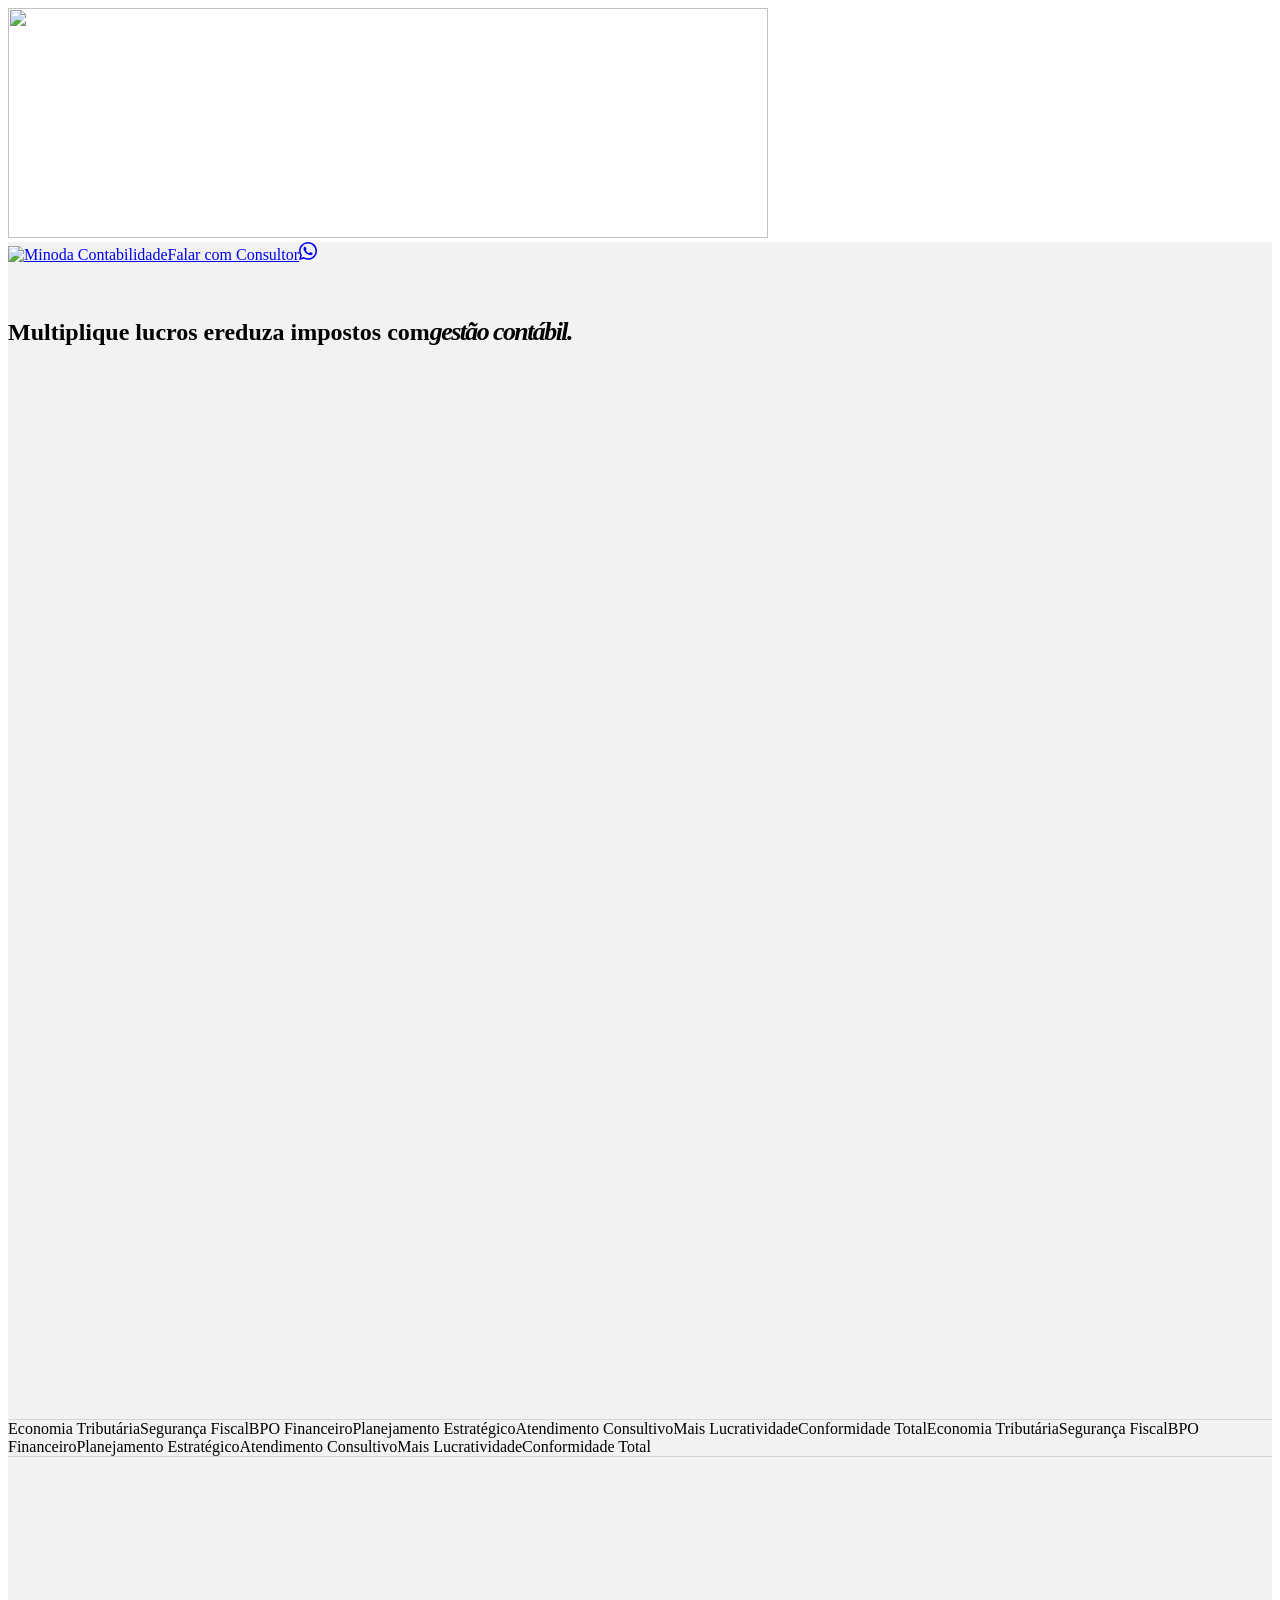
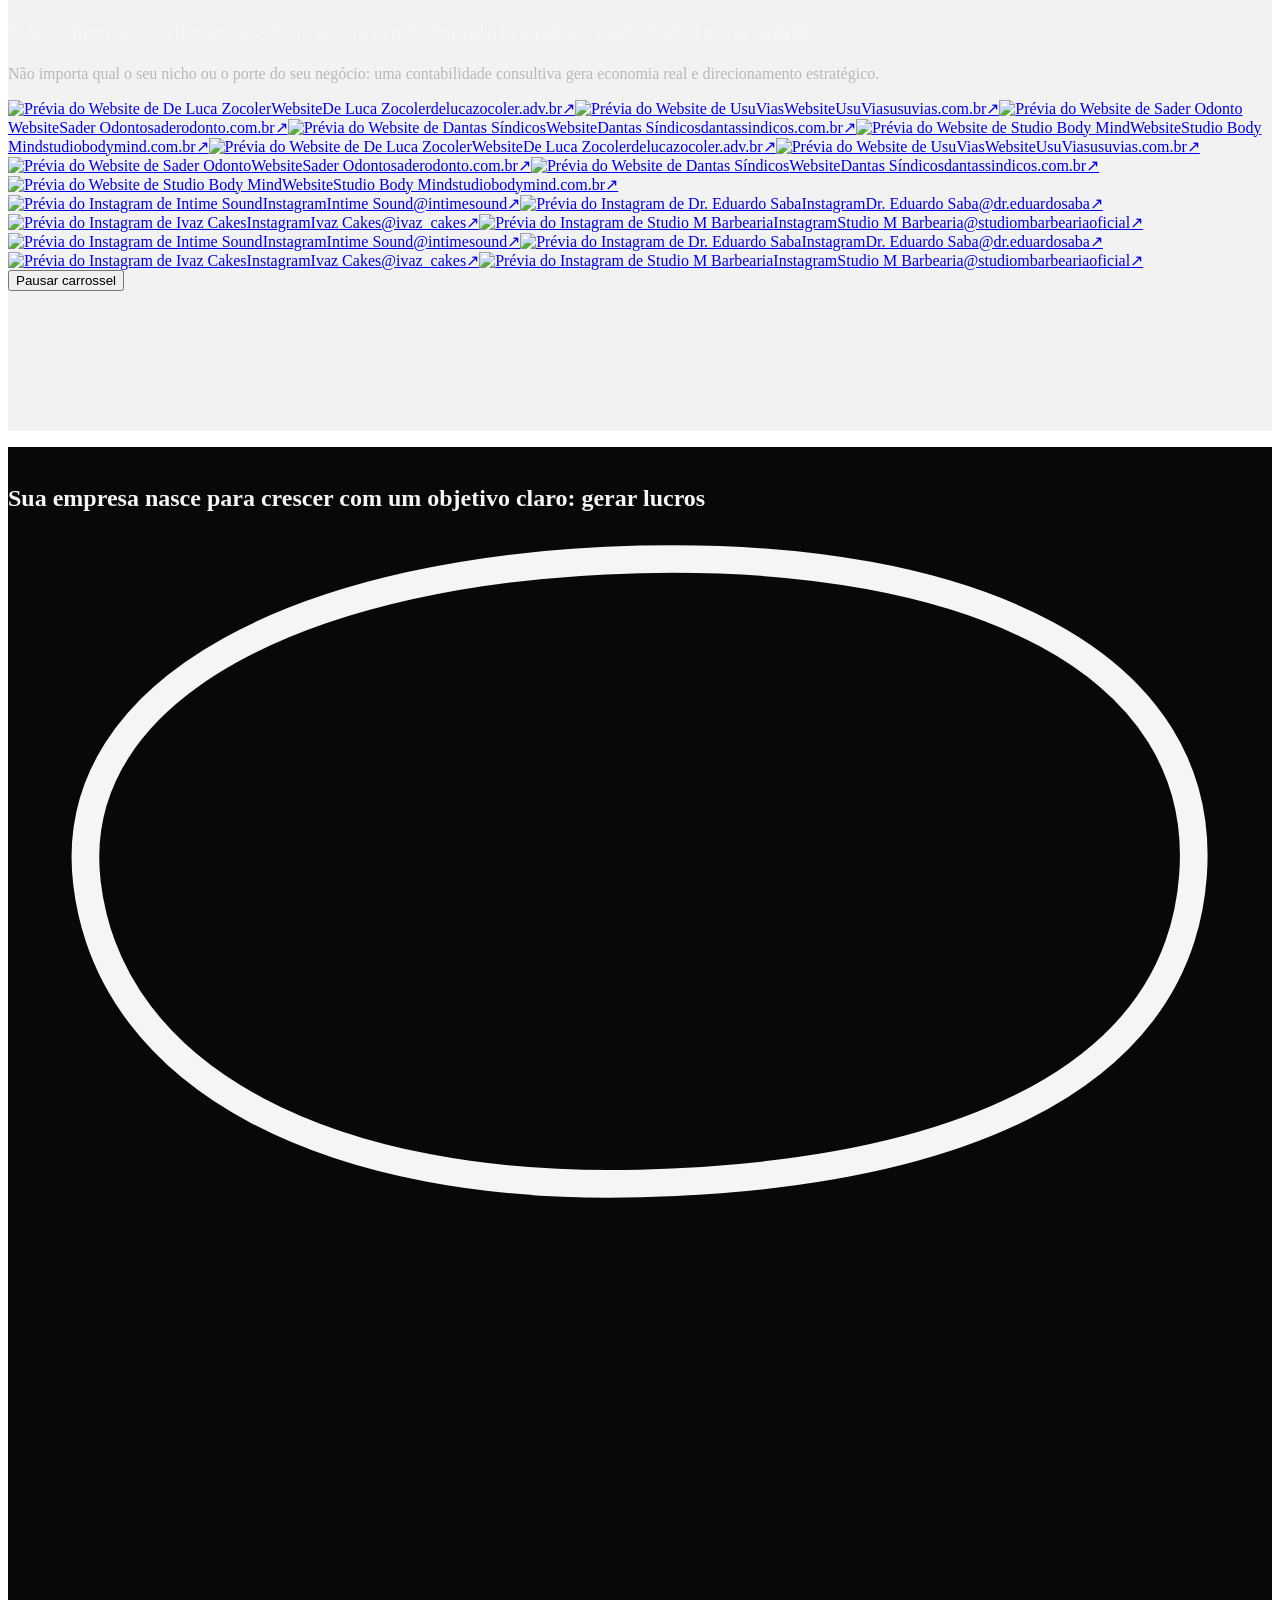
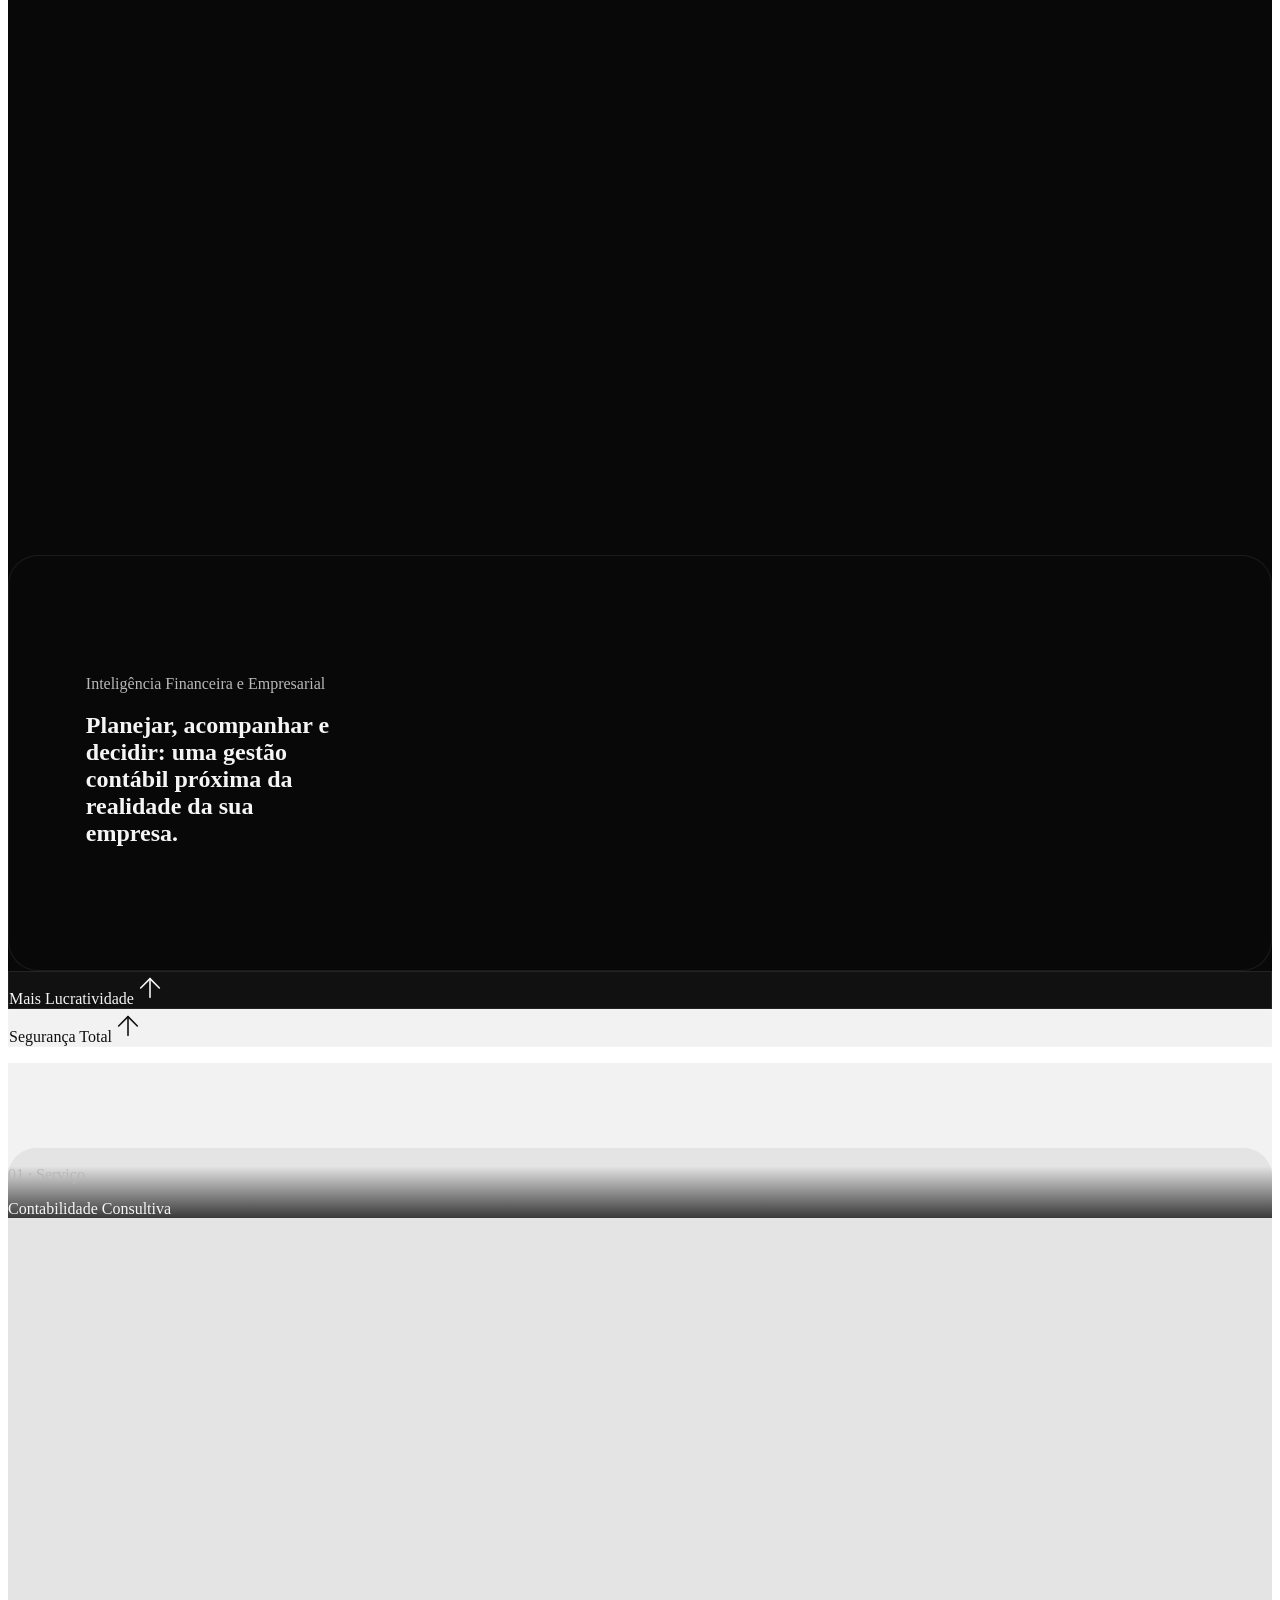
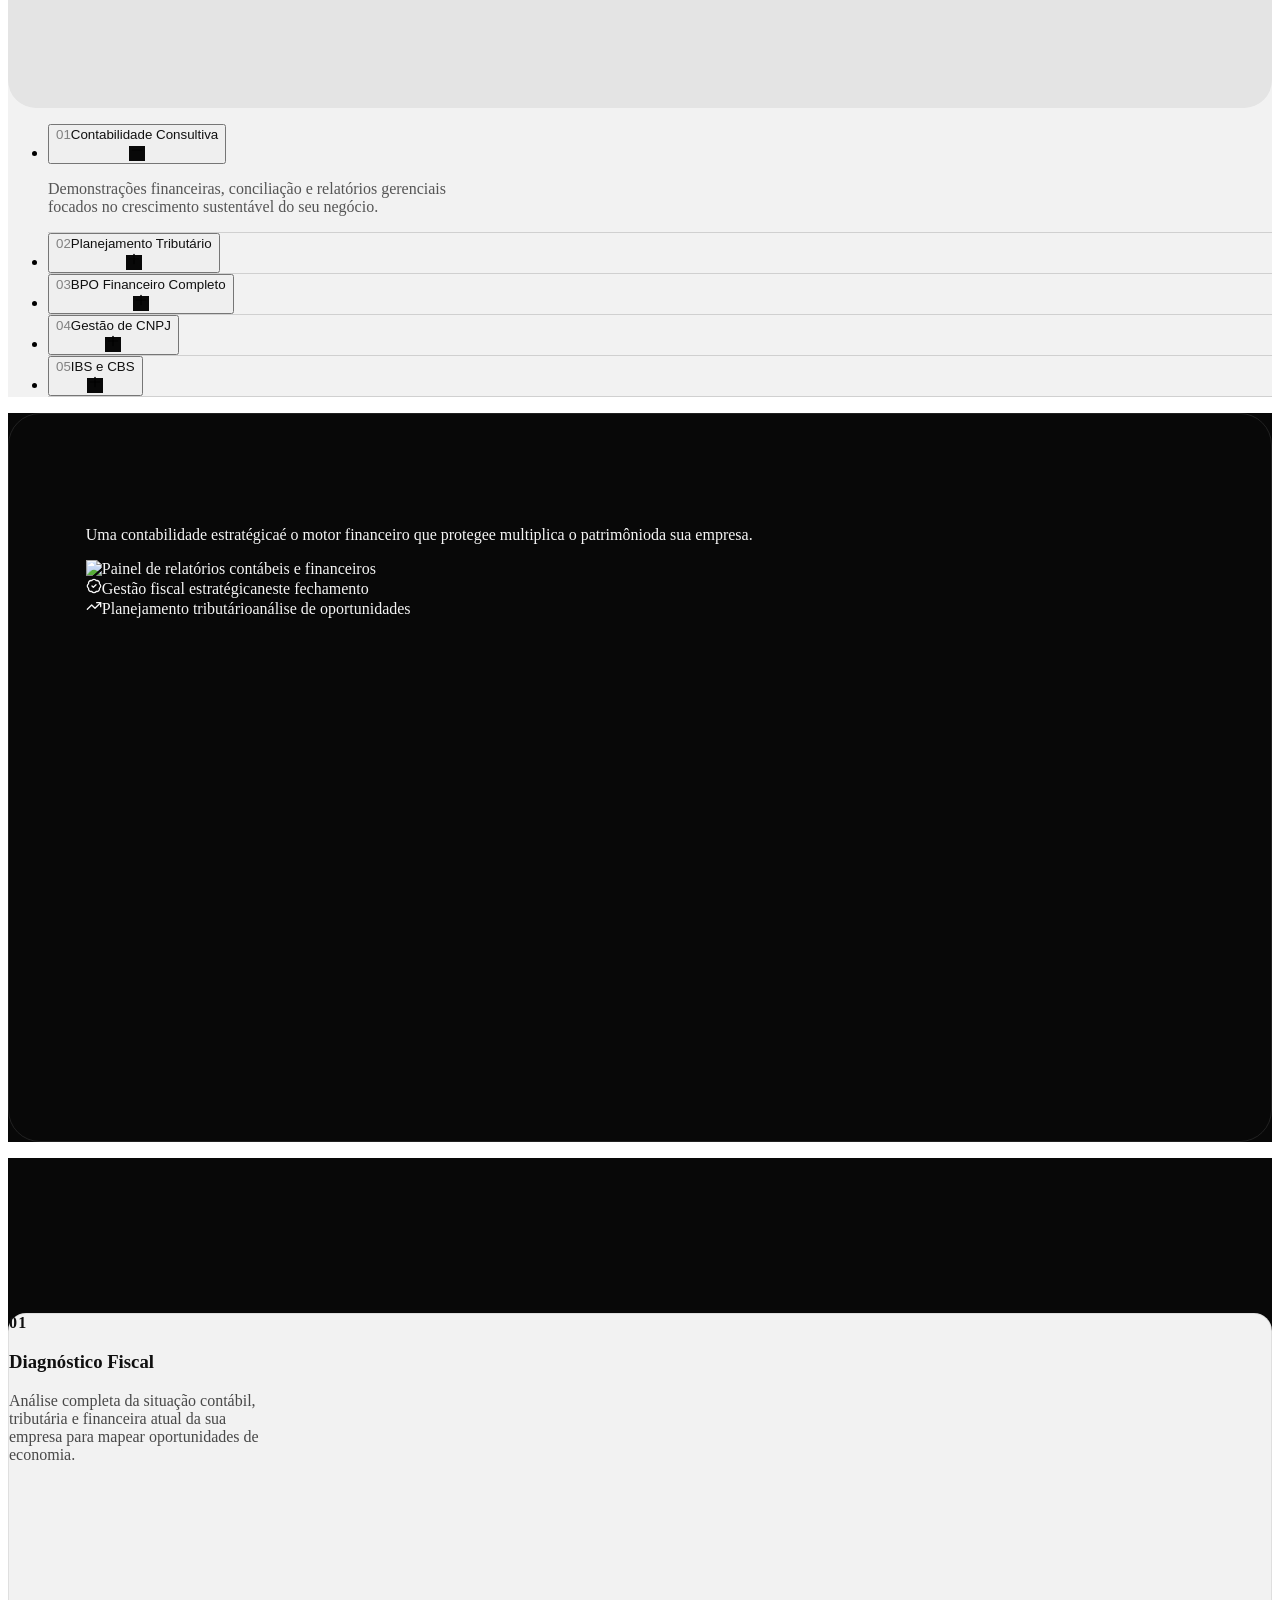
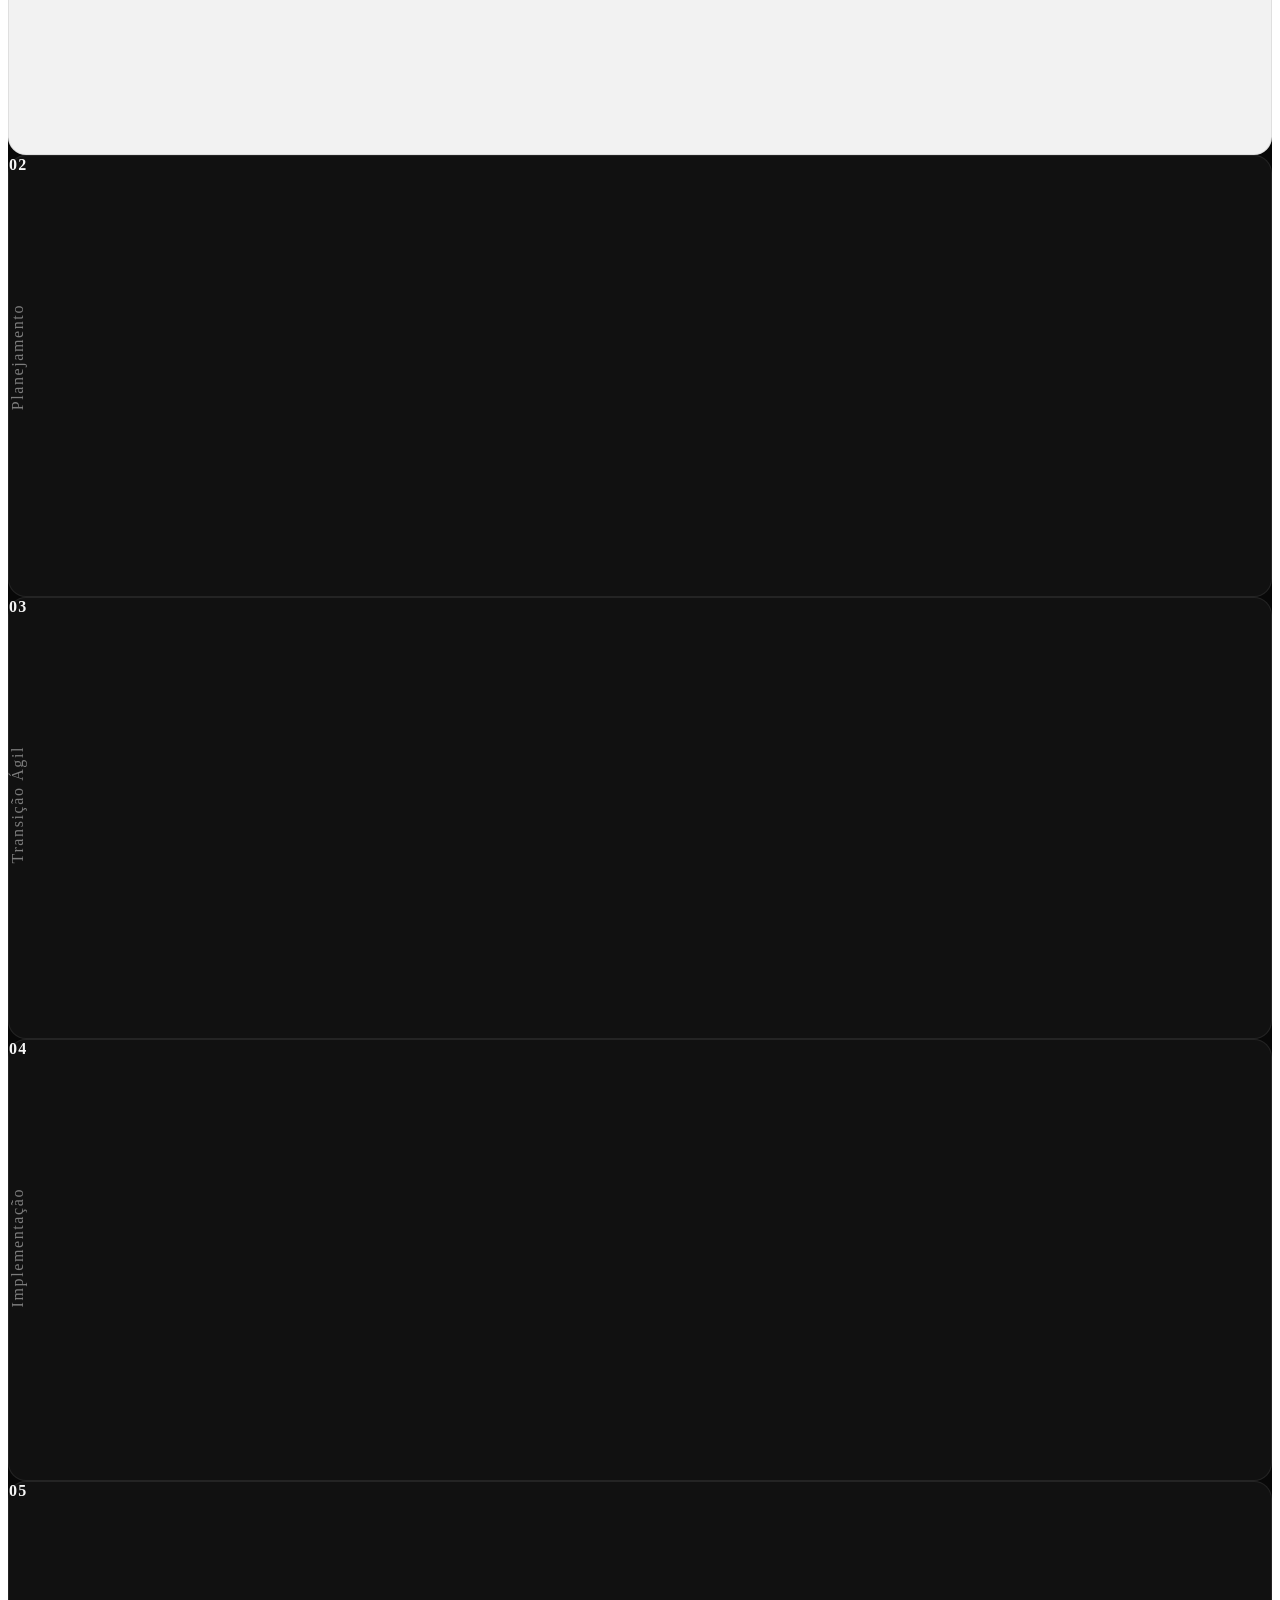
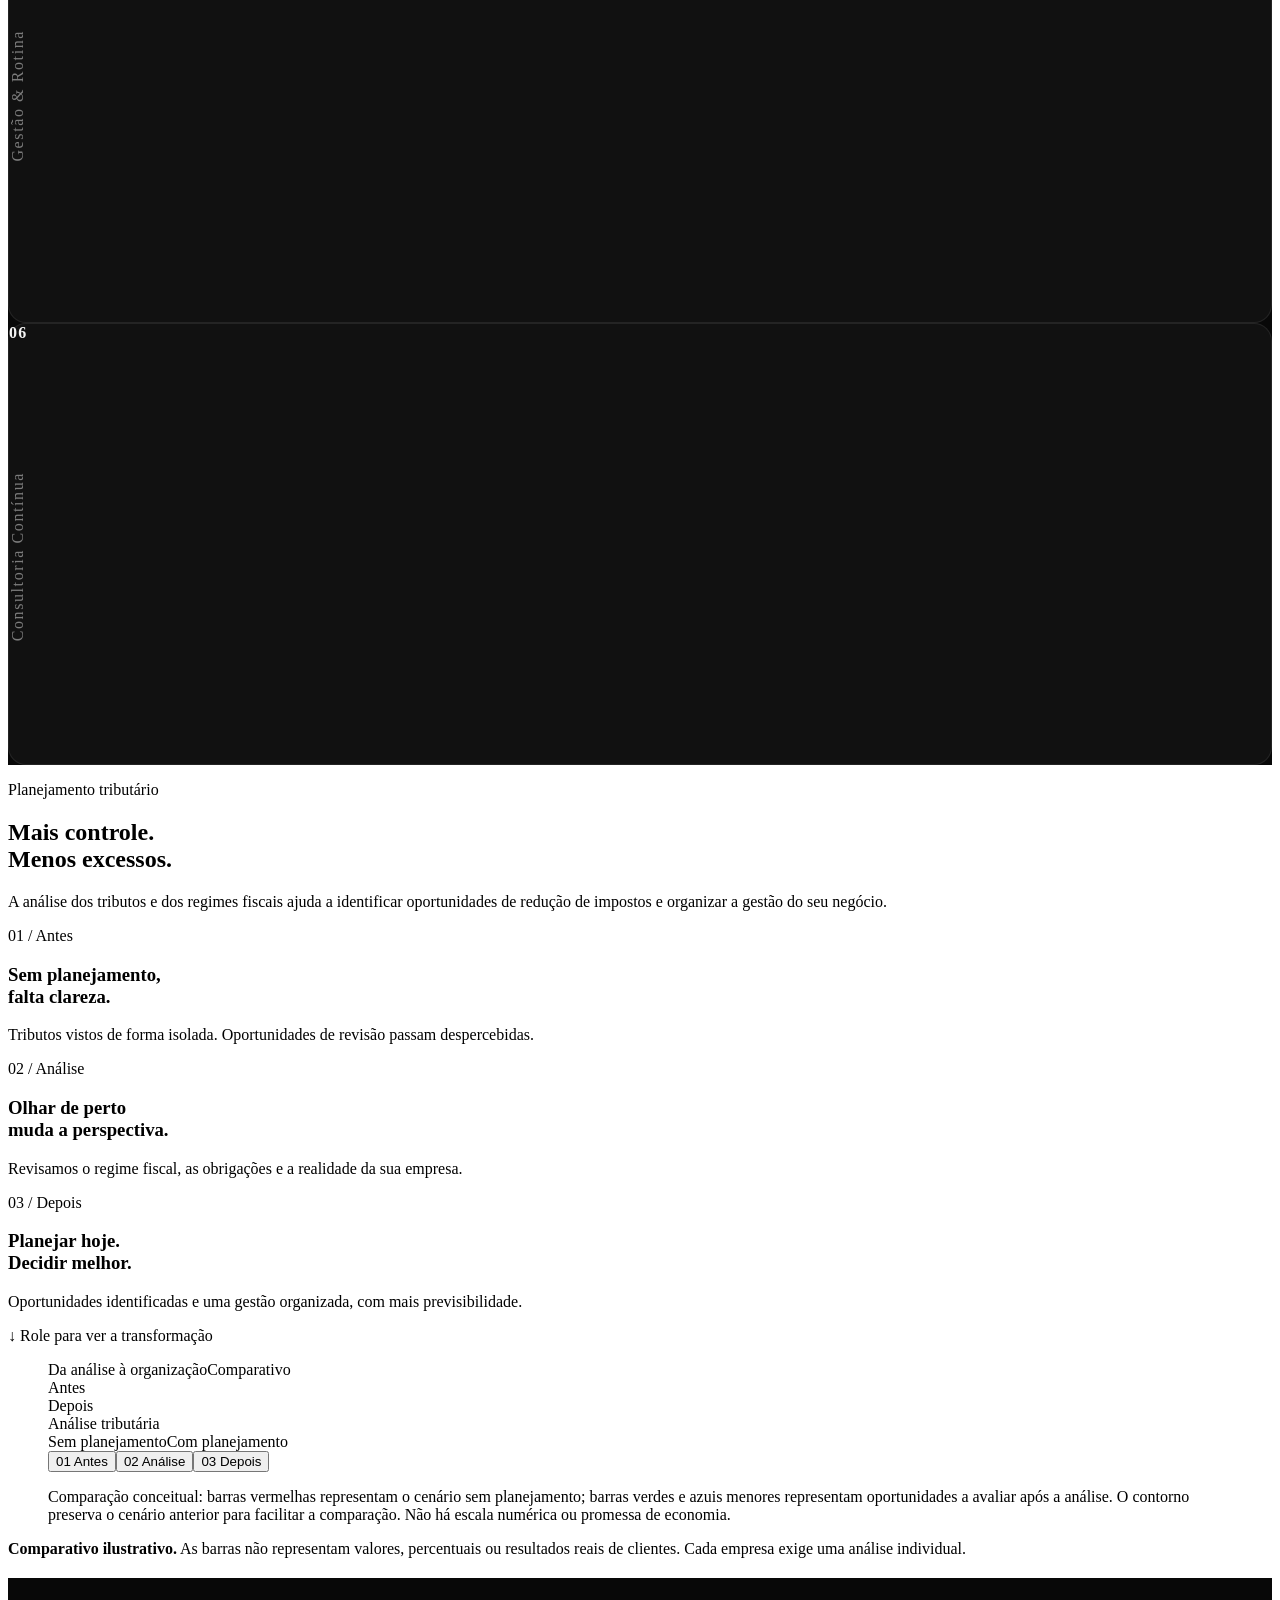
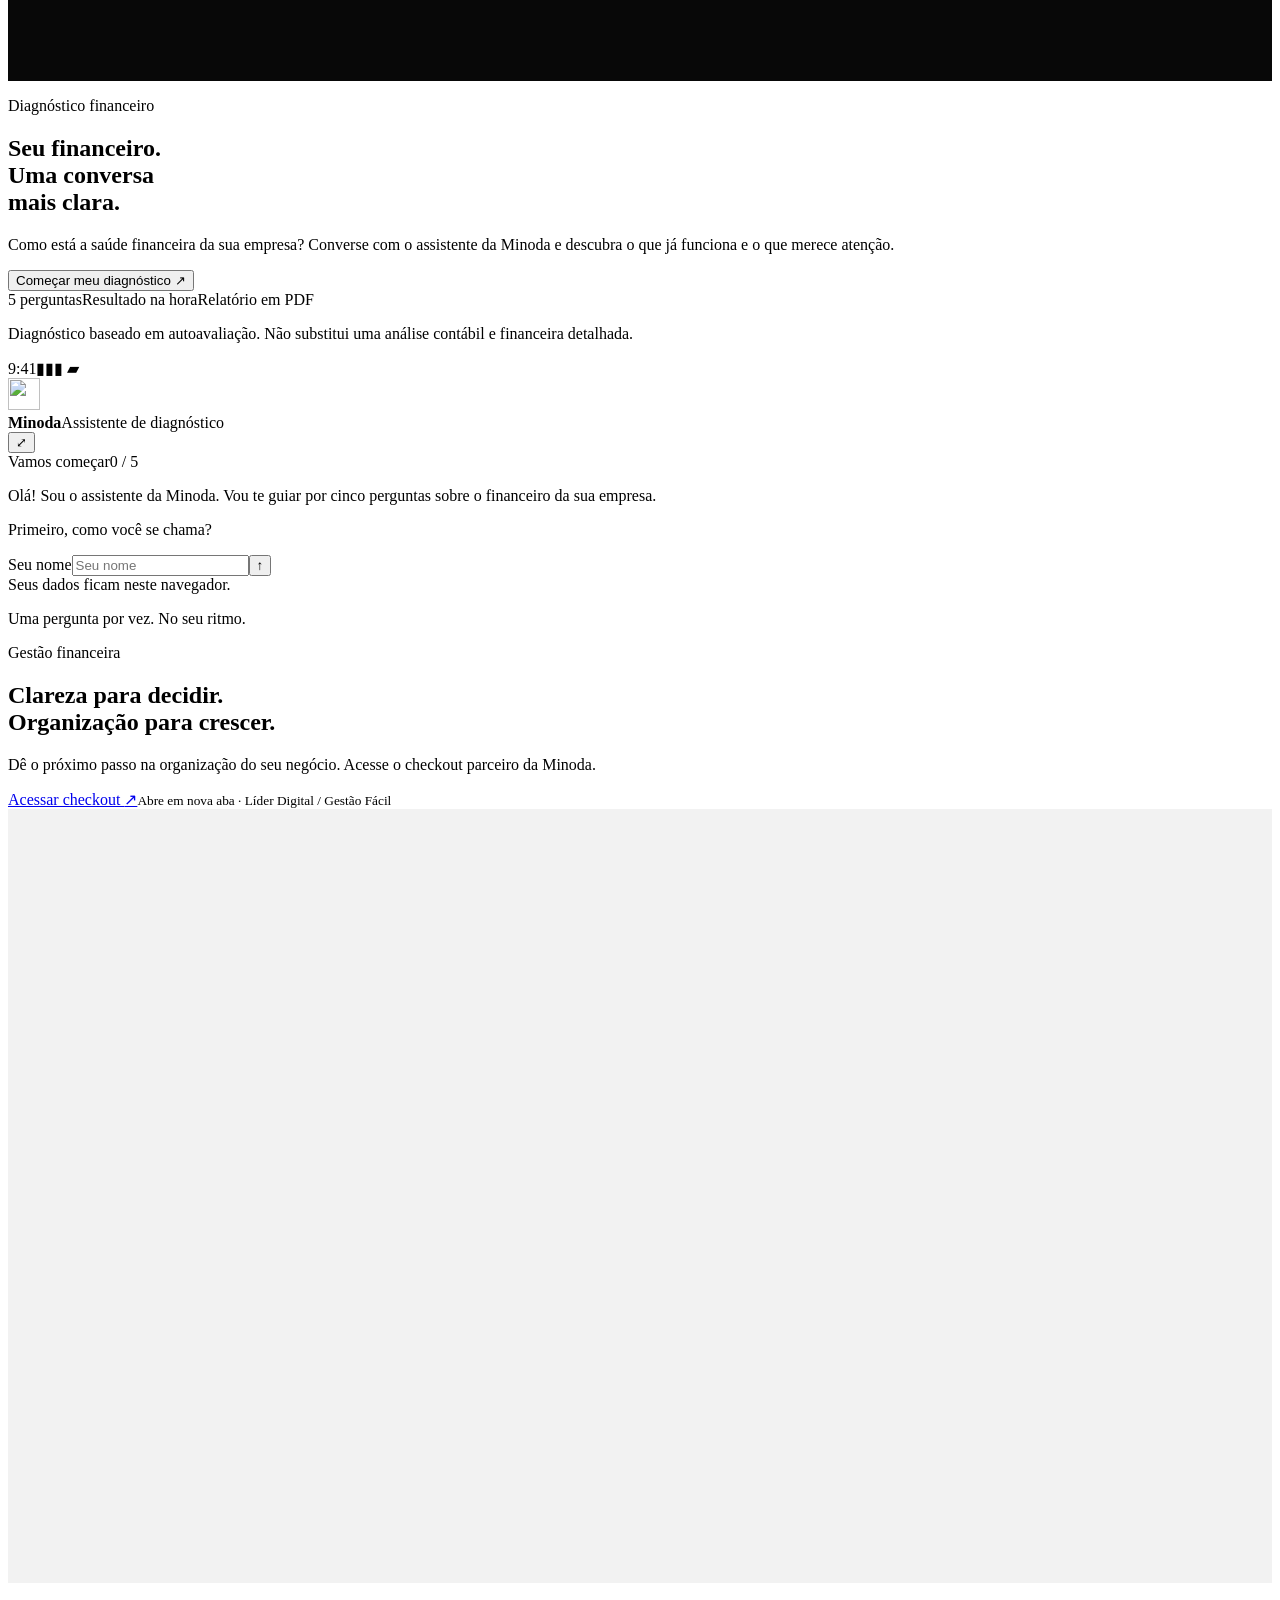
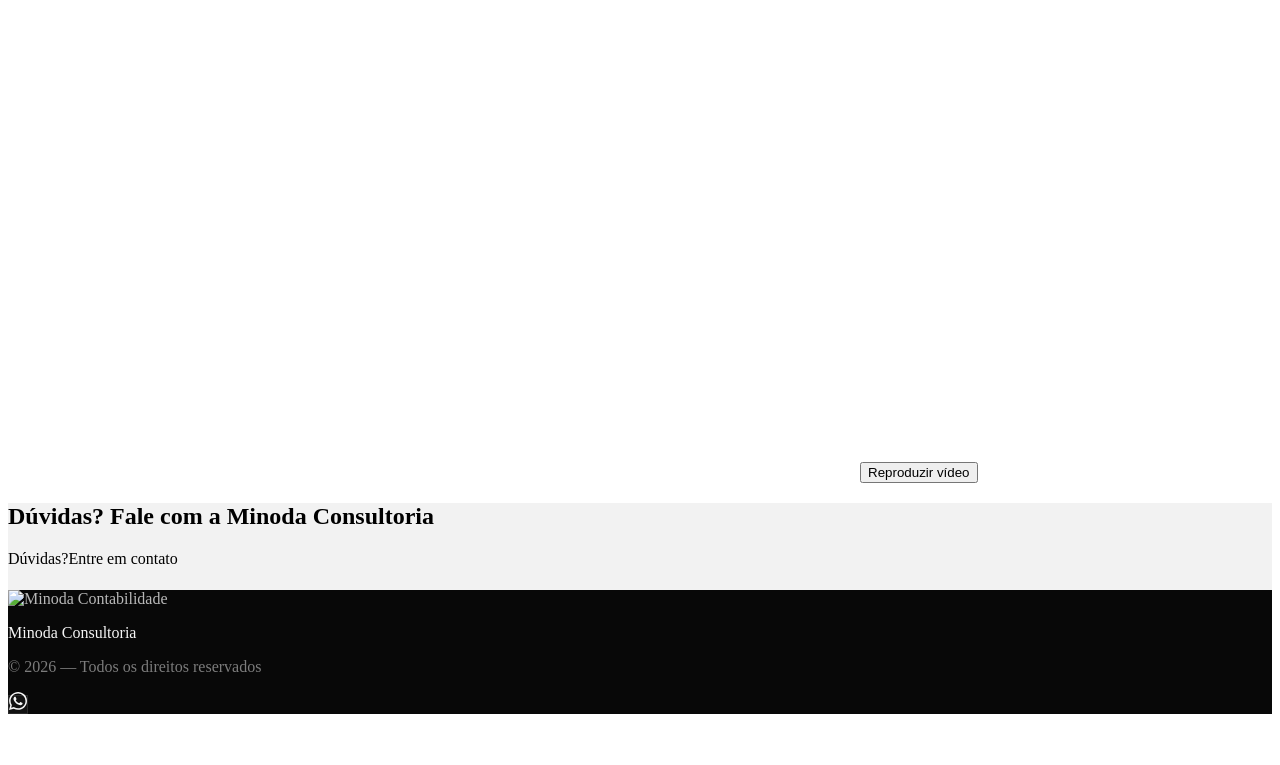
==== public/index.html @ ccb51aee "feat: redesign diagnostic as conversational phone assistant" ====
<!doctype html>
<html lang="pt-BR"><head><meta charset="utf-8"><meta name="viewport" content="width=device-width, initial-scale=1"><link rel="preload" as="image" href="/assets/consultor-minoda.webp" fetchpriority="high"><link rel="preload" as="image" href="/assets/services/service-1.webp"><link rel="preload" as="image" href="/assets/sobre-minoda.webp"><link rel="stylesheet" href="/css/base.css" data-precedence="default"><link rel="stylesheet" href="/css/fonts.css" data-precedence="default"><title>Minoda Consultoria — Contabilidade Consultiva e Gestão Tributária</title><meta name="author" content="Minoda Consultoria"><meta name="theme-color" content="#080808"><meta property="og:site_name" content="Minoda Consultoria"><meta name="twitter:card" content="summary_large_image"><meta property="og:image" content="/assets/brand/video-poster.webp"><meta name="twitter:image" content="/assets/brand/video-poster.webp"><meta name="description" content="Consultoria contábil, inteligência tributária e gestão financeira estratégica para empresas. Reduza impostos, organize finanças e cresça com segurança."><meta name="keywords" content="contabilidade consultiva, consultoria contábil, planejamento tributário, BPO financeiro, abertura de empresas, redução de impostos, conformidade fiscal, Minoda Consultoria"><meta property="og:title" content="Minoda Consultoria — Contabilidade Consultiva e Gestão Tributária"><meta property="og:description" content="Consultoria contábil, inteligência tributária e gestão financeira estratégica para empresas. Reduza impostos, organize finanças e cresça com segurança."><meta property="og:url" content="/"><meta property="og:type" content="website"><meta name="twitter:title" content="Minoda Consultoria — Contabilidade Consultiva e Gestão Tributária"><meta name="twitter:description" content="Consultoria contábil, inteligência tributária e gestão financeira estratégica para empresas. Reduza impostos, organize finanças e cresça com segurança."><link rel="modulepreload" href="/js/app.js"><link rel="modulepreload" href="/js/page.js"><link rel="icon" href="/assets/brand/favicon.ico"><link rel="canonical" href="/"><script type="application/ld+json">
{
  "@context": "https://schema.org",
  "@type": "AccountingService",
  "name": "Minoda Consultoria",
  "description": "Consultoria contábil, inteligência tributária e gestão financeira estratégica para empresas.",
  "url": "https://minodaconsultoria.com.br/",
  "serviceType": [
    "Contabilidade Consultiva",
    "Planejamento Tributário",
    "BPO Financeiro",
    "Abertura e Regularização de CNPJ",
    "IBS e CBS"
  ],
  "areaServed": "BR",
  "priceRange": "$$"
}
</script><link rel="stylesheet" href="/css/site.css"><link rel="stylesheet" href="/css/brand.css"><script src="https://cdnjs.cloudflare.com/ajax/libs/jspdf/2.5.1/jspdf.umd.min.js" defer></script><link rel="stylesheet" href="/assets/diagnostic.css"></head><body><div class="minoda-loader" aria-hidden="true"><img src="/assets/brand/logo-light.webp" alt="" width="760" height="230"></div><!--$--><main><section class="relative overflow-hidden pt-32 md:pt-40" style="background:#f2f2f2" aria-labelledby="hero-title"><div class="container-xl absolute inset-x-0 top-0 mx-auto flex items-center justify-between pt-8"><a href="/" class="flex items-center gap-3" aria-label="Minoda Consultoria — Início"><img src="/assets/brand/logo-dark.webp" alt="Minoda Contabilidade" class="minoda-brand-logo" width="760" height="230"></a><a href="https://wa.me/5511968920901?text=Ol%C3%A1!%20Gostaria%20de%20conversar%20sobre%20a%20consultoria%20cont%C3%A1bil%20da%20Minoda%20Consultoria." target="_blank" rel="noopener noreferrer" data-cursor="link" aria-label="Falar com Consultor" class="btn btn-primary hidden md:inline-flex"><span>Falar com Consultor</span><svg width="18" height="18" viewBox="0 0 24 24" fill="currentColor" class="btn-icon"><path d="m17.507 14.307-.009.075c-2.199-1.096-2.429-1.242-2.713-.816-.197.295-.771.964-.944 1.162-.175.195-.349.21-.646.075-.3-.15-1.263-.465-2.403-1.485-.888-.795-1.484-1.77-1.66-2.07-.293-.506.32-.578.878-1.634.1-.21.049-.375-.025-.524s-.672-1.62-.922-2.206c-.24-.584-.487-.51-.672-.51-.576-.05-.997-.042-1.368.344-1.614 1.774-1.207 3.604.174 5.55 2.714 3.552 4.16 4.206 6.804 5.114.714.227 1.365.195 1.88.121.574-.091 1.767-.721 2.016-1.426.255-.705.255-1.29.18-1.425-.074-.135-.27-.21-.57-.345"></path><path d="M20.52 3.449C12.831-3.984.106 1.407.101 11.893c0 2.096.549 4.14 1.595 5.945L0 24l6.335-1.652c7.905 4.27 17.661-1.4 17.665-10.449 0-3.176-1.24-6.165-3.495-8.411zm1.482 8.417c-.006 7.633-8.385 12.4-15.012 8.504l-.36-.214-3.75.975 1.005-3.645-.239-.375c-4.124-6.565.614-15.145 8.426-15.145a9.87 9.87 0 0 1 7.021 2.91 9.79 9.79 0 0 1 2.909 6.99"></path></svg></a></div><div class="container-xl relative grid grid-cols-1 items-center gap-12 md:grid-cols-[1.15fr_1fr] md:gap-16" style="padding-bottom:clamp(6rem,11vw,11rem)"><div class="relative z-10"><div class="" style="opacity:0;transform:translateY(18px)"><p class="eyebrow mb-8" style="color:#818181">Minoda Consultoria · Inteligência Contábil & Estratégica</p></div><h1 id="hero-title" class="display-xl"><span class="block overflow-hidden pb-1"><span class="block" style="transform:translateY(110%)">Multiplique lucros e</span></span><span class="block overflow-hidden pb-1"><span class="block" style="transform:translateY(110%)">reduza impostos com</span></span><span class="block overflow-hidden pb-3"><span class="block" style="font-weight:600;font-style:italic;letter-spacing:-0.06em;font-size:1.08em;line-height:1.05;transform:translateY(110%)">gestão contábil.</span></span></h1><div class="" style="opacity:0;transform:translateY(18px)"><p class="body-lg mt-8 max-w-[46ch]" style="color:#555555">Consultoria contábil, planejamento tributário e financeiro personalizado para blindar seu negócio e acelerar seu crescimento.</p></div><div class="" style="opacity:0;transform:translateY(18px)"><div class="mt-10 flex flex-col items-start gap-6 sm:flex-row sm:items-center sm:flex-wrap"><a href="https://wa.me/5511968920901?text=Ol%C3%A1!%20Gostaria%20de%20conversar%20sobre%20a%20consultoria%20cont%C3%A1bil%20da%20Minoda%20Consultoria." target="_blank" rel="noopener noreferrer" data-cursor="link" aria-label="Falar com Consultor" class="btn btn-primary btn-lg btn-full-mobile"><span>Falar com Consultor</span><svg width="18" height="18" viewBox="0 0 24 24" fill="currentColor" class="btn-icon"><path d="m17.507 14.307-.009.075c-2.199-1.096-2.429-1.242-2.713-.816-.197.295-.771.964-.944 1.162-.175.195-.349.21-.646.075-.3-.15-1.263-.465-2.403-1.485-.888-.795-1.484-1.77-1.66-2.07-.293-.506.32-.578.878-1.634.1-.21.049-.375-.025-.524s-.672-1.62-.922-2.206c-.24-.584-.487-.51-.672-.51-.576-.05-.997-.042-1.368.344-1.614 1.774-1.207 3.604.174 5.55 2.714 3.552 4.16 4.206 6.804 5.114.714.227 1.365.195 1.88.121.574-.091 1.767-.721 2.016-1.426.255-.705.255-1.29.18-1.425-.074-.135-.27-.21-.57-.345"></path><path d="M20.52 3.449C12.831-3.984.106 1.407.101 11.893c0 2.096.549 4.14 1.595 5.945L0 24l6.335-1.652c7.905 4.27 17.661-1.4 17.665-10.449 0-3.176-1.24-6.165-3.495-8.411zm1.482 8.417c-.006 7.633-8.385 12.4-15.012 8.504l-.36-.214-3.75.975 1.005-3.645-.239-.375c-4.124-6.565.614-15.145 8.426-15.145a9.87 9.87 0 0 1 7.021 2.91 9.79 9.79 0 0 1 2.909 6.99"></path></svg></a><div class="flex items-center gap-3"><div class="flex -space-x-2"><div class="h-10 w-10 overflow-hidden rounded-full border-2 transition-transform duration-300 ease-out hover:z-10 hover:scale-110" style="border-color:#f2f2f2;box-shadow:0 2px 8px rgba(0,0,0,0.14)"><img src="/assets/clients/de-luca-zocoler.webp" alt="" class="h-full w-full object-cover" loading="lazy"></div><div class="h-10 w-10 overflow-hidden rounded-full border-2 transition-transform duration-300 ease-out hover:z-10 hover:scale-110" style="border-color:#f2f2f2;box-shadow:0 2px 8px rgba(0,0,0,0.14)"><img src="/assets/clients/usuvias.webp" alt="" class="h-full w-full object-cover" loading="lazy"></div><div class="h-10 w-10 overflow-hidden rounded-full border-2 transition-transform duration-300 ease-out hover:z-10 hover:scale-110" style="border-color:#f2f2f2;box-shadow:0 2px 8px rgba(0,0,0,0.14)"><img src="/assets/clients/sader-odonto.webp" alt="" class="h-full w-full object-cover" loading="lazy"></div><div class="h-10 w-10 overflow-hidden rounded-full border-2 transition-transform duration-300 ease-out hover:z-10 hover:scale-110" style="border-color:#f2f2f2;box-shadow:0 2px 8px rgba(0,0,0,0.14)"><img src="/assets/clients/studio-body-mind.webp" alt="" class="h-full w-full object-cover" loading="lazy"></div></div><span class="body-sm" style="color:#555555">Consultoria contábil personalizada</span></div></div></div></div><div class="relative"><div class="relative z-10 mx-auto" style="aspect-ratio:534/787;width:100%;max-width:520px;opacity:0;transform:translateY(20px) scale(0.96)"><div class="pointer-events-none absolute inset-x-0 bottom-0" style="top:8.6%;border-radius:68px;background:#080808"></div><img src="/assets/consultor-minoda.webp" alt="Minoda Consultoria, Contador · CRC 346992" class="relative block h-full w-full" loading="eager" fetchpriority="high" style="object-fit:contain;clip-path:inset(100%0 0 0);transform:scale(1.05)"><div class="pointer-events-none absolute inset-x-0 bottom-0 p-8 text-white" style="border-radius:0 0 68px 68px;background:linear-gradient(to top,rgba(0,0,0,0.75),rgba(0,0,0,0))"><p class="h3" style="color:#f5f5f5">Cristiano Silva</p><p class="body-sm" style="color:#b8b8b8">Contador · CRC 346992</p></div><div class="absolute right-6 grid h-11 w-11 place-items-center rounded-full" style="top:calc(8.6% + 1.5rem);background:rgba(255,255,255,0.06);border:1px solid rgba(255,255,255,0.14);color:#f5f5f5"><svg xmlns="http://www.w3.org/2000/svg" width="18" height="18" viewBox="0 0 24 24" fill="none" stroke="currentColor" stroke-width="1.4" stroke-linecap="round" stroke-linejoin="round" class="lucide lucide-arrow-up-right" aria-hidden="true"><path d="M7 7h10v10"></path><path d="M7 17 17 7"></path></svg></div></div></div></div></section><section class="relative overflow-hidden py-12 md:py-16" style="background:#f2f2f2;border-top:1px solid rgba(0,0,0,0.12);border-bottom:1px solid rgba(0,0,0,0.12)" aria-label="Benefícios"><div class="flex w-max gap-4 will-change-transform md:gap-5"><span class="chip chip-lg">Economia Tributária</span><span class="chip chip-lg">Segurança Fiscal</span><span class="chip chip-lg">BPO Financeiro</span><span class="chip chip-lg">Planejamento Estratégico</span><span class="chip chip-lg">Atendimento Consultivo</span><span class="chip chip-lg">Mais Lucratividade</span><span class="chip chip-lg">Conformidade Total</span><span class="chip chip-lg">Economia Tributária</span><span class="chip chip-lg">Segurança Fiscal</span><span class="chip chip-lg">BPO Financeiro</span><span class="chip chip-lg">Planejamento Estratégico</span><span class="chip chip-lg">Atendimento Consultivo</span><span class="chip chip-lg">Mais Lucratividade</span><span class="chip chip-lg">Conformidade Total</span></div></section><div style="background-color:#f2f2f2"><section class="relative overflow-hidden" style="padding-top:clamp(6rem,11vw,11rem);padding-bottom:clamp(6rem,11vw,11rem)" aria-labelledby="manifesto-title"><div class="container-xl text-center"><h2 id="manifesto-title" class="display-lg mx-auto max-w-[26ch]" style="color:#f5f5f5"><span class="inline-block overflow-hidden pb-2"><span class="inline-block" style="font-weight:500;margin-right:0.28em">Não</span></span><span class="inline-block overflow-hidden pb-2"><span class="inline-block" style="font-weight:500;margin-right:0.28em">é</span></span><span class="inline-block overflow-hidden pb-2"><span class="inline-block" style="font-weight:500;margin-right:0.28em">apenas</span></span><span class="inline-block overflow-hidden pb-2"><span class="inline-block" style="font-weight:500;margin-right:0.28em">emitir</span></span><span class="inline-block overflow-hidden pb-2"><span class="inline-block" style="font-weight:500;margin-right:0.28em">guias,</span></span><span class="inline-block overflow-hidden pb-2"><span class="inline-block" style="font-weight:500;margin-right:0.28em">é</span></span><span class="inline-block overflow-hidden pb-2"><span class="inline-block" style="font-weight:500;margin-right:0.28em">uma</span></span><span class="inline-block overflow-hidden pb-2"><span class="inline-block" style="font-weight:500;margin-right:0.28em">estrutura</span></span><span class="inline-block overflow-hidden pb-2"><span class="inline-block" style="font-weight:500;margin-right:0.28em">contábil</span></span><span class="inline-block overflow-hidden pb-2"><span class="inline-block" style="font-weight:500;margin-right:0.28em">pensada</span></span><span class="inline-block overflow-hidden pb-2"><span class="inline-block" style="font-weight:500;margin-right:0.28em">para</span></span><span class="inline-block overflow-hidden pb-2"><span class="inline-block" style="font-weight:500;margin-right:0.28em">você</span></span><span class="inline-block overflow-hidden pb-2"><span class="inline-block" style="font-weight:500;margin-right:0.28em">lucrar</span></span><span class="inline-block overflow-hidden pb-2"><span class="inline-block" style="font-weight:600;margin-right:0.28em">mais.</span></span></h2><p class="body-lg mx-auto mt-10 max-w-[54ch]" style="color:#b8b8b8">Não importa qual o seu nicho ou o porte do seu negócio: uma contabilidade consultiva gera economia real e direcionamento estratégico.</p></div><div id="clientes" class="minoda-client-carousel mt-16 space-y-5 md:mt-24 md:space-y-6" role="region" aria-label="Sites e perfis dos clientes Minoda"><div class="minoda-client-row"><div class="minoda-client-track marquee-track" style="--marquee-duration:55s"><a class="minoda-preview" href="https://delucazocoler.adv.br/" target="_blank" rel="noopener noreferrer" aria-label="De Luca Zocoler — abrir Website em nova aba" data-cursor="link"><img src="/assets/clients/de-luca-zocoler.webp" alt="Prévia do Website de De Luca Zocoler" width="760" height="877" loading="lazy" decoding="async"><span class="minoda-preview-caption"><span class="minoda-preview-kind">Website</span><span class="minoda-preview-name">De Luca Zocoler</span><span class="minoda-preview-address">delucazocoler.adv.br</span><span class="minoda-preview-arrow" aria-hidden="true">↗</span></span></a><a class="minoda-preview" href="https://usuvias.com.br/" target="_blank" rel="noopener noreferrer" aria-label="UsuVias — abrir Website em nova aba" data-cursor="link"><img src="/assets/clients/usuvias.webp" alt="Prévia do Website de UsuVias" width="760" height="877" loading="lazy" decoding="async"><span class="minoda-preview-caption"><span class="minoda-preview-kind">Website</span><span class="minoda-preview-name">UsuVias</span><span class="minoda-preview-address">usuvias.com.br</span><span class="minoda-preview-arrow" aria-hidden="true">↗</span></span></a><a class="minoda-preview" href="https://saderodonto.com.br/" target="_blank" rel="noopener noreferrer" aria-label="Sader Odonto — abrir Website em nova aba" data-cursor="link"><img src="/assets/clients/sader-odonto.webp" alt="Prévia do Website de Sader Odonto" width="760" height="877" loading="lazy" decoding="async"><span class="minoda-preview-caption"><span class="minoda-preview-kind">Website</span><span class="minoda-preview-name">Sader Odonto</span><span class="minoda-preview-address">saderodonto.com.br</span><span class="minoda-preview-arrow" aria-hidden="true">↗</span></span></a><a class="minoda-preview" href="https://dantassindicos.com.br/" target="_blank" rel="noopener noreferrer" aria-label="Dantas Síndicos — abrir Website em nova aba" data-cursor="link"><img src="/assets/clients/dantas-sindicos.webp" alt="Prévia do Website de Dantas Síndicos" width="760" height="877" loading="lazy" decoding="async"><span class="minoda-preview-caption"><span class="minoda-preview-kind">Website</span><span class="minoda-preview-name">Dantas Síndicos</span><span class="minoda-preview-address">dantassindicos.com.br</span><span class="minoda-preview-arrow" aria-hidden="true">↗</span></span></a><a class="minoda-preview" href="https://studiobodymind.com.br/" target="_blank" rel="noopener noreferrer" aria-label="Studio Body Mind — abrir Website em nova aba" data-cursor="link"><img src="/assets/clients/studio-body-mind.webp" alt="Prévia do Website de Studio Body Mind" width="760" height="877" loading="lazy" decoding="async"><span class="minoda-preview-caption"><span class="minoda-preview-kind">Website</span><span class="minoda-preview-name">Studio Body Mind</span><span class="minoda-preview-address">studiobodymind.com.br</span><span class="minoda-preview-arrow" aria-hidden="true">↗</span></span></a><a class="minoda-preview" href="https://delucazocoler.adv.br/" target="_blank" rel="noopener noreferrer" aria-label="De Luca Zocoler — abrir Website em nova aba" data-cursor="link" tabindex="-1" aria-hidden="true"><img src="/assets/clients/de-luca-zocoler.webp" alt="Prévia do Website de De Luca Zocoler" width="760" height="877" loading="lazy" decoding="async"><span class="minoda-preview-caption"><span class="minoda-preview-kind">Website</span><span class="minoda-preview-name">De Luca Zocoler</span><span class="minoda-preview-address">delucazocoler.adv.br</span><span class="minoda-preview-arrow" aria-hidden="true">↗</span></span></a><a class="minoda-preview" href="https://usuvias.com.br/" target="_blank" rel="noopener noreferrer" aria-label="UsuVias — abrir Website em nova aba" data-cursor="link" tabindex="-1" aria-hidden="true"><img src="/assets/clients/usuvias.webp" alt="Prévia do Website de UsuVias" width="760" height="877" loading="lazy" decoding="async"><span class="minoda-preview-caption"><span class="minoda-preview-kind">Website</span><span class="minoda-preview-name">UsuVias</span><span class="minoda-preview-address">usuvias.com.br</span><span class="minoda-preview-arrow" aria-hidden="true">↗</span></span></a><a class="minoda-preview" href="https://saderodonto.com.br/" target="_blank" rel="noopener noreferrer" aria-label="Sader Odonto — abrir Website em nova aba" data-cursor="link" tabindex="-1" aria-hidden="true"><img src="/assets/clients/sader-odonto.webp" alt="Prévia do Website de Sader Odonto" width="760" height="877" loading="lazy" decoding="async"><span class="minoda-preview-caption"><span class="minoda-preview-kind">Website</span><span class="minoda-preview-name">Sader Odonto</span><span class="minoda-preview-address">saderodonto.com.br</span><span class="minoda-preview-arrow" aria-hidden="true">↗</span></span></a><a class="minoda-preview" href="https://dantassindicos.com.br/" target="_blank" rel="noopener noreferrer" aria-label="Dantas Síndicos — abrir Website em nova aba" data-cursor="link" tabindex="-1" aria-hidden="true"><img src="/assets/clients/dantas-sindicos.webp" alt="Prévia do Website de Dantas Síndicos" width="760" height="877" loading="lazy" decoding="async"><span class="minoda-preview-caption"><span class="minoda-preview-kind">Website</span><span class="minoda-preview-name">Dantas Síndicos</span><span class="minoda-preview-address">dantassindicos.com.br</span><span class="minoda-preview-arrow" aria-hidden="true">↗</span></span></a><a class="minoda-preview" href="https://studiobodymind.com.br/" target="_blank" rel="noopener noreferrer" aria-label="Studio Body Mind — abrir Website em nova aba" data-cursor="link" tabindex="-1" aria-hidden="true"><img src="/assets/clients/studio-body-mind.webp" alt="Prévia do Website de Studio Body Mind" width="760" height="877" loading="lazy" decoding="async"><span class="minoda-preview-caption"><span class="minoda-preview-kind">Website</span><span class="minoda-preview-name">Studio Body Mind</span><span class="minoda-preview-address">studiobodymind.com.br</span><span class="minoda-preview-arrow" aria-hidden="true">↗</span></span></a></div></div><div class="minoda-client-row"><div class="minoda-client-track marquee-track marquee-reverse" style="--marquee-duration:65s"><a class="minoda-preview" href="https://www.instagram.com/intimesound/" target="_blank" rel="noopener noreferrer" aria-label="Intime Sound — abrir Instagram em nova aba" data-cursor="link"><img src="/assets/clients/intime-sound.webp" alt="Prévia do Instagram de Intime Sound" width="760" height="877" loading="lazy" decoding="async"><span class="minoda-preview-caption"><span class="minoda-preview-kind">Instagram</span><span class="minoda-preview-name">Intime Sound</span><span class="minoda-preview-address">@intimesound</span><span class="minoda-preview-arrow" aria-hidden="true">↗</span></span></a><a class="minoda-preview" href="https://www.instagram.com/dr.eduardosaba/" target="_blank" rel="noopener noreferrer" aria-label="Dr. Eduardo Saba — abrir Instagram em nova aba" data-cursor="link"><img src="/assets/clients/dr-eduardo-saba.webp" alt="Prévia do Instagram de Dr. Eduardo Saba" width="760" height="877" loading="lazy" decoding="async"><span class="minoda-preview-caption"><span class="minoda-preview-kind">Instagram</span><span class="minoda-preview-name">Dr. Eduardo Saba</span><span class="minoda-preview-address">@dr.eduardosaba</span><span class="minoda-preview-arrow" aria-hidden="true">↗</span></span></a><a class="minoda-preview" href="https://www.instagram.com/ivaz_cakes/" target="_blank" rel="noopener noreferrer" aria-label="Ivaz Cakes — abrir Instagram em nova aba" data-cursor="link"><img src="/assets/clients/ivaz-cakes.webp" alt="Prévia do Instagram de Ivaz Cakes" width="760" height="877" loading="lazy" decoding="async"><span class="minoda-preview-caption"><span class="minoda-preview-kind">Instagram</span><span class="minoda-preview-name">Ivaz Cakes</span><span class="minoda-preview-address">@ivaz_cakes</span><span class="minoda-preview-arrow" aria-hidden="true">↗</span></span></a><a class="minoda-preview" href="https://www.instagram.com/studiombarbeariaoficial/" target="_blank" rel="noopener noreferrer" aria-label="Studio M Barbearia — abrir Instagram em nova aba" data-cursor="link"><img src="/assets/clients/studio-m-barbearia.webp" alt="Prévia do Instagram de Studio M Barbearia" width="760" height="877" loading="lazy" decoding="async"><span class="minoda-preview-caption"><span class="minoda-preview-kind">Instagram</span><span class="minoda-preview-name">Studio M Barbearia</span><span class="minoda-preview-address">@studiombarbeariaoficial</span><span class="minoda-preview-arrow" aria-hidden="true">↗</span></span></a><a class="minoda-preview" href="https://www.instagram.com/intimesound/" target="_blank" rel="noopener noreferrer" aria-label="Intime Sound — abrir Instagram em nova aba" data-cursor="link" tabindex="-1" aria-hidden="true"><img src="/assets/clients/intime-sound.webp" alt="Prévia do Instagram de Intime Sound" width="760" height="877" loading="lazy" decoding="async"><span class="minoda-preview-caption"><span class="minoda-preview-kind">Instagram</span><span class="minoda-preview-name">Intime Sound</span><span class="minoda-preview-address">@intimesound</span><span class="minoda-preview-arrow" aria-hidden="true">↗</span></span></a><a class="minoda-preview" href="https://www.instagram.com/dr.eduardosaba/" target="_blank" rel="noopener noreferrer" aria-label="Dr. Eduardo Saba — abrir Instagram em nova aba" data-cursor="link" tabindex="-1" aria-hidden="true"><img src="/assets/clients/dr-eduardo-saba.webp" alt="Prévia do Instagram de Dr. Eduardo Saba" width="760" height="877" loading="lazy" decoding="async"><span class="minoda-preview-caption"><span class="minoda-preview-kind">Instagram</span><span class="minoda-preview-name">Dr. Eduardo Saba</span><span class="minoda-preview-address">@dr.eduardosaba</span><span class="minoda-preview-arrow" aria-hidden="true">↗</span></span></a><a class="minoda-preview" href="https://www.instagram.com/ivaz_cakes/" target="_blank" rel="noopener noreferrer" aria-label="Ivaz Cakes — abrir Instagram em nova aba" data-cursor="link" tabindex="-1" aria-hidden="true"><img src="/assets/clients/ivaz-cakes.webp" alt="Prévia do Instagram de Ivaz Cakes" width="760" height="877" loading="lazy" decoding="async"><span class="minoda-preview-caption"><span class="minoda-preview-kind">Instagram</span><span class="minoda-preview-name">Ivaz Cakes</span><span class="minoda-preview-address">@ivaz_cakes</span><span class="minoda-preview-arrow" aria-hidden="true">↗</span></span></a><a class="minoda-preview" href="https://www.instagram.com/studiombarbeariaoficial/" target="_blank" rel="noopener noreferrer" aria-label="Studio M Barbearia — abrir Instagram em nova aba" data-cursor="link" tabindex="-1" aria-hidden="true"><img src="/assets/clients/studio-m-barbearia.webp" alt="Prévia do Instagram de Studio M Barbearia" width="760" height="877" loading="lazy" decoding="async"><span class="minoda-preview-caption"><span class="minoda-preview-kind">Instagram</span><span class="minoda-preview-name">Studio M Barbearia</span><span class="minoda-preview-address">@studiombarbeariaoficial</span><span class="minoda-preview-arrow" aria-hidden="true">↗</span></span></a></div></div><div class="minoda-carousel-actions"><button type="button" class="minoda-carousel-toggle" aria-pressed="false">Pausar carrossel</button></div></div></section></div><section class="section-pad relative" style="background:#080808;color:#f5f5f5" aria-labelledby="differentials-title"><div class="container-xl"><div class="mx-auto max-w-3xl text-center"><div class="" style="opacity:0;transform:translateY(18px)"><p class="eyebrow mb-6" style="color:#b8b8b8">Minoda Consultoria</p></div><h2 id="differentials-title" class="h1 mx-auto max-w-[22ch]"><span class="block overflow-hidden pb-3"><span class="block" style="transform:translateY(110%)">Sua empresa nasce para crescer com um objetivo claro: gerar<!-- --> <span class="relative inline-block whitespace-nowrap">lucros<svg viewBox="0 0 160 90" aria-hidden="true" class="pointer-events-none absolute left-1/2 top-1/2 h-[200%] w-[128%] -translate-x-1/2 -translate-y-1/2"><path d="M10,47 C7,22 38,7 80,6 C122,5 152,19 150,46 C148,73 118,84 80,85 C41,86 13,72 10,47 Z" fill="none" stroke="#f5f5f5" stroke-width="3.5" stroke-linecap="round"></path></svg></span></span></span></h2></div><div class="mt-16 grid grid-cols-1 gap-6 md:grid-cols-3"><div class="" style="opacity:0;transform:translateY(18px)"><div class="group relative flex h-full flex-col justify-between overflow-hidden p-8" style="background:#111111;border:1px solid rgba(255,255,255,0.08);border-radius:20px;min-height:300px"><div aria-hidden="true" class="pointer-events-none absolute inset-0 opacity-0 transition-opacity duration-500 group-hover:opacity-100" style="background:radial-gradient(280px circle at var(--mx) var(--my),rgba(255,255,255,0.09),transparent 60%)"></div><div class="relative"><div class="mb-8 grid h-11 w-11 place-items-center rounded-full transition-transform duration-500 group-hover:rotate-45" style="background:rgba(255,255,255,0.04);border:1px solid rgba(255,255,255,0.1)"><svg xmlns="http://www.w3.org/2000/svg" width="20" height="20" viewBox="0 0 24 24" fill="none" stroke="currentColor" stroke-width="1.5" stroke-linecap="round" stroke-linejoin="round" class="lucide lucide-sparkles" aria-hidden="true"><path d="M11.017 2.814a1 1 0 0 1 1.966 0l1.051 5.558a2 2 0 0 0 1.594 1.594l5.558 1.051a1 1 0 0 1 0 1.966l-5.558 1.051a2 2 0 0 0-1.594 1.594l-1.051 5.558a1 1 0 0 1-1.966 0l-1.051-5.558a2 2 0 0 0-1.594-1.594l-5.558-1.051a1 1 0 0 1 0-1.966l5.558-1.051a2 2 0 0 0 1.594-1.594z"></path><path d="M20 2v4"></path><path d="M22 4h-4"></path><circle cx="4" cy="20" r="2"></circle></svg></div><h3 class="h3" style="color:#f5f5f5">Planejamento Tributário Legal</h3><p class="body mt-4" style="color:#b8b8b8;max-width:38ch">Enquadramento fiscal e elisão tributária preventiva para você pagar o menor imposto possível dentro da lei.</p></div><svg xmlns="http://www.w3.org/2000/svg" width="20" height="20" viewBox="0 0 24 24" fill="none" stroke="currentColor" stroke-width="1.4" stroke-linecap="round" stroke-linejoin="round" class="lucide lucide-arrow-up-right relative mt-8 self-end opacity-40 transition-all group-hover:translate-x-1 group-hover:opacity-100" aria-hidden="true"><path d="M7 7h10v10"></path><path d="M7 17 17 7"></path></svg></div></div><div class="" style="opacity:0;transform:translateY(18px)"><div class="group relative flex h-full flex-col justify-between overflow-hidden p-8" style="background:#111111;border:1px solid rgba(255,255,255,0.08);border-radius:20px;min-height:300px"><div aria-hidden="true" class="pointer-events-none absolute inset-0 opacity-0 transition-opacity duration-500 group-hover:opacity-100" style="background:radial-gradient(280px circle at var(--mx) var(--my),rgba(255,255,255,0.09),transparent 60%)"></div><div class="relative"><div class="mb-8 grid h-11 w-11 place-items-center rounded-full transition-transform duration-500 group-hover:rotate-45" style="background:rgba(255,255,255,0.04);border:1px solid rgba(255,255,255,0.1)"><svg xmlns="http://www.w3.org/2000/svg" width="20" height="20" viewBox="0 0 24 24" fill="none" stroke="currentColor" stroke-width="1.5" stroke-linecap="round" stroke-linejoin="round" class="lucide lucide-gauge" aria-hidden="true"><path d="m12 14 4-4"></path><path d="M3.34 19a10 10 0 1 1 17.32 0"></path></svg></div><h3 class="h3" style="color:#f5f5f5">BPO Financeiro & Indicadores</h3><p class="body mt-4" style="color:#b8b8b8;max-width:38ch">Tenha clareza sobre fluxo de caixa, margem de lucro e DRE em tempo real para tomada de decisão assertiva.</p></div><svg xmlns="http://www.w3.org/2000/svg" width="20" height="20" viewBox="0 0 24 24" fill="none" stroke="currentColor" stroke-width="1.4" stroke-linecap="round" stroke-linejoin="round" class="lucide lucide-arrow-up-right relative mt-8 self-end opacity-40 transition-all group-hover:translate-x-1 group-hover:opacity-100" aria-hidden="true"><path d="M7 7h10v10"></path><path d="M7 17 17 7"></path></svg></div></div><div class="" style="opacity:0;transform:translateY(18px)"><div class="group relative flex h-full flex-col justify-between overflow-hidden p-8" style="background:#111111;border:1px solid rgba(255,255,255,0.08);border-radius:20px;min-height:300px"><div aria-hidden="true" class="pointer-events-none absolute inset-0 opacity-0 transition-opacity duration-500 group-hover:opacity-100" style="background:radial-gradient(280px circle at var(--mx) var(--my),rgba(255,255,255,0.09),transparent 60%)"></div><div class="relative"><div class="mb-8 grid h-11 w-11 place-items-center rounded-full transition-transform duration-500 group-hover:rotate-45" style="background:rgba(255,255,255,0.04);border:1px solid rgba(255,255,255,0.1)"><svg xmlns="http://www.w3.org/2000/svg" width="20" height="20" viewBox="0 0 24 24" fill="none" stroke="currentColor" stroke-width="1.5" stroke-linecap="round" stroke-linejoin="round" class="lucide lucide-compass" aria-hidden="true"><circle cx="12" cy="12" r="10"></circle><path d="m16.24 7.76-1.804 5.411a2 2 0 0 1-1.265 1.265L7.76 16.24l1.804-5.411a2 2 0 0 1 1.265-1.265z"></path></svg></div><h3 class="h3" style="color:#f5f5f5">Atendimento Consultivo Próximo</h3><p class="body mt-4" style="color:#b8b8b8;max-width:38ch">Contadores especialistas que acompanham seu dia a dia e antecipam soluções, sem burocracia ou termos difíceis.</p></div><svg xmlns="http://www.w3.org/2000/svg" width="20" height="20" viewBox="0 0 24 24" fill="none" stroke="currentColor" stroke-width="1.4" stroke-linecap="round" stroke-linejoin="round" class="lucide lucide-arrow-up-right relative mt-8 self-end opacity-40 transition-all group-hover:translate-x-1 group-hover:opacity-100" aria-hidden="true"><path d="M7 7h10v10"></path><path d="M7 17 17 7"></path></svg></div></div></div></div></section><section id="credibility" class="section-pad relative" style="background:#080808" aria-labelledby="credibility-quote"><div class="container-xl"><div class="relative w-full overflow-hidden text-white" style="border-radius:30px;padding:clamp(2.75rem,8vw,7.5rem) clamp(1.75rem,6vw,6rem);background:#080808;border:1px solid rgba(255,255,255,0.08);box-shadow:var(--shadow-inset-dark)"><div aria-hidden="true" class="absolute inset-0 -z-0 opacity-40" style="background-image:linear-gradient(rgba(8,8,8,0.65),rgba(8,8,8,0.85)),url(/assets/texture-CzuonI-T.jpg);background-size:cover;background-position:center;filter:contrast(1.1)"></div><div class="relative z-10"><p class="eyebrow mb-8" style="color:#b8b8b8">Inteligência Financeira e Empresarial</p><h2 id="credibility-quote" class="display-lg" style="color:#f5f5f5;max-width:22ch">Planejar, acompanhar e decidir: uma gestão contábil próxima da realidade da sua empresa.</h2></div></div><div class="mt-12 grid grid-cols-1 gap-6 md:mt-16 md:grid-cols-2"><div class="flex items-center justify-between gap-6 rounded-[24px] p-8 md:p-10" style="background:#111111;border:1px solid rgba(255,255,255,0.08);color:#f5f5f5"><span class="h2" style="color:#f5f5f5;font-weight:500">Mais Lucratividade</span><svg xmlns="http://www.w3.org/2000/svg" width="32" height="32" viewBox="0 0 24 24" fill="none" stroke="currentColor" stroke-width="1.2" stroke-linecap="round" stroke-linejoin="round" class="lucide lucide-arrow-up" aria-hidden="true"><path d="m5 12 7-7 7 7"></path><path d="M12 19V5"></path></svg></div><div class="flex items-center justify-between gap-6 rounded-[24px] p-8 md:p-10" style="background:#f2f2f2;border:1px solid rgba(255,255,255,0.08);color:#101010"><span class="h2" style="color:#101010;font-weight:500">Segurança Total</span><svg xmlns="http://www.w3.org/2000/svg" width="32" height="32" viewBox="0 0 24 24" fill="none" stroke="currentColor" stroke-width="1.2" stroke-linecap="round" stroke-linejoin="round" class="lucide lucide-arrow-up" aria-hidden="true"><path d="m5 12 7-7 7 7"></path><path d="M12 19V5"></path></svg></div></div></div></section><section class="section-pad relative" style="background:#f2f2f2" aria-labelledby="services-title"><div class="container-xl"><div class="mb-14 max-w-3xl"><div class="" style="opacity:0;transform:translateY(18px)"><p class="eyebrow mb-6" style="color:#818181">Minoda Consultoria</p></div><div class="" style="opacity:0;transform:translateY(18px)"><h2 id="services-title" class="h1">Soluções Contábeis Especializadas</h2></div></div><div class="grid grid-cols-1 items-stretch gap-12 md:grid-cols-[1.05fr_1fr] md:gap-16"><div class="relative overflow-hidden" style="min-height:560px;border-radius:28px;background:#e4e4e4"><img src="/assets/services/service-1.webp" alt="Contabilidade Consultiva" class="editorial-img absolute inset-0 h-full w-full object-cover" style="clip-path:inset(0 0 100%0);transform:scale(1.05)"><div class="pointer-events-none absolute inset-x-0 bottom-0 p-8 text-white" style="background:linear-gradient(to top,rgba(0,0,0,0.75),rgba(0,0,0,0))"><span class="eyebrow" style="color:#b8b8b8">01<!-- --> · Serviço</span><p class="h3 mt-2" style="color:#f5f5f5">Contabilidade Consultiva</p></div></div><ul class="flex flex-col justify-between"><li class="flex-1" style="border-bottom:1px solid rgba(0,0,0,0.14)"><button aria-expanded="true" aria-controls="svc-0" class="flex w-full items-center justify-between gap-6 py-8 text-left md:py-10" data-cursor="link"><div class="flex items-baseline gap-5"><span class="body-sm" style="color:#818181;font-weight:500">01</span><span class="h3" style="color:#101010">Contabilidade Consultiva</span></div><span class="grid h-[30px] w-[30px] shrink-0 place-items-center rounded-full text-white" style="background:#080808" aria-hidden="true"><svg xmlns="http://www.w3.org/2000/svg" width="16" height="16" viewBox="0 0 24 24" fill="none" stroke="currentColor" stroke-width="1.8" stroke-linecap="round" stroke-linejoin="round" class="lucide lucide-minus" aria-hidden="true"><path d="M5 12h14"></path></svg></span></button><div id="svc-0" style="overflow:hidden;height:auto;opacity:1"><p class="body-lg pb-8 pr-12" style="color:#555555;max-width:56ch">Demonstrações financeiras, conciliação e relatórios gerenciais focados no crescimento sustentável do seu negócio.</p></div></li><li class="flex-1" style="border-bottom:1px solid rgba(0,0,0,0.14)"><button aria-expanded="false" aria-controls="svc-1" class="flex w-full items-center justify-between gap-6 py-8 text-left md:py-10" data-cursor="link"><div class="flex items-baseline gap-5"><span class="body-sm" style="color:#818181;font-weight:500">02</span><span class="h3" style="color:#101010">Planejamento Tributário</span></div><span class="grid h-[30px] w-[30px] shrink-0 place-items-center rounded-full text-white" style="background:#080808" aria-hidden="true"><svg xmlns="http://www.w3.org/2000/svg" width="16" height="16" viewBox="0 0 24 24" fill="none" stroke="currentColor" stroke-width="1.8" stroke-linecap="round" stroke-linejoin="round" class="lucide lucide-plus" aria-hidden="true"><path d="M5 12h14"></path><path d="M12 5v14"></path></svg></span></button></li><li class="flex-1" style="border-bottom:1px solid rgba(0,0,0,0.14)"><button aria-expanded="false" aria-controls="svc-2" class="flex w-full items-center justify-between gap-6 py-8 text-left md:py-10" data-cursor="link"><div class="flex items-baseline gap-5"><span class="body-sm" style="color:#818181;font-weight:500">03</span><span class="h3" style="color:#101010">BPO Financeiro Completo</span></div><span class="grid h-[30px] w-[30px] shrink-0 place-items-center rounded-full text-white" style="background:#080808" aria-hidden="true"><svg xmlns="http://www.w3.org/2000/svg" width="16" height="16" viewBox="0 0 24 24" fill="none" stroke="currentColor" stroke-width="1.8" stroke-linecap="round" stroke-linejoin="round" class="lucide lucide-plus" aria-hidden="true"><path d="M5 12h14"></path><path d="M12 5v14"></path></svg></span></button></li><li class="flex-1" style="border-bottom:1px solid rgba(0,0,0,0.14)"><button aria-expanded="false" aria-controls="svc-3" class="flex w-full items-center justify-between gap-6 py-8 text-left md:py-10" data-cursor="link"><div class="flex items-baseline gap-5"><span class="body-sm" style="color:#818181;font-weight:500">04</span><span class="h3" style="color:#101010">Gestão de CNPJ</span></div><span class="grid h-[30px] w-[30px] shrink-0 place-items-center rounded-full text-white" style="background:#080808" aria-hidden="true"><svg xmlns="http://www.w3.org/2000/svg" width="16" height="16" viewBox="0 0 24 24" fill="none" stroke="currentColor" stroke-width="1.8" stroke-linecap="round" stroke-linejoin="round" class="lucide lucide-plus" aria-hidden="true"><path d="M5 12h14"></path><path d="M12 5v14"></path></svg></span></button></li><li class="flex-1" style="border-bottom:1px solid rgba(0,0,0,0.14)"><button aria-expanded="false" aria-controls="svc-4" class="flex w-full items-center justify-between gap-6 py-8 text-left md:py-10" data-cursor="link"><div class="flex items-baseline gap-5"><span class="body-sm" style="color:#818181;font-weight:500">05</span><span class="h3" style="color:#101010">IBS e CBS</span></div><span class="grid h-[30px] w-[30px] shrink-0 place-items-center rounded-full text-white" style="background:#080808" aria-hidden="true"><svg xmlns="http://www.w3.org/2000/svg" width="16" height="16" viewBox="0 0 24 24" fill="none" stroke="currentColor" stroke-width="1.8" stroke-linecap="round" stroke-linejoin="round" class="lucide lucide-plus" aria-hidden="true"><path d="M5 12h14"></path><path d="M12 5v14"></path></svg></span></button></li></ul></div></div></section><div class="relative" style="background:#080808"><div class="impact-grid-lines" aria-hidden="true"></div><div class="light-rays-container impact-light-rays"></div><section class="section-pad-lg relative z-10" aria-label="Frase de impacto"><div class="container-lg"><div class="impact-card relative mx-auto overflow-hidden text-center" style="background:var(--color-black-deep);border-radius:32px;padding:clamp(3rem,8vw,6rem) clamp(1.75rem,6vw,5rem);border:1px solid rgba(255,255,255,0.1);box-shadow:inset 0 1px 0 rgba(255,255,255,0.06),var(--shadow-inset-dark);color:#f5f5f5"><div class="impact-glow" aria-hidden="true"></div><div class="relative z-10"><p class="h1 mx-auto max-w-[26ch]"><span class="block overflow-hidden" style="padding-bottom:0.05em"><span class="block" style="transform:translateY(110%)">Uma contabilidade estratégica</span></span><span class="block overflow-hidden" style="padding-bottom:0.05em"><span class="block" style="transform:translateY(110%)">é o motor financeiro que protege</span></span><span class="block overflow-hidden" style="padding-bottom:0.05em"><span class="block" style="transform:translateY(110%)">e multiplica o patrimônio</span></span><span class="block overflow-hidden" style="padding-bottom:0.05em"><span class="block" style="transform:translateY(110%)">da sua empresa.</span></span></p><div class="relative mx-auto mt-10 w-full md:mt-14" style="max-width:620px;aspect-ratio:900/705"><img src="/assets/notebook-mockup.webp" alt="Painel de relatórios contábeis e financeiros" class="h-full w-full object-contain" loading="lazy"><div class="impact-notification" style="top:6%;left:2%;--notif-rotate:-4deg;--notif-delay:0s"><span class="impact-notification-icon"><svg xmlns="http://www.w3.org/2000/svg" width="16" height="16" viewBox="0 0 24 24" fill="none" stroke="currentColor" stroke-width="2" stroke-linecap="round" stroke-linejoin="round" class="lucide lucide-badge-check" aria-hidden="true"><path d="M3.85 8.62a4 4 0 0 1 4.78-4.77 4 4 0 0 1 6.74 0 4 4 0 0 1 4.78 4.78 4 4 0 0 1 0 6.74 4 4 0 0 1-4.77 4.78 4 4 0 0 1-6.75 0 4 4 0 0 1-4.78-4.77 4 4 0 0 1 0-6.76Z"></path><path d="m9 12 2 2 4-4"></path></svg></span><span><span class="impact-notification-title">Gestão fiscal estratégica</span><span class="impact-notification-meta">neste fechamento</span></span></div><div class="impact-notification" style="bottom:12%;right:2%;--notif-rotate:3deg;--notif-delay:1.4s"><span class="impact-notification-icon"><svg xmlns="http://www.w3.org/2000/svg" width="16" height="16" viewBox="0 0 24 24" fill="none" stroke="currentColor" stroke-width="2" stroke-linecap="round" stroke-linejoin="round" class="lucide lucide-trending-up" aria-hidden="true"><path d="M16 7h6v6"></path><path d="m22 7-8.5 8.5-5-5L2 17"></path></svg></span><span><span class="impact-notification-title">Planejamento tributário</span><span class="impact-notification-meta">análise de oportunidades</span></span></div></div></div></div></div></section></div><section class="section-pad relative overflow-hidden" style="background:#080808;color:#f5f5f5" aria-labelledby="process-title"><div class="container-xl"><div class="mb-14 grid grid-cols-1 gap-8 md:grid-cols-[1fr_1.2fr] md:items-end"><div><div class="" style="opacity:0;transform:translateY(18px)"><p class="eyebrow mb-6" style="color:#b8b8b8">Como funciona</p></div><div class="" style="opacity:0;transform:translateY(18px)"><h2 id="process-title" class="h1" style="color:#f5f5f5">Um processo claro, estratégico e sem burocracia.</h2></div></div><div class="" style="opacity:0;transform:translateY(18px)"><p class="body-lg" style="color:#b8b8b8;max-width:50ch">Do diagnóstico inicial ao acompanhamento mensal, cada etapa é pensada para simplificar sua rotina e potencializar seus lucros.</p></div></div><div class="flex w-full gap-3"><div class="relative flex cursor-pointer flex-col justify-between overflow-hidden p-8" style="flex:4 1 0;min-height:440px;background:#f2f2f2;color:#101010;border:1px solid rgba(0,0,0,0.08);border-radius:18px;transition:flex 700ms cubic-bezier(0.16,1,0.3,1),background 500ms var(--ease-standard),color 500ms var(--ease-standard),border-color 500ms var(--ease-standard)" data-cursor="link"><span class="body-sm" style="font-weight:600;letter-spacing:0.08em">01</span><div class="transition-opacity duration-500" style="opacity:1"><h3 class="h3 mb-4">Diagnóstico Fiscal</h3><p class="body" style="opacity:0.75;max-width:34ch">Análise completa da situação contábil, tributária e financeira atual da sua empresa para mapear oportunidades de economia.</p></div></div><div class="relative flex cursor-pointer flex-col justify-between overflow-hidden p-8" style="flex:1 1 0;min-height:440px;background:#111;color:#f5f5f5;border:1px solid rgba(255,255,255,0.08);border-radius:18px;transition:flex 700ms cubic-bezier(0.16,1,0.3,1),background 500ms var(--ease-standard),color 500ms var(--ease-standard),border-color 500ms var(--ease-standard)" data-cursor="link"><span class="body-sm" style="font-weight:600;letter-spacing:0.08em">02</span><div class="transition-opacity duration-500" style="opacity:0"><h3 class="h3 mb-4">Planejamento</h3><p class="body" style="opacity:0.75;max-width:34ch">Estruturação do melhor regime tributário, redução de custos e organização dos processos contábeis.</p></div><div class="absolute inset-x-0 bottom-8 flex justify-center" style="writing-mode:vertical-rl;transform:rotate(180deg);font-size:1rem;font-weight:500;letter-spacing:0.1em;color:#7c7c7c">Planejamento</div></div><div class="relative flex cursor-pointer flex-col justify-between overflow-hidden p-8" style="flex:1 1 0;min-height:440px;background:#111;color:#f5f5f5;border:1px solid rgba(255,255,255,0.08);border-radius:18px;transition:flex 700ms cubic-bezier(0.16,1,0.3,1),background 500ms var(--ease-standard),color 500ms var(--ease-standard),border-color 500ms var(--ease-standard)" data-cursor="link"><span class="body-sm" style="font-weight:600;letter-spacing:0.08em">03</span><div class="transition-opacity duration-500" style="opacity:0"><h3 class="h3 mb-4">Transição Ágil</h3><p class="body" style="opacity:0.75;max-width:34ch">Migração segura e sem atrito dos dados da contabilidade anterior, sem complicação ou perda de prazos.</p></div><div class="absolute inset-x-0 bottom-8 flex justify-center" style="writing-mode:vertical-rl;transform:rotate(180deg);font-size:1rem;font-weight:500;letter-spacing:0.1em;color:#7c7c7c">Transição Ágil</div></div><div class="relative flex cursor-pointer flex-col justify-between overflow-hidden p-8" style="flex:1 1 0;min-height:440px;background:#111;color:#f5f5f5;border:1px solid rgba(255,255,255,0.08);border-radius:18px;transition:flex 700ms cubic-bezier(0.16,1,0.3,1),background 500ms var(--ease-standard),color 500ms var(--ease-standard),border-color 500ms var(--ease-standard)" data-cursor="link"><span class="body-sm" style="font-weight:600;letter-spacing:0.08em">04</span><div class="transition-opacity duration-500" style="opacity:0"><h3 class="h3 mb-4">Implementação</h3><p class="body" style="opacity:0.75;max-width:34ch">Parametrização dos processos, emissão correta de notas fiscais e alinhamento da rotina financeira.</p></div><div class="absolute inset-x-0 bottom-8 flex justify-center" style="writing-mode:vertical-rl;transform:rotate(180deg);font-size:1rem;font-weight:500;letter-spacing:0.1em;color:#7c7c7c">Implementação</div></div><div class="relative flex cursor-pointer flex-col justify-between overflow-hidden p-8" style="flex:1 1 0;min-height:440px;background:#111;color:#f5f5f5;border:1px solid rgba(255,255,255,0.08);border-radius:18px;transition:flex 700ms cubic-bezier(0.16,1,0.3,1),background 500ms var(--ease-standard),color 500ms var(--ease-standard),border-color 500ms var(--ease-standard)" data-cursor="link"><span class="body-sm" style="font-weight:600;letter-spacing:0.08em">05</span><div class="transition-opacity duration-500" style="opacity:0"><h3 class="h3 mb-4">Gestão & Rotina</h3><p class="body" style="opacity:0.75;max-width:34ch">Envio pontual de guias, conciliação e acompanhamento próximo com relatórios periódicos de desempenho.</p></div><div class="absolute inset-x-0 bottom-8 flex justify-center" style="writing-mode:vertical-rl;transform:rotate(180deg);font-size:1rem;font-weight:500;letter-spacing:0.1em;color:#7c7c7c">Gestão & Rotina</div></div><div class="relative flex cursor-pointer flex-col justify-between overflow-hidden p-8" style="flex:1 1 0;min-height:440px;background:#111;color:#f5f5f5;border:1px solid rgba(255,255,255,0.08);border-radius:18px;transition:flex 700ms cubic-bezier(0.16,1,0.3,1),background 500ms var(--ease-standard),color 500ms var(--ease-standard),border-color 500ms var(--ease-standard)" data-cursor="link"><span class="body-sm" style="font-weight:600;letter-spacing:0.08em">06</span><div class="transition-opacity duration-500" style="opacity:0"><h3 class="h3 mb-4">Consultoria Contínua</h3><p class="body" style="opacity:0.75;max-width:34ch">Reuniões estratégicas de resultados para direcionar novos investimentos e expansão da sua empresa.</p></div><div class="absolute inset-x-0 bottom-8 flex justify-center" style="writing-mode:vertical-rl;transform:rotate(180deg);font-size:1rem;font-weight:500;letter-spacing:0.1em;color:#7c7c7c">Consultoria Contínua</div></div></div></div></section><section id="comparativo" class="section-pad minoda-tax-section" aria-labelledby="tax-title"><div class="container-xl">
  <div class="minoda-tax-intro">
    <div><p class="eyebrow">Planejamento tributário</p><h2 id="tax-title" class="h1">Mais controle.<br>Menos excessos.</h2></div>
    <p class="body-lg">A análise dos tributos e dos regimes fiscais ajuda a identificar oportunidades de redução de impostos e organizar a gestão do seu negócio.</p>
  </div>
  <div class="minoda-tax-story">
    <div class="minoda-tax-sticky">
      <div class="minoda-tax-narrative">
        <div class="minoda-tax-chapters">
          <div class="minoda-tax-chapter" data-chapter="0"><span class="minoda-tax-overline">01 / Antes</span><h3>Sem planejamento,<br>falta clareza.</h3><p>Tributos vistos de forma isolada. Oportunidades de revisão passam despercebidas.</p></div>
          <div class="minoda-tax-chapter" data-chapter="1"><span class="minoda-tax-overline">02 / Análise</span><h3>Olhar de perto<br>muda a perspectiva.</h3><p>Revisamos o regime fiscal, as obrigações e a realidade da sua empresa.</p></div>
          <div class="minoda-tax-chapter" data-chapter="2"><span class="minoda-tax-overline">03 / Depois</span><h3>Planejar hoje.<br>Decidir melhor.</h3><p>Oportunidades identificadas e uma gestão organizada, com mais previsibilidade.</p></div>
        </div>
        <p class="minoda-tax-scroll-hint" aria-hidden="true"><span>↓</span> Role para ver a transformação</p>
      </div>
      <figure class="minoda-tax-chart" aria-labelledby="tax-caption" aria-describedby="tax-note tax-visual-description">
        <figcaption id="tax-caption"><span>Da análise à organização</span><span class="minoda-tax-live-label" aria-hidden="true">Comparativo</span></figcaption>
        <div class="minoda-tax-plot" aria-hidden="true">
          <div class="minoda-tax-grid"><i></i><i></i><i></i><i></i></div>
          <div class="minoda-tax-plot-set minoda-tax-before"><span class="minoda-tax-plot-label">Antes</span><div class="minoda-tax-columns"><i style="height:78%"></i><i style="height:95%"></i><i style="height:85%"></i><i style="height:91%"></i><i style="height:74%"></i><i style="height:88%"></i></div></div>
          <div class="minoda-tax-ghosts"><i style="height:78%"></i><i style="height:95%"></i><i style="height:85%"></i><i style="height:91%"></i><i style="height:74%"></i><i style="height:88%"></i></div>
          <div class="minoda-tax-plot-set minoda-tax-after"><span class="minoda-tax-plot-label">Depois</span><div class="minoda-tax-columns"><i style="height:43%"></i><i style="height:38%"></i><i style="height:49%"></i><i style="height:36%"></i><i style="height:41%"></i><i style="height:32%"></i></div></div>
          <div class="minoda-tax-scan"><span>Análise tributária</span></div>
        </div>
        <div class="minoda-tax-legend"><span><i class="minoda-tax-key-before"></i>Sem planejamento</span><span><i class="minoda-tax-key-after"></i>Com planejamento</span></div>
        <div class="minoda-tax-controls" role="group" aria-label="Etapas do comparativo"><button type="button" data-tax-step="0" aria-pressed="true"><span>01</span> Antes</button><button type="button" data-tax-step="1" aria-pressed="false"><span>02</span> Análise</button><button type="button" data-tax-step="2" aria-pressed="false"><span>03</span> Depois</button></div>
        <div class="minoda-tax-progress" aria-hidden="true"><span></span></div>
        <p id="tax-visual-description" class="sr-only">Comparação conceitual: barras vermelhas representam o cenário sem planejamento; barras verdes e azuis menores representam oportunidades a avaliar após a análise. O contorno preserva o cenário anterior para facilitar a comparação. Não há escala numérica ou promessa de economia.</p>
      </figure>
      <p class="minoda-tax-note" id="tax-note"><strong>Comparativo ilustrativo.</strong> As barras não representam valores, percentuais ou resultados reais de clientes. Cada empresa exige uma análise individual.</p>
    </div>
  </div>
</div>
</section><div style="background:#080808;color:#f5f5f5"><section id="main-cta" class="section-pad-lg relative" aria-labelledby="cta-title"><div class="container-lg text-center"><h2 id="cta-title" class="display-lg mx-auto max-w-[26ch]" style="perspective:600px"><span class="inline-block pb-1"><span class="inline-block" style="font-weight:500;margin-right:0.28em;color:#f5f5f5;transform:translateY(65%) rotateX(-55deg);filter:blur(9px);opacity:0">Neste</span></span><span class="inline-block pb-1"><span class="inline-block" style="font-weight:500;margin-right:0.28em;color:#f5f5f5;transform:translateY(65%) rotateX(-55deg);filter:blur(9px);opacity:0">exato</span></span><span class="inline-block pb-1"><span class="inline-block" style="font-weight:500;margin-right:0.28em;color:#f5f5f5;transform:translateY(65%) rotateX(-55deg);filter:blur(9px);opacity:0">momento,</span></span><span class="inline-block pb-1"><span class="inline-block" style="font-weight:500;margin-right:0.28em;color:#f5f5f5;transform:translateY(65%) rotateX(-55deg);filter:blur(9px);opacity:0">sua</span></span><span class="inline-block pb-1"><span class="inline-block" style="font-weight:500;margin-right:0.28em;color:#f5f5f5;transform:translateY(65%) rotateX(-55deg);filter:blur(9px);opacity:0">empresa</span></span><span class="inline-block pb-1"><span class="inline-block" style="font-weight:500;margin-right:0.28em;color:#f5f5f5;transform:translateY(65%) rotateX(-55deg);filter:blur(9px);opacity:0">pode</span></span><span class="inline-block pb-1"><span class="inline-block" style="font-weight:500;margin-right:0.28em;color:#f5f5f5;transform:translateY(65%) rotateX(-55deg);filter:blur(9px);opacity:0">estar</span></span><span class="inline-block pb-1"><span class="inline-block" style="font-weight:600;margin-right:0.28em;color:#f5f5f5;transform:translateY(65%) rotateX(-55deg);filter:blur(9px);opacity:0">pagando</span></span><span class="inline-block pb-1"><span class="inline-block" style="font-weight:600;margin-right:0.28em;color:#f5f5f5;transform:translateY(65%) rotateX(-55deg);filter:blur(9px);opacity:0">mais</span></span><span class="inline-block pb-1"><span class="inline-block" style="font-weight:600;margin-right:0.28em;color:#f5f5f5;transform:translateY(65%) rotateX(-55deg);filter:blur(9px);opacity:0">impostos</span></span><span class="inline-block pb-1"><span class="inline-block" style="font-weight:600;margin-right:0.28em;color:#f5f5f5;transform:translateY(65%) rotateX(-55deg);filter:blur(9px);opacity:0">do</span></span><span class="inline-block pb-1"><span class="inline-block" style="font-weight:600;margin-right:0.28em;color:#f5f5f5;transform:translateY(65%) rotateX(-55deg);filter:blur(9px);opacity:0">que</span></span><span class="inline-block pb-1"><span class="inline-block" style="font-weight:600;margin-right:0.28em;color:#f5f5f5;transform:translateY(65%) rotateX(-55deg);filter:blur(9px);opacity:0">deveria</span></span><span class="inline-block pb-1"><span class="inline-block" style="font-weight:600;margin-right:0.28em;color:#f5f5f5;transform:translateY(65%) rotateX(-55deg);filter:blur(9px);opacity:0">por</span></span><span class="inline-block pb-1"><span class="inline-block" style="font-weight:600;margin-right:0.28em;color:#f5f5f5;transform:translateY(65%) rotateX(-55deg);filter:blur(9px);opacity:0">falta</span></span><span class="inline-block pb-1"><span class="inline-block" style="font-weight:600;margin-right:0.28em;color:#f5f5f5;transform:translateY(65%) rotateX(-55deg);filter:blur(9px);opacity:0">de</span></span><span class="inline-block pb-1"><span class="inline-block" style="font-weight:600;margin-right:0.28em;color:#f5f5f5;transform:translateY(65%) rotateX(-55deg);filter:blur(9px);opacity:0">estratégia.</span></span></h2><p class="body-lg mx-auto mt-20 max-w-[40ch]" style="color:#b8b8b8;opacity:0;transform:translateY(16px)">Vamos mudar isso?</p><div class="mt-12 flex justify-center" style="opacity:0;transform:translateY(16px)"><a href="https://wa.me/5511968920901?text=Ol%C3%A1!%20Gostaria%20de%20conversar%20sobre%20a%20consultoria%20cont%C3%A1bil%20da%20Minoda%20Consultoria." target="_blank" rel="noopener noreferrer" data-cursor="link" aria-label="Falar com Consultor" class="btn btn-light btn-lg btn-full-mobile"><span>Falar com Consultor</span><svg width="18" height="18" viewBox="0 0 24 24" fill="currentColor" class="btn-icon"><path d="m17.507 14.307-.009.075c-2.199-1.096-2.429-1.242-2.713-.816-.197.295-.771.964-.944 1.162-.175.195-.349.21-.646.075-.3-.15-1.263-.465-2.403-1.485-.888-.795-1.484-1.77-1.66-2.07-.293-.506.32-.578.878-1.634.1-.21.049-.375-.025-.524s-.672-1.62-.922-2.206c-.24-.584-.487-.51-.672-.51-.576-.05-.997-.042-1.368.344-1.614 1.774-1.207 3.604.174 5.55 2.714 3.552 4.16 4.206 6.804 5.114.714.227 1.365.195 1.88.121.574-.091 1.767-.721 2.016-1.426.255-.705.255-1.29.18-1.425-.074-.135-.27-.21-.57-.345"></path><path d="M20.52 3.449C12.831-3.984.106 1.407.101 11.893c0 2.096.549 4.14 1.595 5.945L0 24l6.335-1.652c7.905 4.27 17.661-1.4 17.665-10.449 0-3.176-1.24-6.165-3.495-8.411zm1.482 8.417c-.006 7.633-8.385 12.4-15.012 8.504l-.36-.214-3.75.975 1.005-3.645-.239-.375c-4.124-6.565.614-15.145 8.426-15.145a9.87 9.87 0 0 1 7.021 2.91 9.79 9.79 0 0 1 2.909 6.99"></path></svg></a></div></div></section></div><section class="minoda-thermometer" id="termometro-financeiro" aria-labelledby="thermometer-title">
  <div class="container-xl minoda-diagnostic-grid">
    <div class="minoda-diagnostic-copy" data-diagnostic-reveal>
      <p class="eyebrow">Diagnóstico financeiro</p>
      <h2 id="thermometer-title">Seu financeiro.<br>Uma conversa<br>mais clara.</h2>
      <p class="minoda-diagnostic-description">Como está a saúde financeira da sua empresa? Converse com o assistente da Minoda e descubra o que já funciona e o que merece atenção.</p>
      <button class="minoda-mono-button" type="button" data-chat-start>Começar meu diagnóstico <span aria-hidden="true">↗</span></button>
      <div class="minoda-diagnostic-facts"><span>5 perguntas</span><span>Resultado na hora</span><span>Relatório em PDF</span></div>
      <p class="minoda-diagnostic-disclaimer">Diagnóstico baseado em autoavaliação. Não substitui uma análise contábil e financeira detalhada.</p>
    </div>
    <div class="minoda-phone-stage" data-diagnostic-reveal>
      <div class="minoda-chat-phone" data-chat-phone>
        <i class="minoda-phone-key minoda-phone-key-left" aria-hidden="true"></i><i class="minoda-phone-key minoda-phone-key-right" aria-hidden="true"></i>
        <div class="minoda-chat-screen">
          <div class="minoda-phone-status" aria-hidden="true"><span>9:41</span><span class="minoda-dynamic-island"></span><span>▮▮▮ ▰</span></div>
          <header class="minoda-chat-header"><img src="/assets/brand/favicon.ico" alt="" width="32" height="32"><div><strong>Minoda</strong><span>Assistente de diagnóstico</span></div><button type="button" class="minoda-chat-expand" data-chat-expand aria-label="Ampliar conversa" aria-expanded="false">⤢</button></header>
          <div class="minoda-chat-progress"><span data-chat-progress-label>Vamos começar</span><span data-chat-progress-count>0 / 5</span><div><i data-chat-progress></i></div></div>
          <div class="minoda-chat-log" data-chat-log role="log" aria-label="Conversa do diagnóstico" aria-live="polite" aria-relevant="additions text" tabindex="0"><div class="minoda-chat-message is-bot"><p>Olá! Sou o assistente da Minoda. Vou te guiar por cinco perguntas sobre o financeiro da sua empresa.</p></div><div class="minoda-chat-message is-bot"><p>Primeiro, como você se chama?</p></div></div>
          <div class="minoda-chat-controls" data-chat-controls></div>
          <p class="minoda-chat-error" data-chat-error role="alert"></p>
          <form class="minoda-chat-composer" data-chat-composer><label class="sr-only" for="minoda-chat-answer">Seu nome</label><input id="minoda-chat-answer" name="answer" placeholder="Seu nome" autocomplete="given-name" maxlength="160" required><button type="submit" aria-label="Enviar resposta">↑</button></form>
          <div class="minoda-chat-bottom"><button type="button" data-chat-back hidden>← Voltar</button><span>Seus dados ficam neste navegador.</span></div>
          <div class="minoda-phone-home" aria-hidden="true"></div>
        </div>
      </div>
      <p class="minoda-phone-caption">Uma pergunta por vez. No seu ritmo.</p>
    </div>
  </div>
</section><section class="minoda-checkout" id="gestao-financeira" aria-labelledby="checkout-title">
  <div class="container-xl minoda-checkout-grid" data-checkout-reveal>
    <div><p class="eyebrow">Gestão financeira</p><h2 id="checkout-title">Clareza para decidir.<br>Organização para crescer.</h2></div>
    <div class="minoda-checkout-action"><p>Dê o próximo passo na organização do seu negócio. Acesse o checkout parceiro da Minoda.</p><a class="minoda-mono-button is-light" href="https://liderdigital.gfsis.com.br/gestaofacil/checkout/index?local=WMYXERcuUyzHp3pXb8Xp5w%3D%3D&amp;contabilidade=lv7MtGZN%2Fy9JvopbtnajqQ%3D%3D&amp;" target="_blank" rel="noopener noreferrer">Acessar checkout <span aria-hidden="true">↗</span></a><small>Abre em nova aba · Líder Digital / Gestão Fácil</small></div>
  </div>
</section><section class="section-pad relative" style="background:#f2f2f2" aria-labelledby="about-title"><div class="container-xl grid grid-cols-1 gap-12 md:grid-cols-[1fr_1.3fr] md:items-start md:gap-20"><div class="relative w-full overflow-hidden" style="aspect-ratio:4/5;border-radius:28px;background:#080808;max-width:440px;opacity:0;transform:translateY(30px) scale(0.96)"><img src="/assets/sobre-minoda.webp" alt="Minoda Consultoria, Contador · CRC 346992" class="editorial-img absolute inset-0 h-full w-full object-cover" style="clip-path:inset(100%0 0 0);transform:scale(1.05)"><div class="pointer-events-none absolute inset-x-0 bottom-0 p-8 text-white" style="background:linear-gradient(to top,rgba(0,0,0,0.75),rgba(0,0,0,0))"><p class="h3" style="color:#f5f5f5">Cristiano Silva</p><p class="body-sm" style="color:#b8b8b8">Contador · CRC 346992</p></div></div><div><div class="" style="opacity:0;transform:translateY(18px)"><p class="eyebrow mb-6" style="color:#818181">Sobre</p></div><h2 id="about-title" class="h1" style="opacity:0;transform:translateY(24px)">Prazer! Sou Cristiano Silva, seu contador.</h2><div class="mt-8 space-y-5" style="max-width:56ch"><div class="" style="opacity:0;transform:translateY(18px)"><p class="body-lg" style="color:#555555">Somos especialistas em contabilidade consultiva, inteligência tributária e gestão financeira de alto impacto para empresas modernas.</p></div><div class="" style="opacity:0;transform:translateY(18px)"><p class="body-lg" style="color:#555555">Acreditamos que a contabilidade não deve ser um custo burocrático, mas sim a principal parceira estratégica para proteger seu patrimônio e multiplicar seus resultados.</p></div></div></div></div></section><section class="minoda-brand-section" aria-label="Minoda Contabilidade"><div class="container-xl">
  <div class="minoda-brand-film">
    <video id="minoda-brand-video" data-src="/assets/minoda-atualizado.mp4" poster="/assets/brand/video-poster.webp" muted loop playsinline preload="none" width="848" height="478" aria-label="Apresentação animada da marca Minoda Contabilidade"></video>
    <button type="button" aria-controls="minoda-brand-video" aria-pressed="false">Reproduzir vídeo</button>
  </div>
</div>
</section>


<section id="contact" class="section-pad" style="background:#f2f2f2" aria-labelledby="contact-title"><div class="container-lg text-center"><h2 id="contact-title" class="sr-only">Dúvidas? Fale com a Minoda Consultoria</h2><div class="display-lg block"><span class="block overflow-hidden" style="padding-bottom:0.05em"><span class="block" style="transform:translateY(110%)">Dúvidas?</span></span><span class="block overflow-hidden" style="padding-bottom:0.05em"><span class="block" style="transform:translateY(110%)">Entre em contato</span></span></div><div class="" style="opacity:0;transform:translateY(18px)"><div class="mt-12 flex justify-center"><a href="https://wa.me/5511968920901?text=Ol%C3%A1!%20Gostaria%20de%20conversar%20sobre%20a%20consultoria%20cont%C3%A1bil%20da%20Minoda%20Consultoria." target="_blank" rel="noopener noreferrer" data-cursor="link" aria-label="Falar com Consultor" class="btn btn-primary btn-lg btn-full-mobile"><span>Falar com Consultor</span><svg width="18" height="18" viewBox="0 0 24 24" fill="currentColor" class="btn-icon"><path d="m17.507 14.307-.009.075c-2.199-1.096-2.429-1.242-2.713-.816-.197.295-.771.964-.944 1.162-.175.195-.349.21-.646.075-.3-.15-1.263-.465-2.403-1.485-.888-.795-1.484-1.77-1.66-2.07-.293-.506.32-.578.878-1.634.1-.21.049-.375-.025-.524s-.672-1.62-.922-2.206c-.24-.584-.487-.51-.672-.51-.576-.05-.997-.042-1.368.344-1.614 1.774-1.207 3.604.174 5.55 2.714 3.552 4.16 4.206 6.804 5.114.714.227 1.365.195 1.88.121.574-.091 1.767-.721 2.016-1.426.255-.705.255-1.29.18-1.425-.074-.135-.27-.21-.57-.345"></path><path d="M20.52 3.449C12.831-3.984.106 1.407.101 11.893c0 2.096.549 4.14 1.595 5.945L0 24l6.335-1.652c7.905 4.27 17.661-1.4 17.665-10.449 0-3.176-1.24-6.165-3.495-8.411zm1.482 8.417c-.006 7.633-8.385 12.4-15.012 8.504l-.36-.214-3.75.975 1.005-3.645-.239-.375c-4.124-6.565.614-15.145 8.426-15.145a9.87 9.87 0 0 1 7.021 2.91 9.79 9.79 0 0 1 2.909 6.99"></path></svg></a></div></div></div></section><footer class="border-t" style="background:#080808;border-color:rgba(255,255,255,0.08);color:#b8b8b8"><div class="container-xl flex flex-col gap-10 py-14 md:flex-row md:items-center md:justify-between md:gap-6"><div class="flex items-center gap-4"><img src="/assets/brand/logo-light.webp" alt="Minoda Contabilidade" class="minoda-brand-footer" width="760" height="230"><div><p class="body-sm" style="color:#f5f5f5;font-weight:500">Minoda Consultoria</p><p class="body-sm" style="color:#7c7c7c">© <!-- -->2026<!-- --> — Todos os direitos reservados</p></div></div><nav aria-label="Rodapé" class="flex flex-wrap items-center gap-6"><div class="flex items-center gap-3"><a href="https://wa.me/5511968920901?text=Ol%C3%A1!%20Gostaria%20de%20conversar%20sobre%20a%20consultoria%20cont%C3%A1bil%20da%20Minoda%20Consultoria." target="_blank" rel="noopener noreferrer" aria-label="WhatsApp" class="grid h-11 w-11 place-items-center rounded-full transition-colors hover:bg-white/10" style="background:rgba(255,255,255,0.04);border:1px solid rgba(255,255,255,0.1);color:#f5f5f5" data-cursor="link"><svg width="18" height="18" viewBox="0 0 24 24" fill="currentColor"><path d="m17.507 14.307-.009.075c-2.199-1.096-2.429-1.242-2.713-.816-.197.295-.771.964-.944 1.162-.175.195-.349.21-.646.075-.3-.15-1.263-.465-2.403-1.485-.888-.795-1.484-1.77-1.66-2.07-.293-.506.32-.578.878-1.634.1-.21.049-.375-.025-.524s-.672-1.62-.922-2.206c-.24-.584-.487-.51-.672-.51-.576-.05-.997-.042-1.368.344-1.614 1.774-1.207 3.604.174 5.55 2.714 3.552 4.16 4.206 6.804 5.114.714.227 1.365.195 1.88.121.574-.091 1.767-.721 2.016-1.426.255-.705.255-1.29.18-1.425-.074-.135-.27-.21-.57-.345"></path><path d="M20.52 3.449C12.831-3.984.106 1.407.101 11.893c0 2.096.549 4.14 1.595 5.945L0 24l6.335-1.652c7.905 4.27 17.661-1.4 17.665-10.449 0-3.176-1.24-6.165-3.495-8.411zm1.482 8.417c-.006 7.633-8.385 12.4-15.012 8.504l-.36-.214-3.75.975 1.005-3.645-.239-.375c-4.124-6.565.614-15.145 8.426-15.145a9.87 9.87 0 0 1 7.021 2.91 9.79 9.79 0 0 1 2.909 6.99"></path></svg></a></div></nav></div></footer><div class="fixed inset-x-0 bottom-0 z-50 flex justify-center px-4 pb-4" style="pointer-events:none;opacity:0;transform:translateY(110%);transition:opacity 400ms var(--ease-standard),transform 400ms var(--ease-standard)" aria-hidden="true"><div class="flex w-full max-w-[560px] items-center justify-center rounded-2xl px-6 py-4 shadow-2xl sm:px-10" style="background:rgba(8,8,8,0.9);backdrop-filter:blur(12px);border:1px solid rgba(255,255,255,0.1);box-shadow:var(--shadow-dark)"><a href="https://wa.me/5511968920901?text=Ol%C3%A1!%20Gostaria%20de%20conversar%20sobre%20a%20consultoria%20cont%C3%A1bil%20da%20Minoda%20Consultoria." target="_blank" rel="noopener noreferrer" data-cursor="link" aria-label="Falar com Consultor" class="btn btn-light btn-lg btn-full-mobile w-full"><span>Falar com Consultor</span><svg width="18" height="18" viewBox="0 0 24 24" fill="currentColor" class="btn-icon"><path d="m17.507 14.307-.009.075c-2.199-1.096-2.429-1.242-2.713-.816-.197.295-.771.964-.944 1.162-.175.195-.349.21-.646.075-.3-.15-1.263-.465-2.403-1.485-.888-.795-1.484-1.77-1.66-2.07-.293-.506.32-.578.878-1.634.1-.21.049-.375-.025-.524s-.672-1.62-.922-2.206c-.24-.584-.487-.51-.672-.51-.576-.05-.997-.042-1.368.344-1.614 1.774-1.207 3.604.174 5.55 2.714 3.552 4.16 4.206 6.804 5.114.714.227 1.365.195 1.88.121.574-.091 1.767-.721 2.016-1.426.255-.705.255-1.29.18-1.425-.074-.135-.27-.21-.57-.345"></path><path d="M20.52 3.449C12.831-3.984.106 1.407.101 11.893c0 2.096.549 4.14 1.595 5.945L0 24l6.335-1.652c7.905 4.27 17.661-1.4 17.665-10.449 0-3.176-1.24-6.165-3.495-8.411zm1.482 8.417c-.006 7.633-8.385 12.4-15.012 8.504l-.36-.214-3.75.975 1.005-3.645-.239-.375c-4.124-6.565.614-15.145 8.426-15.145a9.87 9.87 0 0 1 7.021 2.91 9.79 9.79 0 0 1 2.909 6.99"></path></svg></a></div></div></main><script>(function(a,f){let l;try{l=JSON.parse(sessionStorage.getItem(a)||"{}")}catch{return}const n=l?.[f||history.state?.__TSR_key];let c=!1;for(const t in n){const e=n[t],o=e?.scrollX,s=e?.scrollY;if(Number.isFinite(o)&&Number.isFinite(s)){if(t==="window")scrollTo(o,s),c=!0;else if(t)try{const r=document.querySelector(t);r&&(r.scrollLeft=o,r.scrollTop=s)}catch{}}}if(c)return;const i=location.hash.slice(1);if(i){const t=history.state?.__hashScrollIntoViewOptions??!0;if(t){const e=document.getElementById(i);e&&e.scrollIntoView(t)}return}scrollTo(0,0)})("tsr-scroll-restoration-v1_3");document.currentScript.remove()</script><!--/$--><script class="$tsr" id="$tsr-stream-barrier">(self.$R=self.$R||{})["tsr"]=[];self.$_TSR={h(){this.hydrated=!0,this.c()},e(){this.streamEnded=!0,this.c()},c(){this.hydrated&&this.streamEnded&&(delete self.$_TSR,delete self.$R.tsr)},p(e){this.initialized?e():this.buffer.push(e)},buffer:[]};$_TSR.router=($R=>$R[0]={manifest:$R[1]={routes:$R[2]={__root__:$R[3]={preloads:$R[4]=["/js/app.js"],scripts:$R[5]=[$R[6]={attrs:$R[7]={type:"module",async:!0,src:"/js/app.js"}}]},"/":$R[8]={preloads:$R[9]=["/js/page.js"]}}},matches:$R[10]=[$R[11]={i:"__root__�",u:1788906303342,s:"success",ssr:!0},$R[12]={i:"��",u:1788906303342,s:"success",ssr:!0}],lastMatchId:"��"})($R["tsr"]);$_TSR.e();document.currentScript.remove()</script><script type="module" async="" src="/js/app.js"></script></body></html>
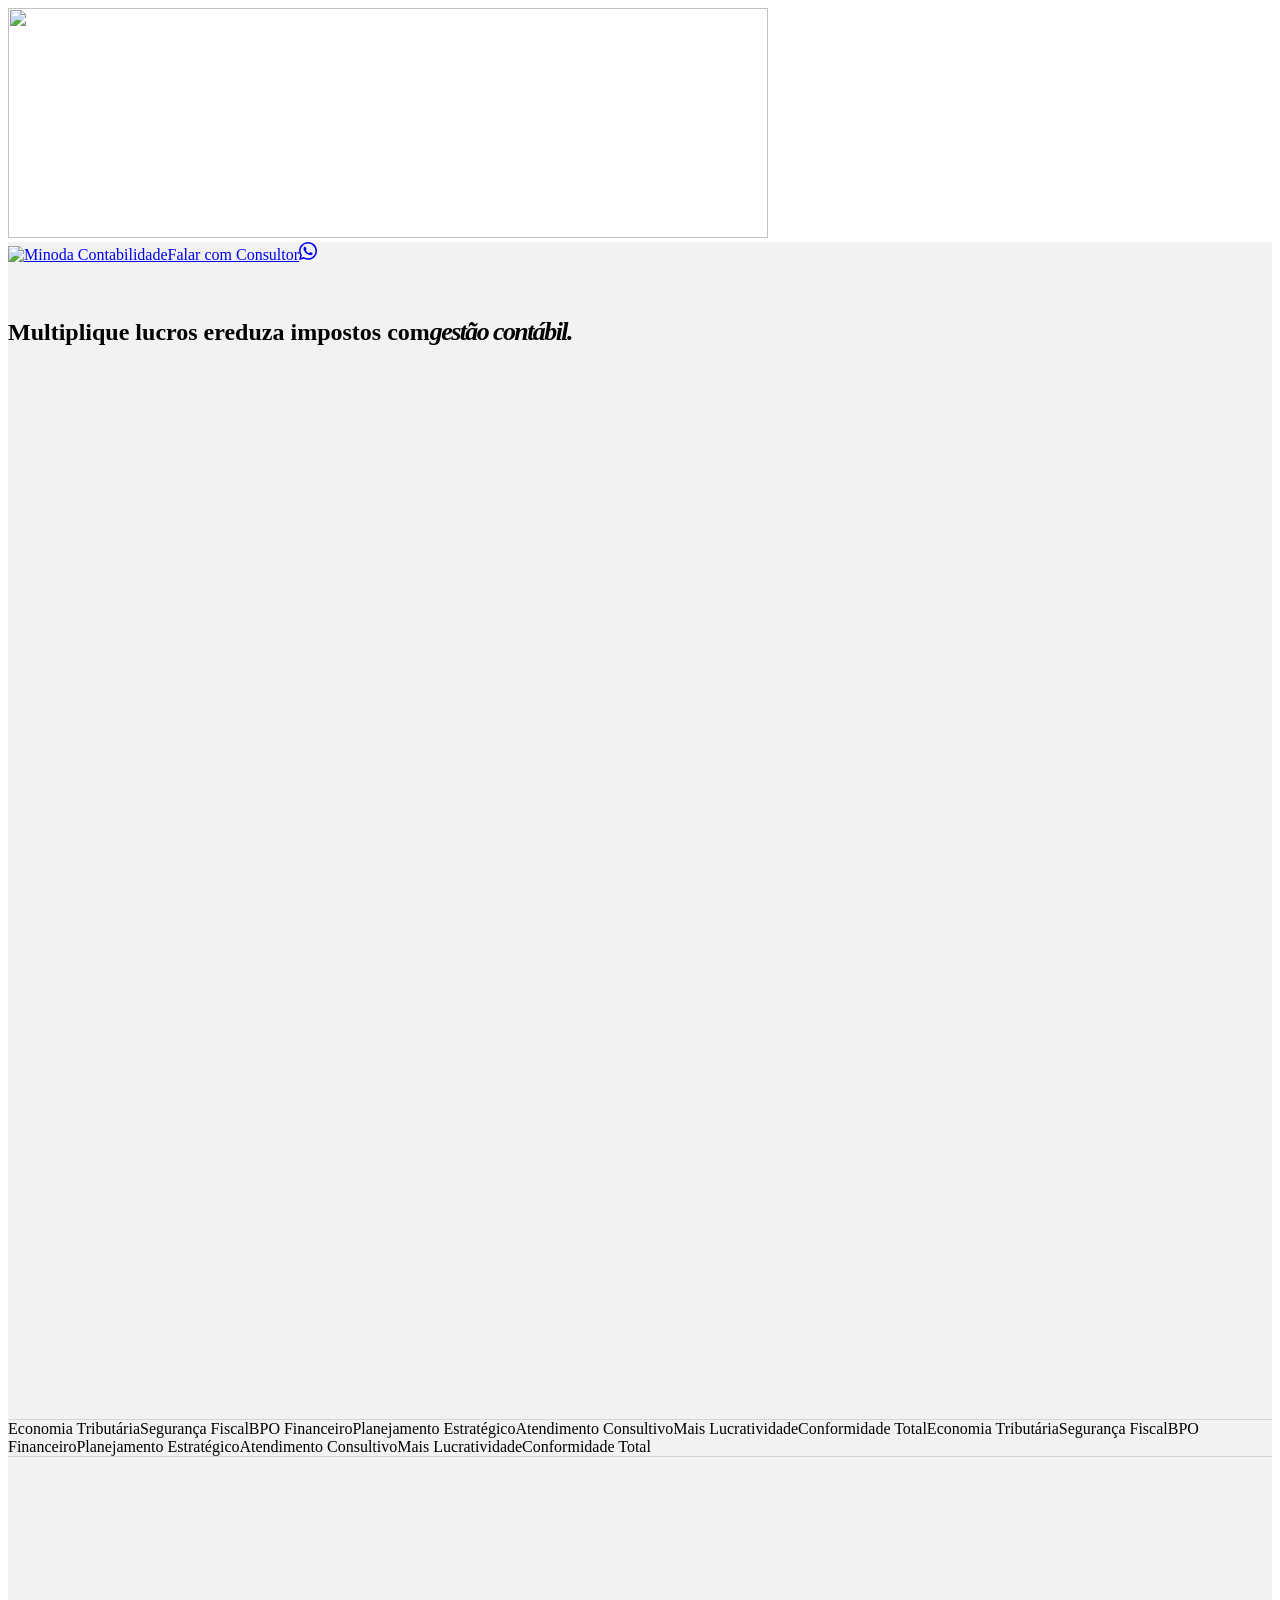
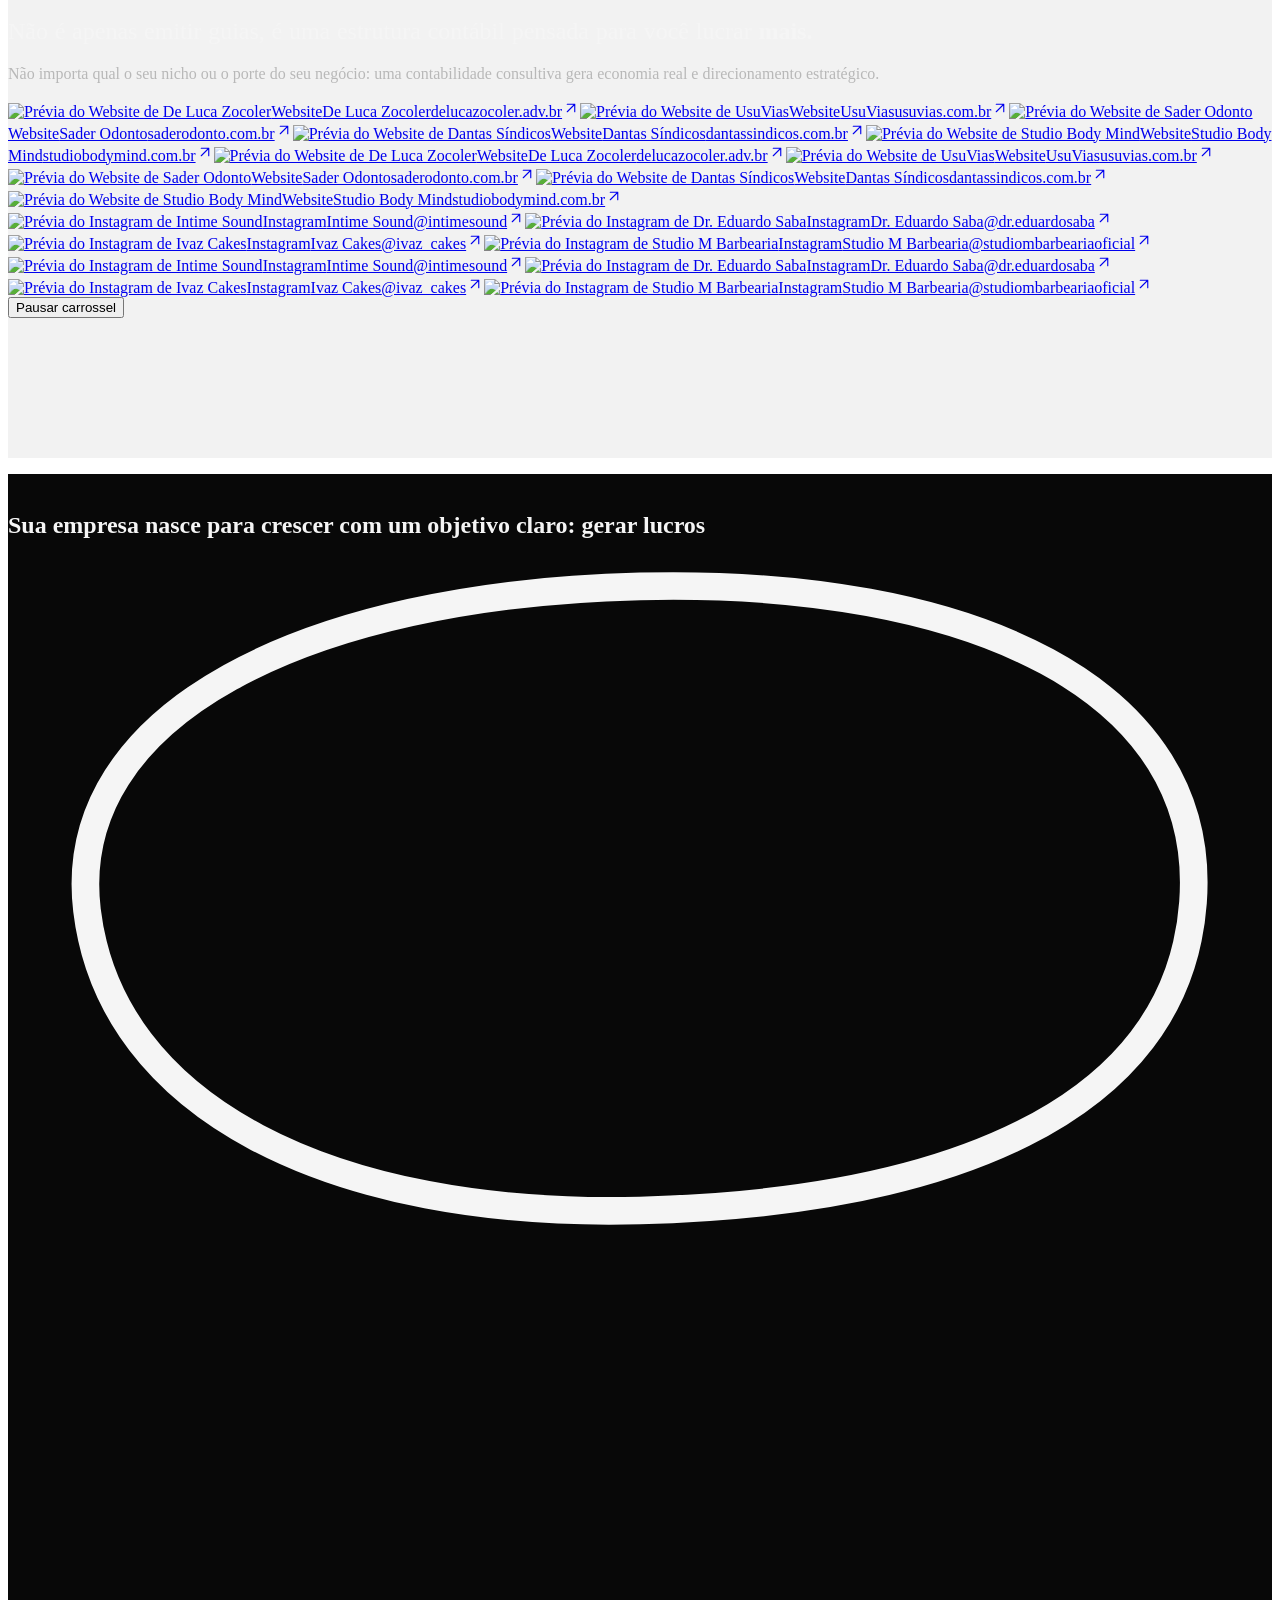
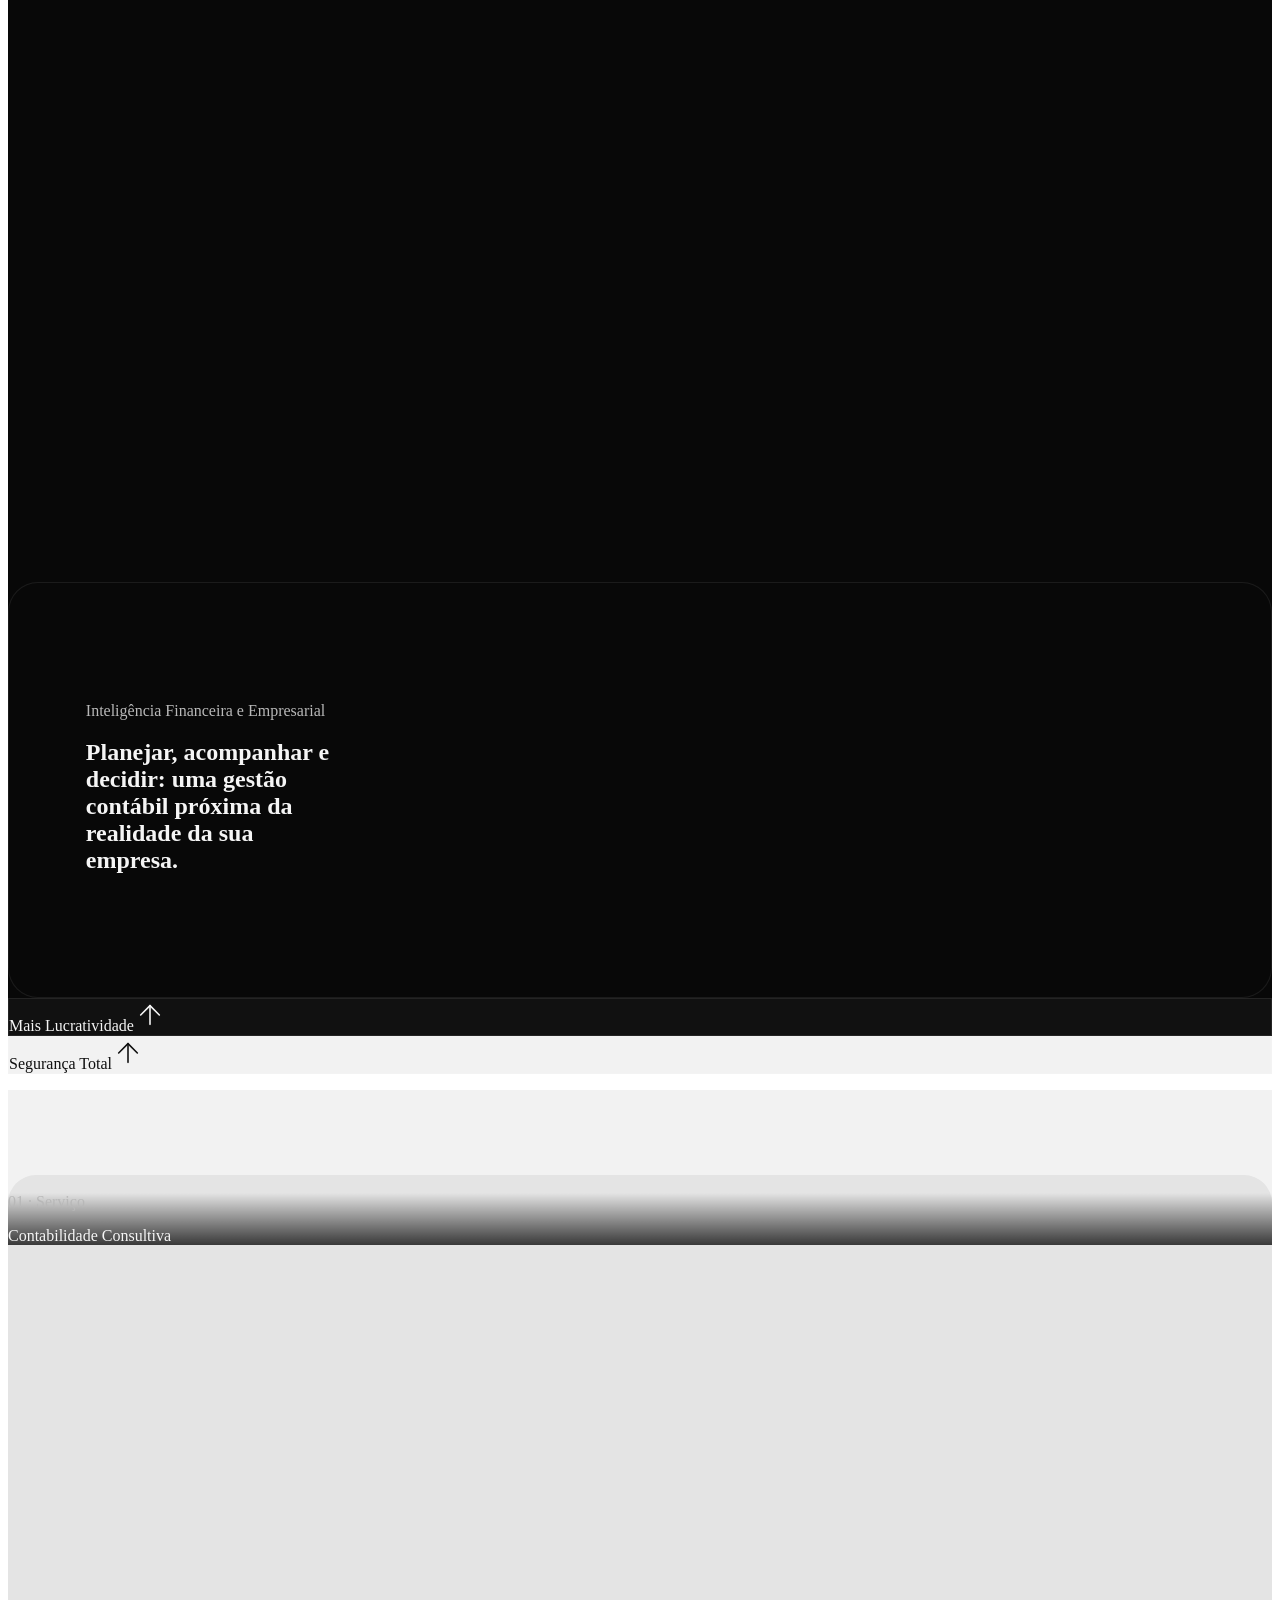
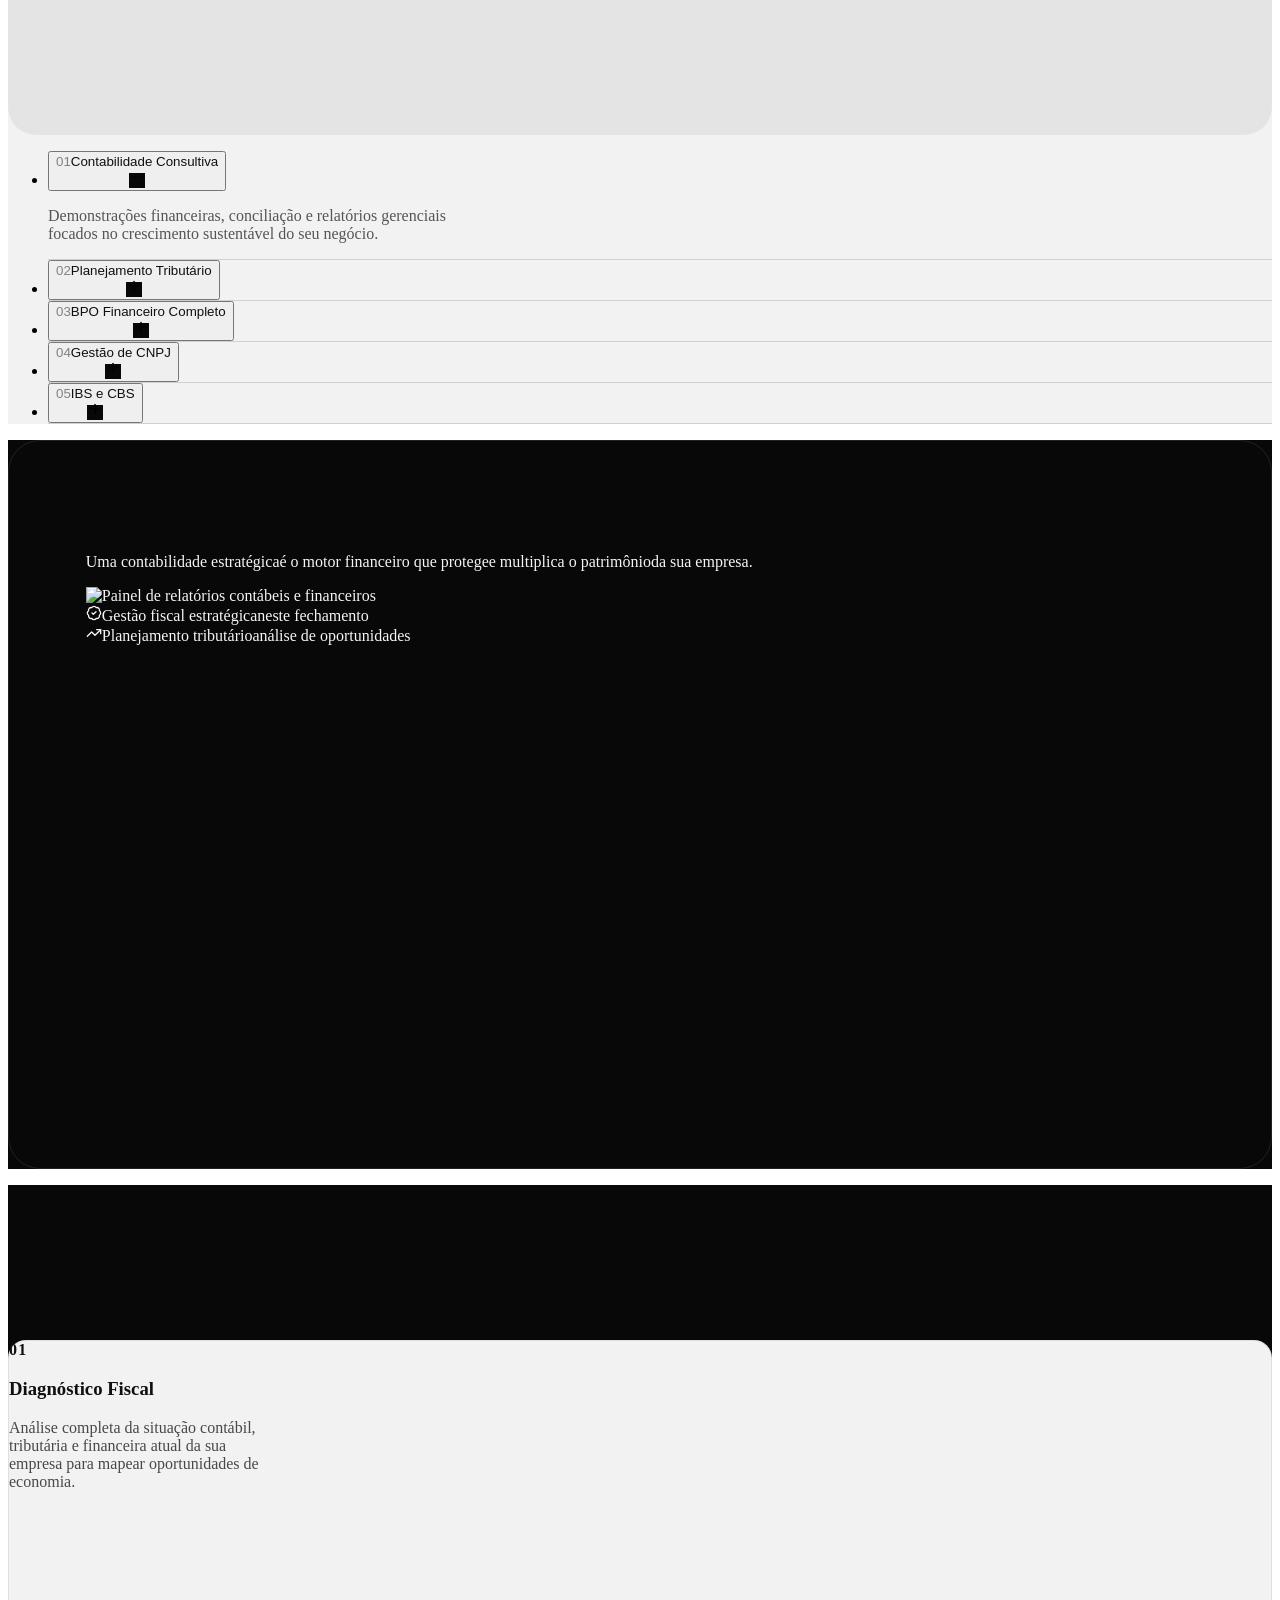
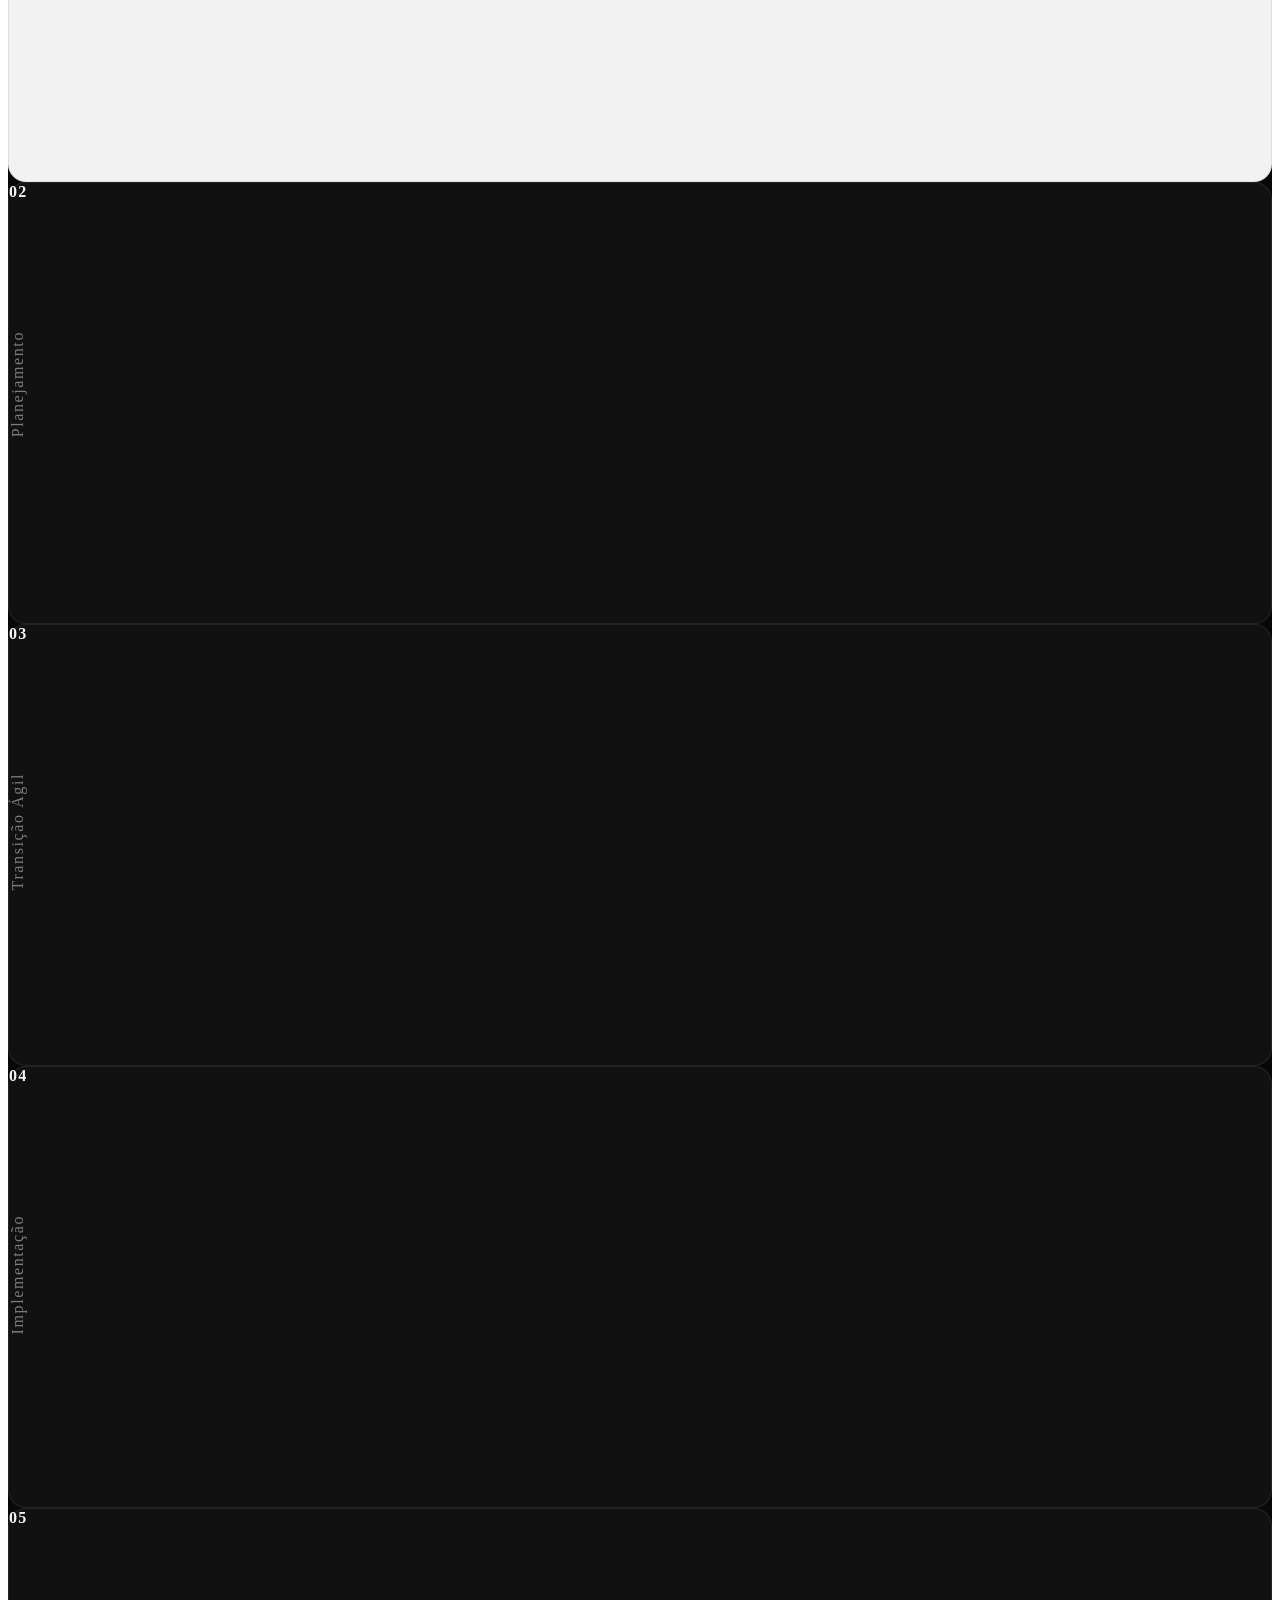
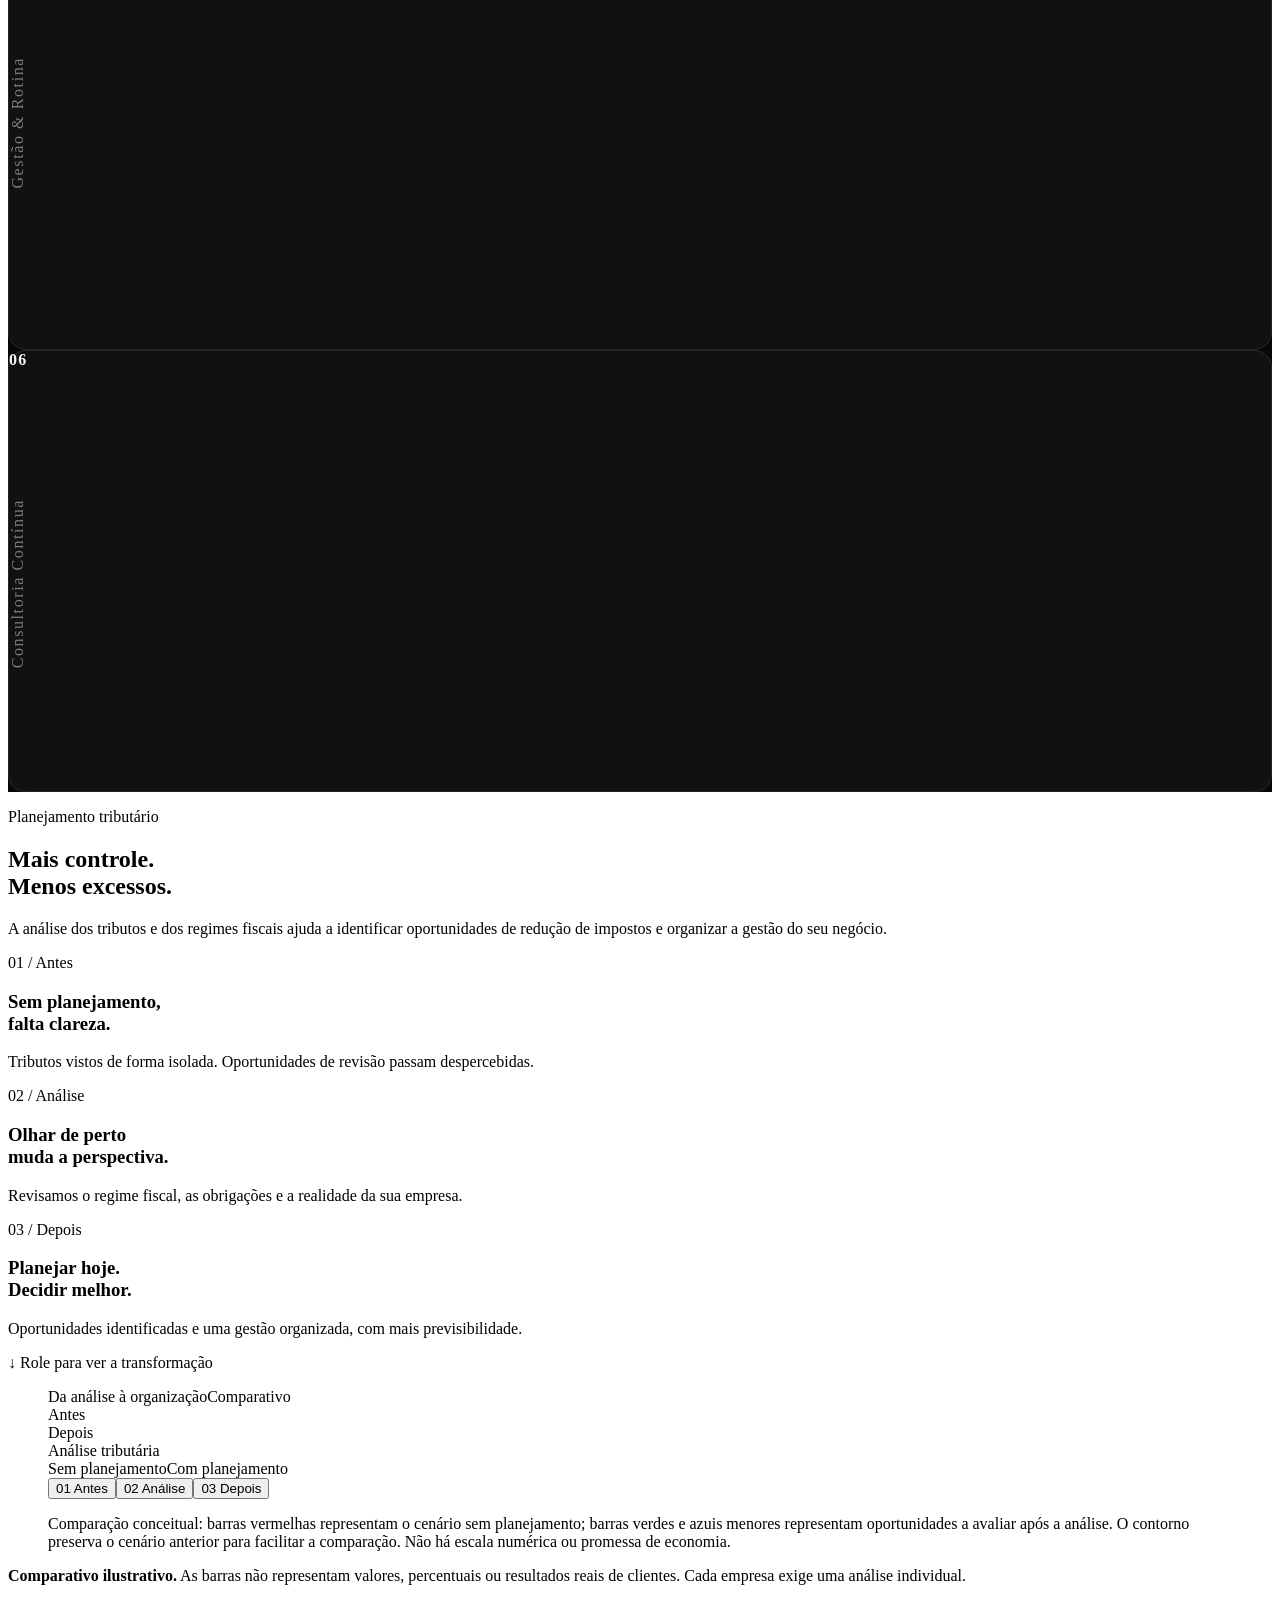
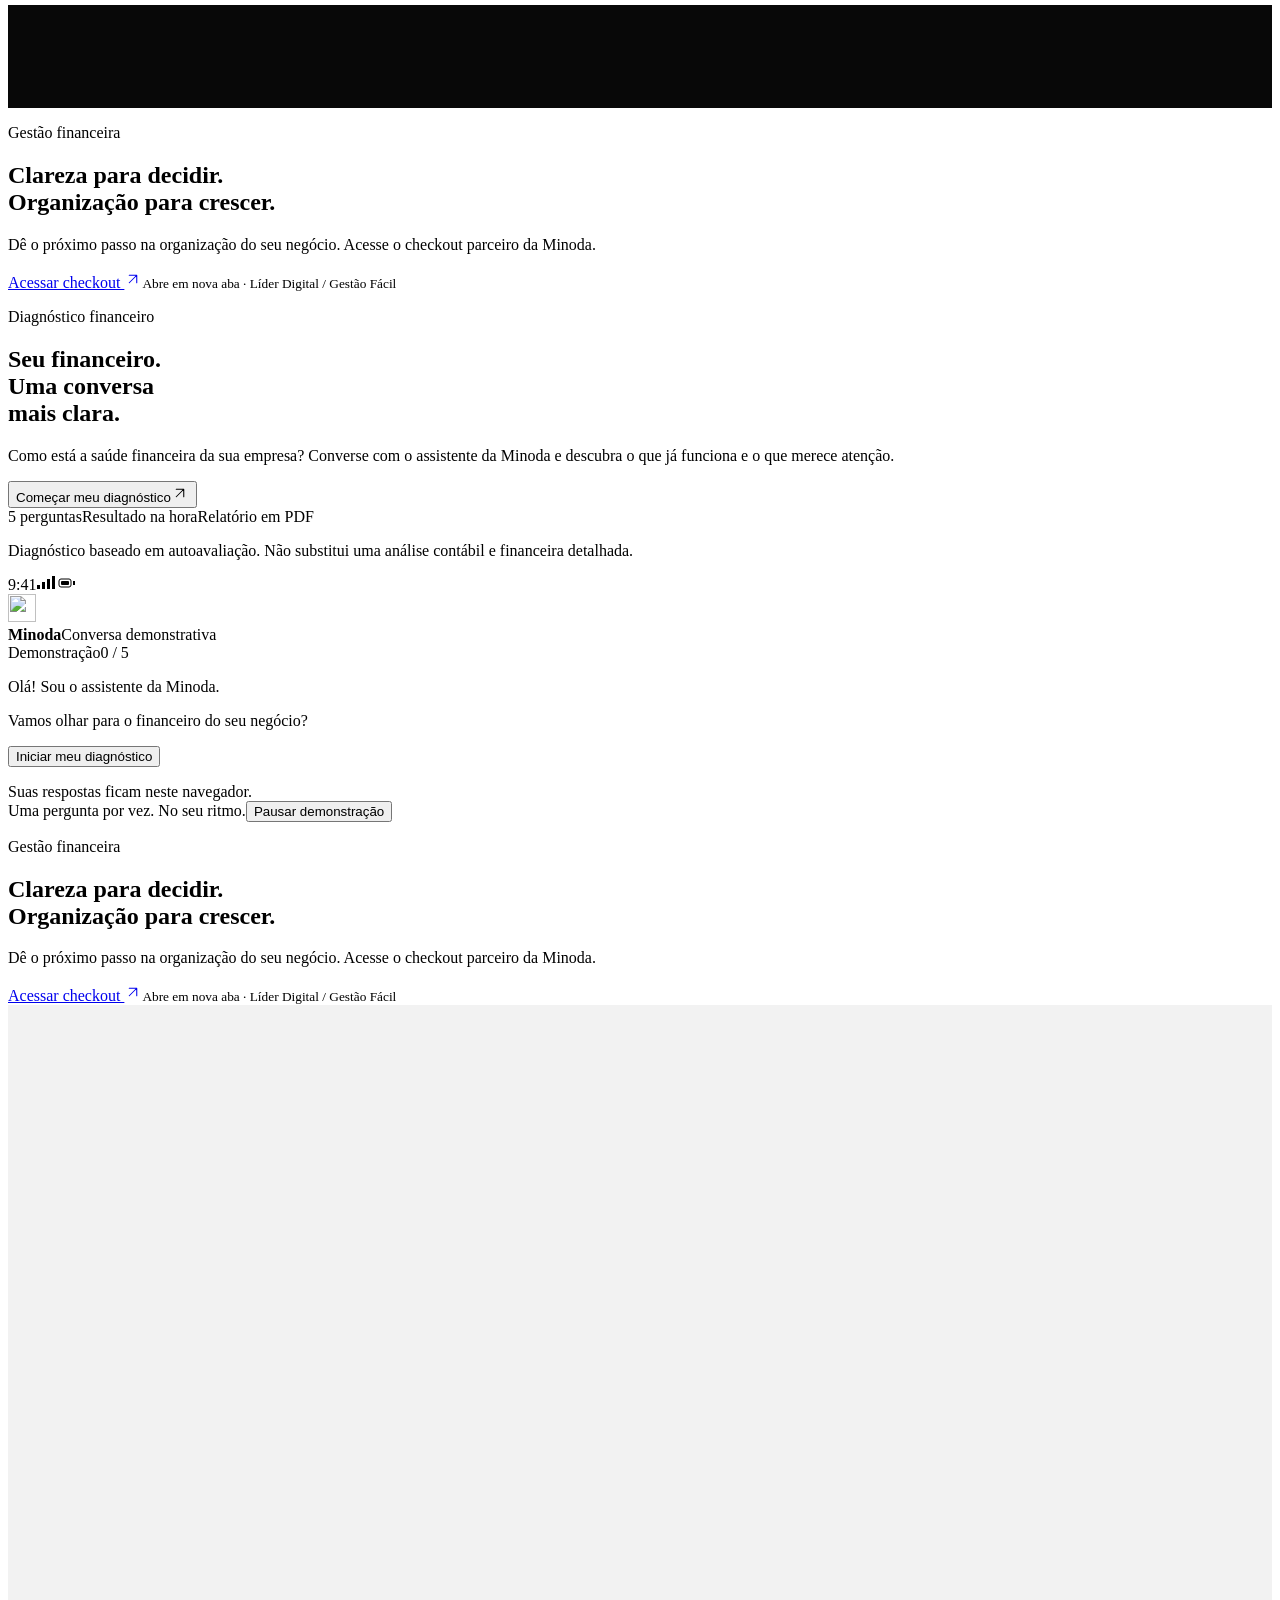
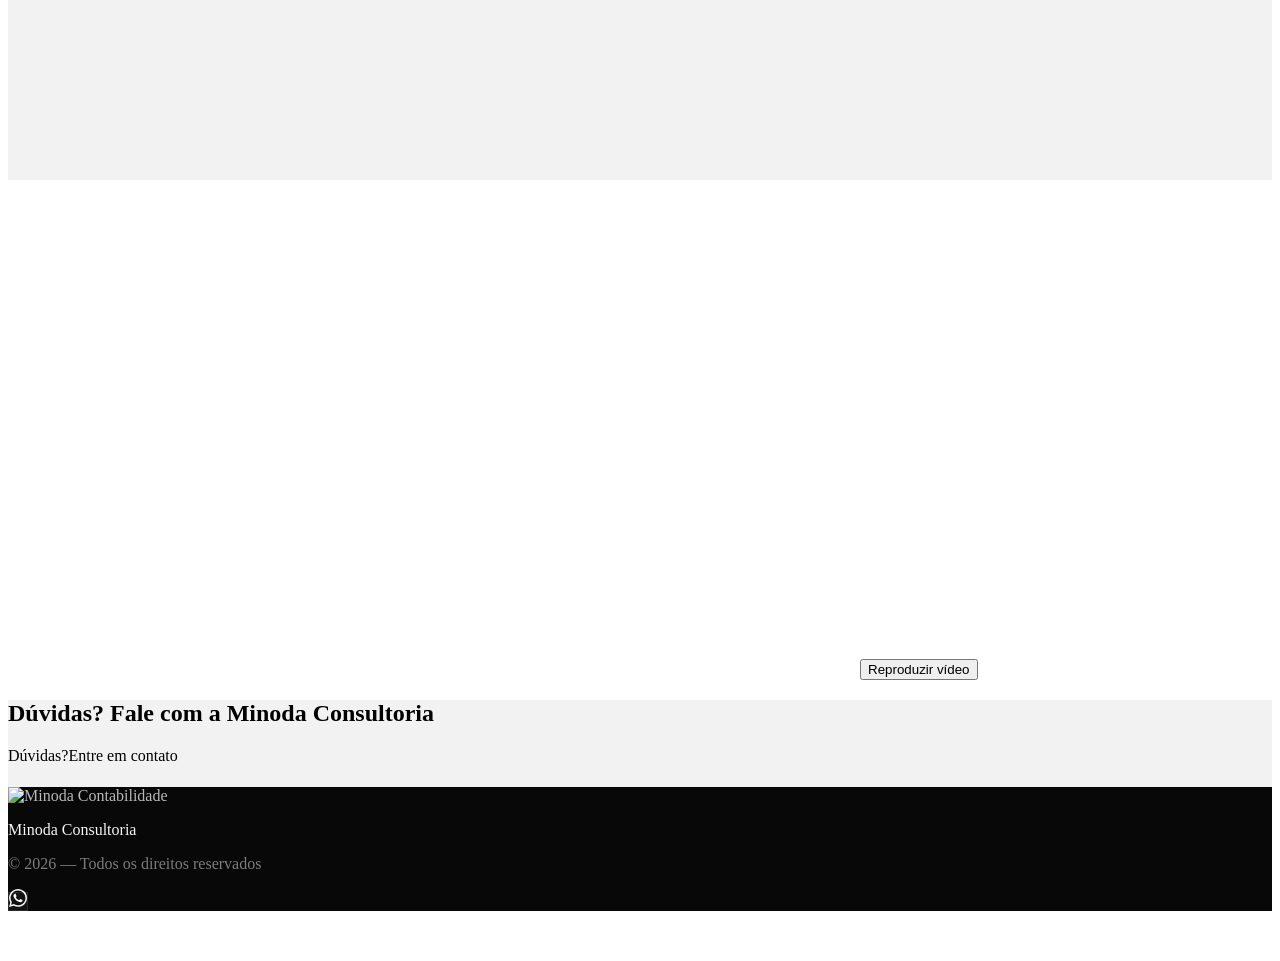
==== commit 940ac749: "feat: refine diagnostic iPhone mockup chat, fix mobile arrows, and restore black buttons" ====
--- a/public/index.html
+++ b/public/index.html
@@ -16,7 +16,7 @@
   "areaServed": "BR",
   "priceRange": "$$"
 }
-</script><link rel="stylesheet" href="/css/site.css"><link rel="stylesheet" href="/css/brand.css"><script src="https://cdnjs.cloudflare.com/ajax/libs/jspdf/2.5.1/jspdf.umd.min.js" defer></script><link rel="stylesheet" href="/assets/diagnostic.css"></head><body><div class="minoda-loader" aria-hidden="true"><img src="/assets/brand/logo-light.webp" alt="" width="760" height="230"></div><!--$--><main><section class="relative overflow-hidden pt-32 md:pt-40" style="background:#f2f2f2" aria-labelledby="hero-title"><div class="container-xl absolute inset-x-0 top-0 mx-auto flex items-center justify-between pt-8"><a href="/" class="flex items-center gap-3" aria-label="Minoda Consultoria — Início"><img src="/assets/brand/logo-dark.webp" alt="Minoda Contabilidade" class="minoda-brand-logo" width="760" height="230"></a><a href="https://wa.me/5511968920901?text=Ol%C3%A1!%20Gostaria%20de%20conversar%20sobre%20a%20consultoria%20cont%C3%A1bil%20da%20Minoda%20Consultoria." target="_blank" rel="noopener noreferrer" data-cursor="link" aria-label="Falar com Consultor" class="btn btn-primary hidden md:inline-flex"><span>Falar com Consultor</span><svg width="18" height="18" viewBox="0 0 24 24" fill="currentColor" class="btn-icon"><path d="m17.507 14.307-.009.075c-2.199-1.096-2.429-1.242-2.713-.816-.197.295-.771.964-.944 1.162-.175.195-.349.21-.646.075-.3-.15-1.263-.465-2.403-1.485-.888-.795-1.484-1.77-1.66-2.07-.293-.506.32-.578.878-1.634.1-.21.049-.375-.025-.524s-.672-1.62-.922-2.206c-.24-.584-.487-.51-.672-.51-.576-.05-.997-.042-1.368.344-1.614 1.774-1.207 3.604.174 5.55 2.714 3.552 4.16 4.206 6.804 5.114.714.227 1.365.195 1.88.121.574-.091 1.767-.721 2.016-1.426.255-.705.255-1.29.18-1.425-.074-.135-.27-.21-.57-.345"></path><path d="M20.52 3.449C12.831-3.984.106 1.407.101 11.893c0 2.096.549 4.14 1.595 5.945L0 24l6.335-1.652c7.905 4.27 17.661-1.4 17.665-10.449 0-3.176-1.24-6.165-3.495-8.411zm1.482 8.417c-.006 7.633-8.385 12.4-15.012 8.504l-.36-.214-3.75.975 1.005-3.645-.239-.375c-4.124-6.565.614-15.145 8.426-15.145a9.87 9.87 0 0 1 7.021 2.91 9.79 9.79 0 0 1 2.909 6.99"></path></svg></a></div><div class="container-xl relative grid grid-cols-1 items-center gap-12 md:grid-cols-[1.15fr_1fr] md:gap-16" style="padding-bottom:clamp(6rem,11vw,11rem)"><div class="relative z-10"><div class="" style="opacity:0;transform:translateY(18px)"><p class="eyebrow mb-8" style="color:#818181">Minoda Consultoria · Inteligência Contábil & Estratégica</p></div><h1 id="hero-title" class="display-xl"><span class="block overflow-hidden pb-1"><span class="block" style="transform:translateY(110%)">Multiplique lucros e</span></span><span class="block overflow-hidden pb-1"><span class="block" style="transform:translateY(110%)">reduza impostos com</span></span><span class="block overflow-hidden pb-3"><span class="block" style="font-weight:600;font-style:italic;letter-spacing:-0.06em;font-size:1.08em;line-height:1.05;transform:translateY(110%)">gestão contábil.</span></span></h1><div class="" style="opacity:0;transform:translateY(18px)"><p class="body-lg mt-8 max-w-[46ch]" style="color:#555555">Consultoria contábil, planejamento tributário e financeiro personalizado para blindar seu negócio e acelerar seu crescimento.</p></div><div class="" style="opacity:0;transform:translateY(18px)"><div class="mt-10 flex flex-col items-start gap-6 sm:flex-row sm:items-center sm:flex-wrap"><a href="https://wa.me/5511968920901?text=Ol%C3%A1!%20Gostaria%20de%20conversar%20sobre%20a%20consultoria%20cont%C3%A1bil%20da%20Minoda%20Consultoria." target="_blank" rel="noopener noreferrer" data-cursor="link" aria-label="Falar com Consultor" class="btn btn-primary btn-lg btn-full-mobile"><span>Falar com Consultor</span><svg width="18" height="18" viewBox="0 0 24 24" fill="currentColor" class="btn-icon"><path d="m17.507 14.307-.009.075c-2.199-1.096-2.429-1.242-2.713-.816-.197.295-.771.964-.944 1.162-.175.195-.349.21-.646.075-.3-.15-1.263-.465-2.403-1.485-.888-.795-1.484-1.77-1.66-2.07-.293-.506.32-.578.878-1.634.1-.21.049-.375-.025-.524s-.672-1.62-.922-2.206c-.24-.584-.487-.51-.672-.51-.576-.05-.997-.042-1.368.344-1.614 1.774-1.207 3.604.174 5.55 2.714 3.552 4.16 4.206 6.804 5.114.714.227 1.365.195 1.88.121.574-.091 1.767-.721 2.016-1.426.255-.705.255-1.29.18-1.425-.074-.135-.27-.21-.57-.345"></path><path d="M20.52 3.449C12.831-3.984.106 1.407.101 11.893c0 2.096.549 4.14 1.595 5.945L0 24l6.335-1.652c7.905 4.27 17.661-1.4 17.665-10.449 0-3.176-1.24-6.165-3.495-8.411zm1.482 8.417c-.006 7.633-8.385 12.4-15.012 8.504l-.36-.214-3.75.975 1.005-3.645-.239-.375c-4.124-6.565.614-15.145 8.426-15.145a9.87 9.87 0 0 1 7.021 2.91 9.79 9.79 0 0 1 2.909 6.99"></path></svg></a><div class="flex items-center gap-3"><div class="flex -space-x-2"><div class="h-10 w-10 overflow-hidden rounded-full border-2 transition-transform duration-300 ease-out hover:z-10 hover:scale-110" style="border-color:#f2f2f2;box-shadow:0 2px 8px rgba(0,0,0,0.14)"><img src="/assets/clients/de-luca-zocoler.webp" alt="" class="h-full w-full object-cover" loading="lazy"></div><div class="h-10 w-10 overflow-hidden rounded-full border-2 transition-transform duration-300 ease-out hover:z-10 hover:scale-110" style="border-color:#f2f2f2;box-shadow:0 2px 8px rgba(0,0,0,0.14)"><img src="/assets/clients/usuvias.webp" alt="" class="h-full w-full object-cover" loading="lazy"></div><div class="h-10 w-10 overflow-hidden rounded-full border-2 transition-transform duration-300 ease-out hover:z-10 hover:scale-110" style="border-color:#f2f2f2;box-shadow:0 2px 8px rgba(0,0,0,0.14)"><img src="/assets/clients/sader-odonto.webp" alt="" class="h-full w-full object-cover" loading="lazy"></div><div class="h-10 w-10 overflow-hidden rounded-full border-2 transition-transform duration-300 ease-out hover:z-10 hover:scale-110" style="border-color:#f2f2f2;box-shadow:0 2px 8px rgba(0,0,0,0.14)"><img src="/assets/clients/studio-body-mind.webp" alt="" class="h-full w-full object-cover" loading="lazy"></div></div><span class="body-sm" style="color:#555555">Consultoria contábil personalizada</span></div></div></div></div><div class="relative"><div class="relative z-10 mx-auto" style="aspect-ratio:534/787;width:100%;max-width:520px;opacity:0;transform:translateY(20px) scale(0.96)"><div class="pointer-events-none absolute inset-x-0 bottom-0" style="top:8.6%;border-radius:68px;background:#080808"></div><img src="/assets/consultor-minoda.webp" alt="Minoda Consultoria, Contador · CRC 346992" class="relative block h-full w-full" loading="eager" fetchpriority="high" style="object-fit:contain;clip-path:inset(100%0 0 0);transform:scale(1.05)"><div class="pointer-events-none absolute inset-x-0 bottom-0 p-8 text-white" style="border-radius:0 0 68px 68px;background:linear-gradient(to top,rgba(0,0,0,0.75),rgba(0,0,0,0))"><p class="h3" style="color:#f5f5f5">Cristiano Silva</p><p class="body-sm" style="color:#b8b8b8">Contador · CRC 346992</p></div><div class="absolute right-6 grid h-11 w-11 place-items-center rounded-full" style="top:calc(8.6% + 1.5rem);background:rgba(255,255,255,0.06);border:1px solid rgba(255,255,255,0.14);color:#f5f5f5"><svg xmlns="http://www.w3.org/2000/svg" width="18" height="18" viewBox="0 0 24 24" fill="none" stroke="currentColor" stroke-width="1.4" stroke-linecap="round" stroke-linejoin="round" class="lucide lucide-arrow-up-right" aria-hidden="true"><path d="M7 7h10v10"></path><path d="M7 17 17 7"></path></svg></div></div></div></div></section><section class="relative overflow-hidden py-12 md:py-16" style="background:#f2f2f2;border-top:1px solid rgba(0,0,0,0.12);border-bottom:1px solid rgba(0,0,0,0.12)" aria-label="Benefícios"><div class="flex w-max gap-4 will-change-transform md:gap-5"><span class="chip chip-lg">Economia Tributária</span><span class="chip chip-lg">Segurança Fiscal</span><span class="chip chip-lg">BPO Financeiro</span><span class="chip chip-lg">Planejamento Estratégico</span><span class="chip chip-lg">Atendimento Consultivo</span><span class="chip chip-lg">Mais Lucratividade</span><span class="chip chip-lg">Conformidade Total</span><span class="chip chip-lg">Economia Tributária</span><span class="chip chip-lg">Segurança Fiscal</span><span class="chip chip-lg">BPO Financeiro</span><span class="chip chip-lg">Planejamento Estratégico</span><span class="chip chip-lg">Atendimento Consultivo</span><span class="chip chip-lg">Mais Lucratividade</span><span class="chip chip-lg">Conformidade Total</span></div></section><div style="background-color:#f2f2f2"><section class="relative overflow-hidden" style="padding-top:clamp(6rem,11vw,11rem);padding-bottom:clamp(6rem,11vw,11rem)" aria-labelledby="manifesto-title"><div class="container-xl text-center"><h2 id="manifesto-title" class="display-lg mx-auto max-w-[26ch]" style="color:#f5f5f5"><span class="inline-block overflow-hidden pb-2"><span class="inline-block" style="font-weight:500;margin-right:0.28em">Não</span></span><span class="inline-block overflow-hidden pb-2"><span class="inline-block" style="font-weight:500;margin-right:0.28em">é</span></span><span class="inline-block overflow-hidden pb-2"><span class="inline-block" style="font-weight:500;margin-right:0.28em">apenas</span></span><span class="inline-block overflow-hidden pb-2"><span class="inline-block" style="font-weight:500;margin-right:0.28em">emitir</span></span><span class="inline-block overflow-hidden pb-2"><span class="inline-block" style="font-weight:500;margin-right:0.28em">guias,</span></span><span class="inline-block overflow-hidden pb-2"><span class="inline-block" style="font-weight:500;margin-right:0.28em">é</span></span><span class="inline-block overflow-hidden pb-2"><span class="inline-block" style="font-weight:500;margin-right:0.28em">uma</span></span><span class="inline-block overflow-hidden pb-2"><span class="inline-block" style="font-weight:500;margin-right:0.28em">estrutura</span></span><span class="inline-block overflow-hidden pb-2"><span class="inline-block" style="font-weight:500;margin-right:0.28em">contábil</span></span><span class="inline-block overflow-hidden pb-2"><span class="inline-block" style="font-weight:500;margin-right:0.28em">pensada</span></span><span class="inline-block overflow-hidden pb-2"><span class="inline-block" style="font-weight:500;margin-right:0.28em">para</span></span><span class="inline-block overflow-hidden pb-2"><span class="inline-block" style="font-weight:500;margin-right:0.28em">você</span></span><span class="inline-block overflow-hidden pb-2"><span class="inline-block" style="font-weight:500;margin-right:0.28em">lucrar</span></span><span class="inline-block overflow-hidden pb-2"><span class="inline-block" style="font-weight:600;margin-right:0.28em">mais.</span></span></h2><p class="body-lg mx-auto mt-10 max-w-[54ch]" style="color:#b8b8b8">Não importa qual o seu nicho ou o porte do seu negócio: uma contabilidade consultiva gera economia real e direcionamento estratégico.</p></div><div id="clientes" class="minoda-client-carousel mt-16 space-y-5 md:mt-24 md:space-y-6" role="region" aria-label="Sites e perfis dos clientes Minoda"><div class="minoda-client-row"><div class="minoda-client-track marquee-track" style="--marquee-duration:55s"><a class="minoda-preview" href="https://delucazocoler.adv.br/" target="_blank" rel="noopener noreferrer" aria-label="De Luca Zocoler — abrir Website em nova aba" data-cursor="link"><img src="/assets/clients/de-luca-zocoler.webp" alt="Prévia do Website de De Luca Zocoler" width="760" height="877" loading="lazy" decoding="async"><span class="minoda-preview-caption"><span class="minoda-preview-kind">Website</span><span class="minoda-preview-name">De Luca Zocoler</span><span class="minoda-preview-address">delucazocoler.adv.br</span><span class="minoda-preview-arrow" aria-hidden="true">↗</span></span></a><a class="minoda-preview" href="https://usuvias.com.br/" target="_blank" rel="noopener noreferrer" aria-label="UsuVias — abrir Website em nova aba" data-cursor="link"><img src="/assets/clients/usuvias.webp" alt="Prévia do Website de UsuVias" width="760" height="877" loading="lazy" decoding="async"><span class="minoda-preview-caption"><span class="minoda-preview-kind">Website</span><span class="minoda-preview-name">UsuVias</span><span class="minoda-preview-address">usuvias.com.br</span><span class="minoda-preview-arrow" aria-hidden="true">↗</span></span></a><a class="minoda-preview" href="https://saderodonto.com.br/" target="_blank" rel="noopener noreferrer" aria-label="Sader Odonto — abrir Website em nova aba" data-cursor="link"><img src="/assets/clients/sader-odonto.webp" alt="Prévia do Website de Sader Odonto" width="760" height="877" loading="lazy" decoding="async"><span class="minoda-preview-caption"><span class="minoda-preview-kind">Website</span><span class="minoda-preview-name">Sader Odonto</span><span class="minoda-preview-address">saderodonto.com.br</span><span class="minoda-preview-arrow" aria-hidden="true">↗</span></span></a><a class="minoda-preview" href="https://dantassindicos.com.br/" target="_blank" rel="noopener noreferrer" aria-label="Dantas Síndicos — abrir Website em nova aba" data-cursor="link"><img src="/assets/clients/dantas-sindicos.webp" alt="Prévia do Website de Dantas Síndicos" width="760" height="877" loading="lazy" decoding="async"><span class="minoda-preview-caption"><span class="minoda-preview-kind">Website</span><span class="minoda-preview-name">Dantas Síndicos</span><span class="minoda-preview-address">dantassindicos.com.br</span><span class="minoda-preview-arrow" aria-hidden="true">↗</span></span></a><a class="minoda-preview" href="https://studiobodymind.com.br/" target="_blank" rel="noopener noreferrer" aria-label="Studio Body Mind — abrir Website em nova aba" data-cursor="link"><img src="/assets/clients/studio-body-mind.webp" alt="Prévia do Website de Studio Body Mind" width="760" height="877" loading="lazy" decoding="async"><span class="minoda-preview-caption"><span class="minoda-preview-kind">Website</span><span class="minoda-preview-name">Studio Body Mind</span><span class="minoda-preview-address">studiobodymind.com.br</span><span class="minoda-preview-arrow" aria-hidden="true">↗</span></span></a><a class="minoda-preview" href="https://delucazocoler.adv.br/" target="_blank" rel="noopener noreferrer" aria-label="De Luca Zocoler — abrir Website em nova aba" data-cursor="link" tabindex="-1" aria-hidden="true"><img src="/assets/clients/de-luca-zocoler.webp" alt="Prévia do Website de De Luca Zocoler" width="760" height="877" loading="lazy" decoding="async"><span class="minoda-preview-caption"><span class="minoda-preview-kind">Website</span><span class="minoda-preview-name">De Luca Zocoler</span><span class="minoda-preview-address">delucazocoler.adv.br</span><span class="minoda-preview-arrow" aria-hidden="true">↗</span></span></a><a class="minoda-preview" href="https://usuvias.com.br/" target="_blank" rel="noopener noreferrer" aria-label="UsuVias — abrir Website em nova aba" data-cursor="link" tabindex="-1" aria-hidden="true"><img src="/assets/clients/usuvias.webp" alt="Prévia do Website de UsuVias" width="760" height="877" loading="lazy" decoding="async"><span class="minoda-preview-caption"><span class="minoda-preview-kind">Website</span><span class="minoda-preview-name">UsuVias</span><span class="minoda-preview-address">usuvias.com.br</span><span class="minoda-preview-arrow" aria-hidden="true">↗</span></span></a><a class="minoda-preview" href="https://saderodonto.com.br/" target="_blank" rel="noopener noreferrer" aria-label="Sader Odonto — abrir Website em nova aba" data-cursor="link" tabindex="-1" aria-hidden="true"><img src="/assets/clients/sader-odonto.webp" alt="Prévia do Website de Sader Odonto" width="760" height="877" loading="lazy" decoding="async"><span class="minoda-preview-caption"><span class="minoda-preview-kind">Website</span><span class="minoda-preview-name">Sader Odonto</span><span class="minoda-preview-address">saderodonto.com.br</span><span class="minoda-preview-arrow" aria-hidden="true">↗</span></span></a><a class="minoda-preview" href="https://dantassindicos.com.br/" target="_blank" rel="noopener noreferrer" aria-label="Dantas Síndicos — abrir Website em nova aba" data-cursor="link" tabindex="-1" aria-hidden="true"><img src="/assets/clients/dantas-sindicos.webp" alt="Prévia do Website de Dantas Síndicos" width="760" height="877" loading="lazy" decoding="async"><span class="minoda-preview-caption"><span class="minoda-preview-kind">Website</span><span class="minoda-preview-name">Dantas Síndicos</span><span class="minoda-preview-address">dantassindicos.com.br</span><span class="minoda-preview-arrow" aria-hidden="true">↗</span></span></a><a class="minoda-preview" href="https://studiobodymind.com.br/" target="_blank" rel="noopener noreferrer" aria-label="Studio Body Mind — abrir Website em nova aba" data-cursor="link" tabindex="-1" aria-hidden="true"><img src="/assets/clients/studio-body-mind.webp" alt="Prévia do Website de Studio Body Mind" width="760" height="877" loading="lazy" decoding="async"><span class="minoda-preview-caption"><span class="minoda-preview-kind">Website</span><span class="minoda-preview-name">Studio Body Mind</span><span class="minoda-preview-address">studiobodymind.com.br</span><span class="minoda-preview-arrow" aria-hidden="true">↗</span></span></a></div></div><div class="minoda-client-row"><div class="minoda-client-track marquee-track marquee-reverse" style="--marquee-duration:65s"><a class="minoda-preview" href="https://www.instagram.com/intimesound/" target="_blank" rel="noopener noreferrer" aria-label="Intime Sound — abrir Instagram em nova aba" data-cursor="link"><img src="/assets/clients/intime-sound.webp" alt="Prévia do Instagram de Intime Sound" width="760" height="877" loading="lazy" decoding="async"><span class="minoda-preview-caption"><span class="minoda-preview-kind">Instagram</span><span class="minoda-preview-name">Intime Sound</span><span class="minoda-preview-address">@intimesound</span><span class="minoda-preview-arrow" aria-hidden="true">↗</span></span></a><a class="minoda-preview" href="https://www.instagram.com/dr.eduardosaba/" target="_blank" rel="noopener noreferrer" aria-label="Dr. Eduardo Saba — abrir Instagram em nova aba" data-cursor="link"><img src="/assets/clients/dr-eduardo-saba.webp" alt="Prévia do Instagram de Dr. Eduardo Saba" width="760" height="877" loading="lazy" decoding="async"><span class="minoda-preview-caption"><span class="minoda-preview-kind">Instagram</span><span class="minoda-preview-name">Dr. Eduardo Saba</span><span class="minoda-preview-address">@dr.eduardosaba</span><span class="minoda-preview-arrow" aria-hidden="true">↗</span></span></a><a class="minoda-preview" href="https://www.instagram.com/ivaz_cakes/" target="_blank" rel="noopener noreferrer" aria-label="Ivaz Cakes — abrir Instagram em nova aba" data-cursor="link"><img src="/assets/clients/ivaz-cakes.webp" alt="Prévia do Instagram de Ivaz Cakes" width="760" height="877" loading="lazy" decoding="async"><span class="minoda-preview-caption"><span class="minoda-preview-kind">Instagram</span><span class="minoda-preview-name">Ivaz Cakes</span><span class="minoda-preview-address">@ivaz_cakes</span><span class="minoda-preview-arrow" aria-hidden="true">↗</span></span></a><a class="minoda-preview" href="https://www.instagram.com/studiombarbeariaoficial/" target="_blank" rel="noopener noreferrer" aria-label="Studio M Barbearia — abrir Instagram em nova aba" data-cursor="link"><img src="/assets/clients/studio-m-barbearia.webp" alt="Prévia do Instagram de Studio M Barbearia" width="760" height="877" loading="lazy" decoding="async"><span class="minoda-preview-caption"><span class="minoda-preview-kind">Instagram</span><span class="minoda-preview-name">Studio M Barbearia</span><span class="minoda-preview-address">@studiombarbeariaoficial</span><span class="minoda-preview-arrow" aria-hidden="true">↗</span></span></a><a class="minoda-preview" href="https://www.instagram.com/intimesound/" target="_blank" rel="noopener noreferrer" aria-label="Intime Sound — abrir Instagram em nova aba" data-cursor="link" tabindex="-1" aria-hidden="true"><img src="/assets/clients/intime-sound.webp" alt="Prévia do Instagram de Intime Sound" width="760" height="877" loading="lazy" decoding="async"><span class="minoda-preview-caption"><span class="minoda-preview-kind">Instagram</span><span class="minoda-preview-name">Intime Sound</span><span class="minoda-preview-address">@intimesound</span><span class="minoda-preview-arrow" aria-hidden="true">↗</span></span></a><a class="minoda-preview" href="https://www.instagram.com/dr.eduardosaba/" target="_blank" rel="noopener noreferrer" aria-label="Dr. Eduardo Saba — abrir Instagram em nova aba" data-cursor="link" tabindex="-1" aria-hidden="true"><img src="/assets/clients/dr-eduardo-saba.webp" alt="Prévia do Instagram de Dr. Eduardo Saba" width="760" height="877" loading="lazy" decoding="async"><span class="minoda-preview-caption"><span class="minoda-preview-kind">Instagram</span><span class="minoda-preview-name">Dr. Eduardo Saba</span><span class="minoda-preview-address">@dr.eduardosaba</span><span class="minoda-preview-arrow" aria-hidden="true">↗</span></span></a><a class="minoda-preview" href="https://www.instagram.com/ivaz_cakes/" target="_blank" rel="noopener noreferrer" aria-label="Ivaz Cakes — abrir Instagram em nova aba" data-cursor="link" tabindex="-1" aria-hidden="true"><img src="/assets/clients/ivaz-cakes.webp" alt="Prévia do Instagram de Ivaz Cakes" width="760" height="877" loading="lazy" decoding="async"><span class="minoda-preview-caption"><span class="minoda-preview-kind">Instagram</span><span class="minoda-preview-name">Ivaz Cakes</span><span class="minoda-preview-address">@ivaz_cakes</span><span class="minoda-preview-arrow" aria-hidden="true">↗</span></span></a><a class="minoda-preview" href="https://www.instagram.com/studiombarbeariaoficial/" target="_blank" rel="noopener noreferrer" aria-label="Studio M Barbearia — abrir Instagram em nova aba" data-cursor="link" tabindex="-1" aria-hidden="true"><img src="/assets/clients/studio-m-barbearia.webp" alt="Prévia do Instagram de Studio M Barbearia" width="760" height="877" loading="lazy" decoding="async"><span class="minoda-preview-caption"><span class="minoda-preview-kind">Instagram</span><span class="minoda-preview-name">Studio M Barbearia</span><span class="minoda-preview-address">@studiombarbeariaoficial</span><span class="minoda-preview-arrow" aria-hidden="true">↗</span></span></a></div></div><div class="minoda-carousel-actions"><button type="button" class="minoda-carousel-toggle" aria-pressed="false">Pausar carrossel</button></div></div></section></div><section class="section-pad relative" style="background:#080808;color:#f5f5f5" aria-labelledby="differentials-title"><div class="container-xl"><div class="mx-auto max-w-3xl text-center"><div class="" style="opacity:0;transform:translateY(18px)"><p class="eyebrow mb-6" style="color:#b8b8b8">Minoda Consultoria</p></div><h2 id="differentials-title" class="h1 mx-auto max-w-[22ch]"><span class="block overflow-hidden pb-3"><span class="block" style="transform:translateY(110%)">Sua empresa nasce para crescer com um objetivo claro: gerar<!-- --> <span class="relative inline-block whitespace-nowrap">lucros<svg viewBox="0 0 160 90" aria-hidden="true" class="pointer-events-none absolute left-1/2 top-1/2 h-[200%] w-[128%] -translate-x-1/2 -translate-y-1/2"><path d="M10,47 C7,22 38,7 80,6 C122,5 152,19 150,46 C148,73 118,84 80,85 C41,86 13,72 10,47 Z" fill="none" stroke="#f5f5f5" stroke-width="3.5" stroke-linecap="round"></path></svg></span></span></span></h2></div><div class="mt-16 grid grid-cols-1 gap-6 md:grid-cols-3"><div class="" style="opacity:0;transform:translateY(18px)"><div class="group relative flex h-full flex-col justify-between overflow-hidden p-8" style="background:#111111;border:1px solid rgba(255,255,255,0.08);border-radius:20px;min-height:300px"><div aria-hidden="true" class="pointer-events-none absolute inset-0 opacity-0 transition-opacity duration-500 group-hover:opacity-100" style="background:radial-gradient(280px circle at var(--mx) var(--my),rgba(255,255,255,0.09),transparent 60%)"></div><div class="relative"><div class="mb-8 grid h-11 w-11 place-items-center rounded-full transition-transform duration-500 group-hover:rotate-45" style="background:rgba(255,255,255,0.04);border:1px solid rgba(255,255,255,0.1)"><svg xmlns="http://www.w3.org/2000/svg" width="20" height="20" viewBox="0 0 24 24" fill="none" stroke="currentColor" stroke-width="1.5" stroke-linecap="round" stroke-linejoin="round" class="lucide lucide-sparkles" aria-hidden="true"><path d="M11.017 2.814a1 1 0 0 1 1.966 0l1.051 5.558a2 2 0 0 0 1.594 1.594l5.558 1.051a1 1 0 0 1 0 1.966l-5.558 1.051a2 2 0 0 0-1.594 1.594l-1.051 5.558a1 1 0 0 1-1.966 0l-1.051-5.558a2 2 0 0 0-1.594-1.594l-5.558-1.051a1 1 0 0 1 0-1.966l5.558-1.051a2 2 0 0 0 1.594-1.594z"></path><path d="M20 2v4"></path><path d="M22 4h-4"></path><circle cx="4" cy="20" r="2"></circle></svg></div><h3 class="h3" style="color:#f5f5f5">Planejamento Tributário Legal</h3><p class="body mt-4" style="color:#b8b8b8;max-width:38ch">Enquadramento fiscal e elisão tributária preventiva para você pagar o menor imposto possível dentro da lei.</p></div><svg xmlns="http://www.w3.org/2000/svg" width="20" height="20" viewBox="0 0 24 24" fill="none" stroke="currentColor" stroke-width="1.4" stroke-linecap="round" stroke-linejoin="round" class="lucide lucide-arrow-up-right relative mt-8 self-end opacity-40 transition-all group-hover:translate-x-1 group-hover:opacity-100" aria-hidden="true"><path d="M7 7h10v10"></path><path d="M7 17 17 7"></path></svg></div></div><div class="" style="opacity:0;transform:translateY(18px)"><div class="group relative flex h-full flex-col justify-between overflow-hidden p-8" style="background:#111111;border:1px solid rgba(255,255,255,0.08);border-radius:20px;min-height:300px"><div aria-hidden="true" class="pointer-events-none absolute inset-0 opacity-0 transition-opacity duration-500 group-hover:opacity-100" style="background:radial-gradient(280px circle at var(--mx) var(--my),rgba(255,255,255,0.09),transparent 60%)"></div><div class="relative"><div class="mb-8 grid h-11 w-11 place-items-center rounded-full transition-transform duration-500 group-hover:rotate-45" style="background:rgba(255,255,255,0.04);border:1px solid rgba(255,255,255,0.1)"><svg xmlns="http://www.w3.org/2000/svg" width="20" height="20" viewBox="0 0 24 24" fill="none" stroke="currentColor" stroke-width="1.5" stroke-linecap="round" stroke-linejoin="round" class="lucide lucide-gauge" aria-hidden="true"><path d="m12 14 4-4"></path><path d="M3.34 19a10 10 0 1 1 17.32 0"></path></svg></div><h3 class="h3" style="color:#f5f5f5">BPO Financeiro & Indicadores</h3><p class="body mt-4" style="color:#b8b8b8;max-width:38ch">Tenha clareza sobre fluxo de caixa, margem de lucro e DRE em tempo real para tomada de decisão assertiva.</p></div><svg xmlns="http://www.w3.org/2000/svg" width="20" height="20" viewBox="0 0 24 24" fill="none" stroke="currentColor" stroke-width="1.4" stroke-linecap="round" stroke-linejoin="round" class="lucide lucide-arrow-up-right relative mt-8 self-end opacity-40 transition-all group-hover:translate-x-1 group-hover:opacity-100" aria-hidden="true"><path d="M7 7h10v10"></path><path d="M7 17 17 7"></path></svg></div></div><div class="" style="opacity:0;transform:translateY(18px)"><div class="group relative flex h-full flex-col justify-between overflow-hidden p-8" style="background:#111111;border:1px solid rgba(255,255,255,0.08);border-radius:20px;min-height:300px"><div aria-hidden="true" class="pointer-events-none absolute inset-0 opacity-0 transition-opacity duration-500 group-hover:opacity-100" style="background:radial-gradient(280px circle at var(--mx) var(--my),rgba(255,255,255,0.09),transparent 60%)"></div><div class="relative"><div class="mb-8 grid h-11 w-11 place-items-center rounded-full transition-transform duration-500 group-hover:rotate-45" style="background:rgba(255,255,255,0.04);border:1px solid rgba(255,255,255,0.1)"><svg xmlns="http://www.w3.org/2000/svg" width="20" height="20" viewBox="0 0 24 24" fill="none" stroke="currentColor" stroke-width="1.5" stroke-linecap="round" stroke-linejoin="round" class="lucide lucide-compass" aria-hidden="true"><circle cx="12" cy="12" r="10"></circle><path d="m16.24 7.76-1.804 5.411a2 2 0 0 1-1.265 1.265L7.76 16.24l1.804-5.411a2 2 0 0 1 1.265-1.265z"></path></svg></div><h3 class="h3" style="color:#f5f5f5">Atendimento Consultivo Próximo</h3><p class="body mt-4" style="color:#b8b8b8;max-width:38ch">Contadores especialistas que acompanham seu dia a dia e antecipam soluções, sem burocracia ou termos difíceis.</p></div><svg xmlns="http://www.w3.org/2000/svg" width="20" height="20" viewBox="0 0 24 24" fill="none" stroke="currentColor" stroke-width="1.4" stroke-linecap="round" stroke-linejoin="round" class="lucide lucide-arrow-up-right relative mt-8 self-end opacity-40 transition-all group-hover:translate-x-1 group-hover:opacity-100" aria-hidden="true"><path d="M7 7h10v10"></path><path d="M7 17 17 7"></path></svg></div></div></div></div></section><section id="credibility" class="section-pad relative" style="background:#080808" aria-labelledby="credibility-quote"><div class="container-xl"><div class="relative w-full overflow-hidden text-white" style="border-radius:30px;padding:clamp(2.75rem,8vw,7.5rem) clamp(1.75rem,6vw,6rem);background:#080808;border:1px solid rgba(255,255,255,0.08);box-shadow:var(--shadow-inset-dark)"><div aria-hidden="true" class="absolute inset-0 -z-0 opacity-40" style="background-image:linear-gradient(rgba(8,8,8,0.65),rgba(8,8,8,0.85)),url(/assets/texture-CzuonI-T.jpg);background-size:cover;background-position:center;filter:contrast(1.1)"></div><div class="relative z-10"><p class="eyebrow mb-8" style="color:#b8b8b8">Inteligência Financeira e Empresarial</p><h2 id="credibility-quote" class="display-lg" style="color:#f5f5f5;max-width:22ch">Planejar, acompanhar e decidir: uma gestão contábil próxima da realidade da sua empresa.</h2></div></div><div class="mt-12 grid grid-cols-1 gap-6 md:mt-16 md:grid-cols-2"><div class="flex items-center justify-between gap-6 rounded-[24px] p-8 md:p-10" style="background:#111111;border:1px solid rgba(255,255,255,0.08);color:#f5f5f5"><span class="h2" style="color:#f5f5f5;font-weight:500">Mais Lucratividade</span><svg xmlns="http://www.w3.org/2000/svg" width="32" height="32" viewBox="0 0 24 24" fill="none" stroke="currentColor" stroke-width="1.2" stroke-linecap="round" stroke-linejoin="round" class="lucide lucide-arrow-up" aria-hidden="true"><path d="m5 12 7-7 7 7"></path><path d="M12 19V5"></path></svg></div><div class="flex items-center justify-between gap-6 rounded-[24px] p-8 md:p-10" style="background:#f2f2f2;border:1px solid rgba(255,255,255,0.08);color:#101010"><span class="h2" style="color:#101010;font-weight:500">Segurança Total</span><svg xmlns="http://www.w3.org/2000/svg" width="32" height="32" viewBox="0 0 24 24" fill="none" stroke="currentColor" stroke-width="1.2" stroke-linecap="round" stroke-linejoin="round" class="lucide lucide-arrow-up" aria-hidden="true"><path d="m5 12 7-7 7 7"></path><path d="M12 19V5"></path></svg></div></div></div></section><section class="section-pad relative" style="background:#f2f2f2" aria-labelledby="services-title"><div class="container-xl"><div class="mb-14 max-w-3xl"><div class="" style="opacity:0;transform:translateY(18px)"><p class="eyebrow mb-6" style="color:#818181">Minoda Consultoria</p></div><div class="" style="opacity:0;transform:translateY(18px)"><h2 id="services-title" class="h1">Soluções Contábeis Especializadas</h2></div></div><div class="grid grid-cols-1 items-stretch gap-12 md:grid-cols-[1.05fr_1fr] md:gap-16"><div class="relative overflow-hidden" style="min-height:560px;border-radius:28px;background:#e4e4e4"><img src="/assets/services/service-1.webp" alt="Contabilidade Consultiva" class="editorial-img absolute inset-0 h-full w-full object-cover" style="clip-path:inset(0 0 100%0);transform:scale(1.05)"><div class="pointer-events-none absolute inset-x-0 bottom-0 p-8 text-white" style="background:linear-gradient(to top,rgba(0,0,0,0.75),rgba(0,0,0,0))"><span class="eyebrow" style="color:#b8b8b8">01<!-- --> · Serviço</span><p class="h3 mt-2" style="color:#f5f5f5">Contabilidade Consultiva</p></div></div><ul class="flex flex-col justify-between"><li class="flex-1" style="border-bottom:1px solid rgba(0,0,0,0.14)"><button aria-expanded="true" aria-controls="svc-0" class="flex w-full items-center justify-between gap-6 py-8 text-left md:py-10" data-cursor="link"><div class="flex items-baseline gap-5"><span class="body-sm" style="color:#818181;font-weight:500">01</span><span class="h3" style="color:#101010">Contabilidade Consultiva</span></div><span class="grid h-[30px] w-[30px] shrink-0 place-items-center rounded-full text-white" style="background:#080808" aria-hidden="true"><svg xmlns="http://www.w3.org/2000/svg" width="16" height="16" viewBox="0 0 24 24" fill="none" stroke="currentColor" stroke-width="1.8" stroke-linecap="round" stroke-linejoin="round" class="lucide lucide-minus" aria-hidden="true"><path d="M5 12h14"></path></svg></span></button><div id="svc-0" style="overflow:hidden;height:auto;opacity:1"><p class="body-lg pb-8 pr-12" style="color:#555555;max-width:56ch">Demonstrações financeiras, conciliação e relatórios gerenciais focados no crescimento sustentável do seu negócio.</p></div></li><li class="flex-1" style="border-bottom:1px solid rgba(0,0,0,0.14)"><button aria-expanded="false" aria-controls="svc-1" class="flex w-full items-center justify-between gap-6 py-8 text-left md:py-10" data-cursor="link"><div class="flex items-baseline gap-5"><span class="body-sm" style="color:#818181;font-weight:500">02</span><span class="h3" style="color:#101010">Planejamento Tributário</span></div><span class="grid h-[30px] w-[30px] shrink-0 place-items-center rounded-full text-white" style="background:#080808" aria-hidden="true"><svg xmlns="http://www.w3.org/2000/svg" width="16" height="16" viewBox="0 0 24 24" fill="none" stroke="currentColor" stroke-width="1.8" stroke-linecap="round" stroke-linejoin="round" class="lucide lucide-plus" aria-hidden="true"><path d="M5 12h14"></path><path d="M12 5v14"></path></svg></span></button></li><li class="flex-1" style="border-bottom:1px solid rgba(0,0,0,0.14)"><button aria-expanded="false" aria-controls="svc-2" class="flex w-full items-center justify-between gap-6 py-8 text-left md:py-10" data-cursor="link"><div class="flex items-baseline gap-5"><span class="body-sm" style="color:#818181;font-weight:500">03</span><span class="h3" style="color:#101010">BPO Financeiro Completo</span></div><span class="grid h-[30px] w-[30px] shrink-0 place-items-center rounded-full text-white" style="background:#080808" aria-hidden="true"><svg xmlns="http://www.w3.org/2000/svg" width="16" height="16" viewBox="0 0 24 24" fill="none" stroke="currentColor" stroke-width="1.8" stroke-linecap="round" stroke-linejoin="round" class="lucide lucide-plus" aria-hidden="true"><path d="M5 12h14"></path><path d="M12 5v14"></path></svg></span></button></li><li class="flex-1" style="border-bottom:1px solid rgba(0,0,0,0.14)"><button aria-expanded="false" aria-controls="svc-3" class="flex w-full items-center justify-between gap-6 py-8 text-left md:py-10" data-cursor="link"><div class="flex items-baseline gap-5"><span class="body-sm" style="color:#818181;font-weight:500">04</span><span class="h3" style="color:#101010">Gestão de CNPJ</span></div><span class="grid h-[30px] w-[30px] shrink-0 place-items-center rounded-full text-white" style="background:#080808" aria-hidden="true"><svg xmlns="http://www.w3.org/2000/svg" width="16" height="16" viewBox="0 0 24 24" fill="none" stroke="currentColor" stroke-width="1.8" stroke-linecap="round" stroke-linejoin="round" class="lucide lucide-plus" aria-hidden="true"><path d="M5 12h14"></path><path d="M12 5v14"></path></svg></span></button></li><li class="flex-1" style="border-bottom:1px solid rgba(0,0,0,0.14)"><button aria-expanded="false" aria-controls="svc-4" class="flex w-full items-center justify-between gap-6 py-8 text-left md:py-10" data-cursor="link"><div class="flex items-baseline gap-5"><span class="body-sm" style="color:#818181;font-weight:500">05</span><span class="h3" style="color:#101010">IBS e CBS</span></div><span class="grid h-[30px] w-[30px] shrink-0 place-items-center rounded-full text-white" style="background:#080808" aria-hidden="true"><svg xmlns="http://www.w3.org/2000/svg" width="16" height="16" viewBox="0 0 24 24" fill="none" stroke="currentColor" stroke-width="1.8" stroke-linecap="round" stroke-linejoin="round" class="lucide lucide-plus" aria-hidden="true"><path d="M5 12h14"></path><path d="M12 5v14"></path></svg></span></button></li></ul></div></div></section><div class="relative" style="background:#080808"><div class="impact-grid-lines" aria-hidden="true"></div><div class="light-rays-container impact-light-rays"></div><section class="section-pad-lg relative z-10" aria-label="Frase de impacto"><div class="container-lg"><div class="impact-card relative mx-auto overflow-hidden text-center" style="background:var(--color-black-deep);border-radius:32px;padding:clamp(3rem,8vw,6rem) clamp(1.75rem,6vw,5rem);border:1px solid rgba(255,255,255,0.1);box-shadow:inset 0 1px 0 rgba(255,255,255,0.06),var(--shadow-inset-dark);color:#f5f5f5"><div class="impact-glow" aria-hidden="true"></div><div class="relative z-10"><p class="h1 mx-auto max-w-[26ch]"><span class="block overflow-hidden" style="padding-bottom:0.05em"><span class="block" style="transform:translateY(110%)">Uma contabilidade estratégica</span></span><span class="block overflow-hidden" style="padding-bottom:0.05em"><span class="block" style="transform:translateY(110%)">é o motor financeiro que protege</span></span><span class="block overflow-hidden" style="padding-bottom:0.05em"><span class="block" style="transform:translateY(110%)">e multiplica o patrimônio</span></span><span class="block overflow-hidden" style="padding-bottom:0.05em"><span class="block" style="transform:translateY(110%)">da sua empresa.</span></span></p><div class="relative mx-auto mt-10 w-full md:mt-14" style="max-width:620px;aspect-ratio:900/705"><img src="/assets/notebook-mockup.webp" alt="Painel de relatórios contábeis e financeiros" class="h-full w-full object-contain" loading="lazy"><div class="impact-notification" style="top:6%;left:2%;--notif-rotate:-4deg;--notif-delay:0s"><span class="impact-notification-icon"><svg xmlns="http://www.w3.org/2000/svg" width="16" height="16" viewBox="0 0 24 24" fill="none" stroke="currentColor" stroke-width="2" stroke-linecap="round" stroke-linejoin="round" class="lucide lucide-badge-check" aria-hidden="true"><path d="M3.85 8.62a4 4 0 0 1 4.78-4.77 4 4 0 0 1 6.74 0 4 4 0 0 1 4.78 4.78 4 4 0 0 1 0 6.74 4 4 0 0 1-4.77 4.78 4 4 0 0 1-6.75 0 4 4 0 0 1-4.78-4.77 4 4 0 0 1 0-6.76Z"></path><path d="m9 12 2 2 4-4"></path></svg></span><span><span class="impact-notification-title">Gestão fiscal estratégica</span><span class="impact-notification-meta">neste fechamento</span></span></div><div class="impact-notification" style="bottom:12%;right:2%;--notif-rotate:3deg;--notif-delay:1.4s"><span class="impact-notification-icon"><svg xmlns="http://www.w3.org/2000/svg" width="16" height="16" viewBox="0 0 24 24" fill="none" stroke="currentColor" stroke-width="2" stroke-linecap="round" stroke-linejoin="round" class="lucide lucide-trending-up" aria-hidden="true"><path d="M16 7h6v6"></path><path d="m22 7-8.5 8.5-5-5L2 17"></path></svg></span><span><span class="impact-notification-title">Planejamento tributário</span><span class="impact-notification-meta">análise de oportunidades</span></span></div></div></div></div></div></section></div><section class="section-pad relative overflow-hidden" style="background:#080808;color:#f5f5f5" aria-labelledby="process-title"><div class="container-xl"><div class="mb-14 grid grid-cols-1 gap-8 md:grid-cols-[1fr_1.2fr] md:items-end"><div><div class="" style="opacity:0;transform:translateY(18px)"><p class="eyebrow mb-6" style="color:#b8b8b8">Como funciona</p></div><div class="" style="opacity:0;transform:translateY(18px)"><h2 id="process-title" class="h1" style="color:#f5f5f5">Um processo claro, estratégico e sem burocracia.</h2></div></div><div class="" style="opacity:0;transform:translateY(18px)"><p class="body-lg" style="color:#b8b8b8;max-width:50ch">Do diagnóstico inicial ao acompanhamento mensal, cada etapa é pensada para simplificar sua rotina e potencializar seus lucros.</p></div></div><div class="flex w-full gap-3"><div class="relative flex cursor-pointer flex-col justify-between overflow-hidden p-8" style="flex:4 1 0;min-height:440px;background:#f2f2f2;color:#101010;border:1px solid rgba(0,0,0,0.08);border-radius:18px;transition:flex 700ms cubic-bezier(0.16,1,0.3,1),background 500ms var(--ease-standard),color 500ms var(--ease-standard),border-color 500ms var(--ease-standard)" data-cursor="link"><span class="body-sm" style="font-weight:600;letter-spacing:0.08em">01</span><div class="transition-opacity duration-500" style="opacity:1"><h3 class="h3 mb-4">Diagnóstico Fiscal</h3><p class="body" style="opacity:0.75;max-width:34ch">Análise completa da situação contábil, tributária e financeira atual da sua empresa para mapear oportunidades de economia.</p></div></div><div class="relative flex cursor-pointer flex-col justify-between overflow-hidden p-8" style="flex:1 1 0;min-height:440px;background:#111;color:#f5f5f5;border:1px solid rgba(255,255,255,0.08);border-radius:18px;transition:flex 700ms cubic-bezier(0.16,1,0.3,1),background 500ms var(--ease-standard),color 500ms var(--ease-standard),border-color 500ms var(--ease-standard)" data-cursor="link"><span class="body-sm" style="font-weight:600;letter-spacing:0.08em">02</span><div class="transition-opacity duration-500" style="opacity:0"><h3 class="h3 mb-4">Planejamento</h3><p class="body" style="opacity:0.75;max-width:34ch">Estruturação do melhor regime tributário, redução de custos e organização dos processos contábeis.</p></div><div class="absolute inset-x-0 bottom-8 flex justify-center" style="writing-mode:vertical-rl;transform:rotate(180deg);font-size:1rem;font-weight:500;letter-spacing:0.1em;color:#7c7c7c">Planejamento</div></div><div class="relative flex cursor-pointer flex-col justify-between overflow-hidden p-8" style="flex:1 1 0;min-height:440px;background:#111;color:#f5f5f5;border:1px solid rgba(255,255,255,0.08);border-radius:18px;transition:flex 700ms cubic-bezier(0.16,1,0.3,1),background 500ms var(--ease-standard),color 500ms var(--ease-standard),border-color 500ms var(--ease-standard)" data-cursor="link"><span class="body-sm" style="font-weight:600;letter-spacing:0.08em">03</span><div class="transition-opacity duration-500" style="opacity:0"><h3 class="h3 mb-4">Transição Ágil</h3><p class="body" style="opacity:0.75;max-width:34ch">Migração segura e sem atrito dos dados da contabilidade anterior, sem complicação ou perda de prazos.</p></div><div class="absolute inset-x-0 bottom-8 flex justify-center" style="writing-mode:vertical-rl;transform:rotate(180deg);font-size:1rem;font-weight:500;letter-spacing:0.1em;color:#7c7c7c">Transição Ágil</div></div><div class="relative flex cursor-pointer flex-col justify-between overflow-hidden p-8" style="flex:1 1 0;min-height:440px;background:#111;color:#f5f5f5;border:1px solid rgba(255,255,255,0.08);border-radius:18px;transition:flex 700ms cubic-bezier(0.16,1,0.3,1),background 500ms var(--ease-standard),color 500ms var(--ease-standard),border-color 500ms var(--ease-standard)" data-cursor="link"><span class="body-sm" style="font-weight:600;letter-spacing:0.08em">04</span><div class="transition-opacity duration-500" style="opacity:0"><h3 class="h3 mb-4">Implementação</h3><p class="body" style="opacity:0.75;max-width:34ch">Parametrização dos processos, emissão correta de notas fiscais e alinhamento da rotina financeira.</p></div><div class="absolute inset-x-0 bottom-8 flex justify-center" style="writing-mode:vertical-rl;transform:rotate(180deg);font-size:1rem;font-weight:500;letter-spacing:0.1em;color:#7c7c7c">Implementação</div></div><div class="relative flex cursor-pointer flex-col justify-between overflow-hidden p-8" style="flex:1 1 0;min-height:440px;background:#111;color:#f5f5f5;border:1px solid rgba(255,255,255,0.08);border-radius:18px;transition:flex 700ms cubic-bezier(0.16,1,0.3,1),background 500ms var(--ease-standard),color 500ms var(--ease-standard),border-color 500ms var(--ease-standard)" data-cursor="link"><span class="body-sm" style="font-weight:600;letter-spacing:0.08em">05</span><div class="transition-opacity duration-500" style="opacity:0"><h3 class="h3 mb-4">Gestão & Rotina</h3><p class="body" style="opacity:0.75;max-width:34ch">Envio pontual de guias, conciliação e acompanhamento próximo com relatórios periódicos de desempenho.</p></div><div class="absolute inset-x-0 bottom-8 flex justify-center" style="writing-mode:vertical-rl;transform:rotate(180deg);font-size:1rem;font-weight:500;letter-spacing:0.1em;color:#7c7c7c">Gestão & Rotina</div></div><div class="relative flex cursor-pointer flex-col justify-between overflow-hidden p-8" style="flex:1 1 0;min-height:440px;background:#111;color:#f5f5f5;border:1px solid rgba(255,255,255,0.08);border-radius:18px;transition:flex 700ms cubic-bezier(0.16,1,0.3,1),background 500ms var(--ease-standard),color 500ms var(--ease-standard),border-color 500ms var(--ease-standard)" data-cursor="link"><span class="body-sm" style="font-weight:600;letter-spacing:0.08em">06</span><div class="transition-opacity duration-500" style="opacity:0"><h3 class="h3 mb-4">Consultoria Contínua</h3><p class="body" style="opacity:0.75;max-width:34ch">Reuniões estratégicas de resultados para direcionar novos investimentos e expansão da sua empresa.</p></div><div class="absolute inset-x-0 bottom-8 flex justify-center" style="writing-mode:vertical-rl;transform:rotate(180deg);font-size:1rem;font-weight:500;letter-spacing:0.1em;color:#7c7c7c">Consultoria Contínua</div></div></div></div></section><section id="comparativo" class="section-pad minoda-tax-section" aria-labelledby="tax-title"><div class="container-xl">
+</script><link rel="stylesheet" href="/css/site.css"><link rel="stylesheet" href="/css/brand.css"><script src="https://cdnjs.cloudflare.com/ajax/libs/jspdf/2.5.1/jspdf.umd.min.js" defer></script><link rel="stylesheet" href="/assets/diagnostic.css"></head><body><div class="minoda-loader" aria-hidden="true"><img src="/assets/brand/logo-light.webp" alt="" width="760" height="230"></div><!--$--><main><section class="relative overflow-hidden pt-32 md:pt-40" style="background:#f2f2f2" aria-labelledby="hero-title"><div class="container-xl absolute inset-x-0 top-0 mx-auto flex items-center justify-between pt-8"><a href="/" class="flex items-center gap-3" aria-label="Minoda Consultoria — Início"><img src="/assets/brand/logo-dark.webp" alt="Minoda Contabilidade" class="minoda-brand-logo" width="760" height="230"></a><a href="https://wa.me/5511968920901?text=Ol%C3%A1!%20Gostaria%20de%20conversar%20sobre%20a%20consultoria%20cont%C3%A1bil%20da%20Minoda%20Consultoria." target="_blank" rel="noopener noreferrer" data-cursor="link" aria-label="Falar com Consultor" class="btn btn-primary hidden md:inline-flex"><span>Falar com Consultor</span><svg width="18" height="18" viewBox="0 0 24 24" fill="currentColor" class="btn-icon"><path d="m17.507 14.307-.009.075c-2.199-1.096-2.429-1.242-2.713-.816-.197.295-.771.964-.944 1.162-.175.195-.349.21-.646.075-.3-.15-1.263-.465-2.403-1.485-.888-.795-1.484-1.77-1.66-2.07-.293-.506.32-.578.878-1.634.1-.21.049-.375-.025-.524s-.672-1.62-.922-2.206c-.24-.584-.487-.51-.672-.51-.576-.05-.997-.042-1.368.344-1.614 1.774-1.207 3.604.174 5.55 2.714 3.552 4.16 4.206 6.804 5.114.714.227 1.365.195 1.88.121.574-.091 1.767-.721 2.016-1.426.255-.705.255-1.29.18-1.425-.074-.135-.27-.21-.57-.345"></path><path d="M20.52 3.449C12.831-3.984.106 1.407.101 11.893c0 2.096.549 4.14 1.595 5.945L0 24l6.335-1.652c7.905 4.27 17.661-1.4 17.665-10.449 0-3.176-1.24-6.165-3.495-8.411zm1.482 8.417c-.006 7.633-8.385 12.4-15.012 8.504l-.36-.214-3.75.975 1.005-3.645-.239-.375c-4.124-6.565.614-15.145 8.426-15.145a9.87 9.87 0 0 1 7.021 2.91 9.79 9.79 0 0 1 2.909 6.99"></path></svg></a></div><div class="container-xl relative grid grid-cols-1 items-center gap-12 md:grid-cols-[1.15fr_1fr] md:gap-16" style="padding-bottom:clamp(6rem,11vw,11rem)"><div class="relative z-10"><div class="" style="opacity:0;transform:translateY(18px)"><p class="eyebrow mb-8" style="color:#818181">Minoda Consultoria · Inteligência Contábil & Estratégica</p></div><h1 id="hero-title" class="display-xl"><span class="block overflow-hidden pb-1"><span class="block" style="transform:translateY(110%)">Multiplique lucros e</span></span><span class="block overflow-hidden pb-1"><span class="block" style="transform:translateY(110%)">reduza impostos com</span></span><span class="block overflow-hidden pb-3"><span class="block" style="font-weight:600;font-style:italic;letter-spacing:-0.06em;font-size:1.08em;line-height:1.05;transform:translateY(110%)">gestão contábil.</span></span></h1><div class="" style="opacity:0;transform:translateY(18px)"><p class="body-lg mt-8 max-w-[46ch]" style="color:#555555">Consultoria contábil, planejamento tributário e financeiro personalizado para blindar seu negócio e acelerar seu crescimento.</p></div><div class="" style="opacity:0;transform:translateY(18px)"><div class="mt-10 flex flex-col items-start gap-6 sm:flex-row sm:items-center sm:flex-wrap"><a href="https://wa.me/5511968920901?text=Ol%C3%A1!%20Gostaria%20de%20conversar%20sobre%20a%20consultoria%20cont%C3%A1bil%20da%20Minoda%20Consultoria." target="_blank" rel="noopener noreferrer" data-cursor="link" aria-label="Falar com Consultor" class="btn btn-primary btn-lg btn-full-mobile"><span>Falar com Consultor</span><svg width="18" height="18" viewBox="0 0 24 24" fill="currentColor" class="btn-icon"><path d="m17.507 14.307-.009.075c-2.199-1.096-2.429-1.242-2.713-.816-.197.295-.771.964-.944 1.162-.175.195-.349.21-.646.075-.3-.15-1.263-.465-2.403-1.485-.888-.795-1.484-1.77-1.66-2.07-.293-.506.32-.578.878-1.634.1-.21.049-.375-.025-.524s-.672-1.62-.922-2.206c-.24-.584-.487-.51-.672-.51-.576-.05-.997-.042-1.368.344-1.614 1.774-1.207 3.604.174 5.55 2.714 3.552 4.16 4.206 6.804 5.114.714.227 1.365.195 1.88.121.574-.091 1.767-.721 2.016-1.426.255-.705.255-1.29.18-1.425-.074-.135-.27-.21-.57-.345"></path><path d="M20.52 3.449C12.831-3.984.106 1.407.101 11.893c0 2.096.549 4.14 1.595 5.945L0 24l6.335-1.652c7.905 4.27 17.661-1.4 17.665-10.449 0-3.176-1.24-6.165-3.495-8.411zm1.482 8.417c-.006 7.633-8.385 12.4-15.012 8.504l-.36-.214-3.75.975 1.005-3.645-.239-.375c-4.124-6.565.614-15.145 8.426-15.145a9.87 9.87 0 0 1 7.021 2.91 9.79 9.79 0 0 1 2.909 6.99"></path></svg></a><div class="flex items-center gap-3"><div class="flex -space-x-2"><div class="h-10 w-10 overflow-hidden rounded-full border-2 transition-transform duration-300 ease-out hover:z-10 hover:scale-110" style="border-color:#f2f2f2;box-shadow:0 2px 8px rgba(0,0,0,0.14)"><img src="/assets/clients/de-luca-zocoler.webp" alt="" class="h-full w-full object-cover" loading="lazy"></div><div class="h-10 w-10 overflow-hidden rounded-full border-2 transition-transform duration-300 ease-out hover:z-10 hover:scale-110" style="border-color:#f2f2f2;box-shadow:0 2px 8px rgba(0,0,0,0.14)"><img src="/assets/clients/usuvias.webp" alt="" class="h-full w-full object-cover" loading="lazy"></div><div class="h-10 w-10 overflow-hidden rounded-full border-2 transition-transform duration-300 ease-out hover:z-10 hover:scale-110" style="border-color:#f2f2f2;box-shadow:0 2px 8px rgba(0,0,0,0.14)"><img src="/assets/clients/sader-odonto.webp" alt="" class="h-full w-full object-cover" loading="lazy"></div><div class="h-10 w-10 overflow-hidden rounded-full border-2 transition-transform duration-300 ease-out hover:z-10 hover:scale-110" style="border-color:#f2f2f2;box-shadow:0 2px 8px rgba(0,0,0,0.14)"><img src="/assets/clients/studio-body-mind.webp" alt="" class="h-full w-full object-cover" loading="lazy"></div></div><span class="body-sm" style="color:#555555">Consultoria contábil personalizada</span></div></div></div></div><div class="relative"><div class="relative z-10 mx-auto" style="aspect-ratio:534/787;width:100%;max-width:520px;opacity:0;transform:translateY(20px) scale(0.96)"><div class="pointer-events-none absolute inset-x-0 bottom-0" style="top:8.6%;border-radius:68px;background:#080808"></div><img src="/assets/consultor-minoda.webp" alt="Minoda Consultoria, Contador · CRC 346992" class="relative block h-full w-full" loading="eager" fetchpriority="high" style="object-fit:contain;clip-path:inset(100%0 0 0);transform:scale(1.05)"><div class="pointer-events-none absolute inset-x-0 bottom-0 p-8 text-white" style="border-radius:0 0 68px 68px;background:linear-gradient(to top,rgba(0,0,0,0.75),rgba(0,0,0,0))"><p class="h3" style="color:#f5f5f5">Cristiano Silva</p><p class="body-sm" style="color:#b8b8b8">Contador · CRC 346992</p></div><div class="absolute right-6 grid h-11 w-11 place-items-center rounded-full" style="top:calc(8.6% + 1.5rem);background:rgba(255,255,255,0.06);border:1px solid rgba(255,255,255,0.14);color:#f5f5f5"><svg xmlns="http://www.w3.org/2000/svg" width="18" height="18" viewBox="0 0 24 24" fill="none" stroke="currentColor" stroke-width="1.4" stroke-linecap="round" stroke-linejoin="round" class="lucide lucide-arrow-up-right" aria-hidden="true"><path d="M7 7h10v10"></path><path d="M7 17 17 7"></path></svg></div></div></div></div></section><section class="relative overflow-hidden py-12 md:py-16" style="background:#f2f2f2;border-top:1px solid rgba(0,0,0,0.12);border-bottom:1px solid rgba(0,0,0,0.12)" aria-label="Benefícios"><div class="flex w-max gap-4 will-change-transform md:gap-5"><span class="chip chip-lg">Economia Tributária</span><span class="chip chip-lg">Segurança Fiscal</span><span class="chip chip-lg">BPO Financeiro</span><span class="chip chip-lg">Planejamento Estratégico</span><span class="chip chip-lg">Atendimento Consultivo</span><span class="chip chip-lg">Mais Lucratividade</span><span class="chip chip-lg">Conformidade Total</span><span class="chip chip-lg">Economia Tributária</span><span class="chip chip-lg">Segurança Fiscal</span><span class="chip chip-lg">BPO Financeiro</span><span class="chip chip-lg">Planejamento Estratégico</span><span class="chip chip-lg">Atendimento Consultivo</span><span class="chip chip-lg">Mais Lucratividade</span><span class="chip chip-lg">Conformidade Total</span></div></section><div style="background-color:#f2f2f2"><section class="relative overflow-hidden" style="padding-top:clamp(6rem,11vw,11rem);padding-bottom:clamp(6rem,11vw,11rem)" aria-labelledby="manifesto-title"><div class="container-xl text-center"><h2 id="manifesto-title" class="display-lg mx-auto max-w-[26ch]" style="color:#f5f5f5"><span class="inline-block overflow-hidden pb-2"><span class="inline-block" style="font-weight:500;margin-right:0.28em">Não</span></span><span class="inline-block overflow-hidden pb-2"><span class="inline-block" style="font-weight:500;margin-right:0.28em">é</span></span><span class="inline-block overflow-hidden pb-2"><span class="inline-block" style="font-weight:500;margin-right:0.28em">apenas</span></span><span class="inline-block overflow-hidden pb-2"><span class="inline-block" style="font-weight:500;margin-right:0.28em">emitir</span></span><span class="inline-block overflow-hidden pb-2"><span class="inline-block" style="font-weight:500;margin-right:0.28em">guias,</span></span><span class="inline-block overflow-hidden pb-2"><span class="inline-block" style="font-weight:500;margin-right:0.28em">é</span></span><span class="inline-block overflow-hidden pb-2"><span class="inline-block" style="font-weight:500;margin-right:0.28em">uma</span></span><span class="inline-block overflow-hidden pb-2"><span class="inline-block" style="font-weight:500;margin-right:0.28em">estrutura</span></span><span class="inline-block overflow-hidden pb-2"><span class="inline-block" style="font-weight:500;margin-right:0.28em">contábil</span></span><span class="inline-block overflow-hidden pb-2"><span class="inline-block" style="font-weight:500;margin-right:0.28em">pensada</span></span><span class="inline-block overflow-hidden pb-2"><span class="inline-block" style="font-weight:500;margin-right:0.28em">para</span></span><span class="inline-block overflow-hidden pb-2"><span class="inline-block" style="font-weight:500;margin-right:0.28em">você</span></span><span class="inline-block overflow-hidden pb-2"><span class="inline-block" style="font-weight:500;margin-right:0.28em">lucrar</span></span><span class="inline-block overflow-hidden pb-2"><span class="inline-block" style="font-weight:600;margin-right:0.28em">mais.</span></span></h2><p class="body-lg mx-auto mt-10 max-w-[54ch]" style="color:#b8b8b8">Não importa qual o seu nicho ou o porte do seu negócio: uma contabilidade consultiva gera economia real e direcionamento estratégico.</p></div><div id="clientes" class="minoda-client-carousel mt-16 space-y-5 md:mt-24 md:space-y-6" role="region" aria-label="Sites e perfis dos clientes Minoda"><div class="minoda-client-row"><div class="minoda-client-track marquee-track" style="--marquee-duration:55s"><a class="minoda-preview" href="https://delucazocoler.adv.br/" target="_blank" rel="noopener noreferrer" aria-label="De Luca Zocoler — abrir Website em nova aba" data-cursor="link"><img src="/assets/clients/de-luca-zocoler.webp" alt="Prévia do Website de De Luca Zocoler" width="760" height="877" loading="lazy" decoding="async"><span class="minoda-preview-caption"><span class="minoda-preview-kind">Website</span><span class="minoda-preview-name">De Luca Zocoler</span><span class="minoda-preview-address">delucazocoler.adv.br</span><span class="minoda-preview-arrow" aria-hidden="true"><svg width="18" height="18" viewBox="0 0 24 24" fill="none" stroke="currentColor" stroke-width="1.5" stroke-linecap="round" stroke-linejoin="round"><path d="M7 7h10v10M7 17 17 7"/></svg></span></span></a><a class="minoda-preview" href="https://usuvias.com.br/" target="_blank" rel="noopener noreferrer" aria-label="UsuVias — abrir Website em nova aba" data-cursor="link"><img src="/assets/clients/usuvias.webp" alt="Prévia do Website de UsuVias" width="760" height="877" loading="lazy" decoding="async"><span class="minoda-preview-caption"><span class="minoda-preview-kind">Website</span><span class="minoda-preview-name">UsuVias</span><span class="minoda-preview-address">usuvias.com.br</span><span class="minoda-preview-arrow" aria-hidden="true"><svg width="18" height="18" viewBox="0 0 24 24" fill="none" stroke="currentColor" stroke-width="1.5" stroke-linecap="round" stroke-linejoin="round"><path d="M7 7h10v10M7 17 17 7"/></svg></span></span></a><a class="minoda-preview" href="https://saderodonto.com.br/" target="_blank" rel="noopener noreferrer" aria-label="Sader Odonto — abrir Website em nova aba" data-cursor="link"><img src="/assets/clients/sader-odonto.webp" alt="Prévia do Website de Sader Odonto" width="760" height="877" loading="lazy" decoding="async"><span class="minoda-preview-caption"><span class="minoda-preview-kind">Website</span><span class="minoda-preview-name">Sader Odonto</span><span class="minoda-preview-address">saderodonto.com.br</span><span class="minoda-preview-arrow" aria-hidden="true"><svg width="18" height="18" viewBox="0 0 24 24" fill="none" stroke="currentColor" stroke-width="1.5" stroke-linecap="round" stroke-linejoin="round"><path d="M7 7h10v10M7 17 17 7"/></svg></span></span></a><a class="minoda-preview" href="https://dantassindicos.com.br/" target="_blank" rel="noopener noreferrer" aria-label="Dantas Síndicos — abrir Website em nova aba" data-cursor="link"><img src="/assets/clients/dantas-sindicos.webp" alt="Prévia do Website de Dantas Síndicos" width="760" height="877" loading="lazy" decoding="async"><span class="minoda-preview-caption"><span class="minoda-preview-kind">Website</span><span class="minoda-preview-name">Dantas Síndicos</span><span class="minoda-preview-address">dantassindicos.com.br</span><span class="minoda-preview-arrow" aria-hidden="true"><svg width="18" height="18" viewBox="0 0 24 24" fill="none" stroke="currentColor" stroke-width="1.5" stroke-linecap="round" stroke-linejoin="round"><path d="M7 7h10v10M7 17 17 7"/></svg></span></span></a><a class="minoda-preview" href="https://studiobodymind.com.br/" target="_blank" rel="noopener noreferrer" aria-label="Studio Body Mind — abrir Website em nova aba" data-cursor="link"><img src="/assets/clients/studio-body-mind.webp" alt="Prévia do Website de Studio Body Mind" width="760" height="877" loading="lazy" decoding="async"><span class="minoda-preview-caption"><span class="minoda-preview-kind">Website</span><span class="minoda-preview-name">Studio Body Mind</span><span class="minoda-preview-address">studiobodymind.com.br</span><span class="minoda-preview-arrow" aria-hidden="true"><svg width="18" height="18" viewBox="0 0 24 24" fill="none" stroke="currentColor" stroke-width="1.5" stroke-linecap="round" stroke-linejoin="round"><path d="M7 7h10v10M7 17 17 7"/></svg></span></span></a><a class="minoda-preview" href="https://delucazocoler.adv.br/" target="_blank" rel="noopener noreferrer" aria-label="De Luca Zocoler — abrir Website em nova aba" data-cursor="link" tabindex="-1" aria-hidden="true"><img src="/assets/clients/de-luca-zocoler.webp" alt="Prévia do Website de De Luca Zocoler" width="760" height="877" loading="lazy" decoding="async"><span class="minoda-preview-caption"><span class="minoda-preview-kind">Website</span><span class="minoda-preview-name">De Luca Zocoler</span><span class="minoda-preview-address">delucazocoler.adv.br</span><span class="minoda-preview-arrow" aria-hidden="true"><svg width="18" height="18" viewBox="0 0 24 24" fill="none" stroke="currentColor" stroke-width="1.5" stroke-linecap="round" stroke-linejoin="round"><path d="M7 7h10v10M7 17 17 7"/></svg></span></span></a><a class="minoda-preview" href="https://usuvias.com.br/" target="_blank" rel="noopener noreferrer" aria-label="UsuVias — abrir Website em nova aba" data-cursor="link" tabindex="-1" aria-hidden="true"><img src="/assets/clients/usuvias.webp" alt="Prévia do Website de UsuVias" width="760" height="877" loading="lazy" decoding="async"><span class="minoda-preview-caption"><span class="minoda-preview-kind">Website</span><span class="minoda-preview-name">UsuVias</span><span class="minoda-preview-address">usuvias.com.br</span><span class="minoda-preview-arrow" aria-hidden="true"><svg width="18" height="18" viewBox="0 0 24 24" fill="none" stroke="currentColor" stroke-width="1.5" stroke-linecap="round" stroke-linejoin="round"><path d="M7 7h10v10M7 17 17 7"/></svg></span></span></a><a class="minoda-preview" href="https://saderodonto.com.br/" target="_blank" rel="noopener noreferrer" aria-label="Sader Odonto — abrir Website em nova aba" data-cursor="link" tabindex="-1" aria-hidden="true"><img src="/assets/clients/sader-odonto.webp" alt="Prévia do Website de Sader Odonto" width="760" height="877" loading="lazy" decoding="async"><span class="minoda-preview-caption"><span class="minoda-preview-kind">Website</span><span class="minoda-preview-name">Sader Odonto</span><span class="minoda-preview-address">saderodonto.com.br</span><span class="minoda-preview-arrow" aria-hidden="true"><svg width="18" height="18" viewBox="0 0 24 24" fill="none" stroke="currentColor" stroke-width="1.5" stroke-linecap="round" stroke-linejoin="round"><path d="M7 7h10v10M7 17 17 7"/></svg></span></span></a><a class="minoda-preview" href="https://dantassindicos.com.br/" target="_blank" rel="noopener noreferrer" aria-label="Dantas Síndicos — abrir Website em nova aba" data-cursor="link" tabindex="-1" aria-hidden="true"><img src="/assets/clients/dantas-sindicos.webp" alt="Prévia do Website de Dantas Síndicos" width="760" height="877" loading="lazy" decoding="async"><span class="minoda-preview-caption"><span class="minoda-preview-kind">Website</span><span class="minoda-preview-name">Dantas Síndicos</span><span class="minoda-preview-address">dantassindicos.com.br</span><span class="minoda-preview-arrow" aria-hidden="true"><svg width="18" height="18" viewBox="0 0 24 24" fill="none" stroke="currentColor" stroke-width="1.5" stroke-linecap="round" stroke-linejoin="round"><path d="M7 7h10v10M7 17 17 7"/></svg></span></span></a><a class="minoda-preview" href="https://studiobodymind.com.br/" target="_blank" rel="noopener noreferrer" aria-label="Studio Body Mind — abrir Website em nova aba" data-cursor="link" tabindex="-1" aria-hidden="true"><img src="/assets/clients/studio-body-mind.webp" alt="Prévia do Website de Studio Body Mind" width="760" height="877" loading="lazy" decoding="async"><span class="minoda-preview-caption"><span class="minoda-preview-kind">Website</span><span class="minoda-preview-name">Studio Body Mind</span><span class="minoda-preview-address">studiobodymind.com.br</span><span class="minoda-preview-arrow" aria-hidden="true"><svg width="18" height="18" viewBox="0 0 24 24" fill="none" stroke="currentColor" stroke-width="1.5" stroke-linecap="round" stroke-linejoin="round"><path d="M7 7h10v10M7 17 17 7"/></svg></span></span></a></div></div><div class="minoda-client-row"><div class="minoda-client-track marquee-track marquee-reverse" style="--marquee-duration:65s"><a class="minoda-preview" href="https://www.instagram.com/intimesound/" target="_blank" rel="noopener noreferrer" aria-label="Intime Sound — abrir Instagram em nova aba" data-cursor="link"><img src="/assets/clients/intime-sound.webp" alt="Prévia do Instagram de Intime Sound" width="760" height="877" loading="lazy" decoding="async"><span class="minoda-preview-caption"><span class="minoda-preview-kind">Instagram</span><span class="minoda-preview-name">Intime Sound</span><span class="minoda-preview-address">@intimesound</span><span class="minoda-preview-arrow" aria-hidden="true"><svg width="18" height="18" viewBox="0 0 24 24" fill="none" stroke="currentColor" stroke-width="1.5" stroke-linecap="round" stroke-linejoin="round"><path d="M7 7h10v10M7 17 17 7"/></svg></span></span></a><a class="minoda-preview" href="https://www.instagram.com/dr.eduardosaba/" target="_blank" rel="noopener noreferrer" aria-label="Dr. Eduardo Saba — abrir Instagram em nova aba" data-cursor="link"><img src="/assets/clients/dr-eduardo-saba.webp" alt="Prévia do Instagram de Dr. Eduardo Saba" width="760" height="877" loading="lazy" decoding="async"><span class="minoda-preview-caption"><span class="minoda-preview-kind">Instagram</span><span class="minoda-preview-name">Dr. Eduardo Saba</span><span class="minoda-preview-address">@dr.eduardosaba</span><span class="minoda-preview-arrow" aria-hidden="true"><svg width="18" height="18" viewBox="0 0 24 24" fill="none" stroke="currentColor" stroke-width="1.5" stroke-linecap="round" stroke-linejoin="round"><path d="M7 7h10v10M7 17 17 7"/></svg></span></span></a><a class="minoda-preview" href="https://www.instagram.com/ivaz_cakes/" target="_blank" rel="noopener noreferrer" aria-label="Ivaz Cakes — abrir Instagram em nova aba" data-cursor="link"><img src="/assets/clients/ivaz-cakes.webp" alt="Prévia do Instagram de Ivaz Cakes" width="760" height="877" loading="lazy" decoding="async"><span class="minoda-preview-caption"><span class="minoda-preview-kind">Instagram</span><span class="minoda-preview-name">Ivaz Cakes</span><span class="minoda-preview-address">@ivaz_cakes</span><span class="minoda-preview-arrow" aria-hidden="true"><svg width="18" height="18" viewBox="0 0 24 24" fill="none" stroke="currentColor" stroke-width="1.5" stroke-linecap="round" stroke-linejoin="round"><path d="M7 7h10v10M7 17 17 7"/></svg></span></span></a><a class="minoda-preview" href="https://www.instagram.com/studiombarbeariaoficial/" target="_blank" rel="noopener noreferrer" aria-label="Studio M Barbearia — abrir Instagram em nova aba" data-cursor="link"><img src="/assets/clients/studio-m-barbearia.webp" alt="Prévia do Instagram de Studio M Barbearia" width="760" height="877" loading="lazy" decoding="async"><span class="minoda-preview-caption"><span class="minoda-preview-kind">Instagram</span><span class="minoda-preview-name">Studio M Barbearia</span><span class="minoda-preview-address">@studiombarbeariaoficial</span><span class="minoda-preview-arrow" aria-hidden="true"><svg width="18" height="18" viewBox="0 0 24 24" fill="none" stroke="currentColor" stroke-width="1.5" stroke-linecap="round" stroke-linejoin="round"><path d="M7 7h10v10M7 17 17 7"/></svg></span></span></a><a class="minoda-preview" href="https://www.instagram.com/intimesound/" target="_blank" rel="noopener noreferrer" aria-label="Intime Sound — abrir Instagram em nova aba" data-cursor="link" tabindex="-1" aria-hidden="true"><img src="/assets/clients/intime-sound.webp" alt="Prévia do Instagram de Intime Sound" width="760" height="877" loading="lazy" decoding="async"><span class="minoda-preview-caption"><span class="minoda-preview-kind">Instagram</span><span class="minoda-preview-name">Intime Sound</span><span class="minoda-preview-address">@intimesound</span><span class="minoda-preview-arrow" aria-hidden="true"><svg width="18" height="18" viewBox="0 0 24 24" fill="none" stroke="currentColor" stroke-width="1.5" stroke-linecap="round" stroke-linejoin="round"><path d="M7 7h10v10M7 17 17 7"/></svg></span></span></a><a class="minoda-preview" href="https://www.instagram.com/dr.eduardosaba/" target="_blank" rel="noopener noreferrer" aria-label="Dr. Eduardo Saba — abrir Instagram em nova aba" data-cursor="link" tabindex="-1" aria-hidden="true"><img src="/assets/clients/dr-eduardo-saba.webp" alt="Prévia do Instagram de Dr. Eduardo Saba" width="760" height="877" loading="lazy" decoding="async"><span class="minoda-preview-caption"><span class="minoda-preview-kind">Instagram</span><span class="minoda-preview-name">Dr. Eduardo Saba</span><span class="minoda-preview-address">@dr.eduardosaba</span><span class="minoda-preview-arrow" aria-hidden="true"><svg width="18" height="18" viewBox="0 0 24 24" fill="none" stroke="currentColor" stroke-width="1.5" stroke-linecap="round" stroke-linejoin="round"><path d="M7 7h10v10M7 17 17 7"/></svg></span></span></a><a class="minoda-preview" href="https://www.instagram.com/ivaz_cakes/" target="_blank" rel="noopener noreferrer" aria-label="Ivaz Cakes — abrir Instagram em nova aba" data-cursor="link" tabindex="-1" aria-hidden="true"><img src="/assets/clients/ivaz-cakes.webp" alt="Prévia do Instagram de Ivaz Cakes" width="760" height="877" loading="lazy" decoding="async"><span class="minoda-preview-caption"><span class="minoda-preview-kind">Instagram</span><span class="minoda-preview-name">Ivaz Cakes</span><span class="minoda-preview-address">@ivaz_cakes</span><span class="minoda-preview-arrow" aria-hidden="true"><svg width="18" height="18" viewBox="0 0 24 24" fill="none" stroke="currentColor" stroke-width="1.5" stroke-linecap="round" stroke-linejoin="round"><path d="M7 7h10v10M7 17 17 7"/></svg></span></span></a><a class="minoda-preview" href="https://www.instagram.com/studiombarbeariaoficial/" target="_blank" rel="noopener noreferrer" aria-label="Studio M Barbearia — abrir Instagram em nova aba" data-cursor="link" tabindex="-1" aria-hidden="true"><img src="/assets/clients/studio-m-barbearia.webp" alt="Prévia do Instagram de Studio M Barbearia" width="760" height="877" loading="lazy" decoding="async"><span class="minoda-preview-caption"><span class="minoda-preview-kind">Instagram</span><span class="minoda-preview-name">Studio M Barbearia</span><span class="minoda-preview-address">@studiombarbeariaoficial</span><span class="minoda-preview-arrow" aria-hidden="true"><svg width="18" height="18" viewBox="0 0 24 24" fill="none" stroke="currentColor" stroke-width="1.5" stroke-linecap="round" stroke-linejoin="round"><path d="M7 7h10v10M7 17 17 7"/></svg></span></span></a></div></div><div class="minoda-carousel-actions"><button type="button" class="minoda-carousel-toggle" aria-pressed="false">Pausar carrossel</button></div></div></section></div><section class="section-pad relative" style="background:#080808;color:#f5f5f5" aria-labelledby="differentials-title"><div class="container-xl"><div class="mx-auto max-w-3xl text-center"><div class="" style="opacity:0;transform:translateY(18px)"><p class="eyebrow mb-6" style="color:#b8b8b8">Minoda Consultoria</p></div><h2 id="differentials-title" class="h1 mx-auto max-w-[22ch]"><span class="block overflow-hidden pb-3"><span class="block" style="transform:translateY(110%)">Sua empresa nasce para crescer com um objetivo claro: gerar<!-- --> <span class="relative inline-block whitespace-nowrap">lucros<svg viewBox="0 0 160 90" aria-hidden="true" class="pointer-events-none absolute left-1/2 top-1/2 h-[200%] w-[128%] -translate-x-1/2 -translate-y-1/2"><path d="M10,47 C7,22 38,7 80,6 C122,5 152,19 150,46 C148,73 118,84 80,85 C41,86 13,72 10,47 Z" fill="none" stroke="#f5f5f5" stroke-width="3.5" stroke-linecap="round"></path></svg></span></span></span></h2></div><div class="mt-16 grid grid-cols-1 gap-6 md:grid-cols-3"><div class="" style="opacity:0;transform:translateY(18px)"><div class="group relative flex h-full flex-col justify-between overflow-hidden p-8" style="background:#111111;border:1px solid rgba(255,255,255,0.08);border-radius:20px;min-height:300px"><div aria-hidden="true" class="pointer-events-none absolute inset-0 opacity-0 transition-opacity duration-500 group-hover:opacity-100" style="background:radial-gradient(280px circle at var(--mx) var(--my),rgba(255,255,255,0.09),transparent 60%)"></div><div class="relative"><div class="mb-8 grid h-11 w-11 place-items-center rounded-full transition-transform duration-500 group-hover:rotate-45" style="background:rgba(255,255,255,0.04);border:1px solid rgba(255,255,255,0.1)"><svg xmlns="http://www.w3.org/2000/svg" width="20" height="20" viewBox="0 0 24 24" fill="none" stroke="currentColor" stroke-width="1.5" stroke-linecap="round" stroke-linejoin="round" class="lucide lucide-sparkles" aria-hidden="true"><path d="M11.017 2.814a1 1 0 0 1 1.966 0l1.051 5.558a2 2 0 0 0 1.594 1.594l5.558 1.051a1 1 0 0 1 0 1.966l-5.558 1.051a2 2 0 0 0-1.594 1.594l-1.051 5.558a1 1 0 0 1-1.966 0l-1.051-5.558a2 2 0 0 0-1.594-1.594l-5.558-1.051a1 1 0 0 1 0-1.966l5.558-1.051a2 2 0 0 0 1.594-1.594z"></path><path d="M20 2v4"></path><path d="M22 4h-4"></path><circle cx="4" cy="20" r="2"></circle></svg></div><h3 class="h3" style="color:#f5f5f5">Planejamento Tributário Legal</h3><p class="body mt-4" style="color:#b8b8b8;max-width:38ch">Enquadramento fiscal e elisão tributária preventiva para você pagar o menor imposto possível dentro da lei.</p></div><svg xmlns="http://www.w3.org/2000/svg" width="20" height="20" viewBox="0 0 24 24" fill="none" stroke="currentColor" stroke-width="1.4" stroke-linecap="round" stroke-linejoin="round" class="lucide lucide-arrow-up-right relative mt-8 self-end opacity-40 transition-all group-hover:translate-x-1 group-hover:opacity-100" aria-hidden="true"><path d="M7 7h10v10"></path><path d="M7 17 17 7"></path></svg></div></div><div class="" style="opacity:0;transform:translateY(18px)"><div class="group relative flex h-full flex-col justify-between overflow-hidden p-8" style="background:#111111;border:1px solid rgba(255,255,255,0.08);border-radius:20px;min-height:300px"><div aria-hidden="true" class="pointer-events-none absolute inset-0 opacity-0 transition-opacity duration-500 group-hover:opacity-100" style="background:radial-gradient(280px circle at var(--mx) var(--my),rgba(255,255,255,0.09),transparent 60%)"></div><div class="relative"><div class="mb-8 grid h-11 w-11 place-items-center rounded-full transition-transform duration-500 group-hover:rotate-45" style="background:rgba(255,255,255,0.04);border:1px solid rgba(255,255,255,0.1)"><svg xmlns="http://www.w3.org/2000/svg" width="20" height="20" viewBox="0 0 24 24" fill="none" stroke="currentColor" stroke-width="1.5" stroke-linecap="round" stroke-linejoin="round" class="lucide lucide-gauge" aria-hidden="true"><path d="m12 14 4-4"></path><path d="M3.34 19a10 10 0 1 1 17.32 0"></path></svg></div><h3 class="h3" style="color:#f5f5f5">BPO Financeiro & Indicadores</h3><p class="body mt-4" style="color:#b8b8b8;max-width:38ch">Tenha clareza sobre fluxo de caixa, margem de lucro e DRE em tempo real para tomada de decisão assertiva.</p></div><svg xmlns="http://www.w3.org/2000/svg" width="20" height="20" viewBox="0 0 24 24" fill="none" stroke="currentColor" stroke-width="1.4" stroke-linecap="round" stroke-linejoin="round" class="lucide lucide-arrow-up-right relative mt-8 self-end opacity-40 transition-all group-hover:translate-x-1 group-hover:opacity-100" aria-hidden="true"><path d="M7 7h10v10"></path><path d="M7 17 17 7"></path></svg></div></div><div class="" style="opacity:0;transform:translateY(18px)"><div class="group relative flex h-full flex-col justify-between overflow-hidden p-8" style="background:#111111;border:1px solid rgba(255,255,255,0.08);border-radius:20px;min-height:300px"><div aria-hidden="true" class="pointer-events-none absolute inset-0 opacity-0 transition-opacity duration-500 group-hover:opacity-100" style="background:radial-gradient(280px circle at var(--mx) var(--my),rgba(255,255,255,0.09),transparent 60%)"></div><div class="relative"><div class="mb-8 grid h-11 w-11 place-items-center rounded-full transition-transform duration-500 group-hover:rotate-45" style="background:rgba(255,255,255,0.04);border:1px solid rgba(255,255,255,0.1)"><svg xmlns="http://www.w3.org/2000/svg" width="20" height="20" viewBox="0 0 24 24" fill="none" stroke="currentColor" stroke-width="1.5" stroke-linecap="round" stroke-linejoin="round" class="lucide lucide-compass" aria-hidden="true"><circle cx="12" cy="12" r="10"></circle><path d="m16.24 7.76-1.804 5.411a2 2 0 0 1-1.265 1.265L7.76 16.24l1.804-5.411a2 2 0 0 1 1.265-1.265z"></path></svg></div><h3 class="h3" style="color:#f5f5f5">Atendimento Consultivo Próximo</h3><p class="body mt-4" style="color:#b8b8b8;max-width:38ch">Contadores especialistas que acompanham seu dia a dia e antecipam soluções, sem burocracia ou termos difíceis.</p></div><svg xmlns="http://www.w3.org/2000/svg" width="20" height="20" viewBox="0 0 24 24" fill="none" stroke="currentColor" stroke-width="1.4" stroke-linecap="round" stroke-linejoin="round" class="lucide lucide-arrow-up-right relative mt-8 self-end opacity-40 transition-all group-hover:translate-x-1 group-hover:opacity-100" aria-hidden="true"><path d="M7 7h10v10"></path><path d="M7 17 17 7"></path></svg></div></div></div></div></section><section id="credibility" class="section-pad relative" style="background:#080808" aria-labelledby="credibility-quote"><div class="container-xl"><div class="relative w-full overflow-hidden text-white" style="border-radius:30px;padding:clamp(2.75rem,8vw,7.5rem) clamp(1.75rem,6vw,6rem);background:#080808;border:1px solid rgba(255,255,255,0.08);box-shadow:var(--shadow-inset-dark)"><div aria-hidden="true" class="absolute inset-0 -z-0 opacity-40" style="background-image:linear-gradient(rgba(8,8,8,0.65),rgba(8,8,8,0.85)),url(/assets/texture-CzuonI-T.jpg);background-size:cover;background-position:center;filter:contrast(1.1)"></div><div class="relative z-10"><p class="eyebrow mb-8" style="color:#b8b8b8">Inteligência Financeira e Empresarial</p><h2 id="credibility-quote" class="display-lg" style="color:#f5f5f5;max-width:22ch">Planejar, acompanhar e decidir: uma gestão contábil próxima da realidade da sua empresa.</h2></div></div><div class="mt-12 grid grid-cols-1 gap-6 md:mt-16 md:grid-cols-2"><div class="flex items-center justify-between gap-6 rounded-[24px] p-8 md:p-10" style="background:#111111;border:1px solid rgba(255,255,255,0.08);color:#f5f5f5"><span class="h2" style="color:#f5f5f5;font-weight:500">Mais Lucratividade</span><svg xmlns="http://www.w3.org/2000/svg" width="32" height="32" viewBox="0 0 24 24" fill="none" stroke="currentColor" stroke-width="1.2" stroke-linecap="round" stroke-linejoin="round" class="lucide lucide-arrow-up" aria-hidden="true"><path d="m5 12 7-7 7 7"></path><path d="M12 19V5"></path></svg></div><div class="flex items-center justify-between gap-6 rounded-[24px] p-8 md:p-10" style="background:#f2f2f2;border:1px solid rgba(255,255,255,0.08);color:#101010"><span class="h2" style="color:#101010;font-weight:500">Segurança Total</span><svg xmlns="http://www.w3.org/2000/svg" width="32" height="32" viewBox="0 0 24 24" fill="none" stroke="currentColor" stroke-width="1.2" stroke-linecap="round" stroke-linejoin="round" class="lucide lucide-arrow-up" aria-hidden="true"><path d="m5 12 7-7 7 7"></path><path d="M12 19V5"></path></svg></div></div></div></section><section class="section-pad relative" style="background:#f2f2f2" aria-labelledby="services-title"><div class="container-xl"><div class="mb-14 max-w-3xl"><div class="" style="opacity:0;transform:translateY(18px)"><p class="eyebrow mb-6" style="color:#818181">Minoda Consultoria</p></div><div class="" style="opacity:0;transform:translateY(18px)"><h2 id="services-title" class="h1">Soluções Contábeis Especializadas</h2></div></div><div class="grid grid-cols-1 items-stretch gap-12 md:grid-cols-[1.05fr_1fr] md:gap-16"><div class="relative overflow-hidden" style="min-height:560px;border-radius:28px;background:#e4e4e4"><img src="/assets/services/service-1.webp" alt="Contabilidade Consultiva" class="editorial-img absolute inset-0 h-full w-full object-cover" style="clip-path:inset(0 0 100%0);transform:scale(1.05)"><div class="pointer-events-none absolute inset-x-0 bottom-0 p-8 text-white" style="background:linear-gradient(to top,rgba(0,0,0,0.75),rgba(0,0,0,0))"><span class="eyebrow" style="color:#b8b8b8">01<!-- --> · Serviço</span><p class="h3 mt-2" style="color:#f5f5f5">Contabilidade Consultiva</p></div></div><ul class="flex flex-col justify-between"><li class="flex-1" style="border-bottom:1px solid rgba(0,0,0,0.14)"><button aria-expanded="true" aria-controls="svc-0" class="flex w-full items-center justify-between gap-6 py-8 text-left md:py-10" data-cursor="link"><div class="flex items-baseline gap-5"><span class="body-sm" style="color:#818181;font-weight:500">01</span><span class="h3" style="color:#101010">Contabilidade Consultiva</span></div><span class="grid h-[30px] w-[30px] shrink-0 place-items-center rounded-full text-white" style="background:#080808" aria-hidden="true"><svg xmlns="http://www.w3.org/2000/svg" width="16" height="16" viewBox="0 0 24 24" fill="none" stroke="currentColor" stroke-width="1.8" stroke-linecap="round" stroke-linejoin="round" class="lucide lucide-minus" aria-hidden="true"><path d="M5 12h14"></path></svg></span></button><div id="svc-0" style="overflow:hidden;height:auto;opacity:1"><p class="body-lg pb-8 pr-12" style="color:#555555;max-width:56ch">Demonstrações financeiras, conciliação e relatórios gerenciais focados no crescimento sustentável do seu negócio.</p></div></li><li class="flex-1" style="border-bottom:1px solid rgba(0,0,0,0.14)"><button aria-expanded="false" aria-controls="svc-1" class="flex w-full items-center justify-between gap-6 py-8 text-left md:py-10" data-cursor="link"><div class="flex items-baseline gap-5"><span class="body-sm" style="color:#818181;font-weight:500">02</span><span class="h3" style="color:#101010">Planejamento Tributário</span></div><span class="grid h-[30px] w-[30px] shrink-0 place-items-center rounded-full text-white" style="background:#080808" aria-hidden="true"><svg xmlns="http://www.w3.org/2000/svg" width="16" height="16" viewBox="0 0 24 24" fill="none" stroke="currentColor" stroke-width="1.8" stroke-linecap="round" stroke-linejoin="round" class="lucide lucide-plus" aria-hidden="true"><path d="M5 12h14"></path><path d="M12 5v14"></path></svg></span></button></li><li class="flex-1" style="border-bottom:1px solid rgba(0,0,0,0.14)"><button aria-expanded="false" aria-controls="svc-2" class="flex w-full items-center justify-between gap-6 py-8 text-left md:py-10" data-cursor="link"><div class="flex items-baseline gap-5"><span class="body-sm" style="color:#818181;font-weight:500">03</span><span class="h3" style="color:#101010">BPO Financeiro Completo</span></div><span class="grid h-[30px] w-[30px] shrink-0 place-items-center rounded-full text-white" style="background:#080808" aria-hidden="true"><svg xmlns="http://www.w3.org/2000/svg" width="16" height="16" viewBox="0 0 24 24" fill="none" stroke="currentColor" stroke-width="1.8" stroke-linecap="round" stroke-linejoin="round" class="lucide lucide-plus" aria-hidden="true"><path d="M5 12h14"></path><path d="M12 5v14"></path></svg></span></button></li><li class="flex-1" style="border-bottom:1px solid rgba(0,0,0,0.14)"><button aria-expanded="false" aria-controls="svc-3" class="flex w-full items-center justify-between gap-6 py-8 text-left md:py-10" data-cursor="link"><div class="flex items-baseline gap-5"><span class="body-sm" style="color:#818181;font-weight:500">04</span><span class="h3" style="color:#101010">Gestão de CNPJ</span></div><span class="grid h-[30px] w-[30px] shrink-0 place-items-center rounded-full text-white" style="background:#080808" aria-hidden="true"><svg xmlns="http://www.w3.org/2000/svg" width="16" height="16" viewBox="0 0 24 24" fill="none" stroke="currentColor" stroke-width="1.8" stroke-linecap="round" stroke-linejoin="round" class="lucide lucide-plus" aria-hidden="true"><path d="M5 12h14"></path><path d="M12 5v14"></path></svg></span></button></li><li class="flex-1" style="border-bottom:1px solid rgba(0,0,0,0.14)"><button aria-expanded="false" aria-controls="svc-4" class="flex w-full items-center justify-between gap-6 py-8 text-left md:py-10" data-cursor="link"><div class="flex items-baseline gap-5"><span class="body-sm" style="color:#818181;font-weight:500">05</span><span class="h3" style="color:#101010">IBS e CBS</span></div><span class="grid h-[30px] w-[30px] shrink-0 place-items-center rounded-full text-white" style="background:#080808" aria-hidden="true"><svg xmlns="http://www.w3.org/2000/svg" width="16" height="16" viewBox="0 0 24 24" fill="none" stroke="currentColor" stroke-width="1.8" stroke-linecap="round" stroke-linejoin="round" class="lucide lucide-plus" aria-hidden="true"><path d="M5 12h14"></path><path d="M12 5v14"></path></svg></span></button></li></ul></div></div></section><div class="relative" style="background:#080808"><div class="impact-grid-lines" aria-hidden="true"></div><div class="light-rays-container impact-light-rays"></div><section class="section-pad-lg relative z-10" aria-label="Frase de impacto"><div class="container-lg"><div class="impact-card relative mx-auto overflow-hidden text-center" style="background:var(--color-black-deep);border-radius:32px;padding:clamp(3rem,8vw,6rem) clamp(1.75rem,6vw,5rem);border:1px solid rgba(255,255,255,0.1);box-shadow:inset 0 1px 0 rgba(255,255,255,0.06),var(--shadow-inset-dark);color:#f5f5f5"><div class="impact-glow" aria-hidden="true"></div><div class="relative z-10"><p class="h1 mx-auto max-w-[26ch]"><span class="block overflow-hidden" style="padding-bottom:0.05em"><span class="block" style="transform:translateY(110%)">Uma contabilidade estratégica</span></span><span class="block overflow-hidden" style="padding-bottom:0.05em"><span class="block" style="transform:translateY(110%)">é o motor financeiro que protege</span></span><span class="block overflow-hidden" style="padding-bottom:0.05em"><span class="block" style="transform:translateY(110%)">e multiplica o patrimônio</span></span><span class="block overflow-hidden" style="padding-bottom:0.05em"><span class="block" style="transform:translateY(110%)">da sua empresa.</span></span></p><div class="relative mx-auto mt-10 w-full md:mt-14" style="max-width:620px;aspect-ratio:900/705"><img src="/assets/notebook-mockup.webp" alt="Painel de relatórios contábeis e financeiros" class="h-full w-full object-contain" loading="lazy"><div class="impact-notification" style="top:6%;left:2%;--notif-rotate:-4deg;--notif-delay:0s"><span class="impact-notification-icon"><svg xmlns="http://www.w3.org/2000/svg" width="16" height="16" viewBox="0 0 24 24" fill="none" stroke="currentColor" stroke-width="2" stroke-linecap="round" stroke-linejoin="round" class="lucide lucide-badge-check" aria-hidden="true"><path d="M3.85 8.62a4 4 0 0 1 4.78-4.77 4 4 0 0 1 6.74 0 4 4 0 0 1 4.78 4.78 4 4 0 0 1 0 6.74 4 4 0 0 1-4.77 4.78 4 4 0 0 1-6.75 0 4 4 0 0 1-4.78-4.77 4 4 0 0 1 0-6.76Z"></path><path d="m9 12 2 2 4-4"></path></svg></span><span><span class="impact-notification-title">Gestão fiscal estratégica</span><span class="impact-notification-meta">neste fechamento</span></span></div><div class="impact-notification" style="bottom:12%;right:2%;--notif-rotate:3deg;--notif-delay:1.4s"><span class="impact-notification-icon"><svg xmlns="http://www.w3.org/2000/svg" width="16" height="16" viewBox="0 0 24 24" fill="none" stroke="currentColor" stroke-width="2" stroke-linecap="round" stroke-linejoin="round" class="lucide lucide-trending-up" aria-hidden="true"><path d="M16 7h6v6"></path><path d="m22 7-8.5 8.5-5-5L2 17"></path></svg></span><span><span class="impact-notification-title">Planejamento tributário</span><span class="impact-notification-meta">análise de oportunidades</span></span></div></div></div></div></div></section></div><section class="section-pad relative overflow-hidden" style="background:#080808;color:#f5f5f5" aria-labelledby="process-title"><div class="container-xl"><div class="mb-14 grid grid-cols-1 gap-8 md:grid-cols-[1fr_1.2fr] md:items-end"><div><div class="" style="opacity:0;transform:translateY(18px)"><p class="eyebrow mb-6" style="color:#b8b8b8">Como funciona</p></div><div class="" style="opacity:0;transform:translateY(18px)"><h2 id="process-title" class="h1" style="color:#f5f5f5">Um processo claro, estratégico e sem burocracia.</h2></div></div><div class="" style="opacity:0;transform:translateY(18px)"><p class="body-lg" style="color:#b8b8b8;max-width:50ch">Do diagnóstico inicial ao acompanhamento mensal, cada etapa é pensada para simplificar sua rotina e potencializar seus lucros.</p></div></div><div class="flex w-full gap-3"><div class="relative flex cursor-pointer flex-col justify-between overflow-hidden p-8" style="flex:4 1 0;min-height:440px;background:#f2f2f2;color:#101010;border:1px solid rgba(0,0,0,0.08);border-radius:18px;transition:flex 700ms cubic-bezier(0.16,1,0.3,1),background 500ms var(--ease-standard),color 500ms var(--ease-standard),border-color 500ms var(--ease-standard)" data-cursor="link"><span class="body-sm" style="font-weight:600;letter-spacing:0.08em">01</span><div class="transition-opacity duration-500" style="opacity:1"><h3 class="h3 mb-4">Diagnóstico Fiscal</h3><p class="body" style="opacity:0.75;max-width:34ch">Análise completa da situação contábil, tributária e financeira atual da sua empresa para mapear oportunidades de economia.</p></div></div><div class="relative flex cursor-pointer flex-col justify-between overflow-hidden p-8" style="flex:1 1 0;min-height:440px;background:#111;color:#f5f5f5;border:1px solid rgba(255,255,255,0.08);border-radius:18px;transition:flex 700ms cubic-bezier(0.16,1,0.3,1),background 500ms var(--ease-standard),color 500ms var(--ease-standard),border-color 500ms var(--ease-standard)" data-cursor="link"><span class="body-sm" style="font-weight:600;letter-spacing:0.08em">02</span><div class="transition-opacity duration-500" style="opacity:0"><h3 class="h3 mb-4">Planejamento</h3><p class="body" style="opacity:0.75;max-width:34ch">Estruturação do melhor regime tributário, redução de custos e organização dos processos contábeis.</p></div><div class="absolute inset-x-0 bottom-8 flex justify-center" style="writing-mode:vertical-rl;transform:rotate(180deg);font-size:1rem;font-weight:500;letter-spacing:0.1em;color:#7c7c7c">Planejamento</div></div><div class="relative flex cursor-pointer flex-col justify-between overflow-hidden p-8" style="flex:1 1 0;min-height:440px;background:#111;color:#f5f5f5;border:1px solid rgba(255,255,255,0.08);border-radius:18px;transition:flex 700ms cubic-bezier(0.16,1,0.3,1),background 500ms var(--ease-standard),color 500ms var(--ease-standard),border-color 500ms var(--ease-standard)" data-cursor="link"><span class="body-sm" style="font-weight:600;letter-spacing:0.08em">03</span><div class="transition-opacity duration-500" style="opacity:0"><h3 class="h3 mb-4">Transição Ágil</h3><p class="body" style="opacity:0.75;max-width:34ch">Migração segura e sem atrito dos dados da contabilidade anterior, sem complicação ou perda de prazos.</p></div><div class="absolute inset-x-0 bottom-8 flex justify-center" style="writing-mode:vertical-rl;transform:rotate(180deg);font-size:1rem;font-weight:500;letter-spacing:0.1em;color:#7c7c7c">Transição Ágil</div></div><div class="relative flex cursor-pointer flex-col justify-between overflow-hidden p-8" style="flex:1 1 0;min-height:440px;background:#111;color:#f5f5f5;border:1px solid rgba(255,255,255,0.08);border-radius:18px;transition:flex 700ms cubic-bezier(0.16,1,0.3,1),background 500ms var(--ease-standard),color 500ms var(--ease-standard),border-color 500ms var(--ease-standard)" data-cursor="link"><span class="body-sm" style="font-weight:600;letter-spacing:0.08em">04</span><div class="transition-opacity duration-500" style="opacity:0"><h3 class="h3 mb-4">Implementação</h3><p class="body" style="opacity:0.75;max-width:34ch">Parametrização dos processos, emissão correta de notas fiscais e alinhamento da rotina financeira.</p></div><div class="absolute inset-x-0 bottom-8 flex justify-center" style="writing-mode:vertical-rl;transform:rotate(180deg);font-size:1rem;font-weight:500;letter-spacing:0.1em;color:#7c7c7c">Implementação</div></div><div class="relative flex cursor-pointer flex-col justify-between overflow-hidden p-8" style="flex:1 1 0;min-height:440px;background:#111;color:#f5f5f5;border:1px solid rgba(255,255,255,0.08);border-radius:18px;transition:flex 700ms cubic-bezier(0.16,1,0.3,1),background 500ms var(--ease-standard),color 500ms var(--ease-standard),border-color 500ms var(--ease-standard)" data-cursor="link"><span class="body-sm" style="font-weight:600;letter-spacing:0.08em">05</span><div class="transition-opacity duration-500" style="opacity:0"><h3 class="h3 mb-4">Gestão & Rotina</h3><p class="body" style="opacity:0.75;max-width:34ch">Envio pontual de guias, conciliação e acompanhamento próximo com relatórios periódicos de desempenho.</p></div><div class="absolute inset-x-0 bottom-8 flex justify-center" style="writing-mode:vertical-rl;transform:rotate(180deg);font-size:1rem;font-weight:500;letter-spacing:0.1em;color:#7c7c7c">Gestão & Rotina</div></div><div class="relative flex cursor-pointer flex-col justify-between overflow-hidden p-8" style="flex:1 1 0;min-height:440px;background:#111;color:#f5f5f5;border:1px solid rgba(255,255,255,0.08);border-radius:18px;transition:flex 700ms cubic-bezier(0.16,1,0.3,1),background 500ms var(--ease-standard),color 500ms var(--ease-standard),border-color 500ms var(--ease-standard)" data-cursor="link"><span class="body-sm" style="font-weight:600;letter-spacing:0.08em">06</span><div class="transition-opacity duration-500" style="opacity:0"><h3 class="h3 mb-4">Consultoria Contínua</h3><p class="body" style="opacity:0.75;max-width:34ch">Reuniões estratégicas de resultados para direcionar novos investimentos e expansão da sua empresa.</p></div><div class="absolute inset-x-0 bottom-8 flex justify-center" style="writing-mode:vertical-rl;transform:rotate(180deg);font-size:1rem;font-weight:500;letter-spacing:0.1em;color:#7c7c7c">Consultoria Contínua</div></div></div></div></section><section id="comparativo" class="section-pad minoda-tax-section" aria-labelledby="tax-title"><div class="container-xl">
   <div class="minoda-tax-intro">
     <div><p class="eyebrow">Planejamento tributário</p><h2 id="tax-title" class="h1">Mais controle.<br>Menos excessos.</h2></div>
     <p class="body-lg">A análise dos tributos e dos regimes fiscais ajuda a identificar oportunidades de redução de impostos e organizar a gestão do seu negócio.</p>
@@ -49,13 +49,18 @@
     </div>
   </div>
 </div>
-</section><div style="background:#080808;color:#f5f5f5"><section id="main-cta" class="section-pad-lg relative" aria-labelledby="cta-title"><div class="container-lg text-center"><h2 id="cta-title" class="display-lg mx-auto max-w-[26ch]" style="perspective:600px"><span class="inline-block pb-1"><span class="inline-block" style="font-weight:500;margin-right:0.28em;color:#f5f5f5;transform:translateY(65%) rotateX(-55deg);filter:blur(9px);opacity:0">Neste</span></span><span class="inline-block pb-1"><span class="inline-block" style="font-weight:500;margin-right:0.28em;color:#f5f5f5;transform:translateY(65%) rotateX(-55deg);filter:blur(9px);opacity:0">exato</span></span><span class="inline-block pb-1"><span class="inline-block" style="font-weight:500;margin-right:0.28em;color:#f5f5f5;transform:translateY(65%) rotateX(-55deg);filter:blur(9px);opacity:0">momento,</span></span><span class="inline-block pb-1"><span class="inline-block" style="font-weight:500;margin-right:0.28em;color:#f5f5f5;transform:translateY(65%) rotateX(-55deg);filter:blur(9px);opacity:0">sua</span></span><span class="inline-block pb-1"><span class="inline-block" style="font-weight:500;margin-right:0.28em;color:#f5f5f5;transform:translateY(65%) rotateX(-55deg);filter:blur(9px);opacity:0">empresa</span></span><span class="inline-block pb-1"><span class="inline-block" style="font-weight:500;margin-right:0.28em;color:#f5f5f5;transform:translateY(65%) rotateX(-55deg);filter:blur(9px);opacity:0">pode</span></span><span class="inline-block pb-1"><span class="inline-block" style="font-weight:500;margin-right:0.28em;color:#f5f5f5;transform:translateY(65%) rotateX(-55deg);filter:blur(9px);opacity:0">estar</span></span><span class="inline-block pb-1"><span class="inline-block" style="font-weight:600;margin-right:0.28em;color:#f5f5f5;transform:translateY(65%) rotateX(-55deg);filter:blur(9px);opacity:0">pagando</span></span><span class="inline-block pb-1"><span class="inline-block" style="font-weight:600;margin-right:0.28em;color:#f5f5f5;transform:translateY(65%) rotateX(-55deg);filter:blur(9px);opacity:0">mais</span></span><span class="inline-block pb-1"><span class="inline-block" style="font-weight:600;margin-right:0.28em;color:#f5f5f5;transform:translateY(65%) rotateX(-55deg);filter:blur(9px);opacity:0">impostos</span></span><span class="inline-block pb-1"><span class="inline-block" style="font-weight:600;margin-right:0.28em;color:#f5f5f5;transform:translateY(65%) rotateX(-55deg);filter:blur(9px);opacity:0">do</span></span><span class="inline-block pb-1"><span class="inline-block" style="font-weight:600;margin-right:0.28em;color:#f5f5f5;transform:translateY(65%) rotateX(-55deg);filter:blur(9px);opacity:0">que</span></span><span class="inline-block pb-1"><span class="inline-block" style="font-weight:600;margin-right:0.28em;color:#f5f5f5;transform:translateY(65%) rotateX(-55deg);filter:blur(9px);opacity:0">deveria</span></span><span class="inline-block pb-1"><span class="inline-block" style="font-weight:600;margin-right:0.28em;color:#f5f5f5;transform:translateY(65%) rotateX(-55deg);filter:blur(9px);opacity:0">por</span></span><span class="inline-block pb-1"><span class="inline-block" style="font-weight:600;margin-right:0.28em;color:#f5f5f5;transform:translateY(65%) rotateX(-55deg);filter:blur(9px);opacity:0">falta</span></span><span class="inline-block pb-1"><span class="inline-block" style="font-weight:600;margin-right:0.28em;color:#f5f5f5;transform:translateY(65%) rotateX(-55deg);filter:blur(9px);opacity:0">de</span></span><span class="inline-block pb-1"><span class="inline-block" style="font-weight:600;margin-right:0.28em;color:#f5f5f5;transform:translateY(65%) rotateX(-55deg);filter:blur(9px);opacity:0">estratégia.</span></span></h2><p class="body-lg mx-auto mt-20 max-w-[40ch]" style="color:#b8b8b8;opacity:0;transform:translateY(16px)">Vamos mudar isso?</p><div class="mt-12 flex justify-center" style="opacity:0;transform:translateY(16px)"><a href="https://wa.me/5511968920901?text=Ol%C3%A1!%20Gostaria%20de%20conversar%20sobre%20a%20consultoria%20cont%C3%A1bil%20da%20Minoda%20Consultoria." target="_blank" rel="noopener noreferrer" data-cursor="link" aria-label="Falar com Consultor" class="btn btn-light btn-lg btn-full-mobile"><span>Falar com Consultor</span><svg width="18" height="18" viewBox="0 0 24 24" fill="currentColor" class="btn-icon"><path d="m17.507 14.307-.009.075c-2.199-1.096-2.429-1.242-2.713-.816-.197.295-.771.964-.944 1.162-.175.195-.349.21-.646.075-.3-.15-1.263-.465-2.403-1.485-.888-.795-1.484-1.77-1.66-2.07-.293-.506.32-.578.878-1.634.1-.21.049-.375-.025-.524s-.672-1.62-.922-2.206c-.24-.584-.487-.51-.672-.51-.576-.05-.997-.042-1.368.344-1.614 1.774-1.207 3.604.174 5.55 2.714 3.552 4.16 4.206 6.804 5.114.714.227 1.365.195 1.88.121.574-.091 1.767-.721 2.016-1.426.255-.705.255-1.29.18-1.425-.074-.135-.27-.21-.57-.345"></path><path d="M20.52 3.449C12.831-3.984.106 1.407.101 11.893c0 2.096.549 4.14 1.595 5.945L0 24l6.335-1.652c7.905 4.27 17.661-1.4 17.665-10.449 0-3.176-1.24-6.165-3.495-8.411zm1.482 8.417c-.006 7.633-8.385 12.4-15.012 8.504l-.36-.214-3.75.975 1.005-3.645-.239-.375c-4.124-6.565.614-15.145 8.426-15.145a9.87 9.87 0 0 1 7.021 2.91 9.79 9.79 0 0 1 2.909 6.99"></path></svg></a></div></div></section></div><section class="minoda-thermometer" id="termometro-financeiro" aria-labelledby="thermometer-title">
+</section><div style="background:#080808;color:#f5f5f5"><section id="main-cta" class="section-pad-lg relative" aria-labelledby="cta-title"><div class="container-lg text-center"><h2 id="cta-title" class="display-lg mx-auto max-w-[26ch]" style="perspective:600px"><span class="inline-block pb-1"><span class="inline-block" style="font-weight:500;margin-right:0.28em;color:#f5f5f5;transform:translateY(65%) rotateX(-55deg);filter:blur(9px);opacity:0">Neste</span></span><span class="inline-block pb-1"><span class="inline-block" style="font-weight:500;margin-right:0.28em;color:#f5f5f5;transform:translateY(65%) rotateX(-55deg);filter:blur(9px);opacity:0">exato</span></span><span class="inline-block pb-1"><span class="inline-block" style="font-weight:500;margin-right:0.28em;color:#f5f5f5;transform:translateY(65%) rotateX(-55deg);filter:blur(9px);opacity:0">momento,</span></span><span class="inline-block pb-1"><span class="inline-block" style="font-weight:500;margin-right:0.28em;color:#f5f5f5;transform:translateY(65%) rotateX(-55deg);filter:blur(9px);opacity:0">sua</span></span><span class="inline-block pb-1"><span class="inline-block" style="font-weight:500;margin-right:0.28em;color:#f5f5f5;transform:translateY(65%) rotateX(-55deg);filter:blur(9px);opacity:0">empresa</span></span><span class="inline-block pb-1"><span class="inline-block" style="font-weight:500;margin-right:0.28em;color:#f5f5f5;transform:translateY(65%) rotateX(-55deg);filter:blur(9px);opacity:0">pode</span></span><span class="inline-block pb-1"><span class="inline-block" style="font-weight:500;margin-right:0.28em;color:#f5f5f5;transform:translateY(65%) rotateX(-55deg);filter:blur(9px);opacity:0">estar</span></span><span class="inline-block pb-1"><span class="inline-block" style="font-weight:600;margin-right:0.28em;color:#f5f5f5;transform:translateY(65%) rotateX(-55deg);filter:blur(9px);opacity:0">pagando</span></span><span class="inline-block pb-1"><span class="inline-block" style="font-weight:600;margin-right:0.28em;color:#f5f5f5;transform:translateY(65%) rotateX(-55deg);filter:blur(9px);opacity:0">mais</span></span><span class="inline-block pb-1"><span class="inline-block" style="font-weight:600;margin-right:0.28em;color:#f5f5f5;transform:translateY(65%) rotateX(-55deg);filter:blur(9px);opacity:0">impostos</span></span><span class="inline-block pb-1"><span class="inline-block" style="font-weight:600;margin-right:0.28em;color:#f5f5f5;transform:translateY(65%) rotateX(-55deg);filter:blur(9px);opacity:0">do</span></span><span class="inline-block pb-1"><span class="inline-block" style="font-weight:600;margin-right:0.28em;color:#f5f5f5;transform:translateY(65%) rotateX(-55deg);filter:blur(9px);opacity:0">que</span></span><span class="inline-block pb-1"><span class="inline-block" style="font-weight:600;margin-right:0.28em;color:#f5f5f5;transform:translateY(65%) rotateX(-55deg);filter:blur(9px);opacity:0">deveria</span></span><span class="inline-block pb-1"><span class="inline-block" style="font-weight:600;margin-right:0.28em;color:#f5f5f5;transform:translateY(65%) rotateX(-55deg);filter:blur(9px);opacity:0">por</span></span><span class="inline-block pb-1"><span class="inline-block" style="font-weight:600;margin-right:0.28em;color:#f5f5f5;transform:translateY(65%) rotateX(-55deg);filter:blur(9px);opacity:0">falta</span></span><span class="inline-block pb-1"><span class="inline-block" style="font-weight:600;margin-right:0.28em;color:#f5f5f5;transform:translateY(65%) rotateX(-55deg);filter:blur(9px);opacity:0">de</span></span><span class="inline-block pb-1"><span class="inline-block" style="font-weight:600;margin-right:0.28em;color:#f5f5f5;transform:translateY(65%) rotateX(-55deg);filter:blur(9px);opacity:0">estratégia.</span></span></h2><p class="body-lg mx-auto mt-20 max-w-[40ch]" style="color:#b8b8b8;opacity:0;transform:translateY(16px)">Vamos mudar isso?</p><div class="mt-12 flex justify-center" style="opacity:0;transform:translateY(16px)"><a href="https://wa.me/5511968920901?text=Ol%C3%A1!%20Gostaria%20de%20conversar%20sobre%20a%20consultoria%20cont%C3%A1bil%20da%20Minoda%20Consultoria." target="_blank" rel="noopener noreferrer" data-cursor="link" aria-label="Falar com Consultor" class="btn btn-light btn-lg btn-full-mobile"><span>Falar com Consultor</span><svg width="18" height="18" viewBox="0 0 24 24" fill="currentColor" class="btn-icon"><path d="m17.507 14.307-.009.075c-2.199-1.096-2.429-1.242-2.713-.816-.197.295-.771.964-.944 1.162-.175.195-.349.21-.646.075-.3-.15-1.263-.465-2.403-1.485-.888-.795-1.484-1.77-1.66-2.07-.293-.506.32-.578.878-1.634.1-.21.049-.375-.025-.524s-.672-1.62-.922-2.206c-.24-.584-.487-.51-.672-.51-.576-.05-.997-.042-1.368.344-1.614 1.774-1.207 3.604.174 5.55 2.714 3.552 4.16 4.206 6.804 5.114.714.227 1.365.195 1.88.121.574-.091 1.767-.721 2.016-1.426.255-.705.255-1.29.18-1.425-.074-.135-.27-.21-.57-.345"></path><path d="M20.52 3.449C12.831-3.984.106 1.407.101 11.893c0 2.096.549 4.14 1.595 5.945L0 24l6.335-1.652c7.905 4.27 17.661-1.4 17.665-10.449 0-3.176-1.24-6.165-3.495-8.411zm1.482 8.417c-.006 7.633-8.385 12.4-15.012 8.504l-.36-.214-3.75.975 1.005-3.645-.239-.375c-4.124-6.565.614-15.145 8.426-15.145a9.87 9.87 0 0 1 7.021 2.91 9.79 9.79 0 0 1 2.909 6.99"></path></svg></a></div></div></section></div>
+  <div class="container-xl minoda-checkout-grid" data-checkout-reveal>
+    <div><p class="eyebrow">Gestão financeira</p><h2 id="checkout-title">Clareza para decidir.<br>Organização para crescer.</h2></div>
+    <div class="minoda-checkout-action"><p>Dê o próximo passo na organização do seu negócio. Acesse o checkout parceiro da Minoda.</p><a class="btn btn-light" href="https://liderdigital.gfsis.com.br/gestaofacil/checkout/index?local=WMYXERcuUyzHp3pXb8Xp5w%3D%3D&amp;contabilidade=lv7MtGZN%2Fy9JvopbtnajqQ%3D%3D&amp;" target="_blank" rel="noopener noreferrer">Acessar checkout <span class="minoda-arrow-circle" aria-hidden="true"><svg width="18" height="18" viewBox="0 0 24 24" fill="none" stroke="currentColor" stroke-width="1.4" stroke-linecap="round" stroke-linejoin="round"><path d="M7 7h10v10M7 17 17 7"/></svg></span></a><small>Abre em nova aba · Líder Digital / Gestão Fácil</small></div>
+  </div>
+<section class="minoda-thermometer" id="termometro-financeiro" aria-labelledby="thermometer-title">
   <div class="container-xl minoda-diagnostic-grid">
     <div class="minoda-diagnostic-copy" data-diagnostic-reveal>
       <p class="eyebrow">Diagnóstico financeiro</p>
       <h2 id="thermometer-title">Seu financeiro.<br>Uma conversa<br>mais clara.</h2>
       <p class="minoda-diagnostic-description">Como está a saúde financeira da sua empresa? Converse com o assistente da Minoda e descubra o que já funciona e o que merece atenção.</p>
-      <button class="minoda-mono-button" type="button" data-chat-start>Começar meu diagnóstico <span aria-hidden="true">↗</span></button>
+      <button class="btn btn-primary minoda-diagnostic-start" type="button" data-chat-start><span data-chat-start-label>Começar meu diagnóstico</span><span class="minoda-arrow-circle" aria-hidden="true"><svg width="18" height="18" viewBox="0 0 24 24" fill="none" stroke="currentColor" stroke-width="1.4" stroke-linecap="round" stroke-linejoin="round"><path d="M7 7h10v10M7 17 17 7"/></svg></span></button>
       <div class="minoda-diagnostic-facts"><span>5 perguntas</span><span>Resultado na hora</span><span>Relatório em PDF</span></div>
       <p class="minoda-diagnostic-disclaimer">Diagnóstico baseado em autoavaliação. Não substitui uma análise contábil e financeira detalhada.</p>
     </div>
@@ -63,33 +68,34 @@
       <div class="minoda-chat-phone" data-chat-phone>
         <i class="minoda-phone-key minoda-phone-key-left" aria-hidden="true"></i><i class="minoda-phone-key minoda-phone-key-right" aria-hidden="true"></i>
         <div class="minoda-chat-screen">
-          <div class="minoda-phone-status" aria-hidden="true"><span>9:41</span><span class="minoda-dynamic-island"></span><span>▮▮▮ ▰</span></div>
-          <header class="minoda-chat-header"><img src="/assets/brand/favicon.ico" alt="" width="32" height="32"><div><strong>Minoda</strong><span>Assistente de diagnóstico</span></div><button type="button" class="minoda-chat-expand" data-chat-expand aria-label="Ampliar conversa" aria-expanded="false">⤢</button></header>
-          <div class="minoda-chat-progress"><span data-chat-progress-label>Vamos começar</span><span data-chat-progress-count>0 / 5</span><div><i data-chat-progress></i></div></div>
-          <div class="minoda-chat-log" data-chat-log role="log" aria-label="Conversa do diagnóstico" aria-live="polite" aria-relevant="additions text" tabindex="0"><div class="minoda-chat-message is-bot"><p>Olá! Sou o assistente da Minoda. Vou te guiar por cinco perguntas sobre o financeiro da sua empresa.</p></div><div class="minoda-chat-message is-bot"><p>Primeiro, como você se chama?</p></div></div>
-          <div class="minoda-chat-controls" data-chat-controls></div>
+          <div class="minoda-phone-status" aria-hidden="true"><span>9:41</span><span class="minoda-dynamic-island"></span><svg width="39" height="14" viewBox="0 0 39 14" fill="currentColor"><path d="M1 9h3v4H1zm5-3h3v7H6zm5-3h3v10h-3zm5-3h3v13h-3z"/><rect x="23" y="3" width="12" height="8" rx="2" fill="none" stroke="currentColor"/><rect x="25" y="5" width="8" height="4" rx="1"/><path d="M37 5h2v4h-2z"/></svg></div>
+          <header class="minoda-chat-header"><img src="/assets/brand/favicon.ico" alt="" width="28" height="28"><div><strong>Minoda</strong><span data-chat-status>Conversa demonstrativa</span></div><span class="minoda-chat-online" aria-hidden="true"></span></header>
+          <div class="minoda-chat-progress"><span data-chat-progress-label>Demonstração</span><span data-chat-progress-count>0 / 5</span><div><i data-chat-progress></i></div></div>
+          <div class="minoda-chat-log" data-chat-log role="log" aria-label="Conversa do diagnóstico" aria-live="polite" aria-relevant="additions text" tabindex="0"><div class="minoda-chat-message is-bot"><p>Olá! Sou o assistente da Minoda.</p></div><div class="minoda-chat-message is-bot"><p>Vamos olhar para o financeiro do seu negócio?</p></div></div>
+          <div class="minoda-chat-controls" data-chat-controls><button type="button" data-chat-action="begin">Iniciar meu diagnóstico</button></div>
           <p class="minoda-chat-error" data-chat-error role="alert"></p>
-          <form class="minoda-chat-composer" data-chat-composer><label class="sr-only" for="minoda-chat-answer">Seu nome</label><input id="minoda-chat-answer" name="answer" placeholder="Seu nome" autocomplete="given-name" maxlength="160" required><button type="submit" aria-label="Enviar resposta">↑</button></form>
-          <div class="minoda-chat-bottom"><button type="button" data-chat-back hidden>← Voltar</button><span>Seus dados ficam neste navegador.</span></div>
+          <form class="minoda-chat-composer" data-chat-composer novalidate hidden><label class="sr-only" for="minoda-chat-answer">Seu nome</label><input id="minoda-chat-answer" name="answer" placeholder="Seu nome" autocomplete="given-name" enterkeyhint="send" maxlength="160"><button type="submit" aria-label="Enviar resposta"><svg width="20" height="20" viewBox="0 0 24 24" fill="none" stroke="currentColor" stroke-width="1.6" stroke-linecap="round" stroke-linejoin="round" aria-hidden="true"><path d="m5 12 7-7 7 7M12 19V5"/></svg></button></form>
+          <div class="minoda-chat-bottom"><button type="button" data-chat-reset hidden>Recomeçar</button><span>Suas respostas ficam neste navegador.</span></div>
           <div class="minoda-phone-home" aria-hidden="true"></div>
         </div>
       </div>
-      <p class="minoda-phone-caption">Uma pergunta por vez. No seu ritmo.</p>
+      <div class="minoda-phone-caption"><span>Uma pergunta por vez. No seu ritmo.</span><button type="button" data-chat-demo-toggle>Pausar demonstração</button></div>
     </div>
   </div>
 </section><section class="minoda-checkout" id="gestao-financeira" aria-labelledby="checkout-title">
   <div class="container-xl minoda-checkout-grid" data-checkout-reveal>
     <div><p class="eyebrow">Gestão financeira</p><h2 id="checkout-title">Clareza para decidir.<br>Organização para crescer.</h2></div>
-    <div class="minoda-checkout-action"><p>Dê o próximo passo na organização do seu negócio. Acesse o checkout parceiro da Minoda.</p><a class="minoda-mono-button is-light" href="https://liderdigital.gfsis.com.br/gestaofacil/checkout/index?local=WMYXERcuUyzHp3pXb8Xp5w%3D%3D&amp;contabilidade=lv7MtGZN%2Fy9JvopbtnajqQ%3D%3D&amp;" target="_blank" rel="noopener noreferrer">Acessar checkout <span aria-hidden="true">↗</span></a><small>Abre em nova aba · Líder Digital / Gestão Fácil</small></div>
+    <div class="minoda-checkout-action"><p>Dê o próximo passo na organização do seu negócio. Acesse o checkout parceiro da Minoda.</p><a class="btn btn-light" href="https://liderdigital.gfsis.com.br/gestaofacil/checkout/index?local=WMYXERcuUyzHp3pXb8Xp5w%3D%3D&amp;contabilidade=lv7MtGZN%2Fy9JvopbtnajqQ%3D%3D&amp;" target="_blank" rel="noopener noreferrer">Acessar checkout <span class="minoda-arrow-circle" aria-hidden="true"><svg width="18" height="18" viewBox="0 0 24 24" fill="none" stroke="currentColor" stroke-width="1.4" stroke-linecap="round" stroke-linejoin="round"><path d="M7 7h10v10M7 17 17 7"/></svg></span></a><small>Abre em nova aba · Líder Digital / Gestão Fácil</small></div>
   </div>
-</section><section class="section-pad relative" style="background:#f2f2f2" aria-labelledby="about-title"><div class="container-xl grid grid-cols-1 gap-12 md:grid-cols-[1fr_1.3fr] md:items-start md:gap-20"><div class="relative w-full overflow-hidden" style="aspect-ratio:4/5;border-radius:28px;background:#080808;max-width:440px;opacity:0;transform:translateY(30px) scale(0.96)"><img src="/assets/sobre-minoda.webp" alt="Minoda Consultoria, Contador · CRC 346992" class="editorial-img absolute inset-0 h-full w-full object-cover" style="clip-path:inset(100%0 0 0);transform:scale(1.05)"><div class="pointer-events-none absolute inset-x-0 bottom-0 p-8 text-white" style="background:linear-gradient(to top,rgba(0,0,0,0.75),rgba(0,0,0,0))"><p class="h3" style="color:#f5f5f5">Cristiano Silva</p><p class="body-sm" style="color:#b8b8b8">Contador · CRC 346992</p></div></div><div><div class="" style="opacity:0;transform:translateY(18px)"><p class="eyebrow mb-6" style="color:#818181">Sobre</p></div><h2 id="about-title" class="h1" style="opacity:0;transform:translateY(24px)">Prazer! Sou Cristiano Silva, seu contador.</h2><div class="mt-8 space-y-5" style="max-width:56ch"><div class="" style="opacity:0;transform:translateY(18px)"><p class="body-lg" style="color:#555555">Somos especialistas em contabilidade consultiva, inteligência tributária e gestão financeira de alto impacto para empresas modernas.</p></div><div class="" style="opacity:0;transform:translateY(18px)"><p class="body-lg" style="color:#555555">Acreditamos que a contabilidade não deve ser um custo burocrático, mas sim a principal parceira estratégica para proteger seu patrimônio e multiplicar seus resultados.</p></div></div></div></div></section><section class="minoda-brand-section" aria-label="Minoda Contabilidade"><div class="container-xl">
+</section><section class="section-pad relative" style="background:#f2f2f2" aria-labelledby="about-title"><div class="container-xl grid grid-cols-1 gap-12 md:grid-cols-[1fr_1.3fr] md:items-start md:gap-20"><div class="relative w-full overflow-hidden" style="aspect-ratio:4/5;border-radius:28px;background:#080808;max-width:440px;opacity:0;transform:translateY(30px) scale(0.96)"><img src="/assets/sobre-minoda.webp" alt="Minoda Consultoria, Contador · CRC 346992" class="editorial-img absolute inset-0 h-full w-full object-cover" style="clip-path:inset(100%0 0 0);transform:scale(1.05)"><div class="pointer-events-none absolute inset-x-0 bottom-0 p-8 text-white" style="background:linear-gradient(to top,rgba(0,0,0,0.75),rgba(0,0,0,0))"><p class="h3" style="color:#f5f5f5">Cristiano Silva</p><p class="body-sm" style="color:#b8b8b8">Contador · CRC 346992</p></div></div><div><div class="" style="opacity:0;transform:translateY(18px)"><p class="eyebrow mb-6" style="color:#818181">Sobre</p></div><h2 id="about-title" class="h1" style="opacity:0;transform:translateY(24px)">Prazer! Sou Cristiano Silva, seu contador.</h2><div class="mt-8 space-y-5" style="max-width:56ch"><div class="" style="opacity:0;transform:translateY(18px)"><p class="body-lg" style="color:#555555">Somos especialistas em contabilidade consultiva, inteligência tributária e gestão financeira de alto impacto para empresas modernas.</p></div><div class="" style="opacity:0;transform:translateY(18px)"><p class="body-lg" style="color:#555555">Acreditamos que a contabilidade não deve ser um custo burocrático, mas sim a principal parceira estratégica para proteger seu patrimônio e multiplicar seus resultados.</p></div></div></div></div></section>
+
+
+<section class="minoda-brand-section" aria-label="Minoda Contabilidade"><div class="container-xl">
   <div class="minoda-brand-film">
     <video id="minoda-brand-video" data-src="/assets/minoda-atualizado.mp4" poster="/assets/brand/video-poster.webp" muted loop playsinline preload="none" width="848" height="478" aria-label="Apresentação animada da marca Minoda Contabilidade"></video>
     <button type="button" aria-controls="minoda-brand-video" aria-pressed="false">Reproduzir vídeo</button>
   </div>
 </div>
-</section>
+</section><section id="contact" class="section-pad" style="background:#f2f2f2" aria-labelledby="contact-title"><div class="container-lg text-center"><h2 id="contact-title" class="sr-only">Dúvidas? Fale com a Minoda Consultoria</h2><div class="display-lg block"><span class="block overflow-hidden" style="padding-bottom:0.05em"><span class="block" style="transform:translateY(110%)">Dúvidas?</span></span><span class="block overflow-hidden" style="padding-bottom:0.05em"><span class="block" style="transform:translateY(110%)">Entre em contato</span></span></div><div class="" style="opacity:0;transform:translateY(18px)"><div class="mt-12 flex justify-center"><a href="https://wa.me/5511968920901?text=Ol%C3%A1!%20Gostaria%20de%20conversar%20sobre%20a%20consultoria%20cont%C3%A1bil%20da%20Minoda%20Consultoria." target="_blank" rel="noopener noreferrer" data-cursor="link" aria-label="Falar com Consultor" class="btn btn-primary btn-lg btn-full-mobile"><span>Falar com Consultor</span><svg width="18" height="18" viewBox="0 0 24 24" fill="currentColor" class="btn-icon"><path d="m17.507 14.307-.009.075c-2.199-1.096-2.429-1.242-2.713-.816-.197.295-.771.964-.944 1.162-.175.195-.349.21-.646.075-.3-.15-1.263-.465-2.403-1.485-.888-.795-1.484-1.77-1.66-2.07-.293-.506.32-.578.878-1.634.1-.21.049-.375-.025-.524s-.672-1.62-.922-2.206c-.24-.584-.487-.51-.672-.51-.576-.05-.997-.042-1.368.344-1.614 1.774-1.207 3.604.174 5.55 2.714 3.552 4.16 4.206 6.804 5.114.714.227 1.365.195 1.88.121.574-.091 1.767-.721 2.016-1.426.255-.705.255-1.29.18-1.425-.074-.135-.27-.21-.57-.345"></path><path d="M20.52 3.449C12.831-3.984.106 1.407.101 11.893c0 2.096.549 4.14 1.595 5.945L0 24l6.335-1.652c7.905 4.27 17.661-1.4 17.665-10.449 0-3.176-1.24-6.165-3.495-8.411zm1.482 8.417c-.006 7.633-8.385 12.4-15.012 8.504l-.36-.214-3.75.975 1.005-3.645-.239-.375c-4.124-6.565.614-15.145 8.426-15.145a9.87 9.87 0 0 1 7.021 2.91 9.79 9.79 0 0 1 2.909 6.99"></path></svg></a></div></div></div></section><footer class="border-t" style="background:#080808;border-color:rgba(255,255,255,0.08);color:#b8b8b8"><div class="container-xl flex flex-col gap-10 py-14 md:flex-row md:items-center md:justify-between md:gap-6"><div class="flex items-center gap-4"><img src="/assets/brand/logo-light.webp" alt="Minoda Contabilidade" class="minoda-brand-footer" width="760" height="230"><div><p class="body-sm" style="color:#f5f5f5;font-weight:500">Minoda Consultoria</p><p class="body-sm" style="color:#7c7c7c">© <!-- -->2026<!-- --> — Todos os direitos reservados</p></div></div><nav aria-label="Rodapé" class="flex flex-wrap items-center gap-6"><div class="flex items-center gap-3"><a href="https://wa.me/5511968920901?text=Ol%C3%A1!%20Gostaria%20de%20conversar%20sobre%20a%20consultoria%20cont%C3%A1bil%20da%20Minoda%20Consultoria." target="_blank" rel="noopener noreferrer" aria-label="WhatsApp" class="grid h-11 w-11 place-items-center rounded-full transition-colors hover:bg-white/10" style="background:rgba(255,255,255,0.04);border:1px solid rgba(255,255,255,0.1);color:#f5f5f5" data-cursor="link"><svg width="18" height="18" viewBox="0 0 24 24" fill="currentColor"><path d="m17.507 14.307-.009.075c-2.199-1.096-2.429-1.242-2.713-.816-.197.295-.771.964-.944 1.162-.175.195-.349.21-.646.075-.3-.15-1.263-.465-2.403-1.485-.888-.795-1.484-1.77-1.66-2.07-.293-.506.32-.578.878-1.634.1-.21.049-.375-.025-.524s-.672-1.62-.922-2.206c-.24-.584-.487-.51-.672-.51-.576-.05-.997-.042-1.368.344-1.614 1.774-1.207 3.604.174 5.55 2.714 3.552 4.16 4.206 6.804 5.114.714.227 1.365.195 1.88.121.574-.091 1.767-.721 2.016-1.426.255-.705.255-1.29.18-1.425-.074-.135-.27-.21-.57-.345"></path><path d="M20.52 3.449C12.831-3.984.106 1.407.101 11.893c0 2.096.549 4.14 1.595 5.945L0 24l6.335-1.652c7.905 4.27 17.661-1.4 17.665-10.449 0-3.176-1.24-6.165-3.495-8.411zm1.482 8.417c-.006 7.633-8.385 12.4-15.012 8.504l-.36-.214-3.75.975 1.005-3.645-.239-.375c-4.124-6.565.614-15.145 8.426-15.145a9.87 9.87 0 0 1 7.021 2.91 9.79 9.79 0 0 1 2.909 6.99"></path></svg></a></div></nav></div></footer><div class="fixed inset-x-0 bottom-0 z-50 flex justify-center px-4 pb-4" style="pointer-events:none;opacity:0;transform:translateY(110%);transition:opacity 400ms var(--ease-standard),transform 400ms var(--ease-standard)" aria-hidden="true"><div class="flex w-full max-w-[560px] items-center justify-center rounded-2xl px-6 py-4 shadow-2xl sm:px-10" style="background:rgba(8,8,8,0.9);backdrop-filter:blur(12px);border:1px solid rgba(255,255,255,0.1);box-shadow:var(--shadow-dark)"><a href="https://wa.me/5511968920901?text=Ol%C3%A1!%20Gostaria%20de%20conversar%20sobre%20a%20consultoria%20cont%C3%A1bil%20da%20Minoda%20Consultoria." target="_blank" rel="noopener noreferrer" data-cursor="link" aria-label="Falar com Consultor" class="btn btn-light btn-lg btn-full-mobile w-full"><span>Falar com Consultor</span><svg width="18" height="18" viewBox="0 0 24 24" fill="currentColor" class="btn-icon"><path d="m17.507 14.307-.009.075c-2.199-1.096-2.429-1.242-2.713-.816-.197.295-.771.964-.944 1.162-.175.195-.349.21-.646.075-.3-.15-1.263-.465-2.403-1.485-.888-.795-1.484-1.77-1.66-2.07-.293-.506.32-.578.878-1.634.1-.21.049-.375-.025-.524s-.672-1.62-.922-2.206c-.24-.584-.487-.51-.672-.51-.576-.05-.997-.042-1.368.344-1.614 1.774-1.207 3.604.174 5.55 2.714 3.552 4.16 4.206 6.804 5.114.714.227 1.365.195 1.88.121.574-.091 1.767-.721 2.016-1.426.255-.705.255-1.29.18-1.425-.074-.135-.27-.21-.57-.345"></path><path d="M20.52 3.449C12.831-3.984.106 1.407.101 11.893c0 2.096.549 4.14 1.595 5.945L0 24l6.335-1.652c7.905 4.27 17.661-1.4 17.665-10.449 0-3.176-1.24-6.165-3.495-8.411zm1.482 8.417c-.006 7.633-8.385 12.4-15.012 8.504l-.36-.214-3.75.975 1.005-3.645-.239-.375c-4.124-6.565.614-15.145 8.426-15.145a9.87 9.87 0 0 1 7.021 2.91 9.79 9.79 0 0 1 2.909 6.99"></path></svg></a></div></div></main><script>(function(a,f){let l;try{l=JSON.parse(sessionStorage.getItem(a)||"{}")}catch{return}const n=l?.[f||history.state?.__TSR_key];let c=!1;for(const t in n){const e=n[t],o=e?.scrollX,s=e?.scrollY;if(Number.isFinite(o)&&Number.isFinite(s)){if(t==="window")scrollTo(o,s),c=!0;else if(t)try{const r=document.querySelector(t);r&&(r.scrollLeft=o,r.scrollTop=s)}catch{}}}if(c)return;const i=location.hash.slice(1);if(i){const t=history.state?.__hashScrollIntoViewOptions??!0;if(t){const e=document.getElementById(i);e&&e.scrollIntoView(t)}return}scrollTo(0,0)})("tsr-scroll-restoration-v1_3");document.currentScript.remove()</script><!--/$--><script class="$tsr" id="$tsr-stream-barrier">(self.$R=self.$R||{})["tsr"]=[];self.$_TSR={h(){this.hydrated=!0,this.c()},e(){this.streamEnded=!0,this.c()},c(){this.hydrated&&this.streamEnded&&(delete self.$_TSR,delete self.$R.tsr)},p(e){this.initialized?e():this.buffer.push(e)},buffer:[]};$_TSR.router=($R=>$R[0]={manifest:$R[1]={routes:$R[2]={__root__:$R[3]={preloads:$R[4]=["/js/app.js"],scripts:$R[5]=[$R[6]={attrs:$R[7]={type:"module",async:!0,src:"/js/app.js"}}]},"/":$R[8]={preloads:$R[9]=["/js/page.js"]}}},matches:$R[10]=[$R[11]={i:"__root__�",u:1788906303342,s:"success",ssr:!0},$R[12]={i:"��",u:1788906303342,s:"success",ssr:!0}],lastMatchId:"��"})($R["tsr"]);$_TSR.e();document.currentScript.remove()</script><script type="module" async="" src="/js/app.js"></script></body></html>
 
 
-<section id="contact" class="section-pad" style="background:#f2f2f2" aria-labelledby="contact-title"><div class="container-lg text-center"><h2 id="contact-title" class="sr-only">Dúvidas? Fale com a Minoda Consultoria</h2><div class="display-lg block"><span class="block overflow-hidden" style="padding-bottom:0.05em"><span class="block" style="transform:translateY(110%)">Dúvidas?</span></span><span class="block overflow-hidden" style="padding-bottom:0.05em"><span class="block" style="transform:translateY(110%)">Entre em contato</span></span></div><div class="" style="opacity:0;transform:translateY(18px)"><div class="mt-12 flex justify-center"><a href="https://wa.me/5511968920901?text=Ol%C3%A1!%20Gostaria%20de%20conversar%20sobre%20a%20consultoria%20cont%C3%A1bil%20da%20Minoda%20Consultoria." target="_blank" rel="noopener noreferrer" data-cursor="link" aria-label="Falar com Consultor" class="btn btn-primary btn-lg btn-full-mobile"><span>Falar com Consultor</span><svg width="18" height="18" viewBox="0 0 24 24" fill="currentColor" class="btn-icon"><path d="m17.507 14.307-.009.075c-2.199-1.096-2.429-1.242-2.713-.816-.197.295-.771.964-.944 1.162-.175.195-.349.21-.646.075-.3-.15-1.263-.465-2.403-1.485-.888-.795-1.484-1.77-1.66-2.07-.293-.506.32-.578.878-1.634.1-.21.049-.375-.025-.524s-.672-1.62-.922-2.206c-.24-.584-.487-.51-.672-.51-.576-.05-.997-.042-1.368.344-1.614 1.774-1.207 3.604.174 5.55 2.714 3.552 4.16 4.206 6.804 5.114.714.227 1.365.195 1.88.121.574-.091 1.767-.721 2.016-1.426.255-.705.255-1.29.18-1.425-.074-.135-.27-.21-.57-.345"></path><path d="M20.52 3.449C12.831-3.984.106 1.407.101 11.893c0 2.096.549 4.14 1.595 5.945L0 24l6.335-1.652c7.905 4.27 17.661-1.4 17.665-10.449 0-3.176-1.24-6.165-3.495-8.411zm1.482 8.417c-.006 7.633-8.385 12.4-15.012 8.504l-.36-.214-3.75.975 1.005-3.645-.239-.375c-4.124-6.565.614-15.145 8.426-15.145a9.87 9.87 0 0 1 7.021 2.91 9.79 9.79 0 0 1 2.909 6.99"></path></svg></a></div></div></div></section><footer class="border-t" style="background:#080808;border-color:rgba(255,255,255,0.08);color:#b8b8b8"><div class="container-xl flex flex-col gap-10 py-14 md:flex-row md:items-center md:justify-between md:gap-6"><div class="flex items-center gap-4"><img src="/assets/brand/logo-light.webp" alt="Minoda Contabilidade" class="minoda-brand-footer" width="760" height="230"><div><p class="body-sm" style="color:#f5f5f5;font-weight:500">Minoda Consultoria</p><p class="body-sm" style="color:#7c7c7c">© <!-- -->2026<!-- --> — Todos os direitos reservados</p></div></div><nav aria-label="Rodapé" class="flex flex-wrap items-center gap-6"><div class="flex items-center gap-3"><a href="https://wa.me/5511968920901?text=Ol%C3%A1!%20Gostaria%20de%20conversar%20sobre%20a%20consultoria%20cont%C3%A1bil%20da%20Minoda%20Consultoria." target="_blank" rel="noopener noreferrer" aria-label="WhatsApp" class="grid h-11 w-11 place-items-center rounded-full transition-colors hover:bg-white/10" style="background:rgba(255,255,255,0.04);border:1px solid rgba(255,255,255,0.1);color:#f5f5f5" data-cursor="link"><svg width="18" height="18" viewBox="0 0 24 24" fill="currentColor"><path d="m17.507 14.307-.009.075c-2.199-1.096-2.429-1.242-2.713-.816-.197.295-.771.964-.944 1.162-.175.195-.349.21-.646.075-.3-.15-1.263-.465-2.403-1.485-.888-.795-1.484-1.77-1.66-2.07-.293-.506.32-.578.878-1.634.1-.21.049-.375-.025-.524s-.672-1.62-.922-2.206c-.24-.584-.487-.51-.672-.51-.576-.05-.997-.042-1.368.344-1.614 1.774-1.207 3.604.174 5.55 2.714 3.552 4.16 4.206 6.804 5.114.714.227 1.365.195 1.88.121.574-.091 1.767-.721 2.016-1.426.255-.705.255-1.29.18-1.425-.074-.135-.27-.21-.57-.345"></path><path d="M20.52 3.449C12.831-3.984.106 1.407.101 11.893c0 2.096.549 4.14 1.595 5.945L0 24l6.335-1.652c7.905 4.27 17.661-1.4 17.665-10.449 0-3.176-1.24-6.165-3.495-8.411zm1.482 8.417c-.006 7.633-8.385 12.4-15.012 8.504l-.36-.214-3.75.975 1.005-3.645-.239-.375c-4.124-6.565.614-15.145 8.426-15.145a9.87 9.87 0 0 1 7.021 2.91 9.79 9.79 0 0 1 2.909 6.99"></path></svg></a></div></nav></div></footer><div class="fixed inset-x-0 bottom-0 z-50 flex justify-center px-4 pb-4" style="pointer-events:none;opacity:0;transform:translateY(110%);transition:opacity 400ms var(--ease-standard),transform 400ms var(--ease-standard)" aria-hidden="true"><div class="flex w-full max-w-[560px] items-center justify-center rounded-2xl px-6 py-4 shadow-2xl sm:px-10" style="background:rgba(8,8,8,0.9);backdrop-filter:blur(12px);border:1px solid rgba(255,255,255,0.1);box-shadow:var(--shadow-dark)"><a href="https://wa.me/5511968920901?text=Ol%C3%A1!%20Gostaria%20de%20conversar%20sobre%20a%20consultoria%20cont%C3%A1bil%20da%20Minoda%20Consultoria." target="_blank" rel="noopener noreferrer" data-cursor="link" aria-label="Falar com Consultor" class="btn btn-light btn-lg btn-full-mobile w-full"><span>Falar com Consultor</span><svg width="18" height="18" viewBox="0 0 24 24" fill="currentColor" class="btn-icon"><path d="m17.507 14.307-.009.075c-2.199-1.096-2.429-1.242-2.713-.816-.197.295-.771.964-.944 1.162-.175.195-.349.21-.646.075-.3-.15-1.263-.465-2.403-1.485-.888-.795-1.484-1.77-1.66-2.07-.293-.506.32-.578.878-1.634.1-.21.049-.375-.025-.524s-.672-1.62-.922-2.206c-.24-.584-.487-.51-.672-.51-.576-.05-.997-.042-1.368.344-1.614 1.774-1.207 3.604.174 5.55 2.714 3.552 4.16 4.206 6.804 5.114.714.227 1.365.195 1.88.121.574-.091 1.767-.721 2.016-1.426.255-.705.255-1.29.18-1.425-.074-.135-.27-.21-.57-.345"></path><path d="M20.52 3.449C12.831-3.984.106 1.407.101 11.893c0 2.096.549 4.14 1.595 5.945L0 24l6.335-1.652c7.905 4.27 17.661-1.4 17.665-10.449 0-3.176-1.24-6.165-3.495-8.411zm1.482 8.417c-.006 7.633-8.385 12.4-15.012 8.504l-.36-.214-3.75.975 1.005-3.645-.239-.375c-4.124-6.565.614-15.145 8.426-15.145a9.87 9.87 0 0 1 7.021 2.91 9.79 9.79 0 0 1 2.909 6.99"></path></svg></a></div></div></main><script>(function(a,f){let l;try{l=JSON.parse(sessionStorage.getItem(a)||"{}")}catch{return}const n=l?.[f||history.state?.__TSR_key];let c=!1;for(const t in n){const e=n[t],o=e?.scrollX,s=e?.scrollY;if(Number.isFinite(o)&&Number.isFinite(s)){if(t==="window")scrollTo(o,s),c=!0;else if(t)try{const r=document.querySelector(t);r&&(r.scrollLeft=o,r.scrollTop=s)}catch{}}}if(c)return;const i=location.hash.slice(1);if(i){const t=history.state?.__hashScrollIntoViewOptions??!0;if(t){const e=document.getElementById(i);e&&e.scrollIntoView(t)}return}scrollTo(0,0)})("tsr-scroll-restoration-v1_3");document.currentScript.remove()</script><!--/$--><script class="$tsr" id="$tsr-stream-barrier">(self.$R=self.$R||{})["tsr"]=[];self.$_TSR={h(){this.hydrated=!0,this.c()},e(){this.streamEnded=!0,this.c()},c(){this.hydrated&&this.streamEnded&&(delete self.$_TSR,delete self.$R.tsr)},p(e){this.initialized?e():this.buffer.push(e)},buffer:[]};$_TSR.router=($R=>$R[0]={manifest:$R[1]={routes:$R[2]={__root__:$R[3]={preloads:$R[4]=["/js/app.js"],scripts:$R[5]=[$R[6]={attrs:$R[7]={type:"module",async:!0,src:"/js/app.js"}}]},"/":$R[8]={preloads:$R[9]=["/js/page.js"]}}},matches:$R[10]=[$R[11]={i:"__root__�",u:1788906303342,s:"success",ssr:!0},$R[12]={i:"��",u:1788906303342,s:"success",ssr:!0}],lastMatchId:"��"})($R["tsr"]);$_TSR.e();document.currentScript.remove()</script><script type="module" async="" src="/js/app.js"></script></body></html>
-
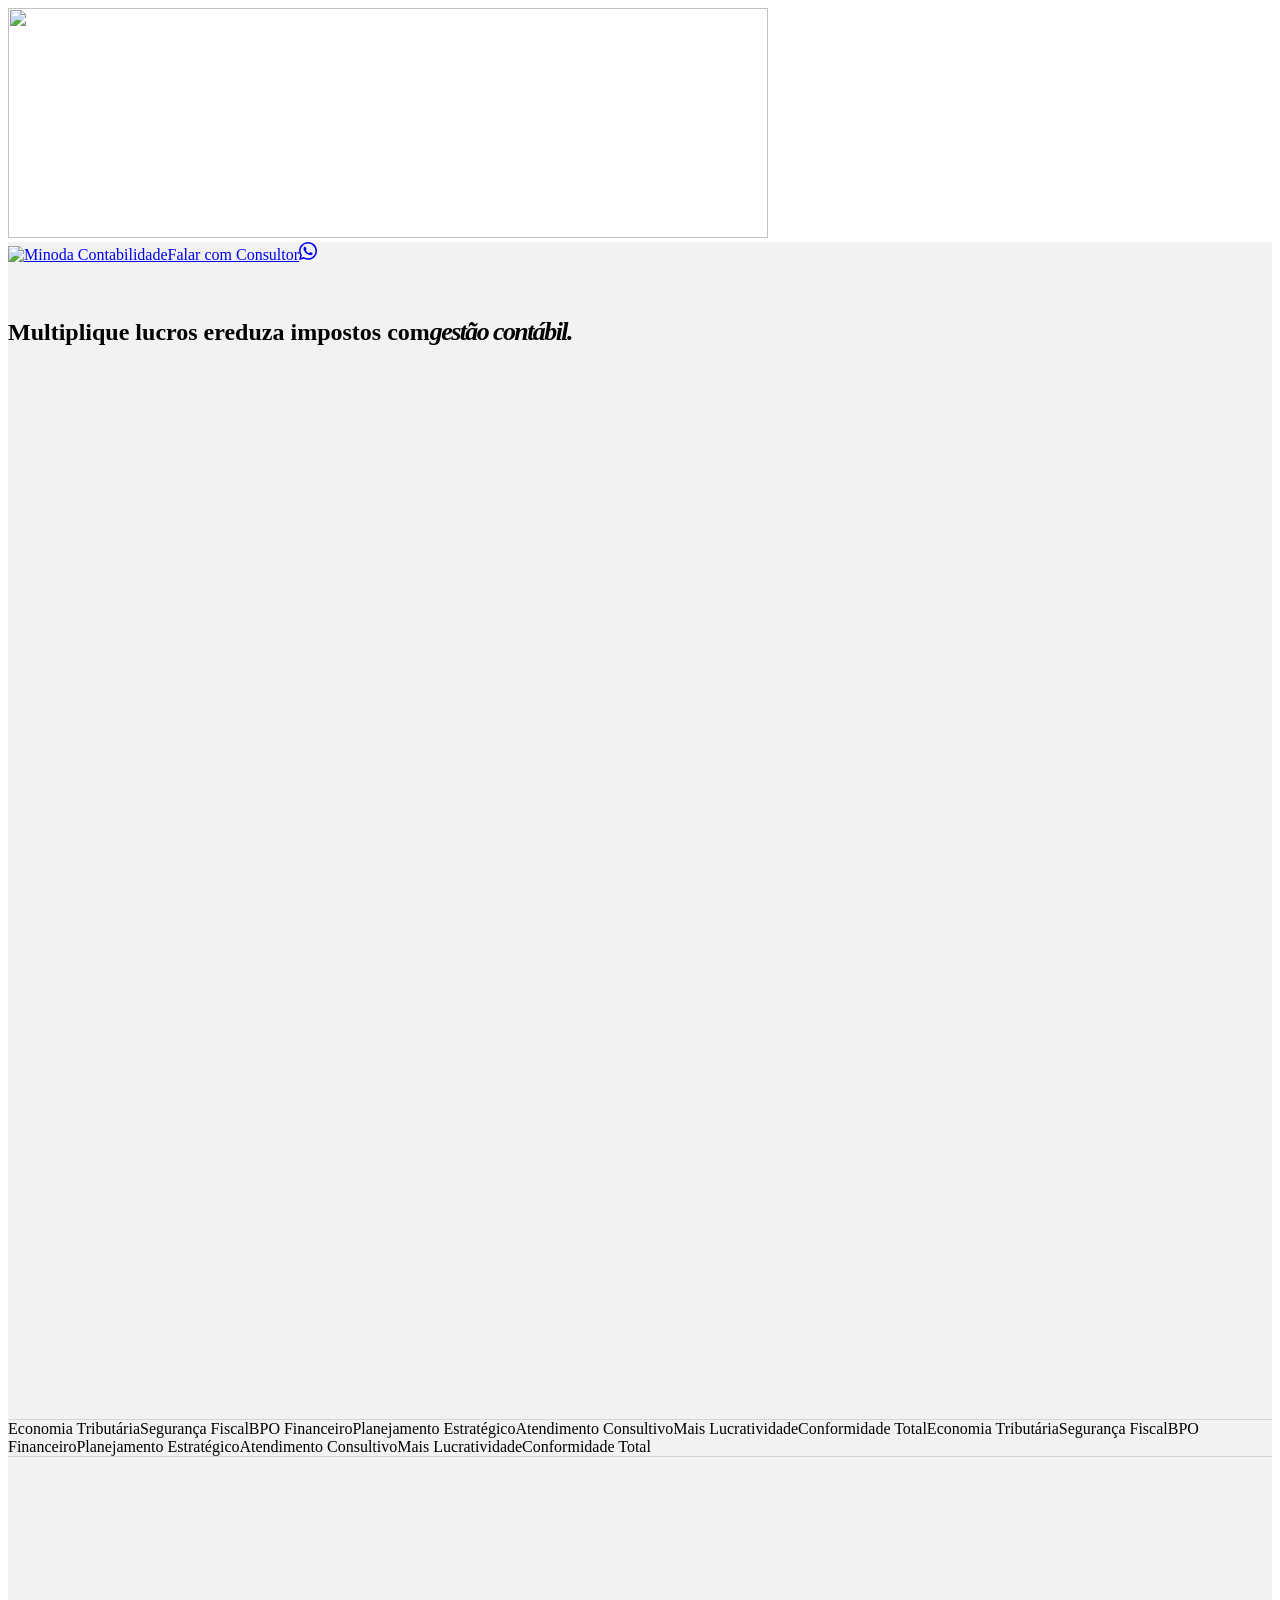
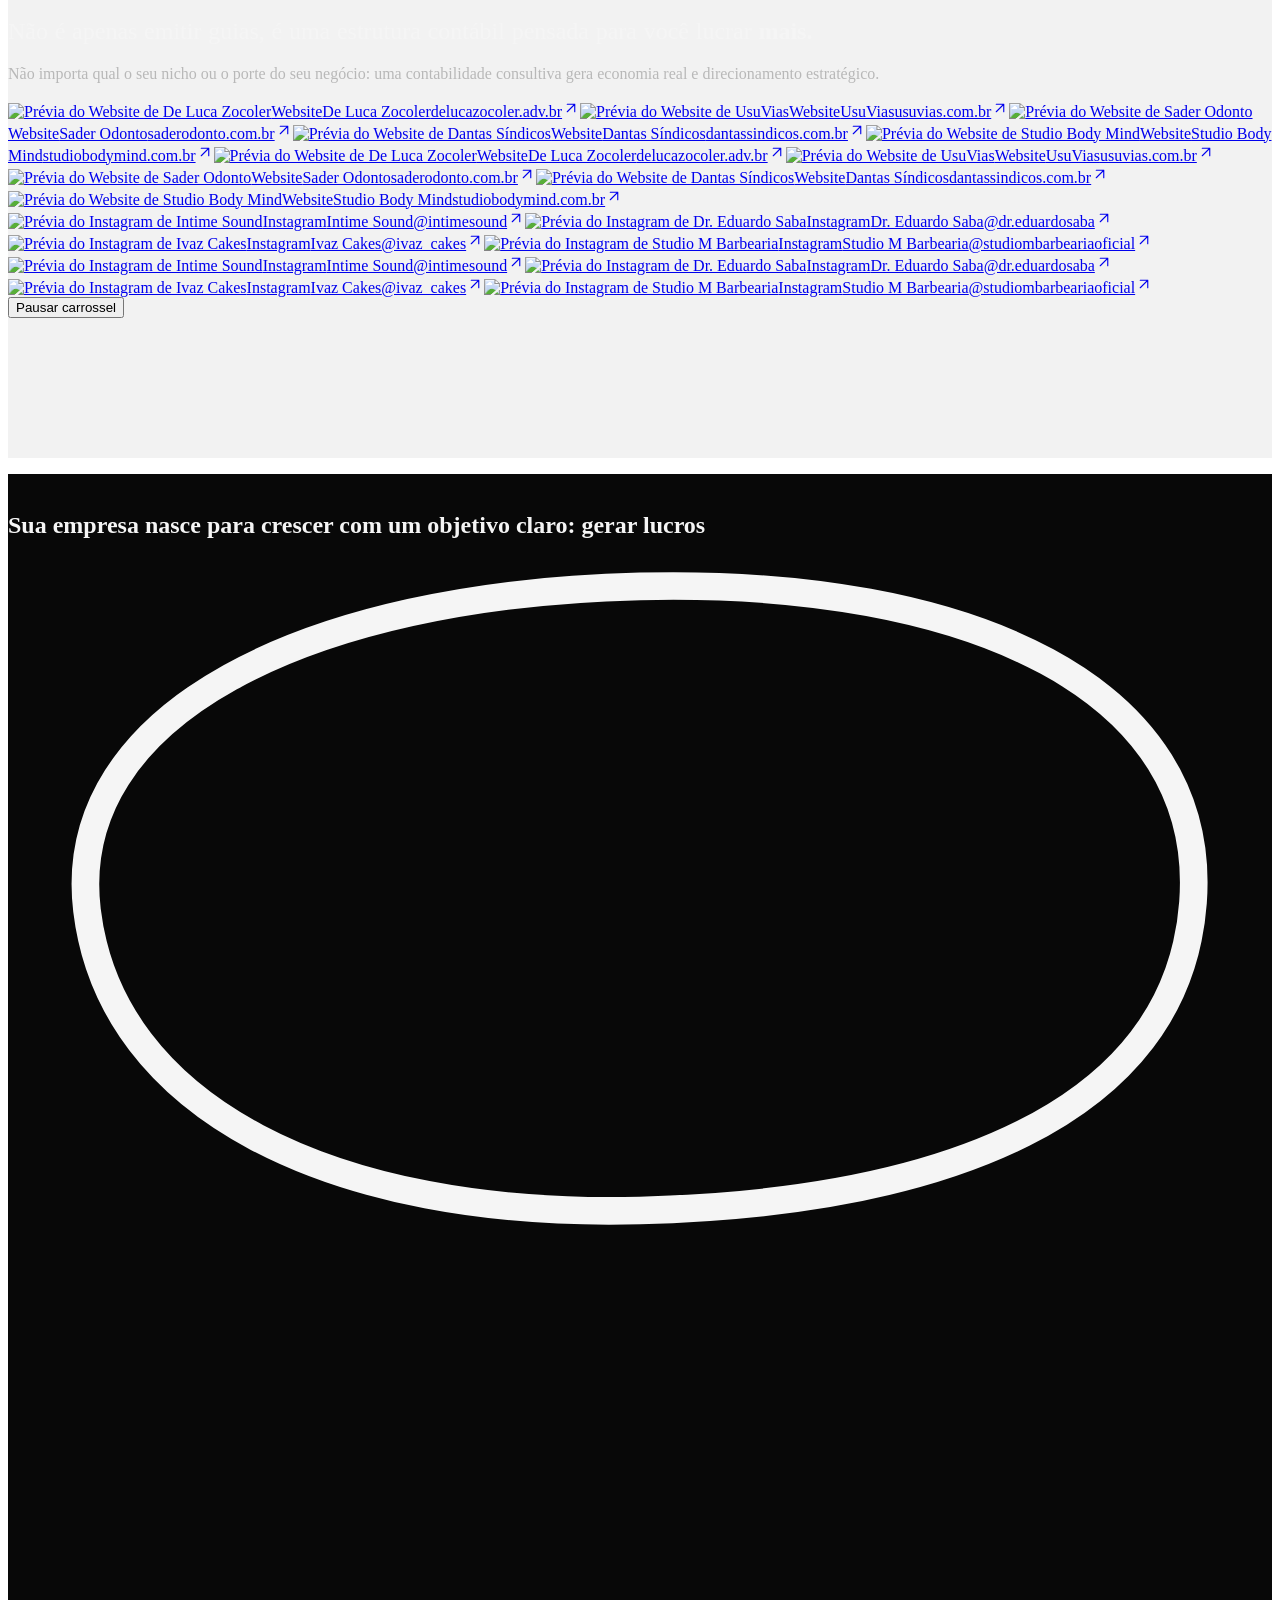
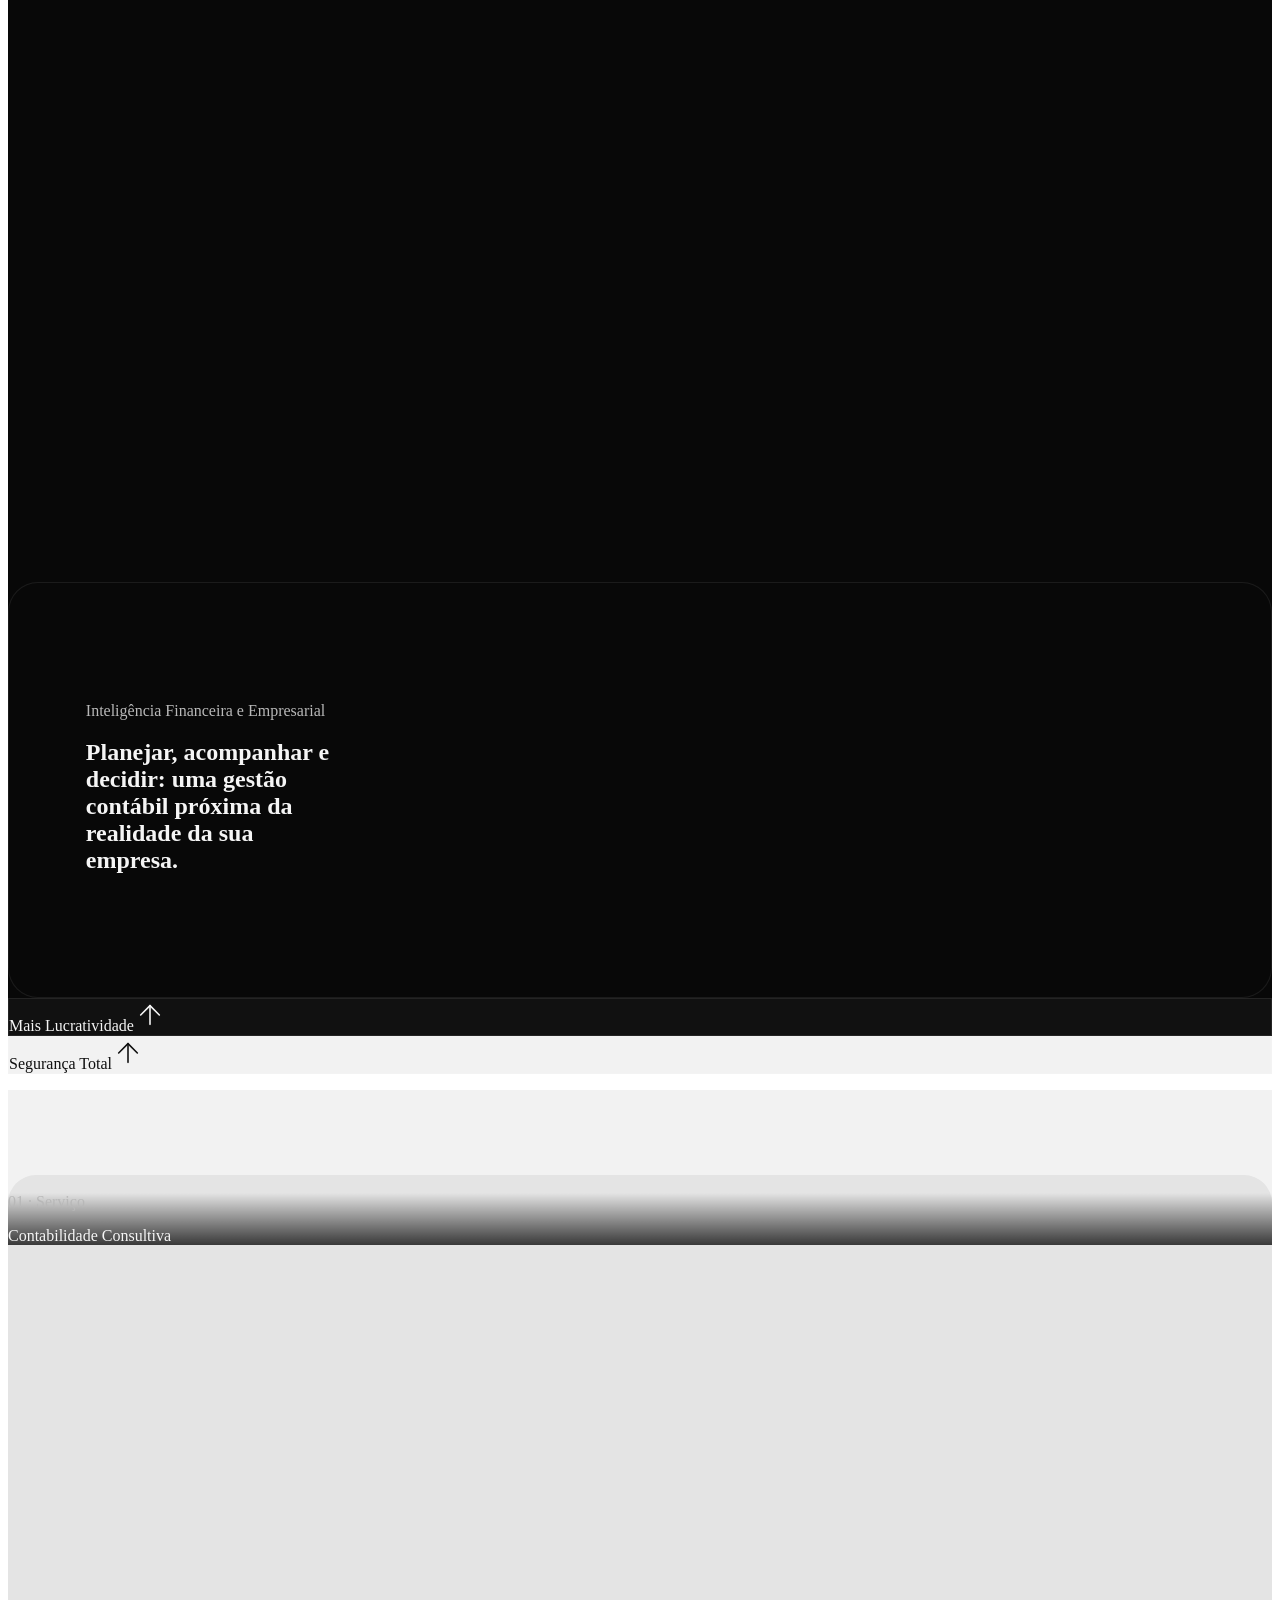
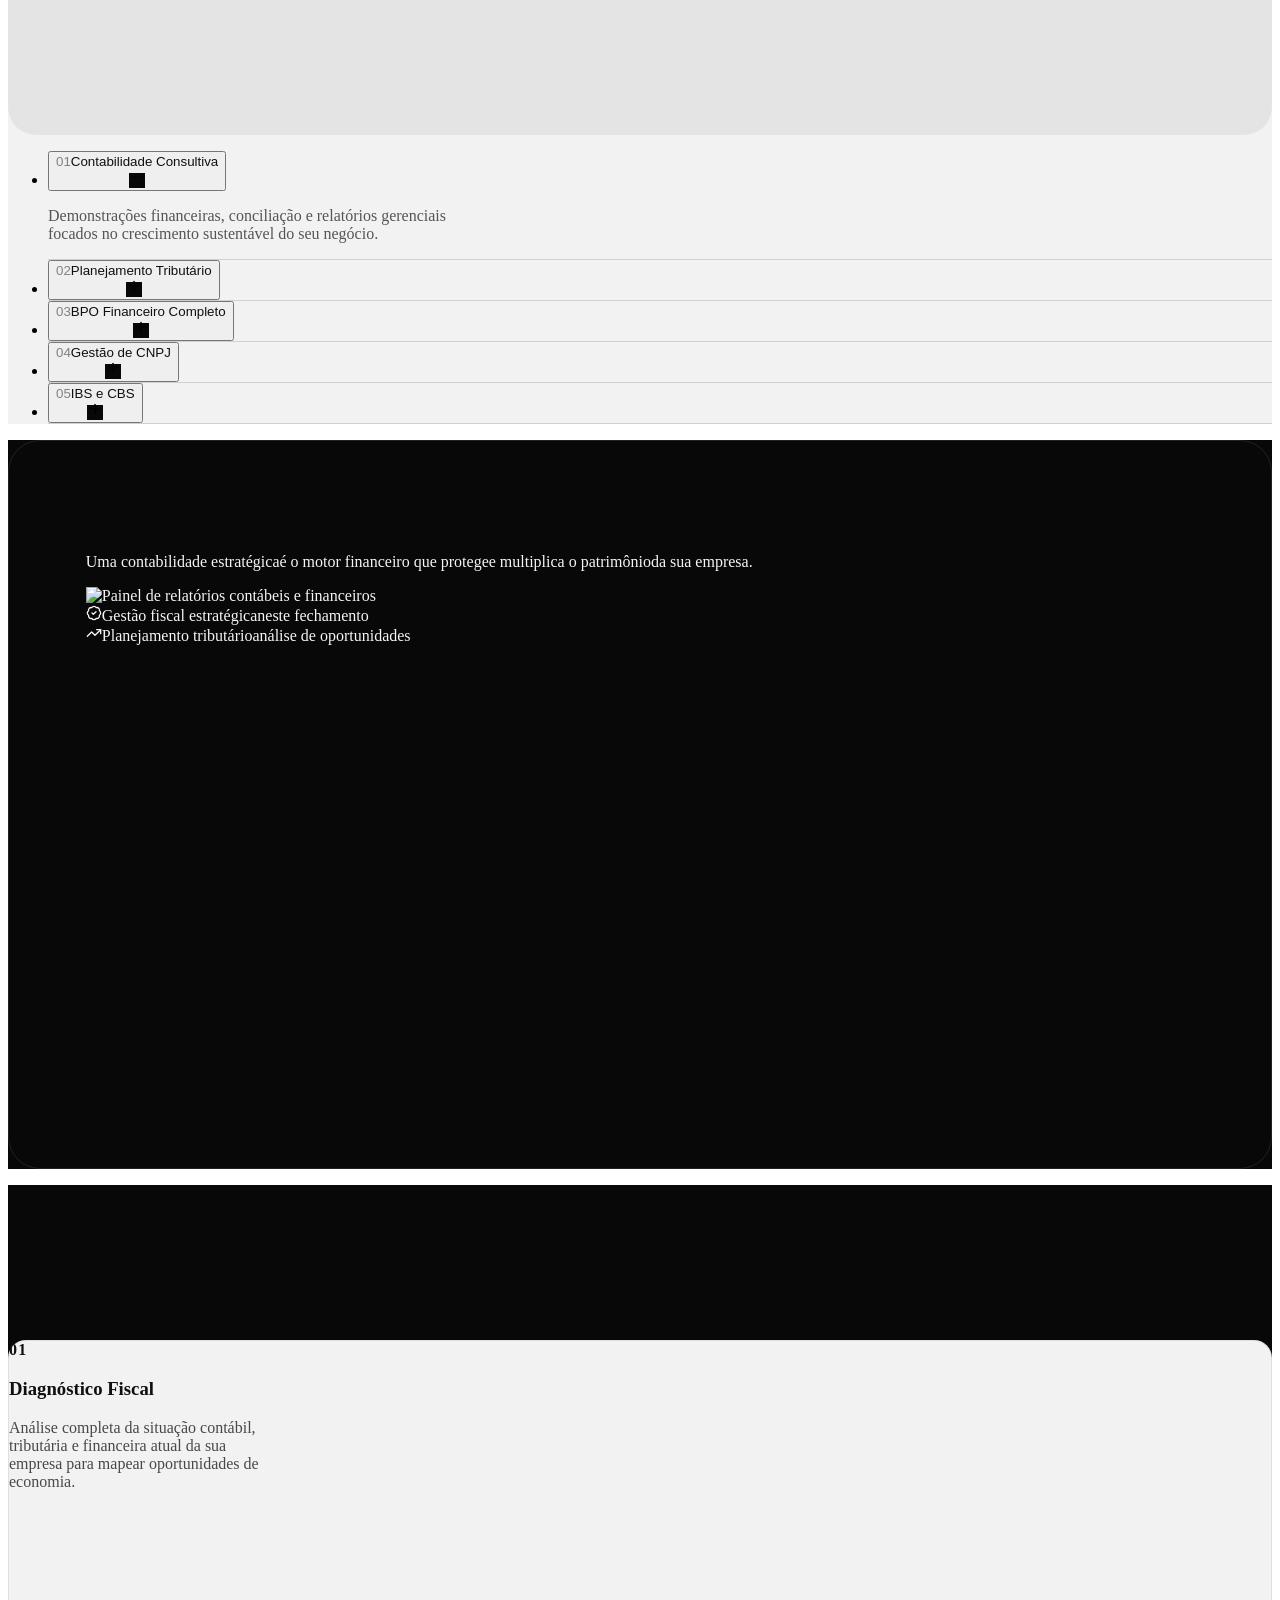
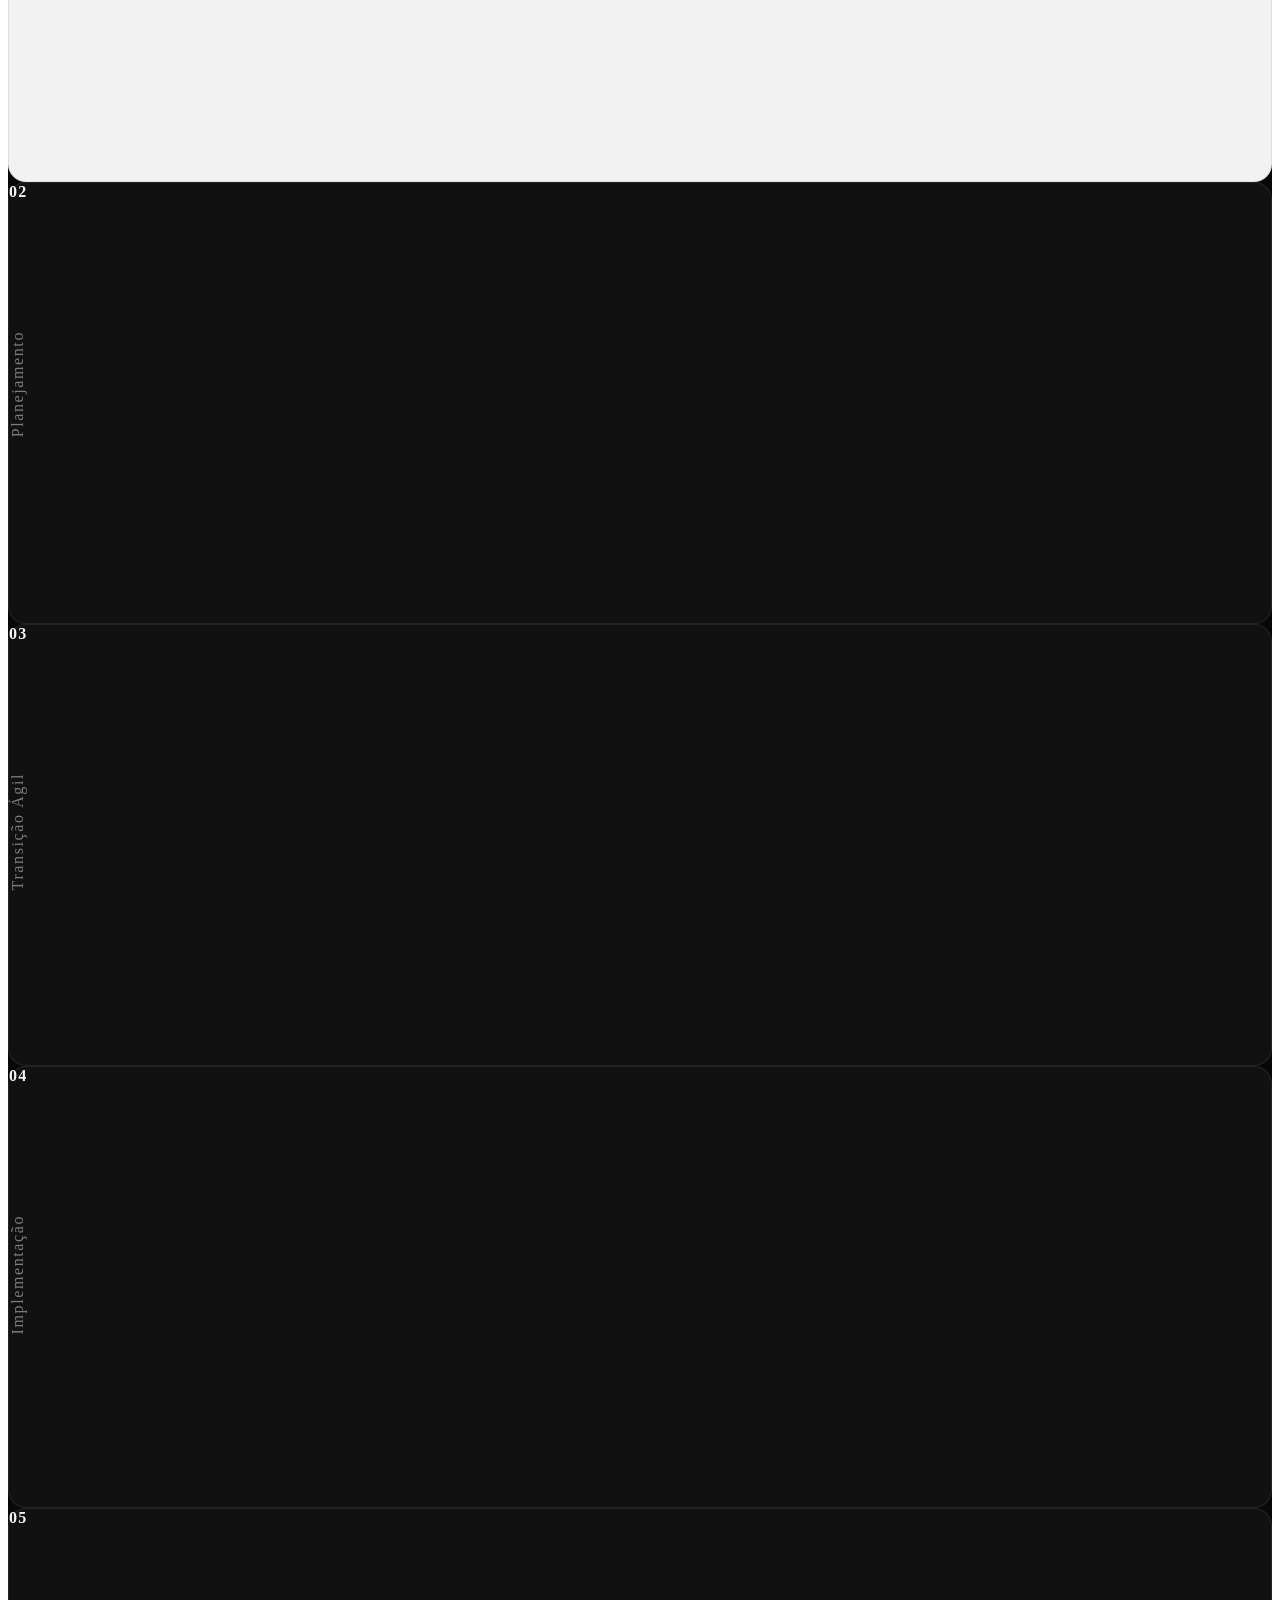
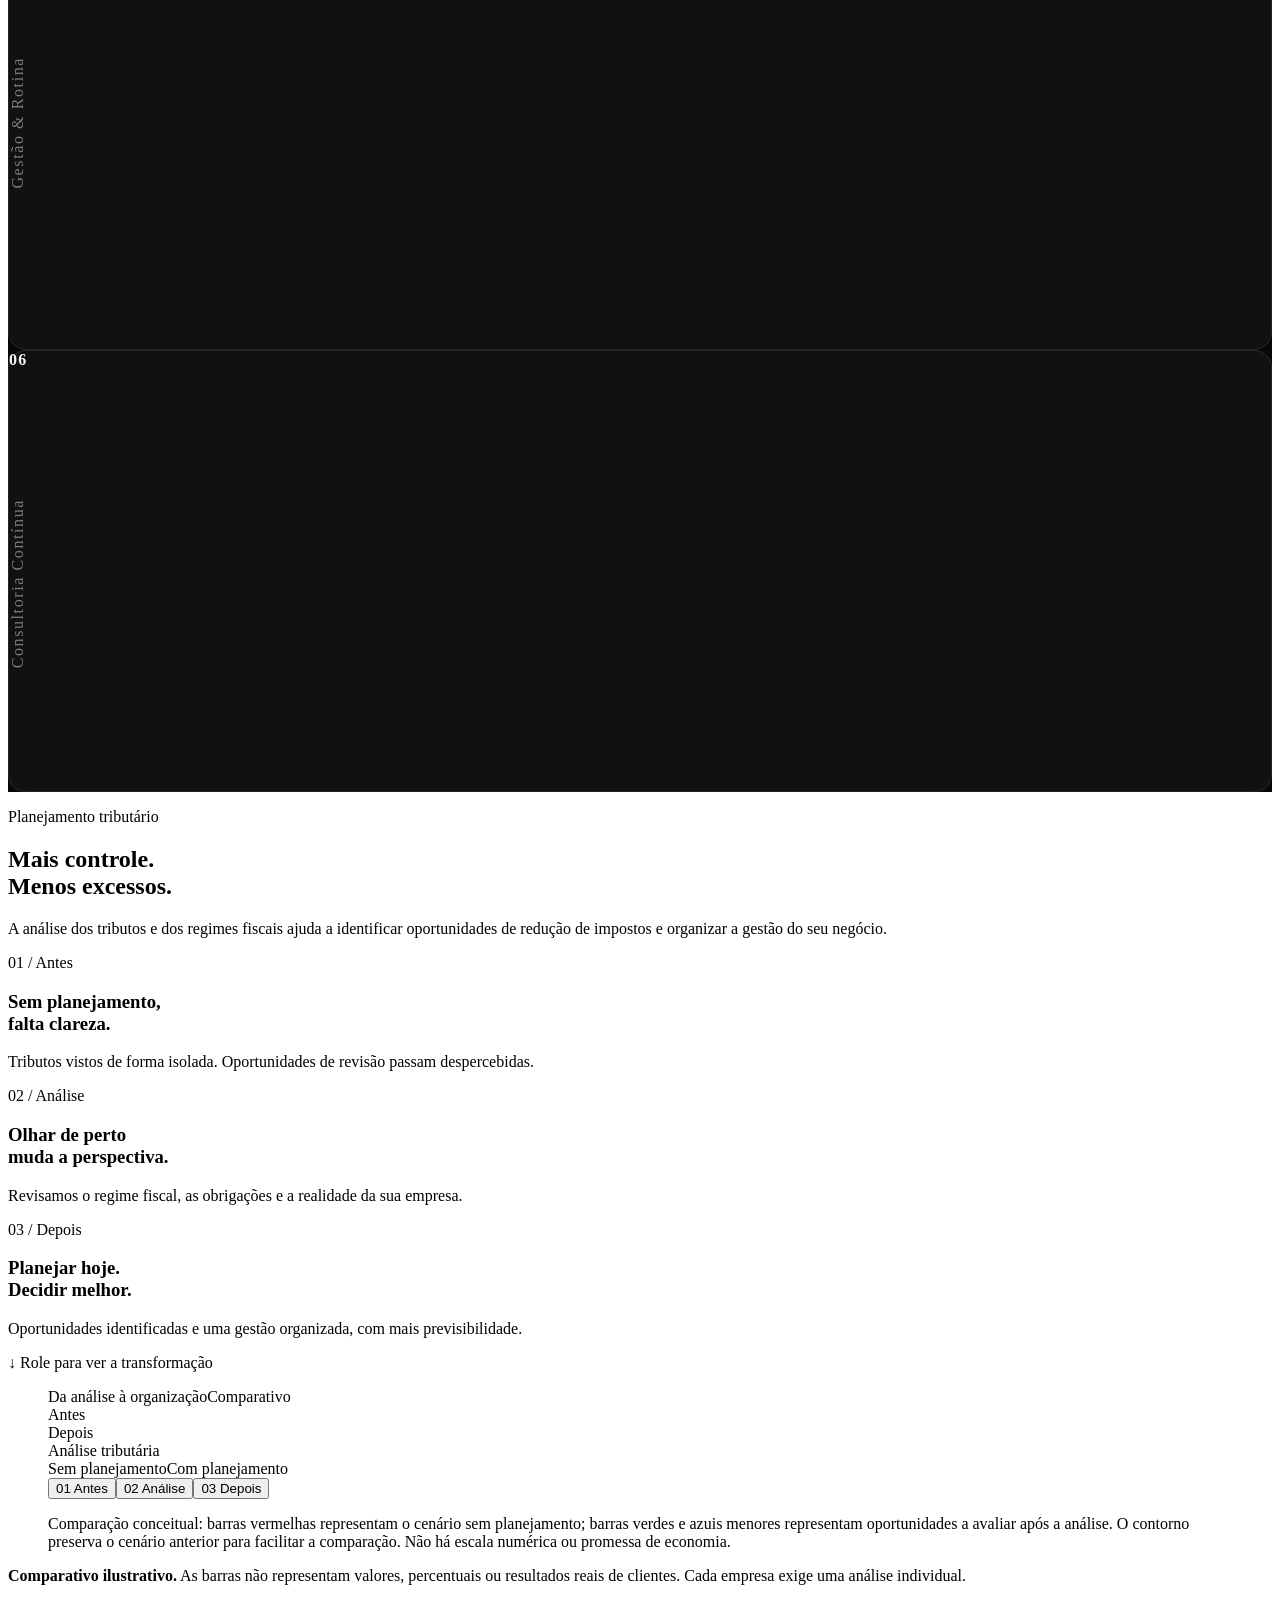
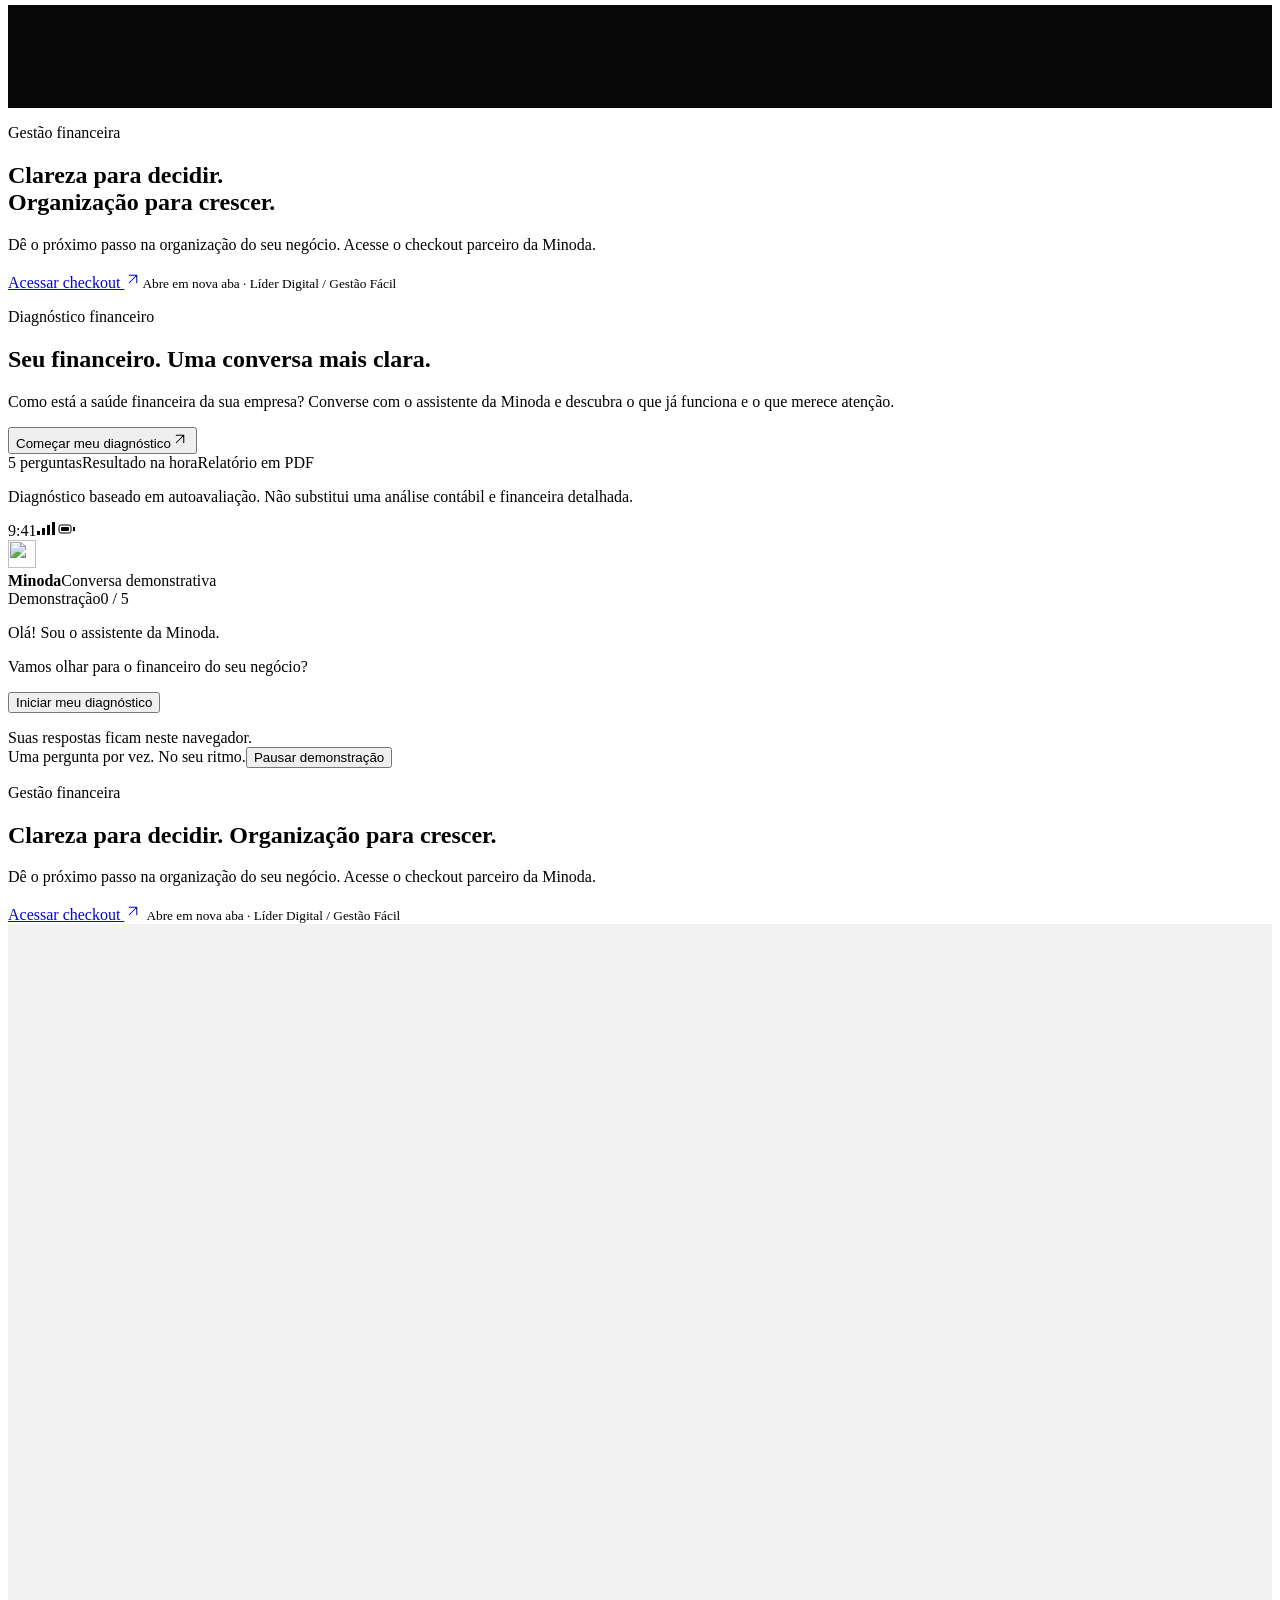
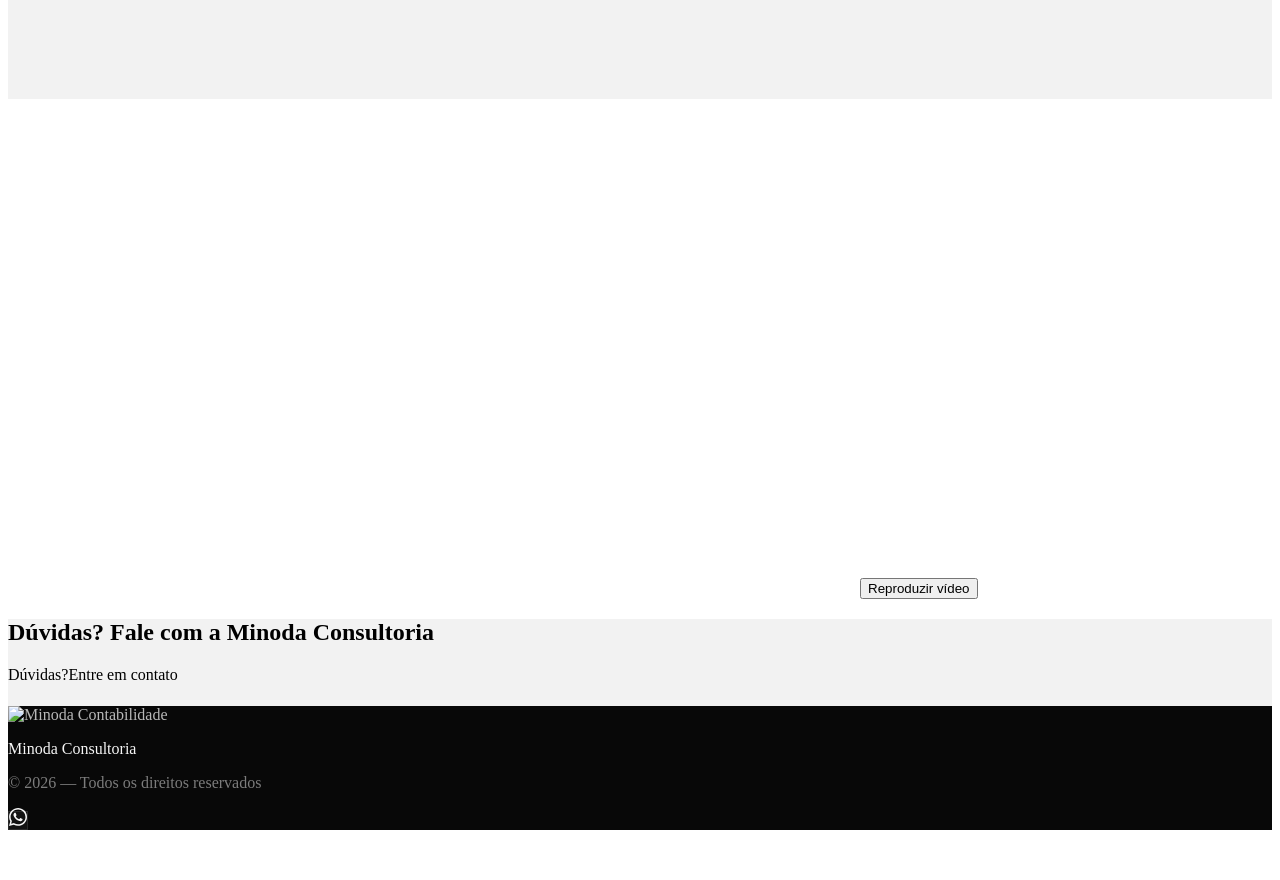
==== commit f87ef912: "feat: fix send button geometry, lock phone mockup size with fading messages, and add GSAP reveals" ====
--- a/public/index.html
+++ b/public/index.html
@@ -58,7 +58,11 @@
   <div class="container-xl minoda-diagnostic-grid">
     <div class="minoda-diagnostic-copy" data-diagnostic-reveal>
       <p class="eyebrow">Diagnóstico financeiro</p>
-      <h2 id="thermometer-title">Seu financeiro.<br>Uma conversa<br>mais clara.</h2>
+      <h2 id="thermometer-title" aria-label="Seu financeiro. Uma conversa mais clara.">
+        <span class="minoda-masked-line"><span class="block">Seu financeiro.</span></span>
+        <span class="minoda-masked-line"><span class="block">Uma conversa</span></span>
+        <span class="minoda-masked-line"><span class="block">mais clara.</span></span>
+      </h2>
       <p class="minoda-diagnostic-description">Como está a saúde financeira da sua empresa? Converse com o assistente da Minoda e descubra o que já funciona e o que merece atenção.</p>
       <button class="btn btn-primary minoda-diagnostic-start" type="button" data-chat-start><span data-chat-start-label>Começar meu diagnóstico</span><span class="minoda-arrow-circle" aria-hidden="true"><svg width="18" height="18" viewBox="0 0 24 24" fill="none" stroke="currentColor" stroke-width="1.4" stroke-linecap="round" stroke-linejoin="round"><path d="M7 7h10v10M7 17 17 7"/></svg></span></button>
       <div class="minoda-diagnostic-facts"><span>5 perguntas</span><span>Resultado na hora</span><span>Relatório em PDF</span></div>
@@ -74,7 +78,7 @@
           <div class="minoda-chat-log" data-chat-log role="log" aria-label="Conversa do diagnóstico" aria-live="polite" aria-relevant="additions text" tabindex="0"><div class="minoda-chat-message is-bot"><p>Olá! Sou o assistente da Minoda.</p></div><div class="minoda-chat-message is-bot"><p>Vamos olhar para o financeiro do seu negócio?</p></div></div>
           <div class="minoda-chat-controls" data-chat-controls><button type="button" data-chat-action="begin">Iniciar meu diagnóstico</button></div>
           <p class="minoda-chat-error" data-chat-error role="alert"></p>
-          <form class="minoda-chat-composer" data-chat-composer novalidate hidden><label class="sr-only" for="minoda-chat-answer">Seu nome</label><input id="minoda-chat-answer" name="answer" placeholder="Seu nome" autocomplete="given-name" enterkeyhint="send" maxlength="160"><button type="submit" aria-label="Enviar resposta"><svg width="20" height="20" viewBox="0 0 24 24" fill="none" stroke="currentColor" stroke-width="1.6" stroke-linecap="round" stroke-linejoin="round" aria-hidden="true"><path d="m5 12 7-7 7 7M12 19V5"/></svg></button></form>
+          <form class="minoda-chat-composer" data-chat-composer novalidate hidden><label class="sr-only" for="minoda-chat-answer">Seu nome</label><input id="minoda-chat-answer" name="answer" placeholder="Seu nome" autocomplete="given-name" enterkeyhint="send" maxlength="160"><button type="submit" aria-label="Enviar resposta"><svg width="18" height="18" viewBox="0 0 24 24" fill="none" stroke="currentColor" stroke-width="2.2" stroke-linecap="round" stroke-linejoin="round" aria-hidden="true"><path d="m5 12 7-7 7 7M12 19V5"/></svg></button></form>
           <div class="minoda-chat-bottom"><button type="button" data-chat-reset hidden>Recomeçar</button><span>Suas respostas ficam neste navegador.</span></div>
           <div class="minoda-phone-home" aria-hidden="true"></div>
         </div>
@@ -84,8 +88,18 @@
   </div>
 </section><section class="minoda-checkout" id="gestao-financeira" aria-labelledby="checkout-title">
   <div class="container-xl minoda-checkout-grid" data-checkout-reveal>
-    <div><p class="eyebrow">Gestão financeira</p><h2 id="checkout-title">Clareza para decidir.<br>Organização para crescer.</h2></div>
-    <div class="minoda-checkout-action"><p>Dê o próximo passo na organização do seu negócio. Acesse o checkout parceiro da Minoda.</p><a class="btn btn-light" href="https://liderdigital.gfsis.com.br/gestaofacil/checkout/index?local=WMYXERcuUyzHp3pXb8Xp5w%3D%3D&amp;contabilidade=lv7MtGZN%2Fy9JvopbtnajqQ%3D%3D&amp;" target="_blank" rel="noopener noreferrer">Acessar checkout <span class="minoda-arrow-circle" aria-hidden="true"><svg width="18" height="18" viewBox="0 0 24 24" fill="none" stroke="currentColor" stroke-width="1.4" stroke-linecap="round" stroke-linejoin="round"><path d="M7 7h10v10M7 17 17 7"/></svg></span></a><small>Abre em nova aba · Líder Digital / Gestão Fácil</small></div>
+    <div>
+      <p class="eyebrow">Gestão financeira</p>
+      <h2 id="checkout-title" aria-label="Clareza para decidir. Organização para crescer.">
+        <span class="minoda-masked-line"><span class="block">Clareza para decidir.</span></span>
+        <span class="minoda-masked-line"><span class="block">Organização para crescer.</span></span>
+      </h2>
+    </div>
+    <div class="minoda-checkout-action">
+      <p>Dê o próximo passo na organização do seu negócio. Acesse o checkout parceiro da Minoda.</p>
+      <a class="btn btn-light" href="https://liderdigital.gfsis.com.br/gestaofacil/checkout/index?local=WMYXERcuUyzHp3pXb8Xp5w%3D%3D&amp;contabilidade=lv7MtGZN%2Fy9JvopbtnajqQ%3D%3D&amp;" target="_blank" rel="noopener noreferrer">Acessar checkout <span class="minoda-arrow-circle" aria-hidden="true"><svg width="18" height="18" viewBox="0 0 24 24" fill="none" stroke="currentColor" stroke-width="1.4" stroke-linecap="round" stroke-linejoin="round"><path d="M7 7h10v10M7 17 17 7"/></svg></span></a>
+      <small>Abre em nova aba · Líder Digital / Gestão Fácil</small>
+    </div>
   </div>
 </section><section class="section-pad relative" style="background:#f2f2f2" aria-labelledby="about-title"><div class="container-xl grid grid-cols-1 gap-12 md:grid-cols-[1fr_1.3fr] md:items-start md:gap-20"><div class="relative w-full overflow-hidden" style="aspect-ratio:4/5;border-radius:28px;background:#080808;max-width:440px;opacity:0;transform:translateY(30px) scale(0.96)"><img src="/assets/sobre-minoda.webp" alt="Minoda Consultoria, Contador · CRC 346992" class="editorial-img absolute inset-0 h-full w-full object-cover" style="clip-path:inset(100%0 0 0);transform:scale(1.05)"><div class="pointer-events-none absolute inset-x-0 bottom-0 p-8 text-white" style="background:linear-gradient(to top,rgba(0,0,0,0.75),rgba(0,0,0,0))"><p class="h3" style="color:#f5f5f5">Cristiano Silva</p><p class="body-sm" style="color:#b8b8b8">Contador · CRC 346992</p></div></div><div><div class="" style="opacity:0;transform:translateY(18px)"><p class="eyebrow mb-6" style="color:#818181">Sobre</p></div><h2 id="about-title" class="h1" style="opacity:0;transform:translateY(24px)">Prazer! Sou Cristiano Silva, seu contador.</h2><div class="mt-8 space-y-5" style="max-width:56ch"><div class="" style="opacity:0;transform:translateY(18px)"><p class="body-lg" style="color:#555555">Somos especialistas em contabilidade consultiva, inteligência tributária e gestão financeira de alto impacto para empresas modernas.</p></div><div class="" style="opacity:0;transform:translateY(18px)"><p class="body-lg" style="color:#555555">Acreditamos que a contabilidade não deve ser um custo burocrático, mas sim a principal parceira estratégica para proteger seu patrimônio e multiplicar seus resultados.</p></div></div></div></div></section>
 
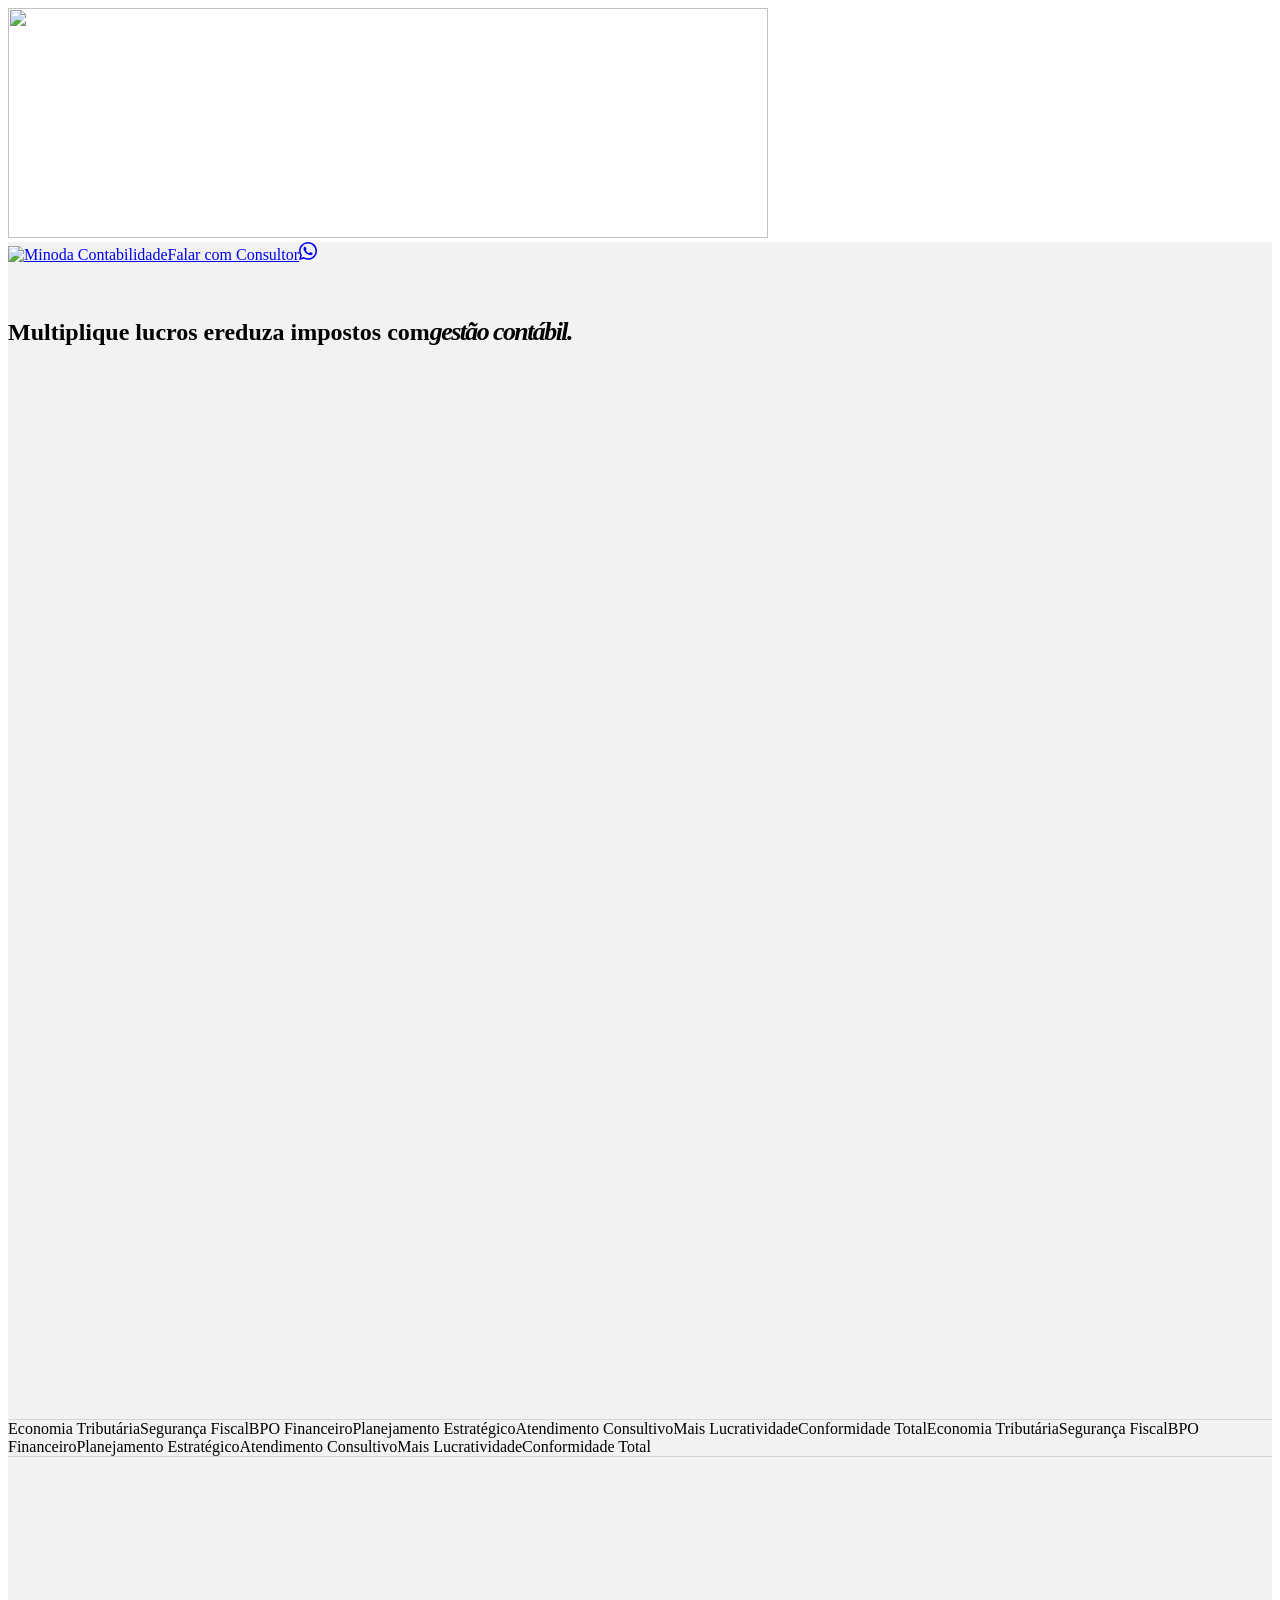
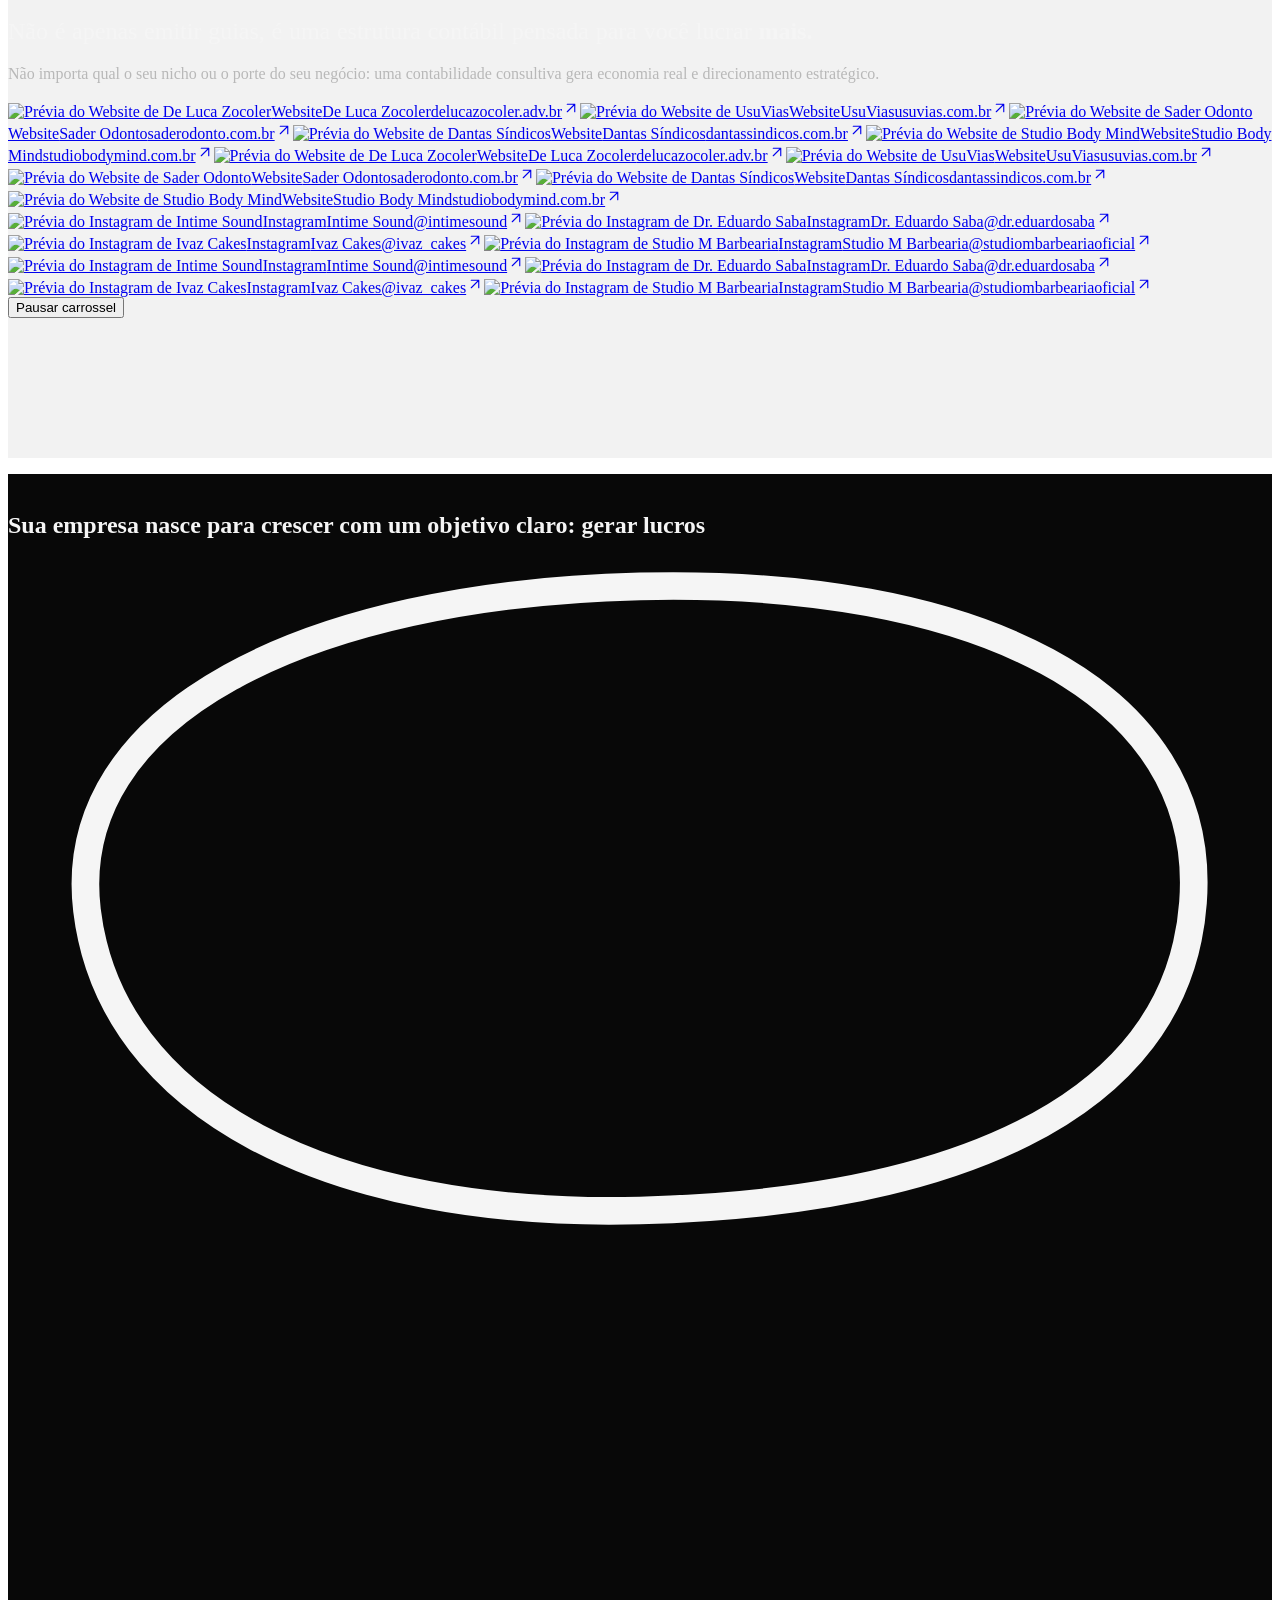
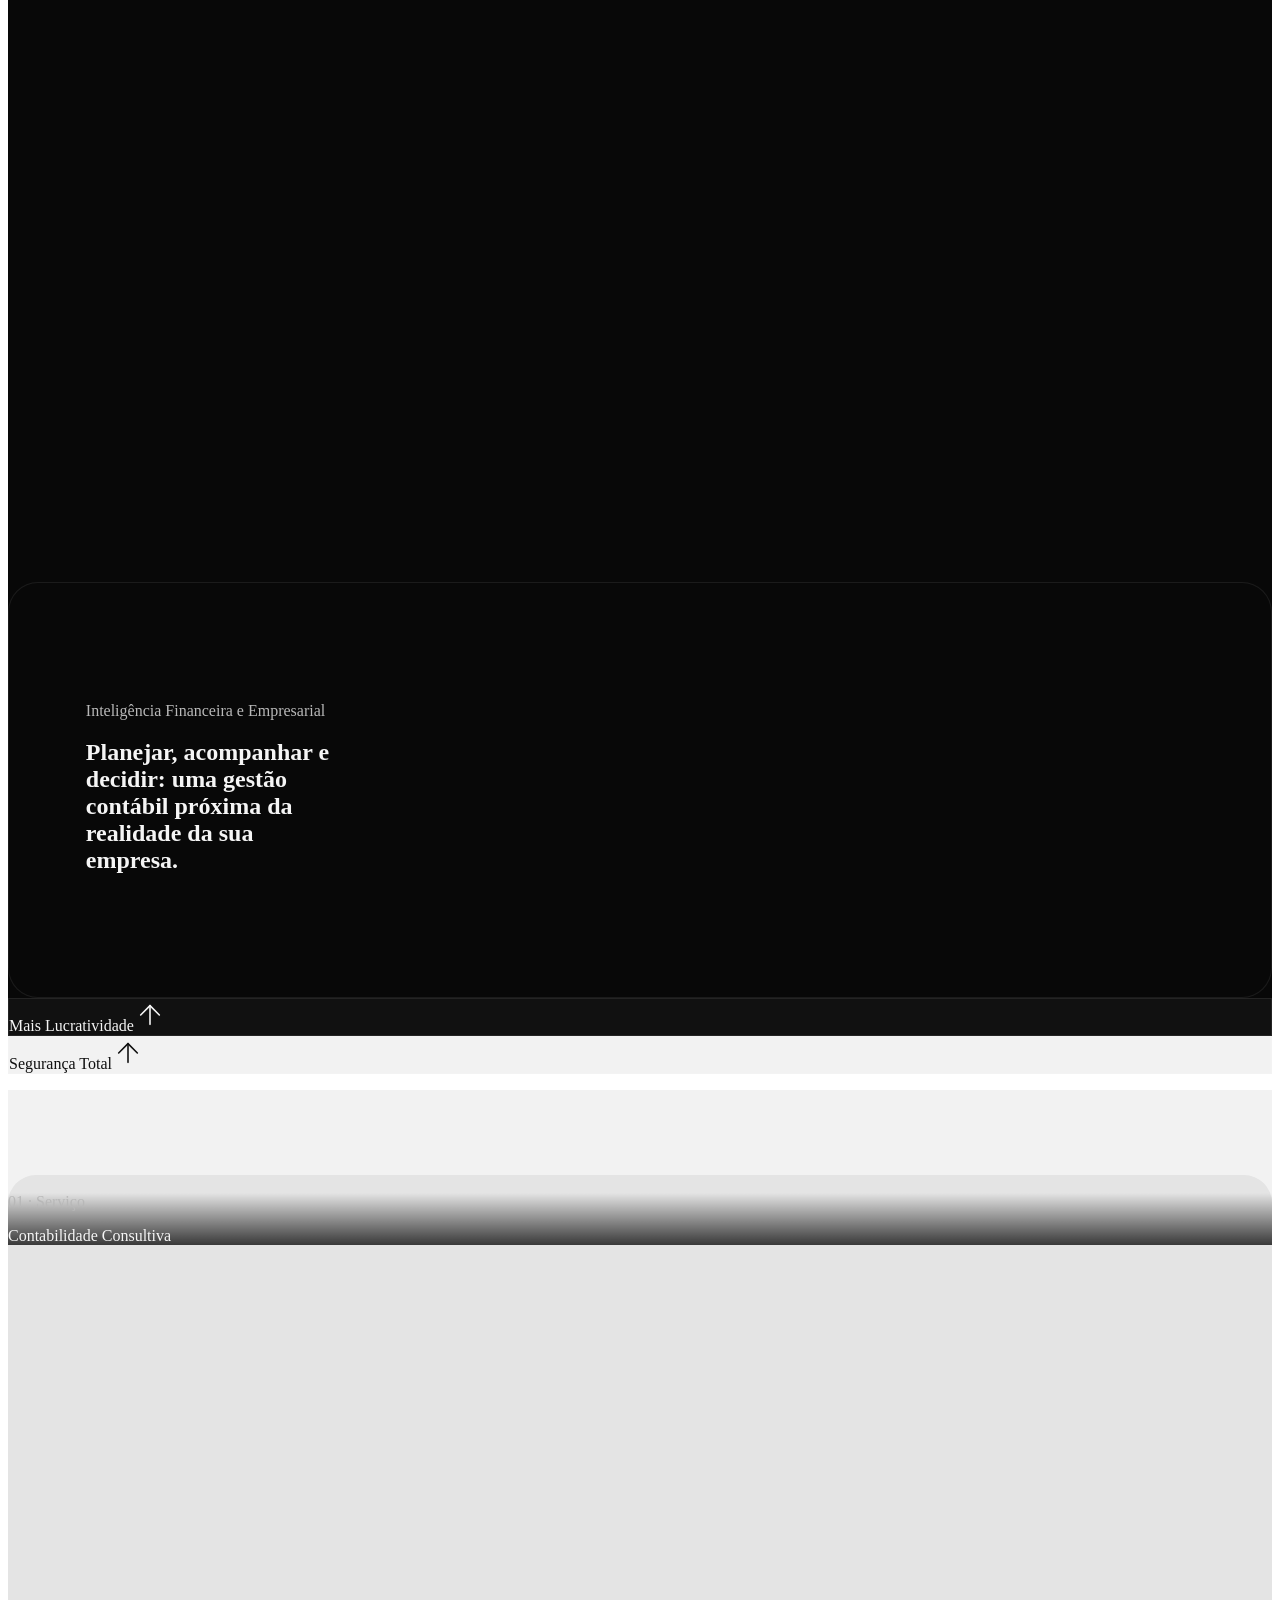
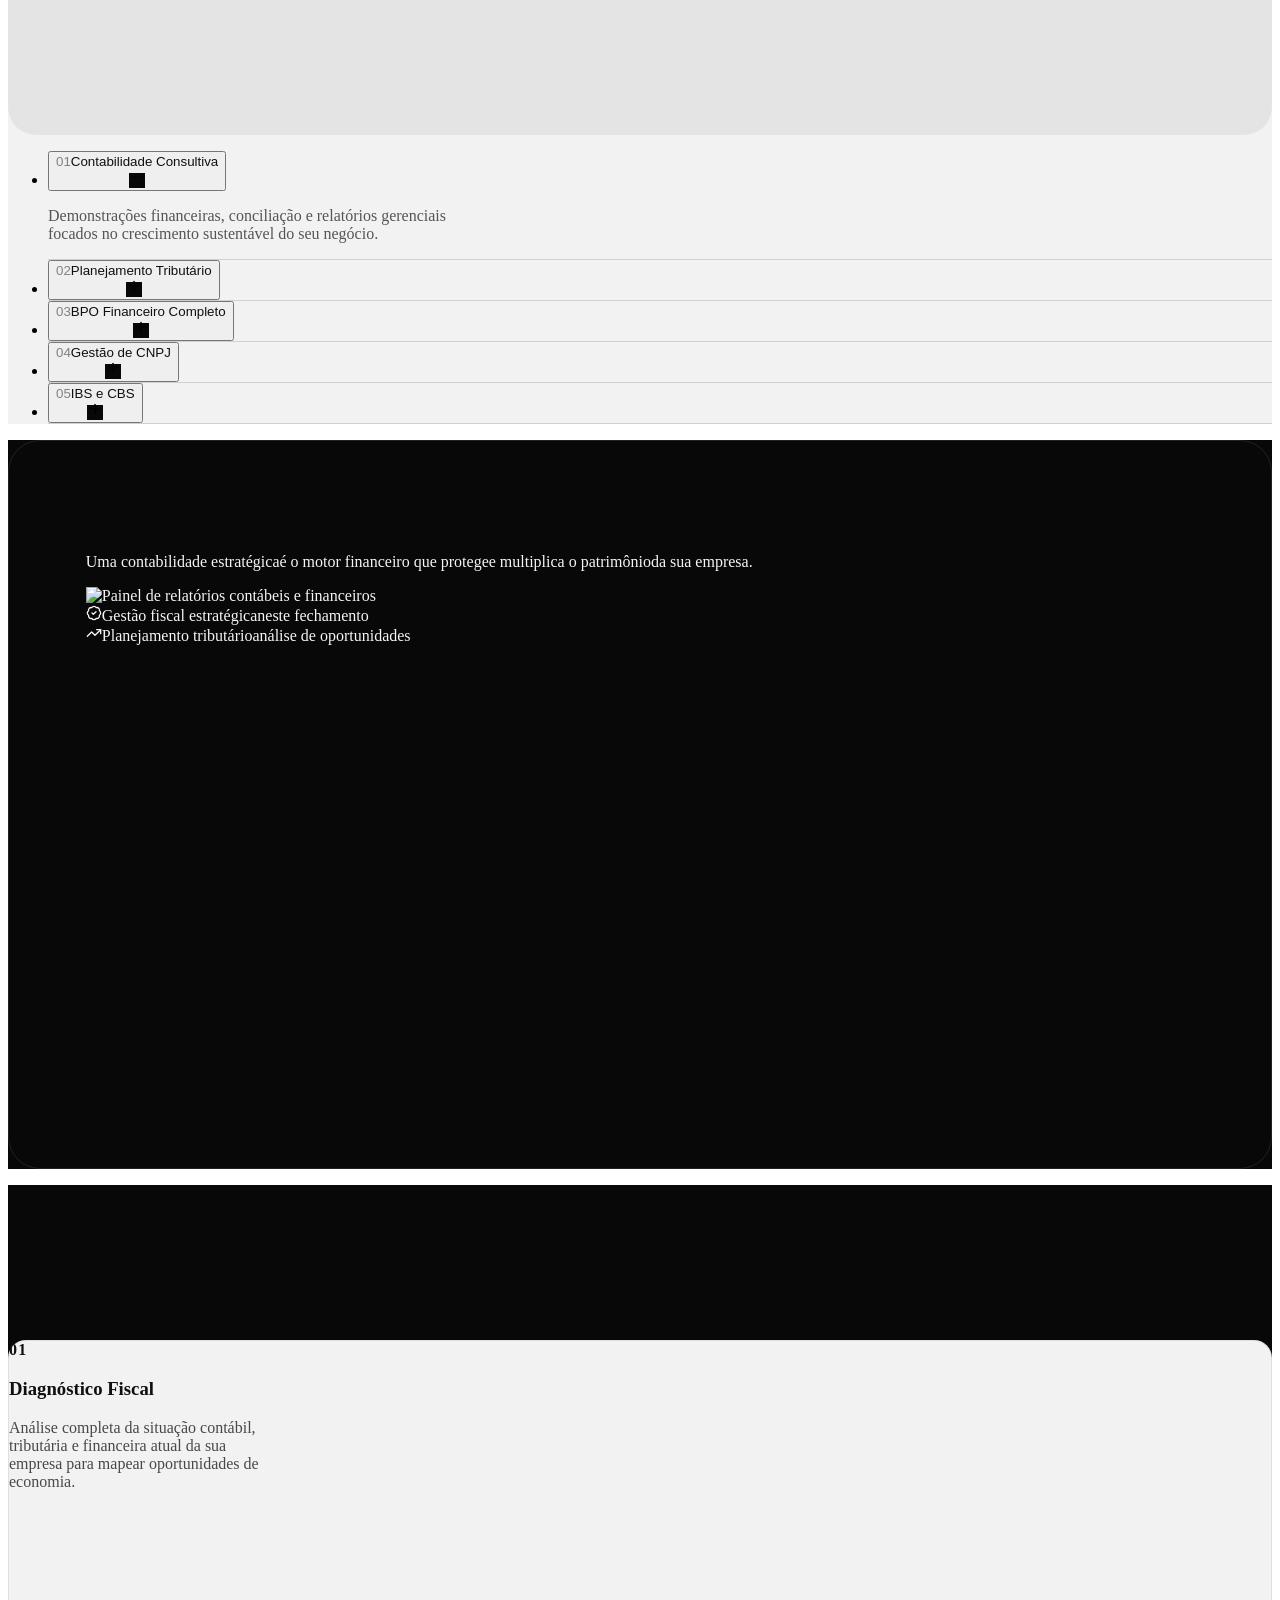
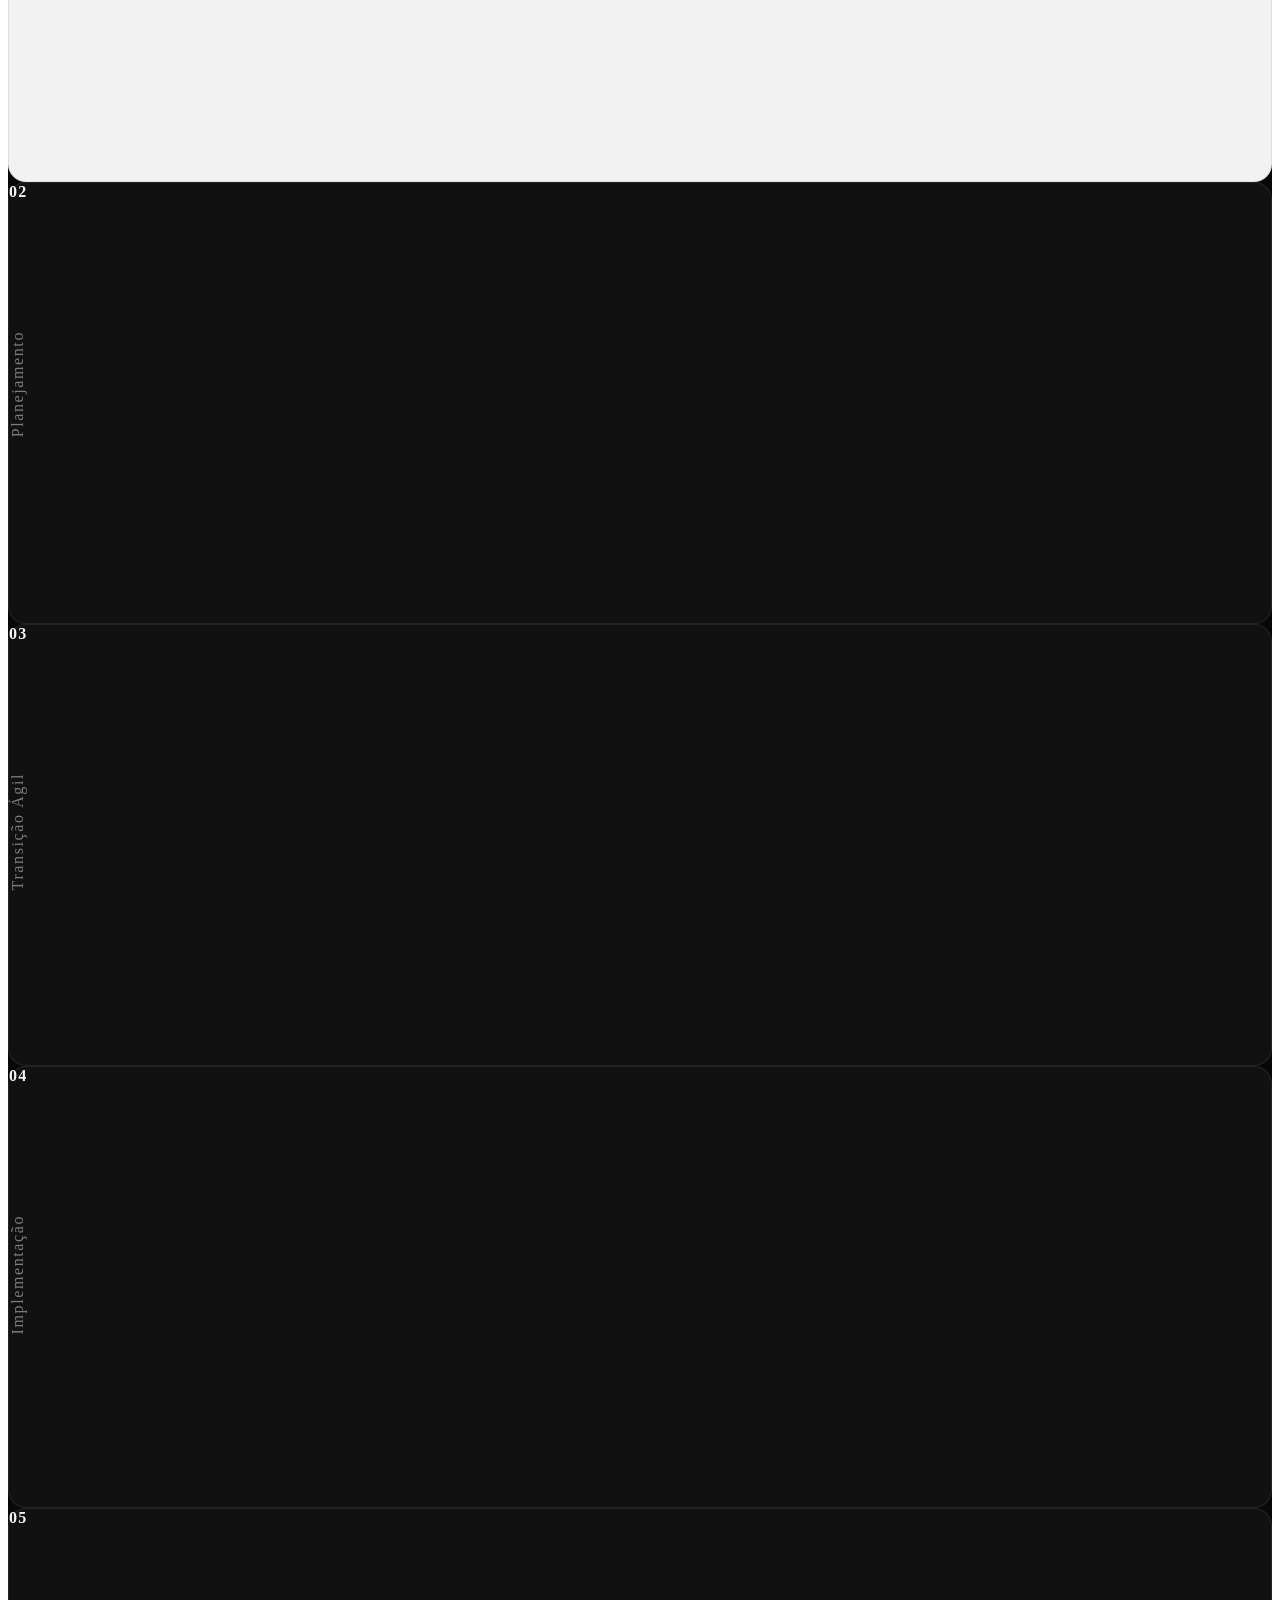
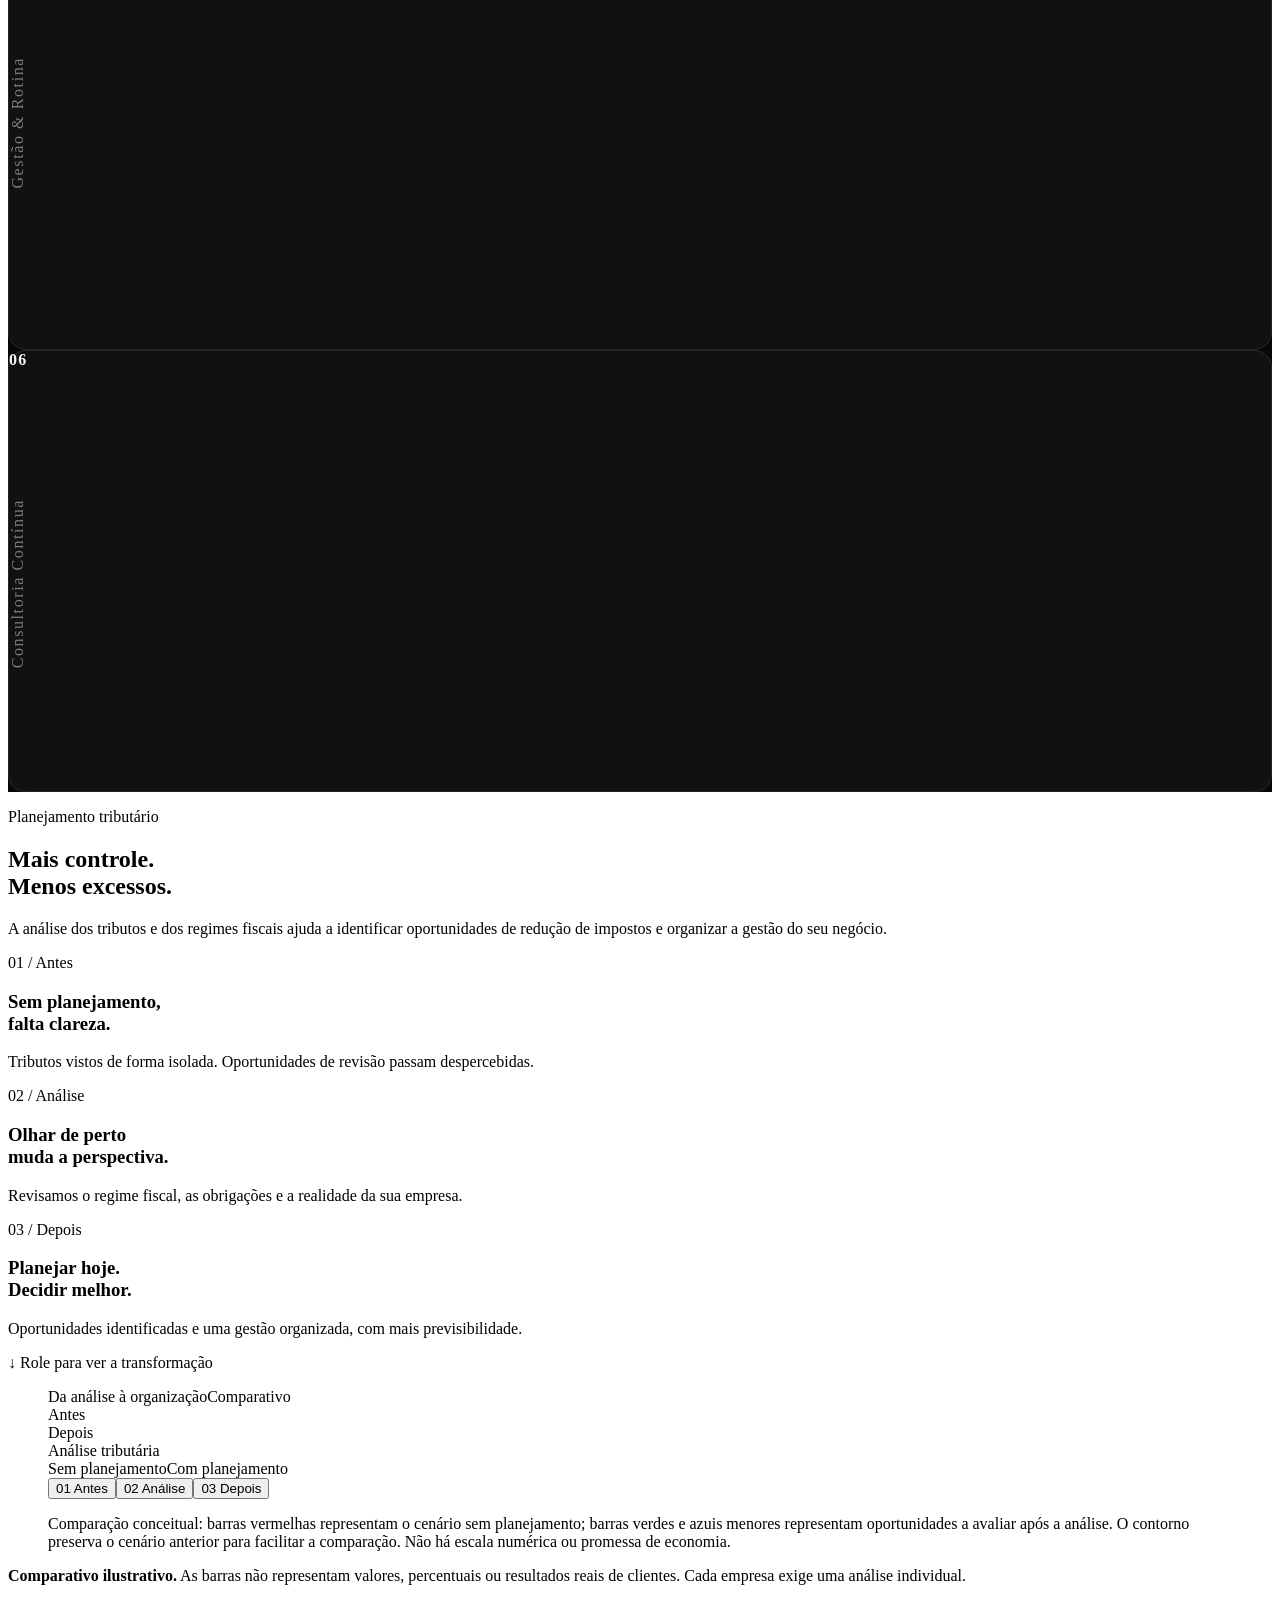
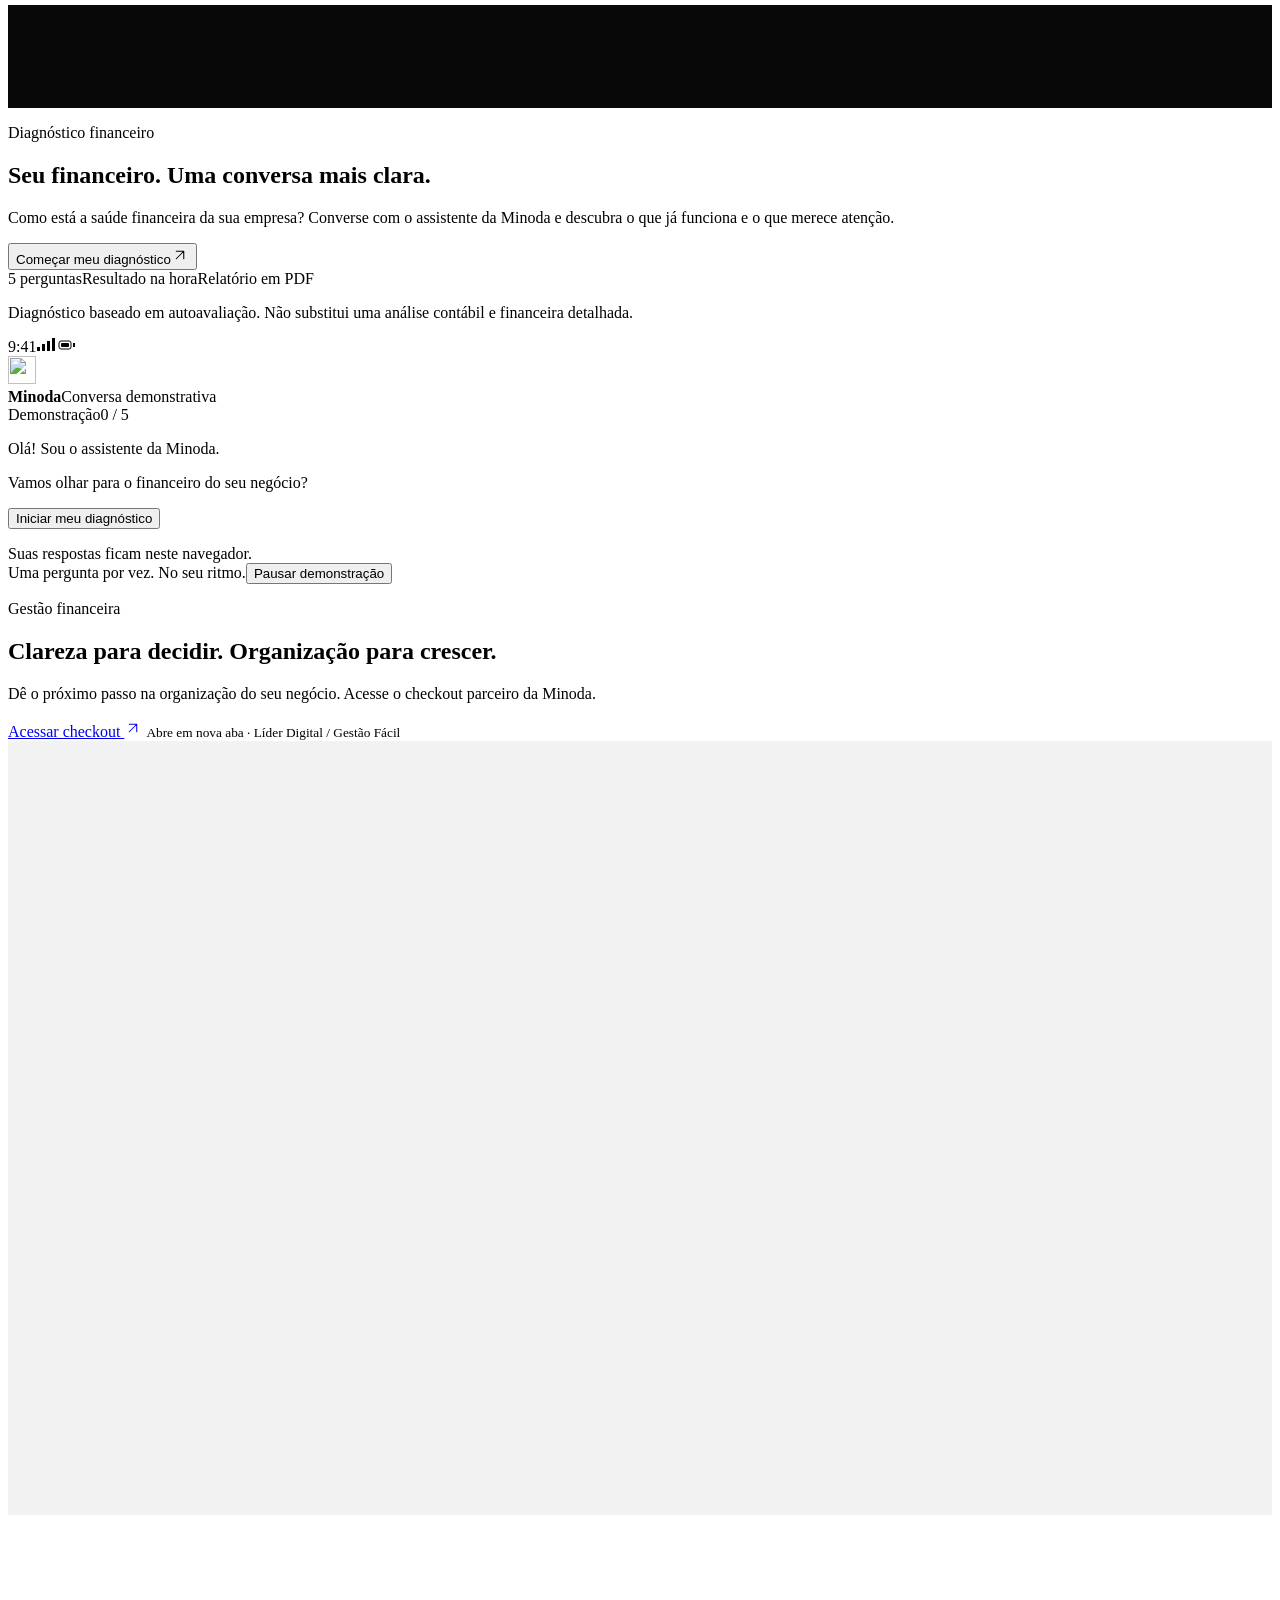
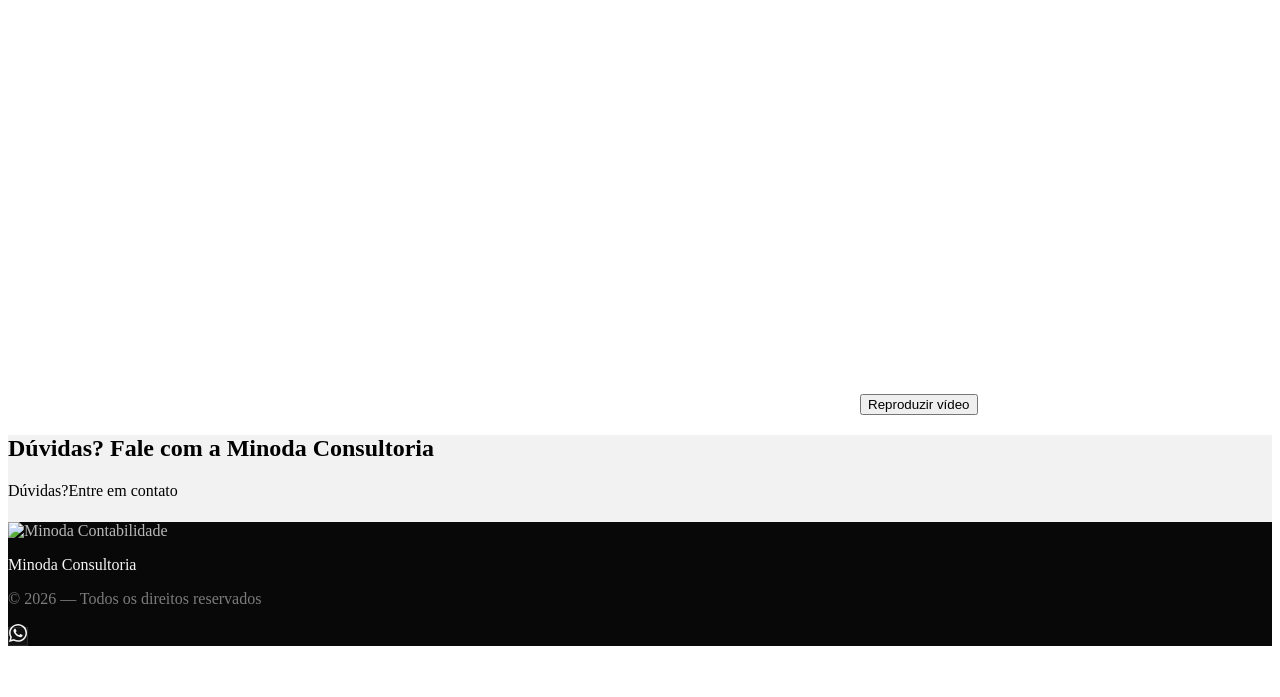
==== commit 28037add: "fix: stabilize diagnostic reset and remove duplicate checkout" ====
--- a/public/index.html
+++ b/public/index.html
@@ -1,11 +1,11 @@
 <!doctype html>
-<html lang="pt-BR"><head><meta charset="utf-8"><meta name="viewport" content="width=device-width, initial-scale=1"><link rel="preload" as="image" href="/assets/consultor-minoda.webp" fetchpriority="high"><link rel="preload" as="image" href="/assets/services/service-1.webp"><link rel="preload" as="image" href="/assets/sobre-minoda.webp"><link rel="stylesheet" href="/css/base.css" data-precedence="default"><link rel="stylesheet" href="/css/fonts.css" data-precedence="default"><title>Minoda Consultoria — Contabilidade Consultiva e Gestão Tributária</title><meta name="author" content="Minoda Consultoria"><meta name="theme-color" content="#080808"><meta property="og:site_name" content="Minoda Consultoria"><meta name="twitter:card" content="summary_large_image"><meta property="og:image" content="/assets/brand/video-poster.webp"><meta name="twitter:image" content="/assets/brand/video-poster.webp"><meta name="description" content="Consultoria contábil, inteligência tributária e gestão financeira estratégica para empresas. Reduza impostos, organize finanças e cresça com segurança."><meta name="keywords" content="contabilidade consultiva, consultoria contábil, planejamento tributário, BPO financeiro, abertura de empresas, redução de impostos, conformidade fiscal, Minoda Consultoria"><meta property="og:title" content="Minoda Consultoria — Contabilidade Consultiva e Gestão Tributária"><meta property="og:description" content="Consultoria contábil, inteligência tributária e gestão financeira estratégica para empresas. Reduza impostos, organize finanças e cresça com segurança."><meta property="og:url" content="/"><meta property="og:type" content="website"><meta name="twitter:title" content="Minoda Consultoria — Contabilidade Consultiva e Gestão Tributária"><meta name="twitter:description" content="Consultoria contábil, inteligência tributária e gestão financeira estratégica para empresas. Reduza impostos, organize finanças e cresça com segurança."><link rel="modulepreload" href="/js/app.js"><link rel="modulepreload" href="/js/page.js"><link rel="icon" href="/assets/brand/favicon.ico"><link rel="canonical" href="/"><script type="application/ld+json">
+<html lang="pt-BR"><head><meta charset="utf-8"><meta name="viewport" content="width=device-width, initial-scale=1"><link rel="preload" as="image" href="/assets/consultor-minoda.webp" fetchpriority="high"><link rel="preload" as="image" href="/assets/services/service-1.webp"><link rel="preload" as="image" href="/assets/sobre-minoda.webp"><link rel="stylesheet" href="/css/base.css" data-precedence="default"><link rel="stylesheet" href="/css/fonts.css" data-precedence="default"><title>Minoda Consultoria — Contabilidade Consultiva e Gestão Tributária</title><meta name="author" content="Minoda Consultoria"><meta name="theme-color" content="#080808"><meta property="og:site_name" content="Minoda Consultoria"><meta name="twitter:card" content="summary_large_image"><meta property="og:image" content="/assets/brand/video-poster.webp"><meta name="twitter:image" content="/assets/brand/video-poster.webp"><meta name="description" content="Consultoria contábil, inteligência tributária e gestão financeira estratégica para empresas. Reduza impostos, organize finanças e cresça com segurança."><meta name="keywords" content="contabilidade consultiva, consultoria contábil, planejamento tributário, BPO financeiro, abertura de empresas, redução de impostos, conformidade fiscal, Minoda Consultoria"><meta property="og:title" content="Minoda Consultoria — Contabilidade Consultiva e Gestão Tributária"><meta property="og:description" content="Consultoria contábil, inteligência tributária e gestão financeira estratégica para empresas. Reduza impostos, organize finanças e cresça com segurança."><meta property="og:url" content="https://minodacontabilidade.com.br/"><meta property="og:type" content="website"><meta name="twitter:title" content="Minoda Consultoria — Contabilidade Consultiva e Gestão Tributária"><meta name="twitter:description" content="Consultoria contábil, inteligência tributária e gestão financeira estratégica para empresas. Reduza impostos, organize finanças e cresça com segurança."><link rel="modulepreload" href="/js/app.js"><link rel="modulepreload" href="/js/page.js"><link rel="icon" href="/assets/brand/favicon.ico"><link rel="canonical" href="https://minodacontabilidade.com.br/"><script type="application/ld+json">
 {
   "@context": "https://schema.org",
   "@type": "AccountingService",
   "name": "Minoda Consultoria",
   "description": "Consultoria contábil, inteligência tributária e gestão financeira estratégica para empresas.",
-  "url": "https://minodaconsultoria.com.br/",
+  "url": "https://minodacontabilidade.com.br/",
   "serviceType": [
     "Contabilidade Consultiva",
     "Planejamento Tributário",
@@ -16,7 +16,7 @@
   "areaServed": "BR",
   "priceRange": "$$"
 }
-</script><link rel="stylesheet" href="/css/site.css"><link rel="stylesheet" href="/css/brand.css"><script src="https://cdnjs.cloudflare.com/ajax/libs/jspdf/2.5.1/jspdf.umd.min.js" defer></script><link rel="stylesheet" href="/assets/diagnostic.css"></head><body><div class="minoda-loader" aria-hidden="true"><img src="/assets/brand/logo-light.webp" alt="" width="760" height="230"></div><!--$--><main><section class="relative overflow-hidden pt-32 md:pt-40" style="background:#f2f2f2" aria-labelledby="hero-title"><div class="container-xl absolute inset-x-0 top-0 mx-auto flex items-center justify-between pt-8"><a href="/" class="flex items-center gap-3" aria-label="Minoda Consultoria — Início"><img src="/assets/brand/logo-dark.webp" alt="Minoda Contabilidade" class="minoda-brand-logo" width="760" height="230"></a><a href="https://wa.me/5511968920901?text=Ol%C3%A1!%20Gostaria%20de%20conversar%20sobre%20a%20consultoria%20cont%C3%A1bil%20da%20Minoda%20Consultoria." target="_blank" rel="noopener noreferrer" data-cursor="link" aria-label="Falar com Consultor" class="btn btn-primary hidden md:inline-flex"><span>Falar com Consultor</span><svg width="18" height="18" viewBox="0 0 24 24" fill="currentColor" class="btn-icon"><path d="m17.507 14.307-.009.075c-2.199-1.096-2.429-1.242-2.713-.816-.197.295-.771.964-.944 1.162-.175.195-.349.21-.646.075-.3-.15-1.263-.465-2.403-1.485-.888-.795-1.484-1.77-1.66-2.07-.293-.506.32-.578.878-1.634.1-.21.049-.375-.025-.524s-.672-1.62-.922-2.206c-.24-.584-.487-.51-.672-.51-.576-.05-.997-.042-1.368.344-1.614 1.774-1.207 3.604.174 5.55 2.714 3.552 4.16 4.206 6.804 5.114.714.227 1.365.195 1.88.121.574-.091 1.767-.721 2.016-1.426.255-.705.255-1.29.18-1.425-.074-.135-.27-.21-.57-.345"></path><path d="M20.52 3.449C12.831-3.984.106 1.407.101 11.893c0 2.096.549 4.14 1.595 5.945L0 24l6.335-1.652c7.905 4.27 17.661-1.4 17.665-10.449 0-3.176-1.24-6.165-3.495-8.411zm1.482 8.417c-.006 7.633-8.385 12.4-15.012 8.504l-.36-.214-3.75.975 1.005-3.645-.239-.375c-4.124-6.565.614-15.145 8.426-15.145a9.87 9.87 0 0 1 7.021 2.91 9.79 9.79 0 0 1 2.909 6.99"></path></svg></a></div><div class="container-xl relative grid grid-cols-1 items-center gap-12 md:grid-cols-[1.15fr_1fr] md:gap-16" style="padding-bottom:clamp(6rem,11vw,11rem)"><div class="relative z-10"><div class="" style="opacity:0;transform:translateY(18px)"><p class="eyebrow mb-8" style="color:#818181">Minoda Consultoria · Inteligência Contábil & Estratégica</p></div><h1 id="hero-title" class="display-xl"><span class="block overflow-hidden pb-1"><span class="block" style="transform:translateY(110%)">Multiplique lucros e</span></span><span class="block overflow-hidden pb-1"><span class="block" style="transform:translateY(110%)">reduza impostos com</span></span><span class="block overflow-hidden pb-3"><span class="block" style="font-weight:600;font-style:italic;letter-spacing:-0.06em;font-size:1.08em;line-height:1.05;transform:translateY(110%)">gestão contábil.</span></span></h1><div class="" style="opacity:0;transform:translateY(18px)"><p class="body-lg mt-8 max-w-[46ch]" style="color:#555555">Consultoria contábil, planejamento tributário e financeiro personalizado para blindar seu negócio e acelerar seu crescimento.</p></div><div class="" style="opacity:0;transform:translateY(18px)"><div class="mt-10 flex flex-col items-start gap-6 sm:flex-row sm:items-center sm:flex-wrap"><a href="https://wa.me/5511968920901?text=Ol%C3%A1!%20Gostaria%20de%20conversar%20sobre%20a%20consultoria%20cont%C3%A1bil%20da%20Minoda%20Consultoria." target="_blank" rel="noopener noreferrer" data-cursor="link" aria-label="Falar com Consultor" class="btn btn-primary btn-lg btn-full-mobile"><span>Falar com Consultor</span><svg width="18" height="18" viewBox="0 0 24 24" fill="currentColor" class="btn-icon"><path d="m17.507 14.307-.009.075c-2.199-1.096-2.429-1.242-2.713-.816-.197.295-.771.964-.944 1.162-.175.195-.349.21-.646.075-.3-.15-1.263-.465-2.403-1.485-.888-.795-1.484-1.77-1.66-2.07-.293-.506.32-.578.878-1.634.1-.21.049-.375-.025-.524s-.672-1.62-.922-2.206c-.24-.584-.487-.51-.672-.51-.576-.05-.997-.042-1.368.344-1.614 1.774-1.207 3.604.174 5.55 2.714 3.552 4.16 4.206 6.804 5.114.714.227 1.365.195 1.88.121.574-.091 1.767-.721 2.016-1.426.255-.705.255-1.29.18-1.425-.074-.135-.27-.21-.57-.345"></path><path d="M20.52 3.449C12.831-3.984.106 1.407.101 11.893c0 2.096.549 4.14 1.595 5.945L0 24l6.335-1.652c7.905 4.27 17.661-1.4 17.665-10.449 0-3.176-1.24-6.165-3.495-8.411zm1.482 8.417c-.006 7.633-8.385 12.4-15.012 8.504l-.36-.214-3.75.975 1.005-3.645-.239-.375c-4.124-6.565.614-15.145 8.426-15.145a9.87 9.87 0 0 1 7.021 2.91 9.79 9.79 0 0 1 2.909 6.99"></path></svg></a><div class="flex items-center gap-3"><div class="flex -space-x-2"><div class="h-10 w-10 overflow-hidden rounded-full border-2 transition-transform duration-300 ease-out hover:z-10 hover:scale-110" style="border-color:#f2f2f2;box-shadow:0 2px 8px rgba(0,0,0,0.14)"><img src="/assets/clients/de-luca-zocoler.webp" alt="" class="h-full w-full object-cover" loading="lazy"></div><div class="h-10 w-10 overflow-hidden rounded-full border-2 transition-transform duration-300 ease-out hover:z-10 hover:scale-110" style="border-color:#f2f2f2;box-shadow:0 2px 8px rgba(0,0,0,0.14)"><img src="/assets/clients/usuvias.webp" alt="" class="h-full w-full object-cover" loading="lazy"></div><div class="h-10 w-10 overflow-hidden rounded-full border-2 transition-transform duration-300 ease-out hover:z-10 hover:scale-110" style="border-color:#f2f2f2;box-shadow:0 2px 8px rgba(0,0,0,0.14)"><img src="/assets/clients/sader-odonto.webp" alt="" class="h-full w-full object-cover" loading="lazy"></div><div class="h-10 w-10 overflow-hidden rounded-full border-2 transition-transform duration-300 ease-out hover:z-10 hover:scale-110" style="border-color:#f2f2f2;box-shadow:0 2px 8px rgba(0,0,0,0.14)"><img src="/assets/clients/studio-body-mind.webp" alt="" class="h-full w-full object-cover" loading="lazy"></div></div><span class="body-sm" style="color:#555555">Consultoria contábil personalizada</span></div></div></div></div><div class="relative"><div class="relative z-10 mx-auto" style="aspect-ratio:534/787;width:100%;max-width:520px;opacity:0;transform:translateY(20px) scale(0.96)"><div class="pointer-events-none absolute inset-x-0 bottom-0" style="top:8.6%;border-radius:68px;background:#080808"></div><img src="/assets/consultor-minoda.webp" alt="Minoda Consultoria, Contador · CRC 346992" class="relative block h-full w-full" loading="eager" fetchpriority="high" style="object-fit:contain;clip-path:inset(100%0 0 0);transform:scale(1.05)"><div class="pointer-events-none absolute inset-x-0 bottom-0 p-8 text-white" style="border-radius:0 0 68px 68px;background:linear-gradient(to top,rgba(0,0,0,0.75),rgba(0,0,0,0))"><p class="h3" style="color:#f5f5f5">Cristiano Silva</p><p class="body-sm" style="color:#b8b8b8">Contador · CRC 346992</p></div><div class="absolute right-6 grid h-11 w-11 place-items-center rounded-full" style="top:calc(8.6% + 1.5rem);background:rgba(255,255,255,0.06);border:1px solid rgba(255,255,255,0.14);color:#f5f5f5"><svg xmlns="http://www.w3.org/2000/svg" width="18" height="18" viewBox="0 0 24 24" fill="none" stroke="currentColor" stroke-width="1.4" stroke-linecap="round" stroke-linejoin="round" class="lucide lucide-arrow-up-right" aria-hidden="true"><path d="M7 7h10v10"></path><path d="M7 17 17 7"></path></svg></div></div></div></div></section><section class="relative overflow-hidden py-12 md:py-16" style="background:#f2f2f2;border-top:1px solid rgba(0,0,0,0.12);border-bottom:1px solid rgba(0,0,0,0.12)" aria-label="Benefícios"><div class="flex w-max gap-4 will-change-transform md:gap-5"><span class="chip chip-lg">Economia Tributária</span><span class="chip chip-lg">Segurança Fiscal</span><span class="chip chip-lg">BPO Financeiro</span><span class="chip chip-lg">Planejamento Estratégico</span><span class="chip chip-lg">Atendimento Consultivo</span><span class="chip chip-lg">Mais Lucratividade</span><span class="chip chip-lg">Conformidade Total</span><span class="chip chip-lg">Economia Tributária</span><span class="chip chip-lg">Segurança Fiscal</span><span class="chip chip-lg">BPO Financeiro</span><span class="chip chip-lg">Planejamento Estratégico</span><span class="chip chip-lg">Atendimento Consultivo</span><span class="chip chip-lg">Mais Lucratividade</span><span class="chip chip-lg">Conformidade Total</span></div></section><div style="background-color:#f2f2f2"><section class="relative overflow-hidden" style="padding-top:clamp(6rem,11vw,11rem);padding-bottom:clamp(6rem,11vw,11rem)" aria-labelledby="manifesto-title"><div class="container-xl text-center"><h2 id="manifesto-title" class="display-lg mx-auto max-w-[26ch]" style="color:#f5f5f5"><span class="inline-block overflow-hidden pb-2"><span class="inline-block" style="font-weight:500;margin-right:0.28em">Não</span></span><span class="inline-block overflow-hidden pb-2"><span class="inline-block" style="font-weight:500;margin-right:0.28em">é</span></span><span class="inline-block overflow-hidden pb-2"><span class="inline-block" style="font-weight:500;margin-right:0.28em">apenas</span></span><span class="inline-block overflow-hidden pb-2"><span class="inline-block" style="font-weight:500;margin-right:0.28em">emitir</span></span><span class="inline-block overflow-hidden pb-2"><span class="inline-block" style="font-weight:500;margin-right:0.28em">guias,</span></span><span class="inline-block overflow-hidden pb-2"><span class="inline-block" style="font-weight:500;margin-right:0.28em">é</span></span><span class="inline-block overflow-hidden pb-2"><span class="inline-block" style="font-weight:500;margin-right:0.28em">uma</span></span><span class="inline-block overflow-hidden pb-2"><span class="inline-block" style="font-weight:500;margin-right:0.28em">estrutura</span></span><span class="inline-block overflow-hidden pb-2"><span class="inline-block" style="font-weight:500;margin-right:0.28em">contábil</span></span><span class="inline-block overflow-hidden pb-2"><span class="inline-block" style="font-weight:500;margin-right:0.28em">pensada</span></span><span class="inline-block overflow-hidden pb-2"><span class="inline-block" style="font-weight:500;margin-right:0.28em">para</span></span><span class="inline-block overflow-hidden pb-2"><span class="inline-block" style="font-weight:500;margin-right:0.28em">você</span></span><span class="inline-block overflow-hidden pb-2"><span class="inline-block" style="font-weight:500;margin-right:0.28em">lucrar</span></span><span class="inline-block overflow-hidden pb-2"><span class="inline-block" style="font-weight:600;margin-right:0.28em">mais.</span></span></h2><p class="body-lg mx-auto mt-10 max-w-[54ch]" style="color:#b8b8b8">Não importa qual o seu nicho ou o porte do seu negócio: uma contabilidade consultiva gera economia real e direcionamento estratégico.</p></div><div id="clientes" class="minoda-client-carousel mt-16 space-y-5 md:mt-24 md:space-y-6" role="region" aria-label="Sites e perfis dos clientes Minoda"><div class="minoda-client-row"><div class="minoda-client-track marquee-track" style="--marquee-duration:55s"><a class="minoda-preview" href="https://delucazocoler.adv.br/" target="_blank" rel="noopener noreferrer" aria-label="De Luca Zocoler — abrir Website em nova aba" data-cursor="link"><img src="/assets/clients/de-luca-zocoler.webp" alt="Prévia do Website de De Luca Zocoler" width="760" height="877" loading="lazy" decoding="async"><span class="minoda-preview-caption"><span class="minoda-preview-kind">Website</span><span class="minoda-preview-name">De Luca Zocoler</span><span class="minoda-preview-address">delucazocoler.adv.br</span><span class="minoda-preview-arrow" aria-hidden="true"><svg width="18" height="18" viewBox="0 0 24 24" fill="none" stroke="currentColor" stroke-width="1.5" stroke-linecap="round" stroke-linejoin="round"><path d="M7 7h10v10M7 17 17 7"/></svg></span></span></a><a class="minoda-preview" href="https://usuvias.com.br/" target="_blank" rel="noopener noreferrer" aria-label="UsuVias — abrir Website em nova aba" data-cursor="link"><img src="/assets/clients/usuvias.webp" alt="Prévia do Website de UsuVias" width="760" height="877" loading="lazy" decoding="async"><span class="minoda-preview-caption"><span class="minoda-preview-kind">Website</span><span class="minoda-preview-name">UsuVias</span><span class="minoda-preview-address">usuvias.com.br</span><span class="minoda-preview-arrow" aria-hidden="true"><svg width="18" height="18" viewBox="0 0 24 24" fill="none" stroke="currentColor" stroke-width="1.5" stroke-linecap="round" stroke-linejoin="round"><path d="M7 7h10v10M7 17 17 7"/></svg></span></span></a><a class="minoda-preview" href="https://saderodonto.com.br/" target="_blank" rel="noopener noreferrer" aria-label="Sader Odonto — abrir Website em nova aba" data-cursor="link"><img src="/assets/clients/sader-odonto.webp" alt="Prévia do Website de Sader Odonto" width="760" height="877" loading="lazy" decoding="async"><span class="minoda-preview-caption"><span class="minoda-preview-kind">Website</span><span class="minoda-preview-name">Sader Odonto</span><span class="minoda-preview-address">saderodonto.com.br</span><span class="minoda-preview-arrow" aria-hidden="true"><svg width="18" height="18" viewBox="0 0 24 24" fill="none" stroke="currentColor" stroke-width="1.5" stroke-linecap="round" stroke-linejoin="round"><path d="M7 7h10v10M7 17 17 7"/></svg></span></span></a><a class="minoda-preview" href="https://dantassindicos.com.br/" target="_blank" rel="noopener noreferrer" aria-label="Dantas Síndicos — abrir Website em nova aba" data-cursor="link"><img src="/assets/clients/dantas-sindicos.webp" alt="Prévia do Website de Dantas Síndicos" width="760" height="877" loading="lazy" decoding="async"><span class="minoda-preview-caption"><span class="minoda-preview-kind">Website</span><span class="minoda-preview-name">Dantas Síndicos</span><span class="minoda-preview-address">dantassindicos.com.br</span><span class="minoda-preview-arrow" aria-hidden="true"><svg width="18" height="18" viewBox="0 0 24 24" fill="none" stroke="currentColor" stroke-width="1.5" stroke-linecap="round" stroke-linejoin="round"><path d="M7 7h10v10M7 17 17 7"/></svg></span></span></a><a class="minoda-preview" href="https://studiobodymind.com.br/" target="_blank" rel="noopener noreferrer" aria-label="Studio Body Mind — abrir Website em nova aba" data-cursor="link"><img src="/assets/clients/studio-body-mind.webp" alt="Prévia do Website de Studio Body Mind" width="760" height="877" loading="lazy" decoding="async"><span class="minoda-preview-caption"><span class="minoda-preview-kind">Website</span><span class="minoda-preview-name">Studio Body Mind</span><span class="minoda-preview-address">studiobodymind.com.br</span><span class="minoda-preview-arrow" aria-hidden="true"><svg width="18" height="18" viewBox="0 0 24 24" fill="none" stroke="currentColor" stroke-width="1.5" stroke-linecap="round" stroke-linejoin="round"><path d="M7 7h10v10M7 17 17 7"/></svg></span></span></a><a class="minoda-preview" href="https://delucazocoler.adv.br/" target="_blank" rel="noopener noreferrer" aria-label="De Luca Zocoler — abrir Website em nova aba" data-cursor="link" tabindex="-1" aria-hidden="true"><img src="/assets/clients/de-luca-zocoler.webp" alt="Prévia do Website de De Luca Zocoler" width="760" height="877" loading="lazy" decoding="async"><span class="minoda-preview-caption"><span class="minoda-preview-kind">Website</span><span class="minoda-preview-name">De Luca Zocoler</span><span class="minoda-preview-address">delucazocoler.adv.br</span><span class="minoda-preview-arrow" aria-hidden="true"><svg width="18" height="18" viewBox="0 0 24 24" fill="none" stroke="currentColor" stroke-width="1.5" stroke-linecap="round" stroke-linejoin="round"><path d="M7 7h10v10M7 17 17 7"/></svg></span></span></a><a class="minoda-preview" href="https://usuvias.com.br/" target="_blank" rel="noopener noreferrer" aria-label="UsuVias — abrir Website em nova aba" data-cursor="link" tabindex="-1" aria-hidden="true"><img src="/assets/clients/usuvias.webp" alt="Prévia do Website de UsuVias" width="760" height="877" loading="lazy" decoding="async"><span class="minoda-preview-caption"><span class="minoda-preview-kind">Website</span><span class="minoda-preview-name">UsuVias</span><span class="minoda-preview-address">usuvias.com.br</span><span class="minoda-preview-arrow" aria-hidden="true"><svg width="18" height="18" viewBox="0 0 24 24" fill="none" stroke="currentColor" stroke-width="1.5" stroke-linecap="round" stroke-linejoin="round"><path d="M7 7h10v10M7 17 17 7"/></svg></span></span></a><a class="minoda-preview" href="https://saderodonto.com.br/" target="_blank" rel="noopener noreferrer" aria-label="Sader Odonto — abrir Website em nova aba" data-cursor="link" tabindex="-1" aria-hidden="true"><img src="/assets/clients/sader-odonto.webp" alt="Prévia do Website de Sader Odonto" width="760" height="877" loading="lazy" decoding="async"><span class="minoda-preview-caption"><span class="minoda-preview-kind">Website</span><span class="minoda-preview-name">Sader Odonto</span><span class="minoda-preview-address">saderodonto.com.br</span><span class="minoda-preview-arrow" aria-hidden="true"><svg width="18" height="18" viewBox="0 0 24 24" fill="none" stroke="currentColor" stroke-width="1.5" stroke-linecap="round" stroke-linejoin="round"><path d="M7 7h10v10M7 17 17 7"/></svg></span></span></a><a class="minoda-preview" href="https://dantassindicos.com.br/" target="_blank" rel="noopener noreferrer" aria-label="Dantas Síndicos — abrir Website em nova aba" data-cursor="link" tabindex="-1" aria-hidden="true"><img src="/assets/clients/dantas-sindicos.webp" alt="Prévia do Website de Dantas Síndicos" width="760" height="877" loading="lazy" decoding="async"><span class="minoda-preview-caption"><span class="minoda-preview-kind">Website</span><span class="minoda-preview-name">Dantas Síndicos</span><span class="minoda-preview-address">dantassindicos.com.br</span><span class="minoda-preview-arrow" aria-hidden="true"><svg width="18" height="18" viewBox="0 0 24 24" fill="none" stroke="currentColor" stroke-width="1.5" stroke-linecap="round" stroke-linejoin="round"><path d="M7 7h10v10M7 17 17 7"/></svg></span></span></a><a class="minoda-preview" href="https://studiobodymind.com.br/" target="_blank" rel="noopener noreferrer" aria-label="Studio Body Mind — abrir Website em nova aba" data-cursor="link" tabindex="-1" aria-hidden="true"><img src="/assets/clients/studio-body-mind.webp" alt="Prévia do Website de Studio Body Mind" width="760" height="877" loading="lazy" decoding="async"><span class="minoda-preview-caption"><span class="minoda-preview-kind">Website</span><span class="minoda-preview-name">Studio Body Mind</span><span class="minoda-preview-address">studiobodymind.com.br</span><span class="minoda-preview-arrow" aria-hidden="true"><svg width="18" height="18" viewBox="0 0 24 24" fill="none" stroke="currentColor" stroke-width="1.5" stroke-linecap="round" stroke-linejoin="round"><path d="M7 7h10v10M7 17 17 7"/></svg></span></span></a></div></div><div class="minoda-client-row"><div class="minoda-client-track marquee-track marquee-reverse" style="--marquee-duration:65s"><a class="minoda-preview" href="https://www.instagram.com/intimesound/" target="_blank" rel="noopener noreferrer" aria-label="Intime Sound — abrir Instagram em nova aba" data-cursor="link"><img src="/assets/clients/intime-sound.webp" alt="Prévia do Instagram de Intime Sound" width="760" height="877" loading="lazy" decoding="async"><span class="minoda-preview-caption"><span class="minoda-preview-kind">Instagram</span><span class="minoda-preview-name">Intime Sound</span><span class="minoda-preview-address">@intimesound</span><span class="minoda-preview-arrow" aria-hidden="true"><svg width="18" height="18" viewBox="0 0 24 24" fill="none" stroke="currentColor" stroke-width="1.5" stroke-linecap="round" stroke-linejoin="round"><path d="M7 7h10v10M7 17 17 7"/></svg></span></span></a><a class="minoda-preview" href="https://www.instagram.com/dr.eduardosaba/" target="_blank" rel="noopener noreferrer" aria-label="Dr. Eduardo Saba — abrir Instagram em nova aba" data-cursor="link"><img src="/assets/clients/dr-eduardo-saba.webp" alt="Prévia do Instagram de Dr. Eduardo Saba" width="760" height="877" loading="lazy" decoding="async"><span class="minoda-preview-caption"><span class="minoda-preview-kind">Instagram</span><span class="minoda-preview-name">Dr. Eduardo Saba</span><span class="minoda-preview-address">@dr.eduardosaba</span><span class="minoda-preview-arrow" aria-hidden="true"><svg width="18" height="18" viewBox="0 0 24 24" fill="none" stroke="currentColor" stroke-width="1.5" stroke-linecap="round" stroke-linejoin="round"><path d="M7 7h10v10M7 17 17 7"/></svg></span></span></a><a class="minoda-preview" href="https://www.instagram.com/ivaz_cakes/" target="_blank" rel="noopener noreferrer" aria-label="Ivaz Cakes — abrir Instagram em nova aba" data-cursor="link"><img src="/assets/clients/ivaz-cakes.webp" alt="Prévia do Instagram de Ivaz Cakes" width="760" height="877" loading="lazy" decoding="async"><span class="minoda-preview-caption"><span class="minoda-preview-kind">Instagram</span><span class="minoda-preview-name">Ivaz Cakes</span><span class="minoda-preview-address">@ivaz_cakes</span><span class="minoda-preview-arrow" aria-hidden="true"><svg width="18" height="18" viewBox="0 0 24 24" fill="none" stroke="currentColor" stroke-width="1.5" stroke-linecap="round" stroke-linejoin="round"><path d="M7 7h10v10M7 17 17 7"/></svg></span></span></a><a class="minoda-preview" href="https://www.instagram.com/studiombarbeariaoficial/" target="_blank" rel="noopener noreferrer" aria-label="Studio M Barbearia — abrir Instagram em nova aba" data-cursor="link"><img src="/assets/clients/studio-m-barbearia.webp" alt="Prévia do Instagram de Studio M Barbearia" width="760" height="877" loading="lazy" decoding="async"><span class="minoda-preview-caption"><span class="minoda-preview-kind">Instagram</span><span class="minoda-preview-name">Studio M Barbearia</span><span class="minoda-preview-address">@studiombarbeariaoficial</span><span class="minoda-preview-arrow" aria-hidden="true"><svg width="18" height="18" viewBox="0 0 24 24" fill="none" stroke="currentColor" stroke-width="1.5" stroke-linecap="round" stroke-linejoin="round"><path d="M7 7h10v10M7 17 17 7"/></svg></span></span></a><a class="minoda-preview" href="https://www.instagram.com/intimesound/" target="_blank" rel="noopener noreferrer" aria-label="Intime Sound — abrir Instagram em nova aba" data-cursor="link" tabindex="-1" aria-hidden="true"><img src="/assets/clients/intime-sound.webp" alt="Prévia do Instagram de Intime Sound" width="760" height="877" loading="lazy" decoding="async"><span class="minoda-preview-caption"><span class="minoda-preview-kind">Instagram</span><span class="minoda-preview-name">Intime Sound</span><span class="minoda-preview-address">@intimesound</span><span class="minoda-preview-arrow" aria-hidden="true"><svg width="18" height="18" viewBox="0 0 24 24" fill="none" stroke="currentColor" stroke-width="1.5" stroke-linecap="round" stroke-linejoin="round"><path d="M7 7h10v10M7 17 17 7"/></svg></span></span></a><a class="minoda-preview" href="https://www.instagram.com/dr.eduardosaba/" target="_blank" rel="noopener noreferrer" aria-label="Dr. Eduardo Saba — abrir Instagram em nova aba" data-cursor="link" tabindex="-1" aria-hidden="true"><img src="/assets/clients/dr-eduardo-saba.webp" alt="Prévia do Instagram de Dr. Eduardo Saba" width="760" height="877" loading="lazy" decoding="async"><span class="minoda-preview-caption"><span class="minoda-preview-kind">Instagram</span><span class="minoda-preview-name">Dr. Eduardo Saba</span><span class="minoda-preview-address">@dr.eduardosaba</span><span class="minoda-preview-arrow" aria-hidden="true"><svg width="18" height="18" viewBox="0 0 24 24" fill="none" stroke="currentColor" stroke-width="1.5" stroke-linecap="round" stroke-linejoin="round"><path d="M7 7h10v10M7 17 17 7"/></svg></span></span></a><a class="minoda-preview" href="https://www.instagram.com/ivaz_cakes/" target="_blank" rel="noopener noreferrer" aria-label="Ivaz Cakes — abrir Instagram em nova aba" data-cursor="link" tabindex="-1" aria-hidden="true"><img src="/assets/clients/ivaz-cakes.webp" alt="Prévia do Instagram de Ivaz Cakes" width="760" height="877" loading="lazy" decoding="async"><span class="minoda-preview-caption"><span class="minoda-preview-kind">Instagram</span><span class="minoda-preview-name">Ivaz Cakes</span><span class="minoda-preview-address">@ivaz_cakes</span><span class="minoda-preview-arrow" aria-hidden="true"><svg width="18" height="18" viewBox="0 0 24 24" fill="none" stroke="currentColor" stroke-width="1.5" stroke-linecap="round" stroke-linejoin="round"><path d="M7 7h10v10M7 17 17 7"/></svg></span></span></a><a class="minoda-preview" href="https://www.instagram.com/studiombarbeariaoficial/" target="_blank" rel="noopener noreferrer" aria-label="Studio M Barbearia — abrir Instagram em nova aba" data-cursor="link" tabindex="-1" aria-hidden="true"><img src="/assets/clients/studio-m-barbearia.webp" alt="Prévia do Instagram de Studio M Barbearia" width="760" height="877" loading="lazy" decoding="async"><span class="minoda-preview-caption"><span class="minoda-preview-kind">Instagram</span><span class="minoda-preview-name">Studio M Barbearia</span><span class="minoda-preview-address">@studiombarbeariaoficial</span><span class="minoda-preview-arrow" aria-hidden="true"><svg width="18" height="18" viewBox="0 0 24 24" fill="none" stroke="currentColor" stroke-width="1.5" stroke-linecap="round" stroke-linejoin="round"><path d="M7 7h10v10M7 17 17 7"/></svg></span></span></a></div></div><div class="minoda-carousel-actions"><button type="button" class="minoda-carousel-toggle" aria-pressed="false">Pausar carrossel</button></div></div></section></div><section class="section-pad relative" style="background:#080808;color:#f5f5f5" aria-labelledby="differentials-title"><div class="container-xl"><div class="mx-auto max-w-3xl text-center"><div class="" style="opacity:0;transform:translateY(18px)"><p class="eyebrow mb-6" style="color:#b8b8b8">Minoda Consultoria</p></div><h2 id="differentials-title" class="h1 mx-auto max-w-[22ch]"><span class="block overflow-hidden pb-3"><span class="block" style="transform:translateY(110%)">Sua empresa nasce para crescer com um objetivo claro: gerar<!-- --> <span class="relative inline-block whitespace-nowrap">lucros<svg viewBox="0 0 160 90" aria-hidden="true" class="pointer-events-none absolute left-1/2 top-1/2 h-[200%] w-[128%] -translate-x-1/2 -translate-y-1/2"><path d="M10,47 C7,22 38,7 80,6 C122,5 152,19 150,46 C148,73 118,84 80,85 C41,86 13,72 10,47 Z" fill="none" stroke="#f5f5f5" stroke-width="3.5" stroke-linecap="round"></path></svg></span></span></span></h2></div><div class="mt-16 grid grid-cols-1 gap-6 md:grid-cols-3"><div class="" style="opacity:0;transform:translateY(18px)"><div class="group relative flex h-full flex-col justify-between overflow-hidden p-8" style="background:#111111;border:1px solid rgba(255,255,255,0.08);border-radius:20px;min-height:300px"><div aria-hidden="true" class="pointer-events-none absolute inset-0 opacity-0 transition-opacity duration-500 group-hover:opacity-100" style="background:radial-gradient(280px circle at var(--mx) var(--my),rgba(255,255,255,0.09),transparent 60%)"></div><div class="relative"><div class="mb-8 grid h-11 w-11 place-items-center rounded-full transition-transform duration-500 group-hover:rotate-45" style="background:rgba(255,255,255,0.04);border:1px solid rgba(255,255,255,0.1)"><svg xmlns="http://www.w3.org/2000/svg" width="20" height="20" viewBox="0 0 24 24" fill="none" stroke="currentColor" stroke-width="1.5" stroke-linecap="round" stroke-linejoin="round" class="lucide lucide-sparkles" aria-hidden="true"><path d="M11.017 2.814a1 1 0 0 1 1.966 0l1.051 5.558a2 2 0 0 0 1.594 1.594l5.558 1.051a1 1 0 0 1 0 1.966l-5.558 1.051a2 2 0 0 0-1.594 1.594l-1.051 5.558a1 1 0 0 1-1.966 0l-1.051-5.558a2 2 0 0 0-1.594-1.594l-5.558-1.051a1 1 0 0 1 0-1.966l5.558-1.051a2 2 0 0 0 1.594-1.594z"></path><path d="M20 2v4"></path><path d="M22 4h-4"></path><circle cx="4" cy="20" r="2"></circle></svg></div><h3 class="h3" style="color:#f5f5f5">Planejamento Tributário Legal</h3><p class="body mt-4" style="color:#b8b8b8;max-width:38ch">Enquadramento fiscal e elisão tributária preventiva para você pagar o menor imposto possível dentro da lei.</p></div><svg xmlns="http://www.w3.org/2000/svg" width="20" height="20" viewBox="0 0 24 24" fill="none" stroke="currentColor" stroke-width="1.4" stroke-linecap="round" stroke-linejoin="round" class="lucide lucide-arrow-up-right relative mt-8 self-end opacity-40 transition-all group-hover:translate-x-1 group-hover:opacity-100" aria-hidden="true"><path d="M7 7h10v10"></path><path d="M7 17 17 7"></path></svg></div></div><div class="" style="opacity:0;transform:translateY(18px)"><div class="group relative flex h-full flex-col justify-between overflow-hidden p-8" style="background:#111111;border:1px solid rgba(255,255,255,0.08);border-radius:20px;min-height:300px"><div aria-hidden="true" class="pointer-events-none absolute inset-0 opacity-0 transition-opacity duration-500 group-hover:opacity-100" style="background:radial-gradient(280px circle at var(--mx) var(--my),rgba(255,255,255,0.09),transparent 60%)"></div><div class="relative"><div class="mb-8 grid h-11 w-11 place-items-center rounded-full transition-transform duration-500 group-hover:rotate-45" style="background:rgba(255,255,255,0.04);border:1px solid rgba(255,255,255,0.1)"><svg xmlns="http://www.w3.org/2000/svg" width="20" height="20" viewBox="0 0 24 24" fill="none" stroke="currentColor" stroke-width="1.5" stroke-linecap="round" stroke-linejoin="round" class="lucide lucide-gauge" aria-hidden="true"><path d="m12 14 4-4"></path><path d="M3.34 19a10 10 0 1 1 17.32 0"></path></svg></div><h3 class="h3" style="color:#f5f5f5">BPO Financeiro & Indicadores</h3><p class="body mt-4" style="color:#b8b8b8;max-width:38ch">Tenha clareza sobre fluxo de caixa, margem de lucro e DRE em tempo real para tomada de decisão assertiva.</p></div><svg xmlns="http://www.w3.org/2000/svg" width="20" height="20" viewBox="0 0 24 24" fill="none" stroke="currentColor" stroke-width="1.4" stroke-linecap="round" stroke-linejoin="round" class="lucide lucide-arrow-up-right relative mt-8 self-end opacity-40 transition-all group-hover:translate-x-1 group-hover:opacity-100" aria-hidden="true"><path d="M7 7h10v10"></path><path d="M7 17 17 7"></path></svg></div></div><div class="" style="opacity:0;transform:translateY(18px)"><div class="group relative flex h-full flex-col justify-between overflow-hidden p-8" style="background:#111111;border:1px solid rgba(255,255,255,0.08);border-radius:20px;min-height:300px"><div aria-hidden="true" class="pointer-events-none absolute inset-0 opacity-0 transition-opacity duration-500 group-hover:opacity-100" style="background:radial-gradient(280px circle at var(--mx) var(--my),rgba(255,255,255,0.09),transparent 60%)"></div><div class="relative"><div class="mb-8 grid h-11 w-11 place-items-center rounded-full transition-transform duration-500 group-hover:rotate-45" style="background:rgba(255,255,255,0.04);border:1px solid rgba(255,255,255,0.1)"><svg xmlns="http://www.w3.org/2000/svg" width="20" height="20" viewBox="0 0 24 24" fill="none" stroke="currentColor" stroke-width="1.5" stroke-linecap="round" stroke-linejoin="round" class="lucide lucide-compass" aria-hidden="true"><circle cx="12" cy="12" r="10"></circle><path d="m16.24 7.76-1.804 5.411a2 2 0 0 1-1.265 1.265L7.76 16.24l1.804-5.411a2 2 0 0 1 1.265-1.265z"></path></svg></div><h3 class="h3" style="color:#f5f5f5">Atendimento Consultivo Próximo</h3><p class="body mt-4" style="color:#b8b8b8;max-width:38ch">Contadores especialistas que acompanham seu dia a dia e antecipam soluções, sem burocracia ou termos difíceis.</p></div><svg xmlns="http://www.w3.org/2000/svg" width="20" height="20" viewBox="0 0 24 24" fill="none" stroke="currentColor" stroke-width="1.4" stroke-linecap="round" stroke-linejoin="round" class="lucide lucide-arrow-up-right relative mt-8 self-end opacity-40 transition-all group-hover:translate-x-1 group-hover:opacity-100" aria-hidden="true"><path d="M7 7h10v10"></path><path d="M7 17 17 7"></path></svg></div></div></div></div></section><section id="credibility" class="section-pad relative" style="background:#080808" aria-labelledby="credibility-quote"><div class="container-xl"><div class="relative w-full overflow-hidden text-white" style="border-radius:30px;padding:clamp(2.75rem,8vw,7.5rem) clamp(1.75rem,6vw,6rem);background:#080808;border:1px solid rgba(255,255,255,0.08);box-shadow:var(--shadow-inset-dark)"><div aria-hidden="true" class="absolute inset-0 -z-0 opacity-40" style="background-image:linear-gradient(rgba(8,8,8,0.65),rgba(8,8,8,0.85)),url(/assets/texture-CzuonI-T.jpg);background-size:cover;background-position:center;filter:contrast(1.1)"></div><div class="relative z-10"><p class="eyebrow mb-8" style="color:#b8b8b8">Inteligência Financeira e Empresarial</p><h2 id="credibility-quote" class="display-lg" style="color:#f5f5f5;max-width:22ch">Planejar, acompanhar e decidir: uma gestão contábil próxima da realidade da sua empresa.</h2></div></div><div class="mt-12 grid grid-cols-1 gap-6 md:mt-16 md:grid-cols-2"><div class="flex items-center justify-between gap-6 rounded-[24px] p-8 md:p-10" style="background:#111111;border:1px solid rgba(255,255,255,0.08);color:#f5f5f5"><span class="h2" style="color:#f5f5f5;font-weight:500">Mais Lucratividade</span><svg xmlns="http://www.w3.org/2000/svg" width="32" height="32" viewBox="0 0 24 24" fill="none" stroke="currentColor" stroke-width="1.2" stroke-linecap="round" stroke-linejoin="round" class="lucide lucide-arrow-up" aria-hidden="true"><path d="m5 12 7-7 7 7"></path><path d="M12 19V5"></path></svg></div><div class="flex items-center justify-between gap-6 rounded-[24px] p-8 md:p-10" style="background:#f2f2f2;border:1px solid rgba(255,255,255,0.08);color:#101010"><span class="h2" style="color:#101010;font-weight:500">Segurança Total</span><svg xmlns="http://www.w3.org/2000/svg" width="32" height="32" viewBox="0 0 24 24" fill="none" stroke="currentColor" stroke-width="1.2" stroke-linecap="round" stroke-linejoin="round" class="lucide lucide-arrow-up" aria-hidden="true"><path d="m5 12 7-7 7 7"></path><path d="M12 19V5"></path></svg></div></div></div></section><section class="section-pad relative" style="background:#f2f2f2" aria-labelledby="services-title"><div class="container-xl"><div class="mb-14 max-w-3xl"><div class="" style="opacity:0;transform:translateY(18px)"><p class="eyebrow mb-6" style="color:#818181">Minoda Consultoria</p></div><div class="" style="opacity:0;transform:translateY(18px)"><h2 id="services-title" class="h1">Soluções Contábeis Especializadas</h2></div></div><div class="grid grid-cols-1 items-stretch gap-12 md:grid-cols-[1.05fr_1fr] md:gap-16"><div class="relative overflow-hidden" style="min-height:560px;border-radius:28px;background:#e4e4e4"><img src="/assets/services/service-1.webp" alt="Contabilidade Consultiva" class="editorial-img absolute inset-0 h-full w-full object-cover" style="clip-path:inset(0 0 100%0);transform:scale(1.05)"><div class="pointer-events-none absolute inset-x-0 bottom-0 p-8 text-white" style="background:linear-gradient(to top,rgba(0,0,0,0.75),rgba(0,0,0,0))"><span class="eyebrow" style="color:#b8b8b8">01<!-- --> · Serviço</span><p class="h3 mt-2" style="color:#f5f5f5">Contabilidade Consultiva</p></div></div><ul class="flex flex-col justify-between"><li class="flex-1" style="border-bottom:1px solid rgba(0,0,0,0.14)"><button aria-expanded="true" aria-controls="svc-0" class="flex w-full items-center justify-between gap-6 py-8 text-left md:py-10" data-cursor="link"><div class="flex items-baseline gap-5"><span class="body-sm" style="color:#818181;font-weight:500">01</span><span class="h3" style="color:#101010">Contabilidade Consultiva</span></div><span class="grid h-[30px] w-[30px] shrink-0 place-items-center rounded-full text-white" style="background:#080808" aria-hidden="true"><svg xmlns="http://www.w3.org/2000/svg" width="16" height="16" viewBox="0 0 24 24" fill="none" stroke="currentColor" stroke-width="1.8" stroke-linecap="round" stroke-linejoin="round" class="lucide lucide-minus" aria-hidden="true"><path d="M5 12h14"></path></svg></span></button><div id="svc-0" style="overflow:hidden;height:auto;opacity:1"><p class="body-lg pb-8 pr-12" style="color:#555555;max-width:56ch">Demonstrações financeiras, conciliação e relatórios gerenciais focados no crescimento sustentável do seu negócio.</p></div></li><li class="flex-1" style="border-bottom:1px solid rgba(0,0,0,0.14)"><button aria-expanded="false" aria-controls="svc-1" class="flex w-full items-center justify-between gap-6 py-8 text-left md:py-10" data-cursor="link"><div class="flex items-baseline gap-5"><span class="body-sm" style="color:#818181;font-weight:500">02</span><span class="h3" style="color:#101010">Planejamento Tributário</span></div><span class="grid h-[30px] w-[30px] shrink-0 place-items-center rounded-full text-white" style="background:#080808" aria-hidden="true"><svg xmlns="http://www.w3.org/2000/svg" width="16" height="16" viewBox="0 0 24 24" fill="none" stroke="currentColor" stroke-width="1.8" stroke-linecap="round" stroke-linejoin="round" class="lucide lucide-plus" aria-hidden="true"><path d="M5 12h14"></path><path d="M12 5v14"></path></svg></span></button></li><li class="flex-1" style="border-bottom:1px solid rgba(0,0,0,0.14)"><button aria-expanded="false" aria-controls="svc-2" class="flex w-full items-center justify-between gap-6 py-8 text-left md:py-10" data-cursor="link"><div class="flex items-baseline gap-5"><span class="body-sm" style="color:#818181;font-weight:500">03</span><span class="h3" style="color:#101010">BPO Financeiro Completo</span></div><span class="grid h-[30px] w-[30px] shrink-0 place-items-center rounded-full text-white" style="background:#080808" aria-hidden="true"><svg xmlns="http://www.w3.org/2000/svg" width="16" height="16" viewBox="0 0 24 24" fill="none" stroke="currentColor" stroke-width="1.8" stroke-linecap="round" stroke-linejoin="round" class="lucide lucide-plus" aria-hidden="true"><path d="M5 12h14"></path><path d="M12 5v14"></path></svg></span></button></li><li class="flex-1" style="border-bottom:1px solid rgba(0,0,0,0.14)"><button aria-expanded="false" aria-controls="svc-3" class="flex w-full items-center justify-between gap-6 py-8 text-left md:py-10" data-cursor="link"><div class="flex items-baseline gap-5"><span class="body-sm" style="color:#818181;font-weight:500">04</span><span class="h3" style="color:#101010">Gestão de CNPJ</span></div><span class="grid h-[30px] w-[30px] shrink-0 place-items-center rounded-full text-white" style="background:#080808" aria-hidden="true"><svg xmlns="http://www.w3.org/2000/svg" width="16" height="16" viewBox="0 0 24 24" fill="none" stroke="currentColor" stroke-width="1.8" stroke-linecap="round" stroke-linejoin="round" class="lucide lucide-plus" aria-hidden="true"><path d="M5 12h14"></path><path d="M12 5v14"></path></svg></span></button></li><li class="flex-1" style="border-bottom:1px solid rgba(0,0,0,0.14)"><button aria-expanded="false" aria-controls="svc-4" class="flex w-full items-center justify-between gap-6 py-8 text-left md:py-10" data-cursor="link"><div class="flex items-baseline gap-5"><span class="body-sm" style="color:#818181;font-weight:500">05</span><span class="h3" style="color:#101010">IBS e CBS</span></div><span class="grid h-[30px] w-[30px] shrink-0 place-items-center rounded-full text-white" style="background:#080808" aria-hidden="true"><svg xmlns="http://www.w3.org/2000/svg" width="16" height="16" viewBox="0 0 24 24" fill="none" stroke="currentColor" stroke-width="1.8" stroke-linecap="round" stroke-linejoin="round" class="lucide lucide-plus" aria-hidden="true"><path d="M5 12h14"></path><path d="M12 5v14"></path></svg></span></button></li></ul></div></div></section><div class="relative" style="background:#080808"><div class="impact-grid-lines" aria-hidden="true"></div><div class="light-rays-container impact-light-rays"></div><section class="section-pad-lg relative z-10" aria-label="Frase de impacto"><div class="container-lg"><div class="impact-card relative mx-auto overflow-hidden text-center" style="background:var(--color-black-deep);border-radius:32px;padding:clamp(3rem,8vw,6rem) clamp(1.75rem,6vw,5rem);border:1px solid rgba(255,255,255,0.1);box-shadow:inset 0 1px 0 rgba(255,255,255,0.06),var(--shadow-inset-dark);color:#f5f5f5"><div class="impact-glow" aria-hidden="true"></div><div class="relative z-10"><p class="h1 mx-auto max-w-[26ch]"><span class="block overflow-hidden" style="padding-bottom:0.05em"><span class="block" style="transform:translateY(110%)">Uma contabilidade estratégica</span></span><span class="block overflow-hidden" style="padding-bottom:0.05em"><span class="block" style="transform:translateY(110%)">é o motor financeiro que protege</span></span><span class="block overflow-hidden" style="padding-bottom:0.05em"><span class="block" style="transform:translateY(110%)">e multiplica o patrimônio</span></span><span class="block overflow-hidden" style="padding-bottom:0.05em"><span class="block" style="transform:translateY(110%)">da sua empresa.</span></span></p><div class="relative mx-auto mt-10 w-full md:mt-14" style="max-width:620px;aspect-ratio:900/705"><img src="/assets/notebook-mockup.webp" alt="Painel de relatórios contábeis e financeiros" class="h-full w-full object-contain" loading="lazy"><div class="impact-notification" style="top:6%;left:2%;--notif-rotate:-4deg;--notif-delay:0s"><span class="impact-notification-icon"><svg xmlns="http://www.w3.org/2000/svg" width="16" height="16" viewBox="0 0 24 24" fill="none" stroke="currentColor" stroke-width="2" stroke-linecap="round" stroke-linejoin="round" class="lucide lucide-badge-check" aria-hidden="true"><path d="M3.85 8.62a4 4 0 0 1 4.78-4.77 4 4 0 0 1 6.74 0 4 4 0 0 1 4.78 4.78 4 4 0 0 1 0 6.74 4 4 0 0 1-4.77 4.78 4 4 0 0 1-6.75 0 4 4 0 0 1-4.78-4.77 4 4 0 0 1 0-6.76Z"></path><path d="m9 12 2 2 4-4"></path></svg></span><span><span class="impact-notification-title">Gestão fiscal estratégica</span><span class="impact-notification-meta">neste fechamento</span></span></div><div class="impact-notification" style="bottom:12%;right:2%;--notif-rotate:3deg;--notif-delay:1.4s"><span class="impact-notification-icon"><svg xmlns="http://www.w3.org/2000/svg" width="16" height="16" viewBox="0 0 24 24" fill="none" stroke="currentColor" stroke-width="2" stroke-linecap="round" stroke-linejoin="round" class="lucide lucide-trending-up" aria-hidden="true"><path d="M16 7h6v6"></path><path d="m22 7-8.5 8.5-5-5L2 17"></path></svg></span><span><span class="impact-notification-title">Planejamento tributário</span><span class="impact-notification-meta">análise de oportunidades</span></span></div></div></div></div></div></section></div><section class="section-pad relative overflow-hidden" style="background:#080808;color:#f5f5f5" aria-labelledby="process-title"><div class="container-xl"><div class="mb-14 grid grid-cols-1 gap-8 md:grid-cols-[1fr_1.2fr] md:items-end"><div><div class="" style="opacity:0;transform:translateY(18px)"><p class="eyebrow mb-6" style="color:#b8b8b8">Como funciona</p></div><div class="" style="opacity:0;transform:translateY(18px)"><h2 id="process-title" class="h1" style="color:#f5f5f5">Um processo claro, estratégico e sem burocracia.</h2></div></div><div class="" style="opacity:0;transform:translateY(18px)"><p class="body-lg" style="color:#b8b8b8;max-width:50ch">Do diagnóstico inicial ao acompanhamento mensal, cada etapa é pensada para simplificar sua rotina e potencializar seus lucros.</p></div></div><div class="flex w-full gap-3"><div class="relative flex cursor-pointer flex-col justify-between overflow-hidden p-8" style="flex:4 1 0;min-height:440px;background:#f2f2f2;color:#101010;border:1px solid rgba(0,0,0,0.08);border-radius:18px;transition:flex 700ms cubic-bezier(0.16,1,0.3,1),background 500ms var(--ease-standard),color 500ms var(--ease-standard),border-color 500ms var(--ease-standard)" data-cursor="link"><span class="body-sm" style="font-weight:600;letter-spacing:0.08em">01</span><div class="transition-opacity duration-500" style="opacity:1"><h3 class="h3 mb-4">Diagnóstico Fiscal</h3><p class="body" style="opacity:0.75;max-width:34ch">Análise completa da situação contábil, tributária e financeira atual da sua empresa para mapear oportunidades de economia.</p></div></div><div class="relative flex cursor-pointer flex-col justify-between overflow-hidden p-8" style="flex:1 1 0;min-height:440px;background:#111;color:#f5f5f5;border:1px solid rgba(255,255,255,0.08);border-radius:18px;transition:flex 700ms cubic-bezier(0.16,1,0.3,1),background 500ms var(--ease-standard),color 500ms var(--ease-standard),border-color 500ms var(--ease-standard)" data-cursor="link"><span class="body-sm" style="font-weight:600;letter-spacing:0.08em">02</span><div class="transition-opacity duration-500" style="opacity:0"><h3 class="h3 mb-4">Planejamento</h3><p class="body" style="opacity:0.75;max-width:34ch">Estruturação do melhor regime tributário, redução de custos e organização dos processos contábeis.</p></div><div class="absolute inset-x-0 bottom-8 flex justify-center" style="writing-mode:vertical-rl;transform:rotate(180deg);font-size:1rem;font-weight:500;letter-spacing:0.1em;color:#7c7c7c">Planejamento</div></div><div class="relative flex cursor-pointer flex-col justify-between overflow-hidden p-8" style="flex:1 1 0;min-height:440px;background:#111;color:#f5f5f5;border:1px solid rgba(255,255,255,0.08);border-radius:18px;transition:flex 700ms cubic-bezier(0.16,1,0.3,1),background 500ms var(--ease-standard),color 500ms var(--ease-standard),border-color 500ms var(--ease-standard)" data-cursor="link"><span class="body-sm" style="font-weight:600;letter-spacing:0.08em">03</span><div class="transition-opacity duration-500" style="opacity:0"><h3 class="h3 mb-4">Transição Ágil</h3><p class="body" style="opacity:0.75;max-width:34ch">Migração segura e sem atrito dos dados da contabilidade anterior, sem complicação ou perda de prazos.</p></div><div class="absolute inset-x-0 bottom-8 flex justify-center" style="writing-mode:vertical-rl;transform:rotate(180deg);font-size:1rem;font-weight:500;letter-spacing:0.1em;color:#7c7c7c">Transição Ágil</div></div><div class="relative flex cursor-pointer flex-col justify-between overflow-hidden p-8" style="flex:1 1 0;min-height:440px;background:#111;color:#f5f5f5;border:1px solid rgba(255,255,255,0.08);border-radius:18px;transition:flex 700ms cubic-bezier(0.16,1,0.3,1),background 500ms var(--ease-standard),color 500ms var(--ease-standard),border-color 500ms var(--ease-standard)" data-cursor="link"><span class="body-sm" style="font-weight:600;letter-spacing:0.08em">04</span><div class="transition-opacity duration-500" style="opacity:0"><h3 class="h3 mb-4">Implementação</h3><p class="body" style="opacity:0.75;max-width:34ch">Parametrização dos processos, emissão correta de notas fiscais e alinhamento da rotina financeira.</p></div><div class="absolute inset-x-0 bottom-8 flex justify-center" style="writing-mode:vertical-rl;transform:rotate(180deg);font-size:1rem;font-weight:500;letter-spacing:0.1em;color:#7c7c7c">Implementação</div></div><div class="relative flex cursor-pointer flex-col justify-between overflow-hidden p-8" style="flex:1 1 0;min-height:440px;background:#111;color:#f5f5f5;border:1px solid rgba(255,255,255,0.08);border-radius:18px;transition:flex 700ms cubic-bezier(0.16,1,0.3,1),background 500ms var(--ease-standard),color 500ms var(--ease-standard),border-color 500ms var(--ease-standard)" data-cursor="link"><span class="body-sm" style="font-weight:600;letter-spacing:0.08em">05</span><div class="transition-opacity duration-500" style="opacity:0"><h3 class="h3 mb-4">Gestão & Rotina</h3><p class="body" style="opacity:0.75;max-width:34ch">Envio pontual de guias, conciliação e acompanhamento próximo com relatórios periódicos de desempenho.</p></div><div class="absolute inset-x-0 bottom-8 flex justify-center" style="writing-mode:vertical-rl;transform:rotate(180deg);font-size:1rem;font-weight:500;letter-spacing:0.1em;color:#7c7c7c">Gestão & Rotina</div></div><div class="relative flex cursor-pointer flex-col justify-between overflow-hidden p-8" style="flex:1 1 0;min-height:440px;background:#111;color:#f5f5f5;border:1px solid rgba(255,255,255,0.08);border-radius:18px;transition:flex 700ms cubic-bezier(0.16,1,0.3,1),background 500ms var(--ease-standard),color 500ms var(--ease-standard),border-color 500ms var(--ease-standard)" data-cursor="link"><span class="body-sm" style="font-weight:600;letter-spacing:0.08em">06</span><div class="transition-opacity duration-500" style="opacity:0"><h3 class="h3 mb-4">Consultoria Contínua</h3><p class="body" style="opacity:0.75;max-width:34ch">Reuniões estratégicas de resultados para direcionar novos investimentos e expansão da sua empresa.</p></div><div class="absolute inset-x-0 bottom-8 flex justify-center" style="writing-mode:vertical-rl;transform:rotate(180deg);font-size:1rem;font-weight:500;letter-spacing:0.1em;color:#7c7c7c">Consultoria Contínua</div></div></div></div></section><section id="comparativo" class="section-pad minoda-tax-section" aria-labelledby="tax-title"><div class="container-xl">
+</script><link rel="stylesheet" href="/css/site.css"><link rel="stylesheet" href="/css/brand.css"><script src="https://cdnjs.cloudflare.com/ajax/libs/jspdf/2.5.1/jspdf.umd.min.js" defer></script><link rel="stylesheet" href="/assets/diagnostic.css?v=20260925d"></head><body><div class="minoda-loader" aria-hidden="true"><img src="/assets/brand/logo-light.webp" alt="" width="760" height="230"></div><!--$--><main><section class="relative overflow-hidden pt-32 md:pt-40" style="background:#f2f2f2" aria-labelledby="hero-title"><div class="container-xl absolute inset-x-0 top-0 mx-auto flex items-center justify-between pt-8"><a href="/" class="flex items-center gap-3" aria-label="Minoda Consultoria — Início"><img src="/assets/brand/logo-dark.webp" alt="Minoda Contabilidade" class="minoda-brand-logo" width="760" height="230"></a><a href="https://wa.me/5511968920901?text=Ol%C3%A1!%20Gostaria%20de%20conversar%20sobre%20a%20consultoria%20cont%C3%A1bil%20da%20Minoda%20Consultoria." target="_blank" rel="noopener noreferrer" data-cursor="link" aria-label="Falar com Consultor" class="btn btn-primary hidden md:inline-flex"><span>Falar com Consultor</span><svg width="18" height="18" viewBox="0 0 24 24" fill="currentColor" class="btn-icon"><path d="m17.507 14.307-.009.075c-2.199-1.096-2.429-1.242-2.713-.816-.197.295-.771.964-.944 1.162-.175.195-.349.21-.646.075-.3-.15-1.263-.465-2.403-1.485-.888-.795-1.484-1.77-1.66-2.07-.293-.506.32-.578.878-1.634.1-.21.049-.375-.025-.524s-.672-1.62-.922-2.206c-.24-.584-.487-.51-.672-.51-.576-.05-.997-.042-1.368.344-1.614 1.774-1.207 3.604.174 5.55 2.714 3.552 4.16 4.206 6.804 5.114.714.227 1.365.195 1.88.121.574-.091 1.767-.721 2.016-1.426.255-.705.255-1.29.18-1.425-.074-.135-.27-.21-.57-.345"></path><path d="M20.52 3.449C12.831-3.984.106 1.407.101 11.893c0 2.096.549 4.14 1.595 5.945L0 24l6.335-1.652c7.905 4.27 17.661-1.4 17.665-10.449 0-3.176-1.24-6.165-3.495-8.411zm1.482 8.417c-.006 7.633-8.385 12.4-15.012 8.504l-.36-.214-3.75.975 1.005-3.645-.239-.375c-4.124-6.565.614-15.145 8.426-15.145a9.87 9.87 0 0 1 7.021 2.91 9.79 9.79 0 0 1 2.909 6.99"></path></svg></a></div><div class="container-xl relative grid grid-cols-1 items-center gap-12 md:grid-cols-[1.15fr_1fr] md:gap-16" style="padding-bottom:clamp(6rem,11vw,11rem)"><div class="relative z-10"><div class="" style="opacity:0;transform:translateY(18px)"><p class="eyebrow mb-8" style="color:#818181">Minoda Consultoria · Inteligência Contábil & Estratégica</p></div><h1 id="hero-title" class="display-xl"><span class="block overflow-hidden pb-1"><span class="block" style="transform:translateY(110%)">Multiplique lucros e</span></span><span class="block overflow-hidden pb-1"><span class="block" style="transform:translateY(110%)">reduza impostos com</span></span><span class="block overflow-hidden pb-3"><span class="block" style="font-weight:600;font-style:italic;letter-spacing:-0.06em;font-size:1.08em;line-height:1.05;transform:translateY(110%)">gestão contábil.</span></span></h1><div class="" style="opacity:0;transform:translateY(18px)"><p class="body-lg mt-8 max-w-[46ch]" style="color:#555555">Consultoria contábil, planejamento tributário e financeiro personalizado para blindar seu negócio e acelerar seu crescimento.</p></div><div class="" style="opacity:0;transform:translateY(18px)"><div class="mt-10 flex flex-col items-start gap-6 sm:flex-row sm:items-center sm:flex-wrap"><a href="https://wa.me/5511968920901?text=Ol%C3%A1!%20Gostaria%20de%20conversar%20sobre%20a%20consultoria%20cont%C3%A1bil%20da%20Minoda%20Consultoria." target="_blank" rel="noopener noreferrer" data-cursor="link" aria-label="Falar com Consultor" class="btn btn-primary btn-lg btn-full-mobile"><span>Falar com Consultor</span><svg width="18" height="18" viewBox="0 0 24 24" fill="currentColor" class="btn-icon"><path d="m17.507 14.307-.009.075c-2.199-1.096-2.429-1.242-2.713-.816-.197.295-.771.964-.944 1.162-.175.195-.349.21-.646.075-.3-.15-1.263-.465-2.403-1.485-.888-.795-1.484-1.77-1.66-2.07-.293-.506.32-.578.878-1.634.1-.21.049-.375-.025-.524s-.672-1.62-.922-2.206c-.24-.584-.487-.51-.672-.51-.576-.05-.997-.042-1.368.344-1.614 1.774-1.207 3.604.174 5.55 2.714 3.552 4.16 4.206 6.804 5.114.714.227 1.365.195 1.88.121.574-.091 1.767-.721 2.016-1.426.255-.705.255-1.29.18-1.425-.074-.135-.27-.21-.57-.345"></path><path d="M20.52 3.449C12.831-3.984.106 1.407.101 11.893c0 2.096.549 4.14 1.595 5.945L0 24l6.335-1.652c7.905 4.27 17.661-1.4 17.665-10.449 0-3.176-1.24-6.165-3.495-8.411zm1.482 8.417c-.006 7.633-8.385 12.4-15.012 8.504l-.36-.214-3.75.975 1.005-3.645-.239-.375c-4.124-6.565.614-15.145 8.426-15.145a9.87 9.87 0 0 1 7.021 2.91 9.79 9.79 0 0 1 2.909 6.99"></path></svg></a><div class="flex items-center gap-3"><div class="flex -space-x-2"><div class="h-10 w-10 overflow-hidden rounded-full border-2 transition-transform duration-300 ease-out hover:z-10 hover:scale-110" style="border-color:#f2f2f2;box-shadow:0 2px 8px rgba(0,0,0,0.14)"><img src="/assets/clients/de-luca-zocoler.webp" alt="" class="h-full w-full object-cover" loading="lazy"></div><div class="h-10 w-10 overflow-hidden rounded-full border-2 transition-transform duration-300 ease-out hover:z-10 hover:scale-110" style="border-color:#f2f2f2;box-shadow:0 2px 8px rgba(0,0,0,0.14)"><img src="/assets/clients/usuvias.webp" alt="" class="h-full w-full object-cover" loading="lazy"></div><div class="h-10 w-10 overflow-hidden rounded-full border-2 transition-transform duration-300 ease-out hover:z-10 hover:scale-110" style="border-color:#f2f2f2;box-shadow:0 2px 8px rgba(0,0,0,0.14)"><img src="/assets/clients/sader-odonto.webp" alt="" class="h-full w-full object-cover" loading="lazy"></div><div class="h-10 w-10 overflow-hidden rounded-full border-2 transition-transform duration-300 ease-out hover:z-10 hover:scale-110" style="border-color:#f2f2f2;box-shadow:0 2px 8px rgba(0,0,0,0.14)"><img src="/assets/clients/studio-body-mind.webp" alt="" class="h-full w-full object-cover" loading="lazy"></div></div><span class="body-sm" style="color:#555555">Consultoria contábil personalizada</span></div></div></div></div><div class="relative"><div class="relative z-10 mx-auto" style="aspect-ratio:534/787;width:100%;max-width:520px;opacity:0;transform:translateY(20px) scale(0.96)"><div class="pointer-events-none absolute inset-x-0 bottom-0" style="top:8.6%;border-radius:68px;background:#080808"></div><img src="/assets/consultor-minoda.webp" alt="Minoda Consultoria, Contador · CRC 346992" class="relative block h-full w-full" loading="eager" fetchpriority="high" style="object-fit:contain;clip-path:inset(100%0 0 0);transform:scale(1.05)"><div class="pointer-events-none absolute inset-x-0 bottom-0 p-8 text-white" style="border-radius:0 0 68px 68px;background:linear-gradient(to top,rgba(0,0,0,0.75),rgba(0,0,0,0))"><p class="h3" style="color:#f5f5f5">Cristiano Silva</p><p class="body-sm" style="color:#b8b8b8">Contador · CRC 346992</p></div><div class="absolute right-6 grid h-11 w-11 place-items-center rounded-full" style="top:calc(8.6% + 1.5rem);background:rgba(255,255,255,0.06);border:1px solid rgba(255,255,255,0.14);color:#f5f5f5"><svg xmlns="http://www.w3.org/2000/svg" width="18" height="18" viewBox="0 0 24 24" fill="none" stroke="currentColor" stroke-width="1.4" stroke-linecap="round" stroke-linejoin="round" class="lucide lucide-arrow-up-right" aria-hidden="true"><path d="M7 7h10v10"></path><path d="M7 17 17 7"></path></svg></div></div></div></div></section><section class="relative overflow-hidden py-12 md:py-16" style="background:#f2f2f2;border-top:1px solid rgba(0,0,0,0.12);border-bottom:1px solid rgba(0,0,0,0.12)" aria-label="Benefícios"><div class="flex w-max gap-4 will-change-transform md:gap-5"><span class="chip chip-lg">Economia Tributária</span><span class="chip chip-lg">Segurança Fiscal</span><span class="chip chip-lg">BPO Financeiro</span><span class="chip chip-lg">Planejamento Estratégico</span><span class="chip chip-lg">Atendimento Consultivo</span><span class="chip chip-lg">Mais Lucratividade</span><span class="chip chip-lg">Conformidade Total</span><span class="chip chip-lg">Economia Tributária</span><span class="chip chip-lg">Segurança Fiscal</span><span class="chip chip-lg">BPO Financeiro</span><span class="chip chip-lg">Planejamento Estratégico</span><span class="chip chip-lg">Atendimento Consultivo</span><span class="chip chip-lg">Mais Lucratividade</span><span class="chip chip-lg">Conformidade Total</span></div></section><div style="background-color:#f2f2f2"><section class="relative overflow-hidden" style="padding-top:clamp(6rem,11vw,11rem);padding-bottom:clamp(6rem,11vw,11rem)" aria-labelledby="manifesto-title"><div class="container-xl text-center"><h2 id="manifesto-title" class="display-lg mx-auto max-w-[26ch]" style="color:#f5f5f5"><span class="inline-block overflow-hidden pb-2"><span class="inline-block" style="font-weight:500;margin-right:0.28em">Não</span></span><span class="inline-block overflow-hidden pb-2"><span class="inline-block" style="font-weight:500;margin-right:0.28em">é</span></span><span class="inline-block overflow-hidden pb-2"><span class="inline-block" style="font-weight:500;margin-right:0.28em">apenas</span></span><span class="inline-block overflow-hidden pb-2"><span class="inline-block" style="font-weight:500;margin-right:0.28em">emitir</span></span><span class="inline-block overflow-hidden pb-2"><span class="inline-block" style="font-weight:500;margin-right:0.28em">guias,</span></span><span class="inline-block overflow-hidden pb-2"><span class="inline-block" style="font-weight:500;margin-right:0.28em">é</span></span><span class="inline-block overflow-hidden pb-2"><span class="inline-block" style="font-weight:500;margin-right:0.28em">uma</span></span><span class="inline-block overflow-hidden pb-2"><span class="inline-block" style="font-weight:500;margin-right:0.28em">estrutura</span></span><span class="inline-block overflow-hidden pb-2"><span class="inline-block" style="font-weight:500;margin-right:0.28em">contábil</span></span><span class="inline-block overflow-hidden pb-2"><span class="inline-block" style="font-weight:500;margin-right:0.28em">pensada</span></span><span class="inline-block overflow-hidden pb-2"><span class="inline-block" style="font-weight:500;margin-right:0.28em">para</span></span><span class="inline-block overflow-hidden pb-2"><span class="inline-block" style="font-weight:500;margin-right:0.28em">você</span></span><span class="inline-block overflow-hidden pb-2"><span class="inline-block" style="font-weight:500;margin-right:0.28em">lucrar</span></span><span class="inline-block overflow-hidden pb-2"><span class="inline-block" style="font-weight:600;margin-right:0.28em">mais.</span></span></h2><p class="body-lg mx-auto mt-10 max-w-[54ch]" style="color:#b8b8b8">Não importa qual o seu nicho ou o porte do seu negócio: uma contabilidade consultiva gera economia real e direcionamento estratégico.</p></div><div id="clientes" class="minoda-client-carousel mt-16 space-y-5 md:mt-24 md:space-y-6" role="region" aria-label="Sites e perfis dos clientes Minoda"><div class="minoda-client-row"><div class="minoda-client-track marquee-track" style="--marquee-duration:55s"><a class="minoda-preview" href="https://delucazocoler.adv.br/" target="_blank" rel="noopener noreferrer" aria-label="De Luca Zocoler — abrir Website em nova aba" data-cursor="link"><img src="/assets/clients/de-luca-zocoler.webp" alt="Prévia do Website de De Luca Zocoler" width="760" height="877" loading="lazy" decoding="async"><span class="minoda-preview-caption"><span class="minoda-preview-kind">Website</span><span class="minoda-preview-name">De Luca Zocoler</span><span class="minoda-preview-address">delucazocoler.adv.br</span><span class="minoda-preview-arrow" aria-hidden="true"><svg width="18" height="18" viewBox="0 0 24 24" fill="none" stroke="currentColor" stroke-width="1.5" stroke-linecap="round" stroke-linejoin="round"><path d="M7 7h10v10M7 17 17 7"/></svg></span></span></a><a class="minoda-preview" href="https://usuvias.com.br/" target="_blank" rel="noopener noreferrer" aria-label="UsuVias — abrir Website em nova aba" data-cursor="link"><img src="/assets/clients/usuvias.webp" alt="Prévia do Website de UsuVias" width="760" height="877" loading="lazy" decoding="async"><span class="minoda-preview-caption"><span class="minoda-preview-kind">Website</span><span class="minoda-preview-name">UsuVias</span><span class="minoda-preview-address">usuvias.com.br</span><span class="minoda-preview-arrow" aria-hidden="true"><svg width="18" height="18" viewBox="0 0 24 24" fill="none" stroke="currentColor" stroke-width="1.5" stroke-linecap="round" stroke-linejoin="round"><path d="M7 7h10v10M7 17 17 7"/></svg></span></span></a><a class="minoda-preview" href="https://saderodonto.com.br/" target="_blank" rel="noopener noreferrer" aria-label="Sader Odonto — abrir Website em nova aba" data-cursor="link"><img src="/assets/clients/sader-odonto.webp" alt="Prévia do Website de Sader Odonto" width="760" height="877" loading="lazy" decoding="async"><span class="minoda-preview-caption"><span class="minoda-preview-kind">Website</span><span class="minoda-preview-name">Sader Odonto</span><span class="minoda-preview-address">saderodonto.com.br</span><span class="minoda-preview-arrow" aria-hidden="true"><svg width="18" height="18" viewBox="0 0 24 24" fill="none" stroke="currentColor" stroke-width="1.5" stroke-linecap="round" stroke-linejoin="round"><path d="M7 7h10v10M7 17 17 7"/></svg></span></span></a><a class="minoda-preview" href="https://dantassindicos.com.br/" target="_blank" rel="noopener noreferrer" aria-label="Dantas Síndicos — abrir Website em nova aba" data-cursor="link"><img src="/assets/clients/dantas-sindicos.webp" alt="Prévia do Website de Dantas Síndicos" width="760" height="877" loading="lazy" decoding="async"><span class="minoda-preview-caption"><span class="minoda-preview-kind">Website</span><span class="minoda-preview-name">Dantas Síndicos</span><span class="minoda-preview-address">dantassindicos.com.br</span><span class="minoda-preview-arrow" aria-hidden="true"><svg width="18" height="18" viewBox="0 0 24 24" fill="none" stroke="currentColor" stroke-width="1.5" stroke-linecap="round" stroke-linejoin="round"><path d="M7 7h10v10M7 17 17 7"/></svg></span></span></a><a class="minoda-preview" href="https://studiobodymind.com.br/" target="_blank" rel="noopener noreferrer" aria-label="Studio Body Mind — abrir Website em nova aba" data-cursor="link"><img src="/assets/clients/studio-body-mind.webp" alt="Prévia do Website de Studio Body Mind" width="760" height="877" loading="lazy" decoding="async"><span class="minoda-preview-caption"><span class="minoda-preview-kind">Website</span><span class="minoda-preview-name">Studio Body Mind</span><span class="minoda-preview-address">studiobodymind.com.br</span><span class="minoda-preview-arrow" aria-hidden="true"><svg width="18" height="18" viewBox="0 0 24 24" fill="none" stroke="currentColor" stroke-width="1.5" stroke-linecap="round" stroke-linejoin="round"><path d="M7 7h10v10M7 17 17 7"/></svg></span></span></a><a class="minoda-preview" href="https://delucazocoler.adv.br/" target="_blank" rel="noopener noreferrer" aria-label="De Luca Zocoler — abrir Website em nova aba" data-cursor="link" tabindex="-1" aria-hidden="true"><img src="/assets/clients/de-luca-zocoler.webp" alt="Prévia do Website de De Luca Zocoler" width="760" height="877" loading="lazy" decoding="async"><span class="minoda-preview-caption"><span class="minoda-preview-kind">Website</span><span class="minoda-preview-name">De Luca Zocoler</span><span class="minoda-preview-address">delucazocoler.adv.br</span><span class="minoda-preview-arrow" aria-hidden="true"><svg width="18" height="18" viewBox="0 0 24 24" fill="none" stroke="currentColor" stroke-width="1.5" stroke-linecap="round" stroke-linejoin="round"><path d="M7 7h10v10M7 17 17 7"/></svg></span></span></a><a class="minoda-preview" href="https://usuvias.com.br/" target="_blank" rel="noopener noreferrer" aria-label="UsuVias — abrir Website em nova aba" data-cursor="link" tabindex="-1" aria-hidden="true"><img src="/assets/clients/usuvias.webp" alt="Prévia do Website de UsuVias" width="760" height="877" loading="lazy" decoding="async"><span class="minoda-preview-caption"><span class="minoda-preview-kind">Website</span><span class="minoda-preview-name">UsuVias</span><span class="minoda-preview-address">usuvias.com.br</span><span class="minoda-preview-arrow" aria-hidden="true"><svg width="18" height="18" viewBox="0 0 24 24" fill="none" stroke="currentColor" stroke-width="1.5" stroke-linecap="round" stroke-linejoin="round"><path d="M7 7h10v10M7 17 17 7"/></svg></span></span></a><a class="minoda-preview" href="https://saderodonto.com.br/" target="_blank" rel="noopener noreferrer" aria-label="Sader Odonto — abrir Website em nova aba" data-cursor="link" tabindex="-1" aria-hidden="true"><img src="/assets/clients/sader-odonto.webp" alt="Prévia do Website de Sader Odonto" width="760" height="877" loading="lazy" decoding="async"><span class="minoda-preview-caption"><span class="minoda-preview-kind">Website</span><span class="minoda-preview-name">Sader Odonto</span><span class="minoda-preview-address">saderodonto.com.br</span><span class="minoda-preview-arrow" aria-hidden="true"><svg width="18" height="18" viewBox="0 0 24 24" fill="none" stroke="currentColor" stroke-width="1.5" stroke-linecap="round" stroke-linejoin="round"><path d="M7 7h10v10M7 17 17 7"/></svg></span></span></a><a class="minoda-preview" href="https://dantassindicos.com.br/" target="_blank" rel="noopener noreferrer" aria-label="Dantas Síndicos — abrir Website em nova aba" data-cursor="link" tabindex="-1" aria-hidden="true"><img src="/assets/clients/dantas-sindicos.webp" alt="Prévia do Website de Dantas Síndicos" width="760" height="877" loading="lazy" decoding="async"><span class="minoda-preview-caption"><span class="minoda-preview-kind">Website</span><span class="minoda-preview-name">Dantas Síndicos</span><span class="minoda-preview-address">dantassindicos.com.br</span><span class="minoda-preview-arrow" aria-hidden="true"><svg width="18" height="18" viewBox="0 0 24 24" fill="none" stroke="currentColor" stroke-width="1.5" stroke-linecap="round" stroke-linejoin="round"><path d="M7 7h10v10M7 17 17 7"/></svg></span></span></a><a class="minoda-preview" href="https://studiobodymind.com.br/" target="_blank" rel="noopener noreferrer" aria-label="Studio Body Mind — abrir Website em nova aba" data-cursor="link" tabindex="-1" aria-hidden="true"><img src="/assets/clients/studio-body-mind.webp" alt="Prévia do Website de Studio Body Mind" width="760" height="877" loading="lazy" decoding="async"><span class="minoda-preview-caption"><span class="minoda-preview-kind">Website</span><span class="minoda-preview-name">Studio Body Mind</span><span class="minoda-preview-address">studiobodymind.com.br</span><span class="minoda-preview-arrow" aria-hidden="true"><svg width="18" height="18" viewBox="0 0 24 24" fill="none" stroke="currentColor" stroke-width="1.5" stroke-linecap="round" stroke-linejoin="round"><path d="M7 7h10v10M7 17 17 7"/></svg></span></span></a></div></div><div class="minoda-client-row"><div class="minoda-client-track marquee-track marquee-reverse" style="--marquee-duration:65s"><a class="minoda-preview" href="https://www.instagram.com/intimesound/" target="_blank" rel="noopener noreferrer" aria-label="Intime Sound — abrir Instagram em nova aba" data-cursor="link"><img src="/assets/clients/intime-sound.webp" alt="Prévia do Instagram de Intime Sound" width="760" height="877" loading="lazy" decoding="async"><span class="minoda-preview-caption"><span class="minoda-preview-kind">Instagram</span><span class="minoda-preview-name">Intime Sound</span><span class="minoda-preview-address">@intimesound</span><span class="minoda-preview-arrow" aria-hidden="true"><svg width="18" height="18" viewBox="0 0 24 24" fill="none" stroke="currentColor" stroke-width="1.5" stroke-linecap="round" stroke-linejoin="round"><path d="M7 7h10v10M7 17 17 7"/></svg></span></span></a><a class="minoda-preview" href="https://www.instagram.com/dr.eduardosaba/" target="_blank" rel="noopener noreferrer" aria-label="Dr. Eduardo Saba — abrir Instagram em nova aba" data-cursor="link"><img src="/assets/clients/dr-eduardo-saba.webp" alt="Prévia do Instagram de Dr. Eduardo Saba" width="760" height="877" loading="lazy" decoding="async"><span class="minoda-preview-caption"><span class="minoda-preview-kind">Instagram</span><span class="minoda-preview-name">Dr. Eduardo Saba</span><span class="minoda-preview-address">@dr.eduardosaba</span><span class="minoda-preview-arrow" aria-hidden="true"><svg width="18" height="18" viewBox="0 0 24 24" fill="none" stroke="currentColor" stroke-width="1.5" stroke-linecap="round" stroke-linejoin="round"><path d="M7 7h10v10M7 17 17 7"/></svg></span></span></a><a class="minoda-preview" href="https://www.instagram.com/ivaz_cakes/" target="_blank" rel="noopener noreferrer" aria-label="Ivaz Cakes — abrir Instagram em nova aba" data-cursor="link"><img src="/assets/clients/ivaz-cakes.webp" alt="Prévia do Instagram de Ivaz Cakes" width="760" height="877" loading="lazy" decoding="async"><span class="minoda-preview-caption"><span class="minoda-preview-kind">Instagram</span><span class="minoda-preview-name">Ivaz Cakes</span><span class="minoda-preview-address">@ivaz_cakes</span><span class="minoda-preview-arrow" aria-hidden="true"><svg width="18" height="18" viewBox="0 0 24 24" fill="none" stroke="currentColor" stroke-width="1.5" stroke-linecap="round" stroke-linejoin="round"><path d="M7 7h10v10M7 17 17 7"/></svg></span></span></a><a class="minoda-preview" href="https://www.instagram.com/studiombarbeariaoficial/" target="_blank" rel="noopener noreferrer" aria-label="Studio M Barbearia — abrir Instagram em nova aba" data-cursor="link"><img src="/assets/clients/studio-m-barbearia.webp" alt="Prévia do Instagram de Studio M Barbearia" width="760" height="877" loading="lazy" decoding="async"><span class="minoda-preview-caption"><span class="minoda-preview-kind">Instagram</span><span class="minoda-preview-name">Studio M Barbearia</span><span class="minoda-preview-address">@studiombarbeariaoficial</span><span class="minoda-preview-arrow" aria-hidden="true"><svg width="18" height="18" viewBox="0 0 24 24" fill="none" stroke="currentColor" stroke-width="1.5" stroke-linecap="round" stroke-linejoin="round"><path d="M7 7h10v10M7 17 17 7"/></svg></span></span></a><a class="minoda-preview" href="https://www.instagram.com/intimesound/" target="_blank" rel="noopener noreferrer" aria-label="Intime Sound — abrir Instagram em nova aba" data-cursor="link" tabindex="-1" aria-hidden="true"><img src="/assets/clients/intime-sound.webp" alt="Prévia do Instagram de Intime Sound" width="760" height="877" loading="lazy" decoding="async"><span class="minoda-preview-caption"><span class="minoda-preview-kind">Instagram</span><span class="minoda-preview-name">Intime Sound</span><span class="minoda-preview-address">@intimesound</span><span class="minoda-preview-arrow" aria-hidden="true"><svg width="18" height="18" viewBox="0 0 24 24" fill="none" stroke="currentColor" stroke-width="1.5" stroke-linecap="round" stroke-linejoin="round"><path d="M7 7h10v10M7 17 17 7"/></svg></span></span></a><a class="minoda-preview" href="https://www.instagram.com/dr.eduardosaba/" target="_blank" rel="noopener noreferrer" aria-label="Dr. Eduardo Saba — abrir Instagram em nova aba" data-cursor="link" tabindex="-1" aria-hidden="true"><img src="/assets/clients/dr-eduardo-saba.webp" alt="Prévia do Instagram de Dr. Eduardo Saba" width="760" height="877" loading="lazy" decoding="async"><span class="minoda-preview-caption"><span class="minoda-preview-kind">Instagram</span><span class="minoda-preview-name">Dr. Eduardo Saba</span><span class="minoda-preview-address">@dr.eduardosaba</span><span class="minoda-preview-arrow" aria-hidden="true"><svg width="18" height="18" viewBox="0 0 24 24" fill="none" stroke="currentColor" stroke-width="1.5" stroke-linecap="round" stroke-linejoin="round"><path d="M7 7h10v10M7 17 17 7"/></svg></span></span></a><a class="minoda-preview" href="https://www.instagram.com/ivaz_cakes/" target="_blank" rel="noopener noreferrer" aria-label="Ivaz Cakes — abrir Instagram em nova aba" data-cursor="link" tabindex="-1" aria-hidden="true"><img src="/assets/clients/ivaz-cakes.webp" alt="Prévia do Instagram de Ivaz Cakes" width="760" height="877" loading="lazy" decoding="async"><span class="minoda-preview-caption"><span class="minoda-preview-kind">Instagram</span><span class="minoda-preview-name">Ivaz Cakes</span><span class="minoda-preview-address">@ivaz_cakes</span><span class="minoda-preview-arrow" aria-hidden="true"><svg width="18" height="18" viewBox="0 0 24 24" fill="none" stroke="currentColor" stroke-width="1.5" stroke-linecap="round" stroke-linejoin="round"><path d="M7 7h10v10M7 17 17 7"/></svg></span></span></a><a class="minoda-preview" href="https://www.instagram.com/studiombarbeariaoficial/" target="_blank" rel="noopener noreferrer" aria-label="Studio M Barbearia — abrir Instagram em nova aba" data-cursor="link" tabindex="-1" aria-hidden="true"><img src="/assets/clients/studio-m-barbearia.webp" alt="Prévia do Instagram de Studio M Barbearia" width="760" height="877" loading="lazy" decoding="async"><span class="minoda-preview-caption"><span class="minoda-preview-kind">Instagram</span><span class="minoda-preview-name">Studio M Barbearia</span><span class="minoda-preview-address">@studiombarbeariaoficial</span><span class="minoda-preview-arrow" aria-hidden="true"><svg width="18" height="18" viewBox="0 0 24 24" fill="none" stroke="currentColor" stroke-width="1.5" stroke-linecap="round" stroke-linejoin="round"><path d="M7 7h10v10M7 17 17 7"/></svg></span></span></a></div></div><div class="minoda-carousel-actions"><button type="button" class="minoda-carousel-toggle" aria-pressed="false">Pausar carrossel</button></div></div></section></div><section class="section-pad relative" style="background:#080808;color:#f5f5f5" aria-labelledby="differentials-title"><div class="container-xl"><div class="mx-auto max-w-3xl text-center"><div class="" style="opacity:0;transform:translateY(18px)"><p class="eyebrow mb-6" style="color:#b8b8b8">Minoda Consultoria</p></div><h2 id="differentials-title" class="h1 mx-auto max-w-[22ch]"><span class="block overflow-hidden pb-3"><span class="block" style="transform:translateY(110%)">Sua empresa nasce para crescer com um objetivo claro: gerar<!-- --> <span class="relative inline-block whitespace-nowrap">lucros<svg viewBox="0 0 160 90" aria-hidden="true" class="pointer-events-none absolute left-1/2 top-1/2 h-[200%] w-[128%] -translate-x-1/2 -translate-y-1/2"><path d="M10,47 C7,22 38,7 80,6 C122,5 152,19 150,46 C148,73 118,84 80,85 C41,86 13,72 10,47 Z" fill="none" stroke="#f5f5f5" stroke-width="3.5" stroke-linecap="round"></path></svg></span></span></span></h2></div><div class="mt-16 grid grid-cols-1 gap-6 md:grid-cols-3"><div class="" style="opacity:0;transform:translateY(18px)"><div class="group relative flex h-full flex-col justify-between overflow-hidden p-8" style="background:#111111;border:1px solid rgba(255,255,255,0.08);border-radius:20px;min-height:300px"><div aria-hidden="true" class="pointer-events-none absolute inset-0 opacity-0 transition-opacity duration-500 group-hover:opacity-100" style="background:radial-gradient(280px circle at var(--mx) var(--my),rgba(255,255,255,0.09),transparent 60%)"></div><div class="relative"><div class="mb-8 grid h-11 w-11 place-items-center rounded-full transition-transform duration-500 group-hover:rotate-45" style="background:rgba(255,255,255,0.04);border:1px solid rgba(255,255,255,0.1)"><svg xmlns="http://www.w3.org/2000/svg" width="20" height="20" viewBox="0 0 24 24" fill="none" stroke="currentColor" stroke-width="1.5" stroke-linecap="round" stroke-linejoin="round" class="lucide lucide-sparkles" aria-hidden="true"><path d="M11.017 2.814a1 1 0 0 1 1.966 0l1.051 5.558a2 2 0 0 0 1.594 1.594l5.558 1.051a1 1 0 0 1 0 1.966l-5.558 1.051a2 2 0 0 0-1.594 1.594l-1.051 5.558a1 1 0 0 1-1.966 0l-1.051-5.558a2 2 0 0 0-1.594-1.594l-5.558-1.051a1 1 0 0 1 0-1.966l5.558-1.051a2 2 0 0 0 1.594-1.594z"></path><path d="M20 2v4"></path><path d="M22 4h-4"></path><circle cx="4" cy="20" r="2"></circle></svg></div><h3 class="h3" style="color:#f5f5f5">Planejamento Tributário Legal</h3><p class="body mt-4" style="color:#b8b8b8;max-width:38ch">Enquadramento fiscal e elisão tributária preventiva para você pagar o menor imposto possível dentro da lei.</p></div><svg xmlns="http://www.w3.org/2000/svg" width="20" height="20" viewBox="0 0 24 24" fill="none" stroke="currentColor" stroke-width="1.4" stroke-linecap="round" stroke-linejoin="round" class="lucide lucide-arrow-up-right relative mt-8 self-end opacity-40 transition-all group-hover:translate-x-1 group-hover:opacity-100" aria-hidden="true"><path d="M7 7h10v10"></path><path d="M7 17 17 7"></path></svg></div></div><div class="" style="opacity:0;transform:translateY(18px)"><div class="group relative flex h-full flex-col justify-between overflow-hidden p-8" style="background:#111111;border:1px solid rgba(255,255,255,0.08);border-radius:20px;min-height:300px"><div aria-hidden="true" class="pointer-events-none absolute inset-0 opacity-0 transition-opacity duration-500 group-hover:opacity-100" style="background:radial-gradient(280px circle at var(--mx) var(--my),rgba(255,255,255,0.09),transparent 60%)"></div><div class="relative"><div class="mb-8 grid h-11 w-11 place-items-center rounded-full transition-transform duration-500 group-hover:rotate-45" style="background:rgba(255,255,255,0.04);border:1px solid rgba(255,255,255,0.1)"><svg xmlns="http://www.w3.org/2000/svg" width="20" height="20" viewBox="0 0 24 24" fill="none" stroke="currentColor" stroke-width="1.5" stroke-linecap="round" stroke-linejoin="round" class="lucide lucide-gauge" aria-hidden="true"><path d="m12 14 4-4"></path><path d="M3.34 19a10 10 0 1 1 17.32 0"></path></svg></div><h3 class="h3" style="color:#f5f5f5">BPO Financeiro & Indicadores</h3><p class="body mt-4" style="color:#b8b8b8;max-width:38ch">Tenha clareza sobre fluxo de caixa, margem de lucro e DRE em tempo real para tomada de decisão assertiva.</p></div><svg xmlns="http://www.w3.org/2000/svg" width="20" height="20" viewBox="0 0 24 24" fill="none" stroke="currentColor" stroke-width="1.4" stroke-linecap="round" stroke-linejoin="round" class="lucide lucide-arrow-up-right relative mt-8 self-end opacity-40 transition-all group-hover:translate-x-1 group-hover:opacity-100" aria-hidden="true"><path d="M7 7h10v10"></path><path d="M7 17 17 7"></path></svg></div></div><div class="" style="opacity:0;transform:translateY(18px)"><div class="group relative flex h-full flex-col justify-between overflow-hidden p-8" style="background:#111111;border:1px solid rgba(255,255,255,0.08);border-radius:20px;min-height:300px"><div aria-hidden="true" class="pointer-events-none absolute inset-0 opacity-0 transition-opacity duration-500 group-hover:opacity-100" style="background:radial-gradient(280px circle at var(--mx) var(--my),rgba(255,255,255,0.09),transparent 60%)"></div><div class="relative"><div class="mb-8 grid h-11 w-11 place-items-center rounded-full transition-transform duration-500 group-hover:rotate-45" style="background:rgba(255,255,255,0.04);border:1px solid rgba(255,255,255,0.1)"><svg xmlns="http://www.w3.org/2000/svg" width="20" height="20" viewBox="0 0 24 24" fill="none" stroke="currentColor" stroke-width="1.5" stroke-linecap="round" stroke-linejoin="round" class="lucide lucide-compass" aria-hidden="true"><circle cx="12" cy="12" r="10"></circle><path d="m16.24 7.76-1.804 5.411a2 2 0 0 1-1.265 1.265L7.76 16.24l1.804-5.411a2 2 0 0 1 1.265-1.265z"></path></svg></div><h3 class="h3" style="color:#f5f5f5">Atendimento Consultivo Próximo</h3><p class="body mt-4" style="color:#b8b8b8;max-width:38ch">Contadores especialistas que acompanham seu dia a dia e antecipam soluções, sem burocracia ou termos difíceis.</p></div><svg xmlns="http://www.w3.org/2000/svg" width="20" height="20" viewBox="0 0 24 24" fill="none" stroke="currentColor" stroke-width="1.4" stroke-linecap="round" stroke-linejoin="round" class="lucide lucide-arrow-up-right relative mt-8 self-end opacity-40 transition-all group-hover:translate-x-1 group-hover:opacity-100" aria-hidden="true"><path d="M7 7h10v10"></path><path d="M7 17 17 7"></path></svg></div></div></div></div></section><section id="credibility" class="section-pad relative" style="background:#080808" aria-labelledby="credibility-quote"><div class="container-xl"><div class="relative w-full overflow-hidden text-white" style="border-radius:30px;padding:clamp(2.75rem,8vw,7.5rem) clamp(1.75rem,6vw,6rem);background:#080808;border:1px solid rgba(255,255,255,0.08);box-shadow:var(--shadow-inset-dark)"><div aria-hidden="true" class="absolute inset-0 -z-0 opacity-40" style="background-image:linear-gradient(rgba(8,8,8,0.65),rgba(8,8,8,0.85)),url(/assets/texture-CzuonI-T.jpg);background-size:cover;background-position:center;filter:contrast(1.1)"></div><div class="relative z-10"><p class="eyebrow mb-8" style="color:#b8b8b8">Inteligência Financeira e Empresarial</p><h2 id="credibility-quote" class="display-lg" style="color:#f5f5f5;max-width:22ch">Planejar, acompanhar e decidir: uma gestão contábil próxima da realidade da sua empresa.</h2></div></div><div class="mt-12 grid grid-cols-1 gap-6 md:mt-16 md:grid-cols-2"><div class="flex items-center justify-between gap-6 rounded-[24px] p-8 md:p-10" style="background:#111111;border:1px solid rgba(255,255,255,0.08);color:#f5f5f5"><span class="h2" style="color:#f5f5f5;font-weight:500">Mais Lucratividade</span><svg xmlns="http://www.w3.org/2000/svg" width="32" height="32" viewBox="0 0 24 24" fill="none" stroke="currentColor" stroke-width="1.2" stroke-linecap="round" stroke-linejoin="round" class="lucide lucide-arrow-up" aria-hidden="true"><path d="m5 12 7-7 7 7"></path><path d="M12 19V5"></path></svg></div><div class="flex items-center justify-between gap-6 rounded-[24px] p-8 md:p-10" style="background:#f2f2f2;border:1px solid rgba(255,255,255,0.08);color:#101010"><span class="h2" style="color:#101010;font-weight:500">Segurança Total</span><svg xmlns="http://www.w3.org/2000/svg" width="32" height="32" viewBox="0 0 24 24" fill="none" stroke="currentColor" stroke-width="1.2" stroke-linecap="round" stroke-linejoin="round" class="lucide lucide-arrow-up" aria-hidden="true"><path d="m5 12 7-7 7 7"></path><path d="M12 19V5"></path></svg></div></div></div></section><section class="section-pad relative" style="background:#f2f2f2" aria-labelledby="services-title"><div class="container-xl"><div class="mb-14 max-w-3xl"><div class="" style="opacity:0;transform:translateY(18px)"><p class="eyebrow mb-6" style="color:#818181">Minoda Consultoria</p></div><div class="" style="opacity:0;transform:translateY(18px)"><h2 id="services-title" class="h1">Soluções Contábeis Especializadas</h2></div></div><div class="grid grid-cols-1 items-stretch gap-12 md:grid-cols-[1.05fr_1fr] md:gap-16"><div class="relative overflow-hidden" style="min-height:560px;border-radius:28px;background:#e4e4e4"><img src="/assets/services/service-1.webp" alt="Contabilidade Consultiva" class="editorial-img absolute inset-0 h-full w-full object-cover" style="clip-path:inset(0 0 100%0);transform:scale(1.05)"><div class="pointer-events-none absolute inset-x-0 bottom-0 p-8 text-white" style="background:linear-gradient(to top,rgba(0,0,0,0.75),rgba(0,0,0,0))"><span class="eyebrow" style="color:#b8b8b8">01<!-- --> · Serviço</span><p class="h3 mt-2" style="color:#f5f5f5">Contabilidade Consultiva</p></div></div><ul class="flex flex-col justify-between"><li class="flex-1" style="border-bottom:1px solid rgba(0,0,0,0.14)"><button aria-expanded="true" aria-controls="svc-0" class="flex w-full items-center justify-between gap-6 py-8 text-left md:py-10" data-cursor="link"><div class="flex items-baseline gap-5"><span class="body-sm" style="color:#818181;font-weight:500">01</span><span class="h3" style="color:#101010">Contabilidade Consultiva</span></div><span class="grid h-[30px] w-[30px] shrink-0 place-items-center rounded-full text-white" style="background:#080808" aria-hidden="true"><svg xmlns="http://www.w3.org/2000/svg" width="16" height="16" viewBox="0 0 24 24" fill="none" stroke="currentColor" stroke-width="1.8" stroke-linecap="round" stroke-linejoin="round" class="lucide lucide-minus" aria-hidden="true"><path d="M5 12h14"></path></svg></span></button><div id="svc-0" style="overflow:hidden;height:auto;opacity:1"><p class="body-lg pb-8 pr-12" style="color:#555555;max-width:56ch">Demonstrações financeiras, conciliação e relatórios gerenciais focados no crescimento sustentável do seu negócio.</p></div></li><li class="flex-1" style="border-bottom:1px solid rgba(0,0,0,0.14)"><button aria-expanded="false" aria-controls="svc-1" class="flex w-full items-center justify-between gap-6 py-8 text-left md:py-10" data-cursor="link"><div class="flex items-baseline gap-5"><span class="body-sm" style="color:#818181;font-weight:500">02</span><span class="h3" style="color:#101010">Planejamento Tributário</span></div><span class="grid h-[30px] w-[30px] shrink-0 place-items-center rounded-full text-white" style="background:#080808" aria-hidden="true"><svg xmlns="http://www.w3.org/2000/svg" width="16" height="16" viewBox="0 0 24 24" fill="none" stroke="currentColor" stroke-width="1.8" stroke-linecap="round" stroke-linejoin="round" class="lucide lucide-plus" aria-hidden="true"><path d="M5 12h14"></path><path d="M12 5v14"></path></svg></span></button></li><li class="flex-1" style="border-bottom:1px solid rgba(0,0,0,0.14)"><button aria-expanded="false" aria-controls="svc-2" class="flex w-full items-center justify-between gap-6 py-8 text-left md:py-10" data-cursor="link"><div class="flex items-baseline gap-5"><span class="body-sm" style="color:#818181;font-weight:500">03</span><span class="h3" style="color:#101010">BPO Financeiro Completo</span></div><span class="grid h-[30px] w-[30px] shrink-0 place-items-center rounded-full text-white" style="background:#080808" aria-hidden="true"><svg xmlns="http://www.w3.org/2000/svg" width="16" height="16" viewBox="0 0 24 24" fill="none" stroke="currentColor" stroke-width="1.8" stroke-linecap="round" stroke-linejoin="round" class="lucide lucide-plus" aria-hidden="true"><path d="M5 12h14"></path><path d="M12 5v14"></path></svg></span></button></li><li class="flex-1" style="border-bottom:1px solid rgba(0,0,0,0.14)"><button aria-expanded="false" aria-controls="svc-3" class="flex w-full items-center justify-between gap-6 py-8 text-left md:py-10" data-cursor="link"><div class="flex items-baseline gap-5"><span class="body-sm" style="color:#818181;font-weight:500">04</span><span class="h3" style="color:#101010">Gestão de CNPJ</span></div><span class="grid h-[30px] w-[30px] shrink-0 place-items-center rounded-full text-white" style="background:#080808" aria-hidden="true"><svg xmlns="http://www.w3.org/2000/svg" width="16" height="16" viewBox="0 0 24 24" fill="none" stroke="currentColor" stroke-width="1.8" stroke-linecap="round" stroke-linejoin="round" class="lucide lucide-plus" aria-hidden="true"><path d="M5 12h14"></path><path d="M12 5v14"></path></svg></span></button></li><li class="flex-1" style="border-bottom:1px solid rgba(0,0,0,0.14)"><button aria-expanded="false" aria-controls="svc-4" class="flex w-full items-center justify-between gap-6 py-8 text-left md:py-10" data-cursor="link"><div class="flex items-baseline gap-5"><span class="body-sm" style="color:#818181;font-weight:500">05</span><span class="h3" style="color:#101010">IBS e CBS</span></div><span class="grid h-[30px] w-[30px] shrink-0 place-items-center rounded-full text-white" style="background:#080808" aria-hidden="true"><svg xmlns="http://www.w3.org/2000/svg" width="16" height="16" viewBox="0 0 24 24" fill="none" stroke="currentColor" stroke-width="1.8" stroke-linecap="round" stroke-linejoin="round" class="lucide lucide-plus" aria-hidden="true"><path d="M5 12h14"></path><path d="M12 5v14"></path></svg></span></button></li></ul></div></div></section><div class="relative" style="background:#080808"><div class="impact-grid-lines" aria-hidden="true"></div><div class="light-rays-container impact-light-rays"></div><section class="section-pad-lg relative z-10" aria-label="Frase de impacto"><div class="container-lg"><div class="impact-card relative mx-auto overflow-hidden text-center" style="background:var(--color-black-deep);border-radius:32px;padding:clamp(3rem,8vw,6rem) clamp(1.75rem,6vw,5rem);border:1px solid rgba(255,255,255,0.1);box-shadow:inset 0 1px 0 rgba(255,255,255,0.06),var(--shadow-inset-dark);color:#f5f5f5"><div class="impact-glow" aria-hidden="true"></div><div class="relative z-10"><p class="h1 mx-auto max-w-[26ch]"><span class="block overflow-hidden" style="padding-bottom:0.05em"><span class="block" style="transform:translateY(110%)">Uma contabilidade estratégica</span></span><span class="block overflow-hidden" style="padding-bottom:0.05em"><span class="block" style="transform:translateY(110%)">é o motor financeiro que protege</span></span><span class="block overflow-hidden" style="padding-bottom:0.05em"><span class="block" style="transform:translateY(110%)">e multiplica o patrimônio</span></span><span class="block overflow-hidden" style="padding-bottom:0.05em"><span class="block" style="transform:translateY(110%)">da sua empresa.</span></span></p><div class="relative mx-auto mt-10 w-full md:mt-14" style="max-width:620px;aspect-ratio:900/705"><img src="/assets/notebook-mockup.webp" alt="Painel de relatórios contábeis e financeiros" class="h-full w-full object-contain" loading="lazy"><div class="impact-notification" style="top:6%;left:2%;--notif-rotate:-4deg;--notif-delay:0s"><span class="impact-notification-icon"><svg xmlns="http://www.w3.org/2000/svg" width="16" height="16" viewBox="0 0 24 24" fill="none" stroke="currentColor" stroke-width="2" stroke-linecap="round" stroke-linejoin="round" class="lucide lucide-badge-check" aria-hidden="true"><path d="M3.85 8.62a4 4 0 0 1 4.78-4.77 4 4 0 0 1 6.74 0 4 4 0 0 1 4.78 4.78 4 4 0 0 1 0 6.74 4 4 0 0 1-4.77 4.78 4 4 0 0 1-6.75 0 4 4 0 0 1-4.78-4.77 4 4 0 0 1 0-6.76Z"></path><path d="m9 12 2 2 4-4"></path></svg></span><span><span class="impact-notification-title">Gestão fiscal estratégica</span><span class="impact-notification-meta">neste fechamento</span></span></div><div class="impact-notification" style="bottom:12%;right:2%;--notif-rotate:3deg;--notif-delay:1.4s"><span class="impact-notification-icon"><svg xmlns="http://www.w3.org/2000/svg" width="16" height="16" viewBox="0 0 24 24" fill="none" stroke="currentColor" stroke-width="2" stroke-linecap="round" stroke-linejoin="round" class="lucide lucide-trending-up" aria-hidden="true"><path d="M16 7h6v6"></path><path d="m22 7-8.5 8.5-5-5L2 17"></path></svg></span><span><span class="impact-notification-title">Planejamento tributário</span><span class="impact-notification-meta">análise de oportunidades</span></span></div></div></div></div></div></section></div><section class="section-pad relative overflow-hidden" style="background:#080808;color:#f5f5f5" aria-labelledby="process-title"><div class="container-xl"><div class="mb-14 grid grid-cols-1 gap-8 md:grid-cols-[1fr_1.2fr] md:items-end"><div><div class="" style="opacity:0;transform:translateY(18px)"><p class="eyebrow mb-6" style="color:#b8b8b8">Como funciona</p></div><div class="" style="opacity:0;transform:translateY(18px)"><h2 id="process-title" class="h1" style="color:#f5f5f5">Um processo claro, estratégico e sem burocracia.</h2></div></div><div class="" style="opacity:0;transform:translateY(18px)"><p class="body-lg" style="color:#b8b8b8;max-width:50ch">Do diagnóstico inicial ao acompanhamento mensal, cada etapa é pensada para simplificar sua rotina e potencializar seus lucros.</p></div></div><div class="flex w-full gap-3"><div class="relative flex cursor-pointer flex-col justify-between overflow-hidden p-8" style="flex:4 1 0;min-height:440px;background:#f2f2f2;color:#101010;border:1px solid rgba(0,0,0,0.08);border-radius:18px;transition:flex 700ms cubic-bezier(0.16,1,0.3,1),background 500ms var(--ease-standard),color 500ms var(--ease-standard),border-color 500ms var(--ease-standard)" data-cursor="link"><span class="body-sm" style="font-weight:600;letter-spacing:0.08em">01</span><div class="transition-opacity duration-500" style="opacity:1"><h3 class="h3 mb-4">Diagnóstico Fiscal</h3><p class="body" style="opacity:0.75;max-width:34ch">Análise completa da situação contábil, tributária e financeira atual da sua empresa para mapear oportunidades de economia.</p></div></div><div class="relative flex cursor-pointer flex-col justify-between overflow-hidden p-8" style="flex:1 1 0;min-height:440px;background:#111;color:#f5f5f5;border:1px solid rgba(255,255,255,0.08);border-radius:18px;transition:flex 700ms cubic-bezier(0.16,1,0.3,1),background 500ms var(--ease-standard),color 500ms var(--ease-standard),border-color 500ms var(--ease-standard)" data-cursor="link"><span class="body-sm" style="font-weight:600;letter-spacing:0.08em">02</span><div class="transition-opacity duration-500" style="opacity:0"><h3 class="h3 mb-4">Planejamento</h3><p class="body" style="opacity:0.75;max-width:34ch">Estruturação do melhor regime tributário, redução de custos e organização dos processos contábeis.</p></div><div class="absolute inset-x-0 bottom-8 flex justify-center" style="writing-mode:vertical-rl;transform:rotate(180deg);font-size:1rem;font-weight:500;letter-spacing:0.1em;color:#7c7c7c">Planejamento</div></div><div class="relative flex cursor-pointer flex-col justify-between overflow-hidden p-8" style="flex:1 1 0;min-height:440px;background:#111;color:#f5f5f5;border:1px solid rgba(255,255,255,0.08);border-radius:18px;transition:flex 700ms cubic-bezier(0.16,1,0.3,1),background 500ms var(--ease-standard),color 500ms var(--ease-standard),border-color 500ms var(--ease-standard)" data-cursor="link"><span class="body-sm" style="font-weight:600;letter-spacing:0.08em">03</span><div class="transition-opacity duration-500" style="opacity:0"><h3 class="h3 mb-4">Transição Ágil</h3><p class="body" style="opacity:0.75;max-width:34ch">Migração segura e sem atrito dos dados da contabilidade anterior, sem complicação ou perda de prazos.</p></div><div class="absolute inset-x-0 bottom-8 flex justify-center" style="writing-mode:vertical-rl;transform:rotate(180deg);font-size:1rem;font-weight:500;letter-spacing:0.1em;color:#7c7c7c">Transição Ágil</div></div><div class="relative flex cursor-pointer flex-col justify-between overflow-hidden p-8" style="flex:1 1 0;min-height:440px;background:#111;color:#f5f5f5;border:1px solid rgba(255,255,255,0.08);border-radius:18px;transition:flex 700ms cubic-bezier(0.16,1,0.3,1),background 500ms var(--ease-standard),color 500ms var(--ease-standard),border-color 500ms var(--ease-standard)" data-cursor="link"><span class="body-sm" style="font-weight:600;letter-spacing:0.08em">04</span><div class="transition-opacity duration-500" style="opacity:0"><h3 class="h3 mb-4">Implementação</h3><p class="body" style="opacity:0.75;max-width:34ch">Parametrização dos processos, emissão correta de notas fiscais e alinhamento da rotina financeira.</p></div><div class="absolute inset-x-0 bottom-8 flex justify-center" style="writing-mode:vertical-rl;transform:rotate(180deg);font-size:1rem;font-weight:500;letter-spacing:0.1em;color:#7c7c7c">Implementação</div></div><div class="relative flex cursor-pointer flex-col justify-between overflow-hidden p-8" style="flex:1 1 0;min-height:440px;background:#111;color:#f5f5f5;border:1px solid rgba(255,255,255,0.08);border-radius:18px;transition:flex 700ms cubic-bezier(0.16,1,0.3,1),background 500ms var(--ease-standard),color 500ms var(--ease-standard),border-color 500ms var(--ease-standard)" data-cursor="link"><span class="body-sm" style="font-weight:600;letter-spacing:0.08em">05</span><div class="transition-opacity duration-500" style="opacity:0"><h3 class="h3 mb-4">Gestão & Rotina</h3><p class="body" style="opacity:0.75;max-width:34ch">Envio pontual de guias, conciliação e acompanhamento próximo com relatórios periódicos de desempenho.</p></div><div class="absolute inset-x-0 bottom-8 flex justify-center" style="writing-mode:vertical-rl;transform:rotate(180deg);font-size:1rem;font-weight:500;letter-spacing:0.1em;color:#7c7c7c">Gestão & Rotina</div></div><div class="relative flex cursor-pointer flex-col justify-between overflow-hidden p-8" style="flex:1 1 0;min-height:440px;background:#111;color:#f5f5f5;border:1px solid rgba(255,255,255,0.08);border-radius:18px;transition:flex 700ms cubic-bezier(0.16,1,0.3,1),background 500ms var(--ease-standard),color 500ms var(--ease-standard),border-color 500ms var(--ease-standard)" data-cursor="link"><span class="body-sm" style="font-weight:600;letter-spacing:0.08em">06</span><div class="transition-opacity duration-500" style="opacity:0"><h3 class="h3 mb-4">Consultoria Contínua</h3><p class="body" style="opacity:0.75;max-width:34ch">Reuniões estratégicas de resultados para direcionar novos investimentos e expansão da sua empresa.</p></div><div class="absolute inset-x-0 bottom-8 flex justify-center" style="writing-mode:vertical-rl;transform:rotate(180deg);font-size:1rem;font-weight:500;letter-spacing:0.1em;color:#7c7c7c">Consultoria Contínua</div></div></div></div></section><section id="comparativo" class="section-pad minoda-tax-section" aria-labelledby="tax-title"><div class="container-xl">
   <div class="minoda-tax-intro">
     <div><p class="eyebrow">Planejamento tributário</p><h2 id="tax-title" class="h1">Mais controle.<br>Menos excessos.</h2></div>
     <p class="body-lg">A análise dos tributos e dos regimes fiscais ajuda a identificar oportunidades de redução de impostos e organizar a gestão do seu negócio.</p>
@@ -50,10 +50,6 @@
   </div>
 </div>
 </section><div style="background:#080808;color:#f5f5f5"><section id="main-cta" class="section-pad-lg relative" aria-labelledby="cta-title"><div class="container-lg text-center"><h2 id="cta-title" class="display-lg mx-auto max-w-[26ch]" style="perspective:600px"><span class="inline-block pb-1"><span class="inline-block" style="font-weight:500;margin-right:0.28em;color:#f5f5f5;transform:translateY(65%) rotateX(-55deg);filter:blur(9px);opacity:0">Neste</span></span><span class="inline-block pb-1"><span class="inline-block" style="font-weight:500;margin-right:0.28em;color:#f5f5f5;transform:translateY(65%) rotateX(-55deg);filter:blur(9px);opacity:0">exato</span></span><span class="inline-block pb-1"><span class="inline-block" style="font-weight:500;margin-right:0.28em;color:#f5f5f5;transform:translateY(65%) rotateX(-55deg);filter:blur(9px);opacity:0">momento,</span></span><span class="inline-block pb-1"><span class="inline-block" style="font-weight:500;margin-right:0.28em;color:#f5f5f5;transform:translateY(65%) rotateX(-55deg);filter:blur(9px);opacity:0">sua</span></span><span class="inline-block pb-1"><span class="inline-block" style="font-weight:500;margin-right:0.28em;color:#f5f5f5;transform:translateY(65%) rotateX(-55deg);filter:blur(9px);opacity:0">empresa</span></span><span class="inline-block pb-1"><span class="inline-block" style="font-weight:500;margin-right:0.28em;color:#f5f5f5;transform:translateY(65%) rotateX(-55deg);filter:blur(9px);opacity:0">pode</span></span><span class="inline-block pb-1"><span class="inline-block" style="font-weight:500;margin-right:0.28em;color:#f5f5f5;transform:translateY(65%) rotateX(-55deg);filter:blur(9px);opacity:0">estar</span></span><span class="inline-block pb-1"><span class="inline-block" style="font-weight:600;margin-right:0.28em;color:#f5f5f5;transform:translateY(65%) rotateX(-55deg);filter:blur(9px);opacity:0">pagando</span></span><span class="inline-block pb-1"><span class="inline-block" style="font-weight:600;margin-right:0.28em;color:#f5f5f5;transform:translateY(65%) rotateX(-55deg);filter:blur(9px);opacity:0">mais</span></span><span class="inline-block pb-1"><span class="inline-block" style="font-weight:600;margin-right:0.28em;color:#f5f5f5;transform:translateY(65%) rotateX(-55deg);filter:blur(9px);opacity:0">impostos</span></span><span class="inline-block pb-1"><span class="inline-block" style="font-weight:600;margin-right:0.28em;color:#f5f5f5;transform:translateY(65%) rotateX(-55deg);filter:blur(9px);opacity:0">do</span></span><span class="inline-block pb-1"><span class="inline-block" style="font-weight:600;margin-right:0.28em;color:#f5f5f5;transform:translateY(65%) rotateX(-55deg);filter:blur(9px);opacity:0">que</span></span><span class="inline-block pb-1"><span class="inline-block" style="font-weight:600;margin-right:0.28em;color:#f5f5f5;transform:translateY(65%) rotateX(-55deg);filter:blur(9px);opacity:0">deveria</span></span><span class="inline-block pb-1"><span class="inline-block" style="font-weight:600;margin-right:0.28em;color:#f5f5f5;transform:translateY(65%) rotateX(-55deg);filter:blur(9px);opacity:0">por</span></span><span class="inline-block pb-1"><span class="inline-block" style="font-weight:600;margin-right:0.28em;color:#f5f5f5;transform:translateY(65%) rotateX(-55deg);filter:blur(9px);opacity:0">falta</span></span><span class="inline-block pb-1"><span class="inline-block" style="font-weight:600;margin-right:0.28em;color:#f5f5f5;transform:translateY(65%) rotateX(-55deg);filter:blur(9px);opacity:0">de</span></span><span class="inline-block pb-1"><span class="inline-block" style="font-weight:600;margin-right:0.28em;color:#f5f5f5;transform:translateY(65%) rotateX(-55deg);filter:blur(9px);opacity:0">estratégia.</span></span></h2><p class="body-lg mx-auto mt-20 max-w-[40ch]" style="color:#b8b8b8;opacity:0;transform:translateY(16px)">Vamos mudar isso?</p><div class="mt-12 flex justify-center" style="opacity:0;transform:translateY(16px)"><a href="https://wa.me/5511968920901?text=Ol%C3%A1!%20Gostaria%20de%20conversar%20sobre%20a%20consultoria%20cont%C3%A1bil%20da%20Minoda%20Consultoria." target="_blank" rel="noopener noreferrer" data-cursor="link" aria-label="Falar com Consultor" class="btn btn-light btn-lg btn-full-mobile"><span>Falar com Consultor</span><svg width="18" height="18" viewBox="0 0 24 24" fill="currentColor" class="btn-icon"><path d="m17.507 14.307-.009.075c-2.199-1.096-2.429-1.242-2.713-.816-.197.295-.771.964-.944 1.162-.175.195-.349.21-.646.075-.3-.15-1.263-.465-2.403-1.485-.888-.795-1.484-1.77-1.66-2.07-.293-.506.32-.578.878-1.634.1-.21.049-.375-.025-.524s-.672-1.62-.922-2.206c-.24-.584-.487-.51-.672-.51-.576-.05-.997-.042-1.368.344-1.614 1.774-1.207 3.604.174 5.55 2.714 3.552 4.16 4.206 6.804 5.114.714.227 1.365.195 1.88.121.574-.091 1.767-.721 2.016-1.426.255-.705.255-1.29.18-1.425-.074-.135-.27-.21-.57-.345"></path><path d="M20.52 3.449C12.831-3.984.106 1.407.101 11.893c0 2.096.549 4.14 1.595 5.945L0 24l6.335-1.652c7.905 4.27 17.661-1.4 17.665-10.449 0-3.176-1.24-6.165-3.495-8.411zm1.482 8.417c-.006 7.633-8.385 12.4-15.012 8.504l-.36-.214-3.75.975 1.005-3.645-.239-.375c-4.124-6.565.614-15.145 8.426-15.145a9.87 9.87 0 0 1 7.021 2.91 9.79 9.79 0 0 1 2.909 6.99"></path></svg></a></div></div></section></div>
-  <div class="container-xl minoda-checkout-grid" data-checkout-reveal>
-    <div><p class="eyebrow">Gestão financeira</p><h2 id="checkout-title">Clareza para decidir.<br>Organização para crescer.</h2></div>
-    <div class="minoda-checkout-action"><p>Dê o próximo passo na organização do seu negócio. Acesse o checkout parceiro da Minoda.</p><a class="btn btn-light" href="https://liderdigital.gfsis.com.br/gestaofacil/checkout/index?local=WMYXERcuUyzHp3pXb8Xp5w%3D%3D&amp;contabilidade=lv7MtGZN%2Fy9JvopbtnajqQ%3D%3D&amp;" target="_blank" rel="noopener noreferrer">Acessar checkout <span class="minoda-arrow-circle" aria-hidden="true"><svg width="18" height="18" viewBox="0 0 24 24" fill="none" stroke="currentColor" stroke-width="1.4" stroke-linecap="round" stroke-linejoin="round"><path d="M7 7h10v10M7 17 17 7"/></svg></span></a><small>Abre em nova aba · Líder Digital / Gestão Fácil</small></div>
-  </div>
 <section class="minoda-thermometer" id="termometro-financeiro" aria-labelledby="thermometer-title">
   <div class="container-xl minoda-diagnostic-grid">
     <div class="minoda-diagnostic-copy" data-diagnostic-reveal>
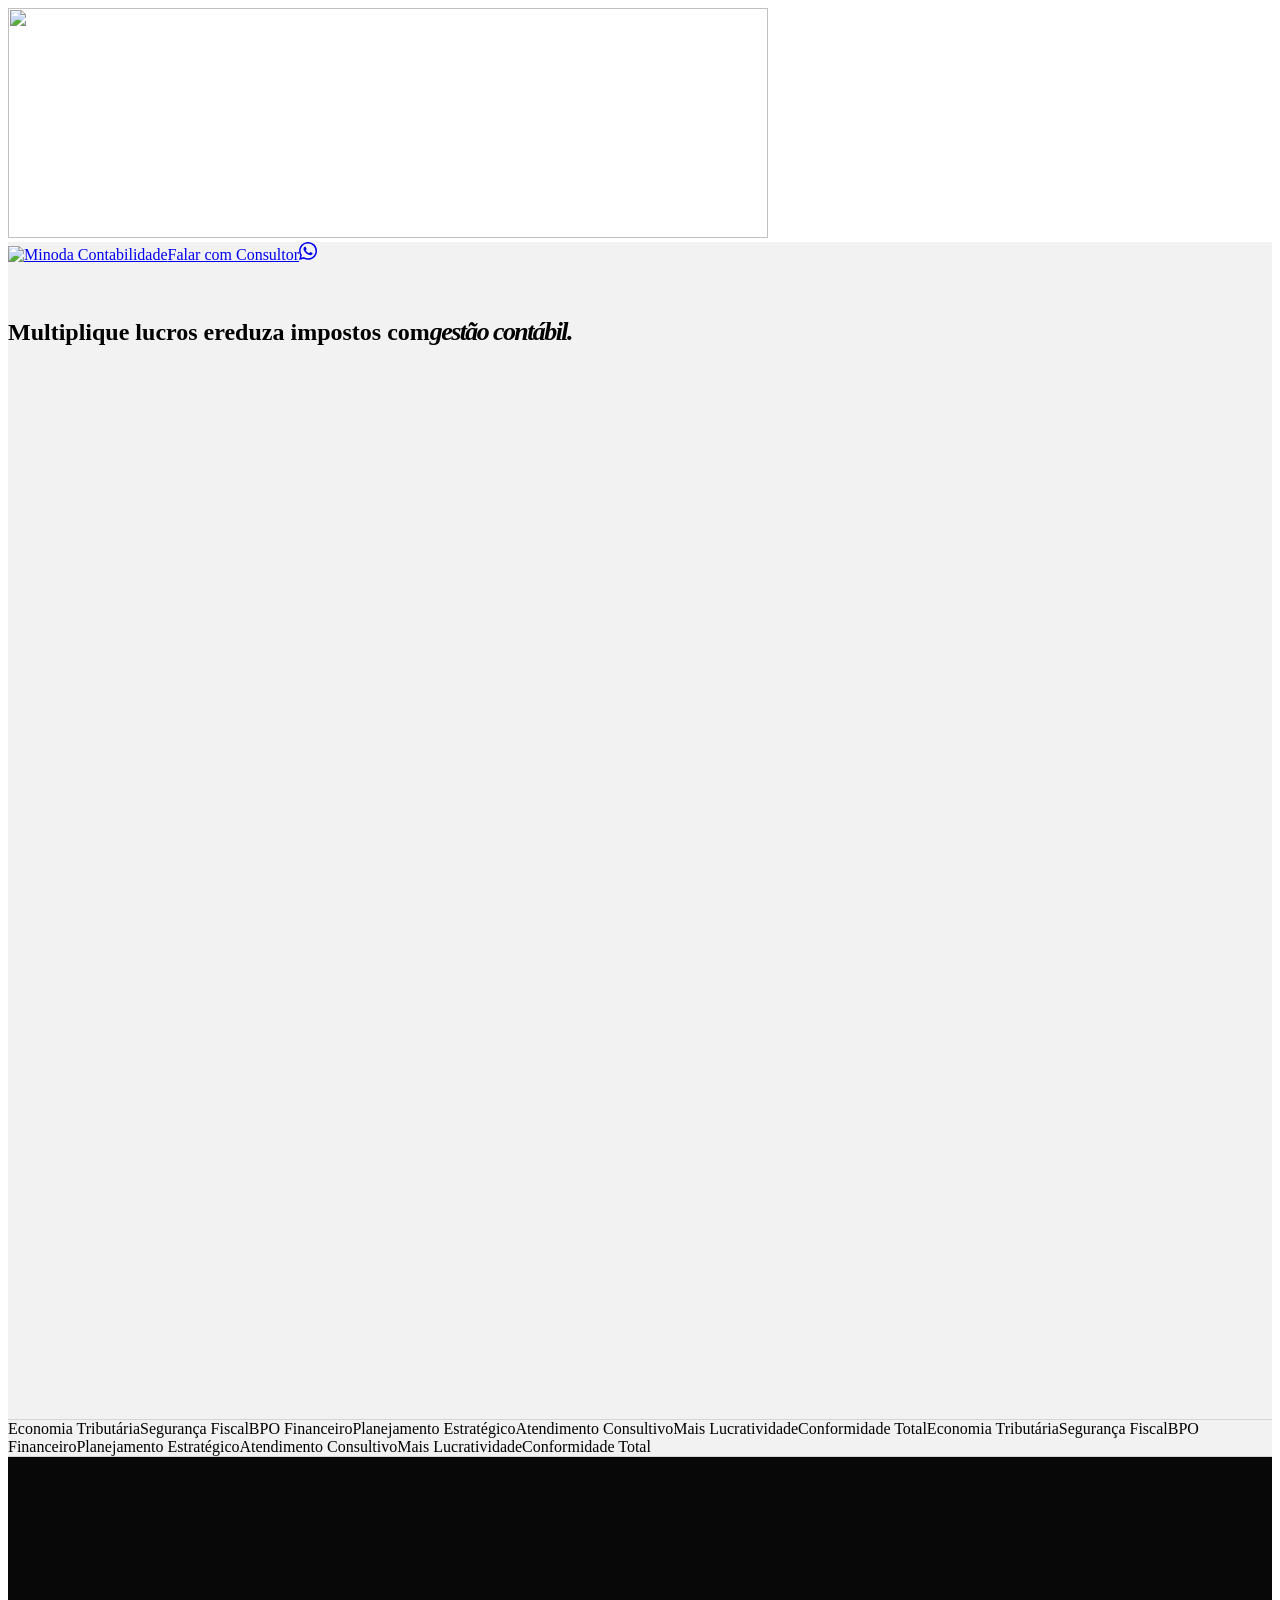
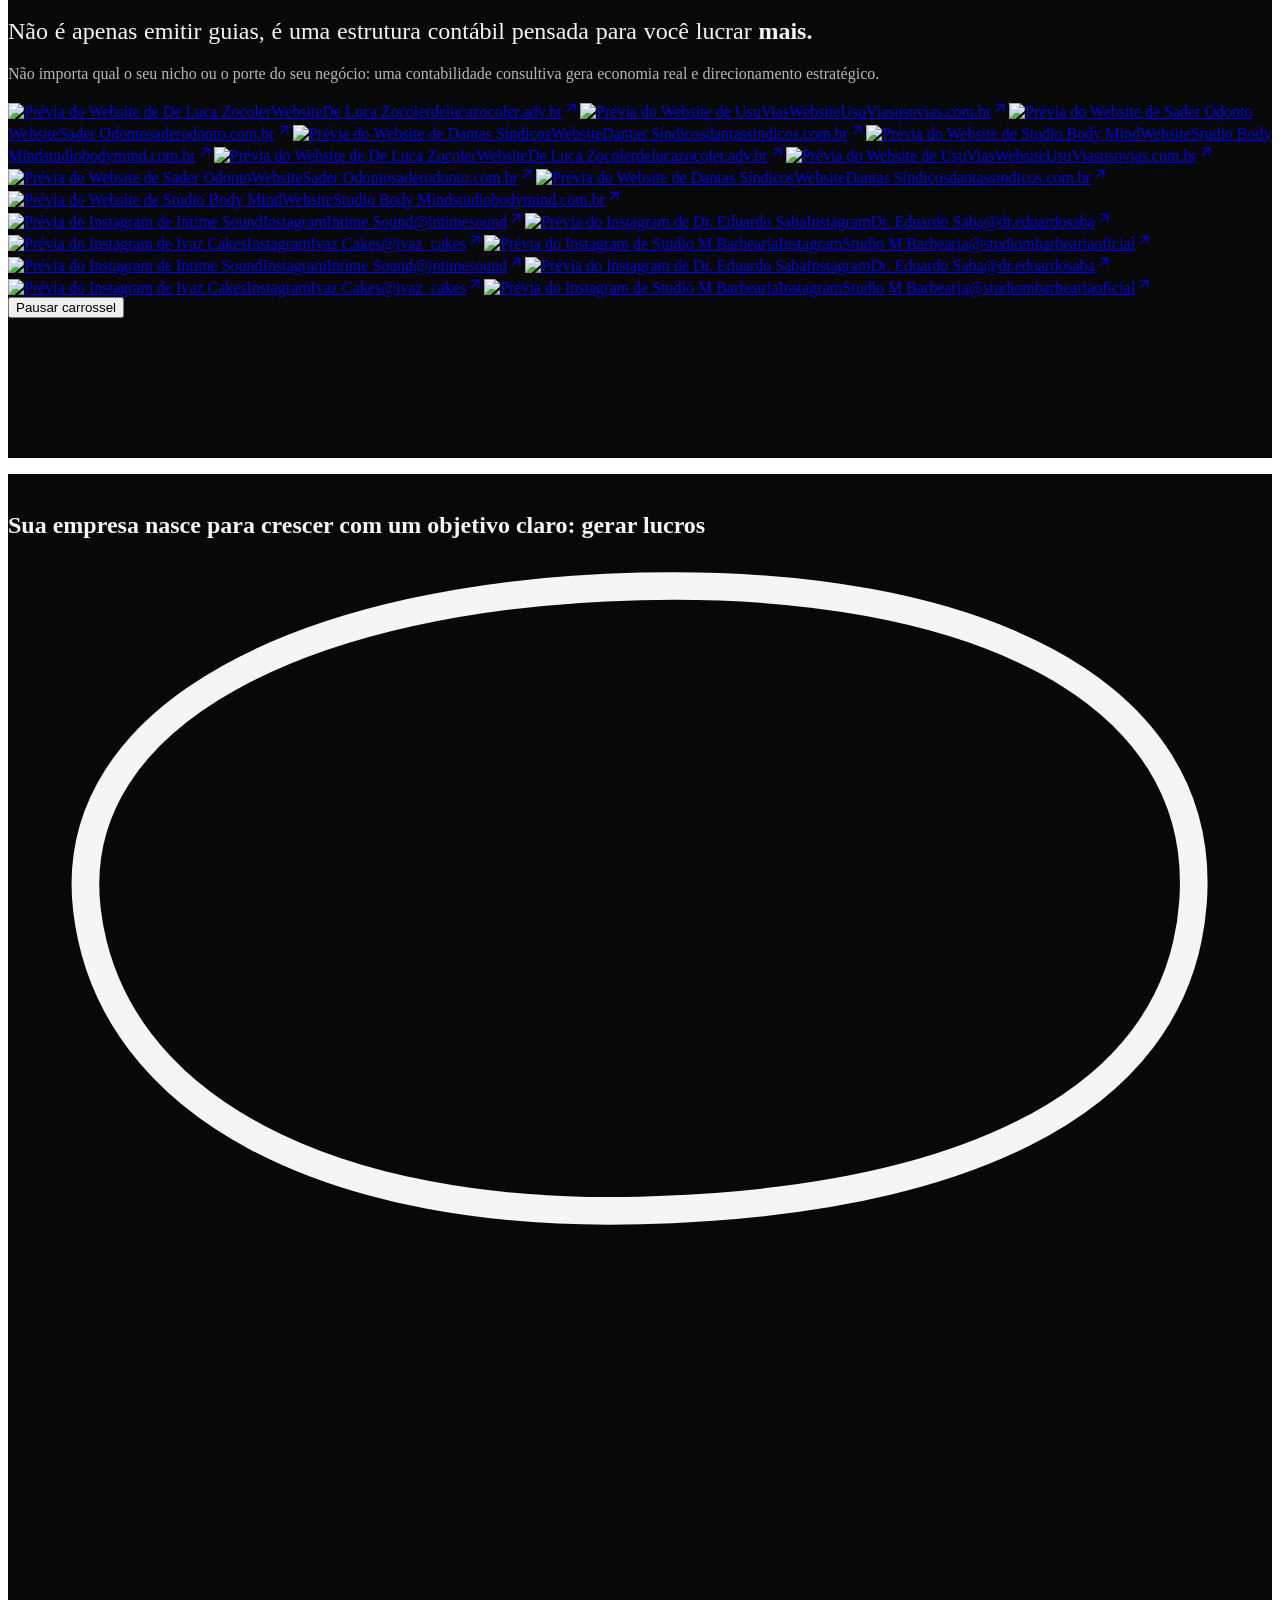
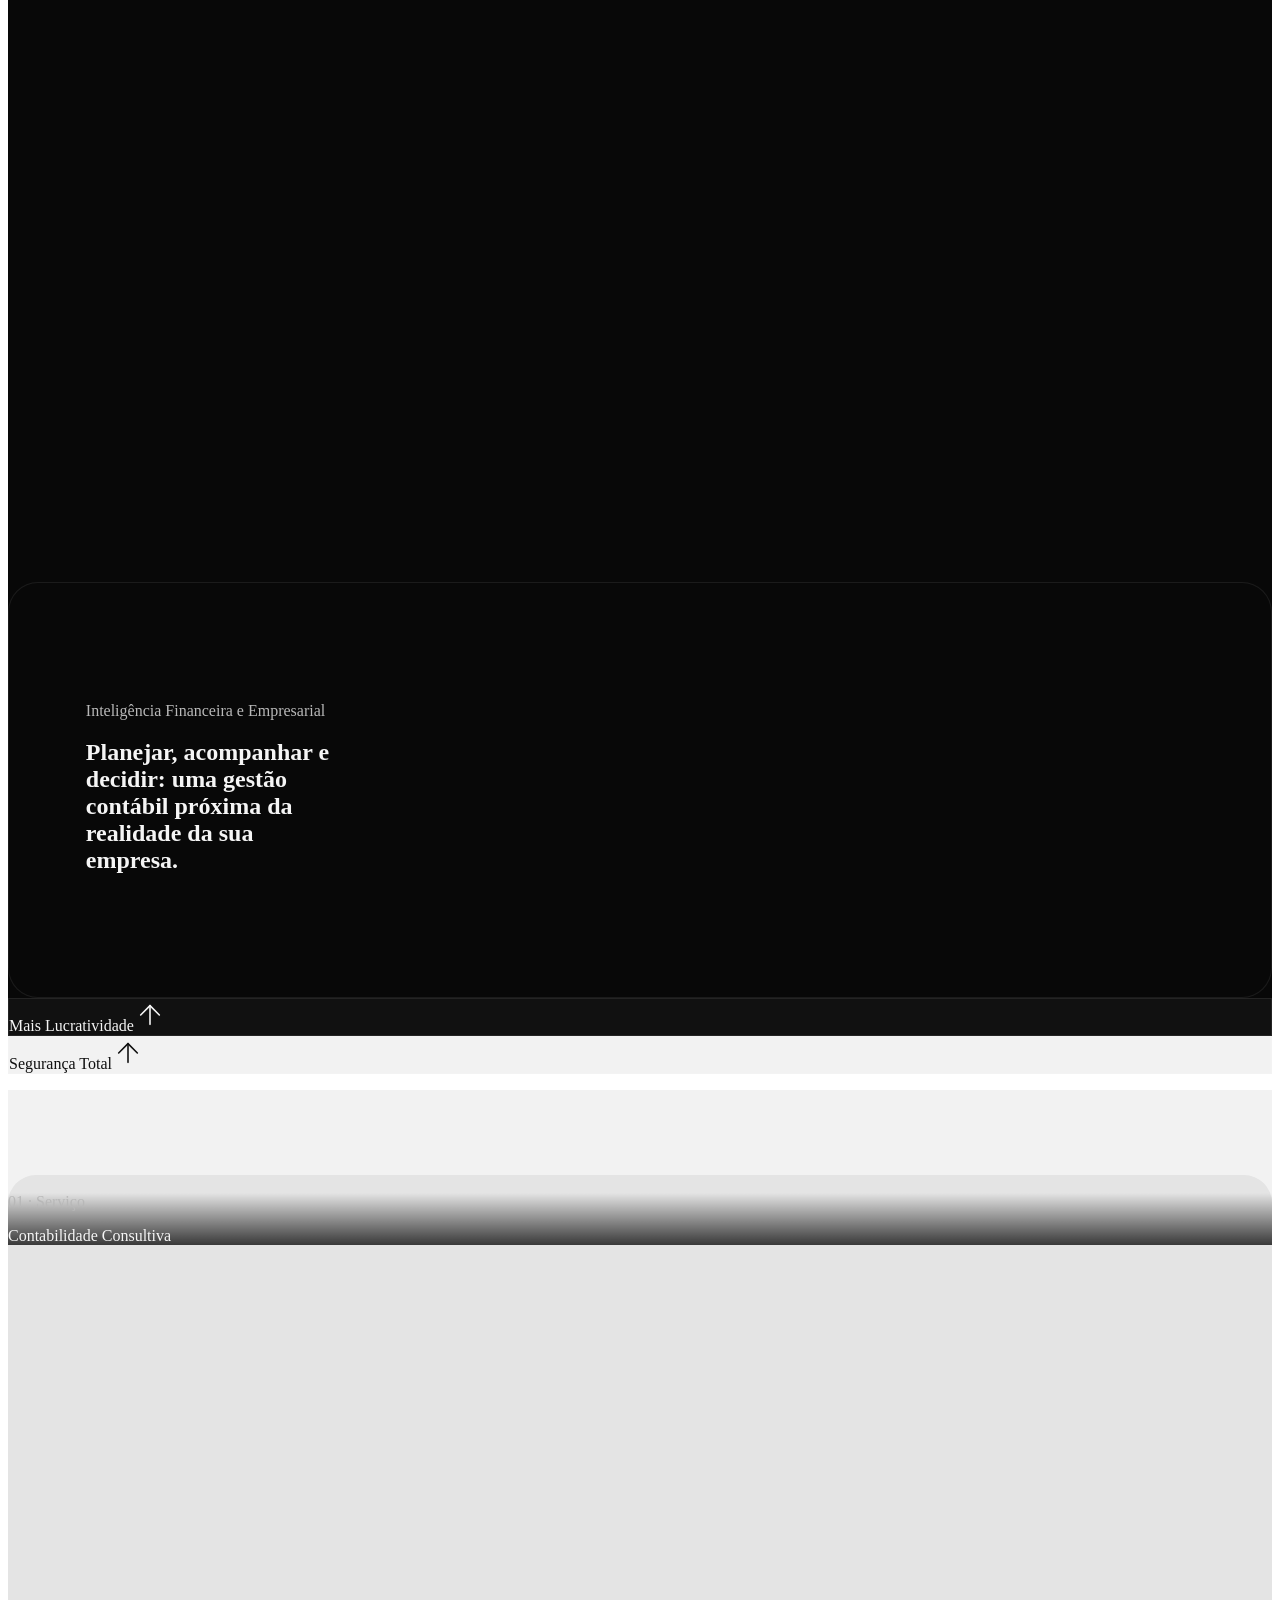
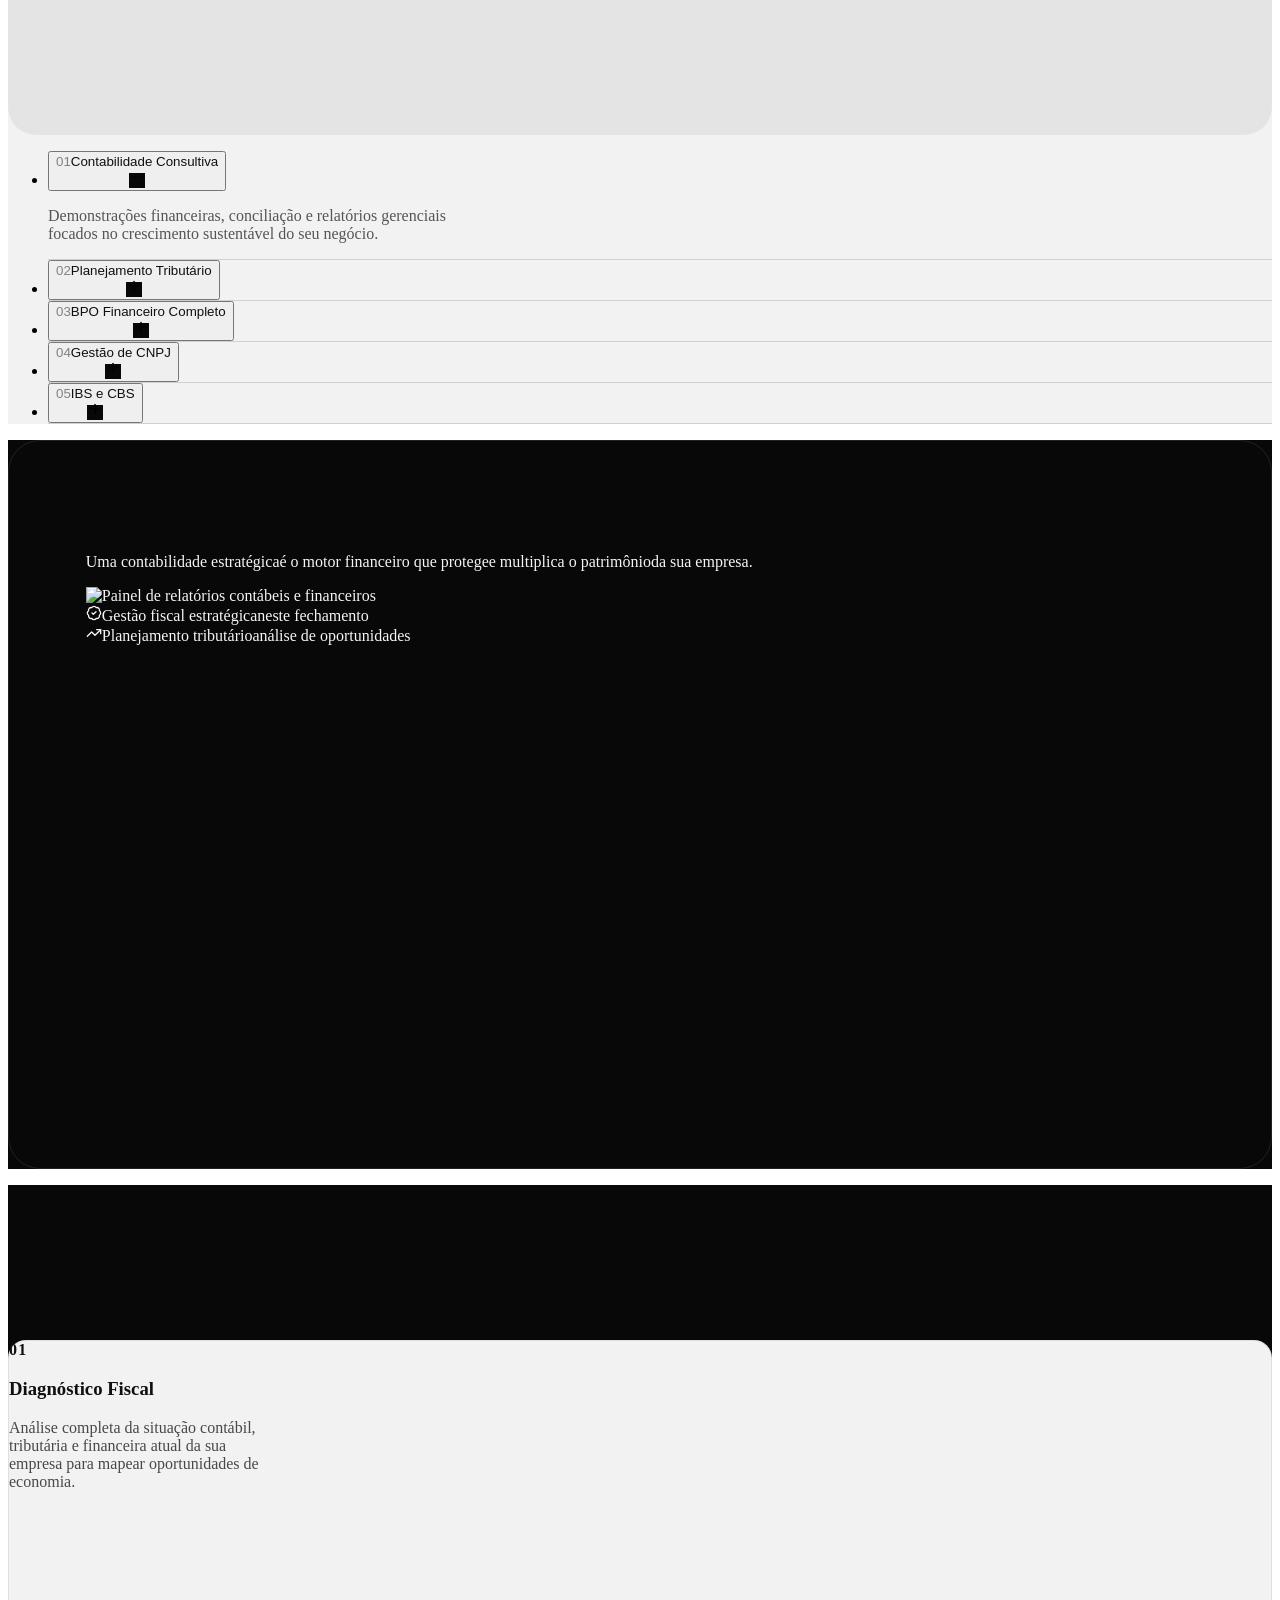
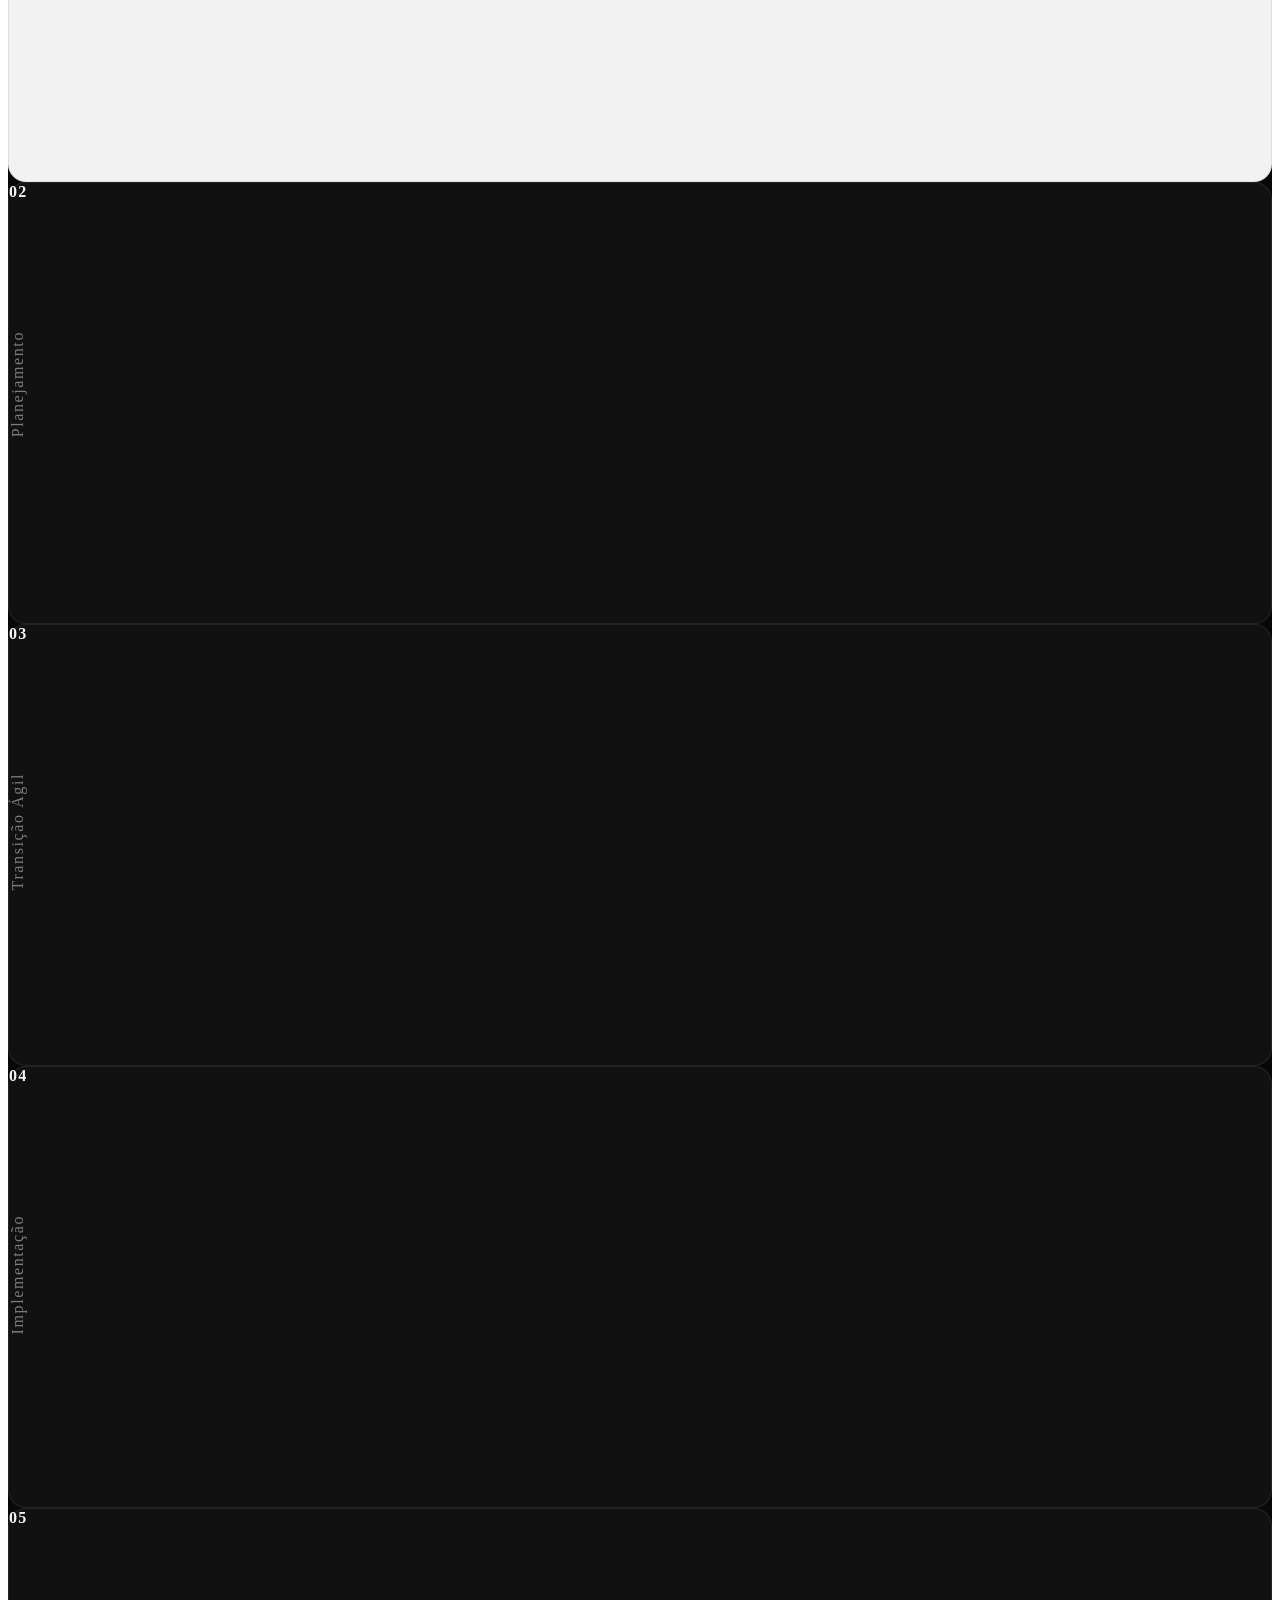
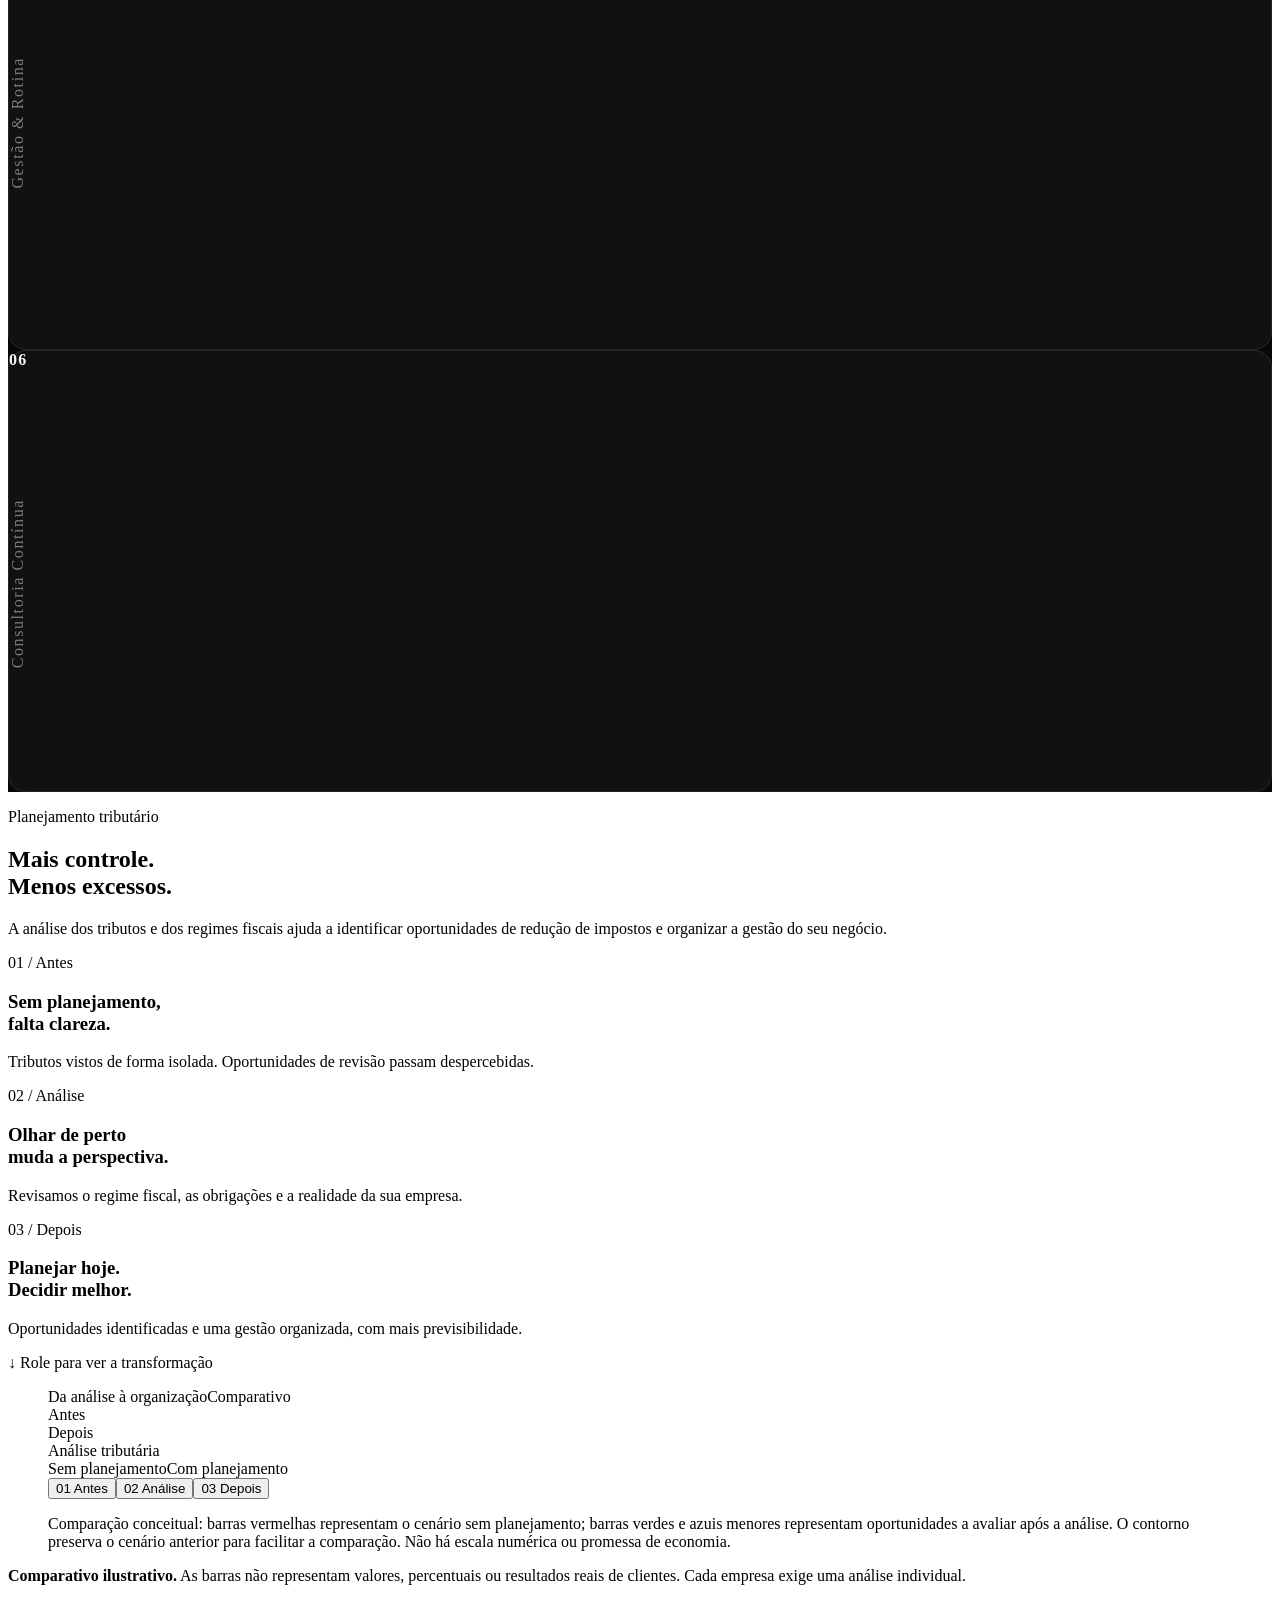
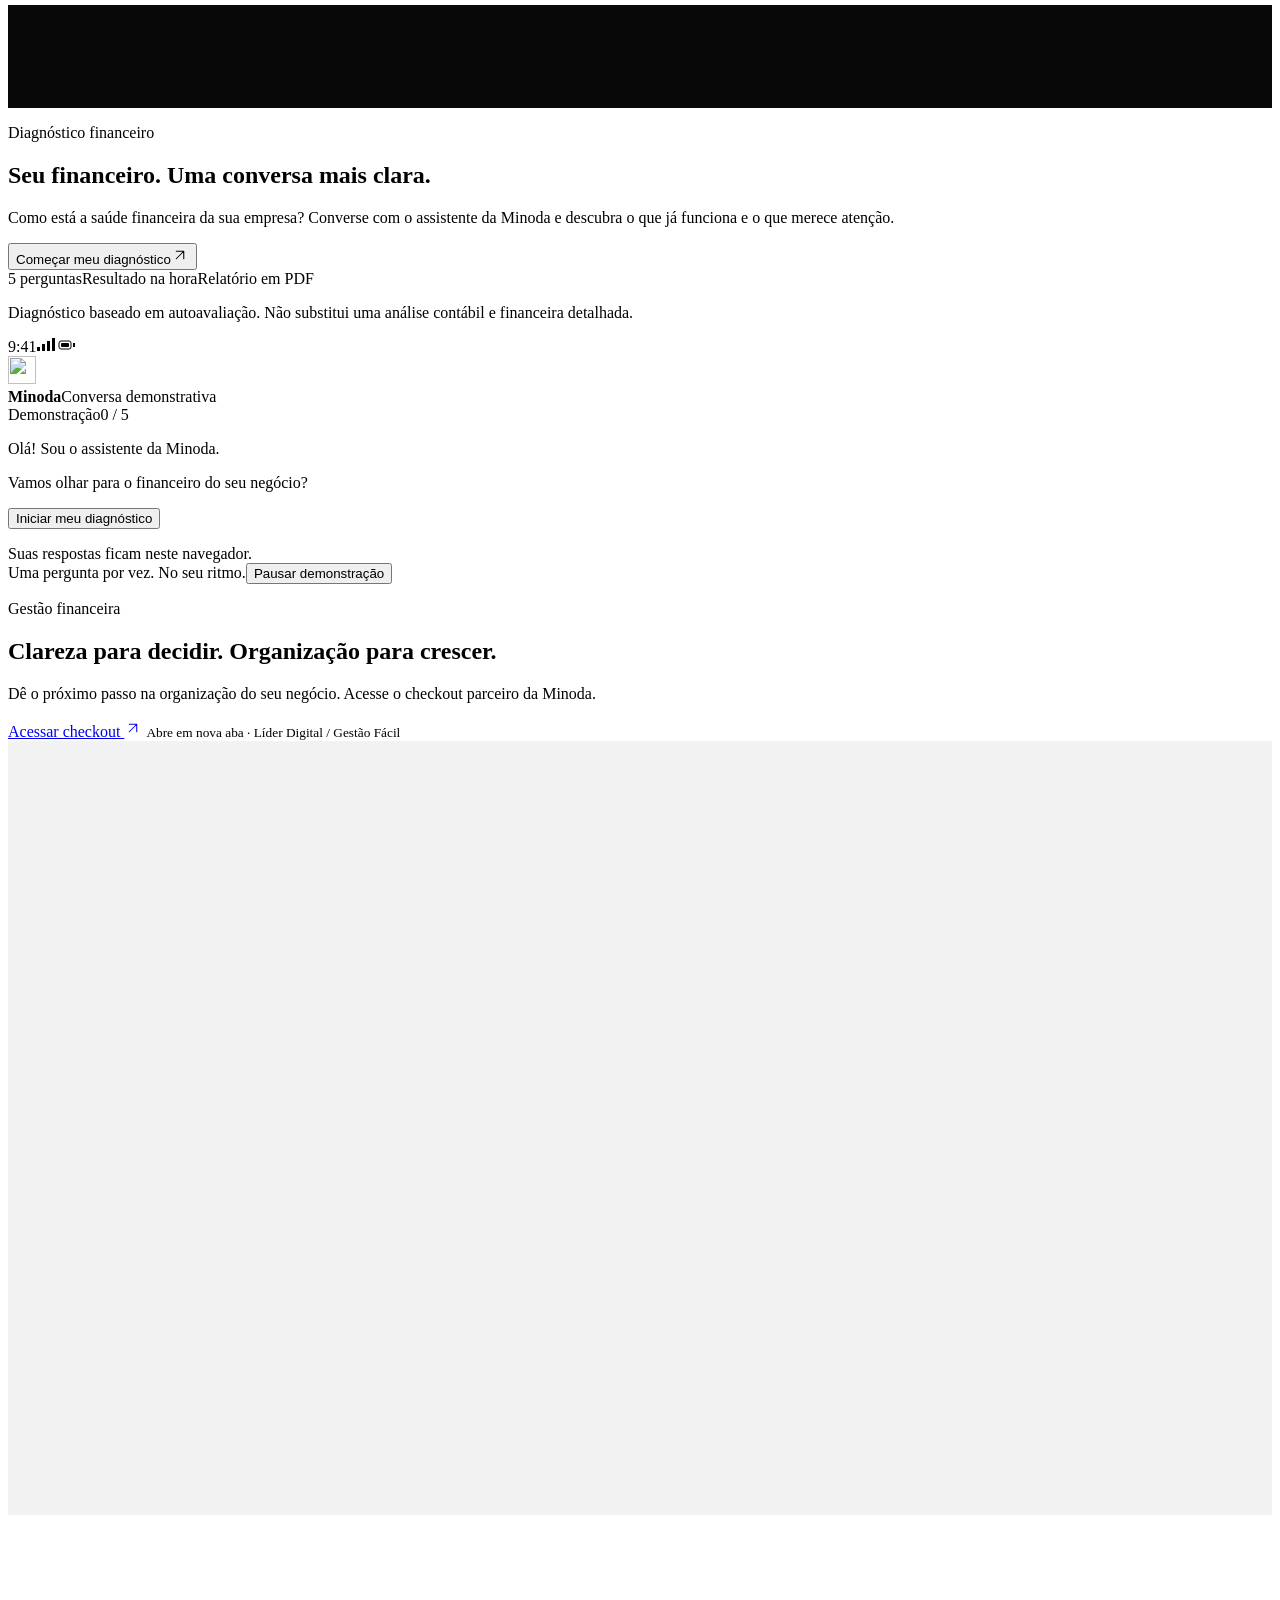
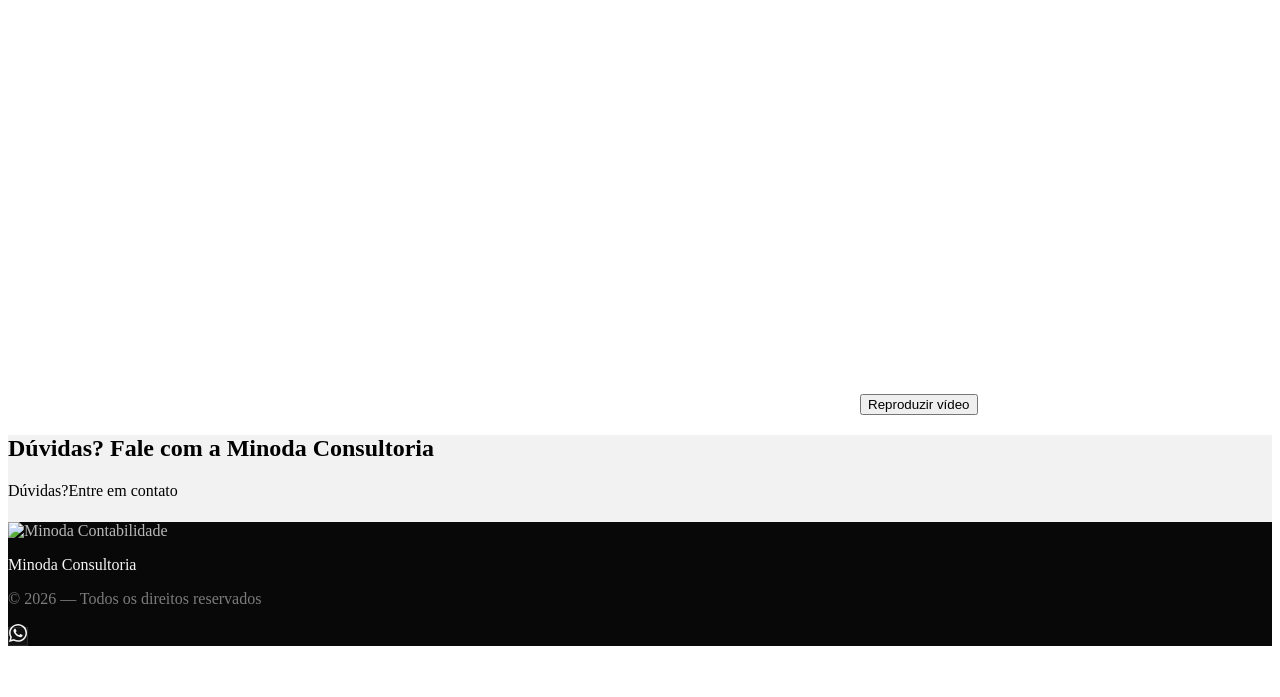
==== commit 9fa9431d: "perf: optimize pagespeed core web vitals, accessibility, and contrast" ====
--- a/public/index.html
+++ b/public/index.html
@@ -16,41 +16,30 @@
   "areaServed": "BR",
   "priceRange": "$$"
 }
-</script><link rel="stylesheet" href="/css/site.css"><link rel="stylesheet" href="/css/brand.css"><script src="https://cdnjs.cloudflare.com/ajax/libs/jspdf/2.5.1/jspdf.umd.min.js" defer></script><link rel="stylesheet" href="/assets/diagnostic.css?v=20260925d"></head><body><div class="minoda-loader" aria-hidden="true"><img src="/assets/brand/logo-light.webp" alt="" width="760" height="230"></div><!--$--><main><section class="relative overflow-hidden pt-32 md:pt-40" style="background:#f2f2f2" aria-labelledby="hero-title"><div class="container-xl absolute inset-x-0 top-0 mx-auto flex items-center justify-between pt-8"><a href="/" class="flex items-center gap-3" aria-label="Minoda Consultoria — Início"><img src="/assets/brand/logo-dark.webp" alt="Minoda Contabilidade" class="minoda-brand-logo" width="760" height="230"></a><a href="https://wa.me/5511968920901?text=Ol%C3%A1!%20Gostaria%20de%20conversar%20sobre%20a%20consultoria%20cont%C3%A1bil%20da%20Minoda%20Consultoria." target="_blank" rel="noopener noreferrer" data-cursor="link" aria-label="Falar com Consultor" class="btn btn-primary hidden md:inline-flex"><span>Falar com Consultor</span><svg width="18" height="18" viewBox="0 0 24 24" fill="currentColor" class="btn-icon"><path d="m17.507 14.307-.009.075c-2.199-1.096-2.429-1.242-2.713-.816-.197.295-.771.964-.944 1.162-.175.195-.349.21-.646.075-.3-.15-1.263-.465-2.403-1.485-.888-.795-1.484-1.77-1.66-2.07-.293-.506.32-.578.878-1.634.1-.21.049-.375-.025-.524s-.672-1.62-.922-2.206c-.24-.584-.487-.51-.672-.51-.576-.05-.997-.042-1.368.344-1.614 1.774-1.207 3.604.174 5.55 2.714 3.552 4.16 4.206 6.804 5.114.714.227 1.365.195 1.88.121.574-.091 1.767-.721 2.016-1.426.255-.705.255-1.29.18-1.425-.074-.135-.27-.21-.57-.345"></path><path d="M20.52 3.449C12.831-3.984.106 1.407.101 11.893c0 2.096.549 4.14 1.595 5.945L0 24l6.335-1.652c7.905 4.27 17.661-1.4 17.665-10.449 0-3.176-1.24-6.165-3.495-8.411zm1.482 8.417c-.006 7.633-8.385 12.4-15.012 8.504l-.36-.214-3.75.975 1.005-3.645-.239-.375c-4.124-6.565.614-15.145 8.426-15.145a9.87 9.87 0 0 1 7.021 2.91 9.79 9.79 0 0 1 2.909 6.99"></path></svg></a></div><div class="container-xl relative grid grid-cols-1 items-center gap-12 md:grid-cols-[1.15fr_1fr] md:gap-16" style="padding-bottom:clamp(6rem,11vw,11rem)"><div class="relative z-10"><div class="" style="opacity:0;transform:translateY(18px)"><p class="eyebrow mb-8" style="color:#818181">Minoda Consultoria · Inteligência Contábil & Estratégica</p></div><h1 id="hero-title" class="display-xl"><span class="block overflow-hidden pb-1"><span class="block" style="transform:translateY(110%)">Multiplique lucros e</span></span><span class="block overflow-hidden pb-1"><span class="block" style="transform:translateY(110%)">reduza impostos com</span></span><span class="block overflow-hidden pb-3"><span class="block" style="font-weight:600;font-style:italic;letter-spacing:-0.06em;font-size:1.08em;line-height:1.05;transform:translateY(110%)">gestão contábil.</span></span></h1><div class="" style="opacity:0;transform:translateY(18px)"><p class="body-lg mt-8 max-w-[46ch]" style="color:#555555">Consultoria contábil, planejamento tributário e financeiro personalizado para blindar seu negócio e acelerar seu crescimento.</p></div><div class="" style="opacity:0;transform:translateY(18px)"><div class="mt-10 flex flex-col items-start gap-6 sm:flex-row sm:items-center sm:flex-wrap"><a href="https://wa.me/5511968920901?text=Ol%C3%A1!%20Gostaria%20de%20conversar%20sobre%20a%20consultoria%20cont%C3%A1bil%20da%20Minoda%20Consultoria." target="_blank" rel="noopener noreferrer" data-cursor="link" aria-label="Falar com Consultor" class="btn btn-primary btn-lg btn-full-mobile"><span>Falar com Consultor</span><svg width="18" height="18" viewBox="0 0 24 24" fill="currentColor" class="btn-icon"><path d="m17.507 14.307-.009.075c-2.199-1.096-2.429-1.242-2.713-.816-.197.295-.771.964-.944 1.162-.175.195-.349.21-.646.075-.3-.15-1.263-.465-2.403-1.485-.888-.795-1.484-1.77-1.66-2.07-.293-.506.32-.578.878-1.634.1-.21.049-.375-.025-.524s-.672-1.62-.922-2.206c-.24-.584-.487-.51-.672-.51-.576-.05-.997-.042-1.368.344-1.614 1.774-1.207 3.604.174 5.55 2.714 3.552 4.16 4.206 6.804 5.114.714.227 1.365.195 1.88.121.574-.091 1.767-.721 2.016-1.426.255-.705.255-1.29.18-1.425-.074-.135-.27-.21-.57-.345"></path><path d="M20.52 3.449C12.831-3.984.106 1.407.101 11.893c0 2.096.549 4.14 1.595 5.945L0 24l6.335-1.652c7.905 4.27 17.661-1.4 17.665-10.449 0-3.176-1.24-6.165-3.495-8.411zm1.482 8.417c-.006 7.633-8.385 12.4-15.012 8.504l-.36-.214-3.75.975 1.005-3.645-.239-.375c-4.124-6.565.614-15.145 8.426-15.145a9.87 9.87 0 0 1 7.021 2.91 9.79 9.79 0 0 1 2.909 6.99"></path></svg></a><div class="flex items-center gap-3"><div class="flex -space-x-2"><div class="h-10 w-10 overflow-hidden rounded-full border-2 transition-transform duration-300 ease-out hover:z-10 hover:scale-110" style="border-color:#f2f2f2;box-shadow:0 2px 8px rgba(0,0,0,0.14)"><img src="/assets/clients/de-luca-zocoler.webp" alt="" class="h-full w-full object-cover" loading="lazy"></div><div class="h-10 w-10 overflow-hidden rounded-full border-2 transition-transform duration-300 ease-out hover:z-10 hover:scale-110" style="border-color:#f2f2f2;box-shadow:0 2px 8px rgba(0,0,0,0.14)"><img src="/assets/clients/usuvias.webp" alt="" class="h-full w-full object-cover" loading="lazy"></div><div class="h-10 w-10 overflow-hidden rounded-full border-2 transition-transform duration-300 ease-out hover:z-10 hover:scale-110" style="border-color:#f2f2f2;box-shadow:0 2px 8px rgba(0,0,0,0.14)"><img src="/assets/clients/sader-odonto.webp" alt="" class="h-full w-full object-cover" loading="lazy"></div><div class="h-10 w-10 overflow-hidden rounded-full border-2 transition-transform duration-300 ease-out hover:z-10 hover:scale-110" style="border-color:#f2f2f2;box-shadow:0 2px 8px rgba(0,0,0,0.14)"><img src="/assets/clients/studio-body-mind.webp" alt="" class="h-full w-full object-cover" loading="lazy"></div></div><span class="body-sm" style="color:#555555">Consultoria contábil personalizada</span></div></div></div></div><div class="relative"><div class="relative z-10 mx-auto" style="aspect-ratio:534/787;width:100%;max-width:520px;opacity:0;transform:translateY(20px) scale(0.96)"><div class="pointer-events-none absolute inset-x-0 bottom-0" style="top:8.6%;border-radius:68px;background:#080808"></div><img src="/assets/consultor-minoda.webp" alt="Minoda Consultoria, Contador · CRC 346992" class="relative block h-full w-full" loading="eager" fetchpriority="high" style="object-fit:contain;clip-path:inset(100%0 0 0);transform:scale(1.05)"><div class="pointer-events-none absolute inset-x-0 bottom-0 p-8 text-white" style="border-radius:0 0 68px 68px;background:linear-gradient(to top,rgba(0,0,0,0.75),rgba(0,0,0,0))"><p class="h3" style="color:#f5f5f5">Cristiano Silva</p><p class="body-sm" style="color:#b8b8b8">Contador · CRC 346992</p></div><div class="absolute right-6 grid h-11 w-11 place-items-center rounded-full" style="top:calc(8.6% + 1.5rem);background:rgba(255,255,255,0.06);border:1px solid rgba(255,255,255,0.14);color:#f5f5f5"><svg xmlns="http://www.w3.org/2000/svg" width="18" height="18" viewBox="0 0 24 24" fill="none" stroke="currentColor" stroke-width="1.4" stroke-linecap="round" stroke-linejoin="round" class="lucide lucide-arrow-up-right" aria-hidden="true"><path d="M7 7h10v10"></path><path d="M7 17 17 7"></path></svg></div></div></div></div></section><section class="relative overflow-hidden py-12 md:py-16" style="background:#f2f2f2;border-top:1px solid rgba(0,0,0,0.12);border-bottom:1px solid rgba(0,0,0,0.12)" aria-label="Benefícios"><div class="flex w-max gap-4 will-change-transform md:gap-5"><span class="chip chip-lg">Economia Tributária</span><span class="chip chip-lg">Segurança Fiscal</span><span class="chip chip-lg">BPO Financeiro</span><span class="chip chip-lg">Planejamento Estratégico</span><span class="chip chip-lg">Atendimento Consultivo</span><span class="chip chip-lg">Mais Lucratividade</span><span class="chip chip-lg">Conformidade Total</span><span class="chip chip-lg">Economia Tributária</span><span class="chip chip-lg">Segurança Fiscal</span><span class="chip chip-lg">BPO Financeiro</span><span class="chip chip-lg">Planejamento Estratégico</span><span class="chip chip-lg">Atendimento Consultivo</span><span class="chip chip-lg">Mais Lucratividade</span><span class="chip chip-lg">Conformidade Total</span></div></section><div style="background-color:#f2f2f2"><section class="relative overflow-hidden" style="padding-top:clamp(6rem,11vw,11rem);padding-bottom:clamp(6rem,11vw,11rem)" aria-labelledby="manifesto-title"><div class="container-xl text-center"><h2 id="manifesto-title" class="display-lg mx-auto max-w-[26ch]" style="color:#f5f5f5"><span class="inline-block overflow-hidden pb-2"><span class="inline-block" style="font-weight:500;margin-right:0.28em">Não</span></span><span class="inline-block overflow-hidden pb-2"><span class="inline-block" style="font-weight:500;margin-right:0.28em">é</span></span><span class="inline-block overflow-hidden pb-2"><span class="inline-block" style="font-weight:500;margin-right:0.28em">apenas</span></span><span class="inline-block overflow-hidden pb-2"><span class="inline-block" style="font-weight:500;margin-right:0.28em">emitir</span></span><span class="inline-block overflow-hidden pb-2"><span class="inline-block" style="font-weight:500;margin-right:0.28em">guias,</span></span><span class="inline-block overflow-hidden pb-2"><span class="inline-block" style="font-weight:500;margin-right:0.28em">é</span></span><span class="inline-block overflow-hidden pb-2"><span class="inline-block" style="font-weight:500;margin-right:0.28em">uma</span></span><span class="inline-block overflow-hidden pb-2"><span class="inline-block" style="font-weight:500;margin-right:0.28em">estrutura</span></span><span class="inline-block overflow-hidden pb-2"><span class="inline-block" style="font-weight:500;margin-right:0.28em">contábil</span></span><span class="inline-block overflow-hidden pb-2"><span class="inline-block" style="font-weight:500;margin-right:0.28em">pensada</span></span><span class="inline-block overflow-hidden pb-2"><span class="inline-block" style="font-weight:500;margin-right:0.28em">para</span></span><span class="inline-block overflow-hidden pb-2"><span class="inline-block" style="font-weight:500;margin-right:0.28em">você</span></span><span class="inline-block overflow-hidden pb-2"><span class="inline-block" style="font-weight:500;margin-right:0.28em">lucrar</span></span><span class="inline-block overflow-hidden pb-2"><span class="inline-block" style="font-weight:600;margin-right:0.28em">mais.</span></span></h2><p class="body-lg mx-auto mt-10 max-w-[54ch]" style="color:#b8b8b8">Não importa qual o seu nicho ou o porte do seu negócio: uma contabilidade consultiva gera economia real e direcionamento estratégico.</p></div><div id="clientes" class="minoda-client-carousel mt-16 space-y-5 md:mt-24 md:space-y-6" role="region" aria-label="Sites e perfis dos clientes Minoda"><div class="minoda-client-row"><div class="minoda-client-track marquee-track" style="--marquee-duration:55s"><a class="minoda-preview" href="https://delucazocoler.adv.br/" target="_blank" rel="noopener noreferrer" aria-label="De Luca Zocoler — abrir Website em nova aba" data-cursor="link"><img src="/assets/clients/de-luca-zocoler.webp" alt="Prévia do Website de De Luca Zocoler" width="760" height="877" loading="lazy" decoding="async"><span class="minoda-preview-caption"><span class="minoda-preview-kind">Website</span><span class="minoda-preview-name">De Luca Zocoler</span><span class="minoda-preview-address">delucazocoler.adv.br</span><span class="minoda-preview-arrow" aria-hidden="true"><svg width="18" height="18" viewBox="0 0 24 24" fill="none" stroke="currentColor" stroke-width="1.5" stroke-linecap="round" stroke-linejoin="round"><path d="M7 7h10v10M7 17 17 7"/></svg></span></span></a><a class="minoda-preview" href="https://usuvias.com.br/" target="_blank" rel="noopener noreferrer" aria-label="UsuVias — abrir Website em nova aba" data-cursor="link"><img src="/assets/clients/usuvias.webp" alt="Prévia do Website de UsuVias" width="760" height="877" loading="lazy" decoding="async"><span class="minoda-preview-caption"><span class="minoda-preview-kind">Website</span><span class="minoda-preview-name">UsuVias</span><span class="minoda-preview-address">usuvias.com.br</span><span class="minoda-preview-arrow" aria-hidden="true"><svg width="18" height="18" viewBox="0 0 24 24" fill="none" stroke="currentColor" stroke-width="1.5" stroke-linecap="round" stroke-linejoin="round"><path d="M7 7h10v10M7 17 17 7"/></svg></span></span></a><a class="minoda-preview" href="https://saderodonto.com.br/" target="_blank" rel="noopener noreferrer" aria-label="Sader Odonto — abrir Website em nova aba" data-cursor="link"><img src="/assets/clients/sader-odonto.webp" alt="Prévia do Website de Sader Odonto" width="760" height="877" loading="lazy" decoding="async"><span class="minoda-preview-caption"><span class="minoda-preview-kind">Website</span><span class="minoda-preview-name">Sader Odonto</span><span class="minoda-preview-address">saderodonto.com.br</span><span class="minoda-preview-arrow" aria-hidden="true"><svg width="18" height="18" viewBox="0 0 24 24" fill="none" stroke="currentColor" stroke-width="1.5" stroke-linecap="round" stroke-linejoin="round"><path d="M7 7h10v10M7 17 17 7"/></svg></span></span></a><a class="minoda-preview" href="https://dantassindicos.com.br/" target="_blank" rel="noopener noreferrer" aria-label="Dantas Síndicos — abrir Website em nova aba" data-cursor="link"><img src="/assets/clients/dantas-sindicos.webp" alt="Prévia do Website de Dantas Síndicos" width="760" height="877" loading="lazy" decoding="async"><span class="minoda-preview-caption"><span class="minoda-preview-kind">Website</span><span class="minoda-preview-name">Dantas Síndicos</span><span class="minoda-preview-address">dantassindicos.com.br</span><span class="minoda-preview-arrow" aria-hidden="true"><svg width="18" height="18" viewBox="0 0 24 24" fill="none" stroke="currentColor" stroke-width="1.5" stroke-linecap="round" stroke-linejoin="round"><path d="M7 7h10v10M7 17 17 7"/></svg></span></span></a><a class="minoda-preview" href="https://studiobodymind.com.br/" target="_blank" rel="noopener noreferrer" aria-label="Studio Body Mind — abrir Website em nova aba" data-cursor="link"><img src="/assets/clients/studio-body-mind.webp" alt="Prévia do Website de Studio Body Mind" width="760" height="877" loading="lazy" decoding="async"><span class="minoda-preview-caption"><span class="minoda-preview-kind">Website</span><span class="minoda-preview-name">Studio Body Mind</span><span class="minoda-preview-address">studiobodymind.com.br</span><span class="minoda-preview-arrow" aria-hidden="true"><svg width="18" height="18" viewBox="0 0 24 24" fill="none" stroke="currentColor" stroke-width="1.5" stroke-linecap="round" stroke-linejoin="round"><path d="M7 7h10v10M7 17 17 7"/></svg></span></span></a><a class="minoda-preview" href="https://delucazocoler.adv.br/" target="_blank" rel="noopener noreferrer" aria-label="De Luca Zocoler — abrir Website em nova aba" data-cursor="link" tabindex="-1" aria-hidden="true"><img src="/assets/clients/de-luca-zocoler.webp" alt="Prévia do Website de De Luca Zocoler" width="760" height="877" loading="lazy" decoding="async"><span class="minoda-preview-caption"><span class="minoda-preview-kind">Website</span><span class="minoda-preview-name">De Luca Zocoler</span><span class="minoda-preview-address">delucazocoler.adv.br</span><span class="minoda-preview-arrow" aria-hidden="true"><svg width="18" height="18" viewBox="0 0 24 24" fill="none" stroke="currentColor" stroke-width="1.5" stroke-linecap="round" stroke-linejoin="round"><path d="M7 7h10v10M7 17 17 7"/></svg></span></span></a><a class="minoda-preview" href="https://usuvias.com.br/" target="_blank" rel="noopener noreferrer" aria-label="UsuVias — abrir Website em nova aba" data-cursor="link" tabindex="-1" aria-hidden="true"><img src="/assets/clients/usuvias.webp" alt="Prévia do Website de UsuVias" width="760" height="877" loading="lazy" decoding="async"><span class="minoda-preview-caption"><span class="minoda-preview-kind">Website</span><span class="minoda-preview-name">UsuVias</span><span class="minoda-preview-address">usuvias.com.br</span><span class="minoda-preview-arrow" aria-hidden="true"><svg width="18" height="18" viewBox="0 0 24 24" fill="none" stroke="currentColor" stroke-width="1.5" stroke-linecap="round" stroke-linejoin="round"><path d="M7 7h10v10M7 17 17 7"/></svg></span></span></a><a class="minoda-preview" href="https://saderodonto.com.br/" target="_blank" rel="noopener noreferrer" aria-label="Sader Odonto — abrir Website em nova aba" data-cursor="link" tabindex="-1" aria-hidden="true"><img src="/assets/clients/sader-odonto.webp" alt="Prévia do Website de Sader Odonto" width="760" height="877" loading="lazy" decoding="async"><span class="minoda-preview-caption"><span class="minoda-preview-kind">Website</span><span class="minoda-preview-name">Sader Odonto</span><span class="minoda-preview-address">saderodonto.com.br</span><span class="minoda-preview-arrow" aria-hidden="true"><svg width="18" height="18" viewBox="0 0 24 24" fill="none" stroke="currentColor" stroke-width="1.5" stroke-linecap="round" stroke-linejoin="round"><path d="M7 7h10v10M7 17 17 7"/></svg></span></span></a><a class="minoda-preview" href="https://dantassindicos.com.br/" target="_blank" rel="noopener noreferrer" aria-label="Dantas Síndicos — abrir Website em nova aba" data-cursor="link" tabindex="-1" aria-hidden="true"><img src="/assets/clients/dantas-sindicos.webp" alt="Prévia do Website de Dantas Síndicos" width="760" height="877" loading="lazy" decoding="async"><span class="minoda-preview-caption"><span class="minoda-preview-kind">Website</span><span class="minoda-preview-name">Dantas Síndicos</span><span class="minoda-preview-address">dantassindicos.com.br</span><span class="minoda-preview-arrow" aria-hidden="true"><svg width="18" height="18" viewBox="0 0 24 24" fill="none" stroke="currentColor" stroke-width="1.5" stroke-linecap="round" stroke-linejoin="round"><path d="M7 7h10v10M7 17 17 7"/></svg></span></span></a><a class="minoda-preview" href="https://studiobodymind.com.br/" target="_blank" rel="noopener noreferrer" aria-label="Studio Body Mind — abrir Website em nova aba" data-cursor="link" tabindex="-1" aria-hidden="true"><img src="/assets/clients/studio-body-mind.webp" alt="Prévia do Website de Studio Body Mind" width="760" height="877" loading="lazy" decoding="async"><span class="minoda-preview-caption"><span class="minoda-preview-kind">Website</span><span class="minoda-preview-name">Studio Body Mind</span><span class="minoda-preview-address">studiobodymind.com.br</span><span class="minoda-preview-arrow" aria-hidden="true"><svg width="18" height="18" viewBox="0 0 24 24" fill="none" stroke="currentColor" stroke-width="1.5" stroke-linecap="round" stroke-linejoin="round"><path d="M7 7h10v10M7 17 17 7"/></svg></span></span></a></div></div><div class="minoda-client-row"><div class="minoda-client-track marquee-track marquee-reverse" style="--marquee-duration:65s"><a class="minoda-preview" href="https://www.instagram.com/intimesound/" target="_blank" rel="noopener noreferrer" aria-label="Intime Sound — abrir Instagram em nova aba" data-cursor="link"><img src="/assets/clients/intime-sound.webp" alt="Prévia do Instagram de Intime Sound" width="760" height="877" loading="lazy" decoding="async"><span class="minoda-preview-caption"><span class="minoda-preview-kind">Instagram</span><span class="minoda-preview-name">Intime Sound</span><span class="minoda-preview-address">@intimesound</span><span class="minoda-preview-arrow" aria-hidden="true"><svg width="18" height="18" viewBox="0 0 24 24" fill="none" stroke="currentColor" stroke-width="1.5" stroke-linecap="round" stroke-linejoin="round"><path d="M7 7h10v10M7 17 17 7"/></svg></span></span></a><a class="minoda-preview" href="https://www.instagram.com/dr.eduardosaba/" target="_blank" rel="noopener noreferrer" aria-label="Dr. Eduardo Saba — abrir Instagram em nova aba" data-cursor="link"><img src="/assets/clients/dr-eduardo-saba.webp" alt="Prévia do Instagram de Dr. Eduardo Saba" width="760" height="877" loading="lazy" decoding="async"><span class="minoda-preview-caption"><span class="minoda-preview-kind">Instagram</span><span class="minoda-preview-name">Dr. Eduardo Saba</span><span class="minoda-preview-address">@dr.eduardosaba</span><span class="minoda-preview-arrow" aria-hidden="true"><svg width="18" height="18" viewBox="0 0 24 24" fill="none" stroke="currentColor" stroke-width="1.5" stroke-linecap="round" stroke-linejoin="round"><path d="M7 7h10v10M7 17 17 7"/></svg></span></span></a><a class="minoda-preview" href="https://www.instagram.com/ivaz_cakes/" target="_blank" rel="noopener noreferrer" aria-label="Ivaz Cakes — abrir Instagram em nova aba" data-cursor="link"><img src="/assets/clients/ivaz-cakes.webp" alt="Prévia do Instagram de Ivaz Cakes" width="760" height="877" loading="lazy" decoding="async"><span class="minoda-preview-caption"><span class="minoda-preview-kind">Instagram</span><span class="minoda-preview-name">Ivaz Cakes</span><span class="minoda-preview-address">@ivaz_cakes</span><span class="minoda-preview-arrow" aria-hidden="true"><svg width="18" height="18" viewBox="0 0 24 24" fill="none" stroke="currentColor" stroke-width="1.5" stroke-linecap="round" stroke-linejoin="round"><path d="M7 7h10v10M7 17 17 7"/></svg></span></span></a><a class="minoda-preview" href="https://www.instagram.com/studiombarbeariaoficial/" target="_blank" rel="noopener noreferrer" aria-label="Studio M Barbearia — abrir Instagram em nova aba" data-cursor="link"><img src="/assets/clients/studio-m-barbearia.webp" alt="Prévia do Instagram de Studio M Barbearia" width="760" height="877" loading="lazy" decoding="async"><span class="minoda-preview-caption"><span class="minoda-preview-kind">Instagram</span><span class="minoda-preview-name">Studio M Barbearia</span><span class="minoda-preview-address">@studiombarbeariaoficial</span><span class="minoda-preview-arrow" aria-hidden="true"><svg width="18" height="18" viewBox="0 0 24 24" fill="none" stroke="currentColor" stroke-width="1.5" stroke-linecap="round" stroke-linejoin="round"><path d="M7 7h10v10M7 17 17 7"/></svg></span></span></a><a class="minoda-preview" href="https://www.instagram.com/intimesound/" target="_blank" rel="noopener noreferrer" aria-label="Intime Sound — abrir Instagram em nova aba" data-cursor="link" tabindex="-1" aria-hidden="true"><img src="/assets/clients/intime-sound.webp" alt="Prévia do Instagram de Intime Sound" width="760" height="877" loading="lazy" decoding="async"><span class="minoda-preview-caption"><span class="minoda-preview-kind">Instagram</span><span class="minoda-preview-name">Intime Sound</span><span class="minoda-preview-address">@intimesound</span><span class="minoda-preview-arrow" aria-hidden="true"><svg width="18" height="18" viewBox="0 0 24 24" fill="none" stroke="currentColor" stroke-width="1.5" stroke-linecap="round" stroke-linejoin="round"><path d="M7 7h10v10M7 17 17 7"/></svg></span></span></a><a class="minoda-preview" href="https://www.instagram.com/dr.eduardosaba/" target="_blank" rel="noopener noreferrer" aria-label="Dr. Eduardo Saba — abrir Instagram em nova aba" data-cursor="link" tabindex="-1" aria-hidden="true"><img src="/assets/clients/dr-eduardo-saba.webp" alt="Prévia do Instagram de Dr. Eduardo Saba" width="760" height="877" loading="lazy" decoding="async"><span class="minoda-preview-caption"><span class="minoda-preview-kind">Instagram</span><span class="minoda-preview-name">Dr. Eduardo Saba</span><span class="minoda-preview-address">@dr.eduardosaba</span><span class="minoda-preview-arrow" aria-hidden="true"><svg width="18" height="18" viewBox="0 0 24 24" fill="none" stroke="currentColor" stroke-width="1.5" stroke-linecap="round" stroke-linejoin="round"><path d="M7 7h10v10M7 17 17 7"/></svg></span></span></a><a class="minoda-preview" href="https://www.instagram.com/ivaz_cakes/" target="_blank" rel="noopener noreferrer" aria-label="Ivaz Cakes — abrir Instagram em nova aba" data-cursor="link" tabindex="-1" aria-hidden="true"><img src="/assets/clients/ivaz-cakes.webp" alt="Prévia do Instagram de Ivaz Cakes" width="760" height="877" loading="lazy" decoding="async"><span class="minoda-preview-caption"><span class="minoda-preview-kind">Instagram</span><span class="minoda-preview-name">Ivaz Cakes</span><span class="minoda-preview-address">@ivaz_cakes</span><span class="minoda-preview-arrow" aria-hidden="true"><svg width="18" height="18" viewBox="0 0 24 24" fill="none" stroke="currentColor" stroke-width="1.5" stroke-linecap="round" stroke-linejoin="round"><path d="M7 7h10v10M7 17 17 7"/></svg></span></span></a><a class="minoda-preview" href="https://www.instagram.com/studiombarbeariaoficial/" target="_blank" rel="noopener noreferrer" aria-label="Studio M Barbearia — abrir Instagram em nova aba" data-cursor="link" tabindex="-1" aria-hidden="true"><img src="/assets/clients/studio-m-barbearia.webp" alt="Prévia do Instagram de Studio M Barbearia" width="760" height="877" loading="lazy" decoding="async"><span class="minoda-preview-caption"><span class="minoda-preview-kind">Instagram</span><span class="minoda-preview-name">Studio M Barbearia</span><span class="minoda-preview-address">@studiombarbeariaoficial</span><span class="minoda-preview-arrow" aria-hidden="true"><svg width="18" height="18" viewBox="0 0 24 24" fill="none" stroke="currentColor" stroke-width="1.5" stroke-linecap="round" stroke-linejoin="round"><path d="M7 7h10v10M7 17 17 7"/></svg></span></span></a></div></div><div class="minoda-carousel-actions"><button type="button" class="minoda-carousel-toggle" aria-pressed="false">Pausar carrossel</button></div></div></section></div><section class="section-pad relative" style="background:#080808;color:#f5f5f5" aria-labelledby="differentials-title"><div class="container-xl"><div class="mx-auto max-w-3xl text-center"><div class="" style="opacity:0;transform:translateY(18px)"><p class="eyebrow mb-6" style="color:#b8b8b8">Minoda Consultoria</p></div><h2 id="differentials-title" class="h1 mx-auto max-w-[22ch]"><span class="block overflow-hidden pb-3"><span class="block" style="transform:translateY(110%)">Sua empresa nasce para crescer com um objetivo claro: gerar<!-- --> <span class="relative inline-block whitespace-nowrap">lucros<svg viewBox="0 0 160 90" aria-hidden="true" class="pointer-events-none absolute left-1/2 top-1/2 h-[200%] w-[128%] -translate-x-1/2 -translate-y-1/2"><path d="M10,47 C7,22 38,7 80,6 C122,5 152,19 150,46 C148,73 118,84 80,85 C41,86 13,72 10,47 Z" fill="none" stroke="#f5f5f5" stroke-width="3.5" stroke-linecap="round"></path></svg></span></span></span></h2></div><div class="mt-16 grid grid-cols-1 gap-6 md:grid-cols-3"><div class="" style="opacity:0;transform:translateY(18px)"><div class="group relative flex h-full flex-col justify-between overflow-hidden p-8" style="background:#111111;border:1px solid rgba(255,255,255,0.08);border-radius:20px;min-height:300px"><div aria-hidden="true" class="pointer-events-none absolute inset-0 opacity-0 transition-opacity duration-500 group-hover:opacity-100" style="background:radial-gradient(280px circle at var(--mx) var(--my),rgba(255,255,255,0.09),transparent 60%)"></div><div class="relative"><div class="mb-8 grid h-11 w-11 place-items-center rounded-full transition-transform duration-500 group-hover:rotate-45" style="background:rgba(255,255,255,0.04);border:1px solid rgba(255,255,255,0.1)"><svg xmlns="http://www.w3.org/2000/svg" width="20" height="20" viewBox="0 0 24 24" fill="none" stroke="currentColor" stroke-width="1.5" stroke-linecap="round" stroke-linejoin="round" class="lucide lucide-sparkles" aria-hidden="true"><path d="M11.017 2.814a1 1 0 0 1 1.966 0l1.051 5.558a2 2 0 0 0 1.594 1.594l5.558 1.051a1 1 0 0 1 0 1.966l-5.558 1.051a2 2 0 0 0-1.594 1.594l-1.051 5.558a1 1 0 0 1-1.966 0l-1.051-5.558a2 2 0 0 0-1.594-1.594l-5.558-1.051a1 1 0 0 1 0-1.966l5.558-1.051a2 2 0 0 0 1.594-1.594z"></path><path d="M20 2v4"></path><path d="M22 4h-4"></path><circle cx="4" cy="20" r="2"></circle></svg></div><h3 class="h3" style="color:#f5f5f5">Planejamento Tributário Legal</h3><p class="body mt-4" style="color:#b8b8b8;max-width:38ch">Enquadramento fiscal e elisão tributária preventiva para você pagar o menor imposto possível dentro da lei.</p></div><svg xmlns="http://www.w3.org/2000/svg" width="20" height="20" viewBox="0 0 24 24" fill="none" stroke="currentColor" stroke-width="1.4" stroke-linecap="round" stroke-linejoin="round" class="lucide lucide-arrow-up-right relative mt-8 self-end opacity-40 transition-all group-hover:translate-x-1 group-hover:opacity-100" aria-hidden="true"><path d="M7 7h10v10"></path><path d="M7 17 17 7"></path></svg></div></div><div class="" style="opacity:0;transform:translateY(18px)"><div class="group relative flex h-full flex-col justify-between overflow-hidden p-8" style="background:#111111;border:1px solid rgba(255,255,255,0.08);border-radius:20px;min-height:300px"><div aria-hidden="true" class="pointer-events-none absolute inset-0 opacity-0 transition-opacity duration-500 group-hover:opacity-100" style="background:radial-gradient(280px circle at var(--mx) var(--my),rgba(255,255,255,0.09),transparent 60%)"></div><div class="relative"><div class="mb-8 grid h-11 w-11 place-items-center rounded-full transition-transform duration-500 group-hover:rotate-45" style="background:rgba(255,255,255,0.04);border:1px solid rgba(255,255,255,0.1)"><svg xmlns="http://www.w3.org/2000/svg" width="20" height="20" viewBox="0 0 24 24" fill="none" stroke="currentColor" stroke-width="1.5" stroke-linecap="round" stroke-linejoin="round" class="lucide lucide-gauge" aria-hidden="true"><path d="m12 14 4-4"></path><path d="M3.34 19a10 10 0 1 1 17.32 0"></path></svg></div><h3 class="h3" style="color:#f5f5f5">BPO Financeiro & Indicadores</h3><p class="body mt-4" style="color:#b8b8b8;max-width:38ch">Tenha clareza sobre fluxo de caixa, margem de lucro e DRE em tempo real para tomada de decisão assertiva.</p></div><svg xmlns="http://www.w3.org/2000/svg" width="20" height="20" viewBox="0 0 24 24" fill="none" stroke="currentColor" stroke-width="1.4" stroke-linecap="round" stroke-linejoin="round" class="lucide lucide-arrow-up-right relative mt-8 self-end opacity-40 transition-all group-hover:translate-x-1 group-hover:opacity-100" aria-hidden="true"><path d="M7 7h10v10"></path><path d="M7 17 17 7"></path></svg></div></div><div class="" style="opacity:0;transform:translateY(18px)"><div class="group relative flex h-full flex-col justify-between overflow-hidden p-8" style="background:#111111;border:1px solid rgba(255,255,255,0.08);border-radius:20px;min-height:300px"><div aria-hidden="true" class="pointer-events-none absolute inset-0 opacity-0 transition-opacity duration-500 group-hover:opacity-100" style="background:radial-gradient(280px circle at var(--mx) var(--my),rgba(255,255,255,0.09),transparent 60%)"></div><div class="relative"><div class="mb-8 grid h-11 w-11 place-items-center rounded-full transition-transform duration-500 group-hover:rotate-45" style="background:rgba(255,255,255,0.04);border:1px solid rgba(255,255,255,0.1)"><svg xmlns="http://www.w3.org/2000/svg" width="20" height="20" viewBox="0 0 24 24" fill="none" stroke="currentColor" stroke-width="1.5" stroke-linecap="round" stroke-linejoin="round" class="lucide lucide-compass" aria-hidden="true"><circle cx="12" cy="12" r="10"></circle><path d="m16.24 7.76-1.804 5.411a2 2 0 0 1-1.265 1.265L7.76 16.24l1.804-5.411a2 2 0 0 1 1.265-1.265z"></path></svg></div><h3 class="h3" style="color:#f5f5f5">Atendimento Consultivo Próximo</h3><p class="body mt-4" style="color:#b8b8b8;max-width:38ch">Contadores especialistas que acompanham seu dia a dia e antecipam soluções, sem burocracia ou termos difíceis.</p></div><svg xmlns="http://www.w3.org/2000/svg" width="20" height="20" viewBox="0 0 24 24" fill="none" stroke="currentColor" stroke-width="1.4" stroke-linecap="round" stroke-linejoin="round" class="lucide lucide-arrow-up-right relative mt-8 self-end opacity-40 transition-all group-hover:translate-x-1 group-hover:opacity-100" aria-hidden="true"><path d="M7 7h10v10"></path><path d="M7 17 17 7"></path></svg></div></div></div></div></section><section id="credibility" class="section-pad relative" style="background:#080808" aria-labelledby="credibility-quote"><div class="container-xl"><div class="relative w-full overflow-hidden text-white" style="border-radius:30px;padding:clamp(2.75rem,8vw,7.5rem) clamp(1.75rem,6vw,6rem);background:#080808;border:1px solid rgba(255,255,255,0.08);box-shadow:var(--shadow-inset-dark)"><div aria-hidden="true" class="absolute inset-0 -z-0 opacity-40" style="background-image:linear-gradient(rgba(8,8,8,0.65),rgba(8,8,8,0.85)),url(/assets/texture-CzuonI-T.jpg);background-size:cover;background-position:center;filter:contrast(1.1)"></div><div class="relative z-10"><p class="eyebrow mb-8" style="color:#b8b8b8">Inteligência Financeira e Empresarial</p><h2 id="credibility-quote" class="display-lg" style="color:#f5f5f5;max-width:22ch">Planejar, acompanhar e decidir: uma gestão contábil próxima da realidade da sua empresa.</h2></div></div><div class="mt-12 grid grid-cols-1 gap-6 md:mt-16 md:grid-cols-2"><div class="flex items-center justify-between gap-6 rounded-[24px] p-8 md:p-10" style="background:#111111;border:1px solid rgba(255,255,255,0.08);color:#f5f5f5"><span class="h2" style="color:#f5f5f5;font-weight:500">Mais Lucratividade</span><svg xmlns="http://www.w3.org/2000/svg" width="32" height="32" viewBox="0 0 24 24" fill="none" stroke="currentColor" stroke-width="1.2" stroke-linecap="round" stroke-linejoin="round" class="lucide lucide-arrow-up" aria-hidden="true"><path d="m5 12 7-7 7 7"></path><path d="M12 19V5"></path></svg></div><div class="flex items-center justify-between gap-6 rounded-[24px] p-8 md:p-10" style="background:#f2f2f2;border:1px solid rgba(255,255,255,0.08);color:#101010"><span class="h2" style="color:#101010;font-weight:500">Segurança Total</span><svg xmlns="http://www.w3.org/2000/svg" width="32" height="32" viewBox="0 0 24 24" fill="none" stroke="currentColor" stroke-width="1.2" stroke-linecap="round" stroke-linejoin="round" class="lucide lucide-arrow-up" aria-hidden="true"><path d="m5 12 7-7 7 7"></path><path d="M12 19V5"></path></svg></div></div></div></section><section class="section-pad relative" style="background:#f2f2f2" aria-labelledby="services-title"><div class="container-xl"><div class="mb-14 max-w-3xl"><div class="" style="opacity:0;transform:translateY(18px)"><p class="eyebrow mb-6" style="color:#818181">Minoda Consultoria</p></div><div class="" style="opacity:0;transform:translateY(18px)"><h2 id="services-title" class="h1">Soluções Contábeis Especializadas</h2></div></div><div class="grid grid-cols-1 items-stretch gap-12 md:grid-cols-[1.05fr_1fr] md:gap-16"><div class="relative overflow-hidden" style="min-height:560px;border-radius:28px;background:#e4e4e4"><img src="/assets/services/service-1.webp" alt="Contabilidade Consultiva" class="editorial-img absolute inset-0 h-full w-full object-cover" style="clip-path:inset(0 0 100%0);transform:scale(1.05)"><div class="pointer-events-none absolute inset-x-0 bottom-0 p-8 text-white" style="background:linear-gradient(to top,rgba(0,0,0,0.75),rgba(0,0,0,0))"><span class="eyebrow" style="color:#b8b8b8">01<!-- --> · Serviço</span><p class="h3 mt-2" style="color:#f5f5f5">Contabilidade Consultiva</p></div></div><ul class="flex flex-col justify-between"><li class="flex-1" style="border-bottom:1px solid rgba(0,0,0,0.14)"><button aria-expanded="true" aria-controls="svc-0" class="flex w-full items-center justify-between gap-6 py-8 text-left md:py-10" data-cursor="link"><div class="flex items-baseline gap-5"><span class="body-sm" style="color:#818181;font-weight:500">01</span><span class="h3" style="color:#101010">Contabilidade Consultiva</span></div><span class="grid h-[30px] w-[30px] shrink-0 place-items-center rounded-full text-white" style="background:#080808" aria-hidden="true"><svg xmlns="http://www.w3.org/2000/svg" width="16" height="16" viewBox="0 0 24 24" fill="none" stroke="currentColor" stroke-width="1.8" stroke-linecap="round" stroke-linejoin="round" class="lucide lucide-minus" aria-hidden="true"><path d="M5 12h14"></path></svg></span></button><div id="svc-0" style="overflow:hidden;height:auto;opacity:1"><p class="body-lg pb-8 pr-12" style="color:#555555;max-width:56ch">Demonstrações financeiras, conciliação e relatórios gerenciais focados no crescimento sustentável do seu negócio.</p></div></li><li class="flex-1" style="border-bottom:1px solid rgba(0,0,0,0.14)"><button aria-expanded="false" aria-controls="svc-1" class="flex w-full items-center justify-between gap-6 py-8 text-left md:py-10" data-cursor="link"><div class="flex items-baseline gap-5"><span class="body-sm" style="color:#818181;font-weight:500">02</span><span class="h3" style="color:#101010">Planejamento Tributário</span></div><span class="grid h-[30px] w-[30px] shrink-0 place-items-center rounded-full text-white" style="background:#080808" aria-hidden="true"><svg xmlns="http://www.w3.org/2000/svg" width="16" height="16" viewBox="0 0 24 24" fill="none" stroke="currentColor" stroke-width="1.8" stroke-linecap="round" stroke-linejoin="round" class="lucide lucide-plus" aria-hidden="true"><path d="M5 12h14"></path><path d="M12 5v14"></path></svg></span></button></li><li class="flex-1" style="border-bottom:1px solid rgba(0,0,0,0.14)"><button aria-expanded="false" aria-controls="svc-2" class="flex w-full items-center justify-between gap-6 py-8 text-left md:py-10" data-cursor="link"><div class="flex items-baseline gap-5"><span class="body-sm" style="color:#818181;font-weight:500">03</span><span class="h3" style="color:#101010">BPO Financeiro Completo</span></div><span class="grid h-[30px] w-[30px] shrink-0 place-items-center rounded-full text-white" style="background:#080808" aria-hidden="true"><svg xmlns="http://www.w3.org/2000/svg" width="16" height="16" viewBox="0 0 24 24" fill="none" stroke="currentColor" stroke-width="1.8" stroke-linecap="round" stroke-linejoin="round" class="lucide lucide-plus" aria-hidden="true"><path d="M5 12h14"></path><path d="M12 5v14"></path></svg></span></button></li><li class="flex-1" style="border-bottom:1px solid rgba(0,0,0,0.14)"><button aria-expanded="false" aria-controls="svc-3" class="flex w-full items-center justify-between gap-6 py-8 text-left md:py-10" data-cursor="link"><div class="flex items-baseline gap-5"><span class="body-sm" style="color:#818181;font-weight:500">04</span><span class="h3" style="color:#101010">Gestão de CNPJ</span></div><span class="grid h-[30px] w-[30px] shrink-0 place-items-center rounded-full text-white" style="background:#080808" aria-hidden="true"><svg xmlns="http://www.w3.org/2000/svg" width="16" height="16" viewBox="0 0 24 24" fill="none" stroke="currentColor" stroke-width="1.8" stroke-linecap="round" stroke-linejoin="round" class="lucide lucide-plus" aria-hidden="true"><path d="M5 12h14"></path><path d="M12 5v14"></path></svg></span></button></li><li class="flex-1" style="border-bottom:1px solid rgba(0,0,0,0.14)"><button aria-expanded="false" aria-controls="svc-4" class="flex w-full items-center justify-between gap-6 py-8 text-left md:py-10" data-cursor="link"><div class="flex items-baseline gap-5"><span class="body-sm" style="color:#818181;font-weight:500">05</span><span class="h3" style="color:#101010">IBS e CBS</span></div><span class="grid h-[30px] w-[30px] shrink-0 place-items-center rounded-full text-white" style="background:#080808" aria-hidden="true"><svg xmlns="http://www.w3.org/2000/svg" width="16" height="16" viewBox="0 0 24 24" fill="none" stroke="currentColor" stroke-width="1.8" stroke-linecap="round" stroke-linejoin="round" class="lucide lucide-plus" aria-hidden="true"><path d="M5 12h14"></path><path d="M12 5v14"></path></svg></span></button></li></ul></div></div></section><div class="relative" style="background:#080808"><div class="impact-grid-lines" aria-hidden="true"></div><div class="light-rays-container impact-light-rays"></div><section class="section-pad-lg relative z-10" aria-label="Frase de impacto"><div class="container-lg"><div class="impact-card relative mx-auto overflow-hidden text-center" style="background:var(--color-black-deep);border-radius:32px;padding:clamp(3rem,8vw,6rem) clamp(1.75rem,6vw,5rem);border:1px solid rgba(255,255,255,0.1);box-shadow:inset 0 1px 0 rgba(255,255,255,0.06),var(--shadow-inset-dark);color:#f5f5f5"><div class="impact-glow" aria-hidden="true"></div><div class="relative z-10"><p class="h1 mx-auto max-w-[26ch]"><span class="block overflow-hidden" style="padding-bottom:0.05em"><span class="block" style="transform:translateY(110%)">Uma contabilidade estratégica</span></span><span class="block overflow-hidden" style="padding-bottom:0.05em"><span class="block" style="transform:translateY(110%)">é o motor financeiro que protege</span></span><span class="block overflow-hidden" style="padding-bottom:0.05em"><span class="block" style="transform:translateY(110%)">e multiplica o patrimônio</span></span><span class="block overflow-hidden" style="padding-bottom:0.05em"><span class="block" style="transform:translateY(110%)">da sua empresa.</span></span></p><div class="relative mx-auto mt-10 w-full md:mt-14" style="max-width:620px;aspect-ratio:900/705"><img src="/assets/notebook-mockup.webp" alt="Painel de relatórios contábeis e financeiros" class="h-full w-full object-contain" loading="lazy"><div class="impact-notification" style="top:6%;left:2%;--notif-rotate:-4deg;--notif-delay:0s"><span class="impact-notification-icon"><svg xmlns="http://www.w3.org/2000/svg" width="16" height="16" viewBox="0 0 24 24" fill="none" stroke="currentColor" stroke-width="2" stroke-linecap="round" stroke-linejoin="round" class="lucide lucide-badge-check" aria-hidden="true"><path d="M3.85 8.62a4 4 0 0 1 4.78-4.77 4 4 0 0 1 6.74 0 4 4 0 0 1 4.78 4.78 4 4 0 0 1 0 6.74 4 4 0 0 1-4.77 4.78 4 4 0 0 1-6.75 0 4 4 0 0 1-4.78-4.77 4 4 0 0 1 0-6.76Z"></path><path d="m9 12 2 2 4-4"></path></svg></span><span><span class="impact-notification-title">Gestão fiscal estratégica</span><span class="impact-notification-meta">neste fechamento</span></span></div><div class="impact-notification" style="bottom:12%;right:2%;--notif-rotate:3deg;--notif-delay:1.4s"><span class="impact-notification-icon"><svg xmlns="http://www.w3.org/2000/svg" width="16" height="16" viewBox="0 0 24 24" fill="none" stroke="currentColor" stroke-width="2" stroke-linecap="round" stroke-linejoin="round" class="lucide lucide-trending-up" aria-hidden="true"><path d="M16 7h6v6"></path><path d="m22 7-8.5 8.5-5-5L2 17"></path></svg></span><span><span class="impact-notification-title">Planejamento tributário</span><span class="impact-notification-meta">análise de oportunidades</span></span></div></div></div></div></div></section></div><section class="section-pad relative overflow-hidden" style="background:#080808;color:#f5f5f5" aria-labelledby="process-title"><div class="container-xl"><div class="mb-14 grid grid-cols-1 gap-8 md:grid-cols-[1fr_1.2fr] md:items-end"><div><div class="" style="opacity:0;transform:translateY(18px)"><p class="eyebrow mb-6" style="color:#b8b8b8">Como funciona</p></div><div class="" style="opacity:0;transform:translateY(18px)"><h2 id="process-title" class="h1" style="color:#f5f5f5">Um processo claro, estratégico e sem burocracia.</h2></div></div><div class="" style="opacity:0;transform:translateY(18px)"><p class="body-lg" style="color:#b8b8b8;max-width:50ch">Do diagnóstico inicial ao acompanhamento mensal, cada etapa é pensada para simplificar sua rotina e potencializar seus lucros.</p></div></div><div class="flex w-full gap-3"><div class="relative flex cursor-pointer flex-col justify-between overflow-hidden p-8" style="flex:4 1 0;min-height:440px;background:#f2f2f2;color:#101010;border:1px solid rgba(0,0,0,0.08);border-radius:18px;transition:flex 700ms cubic-bezier(0.16,1,0.3,1),background 500ms var(--ease-standard),color 500ms var(--ease-standard),border-color 500ms var(--ease-standard)" data-cursor="link"><span class="body-sm" style="font-weight:600;letter-spacing:0.08em">01</span><div class="transition-opacity duration-500" style="opacity:1"><h3 class="h3 mb-4">Diagnóstico Fiscal</h3><p class="body" style="opacity:0.75;max-width:34ch">Análise completa da situação contábil, tributária e financeira atual da sua empresa para mapear oportunidades de economia.</p></div></div><div class="relative flex cursor-pointer flex-col justify-between overflow-hidden p-8" style="flex:1 1 0;min-height:440px;background:#111;color:#f5f5f5;border:1px solid rgba(255,255,255,0.08);border-radius:18px;transition:flex 700ms cubic-bezier(0.16,1,0.3,1),background 500ms var(--ease-standard),color 500ms var(--ease-standard),border-color 500ms var(--ease-standard)" data-cursor="link"><span class="body-sm" style="font-weight:600;letter-spacing:0.08em">02</span><div class="transition-opacity duration-500" style="opacity:0"><h3 class="h3 mb-4">Planejamento</h3><p class="body" style="opacity:0.75;max-width:34ch">Estruturação do melhor regime tributário, redução de custos e organização dos processos contábeis.</p></div><div class="absolute inset-x-0 bottom-8 flex justify-center" style="writing-mode:vertical-rl;transform:rotate(180deg);font-size:1rem;font-weight:500;letter-spacing:0.1em;color:#7c7c7c">Planejamento</div></div><div class="relative flex cursor-pointer flex-col justify-between overflow-hidden p-8" style="flex:1 1 0;min-height:440px;background:#111;color:#f5f5f5;border:1px solid rgba(255,255,255,0.08);border-radius:18px;transition:flex 700ms cubic-bezier(0.16,1,0.3,1),background 500ms var(--ease-standard),color 500ms var(--ease-standard),border-color 500ms var(--ease-standard)" data-cursor="link"><span class="body-sm" style="font-weight:600;letter-spacing:0.08em">03</span><div class="transition-opacity duration-500" style="opacity:0"><h3 class="h3 mb-4">Transição Ágil</h3><p class="body" style="opacity:0.75;max-width:34ch">Migração segura e sem atrito dos dados da contabilidade anterior, sem complicação ou perda de prazos.</p></div><div class="absolute inset-x-0 bottom-8 flex justify-center" style="writing-mode:vertical-rl;transform:rotate(180deg);font-size:1rem;font-weight:500;letter-spacing:0.1em;color:#7c7c7c">Transição Ágil</div></div><div class="relative flex cursor-pointer flex-col justify-between overflow-hidden p-8" style="flex:1 1 0;min-height:440px;background:#111;color:#f5f5f5;border:1px solid rgba(255,255,255,0.08);border-radius:18px;transition:flex 700ms cubic-bezier(0.16,1,0.3,1),background 500ms var(--ease-standard),color 500ms var(--ease-standard),border-color 500ms var(--ease-standard)" data-cursor="link"><span class="body-sm" style="font-weight:600;letter-spacing:0.08em">04</span><div class="transition-opacity duration-500" style="opacity:0"><h3 class="h3 mb-4">Implementação</h3><p class="body" style="opacity:0.75;max-width:34ch">Parametrização dos processos, emissão correta de notas fiscais e alinhamento da rotina financeira.</p></div><div class="absolute inset-x-0 bottom-8 flex justify-center" style="writing-mode:vertical-rl;transform:rotate(180deg);font-size:1rem;font-weight:500;letter-spacing:0.1em;color:#7c7c7c">Implementação</div></div><div class="relative flex cursor-pointer flex-col justify-between overflow-hidden p-8" style="flex:1 1 0;min-height:440px;background:#111;color:#f5f5f5;border:1px solid rgba(255,255,255,0.08);border-radius:18px;transition:flex 700ms cubic-bezier(0.16,1,0.3,1),background 500ms var(--ease-standard),color 500ms var(--ease-standard),border-color 500ms var(--ease-standard)" data-cursor="link"><span class="body-sm" style="font-weight:600;letter-spacing:0.08em">05</span><div class="transition-opacity duration-500" style="opacity:0"><h3 class="h3 mb-4">Gestão & Rotina</h3><p class="body" style="opacity:0.75;max-width:34ch">Envio pontual de guias, conciliação e acompanhamento próximo com relatórios periódicos de desempenho.</p></div><div class="absolute inset-x-0 bottom-8 flex justify-center" style="writing-mode:vertical-rl;transform:rotate(180deg);font-size:1rem;font-weight:500;letter-spacing:0.1em;color:#7c7c7c">Gestão & Rotina</div></div><div class="relative flex cursor-pointer flex-col justify-between overflow-hidden p-8" style="flex:1 1 0;min-height:440px;background:#111;color:#f5f5f5;border:1px solid rgba(255,255,255,0.08);border-radius:18px;transition:flex 700ms cubic-bezier(0.16,1,0.3,1),background 500ms var(--ease-standard),color 500ms var(--ease-standard),border-color 500ms var(--ease-standard)" data-cursor="link"><span class="body-sm" style="font-weight:600;letter-spacing:0.08em">06</span><div class="transition-opacity duration-500" style="opacity:0"><h3 class="h3 mb-4">Consultoria Contínua</h3><p class="body" style="opacity:0.75;max-width:34ch">Reuniões estratégicas de resultados para direcionar novos investimentos e expansão da sua empresa.</p></div><div class="absolute inset-x-0 bottom-8 flex justify-center" style="writing-mode:vertical-rl;transform:rotate(180deg);font-size:1rem;font-weight:500;letter-spacing:0.1em;color:#7c7c7c">Consultoria Contínua</div></div></div></div></section><section id="comparativo" class="section-pad minoda-tax-section" aria-labelledby="tax-title"><div class="container-xl">
+</script><link rel="stylesheet" href="/css/site.css"><link rel="stylesheet" href="/css/brand.css"><link rel="stylesheet" href="/assets/diagnostic.css?v=20260925c"></head><body><div class="minoda-loader" aria-hidden="true"><img src="/assets/brand/logo-light.webp" alt="" width="760" height="230"></div><!--$--><main><section class="relative overflow-hidden pt-32 md:pt-40" style="background:#f2f2f2" aria-labelledby="hero-title"><div class="container-xl absolute inset-x-0 top-0 mx-auto flex items-center justify-between pt-8"><a href="/" class="flex items-center gap-3" aria-label="Minoda Consultoria — Início"><img src="/assets/brand/logo-dark.webp" alt="Minoda Contabilidade" class="minoda-brand-logo" width="760" height="230"></a><a href="https://wa.me/5511968920901?text=Ol%C3%A1!%20Gostaria%20de%20conversar%20sobre%20a%20consultoria%20cont%C3%A1bil%20da%20Minoda%20Consultoria." target="_blank" rel="noopener noreferrer" data-cursor="link" aria-label="Falar com Consultor" class="btn btn-primary hidden md:inline-flex"><span>Falar com Consultor</span><svg width="18" height="18" viewBox="0 0 24 24" fill="currentColor" class="btn-icon"><path d="m17.507 14.307-.009.075c-2.199-1.096-2.429-1.242-2.713-.816-.197.295-.771.964-.944 1.162-.175.195-.349.21-.646.075-.3-.15-1.263-.465-2.403-1.485-.888-.795-1.484-1.77-1.66-2.07-.293-.506.32-.578.878-1.634.1-.21.049-.375-.025-.524s-.672-1.62-.922-2.206c-.24-.584-.487-.51-.672-.51-.576-.05-.997-.042-1.368.344-1.614 1.774-1.207 3.604.174 5.55 2.714 3.552 4.16 4.206 6.804 5.114.714.227 1.365.195 1.88.121.574-.091 1.767-.721 2.016-1.426.255-.705.255-1.29.18-1.425-.074-.135-.27-.21-.57-.345"></path><path d="M20.52 3.449C12.831-3.984.106 1.407.101 11.893c0 2.096.549 4.14 1.595 5.945L0 24l6.335-1.652c7.905 4.27 17.661-1.4 17.665-10.449 0-3.176-1.24-6.165-3.495-8.411zm1.482 8.417c-.006 7.633-8.385 12.4-15.012 8.504l-.36-.214-3.75.975 1.005-3.645-.239-.375c-4.124-6.565.614-15.145 8.426-15.145a9.87 9.87 0 0 1 7.021 2.91 9.79 9.79 0 0 1 2.909 6.99"></path></svg></a></div><div class="container-xl relative grid grid-cols-1 items-center gap-12 md:grid-cols-[1.15fr_1fr] md:gap-16" style="padding-bottom:clamp(6rem,11vw,11rem)"><div class="relative z-10"><div class="" style="opacity:0;transform:translateY(18px)"><p class="eyebrow mb-8" style="color:#555555">Minoda Consultoria · Inteligência Contábil & Estratégica</p></div><h1 id="hero-title" class="display-xl"><span class="block overflow-hidden pb-1"><span class="block" style="transform:translateY(110%)">Multiplique lucros e</span></span><span class="block overflow-hidden pb-1"><span class="block" style="transform:translateY(110%)">reduza impostos com</span></span><span class="block overflow-hidden pb-3"><span class="block" style="font-weight:600;font-style:italic;letter-spacing:-0.06em;font-size:1.08em;line-height:1.05;transform:translateY(110%)">gestão contábil.</span></span></h1><div class="" style="opacity:0;transform:translateY(18px)"><p class="body-lg mt-8 max-w-[46ch]" style="color:#555555">Consultoria contábil, planejamento tributário e financeiro personalizado para blindar seu negócio e acelerar seu crescimento.</p></div><div class="" style="opacity:0;transform:translateY(18px)"><div class="mt-10 flex flex-col items-start gap-6 sm:flex-row sm:items-center sm:flex-wrap"><a href="https://wa.me/5511968920901?text=Ol%C3%A1!%20Gostaria%20de%20conversar%20sobre%20a%20consultoria%20cont%C3%A1bil%20da%20Minoda%20Consultoria." target="_blank" rel="noopener noreferrer" data-cursor="link" aria-label="Falar com Consultor" class="btn btn-primary btn-lg btn-full-mobile"><span>Falar com Consultor</span><svg width="18" height="18" viewBox="0 0 24 24" fill="currentColor" class="btn-icon"><path d="m17.507 14.307-.009.075c-2.199-1.096-2.429-1.242-2.713-.816-.197.295-.771.964-.944 1.162-.175.195-.349.21-.646.075-.3-.15-1.263-.465-2.403-1.485-.888-.795-1.484-1.77-1.66-2.07-.293-.506.32-.578.878-1.634.1-.21.049-.375-.025-.524s-.672-1.62-.922-2.206c-.24-.584-.487-.51-.672-.51-.576-.05-.997-.042-1.368.344-1.614 1.774-1.207 3.604.174 5.55 2.714 3.552 4.16 4.206 6.804 5.114.714.227 1.365.195 1.88.121.574-.091 1.767-.721 2.016-1.426.255-.705.255-1.29.18-1.425-.074-.135-.27-.21-.57-.345"></path><path d="M20.52 3.449C12.831-3.984.106 1.407.101 11.893c0 2.096.549 4.14 1.595 5.945L0 24l6.335-1.652c7.905 4.27 17.661-1.4 17.665-10.449 0-3.176-1.24-6.165-3.495-8.411zm1.482 8.417c-.006 7.633-8.385 12.4-15.012 8.504l-.36-.214-3.75.975 1.005-3.645-.239-.375c-4.124-6.565.614-15.145 8.426-15.145a9.87 9.87 0 0 1 7.021 2.91 9.79 9.79 0 0 1 2.909 6.99"></path></svg></a><div class="flex items-center gap-3"><div class="flex -space-x-2"><div class="h-10 w-10 overflow-hidden rounded-full border-2 transition-transform duration-300 ease-out hover:z-10 hover:scale-110" style="border-color:#f2f2f2;box-shadow:0 2px 8px rgba(0,0,0,0.14)"><img src="/assets/clients/de-luca-zocoler.webp" alt="" class="h-full w-full object-cover" loading="lazy"></div><div class="h-10 w-10 overflow-hidden rounded-full border-2 transition-transform duration-300 ease-out hover:z-10 hover:scale-110" style="border-color:#f2f2f2;box-shadow:0 2px 8px rgba(0,0,0,0.14)"><img src="/assets/clients/usuvias.webp" alt="" class="h-full w-full object-cover" loading="lazy"></div><div class="h-10 w-10 overflow-hidden rounded-full border-2 transition-transform duration-300 ease-out hover:z-10 hover:scale-110" style="border-color:#f2f2f2;box-shadow:0 2px 8px rgba(0,0,0,0.14)"><img src="/assets/clients/sader-odonto.webp" alt="" class="h-full w-full object-cover" loading="lazy"></div><div class="h-10 w-10 overflow-hidden rounded-full border-2 transition-transform duration-300 ease-out hover:z-10 hover:scale-110" style="border-color:#f2f2f2;box-shadow:0 2px 8px rgba(0,0,0,0.14)"><img src="/assets/clients/studio-body-mind.webp" alt="" class="h-full w-full object-cover" loading="lazy"></div></div><span class="body-sm" style="color:#555555">Consultoria contábil personalizada</span></div></div></div></div><div class="relative"><div class="relative z-10 mx-auto" style="aspect-ratio:534/787;width:100%;max-width:520px;opacity:0;transform:translateY(20px) scale(0.96)"><div class="pointer-events-none absolute inset-x-0 bottom-0" style="top:8.6%;border-radius:68px;background:#080808"></div><img src="/assets/consultor-minoda.webp" alt="Minoda Consultoria, Contador · CRC 346992" class="relative block h-full w-full" loading="eager" fetchpriority="high" style="object-fit:contain;clip-path:inset(100%0 0 0);transform:scale(1.05)"><div class="pointer-events-none absolute inset-x-0 bottom-0 p-8 text-white" style="border-radius:0 0 68px 68px;background:linear-gradient(to top,rgba(0,0,0,0.75),rgba(0,0,0,0))"><p class="h3" style="color:#f5f5f5">Cristiano Silva</p><p class="body-sm" style="color:#b8b8b8">Contador · CRC 346992</p></div><div class="absolute right-6 grid h-11 w-11 place-items-center rounded-full" style="top:calc(8.6% + 1.5rem);background:rgba(255,255,255,0.06);border:1px solid rgba(255,255,255,0.14);color:#f5f5f5"><svg xmlns="http://www.w3.org/2000/svg" width="18" height="18" viewBox="0 0 24 24" fill="none" stroke="currentColor" stroke-width="1.4" stroke-linecap="round" stroke-linejoin="round" class="lucide lucide-arrow-up-right" aria-hidden="true"><path d="M7 7h10v10"></path><path d="M7 17 17 7"></path></svg></div></div></div></div></section><section class="relative overflow-hidden py-12 md:py-16" style="background:#f2f2f2;border-top:1px solid rgba(0,0,0,0.12);border-bottom:1px solid rgba(0,0,0,0.12)" aria-label="Benefícios"><div class="flex w-max gap-4 will-change-transform md:gap-5"><span class="chip chip-lg">Economia Tributária</span><span class="chip chip-lg">Segurança Fiscal</span><span class="chip chip-lg">BPO Financeiro</span><span class="chip chip-lg">Planejamento Estratégico</span><span class="chip chip-lg">Atendimento Consultivo</span><span class="chip chip-lg">Mais Lucratividade</span><span class="chip chip-lg">Conformidade Total</span><span class="chip chip-lg">Economia Tributária</span><span class="chip chip-lg">Segurança Fiscal</span><span class="chip chip-lg">BPO Financeiro</span><span class="chip chip-lg">Planejamento Estratégico</span><span class="chip chip-lg">Atendimento Consultivo</span><span class="chip chip-lg">Mais Lucratividade</span><span class="chip chip-lg">Conformidade Total</span></div></section><div style="background-color:#080808"><section class="relative overflow-hidden" style="padding-top:clamp(6rem,11vw,11rem);padding-bottom:clamp(6rem,11vw,11rem)" aria-labelledby="manifesto-title"><div class="container-xl text-center"><h2 id="manifesto-title" class="display-lg mx-auto max-w-[26ch]" style="color:#f5f5f5"><span class="inline-block overflow-hidden pb-2"><span class="inline-block" style="font-weight:500;margin-right:0.28em">Não</span></span><span class="inline-block overflow-hidden pb-2"><span class="inline-block" style="font-weight:500;margin-right:0.28em">é</span></span><span class="inline-block overflow-hidden pb-2"><span class="inline-block" style="font-weight:500;margin-right:0.28em">apenas</span></span><span class="inline-block overflow-hidden pb-2"><span class="inline-block" style="font-weight:500;margin-right:0.28em">emitir</span></span><span class="inline-block overflow-hidden pb-2"><span class="inline-block" style="font-weight:500;margin-right:0.28em">guias,</span></span><span class="inline-block overflow-hidden pb-2"><span class="inline-block" style="font-weight:500;margin-right:0.28em">é</span></span><span class="inline-block overflow-hidden pb-2"><span class="inline-block" style="font-weight:500;margin-right:0.28em">uma</span></span><span class="inline-block overflow-hidden pb-2"><span class="inline-block" style="font-weight:500;margin-right:0.28em">estrutura</span></span><span class="inline-block overflow-hidden pb-2"><span class="inline-block" style="font-weight:500;margin-right:0.28em">contábil</span></span><span class="inline-block overflow-hidden pb-2"><span class="inline-block" style="font-weight:500;margin-right:0.28em">pensada</span></span><span class="inline-block overflow-hidden pb-2"><span class="inline-block" style="font-weight:500;margin-right:0.28em">para</span></span><span class="inline-block overflow-hidden pb-2"><span class="inline-block" style="font-weight:500;margin-right:0.28em">você</span></span><span class="inline-block overflow-hidden pb-2"><span class="inline-block" style="font-weight:500;margin-right:0.28em">lucrar</span></span><span class="inline-block overflow-hidden pb-2"><span class="inline-block" style="font-weight:600;margin-right:0.28em">mais.</span></span></h2><p class="body-lg mx-auto mt-10 max-w-[54ch]" style="color:#b8b8b8">Não importa qual o seu nicho ou o porte do seu negócio: uma contabilidade consultiva gera economia real e direcionamento estratégico.</p></div><div id="clientes" class="minoda-client-carousel mt-16 space-y-5 md:mt-24 md:space-y-6" role="region" aria-label="Sites e perfis dos clientes Minoda"><div class="minoda-client-row"><div class="minoda-client-track marquee-track" style="--marquee-duration:55s"><a class="minoda-preview" href="https://delucazocoler.adv.br/" target="_blank" rel="noopener noreferrer" aria-label="Website De Luca Zocoler — abrir em nova aba" data-cursor="link"><img src="/assets/clients/de-luca-zocoler.webp" alt="Prévia do Website de De Luca Zocoler" width="760" height="877" loading="lazy" decoding="async"><span class="minoda-preview-caption"><span class="minoda-preview-kind">Website</span><span class="minoda-preview-name">De Luca Zocoler</span><span class="minoda-preview-address">delucazocoler.adv.br</span><span class="minoda-preview-arrow" aria-hidden="true"><svg width="18" height="18" viewBox="0 0 24 24" fill="none" stroke="currentColor" stroke-width="1.5" stroke-linecap="round" stroke-linejoin="round"><path d="M7 7h10v10M7 17 17 7"/></svg></span></span></a><a class="minoda-preview" href="https://usuvias.com.br/" target="_blank" rel="noopener noreferrer" aria-label="Website UsuVias — abrir em nova aba" data-cursor="link"><img src="/assets/clients/usuvias.webp" alt="Prévia do Website de UsuVias" width="760" height="877" loading="lazy" decoding="async"><span class="minoda-preview-caption"><span class="minoda-preview-kind">Website</span><span class="minoda-preview-name">UsuVias</span><span class="minoda-preview-address">usuvias.com.br</span><span class="minoda-preview-arrow" aria-hidden="true"><svg width="18" height="18" viewBox="0 0 24 24" fill="none" stroke="currentColor" stroke-width="1.5" stroke-linecap="round" stroke-linejoin="round"><path d="M7 7h10v10M7 17 17 7"/></svg></span></span></a><a class="minoda-preview" href="https://saderodonto.com.br/" target="_blank" rel="noopener noreferrer" aria-label="Website Sader Odonto — abrir em nova aba" data-cursor="link"><img src="/assets/clients/sader-odonto.webp" alt="Prévia do Website de Sader Odonto" width="760" height="877" loading="lazy" decoding="async"><span class="minoda-preview-caption"><span class="minoda-preview-kind">Website</span><span class="minoda-preview-name">Sader Odonto</span><span class="minoda-preview-address">saderodonto.com.br</span><span class="minoda-preview-arrow" aria-hidden="true"><svg width="18" height="18" viewBox="0 0 24 24" fill="none" stroke="currentColor" stroke-width="1.5" stroke-linecap="round" stroke-linejoin="round"><path d="M7 7h10v10M7 17 17 7"/></svg></span></span></a><a class="minoda-preview" href="https://dantassindicos.com.br/" target="_blank" rel="noopener noreferrer" aria-label="Website Dantas Síndicos — abrir em nova aba" data-cursor="link"><img src="/assets/clients/dantas-sindicos.webp" alt="Prévia do Website de Dantas Síndicos" width="760" height="877" loading="lazy" decoding="async"><span class="minoda-preview-caption"><span class="minoda-preview-kind">Website</span><span class="minoda-preview-name">Dantas Síndicos</span><span class="minoda-preview-address">dantassindicos.com.br</span><span class="minoda-preview-arrow" aria-hidden="true"><svg width="18" height="18" viewBox="0 0 24 24" fill="none" stroke="currentColor" stroke-width="1.5" stroke-linecap="round" stroke-linejoin="round"><path d="M7 7h10v10M7 17 17 7"/></svg></span></span></a><a class="minoda-preview" href="https://studiobodymind.com.br/" target="_blank" rel="noopener noreferrer" aria-label="Website Studio Body Mind — abrir em nova aba" data-cursor="link"><img src="/assets/clients/studio-body-mind.webp" alt="Prévia do Website de Studio Body Mind" width="760" height="877" loading="lazy" decoding="async"><span class="minoda-preview-caption"><span class="minoda-preview-kind">Website</span><span class="minoda-preview-name">Studio Body Mind</span><span class="minoda-preview-address">studiobodymind.com.br</span><span class="minoda-preview-arrow" aria-hidden="true"><svg width="18" height="18" viewBox="0 0 24 24" fill="none" stroke="currentColor" stroke-width="1.5" stroke-linecap="round" stroke-linejoin="round"><path d="M7 7h10v10M7 17 17 7"/></svg></span></span></a><a class="minoda-preview" href="https://delucazocoler.adv.br/" target="_blank" rel="noopener noreferrer" aria-label="Website De Luca Zocoler — abrir em nova aba" data-cursor="link" tabindex="-1" aria-hidden="true"><img src="/assets/clients/de-luca-zocoler.webp" alt="Prévia do Website de De Luca Zocoler" width="760" height="877" loading="lazy" decoding="async"><span class="minoda-preview-caption"><span class="minoda-preview-kind">Website</span><span class="minoda-preview-name">De Luca Zocoler</span><span class="minoda-preview-address">delucazocoler.adv.br</span><span class="minoda-preview-arrow" aria-hidden="true"><svg width="18" height="18" viewBox="0 0 24 24" fill="none" stroke="currentColor" stroke-width="1.5" stroke-linecap="round" stroke-linejoin="round"><path d="M7 7h10v10M7 17 17 7"/></svg></span></span></a><a class="minoda-preview" href="https://usuvias.com.br/" target="_blank" rel="noopener noreferrer" aria-label="Website UsuVias — abrir em nova aba" data-cursor="link" tabindex="-1" aria-hidden="true"><img src="/assets/clients/usuvias.webp" alt="Prévia do Website de UsuVias" width="760" height="877" loading="lazy" decoding="async"><span class="minoda-preview-caption"><span class="minoda-preview-kind">Website</span><span class="minoda-preview-name">UsuVias</span><span class="minoda-preview-address">usuvias.com.br</span><span class="minoda-preview-arrow" aria-hidden="true"><svg width="18" height="18" viewBox="0 0 24 24" fill="none" stroke="currentColor" stroke-width="1.5" stroke-linecap="round" stroke-linejoin="round"><path d="M7 7h10v10M7 17 17 7"/></svg></span></span></a><a class="minoda-preview" href="https://saderodonto.com.br/" target="_blank" rel="noopener noreferrer" aria-label="Website Sader Odonto — abrir em nova aba" data-cursor="link" tabindex="-1" aria-hidden="true"><img src="/assets/clients/sader-odonto.webp" alt="Prévia do Website de Sader Odonto" width="760" height="877" loading="lazy" decoding="async"><span class="minoda-preview-caption"><span class="minoda-preview-kind">Website</span><span class="minoda-preview-name">Sader Odonto</span><span class="minoda-preview-address">saderodonto.com.br</span><span class="minoda-preview-arrow" aria-hidden="true"><svg width="18" height="18" viewBox="0 0 24 24" fill="none" stroke="currentColor" stroke-width="1.5" stroke-linecap="round" stroke-linejoin="round"><path d="M7 7h10v10M7 17 17 7"/></svg></span></span></a><a class="minoda-preview" href="https://dantassindicos.com.br/" target="_blank" rel="noopener noreferrer" aria-label="Website Dantas Síndicos — abrir em nova aba" data-cursor="link" tabindex="-1" aria-hidden="true"><img src="/assets/clients/dantas-sindicos.webp" alt="Prévia do Website de Dantas Síndicos" width="760" height="877" loading="lazy" decoding="async"><span class="minoda-preview-caption"><span class="minoda-preview-kind">Website</span><span class="minoda-preview-name">Dantas Síndicos</span><span class="minoda-preview-address">dantassindicos.com.br</span><span class="minoda-preview-arrow" aria-hidden="true"><svg width="18" height="18" viewBox="0 0 24 24" fill="none" stroke="currentColor" stroke-width="1.5" stroke-linecap="round" stroke-linejoin="round"><path d="M7 7h10v10M7 17 17 7"/></svg></span></span></a><a class="minoda-preview" href="https://studiobodymind.com.br/" target="_blank" rel="noopener noreferrer" aria-label="Website Studio Body Mind — abrir em nova aba" data-cursor="link" tabindex="-1" aria-hidden="true"><img src="/assets/clients/studio-body-mind.webp" alt="Prévia do Website de Studio Body Mind" width="760" height="877" loading="lazy" decoding="async"><span class="minoda-preview-caption"><span class="minoda-preview-kind">Website</span><span class="minoda-preview-name">Studio Body Mind</span><span class="minoda-preview-address">studiobodymind.com.br</span><span class="minoda-preview-arrow" aria-hidden="true"><svg width="18" height="18" viewBox="0 0 24 24" fill="none" stroke="currentColor" stroke-width="1.5" stroke-linecap="round" stroke-linejoin="round"><path d="M7 7h10v10M7 17 17 7"/></svg></span></span></a></div></div><div class="minoda-client-row"><div class="minoda-client-track marquee-track marquee-reverse" style="--marquee-duration:65s"><a class="minoda-preview" href="https://www.instagram.com/intimesound/" target="_blank" rel="noopener noreferrer" aria-label="Instagram Intime Sound — abrir em nova aba" data-cursor="link"><img src="/assets/clients/intime-sound.webp" alt="Prévia do Instagram de Intime Sound" width="760" height="877" loading="lazy" decoding="async"><span class="minoda-preview-caption"><span class="minoda-preview-kind">Instagram</span><span class="minoda-preview-name">Intime Sound</span><span class="minoda-preview-address">@intimesound</span><span class="minoda-preview-arrow" aria-hidden="true"><svg width="18" height="18" viewBox="0 0 24 24" fill="none" stroke="currentColor" stroke-width="1.5" stroke-linecap="round" stroke-linejoin="round"><path d="M7 7h10v10M7 17 17 7"/></svg></span></span></a><a class="minoda-preview" href="https://www.instagram.com/dr.eduardosaba/" target="_blank" rel="noopener noreferrer" aria-label="Instagram Dr. Eduardo Saba — abrir em nova aba" data-cursor="link"><img src="/assets/clients/dr-eduardo-saba.webp" alt="Prévia do Instagram de Dr. Eduardo Saba" width="760" height="877" loading="lazy" decoding="async"><span class="minoda-preview-caption"><span class="minoda-preview-kind">Instagram</span><span class="minoda-preview-name">Dr. Eduardo Saba</span><span class="minoda-preview-address">@dr.eduardosaba</span><span class="minoda-preview-arrow" aria-hidden="true"><svg width="18" height="18" viewBox="0 0 24 24" fill="none" stroke="currentColor" stroke-width="1.5" stroke-linecap="round" stroke-linejoin="round"><path d="M7 7h10v10M7 17 17 7"/></svg></span></span></a><a class="minoda-preview" href="https://www.instagram.com/ivaz_cakes/" target="_blank" rel="noopener noreferrer" aria-label="Instagram Ivaz Cakes — abrir em nova aba" data-cursor="link"><img src="/assets/clients/ivaz-cakes.webp" alt="Prévia do Instagram de Ivaz Cakes" width="760" height="877" loading="lazy" decoding="async"><span class="minoda-preview-caption"><span class="minoda-preview-kind">Instagram</span><span class="minoda-preview-name">Ivaz Cakes</span><span class="minoda-preview-address">@ivaz_cakes</span><span class="minoda-preview-arrow" aria-hidden="true"><svg width="18" height="18" viewBox="0 0 24 24" fill="none" stroke="currentColor" stroke-width="1.5" stroke-linecap="round" stroke-linejoin="round"><path d="M7 7h10v10M7 17 17 7"/></svg></span></span></a><a class="minoda-preview" href="https://www.instagram.com/studiombarbeariaoficial/" target="_blank" rel="noopener noreferrer" aria-label="Instagram Studio M Barbearia — abrir em nova aba" data-cursor="link"><img src="/assets/clients/studio-m-barbearia.webp" alt="Prévia do Instagram de Studio M Barbearia" width="760" height="877" loading="lazy" decoding="async"><span class="minoda-preview-caption"><span class="minoda-preview-kind">Instagram</span><span class="minoda-preview-name">Studio M Barbearia</span><span class="minoda-preview-address">@studiombarbeariaoficial</span><span class="minoda-preview-arrow" aria-hidden="true"><svg width="18" height="18" viewBox="0 0 24 24" fill="none" stroke="currentColor" stroke-width="1.5" stroke-linecap="round" stroke-linejoin="round"><path d="M7 7h10v10M7 17 17 7"/></svg></span></span></a><a class="minoda-preview" href="https://www.instagram.com/intimesound/" target="_blank" rel="noopener noreferrer" aria-label="Instagram Intime Sound — abrir em nova aba" data-cursor="link" tabindex="-1" aria-hidden="true"><img src="/assets/clients/intime-sound.webp" alt="Prévia do Instagram de Intime Sound" width="760" height="877" loading="lazy" decoding="async"><span class="minoda-preview-caption"><span class="minoda-preview-kind">Instagram</span><span class="minoda-preview-name">Intime Sound</span><span class="minoda-preview-address">@intimesound</span><span class="minoda-preview-arrow" aria-hidden="true"><svg width="18" height="18" viewBox="0 0 24 24" fill="none" stroke="currentColor" stroke-width="1.5" stroke-linecap="round" stroke-linejoin="round"><path d="M7 7h10v10M7 17 17 7"/></svg></span></span></a><a class="minoda-preview" href="https://www.instagram.com/dr.eduardosaba/" target="_blank" rel="noopener noreferrer" aria-label="Instagram Dr. Eduardo Saba — abrir em nova aba" data-cursor="link" tabindex="-1" aria-hidden="true"><img src="/assets/clients/dr-eduardo-saba.webp" alt="Prévia do Instagram de Dr. Eduardo Saba" width="760" height="877" loading="lazy" decoding="async"><span class="minoda-preview-caption"><span class="minoda-preview-kind">Instagram</span><span class="minoda-preview-name">Dr. Eduardo Saba</span><span class="minoda-preview-address">@dr.eduardosaba</span><span class="minoda-preview-arrow" aria-hidden="true"><svg width="18" height="18" viewBox="0 0 24 24" fill="none" stroke="currentColor" stroke-width="1.5" stroke-linecap="round" stroke-linejoin="round"><path d="M7 7h10v10M7 17 17 7"/></svg></span></span></a><a class="minoda-preview" href="https://www.instagram.com/ivaz_cakes/" target="_blank" rel="noopener noreferrer" aria-label="Instagram Ivaz Cakes — abrir em nova aba" data-cursor="link" tabindex="-1" aria-hidden="true"><img src="/assets/clients/ivaz-cakes.webp" alt="Prévia do Instagram de Ivaz Cakes" width="760" height="877" loading="lazy" decoding="async"><span class="minoda-preview-caption"><span class="minoda-preview-kind">Instagram</span><span class="minoda-preview-name">Ivaz Cakes</span><span class="minoda-preview-address">@ivaz_cakes</span><span class="minoda-preview-arrow" aria-hidden="true"><svg width="18" height="18" viewBox="0 0 24 24" fill="none" stroke="currentColor" stroke-width="1.5" stroke-linecap="round" stroke-linejoin="round"><path d="M7 7h10v10M7 17 17 7"/></svg></span></span></a><a class="minoda-preview" href="https://www.instagram.com/studiombarbeariaoficial/" target="_blank" rel="noopener noreferrer" aria-label="Instagram Studio M Barbearia — abrir em nova aba" data-cursor="link" tabindex="-1" aria-hidden="true"><img src="/assets/clients/studio-m-barbearia.webp" alt="Prévia do Instagram de Studio M Barbearia" width="760" height="877" loading="lazy" decoding="async"><span class="minoda-preview-caption"><span class="minoda-preview-kind">Instagram</span><span class="minoda-preview-name">Studio M Barbearia</span><span class="minoda-preview-address">@studiombarbeariaoficial</span><span class="minoda-preview-arrow" aria-hidden="true"><svg width="18" height="18" viewBox="0 0 24 24" fill="none" stroke="currentColor" stroke-width="1.5" stroke-linecap="round" stroke-linejoin="round"><path d="M7 7h10v10M7 17 17 7"/></svg></span></span></a></div></div><div class="minoda-carousel-actions"><button type="button" class="minoda-carousel-toggle" aria-pressed="false">Pausar carrossel</button></div></div></section></div><section class="section-pad relative" style="background:#080808;color:#f5f5f5" aria-labelledby="differentials-title"><div class="container-xl"><div class="mx-auto max-w-3xl text-center"><div class="" style="opacity:0;transform:translateY(18px)"><p class="eyebrow mb-6" style="color:#b8b8b8">Minoda Consultoria</p></div><h2 id="differentials-title" class="h1 mx-auto max-w-[22ch]"><span class="block overflow-hidden pb-3"><span class="block" style="transform:translateY(110%)">Sua empresa nasce para crescer com um objetivo claro: gerar<!-- --> <span class="relative inline-block whitespace-nowrap">lucros<svg viewBox="0 0 160 90" aria-hidden="true" class="pointer-events-none absolute left-1/2 top-1/2 h-[200%] w-[128%] -translate-x-1/2 -translate-y-1/2"><path d="M10,47 C7,22 38,7 80,6 C122,5 152,19 150,46 C148,73 118,84 80,85 C41,86 13,72 10,47 Z" fill="none" stroke="#f5f5f5" stroke-width="3.5" stroke-linecap="round"></path></svg></span></span></span></h2></div><div class="mt-16 grid grid-cols-1 gap-6 md:grid-cols-3"><div class="" style="opacity:0;transform:translateY(18px)"><div class="group relative flex h-full flex-col justify-between overflow-hidden p-8" style="background:#111111;border:1px solid rgba(255,255,255,0.08);border-radius:20px;min-height:300px"><div aria-hidden="true" class="pointer-events-none absolute inset-0 opacity-0 transition-opacity duration-500 group-hover:opacity-100" style="background:radial-gradient(280px circle at var(--mx) var(--my),rgba(255,255,255,0.09),transparent 60%)"></div><div class="relative"><div class="mb-8 grid h-11 w-11 place-items-center rounded-full transition-transform duration-500 group-hover:rotate-45" style="background:rgba(255,255,255,0.04);border:1px solid rgba(255,255,255,0.1)"><svg xmlns="http://www.w3.org/2000/svg" width="20" height="20" viewBox="0 0 24 24" fill="none" stroke="currentColor" stroke-width="1.5" stroke-linecap="round" stroke-linejoin="round" class="lucide lucide-sparkles" aria-hidden="true"><path d="M11.017 2.814a1 1 0 0 1 1.966 0l1.051 5.558a2 2 0 0 0 1.594 1.594l5.558 1.051a1 1 0 0 1 0 1.966l-5.558 1.051a2 2 0 0 0-1.594 1.594l-1.051 5.558a1 1 0 0 1-1.966 0l-1.051-5.558a2 2 0 0 0-1.594-1.594l-5.558-1.051a1 1 0 0 1 0-1.966l5.558-1.051a2 2 0 0 0 1.594-1.594z"></path><path d="M20 2v4"></path><path d="M22 4h-4"></path><circle cx="4" cy="20" r="2"></circle></svg></div><h3 class="h3" style="color:#f5f5f5">Planejamento Tributário Legal</h3><p class="body mt-4" style="color:#b8b8b8;max-width:38ch">Enquadramento fiscal e elisão tributária preventiva para você pagar o menor imposto possível dentro da lei.</p></div><svg xmlns="http://www.w3.org/2000/svg" width="20" height="20" viewBox="0 0 24 24" fill="none" stroke="currentColor" stroke-width="1.4" stroke-linecap="round" stroke-linejoin="round" class="lucide lucide-arrow-up-right relative mt-8 self-end opacity-40 transition-all group-hover:translate-x-1 group-hover:opacity-100" aria-hidden="true"><path d="M7 7h10v10"></path><path d="M7 17 17 7"></path></svg></div></div><div class="" style="opacity:0;transform:translateY(18px)"><div class="group relative flex h-full flex-col justify-between overflow-hidden p-8" style="background:#111111;border:1px solid rgba(255,255,255,0.08);border-radius:20px;min-height:300px"><div aria-hidden="true" class="pointer-events-none absolute inset-0 opacity-0 transition-opacity duration-500 group-hover:opacity-100" style="background:radial-gradient(280px circle at var(--mx) var(--my),rgba(255,255,255,0.09),transparent 60%)"></div><div class="relative"><div class="mb-8 grid h-11 w-11 place-items-center rounded-full transition-transform duration-500 group-hover:rotate-45" style="background:rgba(255,255,255,0.04);border:1px solid rgba(255,255,255,0.1)"><svg xmlns="http://www.w3.org/2000/svg" width="20" height="20" viewBox="0 0 24 24" fill="none" stroke="currentColor" stroke-width="1.5" stroke-linecap="round" stroke-linejoin="round" class="lucide lucide-gauge" aria-hidden="true"><path d="m12 14 4-4"></path><path d="M3.34 19a10 10 0 1 1 17.32 0"></path></svg></div><h3 class="h3" style="color:#f5f5f5">BPO Financeiro & Indicadores</h3><p class="body mt-4" style="color:#b8b8b8;max-width:38ch">Tenha clareza sobre fluxo de caixa, margem de lucro e DRE em tempo real para tomada de decisão assertiva.</p></div><svg xmlns="http://www.w3.org/2000/svg" width="20" height="20" viewBox="0 0 24 24" fill="none" stroke="currentColor" stroke-width="1.4" stroke-linecap="round" stroke-linejoin="round" class="lucide lucide-arrow-up-right relative mt-8 self-end opacity-40 transition-all group-hover:translate-x-1 group-hover:opacity-100" aria-hidden="true"><path d="M7 7h10v10"></path><path d="M7 17 17 7"></path></svg></div></div><div class="" style="opacity:0;transform:translateY(18px)"><div class="group relative flex h-full flex-col justify-between overflow-hidden p-8" style="background:#111111;border:1px solid rgba(255,255,255,0.08);border-radius:20px;min-height:300px"><div aria-hidden="true" class="pointer-events-none absolute inset-0 opacity-0 transition-opacity duration-500 group-hover:opacity-100" style="background:radial-gradient(280px circle at var(--mx) var(--my),rgba(255,255,255,0.09),transparent 60%)"></div><div class="relative"><div class="mb-8 grid h-11 w-11 place-items-center rounded-full transition-transform duration-500 group-hover:rotate-45" style="background:rgba(255,255,255,0.04);border:1px solid rgba(255,255,255,0.1)"><svg xmlns="http://www.w3.org/2000/svg" width="20" height="20" viewBox="0 0 24 24" fill="none" stroke="currentColor" stroke-width="1.5" stroke-linecap="round" stroke-linejoin="round" class="lucide lucide-compass" aria-hidden="true"><circle cx="12" cy="12" r="10"></circle><path d="m16.24 7.76-1.804 5.411a2 2 0 0 1-1.265 1.265L7.76 16.24l1.804-5.411a2 2 0 0 1 1.265-1.265z"></path></svg></div><h3 class="h3" style="color:#f5f5f5">Atendimento Consultivo Próximo</h3><p class="body mt-4" style="color:#b8b8b8;max-width:38ch">Contadores especialistas que acompanham seu dia a dia e antecipam soluções, sem burocracia ou termos difíceis.</p></div><svg xmlns="http://www.w3.org/2000/svg" width="20" height="20" viewBox="0 0 24 24" fill="none" stroke="currentColor" stroke-width="1.4" stroke-linecap="round" stroke-linejoin="round" class="lucide lucide-arrow-up-right relative mt-8 self-end opacity-40 transition-all group-hover:translate-x-1 group-hover:opacity-100" aria-hidden="true"><path d="M7 7h10v10"></path><path d="M7 17 17 7"></path></svg></div></div></div></div></section><section id="credibility" class="section-pad relative" style="background:#080808" aria-labelledby="credibility-quote"><div class="container-xl"><div class="relative w-full overflow-hidden text-white" style="border-radius:30px;padding:clamp(2.75rem,8vw,7.5rem) clamp(1.75rem,6vw,6rem);background:#080808;border:1px solid rgba(255,255,255,0.08);box-shadow:var(--shadow-inset-dark)"><div aria-hidden="true" class="absolute inset-0 -z-0 opacity-40" style="background-image:linear-gradient(rgba(8,8,8,0.65),rgba(8,8,8,0.85)),url(/assets/texture-CzuonI-T.jpg);background-size:cover;background-position:center;filter:contrast(1.1)"></div><div class="relative z-10"><p class="eyebrow mb-8" style="color:#b8b8b8">Inteligência Financeira e Empresarial</p><h2 id="credibility-quote" class="display-lg" style="color:#f5f5f5;max-width:22ch">Planejar, acompanhar e decidir: uma gestão contábil próxima da realidade da sua empresa.</h2></div></div><div class="mt-12 grid grid-cols-1 gap-6 md:mt-16 md:grid-cols-2"><div class="flex items-center justify-between gap-6 rounded-[24px] p-8 md:p-10" style="background:#111111;border:1px solid rgba(255,255,255,0.08);color:#f5f5f5"><span class="h2" style="color:#f5f5f5;font-weight:500">Mais Lucratividade</span><svg xmlns="http://www.w3.org/2000/svg" width="32" height="32" viewBox="0 0 24 24" fill="none" stroke="currentColor" stroke-width="1.2" stroke-linecap="round" stroke-linejoin="round" class="lucide lucide-arrow-up" aria-hidden="true"><path d="m5 12 7-7 7 7"></path><path d="M12 19V5"></path></svg></div><div class="flex items-center justify-between gap-6 rounded-[24px] p-8 md:p-10" style="background:#f2f2f2;border:1px solid rgba(255,255,255,0.08);color:#101010"><span class="h2" style="color:#101010;font-weight:500">Segurança Total</span><svg xmlns="http://www.w3.org/2000/svg" width="32" height="32" viewBox="0 0 24 24" fill="none" stroke="currentColor" stroke-width="1.2" stroke-linecap="round" stroke-linejoin="round" class="lucide lucide-arrow-up" aria-hidden="true"><path d="m5 12 7-7 7 7"></path><path d="M12 19V5"></path></svg></div></div></div></section><section class="section-pad relative" style="background:#f2f2f2" aria-labelledby="services-title"><div class="container-xl"><div class="mb-14 max-w-3xl"><div class="" style="opacity:0;transform:translateY(18px)"><p class="eyebrow mb-6" style="color:#555555">Minoda Consultoria</p></div><div class="" style="opacity:0;transform:translateY(18px)"><h2 id="services-title" class="h1">Soluções Contábeis Especializadas</h2></div></div><div class="grid grid-cols-1 items-stretch gap-12 md:grid-cols-[1.05fr_1fr] md:gap-16"><div class="relative overflow-hidden" style="min-height:560px;border-radius:28px;background:#e4e4e4"><img src="/assets/services/service-1.webp" alt="Contabilidade Consultiva" class="editorial-img absolute inset-0 h-full w-full object-cover" style="clip-path:inset(0 0 100%0);transform:scale(1.05)"><div class="pointer-events-none absolute inset-x-0 bottom-0 p-8 text-white" style="background:linear-gradient(to top,rgba(0,0,0,0.75),rgba(0,0,0,0))"><span class="eyebrow" style="color:#b8b8b8">01<!-- --> · Serviço</span><p class="h3 mt-2" style="color:#f5f5f5">Contabilidade Consultiva</p></div></div><ul class="flex flex-col justify-between"><li class="flex-1" style="border-bottom:1px solid rgba(0,0,0,0.14)"><button aria-expanded="true" aria-controls="svc-0" class="flex w-full items-center justify-between gap-6 py-8 text-left md:py-10" data-cursor="link"><div class="flex items-baseline gap-5"><span class="body-sm" style="color:#818181;font-weight:500">01</span><span class="h3" style="color:#101010">Contabilidade Consultiva</span></div><span class="grid h-[30px] w-[30px] shrink-0 place-items-center rounded-full text-white" style="background:#080808" aria-hidden="true"><svg xmlns="http://www.w3.org/2000/svg" width="16" height="16" viewBox="0 0 24 24" fill="none" stroke="currentColor" stroke-width="1.8" stroke-linecap="round" stroke-linejoin="round" class="lucide lucide-minus" aria-hidden="true"><path d="M5 12h14"></path></svg></span></button><div id="svc-0" style="overflow:hidden;height:auto;opacity:1"><p class="body-lg pb-8 pr-12" style="color:#555555;max-width:56ch">Demonstrações financeiras, conciliação e relatórios gerenciais focados no crescimento sustentável do seu negócio.</p></div></li><li class="flex-1" style="border-bottom:1px solid rgba(0,0,0,0.14)"><button aria-expanded="false" aria-controls="svc-1" class="flex w-full items-center justify-between gap-6 py-8 text-left md:py-10" data-cursor="link"><div class="flex items-baseline gap-5"><span class="body-sm" style="color:#818181;font-weight:500">02</span><span class="h3" style="color:#101010">Planejamento Tributário</span></div><span class="grid h-[30px] w-[30px] shrink-0 place-items-center rounded-full text-white" style="background:#080808" aria-hidden="true"><svg xmlns="http://www.w3.org/2000/svg" width="16" height="16" viewBox="0 0 24 24" fill="none" stroke="currentColor" stroke-width="1.8" stroke-linecap="round" stroke-linejoin="round" class="lucide lucide-plus" aria-hidden="true"><path d="M5 12h14"></path><path d="M12 5v14"></path></svg></span></button></li><li class="flex-1" style="border-bottom:1px solid rgba(0,0,0,0.14)"><button aria-expanded="false" aria-controls="svc-2" class="flex w-full items-center justify-between gap-6 py-8 text-left md:py-10" data-cursor="link"><div class="flex items-baseline gap-5"><span class="body-sm" style="color:#818181;font-weight:500">03</span><span class="h3" style="color:#101010">BPO Financeiro Completo</span></div><span class="grid h-[30px] w-[30px] shrink-0 place-items-center rounded-full text-white" style="background:#080808" aria-hidden="true"><svg xmlns="http://www.w3.org/2000/svg" width="16" height="16" viewBox="0 0 24 24" fill="none" stroke="currentColor" stroke-width="1.8" stroke-linecap="round" stroke-linejoin="round" class="lucide lucide-plus" aria-hidden="true"><path d="M5 12h14"></path><path d="M12 5v14"></path></svg></span></button></li><li class="flex-1" style="border-bottom:1px solid rgba(0,0,0,0.14)"><button aria-expanded="false" aria-controls="svc-3" class="flex w-full items-center justify-between gap-6 py-8 text-left md:py-10" data-cursor="link"><div class="flex items-baseline gap-5"><span class="body-sm" style="color:#818181;font-weight:500">04</span><span class="h3" style="color:#101010">Gestão de CNPJ</span></div><span class="grid h-[30px] w-[30px] shrink-0 place-items-center rounded-full text-white" style="background:#080808" aria-hidden="true"><svg xmlns="http://www.w3.org/2000/svg" width="16" height="16" viewBox="0 0 24 24" fill="none" stroke="currentColor" stroke-width="1.8" stroke-linecap="round" stroke-linejoin="round" class="lucide lucide-plus" aria-hidden="true"><path d="M5 12h14"></path><path d="M12 5v14"></path></svg></span></button></li><li class="flex-1" style="border-bottom:1px solid rgba(0,0,0,0.14)"><button aria-expanded="false" aria-controls="svc-4" class="flex w-full items-center justify-between gap-6 py-8 text-left md:py-10" data-cursor="link"><div class="flex items-baseline gap-5"><span class="body-sm" style="color:#818181;font-weight:500">05</span><span class="h3" style="color:#101010">IBS e CBS</span></div><span class="grid h-[30px] w-[30px] shrink-0 place-items-center rounded-full text-white" style="background:#080808" aria-hidden="true"><svg xmlns="http://www.w3.org/2000/svg" width="16" height="16" viewBox="0 0 24 24" fill="none" stroke="currentColor" stroke-width="1.8" stroke-linecap="round" stroke-linejoin="round" class="lucide lucide-plus" aria-hidden="true"><path d="M5 12h14"></path><path d="M12 5v14"></path></svg></span></button></li></ul></div></div></section><div class="relative" style="background:#080808"><div class="impact-grid-lines" aria-hidden="true"></div><div class="light-rays-container impact-light-rays"></div><section class="section-pad-lg relative z-10" aria-label="Frase de impacto"><div class="container-lg"><div class="impact-card relative mx-auto overflow-hidden text-center" style="background:var(--color-black-deep);border-radius:32px;padding:clamp(3rem,8vw,6rem) clamp(1.75rem,6vw,5rem);border:1px solid rgba(255,255,255,0.1);box-shadow:inset 0 1px 0 rgba(255,255,255,0.06),var(--shadow-inset-dark);color:#f5f5f5"><div class="impact-glow" aria-hidden="true"></div><div class="relative z-10"><p class="h1 mx-auto max-w-[26ch]"><span class="block overflow-hidden" style="padding-bottom:0.05em"><span class="block" style="transform:translateY(110%)">Uma contabilidade estratégica</span></span><span class="block overflow-hidden" style="padding-bottom:0.05em"><span class="block" style="transform:translateY(110%)">é o motor financeiro que protege</span></span><span class="block overflow-hidden" style="padding-bottom:0.05em"><span class="block" style="transform:translateY(110%)">e multiplica o patrimônio</span></span><span class="block overflow-hidden" style="padding-bottom:0.05em"><span class="block" style="transform:translateY(110%)">da sua empresa.</span></span></p><div class="relative mx-auto mt-10 w-full md:mt-14" style="max-width:620px;aspect-ratio:900/705"><img src="/assets/notebook-mockup.webp" alt="Painel de relatórios contábeis e financeiros" class="h-full w-full object-contain" loading="lazy"><div class="impact-notification" style="top:6%;left:2%;--notif-rotate:-4deg;--notif-delay:0s"><span class="impact-notification-icon"><svg xmlns="http://www.w3.org/2000/svg" width="16" height="16" viewBox="0 0 24 24" fill="none" stroke="currentColor" stroke-width="2" stroke-linecap="round" stroke-linejoin="round" class="lucide lucide-badge-check" aria-hidden="true"><path d="M3.85 8.62a4 4 0 0 1 4.78-4.77 4 4 0 0 1 6.74 0 4 4 0 0 1 4.78 4.78 4 4 0 0 1 0 6.74 4 4 0 0 1-4.77 4.78 4 4 0 0 1-6.75 0 4 4 0 0 1-4.78-4.77 4 4 0 0 1 0-6.76Z"></path><path d="m9 12 2 2 4-4"></path></svg></span><span><span class="impact-notification-title">Gestão fiscal estratégica</span><span class="impact-notification-meta">neste fechamento</span></span></div><div class="impact-notification" style="bottom:12%;right:2%;--notif-rotate:3deg;--notif-delay:1.4s"><span class="impact-notification-icon"><svg xmlns="http://www.w3.org/2000/svg" width="16" height="16" viewBox="0 0 24 24" fill="none" stroke="currentColor" stroke-width="2" stroke-linecap="round" stroke-linejoin="round" class="lucide lucide-trending-up" aria-hidden="true"><path d="M16 7h6v6"></path><path d="m22 7-8.5 8.5-5-5L2 17"></path></svg></span><span><span class="impact-notification-title">Planejamento tributário</span><span class="impact-notification-meta">análise de oportunidades</span></span></div></div></div></div></div></section></div><section class="section-pad relative overflow-hidden" style="background:#080808;color:#f5f5f5" aria-labelledby="process-title"><div class="container-xl"><div class="mb-14 grid grid-cols-1 gap-8 md:grid-cols-[1fr_1.2fr] md:items-end"><div><div class="" style="opacity:0;transform:translateY(18px)"><p class="eyebrow mb-6" style="color:#b8b8b8">Como funciona</p></div><div class="" style="opacity:0;transform:translateY(18px)"><h2 id="process-title" class="h1" style="color:#f5f5f5">Um processo claro, estratégico e sem burocracia.</h2></div></div><div class="" style="opacity:0;transform:translateY(18px)"><p class="body-lg" style="color:#b8b8b8;max-width:50ch">Do diagnóstico inicial ao acompanhamento mensal, cada etapa é pensada para simplificar sua rotina e potencializar seus lucros.</p></div></div><div class="flex w-full gap-3"><div class="relative flex cursor-pointer flex-col justify-between overflow-hidden p-8" style="flex:4 1 0;min-height:440px;background:#f2f2f2;color:#101010;border:1px solid rgba(0,0,0,0.08);border-radius:18px;transition:flex 700ms cubic-bezier(0.16,1,0.3,1),background 500ms var(--ease-standard),color 500ms var(--ease-standard),border-color 500ms var(--ease-standard)" data-cursor="link"><span class="body-sm" style="font-weight:600;letter-spacing:0.08em">01</span><div class="transition-opacity duration-500" style="opacity:1"><h3 class="h3 mb-4">Diagnóstico Fiscal</h3><p class="body" style="opacity:0.75;max-width:34ch">Análise completa da situação contábil, tributária e financeira atual da sua empresa para mapear oportunidades de economia.</p></div></div><div class="relative flex cursor-pointer flex-col justify-between overflow-hidden p-8" style="flex:1 1 0;min-height:440px;background:#111;color:#f5f5f5;border:1px solid rgba(255,255,255,0.08);border-radius:18px;transition:flex 700ms cubic-bezier(0.16,1,0.3,1),background 500ms var(--ease-standard),color 500ms var(--ease-standard),border-color 500ms var(--ease-standard)" data-cursor="link"><span class="body-sm" style="font-weight:600;letter-spacing:0.08em">02</span><div class="transition-opacity duration-500" style="opacity:0"><h3 class="h3 mb-4">Planejamento</h3><p class="body" style="opacity:0.75;max-width:34ch">Estruturação do melhor regime tributário, redução de custos e organização dos processos contábeis.</p></div><div class="absolute inset-x-0 bottom-8 flex justify-center" style="writing-mode:vertical-rl;transform:rotate(180deg);font-size:1rem;font-weight:500;letter-spacing:0.1em;color:#7c7c7c">Planejamento</div></div><div class="relative flex cursor-pointer flex-col justify-between overflow-hidden p-8" style="flex:1 1 0;min-height:440px;background:#111;color:#f5f5f5;border:1px solid rgba(255,255,255,0.08);border-radius:18px;transition:flex 700ms cubic-bezier(0.16,1,0.3,1),background 500ms var(--ease-standard),color 500ms var(--ease-standard),border-color 500ms var(--ease-standard)" data-cursor="link"><span class="body-sm" style="font-weight:600;letter-spacing:0.08em">03</span><div class="transition-opacity duration-500" style="opacity:0"><h3 class="h3 mb-4">Transição Ágil</h3><p class="body" style="opacity:0.75;max-width:34ch">Migração segura e sem atrito dos dados da contabilidade anterior, sem complicação ou perda de prazos.</p></div><div class="absolute inset-x-0 bottom-8 flex justify-center" style="writing-mode:vertical-rl;transform:rotate(180deg);font-size:1rem;font-weight:500;letter-spacing:0.1em;color:#7c7c7c">Transição Ágil</div></div><div class="relative flex cursor-pointer flex-col justify-between overflow-hidden p-8" style="flex:1 1 0;min-height:440px;background:#111;color:#f5f5f5;border:1px solid rgba(255,255,255,0.08);border-radius:18px;transition:flex 700ms cubic-bezier(0.16,1,0.3,1),background 500ms var(--ease-standard),color 500ms var(--ease-standard),border-color 500ms var(--ease-standard)" data-cursor="link"><span class="body-sm" style="font-weight:600;letter-spacing:0.08em">04</span><div class="transition-opacity duration-500" style="opacity:0"><h3 class="h3 mb-4">Implementação</h3><p class="body" style="opacity:0.75;max-width:34ch">Parametrização dos processos, emissão correta de notas fiscais e alinhamento da rotina financeira.</p></div><div class="absolute inset-x-0 bottom-8 flex justify-center" style="writing-mode:vertical-rl;transform:rotate(180deg);font-size:1rem;font-weight:500;letter-spacing:0.1em;color:#7c7c7c">Implementação</div></div><div class="relative flex cursor-pointer flex-col justify-between overflow-hidden p-8" style="flex:1 1 0;min-height:440px;background:#111;color:#f5f5f5;border:1px solid rgba(255,255,255,0.08);border-radius:18px;transition:flex 700ms cubic-bezier(0.16,1,0.3,1),background 500ms var(--ease-standard),color 500ms var(--ease-standard),border-color 500ms var(--ease-standard)" data-cursor="link"><span class="body-sm" style="font-weight:600;letter-spacing:0.08em">05</span><div class="transition-opacity duration-500" style="opacity:0"><h3 class="h3 mb-4">Gestão & Rotina</h3><p class="body" style="opacity:0.75;max-width:34ch">Envio pontual de guias, conciliação e acompanhamento próximo com relatórios periódicos de desempenho.</p></div><div class="absolute inset-x-0 bottom-8 flex justify-center" style="writing-mode:vertical-rl;transform:rotate(180deg);font-size:1rem;font-weight:500;letter-spacing:0.1em;color:#7c7c7c">Gestão & Rotina</div></div><div class="relative flex cursor-pointer flex-col justify-between overflow-hidden p-8" style="flex:1 1 0;min-height:440px;background:#111;color:#f5f5f5;border:1px solid rgba(255,255,255,0.08);border-radius:18px;transition:flex 700ms cubic-bezier(0.16,1,0.3,1),background 500ms var(--ease-standard),color 500ms var(--ease-standard),border-color 500ms var(--ease-standard)" data-cursor="link"><span class="body-sm" style="font-weight:600;letter-spacing:0.08em">06</span><div class="transition-opacity duration-500" style="opacity:0"><h3 class="h3 mb-4">Consultoria Contínua</h3><p class="body" style="opacity:0.75;max-width:34ch">Reuniões estratégicas de resultados para direcionar novos investimentos e expansão da sua empresa.</p></div><div class="absolute inset-x-0 bottom-8 flex justify-center" style="writing-mode:vertical-rl;transform:rotate(180deg);font-size:1rem;font-weight:500;letter-spacing:0.1em;color:#7c7c7c">Consultoria Contínua</div></div></div></div></section><section id="comparativo" class="section-pad minoda-tax-section" aria-labelledby="tax-title"><div class="container-xl">
   <div class="minoda-tax-intro">
     <div><p class="eyebrow">Planejamento tributário</p><h2 id="tax-title" class="h1">Mais controle.<br>Menos excessos.</h2></div>
     <p class="body-lg">A análise dos tributos e dos regimes fiscais ajuda a identificar oportunidades de redução de impostos e organizar a gestão do seu negócio.</p>
-  </div>
-  <div class="minoda-tax-story">
+  </div><div class="minoda-tax-story">
     <div class="minoda-tax-sticky">
       <div class="minoda-tax-narrative">
         <div class="minoda-tax-chapters">
-          <div class="minoda-tax-chapter" data-chapter="0"><span class="minoda-tax-overline">01 / Antes</span><h3>Sem planejamento,<br>falta clareza.</h3><p>Tributos vistos de forma isolada. Oportunidades de revisão passam despercebidas.</p></div>
-          <div class="minoda-tax-chapter" data-chapter="1"><span class="minoda-tax-overline">02 / Análise</span><h3>Olhar de perto<br>muda a perspectiva.</h3><p>Revisamos o regime fiscal, as obrigações e a realidade da sua empresa.</p></div>
-          <div class="minoda-tax-chapter" data-chapter="2"><span class="minoda-tax-overline">03 / Depois</span><h3>Planejar hoje.<br>Decidir melhor.</h3><p>Oportunidades identificadas e uma gestão organizada, com mais previsibilidade.</p></div>
+          <div class="minoda-tax-chapter" data-chapter="0"><span class="minoda-tax-overline">01 / Antes</span><h3>Sem planejamento,<br>falta clareza.</h3><p>Tributos vistos de forma isolada. Oportunidades de revisão passam despercebidas.</p></div><div class="minoda-tax-chapter" data-chapter="1"><span class="minoda-tax-overline">02 / Análise</span><h3>Olhar de perto<br>muda a perspectiva.</h3><p>Revisamos o regime fiscal, as obrigações e a realidade da sua empresa.</p></div><div class="minoda-tax-chapter" data-chapter="2"><span class="minoda-tax-overline">03 / Depois</span><h3>Planejar hoje.<br>Decidir melhor.</h3><p>Oportunidades identificadas e uma gestão organizada, com mais previsibilidade.</p></div>
         </div>
         <p class="minoda-tax-scroll-hint" aria-hidden="true"><span>↓</span> Role para ver a transformação</p>
       </div>
       <figure class="minoda-tax-chart" aria-labelledby="tax-caption" aria-describedby="tax-note tax-visual-description">
         <figcaption id="tax-caption"><span>Da análise à organização</span><span class="minoda-tax-live-label" aria-hidden="true">Comparativo</span></figcaption>
         <div class="minoda-tax-plot" aria-hidden="true">
-          <div class="minoda-tax-grid"><i></i><i></i><i></i><i></i></div>
-          <div class="minoda-tax-plot-set minoda-tax-before"><span class="minoda-tax-plot-label">Antes</span><div class="minoda-tax-columns"><i style="height:78%"></i><i style="height:95%"></i><i style="height:85%"></i><i style="height:91%"></i><i style="height:74%"></i><i style="height:88%"></i></div></div>
-          <div class="minoda-tax-ghosts"><i style="height:78%"></i><i style="height:95%"></i><i style="height:85%"></i><i style="height:91%"></i><i style="height:74%"></i><i style="height:88%"></i></div>
-          <div class="minoda-tax-plot-set minoda-tax-after"><span class="minoda-tax-plot-label">Depois</span><div class="minoda-tax-columns"><i style="height:43%"></i><i style="height:38%"></i><i style="height:49%"></i><i style="height:36%"></i><i style="height:41%"></i><i style="height:32%"></i></div></div>
-          <div class="minoda-tax-scan"><span>Análise tributária</span></div>
-        </div>
-        <div class="minoda-tax-legend"><span><i class="minoda-tax-key-before"></i>Sem planejamento</span><span><i class="minoda-tax-key-after"></i>Com planejamento</span></div>
-        <div class="minoda-tax-controls" role="group" aria-label="Etapas do comparativo"><button type="button" data-tax-step="0" aria-pressed="true"><span>01</span> Antes</button><button type="button" data-tax-step="1" aria-pressed="false"><span>02</span> Análise</button><button type="button" data-tax-step="2" aria-pressed="false"><span>03</span> Depois</button></div>
-        <div class="minoda-tax-progress" aria-hidden="true"><span></span></div>
+          <div class="minoda-tax-grid"><i></i><i></i><i></i><i></i></div><div class="minoda-tax-plot-set minoda-tax-before"><span class="minoda-tax-plot-label">Antes</span><div class="minoda-tax-columns"><i style="height:78%"></i><i style="height:95%"></i><i style="height:85%"></i><i style="height:91%"></i><i style="height:74%"></i><i style="height:88%"></i></div></div><div class="minoda-tax-ghosts"><i style="height:78%"></i><i style="height:95%"></i><i style="height:85%"></i><i style="height:91%"></i><i style="height:74%"></i><i style="height:88%"></i></div><div class="minoda-tax-plot-set minoda-tax-after"><span class="minoda-tax-plot-label">Depois</span><div class="minoda-tax-columns"><i style="height:43%"></i><i style="height:38%"></i><i style="height:49%"></i><i style="height:36%"></i><i style="height:41%"></i><i style="height:32%"></i></div></div><div class="minoda-tax-scan"><span>Análise tributária</span></div>
+        </div><div class="minoda-tax-legend"><span><i class="minoda-tax-key-before"></i>Sem planejamento</span><span><i class="minoda-tax-key-after"></i>Com planejamento</span></div><div class="minoda-tax-controls" role="group" aria-label="Etapas do comparativo"><button type="button" data-tax-step="0" aria-pressed="true"><span>01</span> Antes</button><button type="button" data-tax-step="1" aria-pressed="false"><span>02</span> Análise</button><button type="button" data-tax-step="2" aria-pressed="false"><span>03</span> Depois</button></div><div class="minoda-tax-progress" aria-hidden="true"><span></span></div>
         <p id="tax-visual-description" class="sr-only">Comparação conceitual: barras vermelhas representam o cenário sem planejamento; barras verdes e azuis menores representam oportunidades a avaliar após a análise. O contorno preserva o cenário anterior para facilitar a comparação. Não há escala numérica ou promessa de economia.</p>
       </figure>
       <p class="minoda-tax-note" id="tax-note"><strong>Comparativo ilustrativo.</strong> As barras não representam valores, percentuais ou resultados reais de clientes. Cada empresa exige uma análise individual.</p>
     </div>
   </div>
 </div>
-</section><div style="background:#080808;color:#f5f5f5"><section id="main-cta" class="section-pad-lg relative" aria-labelledby="cta-title"><div class="container-lg text-center"><h2 id="cta-title" class="display-lg mx-auto max-w-[26ch]" style="perspective:600px"><span class="inline-block pb-1"><span class="inline-block" style="font-weight:500;margin-right:0.28em;color:#f5f5f5;transform:translateY(65%) rotateX(-55deg);filter:blur(9px);opacity:0">Neste</span></span><span class="inline-block pb-1"><span class="inline-block" style="font-weight:500;margin-right:0.28em;color:#f5f5f5;transform:translateY(65%) rotateX(-55deg);filter:blur(9px);opacity:0">exato</span></span><span class="inline-block pb-1"><span class="inline-block" style="font-weight:500;margin-right:0.28em;color:#f5f5f5;transform:translateY(65%) rotateX(-55deg);filter:blur(9px);opacity:0">momento,</span></span><span class="inline-block pb-1"><span class="inline-block" style="font-weight:500;margin-right:0.28em;color:#f5f5f5;transform:translateY(65%) rotateX(-55deg);filter:blur(9px);opacity:0">sua</span></span><span class="inline-block pb-1"><span class="inline-block" style="font-weight:500;margin-right:0.28em;color:#f5f5f5;transform:translateY(65%) rotateX(-55deg);filter:blur(9px);opacity:0">empresa</span></span><span class="inline-block pb-1"><span class="inline-block" style="font-weight:500;margin-right:0.28em;color:#f5f5f5;transform:translateY(65%) rotateX(-55deg);filter:blur(9px);opacity:0">pode</span></span><span class="inline-block pb-1"><span class="inline-block" style="font-weight:500;margin-right:0.28em;color:#f5f5f5;transform:translateY(65%) rotateX(-55deg);filter:blur(9px);opacity:0">estar</span></span><span class="inline-block pb-1"><span class="inline-block" style="font-weight:600;margin-right:0.28em;color:#f5f5f5;transform:translateY(65%) rotateX(-55deg);filter:blur(9px);opacity:0">pagando</span></span><span class="inline-block pb-1"><span class="inline-block" style="font-weight:600;margin-right:0.28em;color:#f5f5f5;transform:translateY(65%) rotateX(-55deg);filter:blur(9px);opacity:0">mais</span></span><span class="inline-block pb-1"><span class="inline-block" style="font-weight:600;margin-right:0.28em;color:#f5f5f5;transform:translateY(65%) rotateX(-55deg);filter:blur(9px);opacity:0">impostos</span></span><span class="inline-block pb-1"><span class="inline-block" style="font-weight:600;margin-right:0.28em;color:#f5f5f5;transform:translateY(65%) rotateX(-55deg);filter:blur(9px);opacity:0">do</span></span><span class="inline-block pb-1"><span class="inline-block" style="font-weight:600;margin-right:0.28em;color:#f5f5f5;transform:translateY(65%) rotateX(-55deg);filter:blur(9px);opacity:0">que</span></span><span class="inline-block pb-1"><span class="inline-block" style="font-weight:600;margin-right:0.28em;color:#f5f5f5;transform:translateY(65%) rotateX(-55deg);filter:blur(9px);opacity:0">deveria</span></span><span class="inline-block pb-1"><span class="inline-block" style="font-weight:600;margin-right:0.28em;color:#f5f5f5;transform:translateY(65%) rotateX(-55deg);filter:blur(9px);opacity:0">por</span></span><span class="inline-block pb-1"><span class="inline-block" style="font-weight:600;margin-right:0.28em;color:#f5f5f5;transform:translateY(65%) rotateX(-55deg);filter:blur(9px);opacity:0">falta</span></span><span class="inline-block pb-1"><span class="inline-block" style="font-weight:600;margin-right:0.28em;color:#f5f5f5;transform:translateY(65%) rotateX(-55deg);filter:blur(9px);opacity:0">de</span></span><span class="inline-block pb-1"><span class="inline-block" style="font-weight:600;margin-right:0.28em;color:#f5f5f5;transform:translateY(65%) rotateX(-55deg);filter:blur(9px);opacity:0">estratégia.</span></span></h2><p class="body-lg mx-auto mt-20 max-w-[40ch]" style="color:#b8b8b8;opacity:0;transform:translateY(16px)">Vamos mudar isso?</p><div class="mt-12 flex justify-center" style="opacity:0;transform:translateY(16px)"><a href="https://wa.me/5511968920901?text=Ol%C3%A1!%20Gostaria%20de%20conversar%20sobre%20a%20consultoria%20cont%C3%A1bil%20da%20Minoda%20Consultoria." target="_blank" rel="noopener noreferrer" data-cursor="link" aria-label="Falar com Consultor" class="btn btn-light btn-lg btn-full-mobile"><span>Falar com Consultor</span><svg width="18" height="18" viewBox="0 0 24 24" fill="currentColor" class="btn-icon"><path d="m17.507 14.307-.009.075c-2.199-1.096-2.429-1.242-2.713-.816-.197.295-.771.964-.944 1.162-.175.195-.349.21-.646.075-.3-.15-1.263-.465-2.403-1.485-.888-.795-1.484-1.77-1.66-2.07-.293-.506.32-.578.878-1.634.1-.21.049-.375-.025-.524s-.672-1.62-.922-2.206c-.24-.584-.487-.51-.672-.51-.576-.05-.997-.042-1.368.344-1.614 1.774-1.207 3.604.174 5.55 2.714 3.552 4.16 4.206 6.804 5.114.714.227 1.365.195 1.88.121.574-.091 1.767-.721 2.016-1.426.255-.705.255-1.29.18-1.425-.074-.135-.27-.21-.57-.345"></path><path d="M20.52 3.449C12.831-3.984.106 1.407.101 11.893c0 2.096.549 4.14 1.595 5.945L0 24l6.335-1.652c7.905 4.27 17.661-1.4 17.665-10.449 0-3.176-1.24-6.165-3.495-8.411zm1.482 8.417c-.006 7.633-8.385 12.4-15.012 8.504l-.36-.214-3.75.975 1.005-3.645-.239-.375c-4.124-6.565.614-15.145 8.426-15.145a9.87 9.87 0 0 1 7.021 2.91 9.79 9.79 0 0 1 2.909 6.99"></path></svg></a></div></div></section></div>
-<section class="minoda-thermometer" id="termometro-financeiro" aria-labelledby="thermometer-title">
+</section><div style="background:#080808;color:#f5f5f5"><section id="main-cta" class="section-pad-lg relative" aria-labelledby="cta-title"><div class="container-lg text-center"><h2 id="cta-title" class="display-lg mx-auto max-w-[26ch]" style="perspective:600px"><span class="inline-block pb-1"><span class="inline-block" style="font-weight:500;margin-right:0.28em;color:#f5f5f5;transform:translateY(65%) rotateX(-55deg);filter:blur(9px);opacity:0">Neste</span></span><span class="inline-block pb-1"><span class="inline-block" style="font-weight:500;margin-right:0.28em;color:#f5f5f5;transform:translateY(65%) rotateX(-55deg);filter:blur(9px);opacity:0">exato</span></span><span class="inline-block pb-1"><span class="inline-block" style="font-weight:500;margin-right:0.28em;color:#f5f5f5;transform:translateY(65%) rotateX(-55deg);filter:blur(9px);opacity:0">momento,</span></span><span class="inline-block pb-1"><span class="inline-block" style="font-weight:500;margin-right:0.28em;color:#f5f5f5;transform:translateY(65%) rotateX(-55deg);filter:blur(9px);opacity:0">sua</span></span><span class="inline-block pb-1"><span class="inline-block" style="font-weight:500;margin-right:0.28em;color:#f5f5f5;transform:translateY(65%) rotateX(-55deg);filter:blur(9px);opacity:0">empresa</span></span><span class="inline-block pb-1"><span class="inline-block" style="font-weight:500;margin-right:0.28em;color:#f5f5f5;transform:translateY(65%) rotateX(-55deg);filter:blur(9px);opacity:0">pode</span></span><span class="inline-block pb-1"><span class="inline-block" style="font-weight:500;margin-right:0.28em;color:#f5f5f5;transform:translateY(65%) rotateX(-55deg);filter:blur(9px);opacity:0">estar</span></span><span class="inline-block pb-1"><span class="inline-block" style="font-weight:600;margin-right:0.28em;color:#f5f5f5;transform:translateY(65%) rotateX(-55deg);filter:blur(9px);opacity:0">pagando</span></span><span class="inline-block pb-1"><span class="inline-block" style="font-weight:600;margin-right:0.28em;color:#f5f5f5;transform:translateY(65%) rotateX(-55deg);filter:blur(9px);opacity:0">mais</span></span><span class="inline-block pb-1"><span class="inline-block" style="font-weight:600;margin-right:0.28em;color:#f5f5f5;transform:translateY(65%) rotateX(-55deg);filter:blur(9px);opacity:0">impostos</span></span><span class="inline-block pb-1"><span class="inline-block" style="font-weight:600;margin-right:0.28em;color:#f5f5f5;transform:translateY(65%) rotateX(-55deg);filter:blur(9px);opacity:0">do</span></span><span class="inline-block pb-1"><span class="inline-block" style="font-weight:600;margin-right:0.28em;color:#f5f5f5;transform:translateY(65%) rotateX(-55deg);filter:blur(9px);opacity:0">que</span></span><span class="inline-block pb-1"><span class="inline-block" style="font-weight:600;margin-right:0.28em;color:#f5f5f5;transform:translateY(65%) rotateX(-55deg);filter:blur(9px);opacity:0">deveria</span></span><span class="inline-block pb-1"><span class="inline-block" style="font-weight:600;margin-right:0.28em;color:#f5f5f5;transform:translateY(65%) rotateX(-55deg);filter:blur(9px);opacity:0">por</span></span><span class="inline-block pb-1"><span class="inline-block" style="font-weight:600;margin-right:0.28em;color:#f5f5f5;transform:translateY(65%) rotateX(-55deg);filter:blur(9px);opacity:0">falta</span></span><span class="inline-block pb-1"><span class="inline-block" style="font-weight:600;margin-right:0.28em;color:#f5f5f5;transform:translateY(65%) rotateX(-55deg);filter:blur(9px);opacity:0">de</span></span><span class="inline-block pb-1"><span class="inline-block" style="font-weight:600;margin-right:0.28em;color:#f5f5f5;transform:translateY(65%) rotateX(-55deg);filter:blur(9px);opacity:0">estratégia.</span></span></h2><p class="body-lg mx-auto mt-20 max-w-[40ch]" style="color:#b8b8b8;opacity:0;transform:translateY(16px)">Vamos mudar isso?</p><div class="mt-12 flex justify-center" style="opacity:0;transform:translateY(16px)"><a href="https://wa.me/5511968920901?text=Ol%C3%A1!%20Gostaria%20de%20conversar%20sobre%20a%20consultoria%20cont%C3%A1bil%20da%20Minoda%20Consultoria." target="_blank" rel="noopener noreferrer" data-cursor="link" aria-label="Falar com Consultor" class="btn btn-light btn-lg btn-full-mobile"><span>Falar com Consultor</span><svg width="18" height="18" viewBox="0 0 24 24" fill="currentColor" class="btn-icon"><path d="m17.507 14.307-.009.075c-2.199-1.096-2.429-1.242-2.713-.816-.197.295-.771.964-.944 1.162-.175.195-.349.21-.646.075-.3-.15-1.263-.465-2.403-1.485-.888-.795-1.484-1.77-1.66-2.07-.293-.506.32-.578.878-1.634.1-.21.049-.375-.025-.524s-.672-1.62-.922-2.206c-.24-.584-.487-.51-.672-.51-.576-.05-.997-.042-1.368.344-1.614 1.774-1.207 3.604.174 5.55 2.714 3.552 4.16 4.206 6.804 5.114.714.227 1.365.195 1.88.121.574-.091 1.767-.721 2.016-1.426.255-.705.255-1.29.18-1.425-.074-.135-.27-.21-.57-.345"></path><path d="M20.52 3.449C12.831-3.984.106 1.407.101 11.893c0 2.096.549 4.14 1.595 5.945L0 24l6.335-1.652c7.905 4.27 17.661-1.4 17.665-10.449 0-3.176-1.24-6.165-3.495-8.411zm1.482 8.417c-.006 7.633-8.385 12.4-15.012 8.504l-.36-.214-3.75.975 1.005-3.645-.239-.375c-4.124-6.565.614-15.145 8.426-15.145a9.87 9.87 0 0 1 7.021 2.91 9.79 9.79 0 0 1 2.909 6.99"></path></svg></a></div></div></section></div><section class="minoda-thermometer" id="termometro-financeiro" aria-labelledby="thermometer-title">
   <div class="container-xl minoda-diagnostic-grid">
     <div class="minoda-diagnostic-copy" data-diagnostic-reveal>
       <p class="eyebrow">Diagnóstico financeiro</p>
@@ -97,15 +86,12 @@
       <small>Abre em nova aba · Líder Digital / Gestão Fácil</small>
     </div>
   </div>
-</section><section class="section-pad relative" style="background:#f2f2f2" aria-labelledby="about-title"><div class="container-xl grid grid-cols-1 gap-12 md:grid-cols-[1fr_1.3fr] md:items-start md:gap-20"><div class="relative w-full overflow-hidden" style="aspect-ratio:4/5;border-radius:28px;background:#080808;max-width:440px;opacity:0;transform:translateY(30px) scale(0.96)"><img src="/assets/sobre-minoda.webp" alt="Minoda Consultoria, Contador · CRC 346992" class="editorial-img absolute inset-0 h-full w-full object-cover" style="clip-path:inset(100%0 0 0);transform:scale(1.05)"><div class="pointer-events-none absolute inset-x-0 bottom-0 p-8 text-white" style="background:linear-gradient(to top,rgba(0,0,0,0.75),rgba(0,0,0,0))"><p class="h3" style="color:#f5f5f5">Cristiano Silva</p><p class="body-sm" style="color:#b8b8b8">Contador · CRC 346992</p></div></div><div><div class="" style="opacity:0;transform:translateY(18px)"><p class="eyebrow mb-6" style="color:#818181">Sobre</p></div><h2 id="about-title" class="h1" style="opacity:0;transform:translateY(24px)">Prazer! Sou Cristiano Silva, seu contador.</h2><div class="mt-8 space-y-5" style="max-width:56ch"><div class="" style="opacity:0;transform:translateY(18px)"><p class="body-lg" style="color:#555555">Somos especialistas em contabilidade consultiva, inteligência tributária e gestão financeira de alto impacto para empresas modernas.</p></div><div class="" style="opacity:0;transform:translateY(18px)"><p class="body-lg" style="color:#555555">Acreditamos que a contabilidade não deve ser um custo burocrático, mas sim a principal parceira estratégica para proteger seu patrimônio e multiplicar seus resultados.</p></div></div></div></div></section>
-
-
-<section class="minoda-brand-section" aria-label="Minoda Contabilidade"><div class="container-xl">
+</section><section class="section-pad relative" style="background:#f2f2f2" aria-labelledby="about-title"><div class="container-xl grid grid-cols-1 gap-12 md:grid-cols-[1fr_1.3fr] md:items-start md:gap-20"><div class="relative w-full overflow-hidden" style="aspect-ratio:4/5;border-radius:28px;background:#080808;max-width:440px;opacity:0;transform:translateY(30px) scale(0.96)"><img src="/assets/sobre-minoda.webp" alt="Minoda Consultoria, Contador · CRC 346992" class="editorial-img absolute inset-0 h-full w-full object-cover" style="clip-path:inset(100%0 0 0);transform:scale(1.05)"><div class="pointer-events-none absolute inset-x-0 bottom-0 p-8 text-white" style="background:linear-gradient(to top,rgba(0,0,0,0.75),rgba(0,0,0,0))"><p class="h3" style="color:#f5f5f5">Cristiano Silva</p><p class="body-sm" style="color:#b8b8b8">Contador · CRC 346992</p></div></div><div><div class="" style="opacity:0;transform:translateY(18px)"><p class="eyebrow mb-6" style="color:#555555">Sobre</p></div><h2 id="about-title" class="h1" style="opacity:0;transform:translateY(24px)">Prazer! Sou Cristiano Silva, seu contador.</h2><div class="mt-8 space-y-5" style="max-width:56ch"><div class="" style="opacity:0;transform:translateY(18px)"><p class="body-lg" style="color:#555555">Somos especialistas em contabilidade consultiva, inteligência tributária e gestão financeira de alto impacto para empresas modernas.</p></div><div class="" style="opacity:0;transform:translateY(18px)"><p class="body-lg" style="color:#555555">Acreditamos que a contabilidade não deve ser um custo burocrático, mas sim a principal parceira estratégica para proteger seu patrimônio e multiplicar seus resultados.</p></div></div></div></div></section><section class="minoda-brand-section" aria-label="Minoda Contabilidade"><div class="container-xl">
   <div class="minoda-brand-film">
     <video id="minoda-brand-video" data-src="/assets/minoda-atualizado.mp4" poster="/assets/brand/video-poster.webp" muted loop playsinline preload="none" width="848" height="478" aria-label="Apresentação animada da marca Minoda Contabilidade"></video>
     <button type="button" aria-controls="minoda-brand-video" aria-pressed="false">Reproduzir vídeo</button>
   </div>
 </div>
-</section><section id="contact" class="section-pad" style="background:#f2f2f2" aria-labelledby="contact-title"><div class="container-lg text-center"><h2 id="contact-title" class="sr-only">Dúvidas? Fale com a Minoda Consultoria</h2><div class="display-lg block"><span class="block overflow-hidden" style="padding-bottom:0.05em"><span class="block" style="transform:translateY(110%)">Dúvidas?</span></span><span class="block overflow-hidden" style="padding-bottom:0.05em"><span class="block" style="transform:translateY(110%)">Entre em contato</span></span></div><div class="" style="opacity:0;transform:translateY(18px)"><div class="mt-12 flex justify-center"><a href="https://wa.me/5511968920901?text=Ol%C3%A1!%20Gostaria%20de%20conversar%20sobre%20a%20consultoria%20cont%C3%A1bil%20da%20Minoda%20Consultoria." target="_blank" rel="noopener noreferrer" data-cursor="link" aria-label="Falar com Consultor" class="btn btn-primary btn-lg btn-full-mobile"><span>Falar com Consultor</span><svg width="18" height="18" viewBox="0 0 24 24" fill="currentColor" class="btn-icon"><path d="m17.507 14.307-.009.075c-2.199-1.096-2.429-1.242-2.713-.816-.197.295-.771.964-.944 1.162-.175.195-.349.21-.646.075-.3-.15-1.263-.465-2.403-1.485-.888-.795-1.484-1.77-1.66-2.07-.293-.506.32-.578.878-1.634.1-.21.049-.375-.025-.524s-.672-1.62-.922-2.206c-.24-.584-.487-.51-.672-.51-.576-.05-.997-.042-1.368.344-1.614 1.774-1.207 3.604.174 5.55 2.714 3.552 4.16 4.206 6.804 5.114.714.227 1.365.195 1.88.121.574-.091 1.767-.721 2.016-1.426.255-.705.255-1.29.18-1.425-.074-.135-.27-.21-.57-.345"></path><path d="M20.52 3.449C12.831-3.984.106 1.407.101 11.893c0 2.096.549 4.14 1.595 5.945L0 24l6.335-1.652c7.905 4.27 17.661-1.4 17.665-10.449 0-3.176-1.24-6.165-3.495-8.411zm1.482 8.417c-.006 7.633-8.385 12.4-15.012 8.504l-.36-.214-3.75.975 1.005-3.645-.239-.375c-4.124-6.565.614-15.145 8.426-15.145a9.87 9.87 0 0 1 7.021 2.91 9.79 9.79 0 0 1 2.909 6.99"></path></svg></a></div></div></div></section><footer class="border-t" style="background:#080808;border-color:rgba(255,255,255,0.08);color:#b8b8b8"><div class="container-xl flex flex-col gap-10 py-14 md:flex-row md:items-center md:justify-between md:gap-6"><div class="flex items-center gap-4"><img src="/assets/brand/logo-light.webp" alt="Minoda Contabilidade" class="minoda-brand-footer" width="760" height="230"><div><p class="body-sm" style="color:#f5f5f5;font-weight:500">Minoda Consultoria</p><p class="body-sm" style="color:#7c7c7c">© <!-- -->2026<!-- --> — Todos os direitos reservados</p></div></div><nav aria-label="Rodapé" class="flex flex-wrap items-center gap-6"><div class="flex items-center gap-3"><a href="https://wa.me/5511968920901?text=Ol%C3%A1!%20Gostaria%20de%20conversar%20sobre%20a%20consultoria%20cont%C3%A1bil%20da%20Minoda%20Consultoria." target="_blank" rel="noopener noreferrer" aria-label="WhatsApp" class="grid h-11 w-11 place-items-center rounded-full transition-colors hover:bg-white/10" style="background:rgba(255,255,255,0.04);border:1px solid rgba(255,255,255,0.1);color:#f5f5f5" data-cursor="link"><svg width="18" height="18" viewBox="0 0 24 24" fill="currentColor"><path d="m17.507 14.307-.009.075c-2.199-1.096-2.429-1.242-2.713-.816-.197.295-.771.964-.944 1.162-.175.195-.349.21-.646.075-.3-.15-1.263-.465-2.403-1.485-.888-.795-1.484-1.77-1.66-2.07-.293-.506.32-.578.878-1.634.1-.21.049-.375-.025-.524s-.672-1.62-.922-2.206c-.24-.584-.487-.51-.672-.51-.576-.05-.997-.042-1.368.344-1.614 1.774-1.207 3.604.174 5.55 2.714 3.552 4.16 4.206 6.804 5.114.714.227 1.365.195 1.88.121.574-.091 1.767-.721 2.016-1.426.255-.705.255-1.29.18-1.425-.074-.135-.27-.21-.57-.345"></path><path d="M20.52 3.449C12.831-3.984.106 1.407.101 11.893c0 2.096.549 4.14 1.595 5.945L0 24l6.335-1.652c7.905 4.27 17.661-1.4 17.665-10.449 0-3.176-1.24-6.165-3.495-8.411zm1.482 8.417c-.006 7.633-8.385 12.4-15.012 8.504l-.36-.214-3.75.975 1.005-3.645-.239-.375c-4.124-6.565.614-15.145 8.426-15.145a9.87 9.87 0 0 1 7.021 2.91 9.79 9.79 0 0 1 2.909 6.99"></path></svg></a></div></nav></div></footer><div class="fixed inset-x-0 bottom-0 z-50 flex justify-center px-4 pb-4" style="pointer-events:none;opacity:0;transform:translateY(110%);transition:opacity 400ms var(--ease-standard),transform 400ms var(--ease-standard)" aria-hidden="true"><div class="flex w-full max-w-[560px] items-center justify-center rounded-2xl px-6 py-4 shadow-2xl sm:px-10" style="background:rgba(8,8,8,0.9);backdrop-filter:blur(12px);border:1px solid rgba(255,255,255,0.1);box-shadow:var(--shadow-dark)"><a href="https://wa.me/5511968920901?text=Ol%C3%A1!%20Gostaria%20de%20conversar%20sobre%20a%20consultoria%20cont%C3%A1bil%20da%20Minoda%20Consultoria." target="_blank" rel="noopener noreferrer" data-cursor="link" aria-label="Falar com Consultor" class="btn btn-light btn-lg btn-full-mobile w-full"><span>Falar com Consultor</span><svg width="18" height="18" viewBox="0 0 24 24" fill="currentColor" class="btn-icon"><path d="m17.507 14.307-.009.075c-2.199-1.096-2.429-1.242-2.713-.816-.197.295-.771.964-.944 1.162-.175.195-.349.21-.646.075-.3-.15-1.263-.465-2.403-1.485-.888-.795-1.484-1.77-1.66-2.07-.293-.506.32-.578.878-1.634.1-.21.049-.375-.025-.524s-.672-1.62-.922-2.206c-.24-.584-.487-.51-.672-.51-.576-.05-.997-.042-1.368.344-1.614 1.774-1.207 3.604.174 5.55 2.714 3.552 4.16 4.206 6.804 5.114.714.227 1.365.195 1.88.121.574-.091 1.767-.721 2.016-1.426.255-.705.255-1.29.18-1.425-.074-.135-.27-.21-.57-.345"></path><path d="M20.52 3.449C12.831-3.984.106 1.407.101 11.893c0 2.096.549 4.14 1.595 5.945L0 24l6.335-1.652c7.905 4.27 17.661-1.4 17.665-10.449 0-3.176-1.24-6.165-3.495-8.411zm1.482 8.417c-.006 7.633-8.385 12.4-15.012 8.504l-.36-.214-3.75.975 1.005-3.645-.239-.375c-4.124-6.565.614-15.145 8.426-15.145a9.87 9.87 0 0 1 7.021 2.91 9.79 9.79 0 0 1 2.909 6.99"></path></svg></a></div></div></main><script>(function(a,f){let l;try{l=JSON.parse(sessionStorage.getItem(a)||"{}")}catch{return}const n=l?.[f||history.state?.__TSR_key];let c=!1;for(const t in n){const e=n[t],o=e?.scrollX,s=e?.scrollY;if(Number.isFinite(o)&&Number.isFinite(s)){if(t==="window")scrollTo(o,s),c=!0;else if(t)try{const r=document.querySelector(t);r&&(r.scrollLeft=o,r.scrollTop=s)}catch{}}}if(c)return;const i=location.hash.slice(1);if(i){const t=history.state?.__hashScrollIntoViewOptions??!0;if(t){const e=document.getElementById(i);e&&e.scrollIntoView(t)}return}scrollTo(0,0)})("tsr-scroll-restoration-v1_3");document.currentScript.remove()</script><!--/$--><script class="$tsr" id="$tsr-stream-barrier">(self.$R=self.$R||{})["tsr"]=[];self.$_TSR={h(){this.hydrated=!0,this.c()},e(){this.streamEnded=!0,this.c()},c(){this.hydrated&&this.streamEnded&&(delete self.$_TSR,delete self.$R.tsr)},p(e){this.initialized?e():this.buffer.push(e)},buffer:[]};$_TSR.router=($R=>$R[0]={manifest:$R[1]={routes:$R[2]={__root__:$R[3]={preloads:$R[4]=["/js/app.js"],scripts:$R[5]=[$R[6]={attrs:$R[7]={type:"module",async:!0,src:"/js/app.js"}}]},"/":$R[8]={preloads:$R[9]=["/js/page.js"]}}},matches:$R[10]=[$R[11]={i:"__root__�",u:1788906303342,s:"success",ssr:!0},$R[12]={i:"��",u:1788906303342,s:"success",ssr:!0}],lastMatchId:"��"})($R["tsr"]);$_TSR.e();document.currentScript.remove()</script><script type="module" async="" src="/js/app.js"></script></body></html>
+</section><section id="contact" class="section-pad" style="background:#f2f2f2" aria-labelledby="contact-title"><div class="container-lg text-center"><h2 id="contact-title" class="sr-only">Dúvidas? Fale com a Minoda Consultoria</h2><div class="display-lg block"><span class="block overflow-hidden" style="padding-bottom:0.05em"><span class="block" style="transform:translateY(110%)">Dúvidas?</span></span><span class="block overflow-hidden" style="padding-bottom:0.05em"><span class="block" style="transform:translateY(110%)">Entre em contato</span></span></div><div class="" style="opacity:0;transform:translateY(18px)"><div class="mt-12 flex justify-center"><a href="https://wa.me/5511968920901?text=Ol%C3%A1!%20Gostaria%20de%20conversar%20sobre%20a%20consultoria%20cont%C3%A1bil%20da%20Minoda%20Consultoria." target="_blank" rel="noopener noreferrer" data-cursor="link" aria-label="Falar com Consultor" class="btn btn-primary btn-lg btn-full-mobile"><span>Falar com Consultor</span><svg width="18" height="18" viewBox="0 0 24 24" fill="currentColor" class="btn-icon"><path d="m17.507 14.307-.009.075c-2.199-1.096-2.429-1.242-2.713-.816-.197.295-.771.964-.944 1.162-.175.195-.349.21-.646.075-.3-.15-1.263-.465-2.403-1.485-.888-.795-1.484-1.77-1.66-2.07-.293-.506.32-.578.878-1.634.1-.21.049-.375-.025-.524s-.672-1.62-.922-2.206c-.24-.584-.487-.51-.672-.51-.576-.05-.997-.042-1.368.344-1.614 1.774-1.207 3.604.174 5.55 2.714 3.552 4.16 4.206 6.804 5.114.714.227 1.365.195 1.88.121.574-.091 1.767-.721 2.016-1.426.255-.705.255-1.29.18-1.425-.074-.135-.27-.21-.57-.345"></path><path d="M20.52 3.449C12.831-3.984.106 1.407.101 11.893c0 2.096.549 4.14 1.595 5.945L0 24l6.335-1.652c7.905 4.27 17.661-1.4 17.665-10.449 0-3.176-1.24-6.165-3.495-8.411zm1.482 8.417c-.006 7.633-8.385 12.4-15.012 8.504l-.36-.214-3.75.975 1.005-3.645-.239-.375c-4.124-6.565.614-15.145 8.426-15.145a9.87 9.87 0 0 1 7.021 2.91 9.79 9.79 0 0 1 2.909 6.99"></path></svg></a></div></div></div></section><footer class="border-t" style="background:#080808;border-color:rgba(255,255,255,0.08);color:#b8b8b8"><div class="container-xl flex flex-col gap-10 py-14 md:flex-row md:items-center md:justify-between md:gap-6"><div class="flex items-center gap-4"><img src="/assets/brand/logo-light.webp" alt="Minoda Contabilidade" class="minoda-brand-footer" width="760" height="230"><div><p class="body-sm" style="color:#f5f5f5;font-weight:500">Minoda Consultoria</p><p class="body-sm" style="color:#7c7c7c">© <!-- -->2026<!-- --> — Todos os direitos reservados</p></div></div><nav aria-label="Rodapé" class="flex flex-wrap items-center gap-6"><div class="flex items-center gap-3"><a href="https://wa.me/5511968920901?text=Ol%C3%A1!%20Gostaria%20de%20conversar%20sobre%20a%20consultoria%20cont%C3%A1bil%20da%20Minoda%20Consultoria." target="_blank" rel="noopener noreferrer" aria-label="WhatsApp" class="grid h-11 w-11 place-items-center rounded-full transition-colors hover:bg-white/10" style="background:rgba(255,255,255,0.04);border:1px solid rgba(255,255,255,0.1);color:#f5f5f5" data-cursor="link"><svg width="18" height="18" viewBox="0 0 24 24" fill="currentColor"><path d="m17.507 14.307-.009.075c-2.199-1.096-2.429-1.242-2.713-.816-.197.295-.771.964-.944 1.162-.175.195-.349.21-.646.075-.3-.15-1.263-.465-2.403-1.485-.888-.795-1.484-1.77-1.66-2.07-.293-.506.32-.578.878-1.634.1-.21.049-.375-.025-.524s-.672-1.62-.922-2.206c-.24-.584-.487-.51-.672-.51-.576-.05-.997-.042-1.368.344-1.614 1.774-1.207 3.604.174 5.55 2.714 3.552 4.16 4.206 6.804 5.114.714.227 1.365.195 1.88.121.574-.091 1.767-.721 2.016-1.426.255-.705.255-1.29.18-1.425-.074-.135-.27-.21-.57-.345"></path><path d="M20.52 3.449C12.831-3.984.106 1.407.101 11.893c0 2.096.549 4.14 1.595 5.945L0 24l6.335-1.652c7.905 4.27 17.661-1.4 17.665-10.449 0-3.176-1.24-6.165-3.495-8.411zm1.482 8.417c-.006 7.633-8.385 12.4-15.012 8.504l-.36-.214-3.75.975 1.005-3.645-.239-.375c-4.124-6.565.614-15.145 8.426-15.145a9.87 9.87 0 0 1 7.021 2.91 9.79 9.79 0 0 1 2.909 6.99"></path></svg></a></div></nav></div></footer><div class="fixed inset-x-0 bottom-0 z-50 flex justify-center px-4 pb-4" style="pointer-events:none;opacity:0;transform:translateY(110%);transition:opacity 400ms var(--ease-standard),transform 400ms var(--ease-standard)" aria-hidden="true"><div class="flex w-full max-w-[560px] items-center justify-center rounded-2xl px-6 py-4 shadow-2xl sm:px-10" style="background:rgba(8,8,8,0.9);backdrop-filter:blur(12px);border:1px solid rgba(255,255,255,0.1);box-shadow:var(--shadow-dark)"><a href="https://wa.me/5511968920901?text=Ol%C3%A1!%20Gostaria%20de%20conversar%20sobre%20a%20consultoria%20cont%C3%A1bil%20da%20Minoda%20Consultoria." target="_blank" rel="noopener noreferrer" data-cursor="link" aria-label="Falar com Consultor" class="btn btn-light btn-lg btn-full-mobile w-full" tabindex="-1"><span>Falar com Consultor</span><svg width="18" height="18" viewBox="0 0 24 24" fill="currentColor" class="btn-icon"><path d="m17.507 14.307-.009.075c-2.199-1.096-2.429-1.242-2.713-.816-.197.295-.771.964-.944 1.162-.175.195-.349.21-.646.075-.3-.15-1.263-.465-2.403-1.485-.888-.795-1.484-1.77-1.66-2.07-.293-.506.32-.578.878-1.634.1-.21.049-.375-.025-.524s-.672-1.62-.922-2.206c-.24-.584-.487-.51-.672-.51-.576-.05-.997-.042-1.368.344-1.614 1.774-1.207 3.604.174 5.55 2.714 3.552 4.16 4.206 6.804 5.114.714.227 1.365.195 1.88.121.574-.091 1.767-.721 2.016-1.426.255-.705.255-1.29.18-1.425-.074-.135-.27-.21-.57-.345"></path><path d="M20.52 3.449C12.831-3.984.106 1.407.101 11.893c0 2.096.549 4.14 1.595 5.945L0 24l6.335-1.652c7.905 4.27 17.661-1.4 17.665-10.449 0-3.176-1.24-6.165-3.495-8.411zm1.482 8.417c-.006 7.633-8.385 12.4-15.012 8.504l-.36-.214-3.75.975 1.005-3.645-.239-.375c-4.124-6.565.614-15.145 8.426-15.145a9.87 9.87 0 0 1 7.021 2.91 9.79 9.79 0 0 1 2.909 6.99"></path></svg></a></div></div></main><script>(function(a,f){let l;try{l=JSON.parse(sessionStorage.getItem(a)||"{}")}catch{return}const n=l?.[f||history.state?.__TSR_key];let c=!1;for(const t in n){const e=n[t],o=e?.scrollX,s=e?.scrollY;if(Number.isFinite(o)&&Number.isFinite(s)){if(t==="window")scrollTo(o,s),c=!0;else if(t)try{const r=document.querySelector(t);r&&(r.scrollLeft=o,r.scrollTop=s)}catch{}}}if(c)return;const i=location.hash.slice(1);if(i){const t=history.state?.__hashScrollIntoViewOptions??!0;if(t){const e=document.getElementById(i);e&&e.scrollIntoView(t)}return}scrollTo(0,0)})("tsr-scroll-restoration-v1_3");document.currentScript.remove()</script><!--/$--><script class="$tsr" id="$tsr-stream-barrier">(self.$R=self.$R||{})["tsr"]=[];self.$_TSR={h(){this.hydrated=!0,this.c()},e(){this.streamEnded=!0,this.c()},c(){this.hydrated&&this.streamEnded&&(delete self.$_TSR,delete self.$R.tsr)},p(e){this.initialized?e():this.buffer.push(e)},buffer:[]};$_TSR.router=($R=>$R[0]={manifest:$R[1]={routes:$R[2]={__root__:$R[3]={preloads:$R[4]=["/js/app.js"],scripts:$R[5]=[$R[6]={attrs:$R[7]={type:"module",async:!0,src:"/js/app.js"}}]},"/":$R[8]={preloads:$R[9]=["/js/page.js"]}}},matches:$R[10]=[$R[11]={i:"__root__�",u:1788906303342,s:"success",ssr:!0},$R[12]={i:"��",u:1788906303342,s:"success",ssr:!0}],lastMatchId:"��"})($R["tsr"]);$_TSR.e();document.currentScript.remove()</script><script type="module" async="" src="/js/app.js"></script></body></html>
 
 
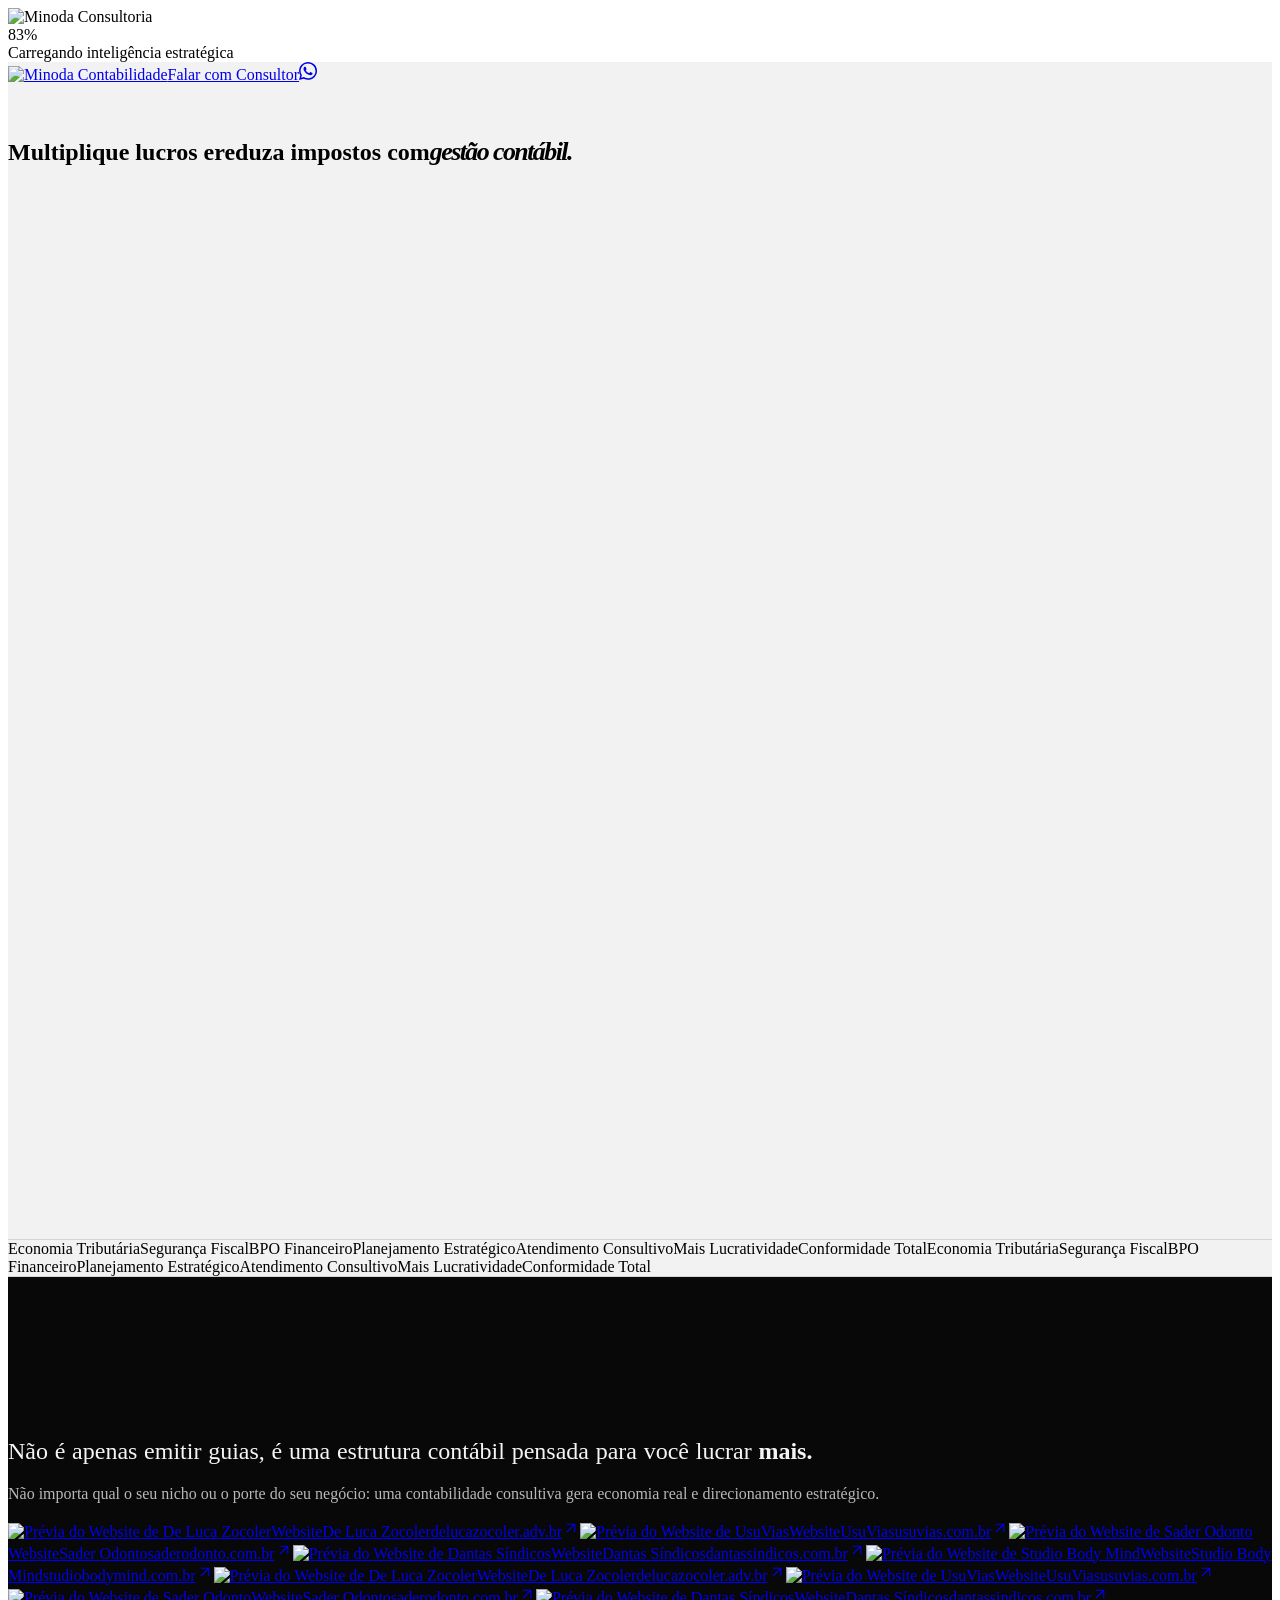
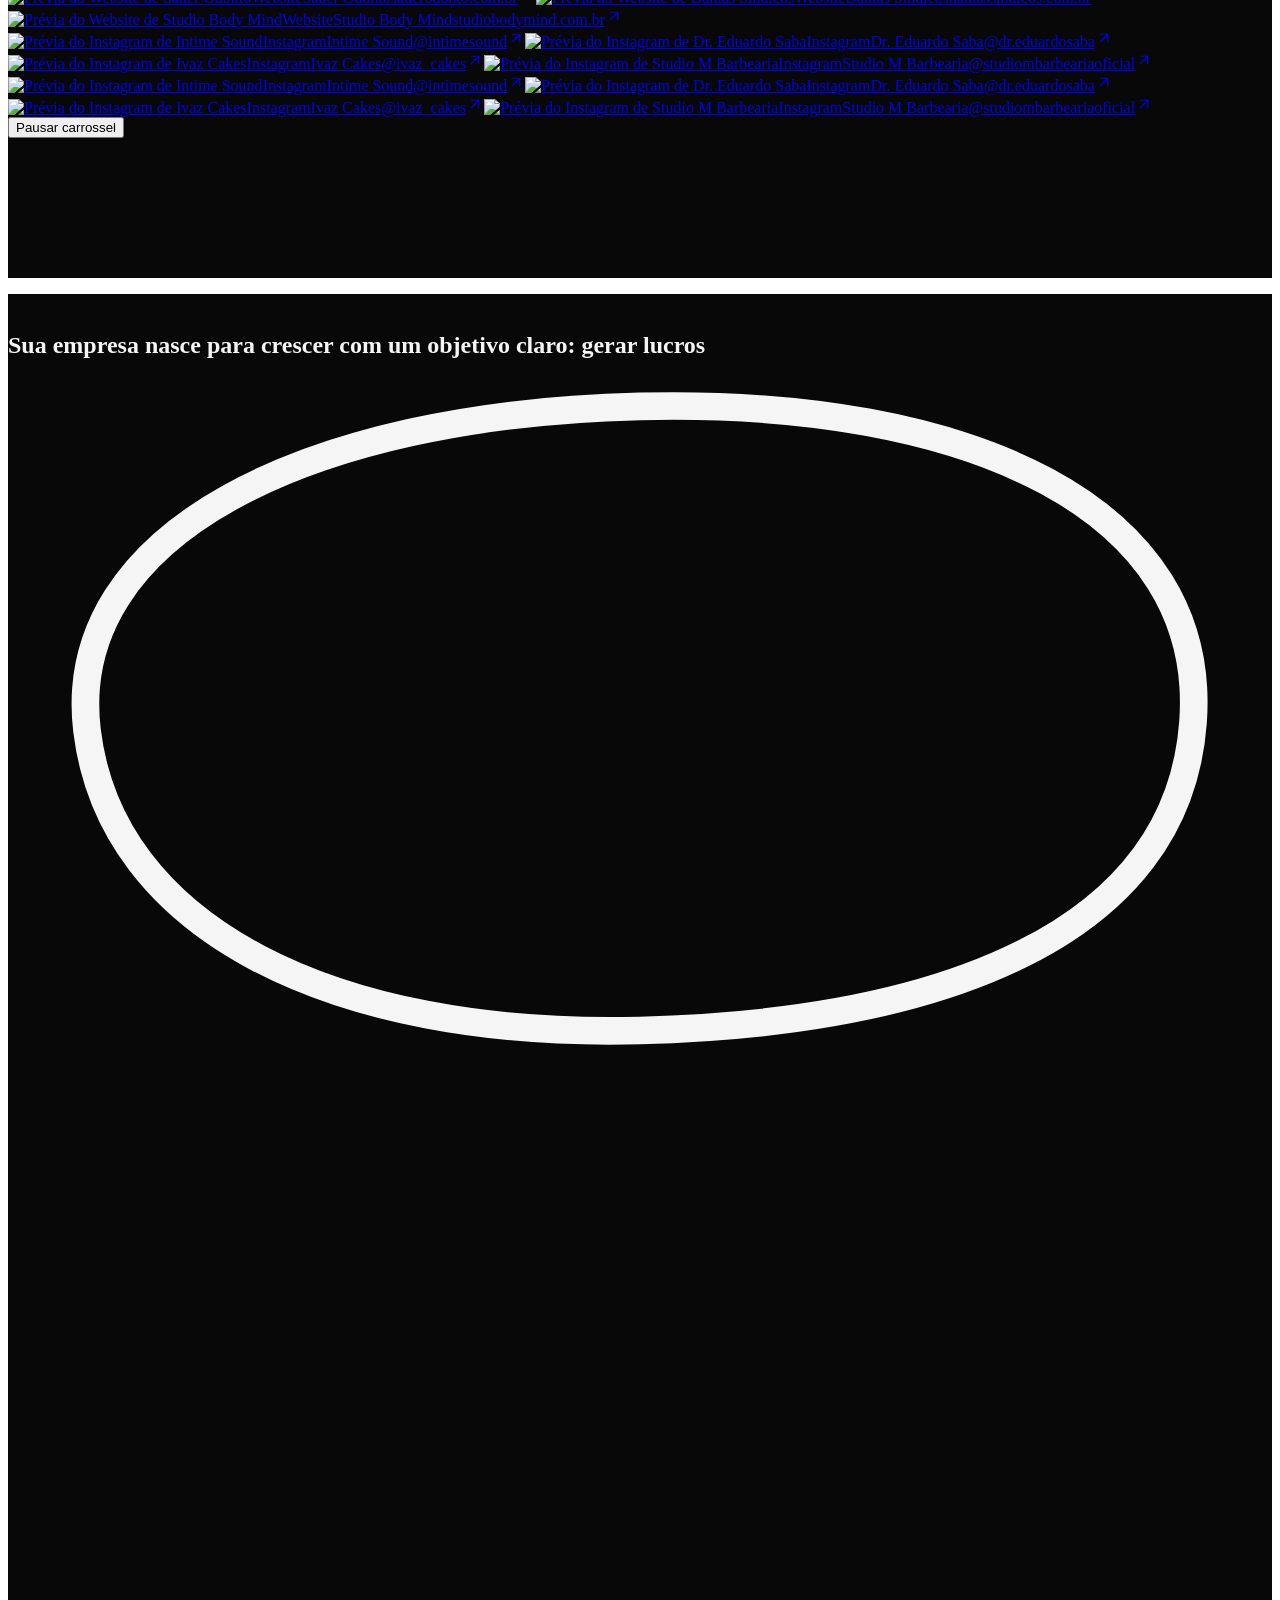
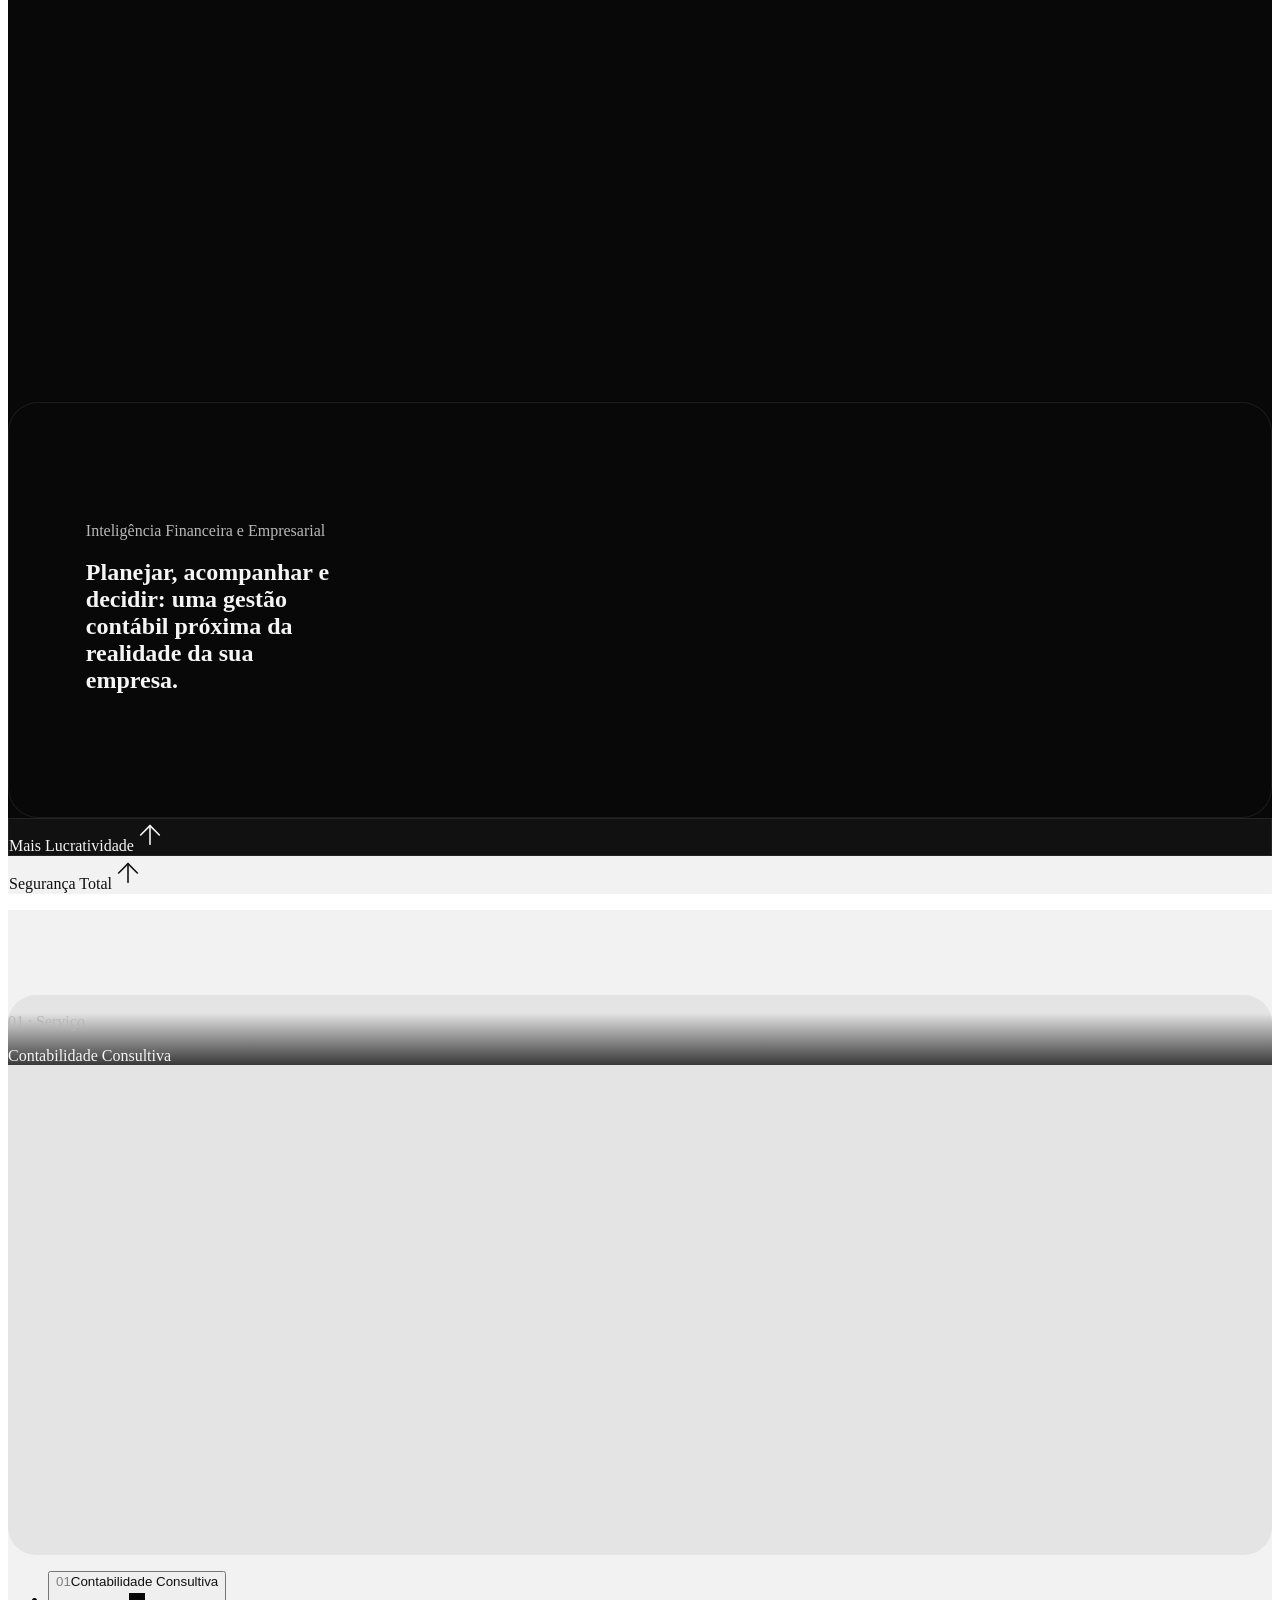
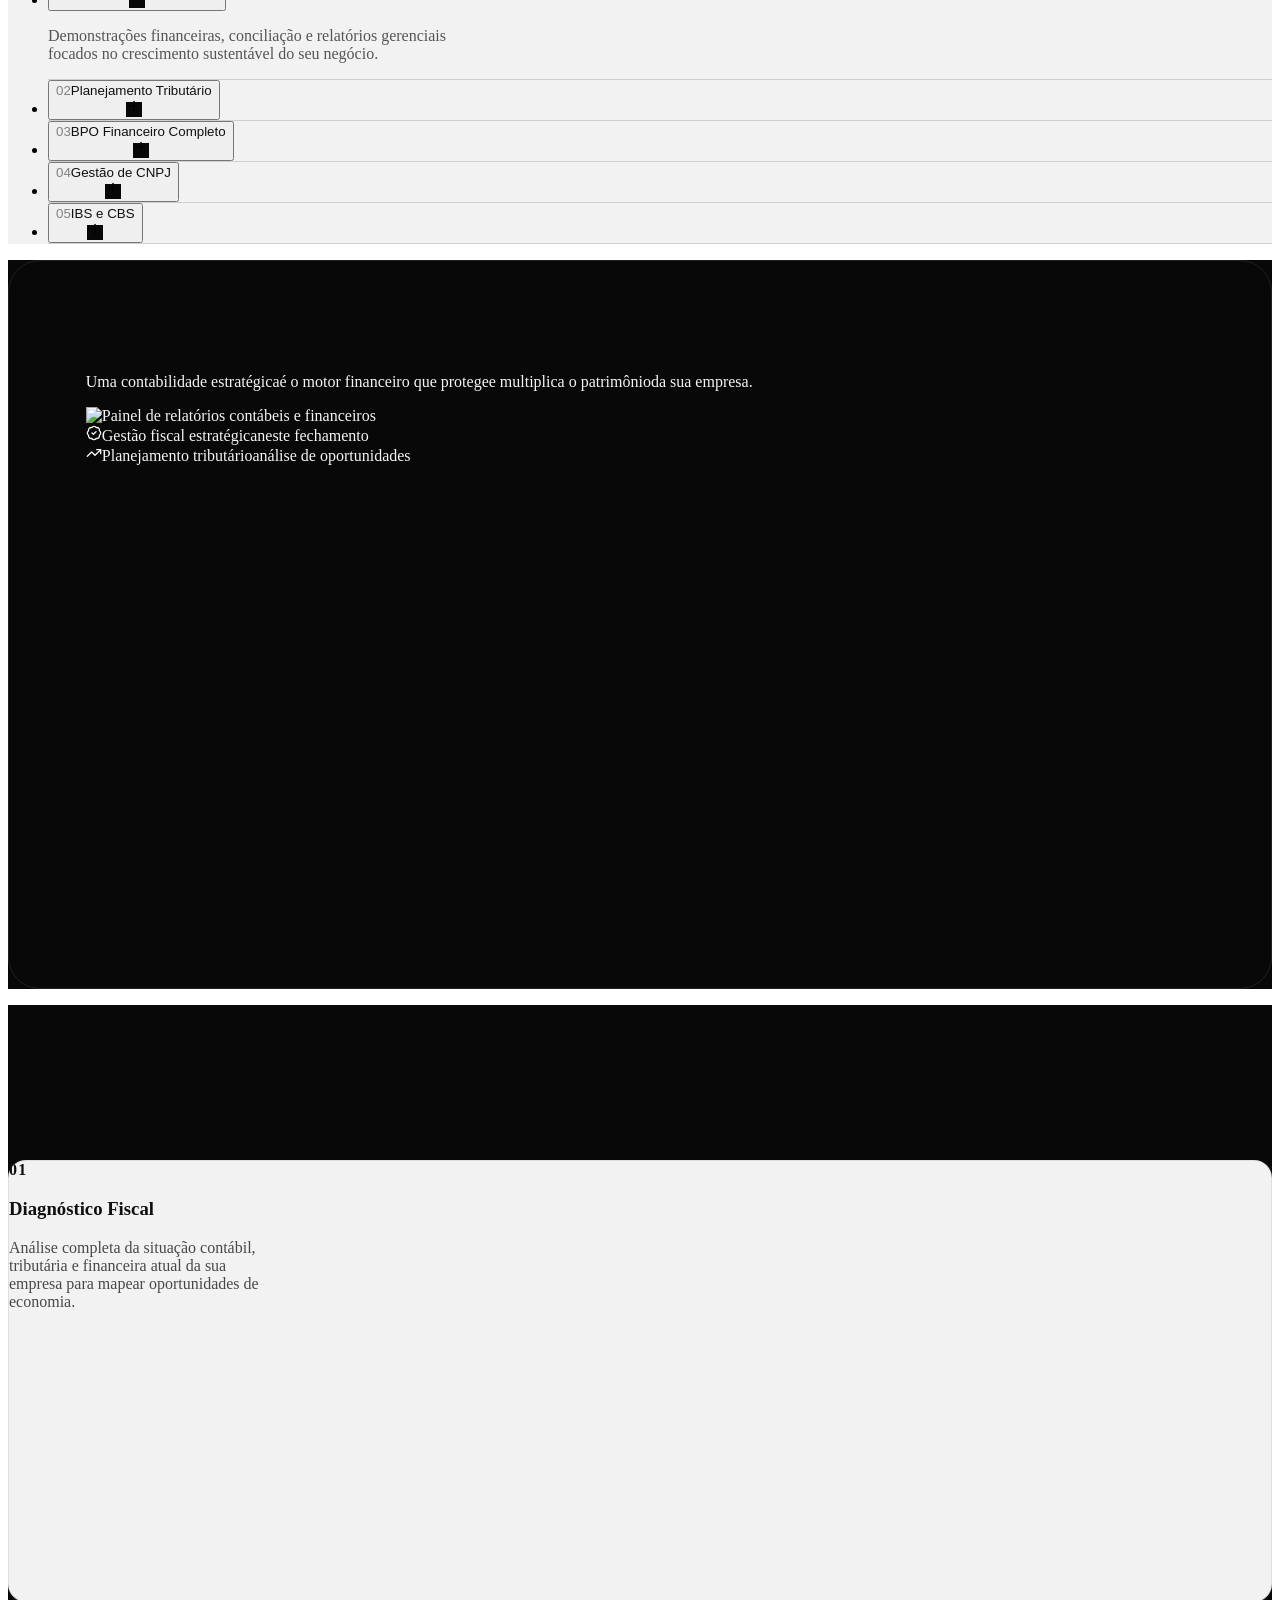
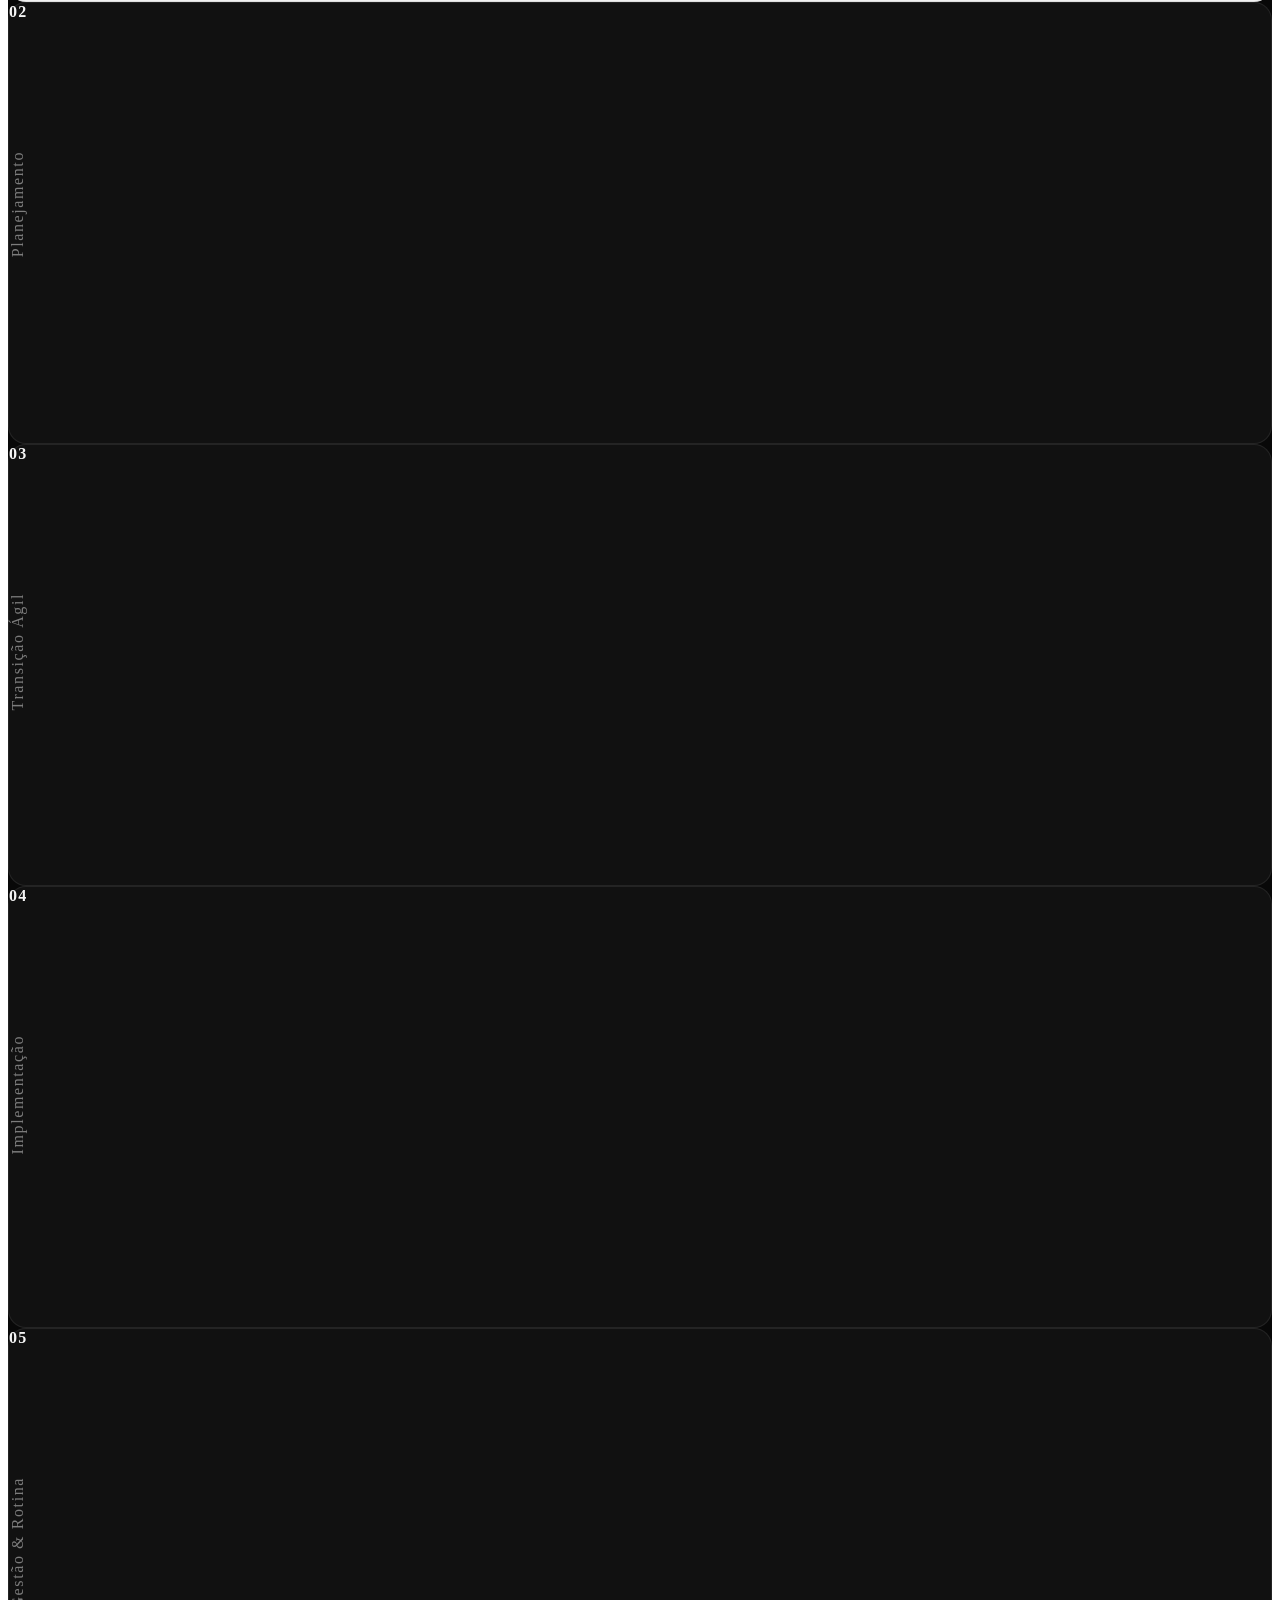
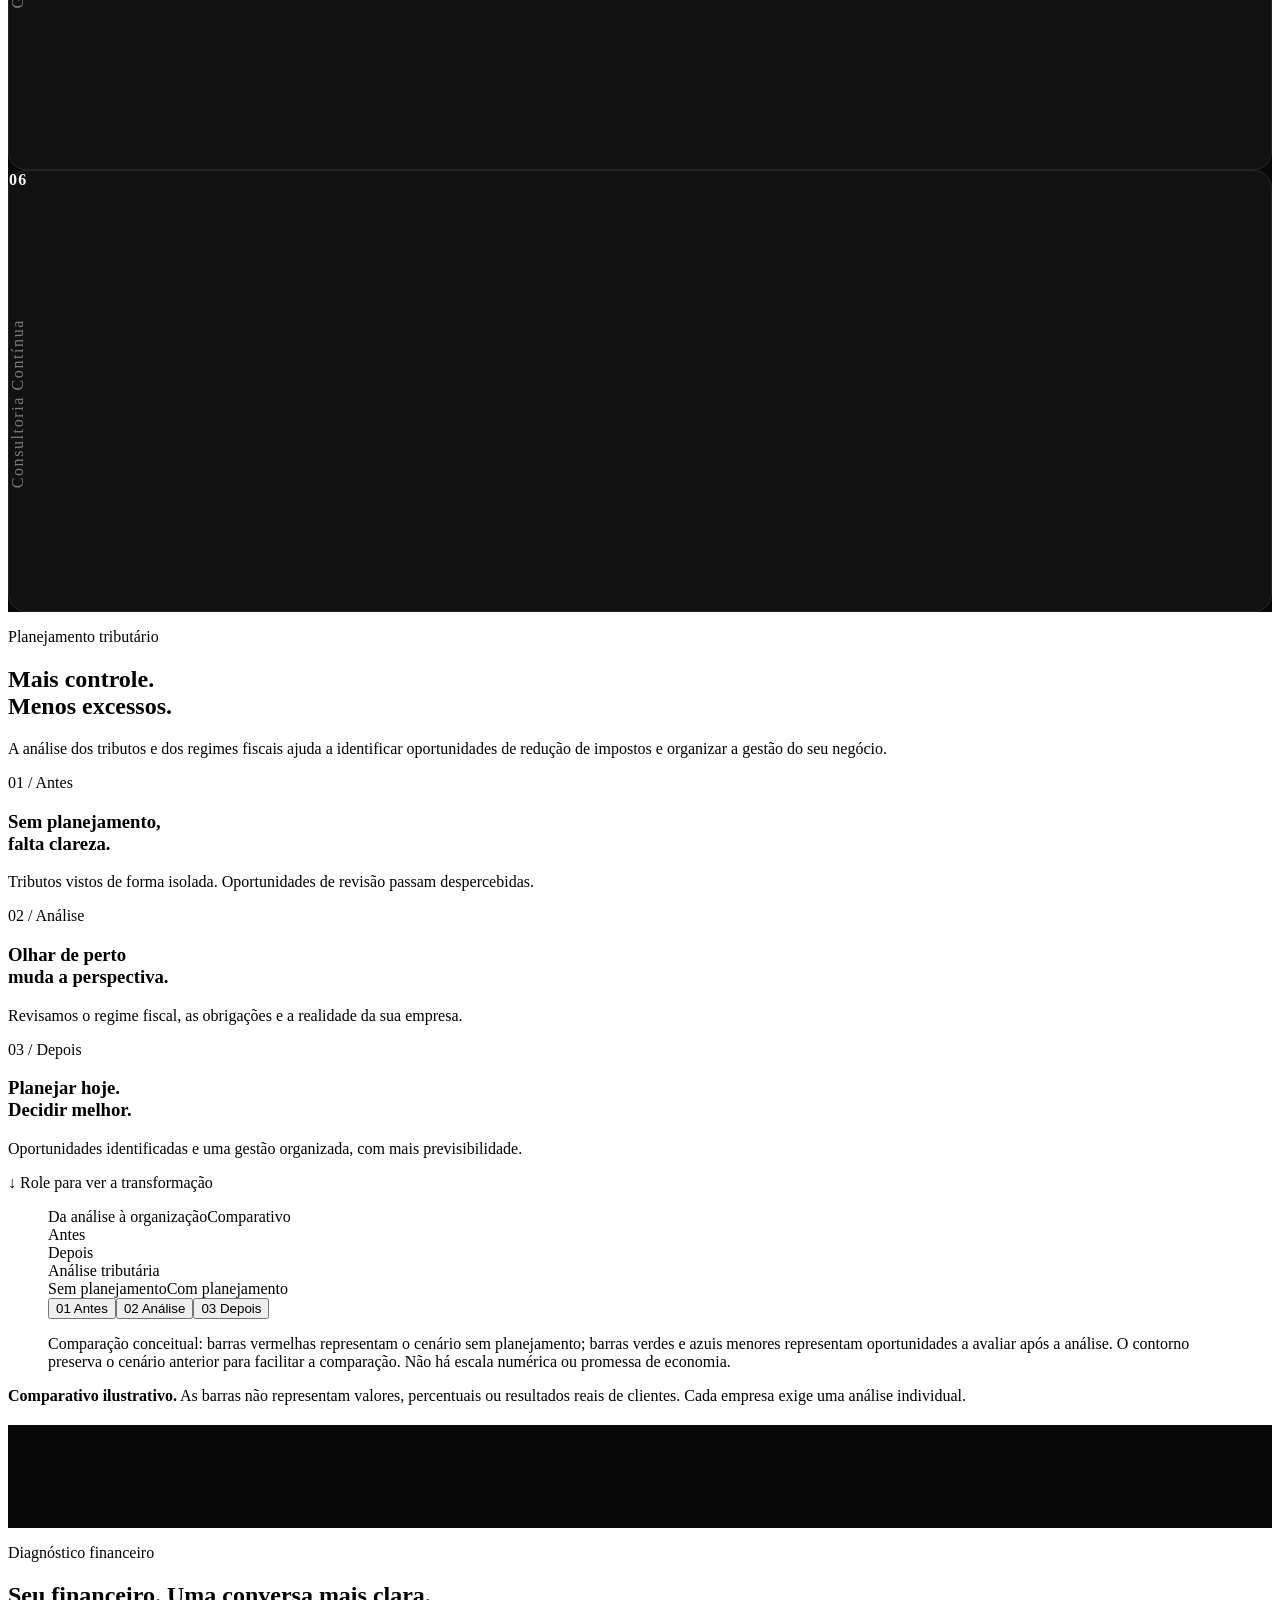
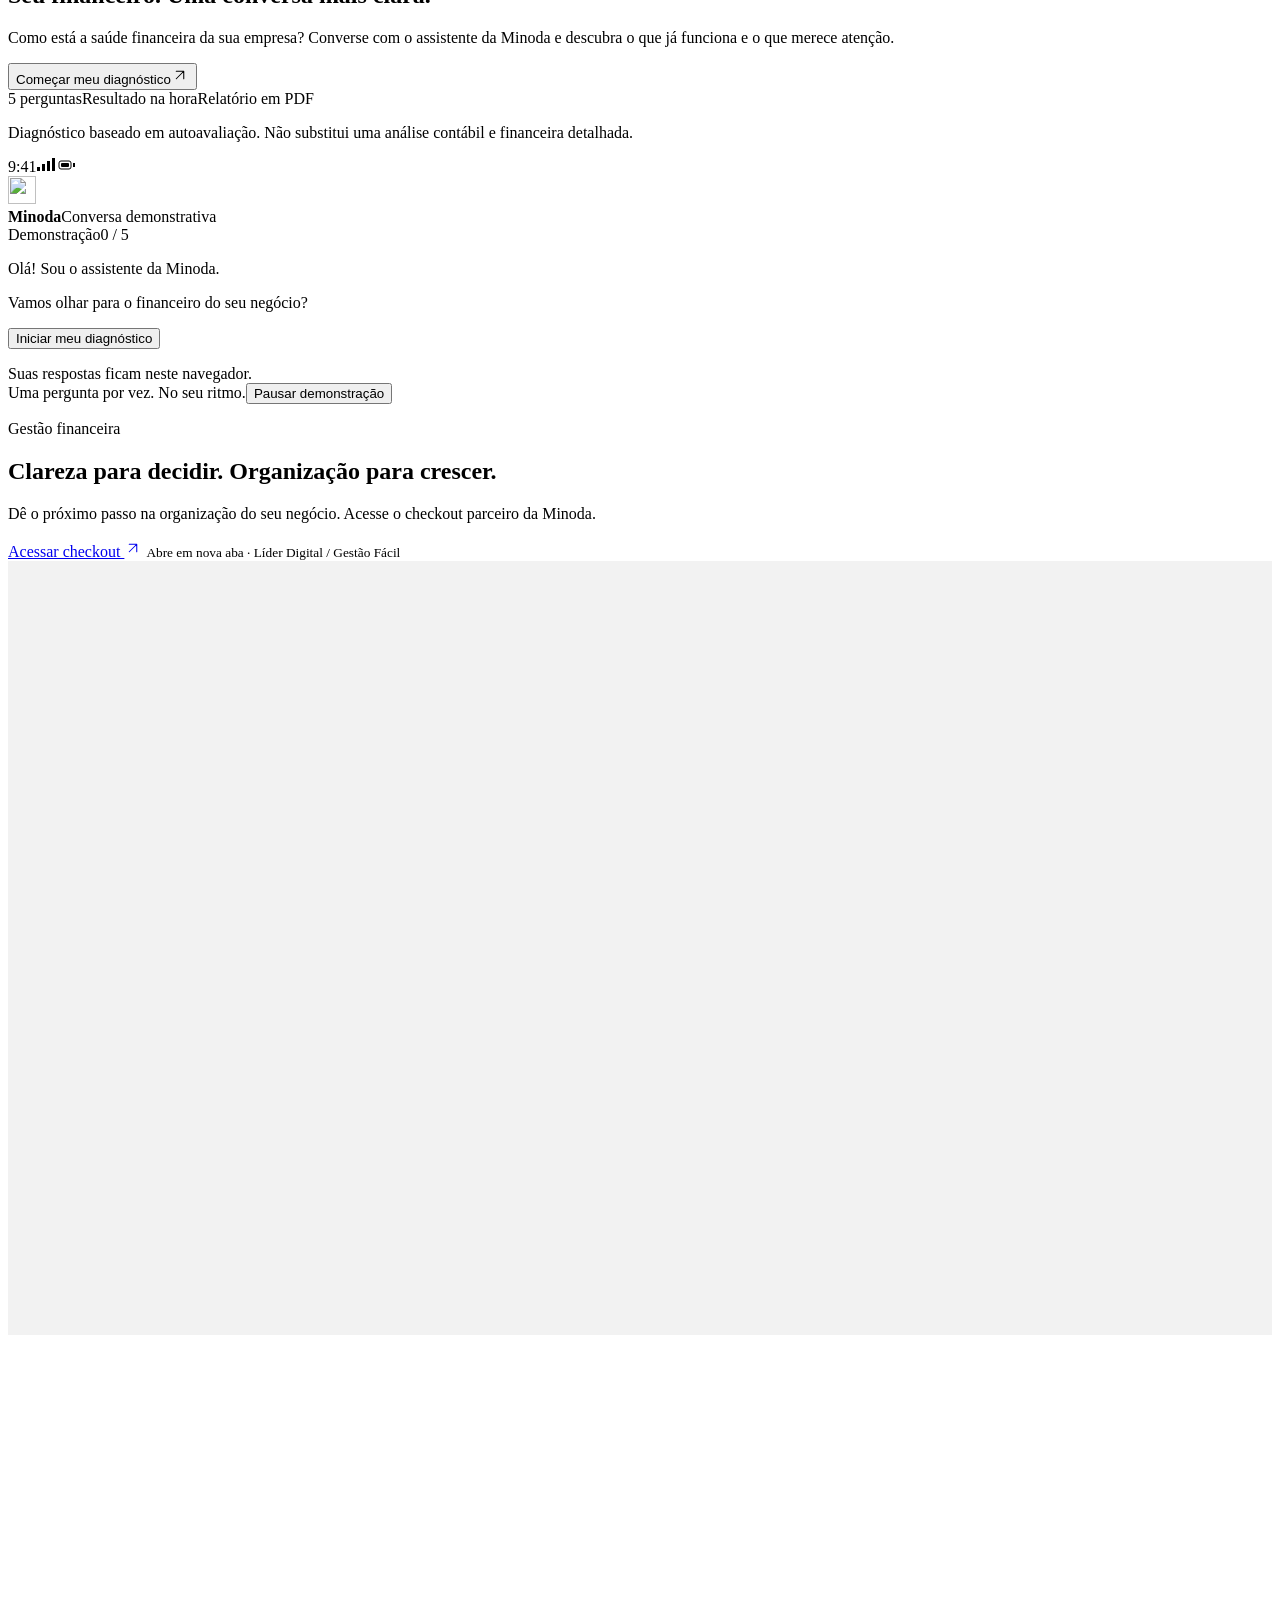
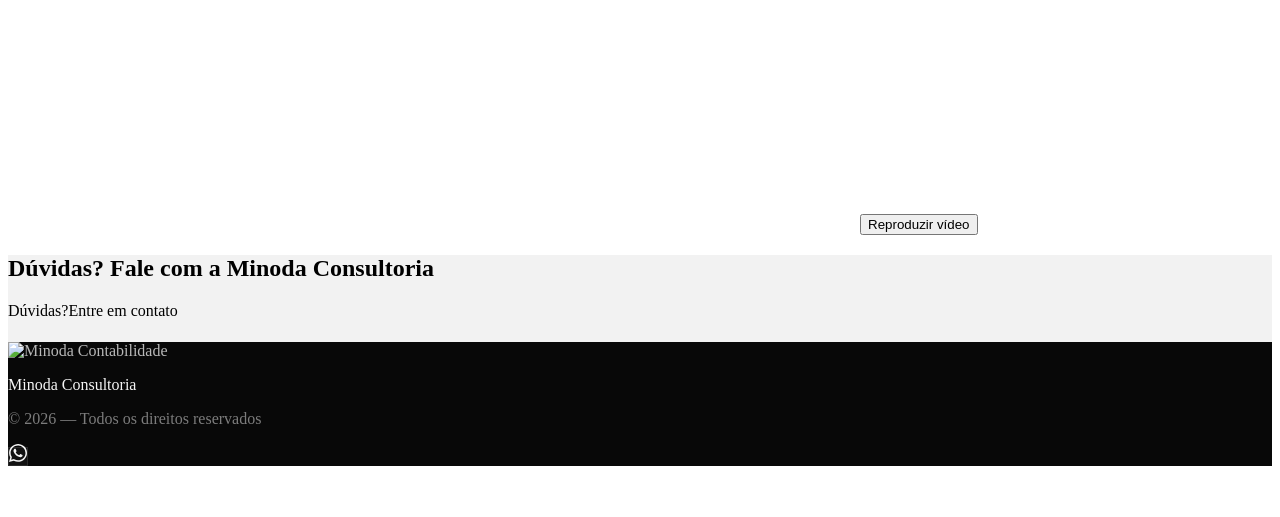
==== commit d37aa9c6: "feat: add 0-100% asset-based preloader counter with curtain exit effect" ====
--- a/public/index.html
+++ b/public/index.html
@@ -16,7 +16,83 @@
   "areaServed": "BR",
   "priceRange": "$$"
 }
-</script><link rel="stylesheet" href="/css/site.css"><link rel="stylesheet" href="/css/brand.css"><link rel="stylesheet" href="/assets/diagnostic.css?v=20260925c"></head><body><div class="minoda-loader" aria-hidden="true"><img src="/assets/brand/logo-light.webp" alt="" width="760" height="230"></div><!--$--><main><section class="relative overflow-hidden pt-32 md:pt-40" style="background:#f2f2f2" aria-labelledby="hero-title"><div class="container-xl absolute inset-x-0 top-0 mx-auto flex items-center justify-between pt-8"><a href="/" class="flex items-center gap-3" aria-label="Minoda Consultoria — Início"><img src="/assets/brand/logo-dark.webp" alt="Minoda Contabilidade" class="minoda-brand-logo" width="760" height="230"></a><a href="https://wa.me/5511968920901?text=Ol%C3%A1!%20Gostaria%20de%20conversar%20sobre%20a%20consultoria%20cont%C3%A1bil%20da%20Minoda%20Consultoria." target="_blank" rel="noopener noreferrer" data-cursor="link" aria-label="Falar com Consultor" class="btn btn-primary hidden md:inline-flex"><span>Falar com Consultor</span><svg width="18" height="18" viewBox="0 0 24 24" fill="currentColor" class="btn-icon"><path d="m17.507 14.307-.009.075c-2.199-1.096-2.429-1.242-2.713-.816-.197.295-.771.964-.944 1.162-.175.195-.349.21-.646.075-.3-.15-1.263-.465-2.403-1.485-.888-.795-1.484-1.77-1.66-2.07-.293-.506.32-.578.878-1.634.1-.21.049-.375-.025-.524s-.672-1.62-.922-2.206c-.24-.584-.487-.51-.672-.51-.576-.05-.997-.042-1.368.344-1.614 1.774-1.207 3.604.174 5.55 2.714 3.552 4.16 4.206 6.804 5.114.714.227 1.365.195 1.88.121.574-.091 1.767-.721 2.016-1.426.255-.705.255-1.29.18-1.425-.074-.135-.27-.21-.57-.345"></path><path d="M20.52 3.449C12.831-3.984.106 1.407.101 11.893c0 2.096.549 4.14 1.595 5.945L0 24l6.335-1.652c7.905 4.27 17.661-1.4 17.665-10.449 0-3.176-1.24-6.165-3.495-8.411zm1.482 8.417c-.006 7.633-8.385 12.4-15.012 8.504l-.36-.214-3.75.975 1.005-3.645-.239-.375c-4.124-6.565.614-15.145 8.426-15.145a9.87 9.87 0 0 1 7.021 2.91 9.79 9.79 0 0 1 2.909 6.99"></path></svg></a></div><div class="container-xl relative grid grid-cols-1 items-center gap-12 md:grid-cols-[1.15fr_1fr] md:gap-16" style="padding-bottom:clamp(6rem,11vw,11rem)"><div class="relative z-10"><div class="" style="opacity:0;transform:translateY(18px)"><p class="eyebrow mb-8" style="color:#555555">Minoda Consultoria · Inteligência Contábil & Estratégica</p></div><h1 id="hero-title" class="display-xl"><span class="block overflow-hidden pb-1"><span class="block" style="transform:translateY(110%)">Multiplique lucros e</span></span><span class="block overflow-hidden pb-1"><span class="block" style="transform:translateY(110%)">reduza impostos com</span></span><span class="block overflow-hidden pb-3"><span class="block" style="font-weight:600;font-style:italic;letter-spacing:-0.06em;font-size:1.08em;line-height:1.05;transform:translateY(110%)">gestão contábil.</span></span></h1><div class="" style="opacity:0;transform:translateY(18px)"><p class="body-lg mt-8 max-w-[46ch]" style="color:#555555">Consultoria contábil, planejamento tributário e financeiro personalizado para blindar seu negócio e acelerar seu crescimento.</p></div><div class="" style="opacity:0;transform:translateY(18px)"><div class="mt-10 flex flex-col items-start gap-6 sm:flex-row sm:items-center sm:flex-wrap"><a href="https://wa.me/5511968920901?text=Ol%C3%A1!%20Gostaria%20de%20conversar%20sobre%20a%20consultoria%20cont%C3%A1bil%20da%20Minoda%20Consultoria." target="_blank" rel="noopener noreferrer" data-cursor="link" aria-label="Falar com Consultor" class="btn btn-primary btn-lg btn-full-mobile"><span>Falar com Consultor</span><svg width="18" height="18" viewBox="0 0 24 24" fill="currentColor" class="btn-icon"><path d="m17.507 14.307-.009.075c-2.199-1.096-2.429-1.242-2.713-.816-.197.295-.771.964-.944 1.162-.175.195-.349.21-.646.075-.3-.15-1.263-.465-2.403-1.485-.888-.795-1.484-1.77-1.66-2.07-.293-.506.32-.578.878-1.634.1-.21.049-.375-.025-.524s-.672-1.62-.922-2.206c-.24-.584-.487-.51-.672-.51-.576-.05-.997-.042-1.368.344-1.614 1.774-1.207 3.604.174 5.55 2.714 3.552 4.16 4.206 6.804 5.114.714.227 1.365.195 1.88.121.574-.091 1.767-.721 2.016-1.426.255-.705.255-1.29.18-1.425-.074-.135-.27-.21-.57-.345"></path><path d="M20.52 3.449C12.831-3.984.106 1.407.101 11.893c0 2.096.549 4.14 1.595 5.945L0 24l6.335-1.652c7.905 4.27 17.661-1.4 17.665-10.449 0-3.176-1.24-6.165-3.495-8.411zm1.482 8.417c-.006 7.633-8.385 12.4-15.012 8.504l-.36-.214-3.75.975 1.005-3.645-.239-.375c-4.124-6.565.614-15.145 8.426-15.145a9.87 9.87 0 0 1 7.021 2.91 9.79 9.79 0 0 1 2.909 6.99"></path></svg></a><div class="flex items-center gap-3"><div class="flex -space-x-2"><div class="h-10 w-10 overflow-hidden rounded-full border-2 transition-transform duration-300 ease-out hover:z-10 hover:scale-110" style="border-color:#f2f2f2;box-shadow:0 2px 8px rgba(0,0,0,0.14)"><img src="/assets/clients/de-luca-zocoler.webp" alt="" class="h-full w-full object-cover" loading="lazy"></div><div class="h-10 w-10 overflow-hidden rounded-full border-2 transition-transform duration-300 ease-out hover:z-10 hover:scale-110" style="border-color:#f2f2f2;box-shadow:0 2px 8px rgba(0,0,0,0.14)"><img src="/assets/clients/usuvias.webp" alt="" class="h-full w-full object-cover" loading="lazy"></div><div class="h-10 w-10 overflow-hidden rounded-full border-2 transition-transform duration-300 ease-out hover:z-10 hover:scale-110" style="border-color:#f2f2f2;box-shadow:0 2px 8px rgba(0,0,0,0.14)"><img src="/assets/clients/sader-odonto.webp" alt="" class="h-full w-full object-cover" loading="lazy"></div><div class="h-10 w-10 overflow-hidden rounded-full border-2 transition-transform duration-300 ease-out hover:z-10 hover:scale-110" style="border-color:#f2f2f2;box-shadow:0 2px 8px rgba(0,0,0,0.14)"><img src="/assets/clients/studio-body-mind.webp" alt="" class="h-full w-full object-cover" loading="lazy"></div></div><span class="body-sm" style="color:#555555">Consultoria contábil personalizada</span></div></div></div></div><div class="relative"><div class="relative z-10 mx-auto" style="aspect-ratio:534/787;width:100%;max-width:520px;opacity:0;transform:translateY(20px) scale(0.96)"><div class="pointer-events-none absolute inset-x-0 bottom-0" style="top:8.6%;border-radius:68px;background:#080808"></div><img src="/assets/consultor-minoda.webp" alt="Minoda Consultoria, Contador · CRC 346992" class="relative block h-full w-full" loading="eager" fetchpriority="high" style="object-fit:contain;clip-path:inset(100%0 0 0);transform:scale(1.05)"><div class="pointer-events-none absolute inset-x-0 bottom-0 p-8 text-white" style="border-radius:0 0 68px 68px;background:linear-gradient(to top,rgba(0,0,0,0.75),rgba(0,0,0,0))"><p class="h3" style="color:#f5f5f5">Cristiano Silva</p><p class="body-sm" style="color:#b8b8b8">Contador · CRC 346992</p></div><div class="absolute right-6 grid h-11 w-11 place-items-center rounded-full" style="top:calc(8.6% + 1.5rem);background:rgba(255,255,255,0.06);border:1px solid rgba(255,255,255,0.14);color:#f5f5f5"><svg xmlns="http://www.w3.org/2000/svg" width="18" height="18" viewBox="0 0 24 24" fill="none" stroke="currentColor" stroke-width="1.4" stroke-linecap="round" stroke-linejoin="round" class="lucide lucide-arrow-up-right" aria-hidden="true"><path d="M7 7h10v10"></path><path d="M7 17 17 7"></path></svg></div></div></div></div></section><section class="relative overflow-hidden py-12 md:py-16" style="background:#f2f2f2;border-top:1px solid rgba(0,0,0,0.12);border-bottom:1px solid rgba(0,0,0,0.12)" aria-label="Benefícios"><div class="flex w-max gap-4 will-change-transform md:gap-5"><span class="chip chip-lg">Economia Tributária</span><span class="chip chip-lg">Segurança Fiscal</span><span class="chip chip-lg">BPO Financeiro</span><span class="chip chip-lg">Planejamento Estratégico</span><span class="chip chip-lg">Atendimento Consultivo</span><span class="chip chip-lg">Mais Lucratividade</span><span class="chip chip-lg">Conformidade Total</span><span class="chip chip-lg">Economia Tributária</span><span class="chip chip-lg">Segurança Fiscal</span><span class="chip chip-lg">BPO Financeiro</span><span class="chip chip-lg">Planejamento Estratégico</span><span class="chip chip-lg">Atendimento Consultivo</span><span class="chip chip-lg">Mais Lucratividade</span><span class="chip chip-lg">Conformidade Total</span></div></section><div style="background-color:#080808"><section class="relative overflow-hidden" style="padding-top:clamp(6rem,11vw,11rem);padding-bottom:clamp(6rem,11vw,11rem)" aria-labelledby="manifesto-title"><div class="container-xl text-center"><h2 id="manifesto-title" class="display-lg mx-auto max-w-[26ch]" style="color:#f5f5f5"><span class="inline-block overflow-hidden pb-2"><span class="inline-block" style="font-weight:500;margin-right:0.28em">Não</span></span><span class="inline-block overflow-hidden pb-2"><span class="inline-block" style="font-weight:500;margin-right:0.28em">é</span></span><span class="inline-block overflow-hidden pb-2"><span class="inline-block" style="font-weight:500;margin-right:0.28em">apenas</span></span><span class="inline-block overflow-hidden pb-2"><span class="inline-block" style="font-weight:500;margin-right:0.28em">emitir</span></span><span class="inline-block overflow-hidden pb-2"><span class="inline-block" style="font-weight:500;margin-right:0.28em">guias,</span></span><span class="inline-block overflow-hidden pb-2"><span class="inline-block" style="font-weight:500;margin-right:0.28em">é</span></span><span class="inline-block overflow-hidden pb-2"><span class="inline-block" style="font-weight:500;margin-right:0.28em">uma</span></span><span class="inline-block overflow-hidden pb-2"><span class="inline-block" style="font-weight:500;margin-right:0.28em">estrutura</span></span><span class="inline-block overflow-hidden pb-2"><span class="inline-block" style="font-weight:500;margin-right:0.28em">contábil</span></span><span class="inline-block overflow-hidden pb-2"><span class="inline-block" style="font-weight:500;margin-right:0.28em">pensada</span></span><span class="inline-block overflow-hidden pb-2"><span class="inline-block" style="font-weight:500;margin-right:0.28em">para</span></span><span class="inline-block overflow-hidden pb-2"><span class="inline-block" style="font-weight:500;margin-right:0.28em">você</span></span><span class="inline-block overflow-hidden pb-2"><span class="inline-block" style="font-weight:500;margin-right:0.28em">lucrar</span></span><span class="inline-block overflow-hidden pb-2"><span class="inline-block" style="font-weight:600;margin-right:0.28em">mais.</span></span></h2><p class="body-lg mx-auto mt-10 max-w-[54ch]" style="color:#b8b8b8">Não importa qual o seu nicho ou o porte do seu negócio: uma contabilidade consultiva gera economia real e direcionamento estratégico.</p></div><div id="clientes" class="minoda-client-carousel mt-16 space-y-5 md:mt-24 md:space-y-6" role="region" aria-label="Sites e perfis dos clientes Minoda"><div class="minoda-client-row"><div class="minoda-client-track marquee-track" style="--marquee-duration:55s"><a class="minoda-preview" href="https://delucazocoler.adv.br/" target="_blank" rel="noopener noreferrer" aria-label="Website De Luca Zocoler — abrir em nova aba" data-cursor="link"><img src="/assets/clients/de-luca-zocoler.webp" alt="Prévia do Website de De Luca Zocoler" width="760" height="877" loading="lazy" decoding="async"><span class="minoda-preview-caption"><span class="minoda-preview-kind">Website</span><span class="minoda-preview-name">De Luca Zocoler</span><span class="minoda-preview-address">delucazocoler.adv.br</span><span class="minoda-preview-arrow" aria-hidden="true"><svg width="18" height="18" viewBox="0 0 24 24" fill="none" stroke="currentColor" stroke-width="1.5" stroke-linecap="round" stroke-linejoin="round"><path d="M7 7h10v10M7 17 17 7"/></svg></span></span></a><a class="minoda-preview" href="https://usuvias.com.br/" target="_blank" rel="noopener noreferrer" aria-label="Website UsuVias — abrir em nova aba" data-cursor="link"><img src="/assets/clients/usuvias.webp" alt="Prévia do Website de UsuVias" width="760" height="877" loading="lazy" decoding="async"><span class="minoda-preview-caption"><span class="minoda-preview-kind">Website</span><span class="minoda-preview-name">UsuVias</span><span class="minoda-preview-address">usuvias.com.br</span><span class="minoda-preview-arrow" aria-hidden="true"><svg width="18" height="18" viewBox="0 0 24 24" fill="none" stroke="currentColor" stroke-width="1.5" stroke-linecap="round" stroke-linejoin="round"><path d="M7 7h10v10M7 17 17 7"/></svg></span></span></a><a class="minoda-preview" href="https://saderodonto.com.br/" target="_blank" rel="noopener noreferrer" aria-label="Website Sader Odonto — abrir em nova aba" data-cursor="link"><img src="/assets/clients/sader-odonto.webp" alt="Prévia do Website de Sader Odonto" width="760" height="877" loading="lazy" decoding="async"><span class="minoda-preview-caption"><span class="minoda-preview-kind">Website</span><span class="minoda-preview-name">Sader Odonto</span><span class="minoda-preview-address">saderodonto.com.br</span><span class="minoda-preview-arrow" aria-hidden="true"><svg width="18" height="18" viewBox="0 0 24 24" fill="none" stroke="currentColor" stroke-width="1.5" stroke-linecap="round" stroke-linejoin="round"><path d="M7 7h10v10M7 17 17 7"/></svg></span></span></a><a class="minoda-preview" href="https://dantassindicos.com.br/" target="_blank" rel="noopener noreferrer" aria-label="Website Dantas Síndicos — abrir em nova aba" data-cursor="link"><img src="/assets/clients/dantas-sindicos.webp" alt="Prévia do Website de Dantas Síndicos" width="760" height="877" loading="lazy" decoding="async"><span class="minoda-preview-caption"><span class="minoda-preview-kind">Website</span><span class="minoda-preview-name">Dantas Síndicos</span><span class="minoda-preview-address">dantassindicos.com.br</span><span class="minoda-preview-arrow" aria-hidden="true"><svg width="18" height="18" viewBox="0 0 24 24" fill="none" stroke="currentColor" stroke-width="1.5" stroke-linecap="round" stroke-linejoin="round"><path d="M7 7h10v10M7 17 17 7"/></svg></span></span></a><a class="minoda-preview" href="https://studiobodymind.com.br/" target="_blank" rel="noopener noreferrer" aria-label="Website Studio Body Mind — abrir em nova aba" data-cursor="link"><img src="/assets/clients/studio-body-mind.webp" alt="Prévia do Website de Studio Body Mind" width="760" height="877" loading="lazy" decoding="async"><span class="minoda-preview-caption"><span class="minoda-preview-kind">Website</span><span class="minoda-preview-name">Studio Body Mind</span><span class="minoda-preview-address">studiobodymind.com.br</span><span class="minoda-preview-arrow" aria-hidden="true"><svg width="18" height="18" viewBox="0 0 24 24" fill="none" stroke="currentColor" stroke-width="1.5" stroke-linecap="round" stroke-linejoin="round"><path d="M7 7h10v10M7 17 17 7"/></svg></span></span></a><a class="minoda-preview" href="https://delucazocoler.adv.br/" target="_blank" rel="noopener noreferrer" aria-label="Website De Luca Zocoler — abrir em nova aba" data-cursor="link" tabindex="-1" aria-hidden="true"><img src="/assets/clients/de-luca-zocoler.webp" alt="Prévia do Website de De Luca Zocoler" width="760" height="877" loading="lazy" decoding="async"><span class="minoda-preview-caption"><span class="minoda-preview-kind">Website</span><span class="minoda-preview-name">De Luca Zocoler</span><span class="minoda-preview-address">delucazocoler.adv.br</span><span class="minoda-preview-arrow" aria-hidden="true"><svg width="18" height="18" viewBox="0 0 24 24" fill="none" stroke="currentColor" stroke-width="1.5" stroke-linecap="round" stroke-linejoin="round"><path d="M7 7h10v10M7 17 17 7"/></svg></span></span></a><a class="minoda-preview" href="https://usuvias.com.br/" target="_blank" rel="noopener noreferrer" aria-label="Website UsuVias — abrir em nova aba" data-cursor="link" tabindex="-1" aria-hidden="true"><img src="/assets/clients/usuvias.webp" alt="Prévia do Website de UsuVias" width="760" height="877" loading="lazy" decoding="async"><span class="minoda-preview-caption"><span class="minoda-preview-kind">Website</span><span class="minoda-preview-name">UsuVias</span><span class="minoda-preview-address">usuvias.com.br</span><span class="minoda-preview-arrow" aria-hidden="true"><svg width="18" height="18" viewBox="0 0 24 24" fill="none" stroke="currentColor" stroke-width="1.5" stroke-linecap="round" stroke-linejoin="round"><path d="M7 7h10v10M7 17 17 7"/></svg></span></span></a><a class="minoda-preview" href="https://saderodonto.com.br/" target="_blank" rel="noopener noreferrer" aria-label="Website Sader Odonto — abrir em nova aba" data-cursor="link" tabindex="-1" aria-hidden="true"><img src="/assets/clients/sader-odonto.webp" alt="Prévia do Website de Sader Odonto" width="760" height="877" loading="lazy" decoding="async"><span class="minoda-preview-caption"><span class="minoda-preview-kind">Website</span><span class="minoda-preview-name">Sader Odonto</span><span class="minoda-preview-address">saderodonto.com.br</span><span class="minoda-preview-arrow" aria-hidden="true"><svg width="18" height="18" viewBox="0 0 24 24" fill="none" stroke="currentColor" stroke-width="1.5" stroke-linecap="round" stroke-linejoin="round"><path d="M7 7h10v10M7 17 17 7"/></svg></span></span></a><a class="minoda-preview" href="https://dantassindicos.com.br/" target="_blank" rel="noopener noreferrer" aria-label="Website Dantas Síndicos — abrir em nova aba" data-cursor="link" tabindex="-1" aria-hidden="true"><img src="/assets/clients/dantas-sindicos.webp" alt="Prévia do Website de Dantas Síndicos" width="760" height="877" loading="lazy" decoding="async"><span class="minoda-preview-caption"><span class="minoda-preview-kind">Website</span><span class="minoda-preview-name">Dantas Síndicos</span><span class="minoda-preview-address">dantassindicos.com.br</span><span class="minoda-preview-arrow" aria-hidden="true"><svg width="18" height="18" viewBox="0 0 24 24" fill="none" stroke="currentColor" stroke-width="1.5" stroke-linecap="round" stroke-linejoin="round"><path d="M7 7h10v10M7 17 17 7"/></svg></span></span></a><a class="minoda-preview" href="https://studiobodymind.com.br/" target="_blank" rel="noopener noreferrer" aria-label="Website Studio Body Mind — abrir em nova aba" data-cursor="link" tabindex="-1" aria-hidden="true"><img src="/assets/clients/studio-body-mind.webp" alt="Prévia do Website de Studio Body Mind" width="760" height="877" loading="lazy" decoding="async"><span class="minoda-preview-caption"><span class="minoda-preview-kind">Website</span><span class="minoda-preview-name">Studio Body Mind</span><span class="minoda-preview-address">studiobodymind.com.br</span><span class="minoda-preview-arrow" aria-hidden="true"><svg width="18" height="18" viewBox="0 0 24 24" fill="none" stroke="currentColor" stroke-width="1.5" stroke-linecap="round" stroke-linejoin="round"><path d="M7 7h10v10M7 17 17 7"/></svg></span></span></a></div></div><div class="minoda-client-row"><div class="minoda-client-track marquee-track marquee-reverse" style="--marquee-duration:65s"><a class="minoda-preview" href="https://www.instagram.com/intimesound/" target="_blank" rel="noopener noreferrer" aria-label="Instagram Intime Sound — abrir em nova aba" data-cursor="link"><img src="/assets/clients/intime-sound.webp" alt="Prévia do Instagram de Intime Sound" width="760" height="877" loading="lazy" decoding="async"><span class="minoda-preview-caption"><span class="minoda-preview-kind">Instagram</span><span class="minoda-preview-name">Intime Sound</span><span class="minoda-preview-address">@intimesound</span><span class="minoda-preview-arrow" aria-hidden="true"><svg width="18" height="18" viewBox="0 0 24 24" fill="none" stroke="currentColor" stroke-width="1.5" stroke-linecap="round" stroke-linejoin="round"><path d="M7 7h10v10M7 17 17 7"/></svg></span></span></a><a class="minoda-preview" href="https://www.instagram.com/dr.eduardosaba/" target="_blank" rel="noopener noreferrer" aria-label="Instagram Dr. Eduardo Saba — abrir em nova aba" data-cursor="link"><img src="/assets/clients/dr-eduardo-saba.webp" alt="Prévia do Instagram de Dr. Eduardo Saba" width="760" height="877" loading="lazy" decoding="async"><span class="minoda-preview-caption"><span class="minoda-preview-kind">Instagram</span><span class="minoda-preview-name">Dr. Eduardo Saba</span><span class="minoda-preview-address">@dr.eduardosaba</span><span class="minoda-preview-arrow" aria-hidden="true"><svg width="18" height="18" viewBox="0 0 24 24" fill="none" stroke="currentColor" stroke-width="1.5" stroke-linecap="round" stroke-linejoin="round"><path d="M7 7h10v10M7 17 17 7"/></svg></span></span></a><a class="minoda-preview" href="https://www.instagram.com/ivaz_cakes/" target="_blank" rel="noopener noreferrer" aria-label="Instagram Ivaz Cakes — abrir em nova aba" data-cursor="link"><img src="/assets/clients/ivaz-cakes.webp" alt="Prévia do Instagram de Ivaz Cakes" width="760" height="877" loading="lazy" decoding="async"><span class="minoda-preview-caption"><span class="minoda-preview-kind">Instagram</span><span class="minoda-preview-name">Ivaz Cakes</span><span class="minoda-preview-address">@ivaz_cakes</span><span class="minoda-preview-arrow" aria-hidden="true"><svg width="18" height="18" viewBox="0 0 24 24" fill="none" stroke="currentColor" stroke-width="1.5" stroke-linecap="round" stroke-linejoin="round"><path d="M7 7h10v10M7 17 17 7"/></svg></span></span></a><a class="minoda-preview" href="https://www.instagram.com/studiombarbeariaoficial/" target="_blank" rel="noopener noreferrer" aria-label="Instagram Studio M Barbearia — abrir em nova aba" data-cursor="link"><img src="/assets/clients/studio-m-barbearia.webp" alt="Prévia do Instagram de Studio M Barbearia" width="760" height="877" loading="lazy" decoding="async"><span class="minoda-preview-caption"><span class="minoda-preview-kind">Instagram</span><span class="minoda-preview-name">Studio M Barbearia</span><span class="minoda-preview-address">@studiombarbeariaoficial</span><span class="minoda-preview-arrow" aria-hidden="true"><svg width="18" height="18" viewBox="0 0 24 24" fill="none" stroke="currentColor" stroke-width="1.5" stroke-linecap="round" stroke-linejoin="round"><path d="M7 7h10v10M7 17 17 7"/></svg></span></span></a><a class="minoda-preview" href="https://www.instagram.com/intimesound/" target="_blank" rel="noopener noreferrer" aria-label="Instagram Intime Sound — abrir em nova aba" data-cursor="link" tabindex="-1" aria-hidden="true"><img src="/assets/clients/intime-sound.webp" alt="Prévia do Instagram de Intime Sound" width="760" height="877" loading="lazy" decoding="async"><span class="minoda-preview-caption"><span class="minoda-preview-kind">Instagram</span><span class="minoda-preview-name">Intime Sound</span><span class="minoda-preview-address">@intimesound</span><span class="minoda-preview-arrow" aria-hidden="true"><svg width="18" height="18" viewBox="0 0 24 24" fill="none" stroke="currentColor" stroke-width="1.5" stroke-linecap="round" stroke-linejoin="round"><path d="M7 7h10v10M7 17 17 7"/></svg></span></span></a><a class="minoda-preview" href="https://www.instagram.com/dr.eduardosaba/" target="_blank" rel="noopener noreferrer" aria-label="Instagram Dr. Eduardo Saba — abrir em nova aba" data-cursor="link" tabindex="-1" aria-hidden="true"><img src="/assets/clients/dr-eduardo-saba.webp" alt="Prévia do Instagram de Dr. Eduardo Saba" width="760" height="877" loading="lazy" decoding="async"><span class="minoda-preview-caption"><span class="minoda-preview-kind">Instagram</span><span class="minoda-preview-name">Dr. Eduardo Saba</span><span class="minoda-preview-address">@dr.eduardosaba</span><span class="minoda-preview-arrow" aria-hidden="true"><svg width="18" height="18" viewBox="0 0 24 24" fill="none" stroke="currentColor" stroke-width="1.5" stroke-linecap="round" stroke-linejoin="round"><path d="M7 7h10v10M7 17 17 7"/></svg></span></span></a><a class="minoda-preview" href="https://www.instagram.com/ivaz_cakes/" target="_blank" rel="noopener noreferrer" aria-label="Instagram Ivaz Cakes — abrir em nova aba" data-cursor="link" tabindex="-1" aria-hidden="true"><img src="/assets/clients/ivaz-cakes.webp" alt="Prévia do Instagram de Ivaz Cakes" width="760" height="877" loading="lazy" decoding="async"><span class="minoda-preview-caption"><span class="minoda-preview-kind">Instagram</span><span class="minoda-preview-name">Ivaz Cakes</span><span class="minoda-preview-address">@ivaz_cakes</span><span class="minoda-preview-arrow" aria-hidden="true"><svg width="18" height="18" viewBox="0 0 24 24" fill="none" stroke="currentColor" stroke-width="1.5" stroke-linecap="round" stroke-linejoin="round"><path d="M7 7h10v10M7 17 17 7"/></svg></span></span></a><a class="minoda-preview" href="https://www.instagram.com/studiombarbeariaoficial/" target="_blank" rel="noopener noreferrer" aria-label="Instagram Studio M Barbearia — abrir em nova aba" data-cursor="link" tabindex="-1" aria-hidden="true"><img src="/assets/clients/studio-m-barbearia.webp" alt="Prévia do Instagram de Studio M Barbearia" width="760" height="877" loading="lazy" decoding="async"><span class="minoda-preview-caption"><span class="minoda-preview-kind">Instagram</span><span class="minoda-preview-name">Studio M Barbearia</span><span class="minoda-preview-address">@studiombarbeariaoficial</span><span class="minoda-preview-arrow" aria-hidden="true"><svg width="18" height="18" viewBox="0 0 24 24" fill="none" stroke="currentColor" stroke-width="1.5" stroke-linecap="round" stroke-linejoin="round"><path d="M7 7h10v10M7 17 17 7"/></svg></span></span></a></div></div><div class="minoda-carousel-actions"><button type="button" class="minoda-carousel-toggle" aria-pressed="false">Pausar carrossel</button></div></div></section></div><section class="section-pad relative" style="background:#080808;color:#f5f5f5" aria-labelledby="differentials-title"><div class="container-xl"><div class="mx-auto max-w-3xl text-center"><div class="" style="opacity:0;transform:translateY(18px)"><p class="eyebrow mb-6" style="color:#b8b8b8">Minoda Consultoria</p></div><h2 id="differentials-title" class="h1 mx-auto max-w-[22ch]"><span class="block overflow-hidden pb-3"><span class="block" style="transform:translateY(110%)">Sua empresa nasce para crescer com um objetivo claro: gerar<!-- --> <span class="relative inline-block whitespace-nowrap">lucros<svg viewBox="0 0 160 90" aria-hidden="true" class="pointer-events-none absolute left-1/2 top-1/2 h-[200%] w-[128%] -translate-x-1/2 -translate-y-1/2"><path d="M10,47 C7,22 38,7 80,6 C122,5 152,19 150,46 C148,73 118,84 80,85 C41,86 13,72 10,47 Z" fill="none" stroke="#f5f5f5" stroke-width="3.5" stroke-linecap="round"></path></svg></span></span></span></h2></div><div class="mt-16 grid grid-cols-1 gap-6 md:grid-cols-3"><div class="" style="opacity:0;transform:translateY(18px)"><div class="group relative flex h-full flex-col justify-between overflow-hidden p-8" style="background:#111111;border:1px solid rgba(255,255,255,0.08);border-radius:20px;min-height:300px"><div aria-hidden="true" class="pointer-events-none absolute inset-0 opacity-0 transition-opacity duration-500 group-hover:opacity-100" style="background:radial-gradient(280px circle at var(--mx) var(--my),rgba(255,255,255,0.09),transparent 60%)"></div><div class="relative"><div class="mb-8 grid h-11 w-11 place-items-center rounded-full transition-transform duration-500 group-hover:rotate-45" style="background:rgba(255,255,255,0.04);border:1px solid rgba(255,255,255,0.1)"><svg xmlns="http://www.w3.org/2000/svg" width="20" height="20" viewBox="0 0 24 24" fill="none" stroke="currentColor" stroke-width="1.5" stroke-linecap="round" stroke-linejoin="round" class="lucide lucide-sparkles" aria-hidden="true"><path d="M11.017 2.814a1 1 0 0 1 1.966 0l1.051 5.558a2 2 0 0 0 1.594 1.594l5.558 1.051a1 1 0 0 1 0 1.966l-5.558 1.051a2 2 0 0 0-1.594 1.594l-1.051 5.558a1 1 0 0 1-1.966 0l-1.051-5.558a2 2 0 0 0-1.594-1.594l-5.558-1.051a1 1 0 0 1 0-1.966l5.558-1.051a2 2 0 0 0 1.594-1.594z"></path><path d="M20 2v4"></path><path d="M22 4h-4"></path><circle cx="4" cy="20" r="2"></circle></svg></div><h3 class="h3" style="color:#f5f5f5">Planejamento Tributário Legal</h3><p class="body mt-4" style="color:#b8b8b8;max-width:38ch">Enquadramento fiscal e elisão tributária preventiva para você pagar o menor imposto possível dentro da lei.</p></div><svg xmlns="http://www.w3.org/2000/svg" width="20" height="20" viewBox="0 0 24 24" fill="none" stroke="currentColor" stroke-width="1.4" stroke-linecap="round" stroke-linejoin="round" class="lucide lucide-arrow-up-right relative mt-8 self-end opacity-40 transition-all group-hover:translate-x-1 group-hover:opacity-100" aria-hidden="true"><path d="M7 7h10v10"></path><path d="M7 17 17 7"></path></svg></div></div><div class="" style="opacity:0;transform:translateY(18px)"><div class="group relative flex h-full flex-col justify-between overflow-hidden p-8" style="background:#111111;border:1px solid rgba(255,255,255,0.08);border-radius:20px;min-height:300px"><div aria-hidden="true" class="pointer-events-none absolute inset-0 opacity-0 transition-opacity duration-500 group-hover:opacity-100" style="background:radial-gradient(280px circle at var(--mx) var(--my),rgba(255,255,255,0.09),transparent 60%)"></div><div class="relative"><div class="mb-8 grid h-11 w-11 place-items-center rounded-full transition-transform duration-500 group-hover:rotate-45" style="background:rgba(255,255,255,0.04);border:1px solid rgba(255,255,255,0.1)"><svg xmlns="http://www.w3.org/2000/svg" width="20" height="20" viewBox="0 0 24 24" fill="none" stroke="currentColor" stroke-width="1.5" stroke-linecap="round" stroke-linejoin="round" class="lucide lucide-gauge" aria-hidden="true"><path d="m12 14 4-4"></path><path d="M3.34 19a10 10 0 1 1 17.32 0"></path></svg></div><h3 class="h3" style="color:#f5f5f5">BPO Financeiro & Indicadores</h3><p class="body mt-4" style="color:#b8b8b8;max-width:38ch">Tenha clareza sobre fluxo de caixa, margem de lucro e DRE em tempo real para tomada de decisão assertiva.</p></div><svg xmlns="http://www.w3.org/2000/svg" width="20" height="20" viewBox="0 0 24 24" fill="none" stroke="currentColor" stroke-width="1.4" stroke-linecap="round" stroke-linejoin="round" class="lucide lucide-arrow-up-right relative mt-8 self-end opacity-40 transition-all group-hover:translate-x-1 group-hover:opacity-100" aria-hidden="true"><path d="M7 7h10v10"></path><path d="M7 17 17 7"></path></svg></div></div><div class="" style="opacity:0;transform:translateY(18px)"><div class="group relative flex h-full flex-col justify-between overflow-hidden p-8" style="background:#111111;border:1px solid rgba(255,255,255,0.08);border-radius:20px;min-height:300px"><div aria-hidden="true" class="pointer-events-none absolute inset-0 opacity-0 transition-opacity duration-500 group-hover:opacity-100" style="background:radial-gradient(280px circle at var(--mx) var(--my),rgba(255,255,255,0.09),transparent 60%)"></div><div class="relative"><div class="mb-8 grid h-11 w-11 place-items-center rounded-full transition-transform duration-500 group-hover:rotate-45" style="background:rgba(255,255,255,0.04);border:1px solid rgba(255,255,255,0.1)"><svg xmlns="http://www.w3.org/2000/svg" width="20" height="20" viewBox="0 0 24 24" fill="none" stroke="currentColor" stroke-width="1.5" stroke-linecap="round" stroke-linejoin="round" class="lucide lucide-compass" aria-hidden="true"><circle cx="12" cy="12" r="10"></circle><path d="m16.24 7.76-1.804 5.411a2 2 0 0 1-1.265 1.265L7.76 16.24l1.804-5.411a2 2 0 0 1 1.265-1.265z"></path></svg></div><h3 class="h3" style="color:#f5f5f5">Atendimento Consultivo Próximo</h3><p class="body mt-4" style="color:#b8b8b8;max-width:38ch">Contadores especialistas que acompanham seu dia a dia e antecipam soluções, sem burocracia ou termos difíceis.</p></div><svg xmlns="http://www.w3.org/2000/svg" width="20" height="20" viewBox="0 0 24 24" fill="none" stroke="currentColor" stroke-width="1.4" stroke-linecap="round" stroke-linejoin="round" class="lucide lucide-arrow-up-right relative mt-8 self-end opacity-40 transition-all group-hover:translate-x-1 group-hover:opacity-100" aria-hidden="true"><path d="M7 7h10v10"></path><path d="M7 17 17 7"></path></svg></div></div></div></div></section><section id="credibility" class="section-pad relative" style="background:#080808" aria-labelledby="credibility-quote"><div class="container-xl"><div class="relative w-full overflow-hidden text-white" style="border-radius:30px;padding:clamp(2.75rem,8vw,7.5rem) clamp(1.75rem,6vw,6rem);background:#080808;border:1px solid rgba(255,255,255,0.08);box-shadow:var(--shadow-inset-dark)"><div aria-hidden="true" class="absolute inset-0 -z-0 opacity-40" style="background-image:linear-gradient(rgba(8,8,8,0.65),rgba(8,8,8,0.85)),url(/assets/texture-CzuonI-T.jpg);background-size:cover;background-position:center;filter:contrast(1.1)"></div><div class="relative z-10"><p class="eyebrow mb-8" style="color:#b8b8b8">Inteligência Financeira e Empresarial</p><h2 id="credibility-quote" class="display-lg" style="color:#f5f5f5;max-width:22ch">Planejar, acompanhar e decidir: uma gestão contábil próxima da realidade da sua empresa.</h2></div></div><div class="mt-12 grid grid-cols-1 gap-6 md:mt-16 md:grid-cols-2"><div class="flex items-center justify-between gap-6 rounded-[24px] p-8 md:p-10" style="background:#111111;border:1px solid rgba(255,255,255,0.08);color:#f5f5f5"><span class="h2" style="color:#f5f5f5;font-weight:500">Mais Lucratividade</span><svg xmlns="http://www.w3.org/2000/svg" width="32" height="32" viewBox="0 0 24 24" fill="none" stroke="currentColor" stroke-width="1.2" stroke-linecap="round" stroke-linejoin="round" class="lucide lucide-arrow-up" aria-hidden="true"><path d="m5 12 7-7 7 7"></path><path d="M12 19V5"></path></svg></div><div class="flex items-center justify-between gap-6 rounded-[24px] p-8 md:p-10" style="background:#f2f2f2;border:1px solid rgba(255,255,255,0.08);color:#101010"><span class="h2" style="color:#101010;font-weight:500">Segurança Total</span><svg xmlns="http://www.w3.org/2000/svg" width="32" height="32" viewBox="0 0 24 24" fill="none" stroke="currentColor" stroke-width="1.2" stroke-linecap="round" stroke-linejoin="round" class="lucide lucide-arrow-up" aria-hidden="true"><path d="m5 12 7-7 7 7"></path><path d="M12 19V5"></path></svg></div></div></div></section><section class="section-pad relative" style="background:#f2f2f2" aria-labelledby="services-title"><div class="container-xl"><div class="mb-14 max-w-3xl"><div class="" style="opacity:0;transform:translateY(18px)"><p class="eyebrow mb-6" style="color:#555555">Minoda Consultoria</p></div><div class="" style="opacity:0;transform:translateY(18px)"><h2 id="services-title" class="h1">Soluções Contábeis Especializadas</h2></div></div><div class="grid grid-cols-1 items-stretch gap-12 md:grid-cols-[1.05fr_1fr] md:gap-16"><div class="relative overflow-hidden" style="min-height:560px;border-radius:28px;background:#e4e4e4"><img src="/assets/services/service-1.webp" alt="Contabilidade Consultiva" class="editorial-img absolute inset-0 h-full w-full object-cover" style="clip-path:inset(0 0 100%0);transform:scale(1.05)"><div class="pointer-events-none absolute inset-x-0 bottom-0 p-8 text-white" style="background:linear-gradient(to top,rgba(0,0,0,0.75),rgba(0,0,0,0))"><span class="eyebrow" style="color:#b8b8b8">01<!-- --> · Serviço</span><p class="h3 mt-2" style="color:#f5f5f5">Contabilidade Consultiva</p></div></div><ul class="flex flex-col justify-between"><li class="flex-1" style="border-bottom:1px solid rgba(0,0,0,0.14)"><button aria-expanded="true" aria-controls="svc-0" class="flex w-full items-center justify-between gap-6 py-8 text-left md:py-10" data-cursor="link"><div class="flex items-baseline gap-5"><span class="body-sm" style="color:#818181;font-weight:500">01</span><span class="h3" style="color:#101010">Contabilidade Consultiva</span></div><span class="grid h-[30px] w-[30px] shrink-0 place-items-center rounded-full text-white" style="background:#080808" aria-hidden="true"><svg xmlns="http://www.w3.org/2000/svg" width="16" height="16" viewBox="0 0 24 24" fill="none" stroke="currentColor" stroke-width="1.8" stroke-linecap="round" stroke-linejoin="round" class="lucide lucide-minus" aria-hidden="true"><path d="M5 12h14"></path></svg></span></button><div id="svc-0" style="overflow:hidden;height:auto;opacity:1"><p class="body-lg pb-8 pr-12" style="color:#555555;max-width:56ch">Demonstrações financeiras, conciliação e relatórios gerenciais focados no crescimento sustentável do seu negócio.</p></div></li><li class="flex-1" style="border-bottom:1px solid rgba(0,0,0,0.14)"><button aria-expanded="false" aria-controls="svc-1" class="flex w-full items-center justify-between gap-6 py-8 text-left md:py-10" data-cursor="link"><div class="flex items-baseline gap-5"><span class="body-sm" style="color:#818181;font-weight:500">02</span><span class="h3" style="color:#101010">Planejamento Tributário</span></div><span class="grid h-[30px] w-[30px] shrink-0 place-items-center rounded-full text-white" style="background:#080808" aria-hidden="true"><svg xmlns="http://www.w3.org/2000/svg" width="16" height="16" viewBox="0 0 24 24" fill="none" stroke="currentColor" stroke-width="1.8" stroke-linecap="round" stroke-linejoin="round" class="lucide lucide-plus" aria-hidden="true"><path d="M5 12h14"></path><path d="M12 5v14"></path></svg></span></button></li><li class="flex-1" style="border-bottom:1px solid rgba(0,0,0,0.14)"><button aria-expanded="false" aria-controls="svc-2" class="flex w-full items-center justify-between gap-6 py-8 text-left md:py-10" data-cursor="link"><div class="flex items-baseline gap-5"><span class="body-sm" style="color:#818181;font-weight:500">03</span><span class="h3" style="color:#101010">BPO Financeiro Completo</span></div><span class="grid h-[30px] w-[30px] shrink-0 place-items-center rounded-full text-white" style="background:#080808" aria-hidden="true"><svg xmlns="http://www.w3.org/2000/svg" width="16" height="16" viewBox="0 0 24 24" fill="none" stroke="currentColor" stroke-width="1.8" stroke-linecap="round" stroke-linejoin="round" class="lucide lucide-plus" aria-hidden="true"><path d="M5 12h14"></path><path d="M12 5v14"></path></svg></span></button></li><li class="flex-1" style="border-bottom:1px solid rgba(0,0,0,0.14)"><button aria-expanded="false" aria-controls="svc-3" class="flex w-full items-center justify-between gap-6 py-8 text-left md:py-10" data-cursor="link"><div class="flex items-baseline gap-5"><span class="body-sm" style="color:#818181;font-weight:500">04</span><span class="h3" style="color:#101010">Gestão de CNPJ</span></div><span class="grid h-[30px] w-[30px] shrink-0 place-items-center rounded-full text-white" style="background:#080808" aria-hidden="true"><svg xmlns="http://www.w3.org/2000/svg" width="16" height="16" viewBox="0 0 24 24" fill="none" stroke="currentColor" stroke-width="1.8" stroke-linecap="round" stroke-linejoin="round" class="lucide lucide-plus" aria-hidden="true"><path d="M5 12h14"></path><path d="M12 5v14"></path></svg></span></button></li><li class="flex-1" style="border-bottom:1px solid rgba(0,0,0,0.14)"><button aria-expanded="false" aria-controls="svc-4" class="flex w-full items-center justify-between gap-6 py-8 text-left md:py-10" data-cursor="link"><div class="flex items-baseline gap-5"><span class="body-sm" style="color:#818181;font-weight:500">05</span><span class="h3" style="color:#101010">IBS e CBS</span></div><span class="grid h-[30px] w-[30px] shrink-0 place-items-center rounded-full text-white" style="background:#080808" aria-hidden="true"><svg xmlns="http://www.w3.org/2000/svg" width="16" height="16" viewBox="0 0 24 24" fill="none" stroke="currentColor" stroke-width="1.8" stroke-linecap="round" stroke-linejoin="round" class="lucide lucide-plus" aria-hidden="true"><path d="M5 12h14"></path><path d="M12 5v14"></path></svg></span></button></li></ul></div></div></section><div class="relative" style="background:#080808"><div class="impact-grid-lines" aria-hidden="true"></div><div class="light-rays-container impact-light-rays"></div><section class="section-pad-lg relative z-10" aria-label="Frase de impacto"><div class="container-lg"><div class="impact-card relative mx-auto overflow-hidden text-center" style="background:var(--color-black-deep);border-radius:32px;padding:clamp(3rem,8vw,6rem) clamp(1.75rem,6vw,5rem);border:1px solid rgba(255,255,255,0.1);box-shadow:inset 0 1px 0 rgba(255,255,255,0.06),var(--shadow-inset-dark);color:#f5f5f5"><div class="impact-glow" aria-hidden="true"></div><div class="relative z-10"><p class="h1 mx-auto max-w-[26ch]"><span class="block overflow-hidden" style="padding-bottom:0.05em"><span class="block" style="transform:translateY(110%)">Uma contabilidade estratégica</span></span><span class="block overflow-hidden" style="padding-bottom:0.05em"><span class="block" style="transform:translateY(110%)">é o motor financeiro que protege</span></span><span class="block overflow-hidden" style="padding-bottom:0.05em"><span class="block" style="transform:translateY(110%)">e multiplica o patrimônio</span></span><span class="block overflow-hidden" style="padding-bottom:0.05em"><span class="block" style="transform:translateY(110%)">da sua empresa.</span></span></p><div class="relative mx-auto mt-10 w-full md:mt-14" style="max-width:620px;aspect-ratio:900/705"><img src="/assets/notebook-mockup.webp" alt="Painel de relatórios contábeis e financeiros" class="h-full w-full object-contain" loading="lazy"><div class="impact-notification" style="top:6%;left:2%;--notif-rotate:-4deg;--notif-delay:0s"><span class="impact-notification-icon"><svg xmlns="http://www.w3.org/2000/svg" width="16" height="16" viewBox="0 0 24 24" fill="none" stroke="currentColor" stroke-width="2" stroke-linecap="round" stroke-linejoin="round" class="lucide lucide-badge-check" aria-hidden="true"><path d="M3.85 8.62a4 4 0 0 1 4.78-4.77 4 4 0 0 1 6.74 0 4 4 0 0 1 4.78 4.78 4 4 0 0 1 0 6.74 4 4 0 0 1-4.77 4.78 4 4 0 0 1-6.75 0 4 4 0 0 1-4.78-4.77 4 4 0 0 1 0-6.76Z"></path><path d="m9 12 2 2 4-4"></path></svg></span><span><span class="impact-notification-title">Gestão fiscal estratégica</span><span class="impact-notification-meta">neste fechamento</span></span></div><div class="impact-notification" style="bottom:12%;right:2%;--notif-rotate:3deg;--notif-delay:1.4s"><span class="impact-notification-icon"><svg xmlns="http://www.w3.org/2000/svg" width="16" height="16" viewBox="0 0 24 24" fill="none" stroke="currentColor" stroke-width="2" stroke-linecap="round" stroke-linejoin="round" class="lucide lucide-trending-up" aria-hidden="true"><path d="M16 7h6v6"></path><path d="m22 7-8.5 8.5-5-5L2 17"></path></svg></span><span><span class="impact-notification-title">Planejamento tributário</span><span class="impact-notification-meta">análise de oportunidades</span></span></div></div></div></div></div></section></div><section class="section-pad relative overflow-hidden" style="background:#080808;color:#f5f5f5" aria-labelledby="process-title"><div class="container-xl"><div class="mb-14 grid grid-cols-1 gap-8 md:grid-cols-[1fr_1.2fr] md:items-end"><div><div class="" style="opacity:0;transform:translateY(18px)"><p class="eyebrow mb-6" style="color:#b8b8b8">Como funciona</p></div><div class="" style="opacity:0;transform:translateY(18px)"><h2 id="process-title" class="h1" style="color:#f5f5f5">Um processo claro, estratégico e sem burocracia.</h2></div></div><div class="" style="opacity:0;transform:translateY(18px)"><p class="body-lg" style="color:#b8b8b8;max-width:50ch">Do diagnóstico inicial ao acompanhamento mensal, cada etapa é pensada para simplificar sua rotina e potencializar seus lucros.</p></div></div><div class="flex w-full gap-3"><div class="relative flex cursor-pointer flex-col justify-between overflow-hidden p-8" style="flex:4 1 0;min-height:440px;background:#f2f2f2;color:#101010;border:1px solid rgba(0,0,0,0.08);border-radius:18px;transition:flex 700ms cubic-bezier(0.16,1,0.3,1),background 500ms var(--ease-standard),color 500ms var(--ease-standard),border-color 500ms var(--ease-standard)" data-cursor="link"><span class="body-sm" style="font-weight:600;letter-spacing:0.08em">01</span><div class="transition-opacity duration-500" style="opacity:1"><h3 class="h3 mb-4">Diagnóstico Fiscal</h3><p class="body" style="opacity:0.75;max-width:34ch">Análise completa da situação contábil, tributária e financeira atual da sua empresa para mapear oportunidades de economia.</p></div></div><div class="relative flex cursor-pointer flex-col justify-between overflow-hidden p-8" style="flex:1 1 0;min-height:440px;background:#111;color:#f5f5f5;border:1px solid rgba(255,255,255,0.08);border-radius:18px;transition:flex 700ms cubic-bezier(0.16,1,0.3,1),background 500ms var(--ease-standard),color 500ms var(--ease-standard),border-color 500ms var(--ease-standard)" data-cursor="link"><span class="body-sm" style="font-weight:600;letter-spacing:0.08em">02</span><div class="transition-opacity duration-500" style="opacity:0"><h3 class="h3 mb-4">Planejamento</h3><p class="body" style="opacity:0.75;max-width:34ch">Estruturação do melhor regime tributário, redução de custos e organização dos processos contábeis.</p></div><div class="absolute inset-x-0 bottom-8 flex justify-center" style="writing-mode:vertical-rl;transform:rotate(180deg);font-size:1rem;font-weight:500;letter-spacing:0.1em;color:#7c7c7c">Planejamento</div></div><div class="relative flex cursor-pointer flex-col justify-between overflow-hidden p-8" style="flex:1 1 0;min-height:440px;background:#111;color:#f5f5f5;border:1px solid rgba(255,255,255,0.08);border-radius:18px;transition:flex 700ms cubic-bezier(0.16,1,0.3,1),background 500ms var(--ease-standard),color 500ms var(--ease-standard),border-color 500ms var(--ease-standard)" data-cursor="link"><span class="body-sm" style="font-weight:600;letter-spacing:0.08em">03</span><div class="transition-opacity duration-500" style="opacity:0"><h3 class="h3 mb-4">Transição Ágil</h3><p class="body" style="opacity:0.75;max-width:34ch">Migração segura e sem atrito dos dados da contabilidade anterior, sem complicação ou perda de prazos.</p></div><div class="absolute inset-x-0 bottom-8 flex justify-center" style="writing-mode:vertical-rl;transform:rotate(180deg);font-size:1rem;font-weight:500;letter-spacing:0.1em;color:#7c7c7c">Transição Ágil</div></div><div class="relative flex cursor-pointer flex-col justify-between overflow-hidden p-8" style="flex:1 1 0;min-height:440px;background:#111;color:#f5f5f5;border:1px solid rgba(255,255,255,0.08);border-radius:18px;transition:flex 700ms cubic-bezier(0.16,1,0.3,1),background 500ms var(--ease-standard),color 500ms var(--ease-standard),border-color 500ms var(--ease-standard)" data-cursor="link"><span class="body-sm" style="font-weight:600;letter-spacing:0.08em">04</span><div class="transition-opacity duration-500" style="opacity:0"><h3 class="h3 mb-4">Implementação</h3><p class="body" style="opacity:0.75;max-width:34ch">Parametrização dos processos, emissão correta de notas fiscais e alinhamento da rotina financeira.</p></div><div class="absolute inset-x-0 bottom-8 flex justify-center" style="writing-mode:vertical-rl;transform:rotate(180deg);font-size:1rem;font-weight:500;letter-spacing:0.1em;color:#7c7c7c">Implementação</div></div><div class="relative flex cursor-pointer flex-col justify-between overflow-hidden p-8" style="flex:1 1 0;min-height:440px;background:#111;color:#f5f5f5;border:1px solid rgba(255,255,255,0.08);border-radius:18px;transition:flex 700ms cubic-bezier(0.16,1,0.3,1),background 500ms var(--ease-standard),color 500ms var(--ease-standard),border-color 500ms var(--ease-standard)" data-cursor="link"><span class="body-sm" style="font-weight:600;letter-spacing:0.08em">05</span><div class="transition-opacity duration-500" style="opacity:0"><h3 class="h3 mb-4">Gestão & Rotina</h3><p class="body" style="opacity:0.75;max-width:34ch">Envio pontual de guias, conciliação e acompanhamento próximo com relatórios periódicos de desempenho.</p></div><div class="absolute inset-x-0 bottom-8 flex justify-center" style="writing-mode:vertical-rl;transform:rotate(180deg);font-size:1rem;font-weight:500;letter-spacing:0.1em;color:#7c7c7c">Gestão & Rotina</div></div><div class="relative flex cursor-pointer flex-col justify-between overflow-hidden p-8" style="flex:1 1 0;min-height:440px;background:#111;color:#f5f5f5;border:1px solid rgba(255,255,255,0.08);border-radius:18px;transition:flex 700ms cubic-bezier(0.16,1,0.3,1),background 500ms var(--ease-standard),color 500ms var(--ease-standard),border-color 500ms var(--ease-standard)" data-cursor="link"><span class="body-sm" style="font-weight:600;letter-spacing:0.08em">06</span><div class="transition-opacity duration-500" style="opacity:0"><h3 class="h3 mb-4">Consultoria Contínua</h3><p class="body" style="opacity:0.75;max-width:34ch">Reuniões estratégicas de resultados para direcionar novos investimentos e expansão da sua empresa.</p></div><div class="absolute inset-x-0 bottom-8 flex justify-center" style="writing-mode:vertical-rl;transform:rotate(180deg);font-size:1rem;font-weight:500;letter-spacing:0.1em;color:#7c7c7c">Consultoria Contínua</div></div></div></div></section><section id="comparativo" class="section-pad minoda-tax-section" aria-labelledby="tax-title"><div class="container-xl">
+</script><link rel="stylesheet" href="/css/site.css"><link rel="stylesheet" href="/css/brand.css"><link rel="stylesheet" href="/assets/diagnostic.css?v=20260925c"></head><body><div class="minoda-loader" id="minoda-loader" aria-hidden="true">
+  <div class="minoda-loader-curtain minoda-curtain-layer-2"></div>
+  <div class="minoda-loader-curtain minoda-curtain-layer-1"></div>
+  <div class="minoda-loader-content">
+    <img src="/assets/brand/logo-light.webp" alt="Minoda Consultoria" class="minoda-loader-logo" width="480" height="145">
+    <div class="minoda-loader-counter-wrap">
+      <span class="minoda-loader-number" id="minoda-loader-count">0%</span>
+      <div class="minoda-loader-track">
+        <div class="minoda-loader-bar" id="minoda-loader-bar"></div>
+      </div>
+      <span class="minoda-loader-caption">Carregando inteligência estratégica</span>
+    </div>
+  </div>
+  <script>
+  (function(){
+    const l=document.getElementById("minoda-loader");
+    if(!l)return;
+    const countEl=document.getElementById("minoda-loader-count");
+    const barEl=document.getElementById("minoda-loader-bar");
+    const l1=l.querySelector(".minoda-curtain-layer-1");
+    const l2=l.querySelector(".minoda-curtain-layer-2");
+    const ct=l.querySelector(".minoda-loader-content");
+    let cur=0,tgt=15,winLoaded=!1,reactReady=!1,exited=!1,gsapInst=null,cbDone=null;
+    const imgs=["/assets/consultor-minoda.webp","/assets/brand/logo-dark.webp","/assets/brand/video-poster.webp","/assets/sobre-minoda.webp","/assets/services/service-1.webp"];
+    let loadedImgs=0,fontsReady=!1;
+    function evalTgt(){
+      if(winLoaded&&reactReady){tgt=100}
+      else{
+        const iw=(loadedImgs/imgs.length)*50;
+        const dw=(document.readyState==="complete"||document.readyState==="interactive")?15:5;
+        const fw=fontsReady?18:0;
+        tgt=Math.min(88,Math.round(dw+iw+fw));
+      }
+    }
+    if(document.fonts&&document.fonts.ready){document.fonts.ready.then(()=>{fontsReady=!0;evalTgt()})}
+    imgs.forEach(s=>{const m=new Image();m.src=s;if(m.complete){loadedImgs++;evalTgt()}else{m.onload=m.onerror=()=>{loadedImgs++;evalTgt()}}});
+    if(document.readyState==="complete"){winLoaded=!0;evalTgt()}else{window.addEventListener("load",()=>{winLoaded=!0;evalTgt()})}
+    function tick(){
+      if(exited)return;
+      if(cur<tgt){const st=Math.max(0.6,(tgt-cur)*0.12);cur=Math.min(tgt,cur+st)}
+      const r=Math.floor(cur);
+      if(countEl)countEl.textContent=r+"%";
+      if(barEl)barEl.style.width=cur+"%";
+      if(r>=100&&tgt>=100){
+        if(countEl)countEl.textContent="100%";
+        if(barEl)barEl.style.width="100%";
+        exited=!0;
+        setTimeout(exitCurtain,180);
+        return;
+      }
+      requestAnimationFrame(tick);
+    }
+    requestAnimationFrame(tick);
+    function exitCurtain(){
+      const rm=window.matchMedia&&window.matchMedia("(prefers-reduced-motion: reduce)").matches;
+      if(gsapInst&&!rm){
+        const tl=gsapInst.timeline({onComplete:()=>{l.remove();document.body.dataset.loaded="true";if(cbDone)cbDone()}});
+        tl.to(ct,{y:-30,opacity:0,duration:0.35,ease:"power2.in"})
+          .to(l1,{yPercent:-100,duration:0.85,ease:"power4.inOut"},"-=0.1")
+          .to(l2,{yPercent:-100,duration:0.85,ease:"power4.inOut"},"-=0.77");
+      }else{
+        l.classList.add("is-exiting");
+        setTimeout(()=>{l.remove();document.body.dataset.loaded="true";if(cbDone)cbDone()},rm?250:950);
+      }
+    }
+    window.__minodaLoader={
+      finish(g,d){
+        reactReady=!0;
+        if(g)gsapInst=g;
+        if(d)cbDone=d;
+        evalTgt();
+      }
+    };
+    setTimeout(()=>{winLoaded=!0;reactReady=!0;evalTgt()},7000);
+  })();
+  </script>
+</div><!--$--><main><section class="relative overflow-hidden pt-32 md:pt-40" style="background:#f2f2f2" aria-labelledby="hero-title"><div class="container-xl absolute inset-x-0 top-0 mx-auto flex items-center justify-between pt-8"><a href="/" class="flex items-center gap-3" aria-label="Minoda Consultoria — Início"><img src="/assets/brand/logo-dark.webp" alt="Minoda Contabilidade" class="minoda-brand-logo" width="760" height="230"></a><a href="https://wa.me/5511968920901?text=Ol%C3%A1!%20Gostaria%20de%20conversar%20sobre%20a%20consultoria%20cont%C3%A1bil%20da%20Minoda%20Consultoria." target="_blank" rel="noopener noreferrer" data-cursor="link" aria-label="Falar com Consultor" class="btn btn-primary hidden md:inline-flex"><span>Falar com Consultor</span><svg width="18" height="18" viewBox="0 0 24 24" fill="currentColor" class="btn-icon"><path d="m17.507 14.307-.009.075c-2.199-1.096-2.429-1.242-2.713-.816-.197.295-.771.964-.944 1.162-.175.195-.349.21-.646.075-.3-.15-1.263-.465-2.403-1.485-.888-.795-1.484-1.77-1.66-2.07-.293-.506.32-.578.878-1.634.1-.21.049-.375-.025-.524s-.672-1.62-.922-2.206c-.24-.584-.487-.51-.672-.51-.576-.05-.997-.042-1.368.344-1.614 1.774-1.207 3.604.174 5.55 2.714 3.552 4.16 4.206 6.804 5.114.714.227 1.365.195 1.88.121.574-.091 1.767-.721 2.016-1.426.255-.705.255-1.29.18-1.425-.074-.135-.27-.21-.57-.345"></path><path d="M20.52 3.449C12.831-3.984.106 1.407.101 11.893c0 2.096.549 4.14 1.595 5.945L0 24l6.335-1.652c7.905 4.27 17.661-1.4 17.665-10.449 0-3.176-1.24-6.165-3.495-8.411zm1.482 8.417c-.006 7.633-8.385 12.4-15.012 8.504l-.36-.214-3.75.975 1.005-3.645-.239-.375c-4.124-6.565.614-15.145 8.426-15.145a9.87 9.87 0 0 1 7.021 2.91 9.79 9.79 0 0 1 2.909 6.99"></path></svg></a></div><div class="container-xl relative grid grid-cols-1 items-center gap-12 md:grid-cols-[1.15fr_1fr] md:gap-16" style="padding-bottom:clamp(6rem,11vw,11rem)"><div class="relative z-10"><div class="" style="opacity:0;transform:translateY(18px)"><p class="eyebrow mb-8" style="color:#555555">Minoda Consultoria · Inteligência Contábil & Estratégica</p></div><h1 id="hero-title" class="display-xl"><span class="block overflow-hidden pb-1"><span class="block" style="transform:translateY(110%)">Multiplique lucros e</span></span><span class="block overflow-hidden pb-1"><span class="block" style="transform:translateY(110%)">reduza impostos com</span></span><span class="block overflow-hidden pb-3"><span class="block" style="font-weight:600;font-style:italic;letter-spacing:-0.06em;font-size:1.08em;line-height:1.05;transform:translateY(110%)">gestão contábil.</span></span></h1><div class="" style="opacity:0;transform:translateY(18px)"><p class="body-lg mt-8 max-w-[46ch]" style="color:#555555">Consultoria contábil, planejamento tributário e financeiro personalizado para blindar seu negócio e acelerar seu crescimento.</p></div><div class="" style="opacity:0;transform:translateY(18px)"><div class="mt-10 flex flex-col items-start gap-6 sm:flex-row sm:items-center sm:flex-wrap"><a href="https://wa.me/5511968920901?text=Ol%C3%A1!%20Gostaria%20de%20conversar%20sobre%20a%20consultoria%20cont%C3%A1bil%20da%20Minoda%20Consultoria." target="_blank" rel="noopener noreferrer" data-cursor="link" aria-label="Falar com Consultor" class="btn btn-primary btn-lg btn-full-mobile"><span>Falar com Consultor</span><svg width="18" height="18" viewBox="0 0 24 24" fill="currentColor" class="btn-icon"><path d="m17.507 14.307-.009.075c-2.199-1.096-2.429-1.242-2.713-.816-.197.295-.771.964-.944 1.162-.175.195-.349.21-.646.075-.3-.15-1.263-.465-2.403-1.485-.888-.795-1.484-1.77-1.66-2.07-.293-.506.32-.578.878-1.634.1-.21.049-.375-.025-.524s-.672-1.62-.922-2.206c-.24-.584-.487-.51-.672-.51-.576-.05-.997-.042-1.368.344-1.614 1.774-1.207 3.604.174 5.55 2.714 3.552 4.16 4.206 6.804 5.114.714.227 1.365.195 1.88.121.574-.091 1.767-.721 2.016-1.426.255-.705.255-1.29.18-1.425-.074-.135-.27-.21-.57-.345"></path><path d="M20.52 3.449C12.831-3.984.106 1.407.101 11.893c0 2.096.549 4.14 1.595 5.945L0 24l6.335-1.652c7.905 4.27 17.661-1.4 17.665-10.449 0-3.176-1.24-6.165-3.495-8.411zm1.482 8.417c-.006 7.633-8.385 12.4-15.012 8.504l-.36-.214-3.75.975 1.005-3.645-.239-.375c-4.124-6.565.614-15.145 8.426-15.145a9.87 9.87 0 0 1 7.021 2.91 9.79 9.79 0 0 1 2.909 6.99"></path></svg></a><div class="flex items-center gap-3"><div class="flex -space-x-2"><div class="h-10 w-10 overflow-hidden rounded-full border-2 transition-transform duration-300 ease-out hover:z-10 hover:scale-110" style="border-color:#f2f2f2;box-shadow:0 2px 8px rgba(0,0,0,0.14)"><img src="/assets/clients/de-luca-zocoler.webp" alt="" class="h-full w-full object-cover" loading="lazy"></div><div class="h-10 w-10 overflow-hidden rounded-full border-2 transition-transform duration-300 ease-out hover:z-10 hover:scale-110" style="border-color:#f2f2f2;box-shadow:0 2px 8px rgba(0,0,0,0.14)"><img src="/assets/clients/usuvias.webp" alt="" class="h-full w-full object-cover" loading="lazy"></div><div class="h-10 w-10 overflow-hidden rounded-full border-2 transition-transform duration-300 ease-out hover:z-10 hover:scale-110" style="border-color:#f2f2f2;box-shadow:0 2px 8px rgba(0,0,0,0.14)"><img src="/assets/clients/sader-odonto.webp" alt="" class="h-full w-full object-cover" loading="lazy"></div><div class="h-10 w-10 overflow-hidden rounded-full border-2 transition-transform duration-300 ease-out hover:z-10 hover:scale-110" style="border-color:#f2f2f2;box-shadow:0 2px 8px rgba(0,0,0,0.14)"><img src="/assets/clients/studio-body-mind.webp" alt="" class="h-full w-full object-cover" loading="lazy"></div></div><span class="body-sm" style="color:#555555">Consultoria contábil personalizada</span></div></div></div></div><div class="relative"><div class="relative z-10 mx-auto" style="aspect-ratio:534/787;width:100%;max-width:520px;opacity:0;transform:translateY(20px) scale(0.96)"><div class="pointer-events-none absolute inset-x-0 bottom-0" style="top:8.6%;border-radius:68px;background:#080808"></div><img src="/assets/consultor-minoda.webp" alt="Minoda Consultoria, Contador · CRC 346992" class="relative block h-full w-full" loading="eager" fetchpriority="high" style="object-fit:contain;clip-path:inset(100%0 0 0);transform:scale(1.05)"><div class="pointer-events-none absolute inset-x-0 bottom-0 p-8 text-white" style="border-radius:0 0 68px 68px;background:linear-gradient(to top,rgba(0,0,0,0.75),rgba(0,0,0,0))"><p class="h3" style="color:#f5f5f5">Cristiano Silva</p><p class="body-sm" style="color:#b8b8b8">Contador · CRC 346992</p></div><div class="absolute right-6 grid h-11 w-11 place-items-center rounded-full" style="top:calc(8.6% + 1.5rem);background:rgba(255,255,255,0.06);border:1px solid rgba(255,255,255,0.14);color:#f5f5f5"><svg xmlns="http://www.w3.org/2000/svg" width="18" height="18" viewBox="0 0 24 24" fill="none" stroke="currentColor" stroke-width="1.4" stroke-linecap="round" stroke-linejoin="round" class="lucide lucide-arrow-up-right" aria-hidden="true"><path d="M7 7h10v10"></path><path d="M7 17 17 7"></path></svg></div></div></div></div></section><section class="relative overflow-hidden py-12 md:py-16" style="background:#f2f2f2;border-top:1px solid rgba(0,0,0,0.12);border-bottom:1px solid rgba(0,0,0,0.12)" aria-label="Benefícios"><div class="flex w-max gap-4 will-change-transform md:gap-5"><span class="chip chip-lg">Economia Tributária</span><span class="chip chip-lg">Segurança Fiscal</span><span class="chip chip-lg">BPO Financeiro</span><span class="chip chip-lg">Planejamento Estratégico</span><span class="chip chip-lg">Atendimento Consultivo</span><span class="chip chip-lg">Mais Lucratividade</span><span class="chip chip-lg">Conformidade Total</span><span class="chip chip-lg">Economia Tributária</span><span class="chip chip-lg">Segurança Fiscal</span><span class="chip chip-lg">BPO Financeiro</span><span class="chip chip-lg">Planejamento Estratégico</span><span class="chip chip-lg">Atendimento Consultivo</span><span class="chip chip-lg">Mais Lucratividade</span><span class="chip chip-lg">Conformidade Total</span></div></section><div style="background-color:#080808"><section class="relative overflow-hidden" style="padding-top:clamp(6rem,11vw,11rem);padding-bottom:clamp(6rem,11vw,11rem)" aria-labelledby="manifesto-title"><div class="container-xl text-center"><h2 id="manifesto-title" class="display-lg mx-auto max-w-[26ch]" style="color:#f5f5f5"><span class="inline-block overflow-hidden pb-2"><span class="inline-block" style="font-weight:500;margin-right:0.28em">Não</span></span><span class="inline-block overflow-hidden pb-2"><span class="inline-block" style="font-weight:500;margin-right:0.28em">é</span></span><span class="inline-block overflow-hidden pb-2"><span class="inline-block" style="font-weight:500;margin-right:0.28em">apenas</span></span><span class="inline-block overflow-hidden pb-2"><span class="inline-block" style="font-weight:500;margin-right:0.28em">emitir</span></span><span class="inline-block overflow-hidden pb-2"><span class="inline-block" style="font-weight:500;margin-right:0.28em">guias,</span></span><span class="inline-block overflow-hidden pb-2"><span class="inline-block" style="font-weight:500;margin-right:0.28em">é</span></span><span class="inline-block overflow-hidden pb-2"><span class="inline-block" style="font-weight:500;margin-right:0.28em">uma</span></span><span class="inline-block overflow-hidden pb-2"><span class="inline-block" style="font-weight:500;margin-right:0.28em">estrutura</span></span><span class="inline-block overflow-hidden pb-2"><span class="inline-block" style="font-weight:500;margin-right:0.28em">contábil</span></span><span class="inline-block overflow-hidden pb-2"><span class="inline-block" style="font-weight:500;margin-right:0.28em">pensada</span></span><span class="inline-block overflow-hidden pb-2"><span class="inline-block" style="font-weight:500;margin-right:0.28em">para</span></span><span class="inline-block overflow-hidden pb-2"><span class="inline-block" style="font-weight:500;margin-right:0.28em">você</span></span><span class="inline-block overflow-hidden pb-2"><span class="inline-block" style="font-weight:500;margin-right:0.28em">lucrar</span></span><span class="inline-block overflow-hidden pb-2"><span class="inline-block" style="font-weight:600;margin-right:0.28em">mais.</span></span></h2><p class="body-lg mx-auto mt-10 max-w-[54ch]" style="color:#b8b8b8">Não importa qual o seu nicho ou o porte do seu negócio: uma contabilidade consultiva gera economia real e direcionamento estratégico.</p></div><div id="clientes" class="minoda-client-carousel mt-16 space-y-5 md:mt-24 md:space-y-6" role="region" aria-label="Sites e perfis dos clientes Minoda"><div class="minoda-client-row"><div class="minoda-client-track marquee-track" style="--marquee-duration:55s"><a class="minoda-preview" href="https://delucazocoler.adv.br/" target="_blank" rel="noopener noreferrer" aria-label="Website De Luca Zocoler — abrir em nova aba" data-cursor="link"><img src="/assets/clients/de-luca-zocoler.webp" alt="Prévia do Website de De Luca Zocoler" width="760" height="877" loading="lazy" decoding="async"><span class="minoda-preview-caption"><span class="minoda-preview-kind">Website</span><span class="minoda-preview-name">De Luca Zocoler</span><span class="minoda-preview-address">delucazocoler.adv.br</span><span class="minoda-preview-arrow" aria-hidden="true"><svg width="18" height="18" viewBox="0 0 24 24" fill="none" stroke="currentColor" stroke-width="1.5" stroke-linecap="round" stroke-linejoin="round"><path d="M7 7h10v10M7 17 17 7"/></svg></span></span></a><a class="minoda-preview" href="https://usuvias.com.br/" target="_blank" rel="noopener noreferrer" aria-label="Website UsuVias — abrir em nova aba" data-cursor="link"><img src="/assets/clients/usuvias.webp" alt="Prévia do Website de UsuVias" width="760" height="877" loading="lazy" decoding="async"><span class="minoda-preview-caption"><span class="minoda-preview-kind">Website</span><span class="minoda-preview-name">UsuVias</span><span class="minoda-preview-address">usuvias.com.br</span><span class="minoda-preview-arrow" aria-hidden="true"><svg width="18" height="18" viewBox="0 0 24 24" fill="none" stroke="currentColor" stroke-width="1.5" stroke-linecap="round" stroke-linejoin="round"><path d="M7 7h10v10M7 17 17 7"/></svg></span></span></a><a class="minoda-preview" href="https://saderodonto.com.br/" target="_blank" rel="noopener noreferrer" aria-label="Website Sader Odonto — abrir em nova aba" data-cursor="link"><img src="/assets/clients/sader-odonto.webp" alt="Prévia do Website de Sader Odonto" width="760" height="877" loading="lazy" decoding="async"><span class="minoda-preview-caption"><span class="minoda-preview-kind">Website</span><span class="minoda-preview-name">Sader Odonto</span><span class="minoda-preview-address">saderodonto.com.br</span><span class="minoda-preview-arrow" aria-hidden="true"><svg width="18" height="18" viewBox="0 0 24 24" fill="none" stroke="currentColor" stroke-width="1.5" stroke-linecap="round" stroke-linejoin="round"><path d="M7 7h10v10M7 17 17 7"/></svg></span></span></a><a class="minoda-preview" href="https://dantassindicos.com.br/" target="_blank" rel="noopener noreferrer" aria-label="Website Dantas Síndicos — abrir em nova aba" data-cursor="link"><img src="/assets/clients/dantas-sindicos.webp" alt="Prévia do Website de Dantas Síndicos" width="760" height="877" loading="lazy" decoding="async"><span class="minoda-preview-caption"><span class="minoda-preview-kind">Website</span><span class="minoda-preview-name">Dantas Síndicos</span><span class="minoda-preview-address">dantassindicos.com.br</span><span class="minoda-preview-arrow" aria-hidden="true"><svg width="18" height="18" viewBox="0 0 24 24" fill="none" stroke="currentColor" stroke-width="1.5" stroke-linecap="round" stroke-linejoin="round"><path d="M7 7h10v10M7 17 17 7"/></svg></span></span></a><a class="minoda-preview" href="https://studiobodymind.com.br/" target="_blank" rel="noopener noreferrer" aria-label="Website Studio Body Mind — abrir em nova aba" data-cursor="link"><img src="/assets/clients/studio-body-mind.webp" alt="Prévia do Website de Studio Body Mind" width="760" height="877" loading="lazy" decoding="async"><span class="minoda-preview-caption"><span class="minoda-preview-kind">Website</span><span class="minoda-preview-name">Studio Body Mind</span><span class="minoda-preview-address">studiobodymind.com.br</span><span class="minoda-preview-arrow" aria-hidden="true"><svg width="18" height="18" viewBox="0 0 24 24" fill="none" stroke="currentColor" stroke-width="1.5" stroke-linecap="round" stroke-linejoin="round"><path d="M7 7h10v10M7 17 17 7"/></svg></span></span></a><a class="minoda-preview" href="https://delucazocoler.adv.br/" target="_blank" rel="noopener noreferrer" aria-label="Website De Luca Zocoler — abrir em nova aba" data-cursor="link" tabindex="-1" aria-hidden="true"><img src="/assets/clients/de-luca-zocoler.webp" alt="Prévia do Website de De Luca Zocoler" width="760" height="877" loading="lazy" decoding="async"><span class="minoda-preview-caption"><span class="minoda-preview-kind">Website</span><span class="minoda-preview-name">De Luca Zocoler</span><span class="minoda-preview-address">delucazocoler.adv.br</span><span class="minoda-preview-arrow" aria-hidden="true"><svg width="18" height="18" viewBox="0 0 24 24" fill="none" stroke="currentColor" stroke-width="1.5" stroke-linecap="round" stroke-linejoin="round"><path d="M7 7h10v10M7 17 17 7"/></svg></span></span></a><a class="minoda-preview" href="https://usuvias.com.br/" target="_blank" rel="noopener noreferrer" aria-label="Website UsuVias — abrir em nova aba" data-cursor="link" tabindex="-1" aria-hidden="true"><img src="/assets/clients/usuvias.webp" alt="Prévia do Website de UsuVias" width="760" height="877" loading="lazy" decoding="async"><span class="minoda-preview-caption"><span class="minoda-preview-kind">Website</span><span class="minoda-preview-name">UsuVias</span><span class="minoda-preview-address">usuvias.com.br</span><span class="minoda-preview-arrow" aria-hidden="true"><svg width="18" height="18" viewBox="0 0 24 24" fill="none" stroke="currentColor" stroke-width="1.5" stroke-linecap="round" stroke-linejoin="round"><path d="M7 7h10v10M7 17 17 7"/></svg></span></span></a><a class="minoda-preview" href="https://saderodonto.com.br/" target="_blank" rel="noopener noreferrer" aria-label="Website Sader Odonto — abrir em nova aba" data-cursor="link" tabindex="-1" aria-hidden="true"><img src="/assets/clients/sader-odonto.webp" alt="Prévia do Website de Sader Odonto" width="760" height="877" loading="lazy" decoding="async"><span class="minoda-preview-caption"><span class="minoda-preview-kind">Website</span><span class="minoda-preview-name">Sader Odonto</span><span class="minoda-preview-address">saderodonto.com.br</span><span class="minoda-preview-arrow" aria-hidden="true"><svg width="18" height="18" viewBox="0 0 24 24" fill="none" stroke="currentColor" stroke-width="1.5" stroke-linecap="round" stroke-linejoin="round"><path d="M7 7h10v10M7 17 17 7"/></svg></span></span></a><a class="minoda-preview" href="https://dantassindicos.com.br/" target="_blank" rel="noopener noreferrer" aria-label="Website Dantas Síndicos — abrir em nova aba" data-cursor="link" tabindex="-1" aria-hidden="true"><img src="/assets/clients/dantas-sindicos.webp" alt="Prévia do Website de Dantas Síndicos" width="760" height="877" loading="lazy" decoding="async"><span class="minoda-preview-caption"><span class="minoda-preview-kind">Website</span><span class="minoda-preview-name">Dantas Síndicos</span><span class="minoda-preview-address">dantassindicos.com.br</span><span class="minoda-preview-arrow" aria-hidden="true"><svg width="18" height="18" viewBox="0 0 24 24" fill="none" stroke="currentColor" stroke-width="1.5" stroke-linecap="round" stroke-linejoin="round"><path d="M7 7h10v10M7 17 17 7"/></svg></span></span></a><a class="minoda-preview" href="https://studiobodymind.com.br/" target="_blank" rel="noopener noreferrer" aria-label="Website Studio Body Mind — abrir em nova aba" data-cursor="link" tabindex="-1" aria-hidden="true"><img src="/assets/clients/studio-body-mind.webp" alt="Prévia do Website de Studio Body Mind" width="760" height="877" loading="lazy" decoding="async"><span class="minoda-preview-caption"><span class="minoda-preview-kind">Website</span><span class="minoda-preview-name">Studio Body Mind</span><span class="minoda-preview-address">studiobodymind.com.br</span><span class="minoda-preview-arrow" aria-hidden="true"><svg width="18" height="18" viewBox="0 0 24 24" fill="none" stroke="currentColor" stroke-width="1.5" stroke-linecap="round" stroke-linejoin="round"><path d="M7 7h10v10M7 17 17 7"/></svg></span></span></a></div></div><div class="minoda-client-row"><div class="minoda-client-track marquee-track marquee-reverse" style="--marquee-duration:65s"><a class="minoda-preview" href="https://www.instagram.com/intimesound/" target="_blank" rel="noopener noreferrer" aria-label="Instagram Intime Sound — abrir em nova aba" data-cursor="link"><img src="/assets/clients/intime-sound.webp" alt="Prévia do Instagram de Intime Sound" width="760" height="877" loading="lazy" decoding="async"><span class="minoda-preview-caption"><span class="minoda-preview-kind">Instagram</span><span class="minoda-preview-name">Intime Sound</span><span class="minoda-preview-address">@intimesound</span><span class="minoda-preview-arrow" aria-hidden="true"><svg width="18" height="18" viewBox="0 0 24 24" fill="none" stroke="currentColor" stroke-width="1.5" stroke-linecap="round" stroke-linejoin="round"><path d="M7 7h10v10M7 17 17 7"/></svg></span></span></a><a class="minoda-preview" href="https://www.instagram.com/dr.eduardosaba/" target="_blank" rel="noopener noreferrer" aria-label="Instagram Dr. Eduardo Saba — abrir em nova aba" data-cursor="link"><img src="/assets/clients/dr-eduardo-saba.webp" alt="Prévia do Instagram de Dr. Eduardo Saba" width="760" height="877" loading="lazy" decoding="async"><span class="minoda-preview-caption"><span class="minoda-preview-kind">Instagram</span><span class="minoda-preview-name">Dr. Eduardo Saba</span><span class="minoda-preview-address">@dr.eduardosaba</span><span class="minoda-preview-arrow" aria-hidden="true"><svg width="18" height="18" viewBox="0 0 24 24" fill="none" stroke="currentColor" stroke-width="1.5" stroke-linecap="round" stroke-linejoin="round"><path d="M7 7h10v10M7 17 17 7"/></svg></span></span></a><a class="minoda-preview" href="https://www.instagram.com/ivaz_cakes/" target="_blank" rel="noopener noreferrer" aria-label="Instagram Ivaz Cakes — abrir em nova aba" data-cursor="link"><img src="/assets/clients/ivaz-cakes.webp" alt="Prévia do Instagram de Ivaz Cakes" width="760" height="877" loading="lazy" decoding="async"><span class="minoda-preview-caption"><span class="minoda-preview-kind">Instagram</span><span class="minoda-preview-name">Ivaz Cakes</span><span class="minoda-preview-address">@ivaz_cakes</span><span class="minoda-preview-arrow" aria-hidden="true"><svg width="18" height="18" viewBox="0 0 24 24" fill="none" stroke="currentColor" stroke-width="1.5" stroke-linecap="round" stroke-linejoin="round"><path d="M7 7h10v10M7 17 17 7"/></svg></span></span></a><a class="minoda-preview" href="https://www.instagram.com/studiombarbeariaoficial/" target="_blank" rel="noopener noreferrer" aria-label="Instagram Studio M Barbearia — abrir em nova aba" data-cursor="link"><img src="/assets/clients/studio-m-barbearia.webp" alt="Prévia do Instagram de Studio M Barbearia" width="760" height="877" loading="lazy" decoding="async"><span class="minoda-preview-caption"><span class="minoda-preview-kind">Instagram</span><span class="minoda-preview-name">Studio M Barbearia</span><span class="minoda-preview-address">@studiombarbeariaoficial</span><span class="minoda-preview-arrow" aria-hidden="true"><svg width="18" height="18" viewBox="0 0 24 24" fill="none" stroke="currentColor" stroke-width="1.5" stroke-linecap="round" stroke-linejoin="round"><path d="M7 7h10v10M7 17 17 7"/></svg></span></span></a><a class="minoda-preview" href="https://www.instagram.com/intimesound/" target="_blank" rel="noopener noreferrer" aria-label="Instagram Intime Sound — abrir em nova aba" data-cursor="link" tabindex="-1" aria-hidden="true"><img src="/assets/clients/intime-sound.webp" alt="Prévia do Instagram de Intime Sound" width="760" height="877" loading="lazy" decoding="async"><span class="minoda-preview-caption"><span class="minoda-preview-kind">Instagram</span><span class="minoda-preview-name">Intime Sound</span><span class="minoda-preview-address">@intimesound</span><span class="minoda-preview-arrow" aria-hidden="true"><svg width="18" height="18" viewBox="0 0 24 24" fill="none" stroke="currentColor" stroke-width="1.5" stroke-linecap="round" stroke-linejoin="round"><path d="M7 7h10v10M7 17 17 7"/></svg></span></span></a><a class="minoda-preview" href="https://www.instagram.com/dr.eduardosaba/" target="_blank" rel="noopener noreferrer" aria-label="Instagram Dr. Eduardo Saba — abrir em nova aba" data-cursor="link" tabindex="-1" aria-hidden="true"><img src="/assets/clients/dr-eduardo-saba.webp" alt="Prévia do Instagram de Dr. Eduardo Saba" width="760" height="877" loading="lazy" decoding="async"><span class="minoda-preview-caption"><span class="minoda-preview-kind">Instagram</span><span class="minoda-preview-name">Dr. Eduardo Saba</span><span class="minoda-preview-address">@dr.eduardosaba</span><span class="minoda-preview-arrow" aria-hidden="true"><svg width="18" height="18" viewBox="0 0 24 24" fill="none" stroke="currentColor" stroke-width="1.5" stroke-linecap="round" stroke-linejoin="round"><path d="M7 7h10v10M7 17 17 7"/></svg></span></span></a><a class="minoda-preview" href="https://www.instagram.com/ivaz_cakes/" target="_blank" rel="noopener noreferrer" aria-label="Instagram Ivaz Cakes — abrir em nova aba" data-cursor="link" tabindex="-1" aria-hidden="true"><img src="/assets/clients/ivaz-cakes.webp" alt="Prévia do Instagram de Ivaz Cakes" width="760" height="877" loading="lazy" decoding="async"><span class="minoda-preview-caption"><span class="minoda-preview-kind">Instagram</span><span class="minoda-preview-name">Ivaz Cakes</span><span class="minoda-preview-address">@ivaz_cakes</span><span class="minoda-preview-arrow" aria-hidden="true"><svg width="18" height="18" viewBox="0 0 24 24" fill="none" stroke="currentColor" stroke-width="1.5" stroke-linecap="round" stroke-linejoin="round"><path d="M7 7h10v10M7 17 17 7"/></svg></span></span></a><a class="minoda-preview" href="https://www.instagram.com/studiombarbeariaoficial/" target="_blank" rel="noopener noreferrer" aria-label="Instagram Studio M Barbearia — abrir em nova aba" data-cursor="link" tabindex="-1" aria-hidden="true"><img src="/assets/clients/studio-m-barbearia.webp" alt="Prévia do Instagram de Studio M Barbearia" width="760" height="877" loading="lazy" decoding="async"><span class="minoda-preview-caption"><span class="minoda-preview-kind">Instagram</span><span class="minoda-preview-name">Studio M Barbearia</span><span class="minoda-preview-address">@studiombarbeariaoficial</span><span class="minoda-preview-arrow" aria-hidden="true"><svg width="18" height="18" viewBox="0 0 24 24" fill="none" stroke="currentColor" stroke-width="1.5" stroke-linecap="round" stroke-linejoin="round"><path d="M7 7h10v10M7 17 17 7"/></svg></span></span></a></div></div><div class="minoda-carousel-actions"><button type="button" class="minoda-carousel-toggle" aria-pressed="false">Pausar carrossel</button></div></div></section></div><section class="section-pad relative" style="background:#080808;color:#f5f5f5" aria-labelledby="differentials-title"><div class="container-xl"><div class="mx-auto max-w-3xl text-center"><div class="" style="opacity:0;transform:translateY(18px)"><p class="eyebrow mb-6" style="color:#b8b8b8">Minoda Consultoria</p></div><h2 id="differentials-title" class="h1 mx-auto max-w-[22ch]"><span class="block overflow-hidden pb-3"><span class="block" style="transform:translateY(110%)">Sua empresa nasce para crescer com um objetivo claro: gerar<!-- --> <span class="relative inline-block whitespace-nowrap">lucros<svg viewBox="0 0 160 90" aria-hidden="true" class="pointer-events-none absolute left-1/2 top-1/2 h-[200%] w-[128%] -translate-x-1/2 -translate-y-1/2"><path d="M10,47 C7,22 38,7 80,6 C122,5 152,19 150,46 C148,73 118,84 80,85 C41,86 13,72 10,47 Z" fill="none" stroke="#f5f5f5" stroke-width="3.5" stroke-linecap="round"></path></svg></span></span></span></h2></div><div class="mt-16 grid grid-cols-1 gap-6 md:grid-cols-3"><div class="" style="opacity:0;transform:translateY(18px)"><div class="group relative flex h-full flex-col justify-between overflow-hidden p-8" style="background:#111111;border:1px solid rgba(255,255,255,0.08);border-radius:20px;min-height:300px"><div aria-hidden="true" class="pointer-events-none absolute inset-0 opacity-0 transition-opacity duration-500 group-hover:opacity-100" style="background:radial-gradient(280px circle at var(--mx) var(--my),rgba(255,255,255,0.09),transparent 60%)"></div><div class="relative"><div class="mb-8 grid h-11 w-11 place-items-center rounded-full transition-transform duration-500 group-hover:rotate-45" style="background:rgba(255,255,255,0.04);border:1px solid rgba(255,255,255,0.1)"><svg xmlns="http://www.w3.org/2000/svg" width="20" height="20" viewBox="0 0 24 24" fill="none" stroke="currentColor" stroke-width="1.5" stroke-linecap="round" stroke-linejoin="round" class="lucide lucide-sparkles" aria-hidden="true"><path d="M11.017 2.814a1 1 0 0 1 1.966 0l1.051 5.558a2 2 0 0 0 1.594 1.594l5.558 1.051a1 1 0 0 1 0 1.966l-5.558 1.051a2 2 0 0 0-1.594 1.594l-1.051 5.558a1 1 0 0 1-1.966 0l-1.051-5.558a2 2 0 0 0-1.594-1.594l-5.558-1.051a1 1 0 0 1 0-1.966l5.558-1.051a2 2 0 0 0 1.594-1.594z"></path><path d="M20 2v4"></path><path d="M22 4h-4"></path><circle cx="4" cy="20" r="2"></circle></svg></div><h3 class="h3" style="color:#f5f5f5">Planejamento Tributário Legal</h3><p class="body mt-4" style="color:#b8b8b8;max-width:38ch">Enquadramento fiscal e elisão tributária preventiva para você pagar o menor imposto possível dentro da lei.</p></div><svg xmlns="http://www.w3.org/2000/svg" width="20" height="20" viewBox="0 0 24 24" fill="none" stroke="currentColor" stroke-width="1.4" stroke-linecap="round" stroke-linejoin="round" class="lucide lucide-arrow-up-right relative mt-8 self-end opacity-40 transition-all group-hover:translate-x-1 group-hover:opacity-100" aria-hidden="true"><path d="M7 7h10v10"></path><path d="M7 17 17 7"></path></svg></div></div><div class="" style="opacity:0;transform:translateY(18px)"><div class="group relative flex h-full flex-col justify-between overflow-hidden p-8" style="background:#111111;border:1px solid rgba(255,255,255,0.08);border-radius:20px;min-height:300px"><div aria-hidden="true" class="pointer-events-none absolute inset-0 opacity-0 transition-opacity duration-500 group-hover:opacity-100" style="background:radial-gradient(280px circle at var(--mx) var(--my),rgba(255,255,255,0.09),transparent 60%)"></div><div class="relative"><div class="mb-8 grid h-11 w-11 place-items-center rounded-full transition-transform duration-500 group-hover:rotate-45" style="background:rgba(255,255,255,0.04);border:1px solid rgba(255,255,255,0.1)"><svg xmlns="http://www.w3.org/2000/svg" width="20" height="20" viewBox="0 0 24 24" fill="none" stroke="currentColor" stroke-width="1.5" stroke-linecap="round" stroke-linejoin="round" class="lucide lucide-gauge" aria-hidden="true"><path d="m12 14 4-4"></path><path d="M3.34 19a10 10 0 1 1 17.32 0"></path></svg></div><h3 class="h3" style="color:#f5f5f5">BPO Financeiro & Indicadores</h3><p class="body mt-4" style="color:#b8b8b8;max-width:38ch">Tenha clareza sobre fluxo de caixa, margem de lucro e DRE em tempo real para tomada de decisão assertiva.</p></div><svg xmlns="http://www.w3.org/2000/svg" width="20" height="20" viewBox="0 0 24 24" fill="none" stroke="currentColor" stroke-width="1.4" stroke-linecap="round" stroke-linejoin="round" class="lucide lucide-arrow-up-right relative mt-8 self-end opacity-40 transition-all group-hover:translate-x-1 group-hover:opacity-100" aria-hidden="true"><path d="M7 7h10v10"></path><path d="M7 17 17 7"></path></svg></div></div><div class="" style="opacity:0;transform:translateY(18px)"><div class="group relative flex h-full flex-col justify-between overflow-hidden p-8" style="background:#111111;border:1px solid rgba(255,255,255,0.08);border-radius:20px;min-height:300px"><div aria-hidden="true" class="pointer-events-none absolute inset-0 opacity-0 transition-opacity duration-500 group-hover:opacity-100" style="background:radial-gradient(280px circle at var(--mx) var(--my),rgba(255,255,255,0.09),transparent 60%)"></div><div class="relative"><div class="mb-8 grid h-11 w-11 place-items-center rounded-full transition-transform duration-500 group-hover:rotate-45" style="background:rgba(255,255,255,0.04);border:1px solid rgba(255,255,255,0.1)"><svg xmlns="http://www.w3.org/2000/svg" width="20" height="20" viewBox="0 0 24 24" fill="none" stroke="currentColor" stroke-width="1.5" stroke-linecap="round" stroke-linejoin="round" class="lucide lucide-compass" aria-hidden="true"><circle cx="12" cy="12" r="10"></circle><path d="m16.24 7.76-1.804 5.411a2 2 0 0 1-1.265 1.265L7.76 16.24l1.804-5.411a2 2 0 0 1 1.265-1.265z"></path></svg></div><h3 class="h3" style="color:#f5f5f5">Atendimento Consultivo Próximo</h3><p class="body mt-4" style="color:#b8b8b8;max-width:38ch">Contadores especialistas que acompanham seu dia a dia e antecipam soluções, sem burocracia ou termos difíceis.</p></div><svg xmlns="http://www.w3.org/2000/svg" width="20" height="20" viewBox="0 0 24 24" fill="none" stroke="currentColor" stroke-width="1.4" stroke-linecap="round" stroke-linejoin="round" class="lucide lucide-arrow-up-right relative mt-8 self-end opacity-40 transition-all group-hover:translate-x-1 group-hover:opacity-100" aria-hidden="true"><path d="M7 7h10v10"></path><path d="M7 17 17 7"></path></svg></div></div></div></div></section><section id="credibility" class="section-pad relative" style="background:#080808" aria-labelledby="credibility-quote"><div class="container-xl"><div class="relative w-full overflow-hidden text-white" style="border-radius:30px;padding:clamp(2.75rem,8vw,7.5rem) clamp(1.75rem,6vw,6rem);background:#080808;border:1px solid rgba(255,255,255,0.08);box-shadow:var(--shadow-inset-dark)"><div aria-hidden="true" class="absolute inset-0 -z-0 opacity-40" style="background-image:linear-gradient(rgba(8,8,8,0.65),rgba(8,8,8,0.85)),url(/assets/texture-CzuonI-T.jpg);background-size:cover;background-position:center;filter:contrast(1.1)"></div><div class="relative z-10"><p class="eyebrow mb-8" style="color:#b8b8b8">Inteligência Financeira e Empresarial</p><h2 id="credibility-quote" class="display-lg" style="color:#f5f5f5;max-width:22ch">Planejar, acompanhar e decidir: uma gestão contábil próxima da realidade da sua empresa.</h2></div></div><div class="mt-12 grid grid-cols-1 gap-6 md:mt-16 md:grid-cols-2"><div class="flex items-center justify-between gap-6 rounded-[24px] p-8 md:p-10" style="background:#111111;border:1px solid rgba(255,255,255,0.08);color:#f5f5f5"><span class="h2" style="color:#f5f5f5;font-weight:500">Mais Lucratividade</span><svg xmlns="http://www.w3.org/2000/svg" width="32" height="32" viewBox="0 0 24 24" fill="none" stroke="currentColor" stroke-width="1.2" stroke-linecap="round" stroke-linejoin="round" class="lucide lucide-arrow-up" aria-hidden="true"><path d="m5 12 7-7 7 7"></path><path d="M12 19V5"></path></svg></div><div class="flex items-center justify-between gap-6 rounded-[24px] p-8 md:p-10" style="background:#f2f2f2;border:1px solid rgba(255,255,255,0.08);color:#101010"><span class="h2" style="color:#101010;font-weight:500">Segurança Total</span><svg xmlns="http://www.w3.org/2000/svg" width="32" height="32" viewBox="0 0 24 24" fill="none" stroke="currentColor" stroke-width="1.2" stroke-linecap="round" stroke-linejoin="round" class="lucide lucide-arrow-up" aria-hidden="true"><path d="m5 12 7-7 7 7"></path><path d="M12 19V5"></path></svg></div></div></div></section><section class="section-pad relative" style="background:#f2f2f2" aria-labelledby="services-title"><div class="container-xl"><div class="mb-14 max-w-3xl"><div class="" style="opacity:0;transform:translateY(18px)"><p class="eyebrow mb-6" style="color:#555555">Minoda Consultoria</p></div><div class="" style="opacity:0;transform:translateY(18px)"><h2 id="services-title" class="h1">Soluções Contábeis Especializadas</h2></div></div><div class="grid grid-cols-1 items-stretch gap-12 md:grid-cols-[1.05fr_1fr] md:gap-16"><div class="relative overflow-hidden" style="min-height:560px;border-radius:28px;background:#e4e4e4"><img src="/assets/services/service-1.webp" alt="Contabilidade Consultiva" class="editorial-img absolute inset-0 h-full w-full object-cover" style="clip-path:inset(0 0 100%0);transform:scale(1.05)"><div class="pointer-events-none absolute inset-x-0 bottom-0 p-8 text-white" style="background:linear-gradient(to top,rgba(0,0,0,0.75),rgba(0,0,0,0))"><span class="eyebrow" style="color:#b8b8b8">01<!-- --> · Serviço</span><p class="h3 mt-2" style="color:#f5f5f5">Contabilidade Consultiva</p></div></div><ul class="flex flex-col justify-between"><li class="flex-1" style="border-bottom:1px solid rgba(0,0,0,0.14)"><button aria-expanded="true" aria-controls="svc-0" class="flex w-full items-center justify-between gap-6 py-8 text-left md:py-10" data-cursor="link"><div class="flex items-baseline gap-5"><span class="body-sm" style="color:#818181;font-weight:500">01</span><span class="h3" style="color:#101010">Contabilidade Consultiva</span></div><span class="grid h-[30px] w-[30px] shrink-0 place-items-center rounded-full text-white" style="background:#080808" aria-hidden="true"><svg xmlns="http://www.w3.org/2000/svg" width="16" height="16" viewBox="0 0 24 24" fill="none" stroke="currentColor" stroke-width="1.8" stroke-linecap="round" stroke-linejoin="round" class="lucide lucide-minus" aria-hidden="true"><path d="M5 12h14"></path></svg></span></button><div id="svc-0" style="overflow:hidden;height:auto;opacity:1"><p class="body-lg pb-8 pr-12" style="color:#555555;max-width:56ch">Demonstrações financeiras, conciliação e relatórios gerenciais focados no crescimento sustentável do seu negócio.</p></div></li><li class="flex-1" style="border-bottom:1px solid rgba(0,0,0,0.14)"><button aria-expanded="false" aria-controls="svc-1" class="flex w-full items-center justify-between gap-6 py-8 text-left md:py-10" data-cursor="link"><div class="flex items-baseline gap-5"><span class="body-sm" style="color:#818181;font-weight:500">02</span><span class="h3" style="color:#101010">Planejamento Tributário</span></div><span class="grid h-[30px] w-[30px] shrink-0 place-items-center rounded-full text-white" style="background:#080808" aria-hidden="true"><svg xmlns="http://www.w3.org/2000/svg" width="16" height="16" viewBox="0 0 24 24" fill="none" stroke="currentColor" stroke-width="1.8" stroke-linecap="round" stroke-linejoin="round" class="lucide lucide-plus" aria-hidden="true"><path d="M5 12h14"></path><path d="M12 5v14"></path></svg></span></button></li><li class="flex-1" style="border-bottom:1px solid rgba(0,0,0,0.14)"><button aria-expanded="false" aria-controls="svc-2" class="flex w-full items-center justify-between gap-6 py-8 text-left md:py-10" data-cursor="link"><div class="flex items-baseline gap-5"><span class="body-sm" style="color:#818181;font-weight:500">03</span><span class="h3" style="color:#101010">BPO Financeiro Completo</span></div><span class="grid h-[30px] w-[30px] shrink-0 place-items-center rounded-full text-white" style="background:#080808" aria-hidden="true"><svg xmlns="http://www.w3.org/2000/svg" width="16" height="16" viewBox="0 0 24 24" fill="none" stroke="currentColor" stroke-width="1.8" stroke-linecap="round" stroke-linejoin="round" class="lucide lucide-plus" aria-hidden="true"><path d="M5 12h14"></path><path d="M12 5v14"></path></svg></span></button></li><li class="flex-1" style="border-bottom:1px solid rgba(0,0,0,0.14)"><button aria-expanded="false" aria-controls="svc-3" class="flex w-full items-center justify-between gap-6 py-8 text-left md:py-10" data-cursor="link"><div class="flex items-baseline gap-5"><span class="body-sm" style="color:#818181;font-weight:500">04</span><span class="h3" style="color:#101010">Gestão de CNPJ</span></div><span class="grid h-[30px] w-[30px] shrink-0 place-items-center rounded-full text-white" style="background:#080808" aria-hidden="true"><svg xmlns="http://www.w3.org/2000/svg" width="16" height="16" viewBox="0 0 24 24" fill="none" stroke="currentColor" stroke-width="1.8" stroke-linecap="round" stroke-linejoin="round" class="lucide lucide-plus" aria-hidden="true"><path d="M5 12h14"></path><path d="M12 5v14"></path></svg></span></button></li><li class="flex-1" style="border-bottom:1px solid rgba(0,0,0,0.14)"><button aria-expanded="false" aria-controls="svc-4" class="flex w-full items-center justify-between gap-6 py-8 text-left md:py-10" data-cursor="link"><div class="flex items-baseline gap-5"><span class="body-sm" style="color:#818181;font-weight:500">05</span><span class="h3" style="color:#101010">IBS e CBS</span></div><span class="grid h-[30px] w-[30px] shrink-0 place-items-center rounded-full text-white" style="background:#080808" aria-hidden="true"><svg xmlns="http://www.w3.org/2000/svg" width="16" height="16" viewBox="0 0 24 24" fill="none" stroke="currentColor" stroke-width="1.8" stroke-linecap="round" stroke-linejoin="round" class="lucide lucide-plus" aria-hidden="true"><path d="M5 12h14"></path><path d="M12 5v14"></path></svg></span></button></li></ul></div></div></section><div class="relative" style="background:#080808"><div class="impact-grid-lines" aria-hidden="true"></div><div class="light-rays-container impact-light-rays"></div><section class="section-pad-lg relative z-10" aria-label="Frase de impacto"><div class="container-lg"><div class="impact-card relative mx-auto overflow-hidden text-center" style="background:var(--color-black-deep);border-radius:32px;padding:clamp(3rem,8vw,6rem) clamp(1.75rem,6vw,5rem);border:1px solid rgba(255,255,255,0.1);box-shadow:inset 0 1px 0 rgba(255,255,255,0.06),var(--shadow-inset-dark);color:#f5f5f5"><div class="impact-glow" aria-hidden="true"></div><div class="relative z-10"><p class="h1 mx-auto max-w-[26ch]"><span class="block overflow-hidden" style="padding-bottom:0.05em"><span class="block" style="transform:translateY(110%)">Uma contabilidade estratégica</span></span><span class="block overflow-hidden" style="padding-bottom:0.05em"><span class="block" style="transform:translateY(110%)">é o motor financeiro que protege</span></span><span class="block overflow-hidden" style="padding-bottom:0.05em"><span class="block" style="transform:translateY(110%)">e multiplica o patrimônio</span></span><span class="block overflow-hidden" style="padding-bottom:0.05em"><span class="block" style="transform:translateY(110%)">da sua empresa.</span></span></p><div class="relative mx-auto mt-10 w-full md:mt-14" style="max-width:620px;aspect-ratio:900/705"><img src="/assets/notebook-mockup.webp" alt="Painel de relatórios contábeis e financeiros" class="h-full w-full object-contain" loading="lazy"><div class="impact-notification" style="top:6%;left:2%;--notif-rotate:-4deg;--notif-delay:0s"><span class="impact-notification-icon"><svg xmlns="http://www.w3.org/2000/svg" width="16" height="16" viewBox="0 0 24 24" fill="none" stroke="currentColor" stroke-width="2" stroke-linecap="round" stroke-linejoin="round" class="lucide lucide-badge-check" aria-hidden="true"><path d="M3.85 8.62a4 4 0 0 1 4.78-4.77 4 4 0 0 1 6.74 0 4 4 0 0 1 4.78 4.78 4 4 0 0 1 0 6.74 4 4 0 0 1-4.77 4.78 4 4 0 0 1-6.75 0 4 4 0 0 1-4.78-4.77 4 4 0 0 1 0-6.76Z"></path><path d="m9 12 2 2 4-4"></path></svg></span><span><span class="impact-notification-title">Gestão fiscal estratégica</span><span class="impact-notification-meta">neste fechamento</span></span></div><div class="impact-notification" style="bottom:12%;right:2%;--notif-rotate:3deg;--notif-delay:1.4s"><span class="impact-notification-icon"><svg xmlns="http://www.w3.org/2000/svg" width="16" height="16" viewBox="0 0 24 24" fill="none" stroke="currentColor" stroke-width="2" stroke-linecap="round" stroke-linejoin="round" class="lucide lucide-trending-up" aria-hidden="true"><path d="M16 7h6v6"></path><path d="m22 7-8.5 8.5-5-5L2 17"></path></svg></span><span><span class="impact-notification-title">Planejamento tributário</span><span class="impact-notification-meta">análise de oportunidades</span></span></div></div></div></div></div></section></div><section class="section-pad relative overflow-hidden" style="background:#080808;color:#f5f5f5" aria-labelledby="process-title"><div class="container-xl"><div class="mb-14 grid grid-cols-1 gap-8 md:grid-cols-[1fr_1.2fr] md:items-end"><div><div class="" style="opacity:0;transform:translateY(18px)"><p class="eyebrow mb-6" style="color:#b8b8b8">Como funciona</p></div><div class="" style="opacity:0;transform:translateY(18px)"><h2 id="process-title" class="h1" style="color:#f5f5f5">Um processo claro, estratégico e sem burocracia.</h2></div></div><div class="" style="opacity:0;transform:translateY(18px)"><p class="body-lg" style="color:#b8b8b8;max-width:50ch">Do diagnóstico inicial ao acompanhamento mensal, cada etapa é pensada para simplificar sua rotina e potencializar seus lucros.</p></div></div><div class="flex w-full gap-3"><div class="relative flex cursor-pointer flex-col justify-between overflow-hidden p-8" style="flex:4 1 0;min-height:440px;background:#f2f2f2;color:#101010;border:1px solid rgba(0,0,0,0.08);border-radius:18px;transition:flex 700ms cubic-bezier(0.16,1,0.3,1),background 500ms var(--ease-standard),color 500ms var(--ease-standard),border-color 500ms var(--ease-standard)" data-cursor="link"><span class="body-sm" style="font-weight:600;letter-spacing:0.08em">01</span><div class="transition-opacity duration-500" style="opacity:1"><h3 class="h3 mb-4">Diagnóstico Fiscal</h3><p class="body" style="opacity:0.75;max-width:34ch">Análise completa da situação contábil, tributária e financeira atual da sua empresa para mapear oportunidades de economia.</p></div></div><div class="relative flex cursor-pointer flex-col justify-between overflow-hidden p-8" style="flex:1 1 0;min-height:440px;background:#111;color:#f5f5f5;border:1px solid rgba(255,255,255,0.08);border-radius:18px;transition:flex 700ms cubic-bezier(0.16,1,0.3,1),background 500ms var(--ease-standard),color 500ms var(--ease-standard),border-color 500ms var(--ease-standard)" data-cursor="link"><span class="body-sm" style="font-weight:600;letter-spacing:0.08em">02</span><div class="transition-opacity duration-500" style="opacity:0"><h3 class="h3 mb-4">Planejamento</h3><p class="body" style="opacity:0.75;max-width:34ch">Estruturação do melhor regime tributário, redução de custos e organização dos processos contábeis.</p></div><div class="absolute inset-x-0 bottom-8 flex justify-center" style="writing-mode:vertical-rl;transform:rotate(180deg);font-size:1rem;font-weight:500;letter-spacing:0.1em;color:#7c7c7c">Planejamento</div></div><div class="relative flex cursor-pointer flex-col justify-between overflow-hidden p-8" style="flex:1 1 0;min-height:440px;background:#111;color:#f5f5f5;border:1px solid rgba(255,255,255,0.08);border-radius:18px;transition:flex 700ms cubic-bezier(0.16,1,0.3,1),background 500ms var(--ease-standard),color 500ms var(--ease-standard),border-color 500ms var(--ease-standard)" data-cursor="link"><span class="body-sm" style="font-weight:600;letter-spacing:0.08em">03</span><div class="transition-opacity duration-500" style="opacity:0"><h3 class="h3 mb-4">Transição Ágil</h3><p class="body" style="opacity:0.75;max-width:34ch">Migração segura e sem atrito dos dados da contabilidade anterior, sem complicação ou perda de prazos.</p></div><div class="absolute inset-x-0 bottom-8 flex justify-center" style="writing-mode:vertical-rl;transform:rotate(180deg);font-size:1rem;font-weight:500;letter-spacing:0.1em;color:#7c7c7c">Transição Ágil</div></div><div class="relative flex cursor-pointer flex-col justify-between overflow-hidden p-8" style="flex:1 1 0;min-height:440px;background:#111;color:#f5f5f5;border:1px solid rgba(255,255,255,0.08);border-radius:18px;transition:flex 700ms cubic-bezier(0.16,1,0.3,1),background 500ms var(--ease-standard),color 500ms var(--ease-standard),border-color 500ms var(--ease-standard)" data-cursor="link"><span class="body-sm" style="font-weight:600;letter-spacing:0.08em">04</span><div class="transition-opacity duration-500" style="opacity:0"><h3 class="h3 mb-4">Implementação</h3><p class="body" style="opacity:0.75;max-width:34ch">Parametrização dos processos, emissão correta de notas fiscais e alinhamento da rotina financeira.</p></div><div class="absolute inset-x-0 bottom-8 flex justify-center" style="writing-mode:vertical-rl;transform:rotate(180deg);font-size:1rem;font-weight:500;letter-spacing:0.1em;color:#7c7c7c">Implementação</div></div><div class="relative flex cursor-pointer flex-col justify-between overflow-hidden p-8" style="flex:1 1 0;min-height:440px;background:#111;color:#f5f5f5;border:1px solid rgba(255,255,255,0.08);border-radius:18px;transition:flex 700ms cubic-bezier(0.16,1,0.3,1),background 500ms var(--ease-standard),color 500ms var(--ease-standard),border-color 500ms var(--ease-standard)" data-cursor="link"><span class="body-sm" style="font-weight:600;letter-spacing:0.08em">05</span><div class="transition-opacity duration-500" style="opacity:0"><h3 class="h3 mb-4">Gestão & Rotina</h3><p class="body" style="opacity:0.75;max-width:34ch">Envio pontual de guias, conciliação e acompanhamento próximo com relatórios periódicos de desempenho.</p></div><div class="absolute inset-x-0 bottom-8 flex justify-center" style="writing-mode:vertical-rl;transform:rotate(180deg);font-size:1rem;font-weight:500;letter-spacing:0.1em;color:#7c7c7c">Gestão & Rotina</div></div><div class="relative flex cursor-pointer flex-col justify-between overflow-hidden p-8" style="flex:1 1 0;min-height:440px;background:#111;color:#f5f5f5;border:1px solid rgba(255,255,255,0.08);border-radius:18px;transition:flex 700ms cubic-bezier(0.16,1,0.3,1),background 500ms var(--ease-standard),color 500ms var(--ease-standard),border-color 500ms var(--ease-standard)" data-cursor="link"><span class="body-sm" style="font-weight:600;letter-spacing:0.08em">06</span><div class="transition-opacity duration-500" style="opacity:0"><h3 class="h3 mb-4">Consultoria Contínua</h3><p class="body" style="opacity:0.75;max-width:34ch">Reuniões estratégicas de resultados para direcionar novos investimentos e expansão da sua empresa.</p></div><div class="absolute inset-x-0 bottom-8 flex justify-center" style="writing-mode:vertical-rl;transform:rotate(180deg);font-size:1rem;font-weight:500;letter-spacing:0.1em;color:#7c7c7c">Consultoria Contínua</div></div></div></div></section><section id="comparativo" class="section-pad minoda-tax-section" aria-labelledby="tax-title"><div class="container-xl">
   <div class="minoda-tax-intro">
     <div><p class="eyebrow">Planejamento tributário</p><h2 id="tax-title" class="h1">Mais controle.<br>Menos excessos.</h2></div>
     <p class="body-lg">A análise dos tributos e dos regimes fiscais ajuda a identificar oportunidades de redução de impostos e organizar a gestão do seu negócio.</p>
